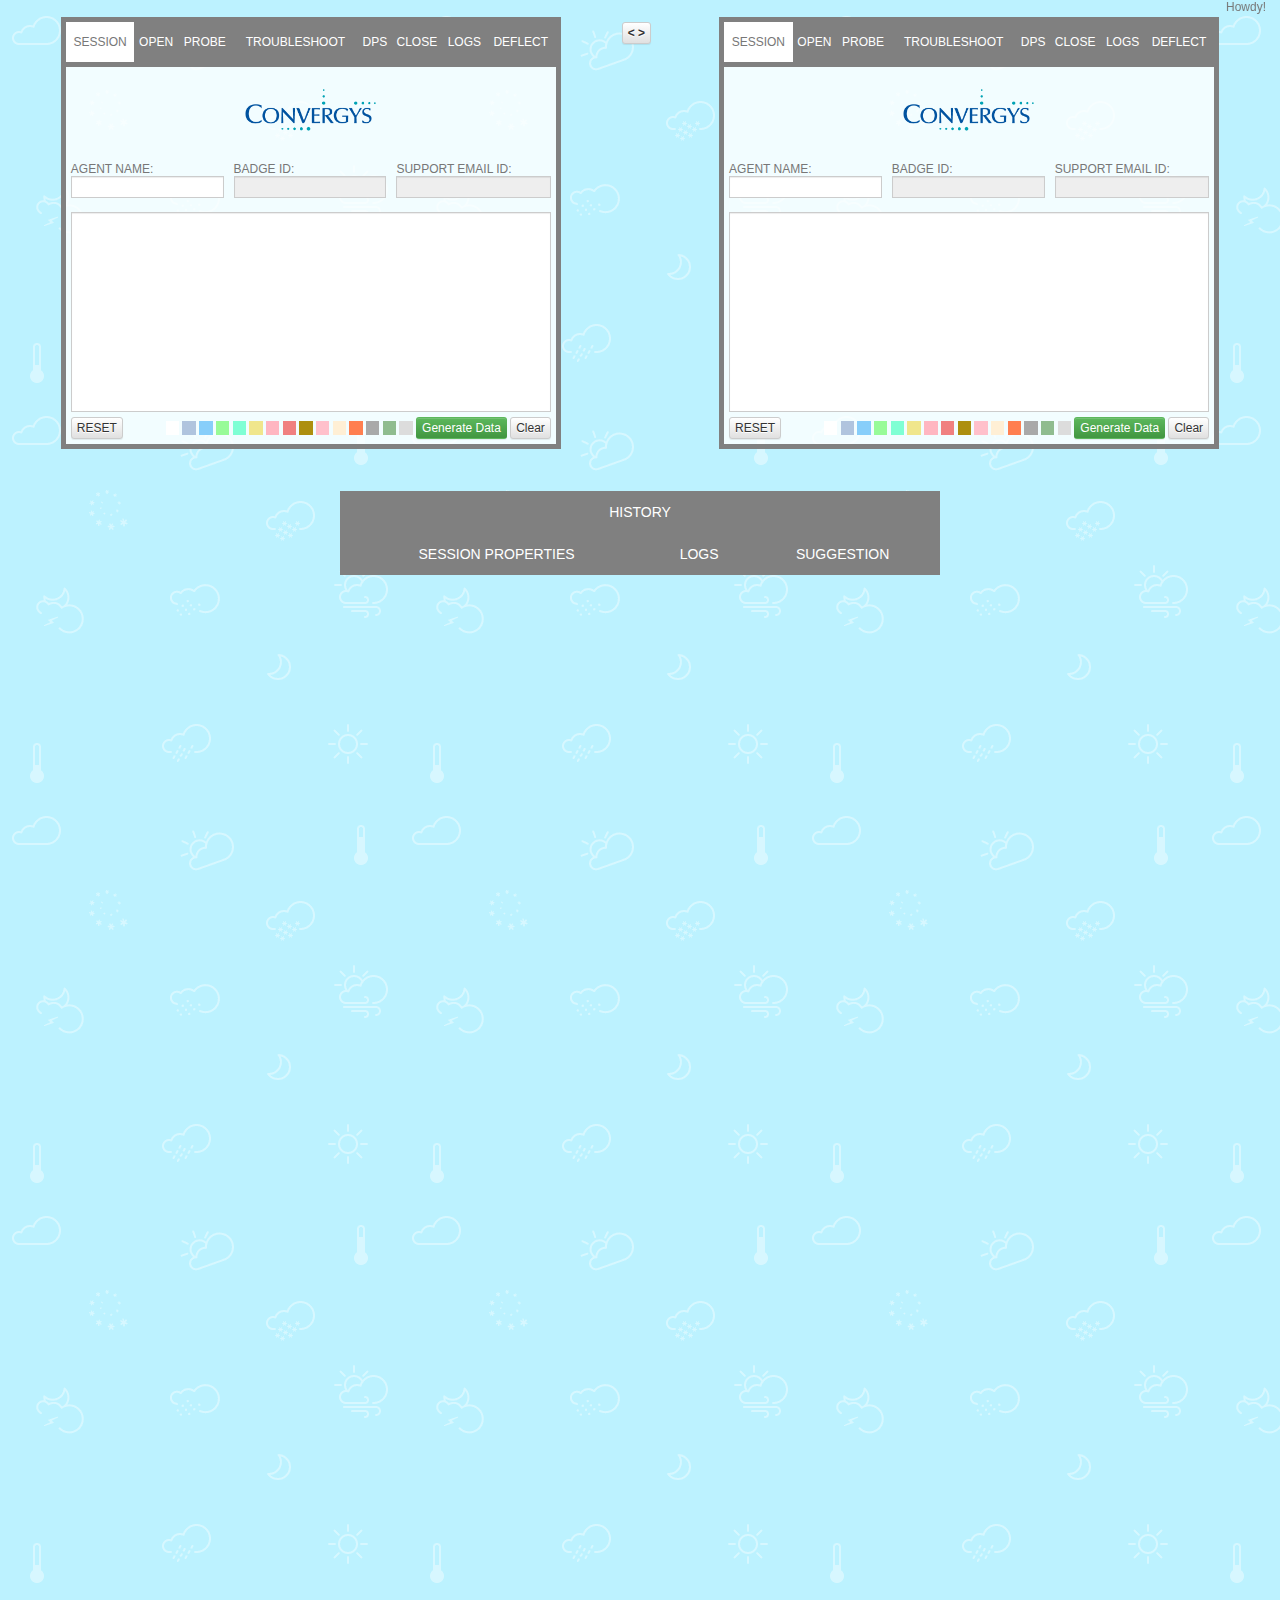
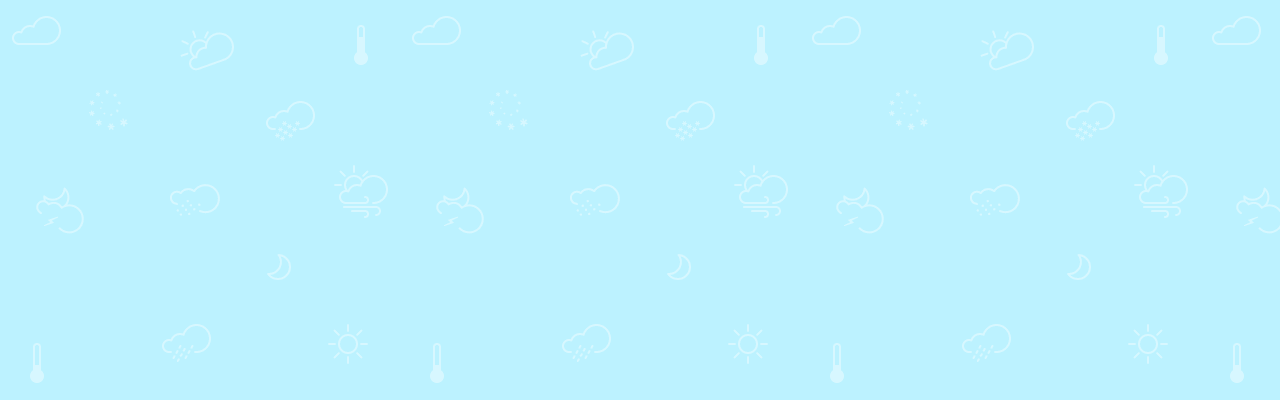
==== Chat Logger Pune v 1.html @ ad0ce176 "commit" ====
﻿
<!DOCTYPE html>
<html lang="en">
  <head>
    <title>***CHAT LOGGER 2 in 1</title>
	
	<meta http-equiv="X-UA-Compatible" content="IE=11" />
	<meta http-equiv="Cache-Control" content="no-cache, no-store, must-revalidate"> 

 <META HTTP-EQUIV="Pragma" CONTENT="no-cache"> 
 <META HTTP-EQUIV="Expires" CONTENT="-1"> 





<link rel="icon" href="favicon.ico" type="image/x-icon"/>
<link rel="shortcut icon" href="favicon.ico" type="image/x-icon"/>


	
	<link rel="stylesheet" type="text/css" href="style_ie11.css">
	
	<!-- <link rel="stylesheet" type="text/css" href="style.css"> -->
	
	<script>
	
	/*! jQuery v1.12.4 | (c) jQuery Foundation | jquery.org/license */
!function(a,b){"object"==typeof module&&"object"==typeof module.exports?module.exports=a.document?b(a,!0):function(a){if(!a.document)throw new Error("jQuery requires a window with a document");return b(a)}:b(a)}("undefined"!=typeof window?window:this,function(a,b){var c=[],d=a.document,e=c.slice,f=c.concat,g=c.push,h=c.indexOf,i={},j=i.toString,k=i.hasOwnProperty,l={},m="1.12.4",n=function(a,b){return new n.fn.init(a,b)},o=/^[\s\uFEFF\xA0]+|[\s\uFEFF\xA0]+$/g,p=/^-ms-/,q=/-([\da-z])/gi,r=function(a,b){return b.toUpperCase()};n.fn=n.prototype={jquery:m,constructor:n,selector:"",length:0,toArray:function(){return e.call(this)},get:function(a){return null!=a?0>a?this[a+this.length]:this[a]:e.call(this)},pushStack:function(a){var b=n.merge(this.constructor(),a);return b.prevObject=this,b.context=this.context,b},each:function(a){return n.each(this,a)},map:function(a){return this.pushStack(n.map(this,function(b,c){return a.call(b,c,b)}))},slice:function(){return this.pushStack(e.apply(this,arguments))},first:function(){return this.eq(0)},last:function(){return this.eq(-1)},eq:function(a){var b=this.length,c=+a+(0>a?b:0);return this.pushStack(c>=0&&b>c?[this[c]]:[])},end:function(){return this.prevObject||this.constructor()},push:g,sort:c.sort,splice:c.splice},n.extend=n.fn.extend=function(){var a,b,c,d,e,f,g=arguments[0]||{},h=1,i=arguments.length,j=!1;for("boolean"==typeof g&&(j=g,g=arguments[h]||{},h++),"object"==typeof g||n.isFunction(g)||(g={}),h===i&&(g=this,h--);i>h;h++)if(null!=(e=arguments[h]))for(d in e)a=g[d],c=e[d],g!==c&&(j&&c&&(n.isPlainObject(c)||(b=n.isArray(c)))?(b?(b=!1,f=a&&n.isArray(a)?a:[]):f=a&&n.isPlainObject(a)?a:{},g[d]=n.extend(j,f,c)):void 0!==c&&(g[d]=c));return g},n.extend({expando:"jQuery"+(m+Math.random()).replace(/\D/g,""),isReady:!0,error:function(a){throw new Error(a)},noop:function(){},isFunction:function(a){return"function"===n.type(a)},isArray:Array.isArray||function(a){return"array"===n.type(a)},isWindow:function(a){return null!=a&&a==a.window},isNumeric:function(a){var b=a&&a.toString();return!n.isArray(a)&&b-parseFloat(b)+1>=0},isEmptyObject:function(a){var b;for(b in a)return!1;return!0},isPlainObject:function(a){var b;if(!a||"object"!==n.type(a)||a.nodeType||n.isWindow(a))return!1;try{if(a.constructor&&!k.call(a,"constructor")&&!k.call(a.constructor.prototype,"isPrototypeOf"))return!1}catch(c){return!1}if(!l.ownFirst)for(b in a)return k.call(a,b);for(b in a);return void 0===b||k.call(a,b)},type:function(a){return null==a?a+"":"object"==typeof a||"function"==typeof a?i[j.call(a)]||"object":typeof a},globalEval:function(b){b&&n.trim(b)&&(a.execScript||function(b){a.eval.call(a,b)})(b)},camelCase:function(a){return a.replace(p,"ms-").replace(q,r)},nodeName:function(a,b){return a.nodeName&&a.nodeName.toLowerCase()===b.toLowerCase()},each:function(a,b){var c,d=0;if(s(a)){for(c=a.length;c>d;d++)if(b.call(a[d],d,a[d])===!1)break}else for(d in a)if(b.call(a[d],d,a[d])===!1)break;return a},trim:function(a){return null==a?"":(a+"").replace(o,"")},makeArray:function(a,b){var c=b||[];return null!=a&&(s(Object(a))?n.merge(c,"string"==typeof a?[a]:a):g.call(c,a)),c},inArray:function(a,b,c){var d;if(b){if(h)return h.call(b,a,c);for(d=b.length,c=c?0>c?Math.max(0,d+c):c:0;d>c;c++)if(c in b&&b[c]===a)return c}return-1},merge:function(a,b){var c=+b.length,d=0,e=a.length;while(c>d)a[e++]=b[d++];if(c!==c)while(void 0!==b[d])a[e++]=b[d++];return a.length=e,a},grep:function(a,b,c){for(var d,e=[],f=0,g=a.length,h=!c;g>f;f++)d=!b(a[f],f),d!==h&&e.push(a[f]);return e},map:function(a,b,c){var d,e,g=0,h=[];if(s(a))for(d=a.length;d>g;g++)e=b(a[g],g,c),null!=e&&h.push(e);else for(g in a)e=b(a[g],g,c),null!=e&&h.push(e);return f.apply([],h)},guid:1,proxy:function(a,b){var c,d,f;return"string"==typeof b&&(f=a[b],b=a,a=f),n.isFunction(a)?(c=e.call(arguments,2),d=function(){return a.apply(b||this,c.concat(e.call(arguments)))},d.guid=a.guid=a.guid||n.guid++,d):void 0},now:function(){return+new Date},support:l}),"function"==typeof Symbol&&(n.fn[Symbol.iterator]=c[Symbol.iterator]),n.each("Boolean Number String Function Array Date RegExp Object Error Symbol".split(" "),function(a,b){i["[object "+b+"]"]=b.toLowerCase()});function s(a){var b=!!a&&"length"in a&&a.length,c=n.type(a);return"function"===c||n.isWindow(a)?!1:"array"===c||0===b||"number"==typeof b&&b>0&&b-1 in a}var t=function(a){var b,c,d,e,f,g,h,i,j,k,l,m,n,o,p,q,r,s,t,u="sizzle"+1*new Date,v=a.document,w=0,x=0,y=ga(),z=ga(),A=ga(),B=function(a,b){return a===b&&(l=!0),0},C=1<<31,D={}.hasOwnProperty,E=[],F=E.pop,G=E.push,H=E.push,I=E.slice,J=function(a,b){for(var c=0,d=a.length;d>c;c++)if(a[c]===b)return c;return-1},K="checked|selected|async|autofocus|autoplay|controls|defer|disabled|hidden|ismap|loop|multiple|open|readonly|required|scoped",L="[\\x20\\t\\r\\n\\f]",M="(?:\\\\.|[\\w-]|[^\\x00-\\xa0])+",N="\\["+L+"*("+M+")(?:"+L+"*([*^$|!~]?=)"+L+"*(?:'((?:\\\\.|[^\\\\'])*)'|\"((?:\\\\.|[^\\\\\"])*)\"|("+M+"))|)"+L+"*\\]",O=":("+M+")(?:\\((('((?:\\\\.|[^\\\\'])*)'|\"((?:\\\\.|[^\\\\\"])*)\")|((?:\\\\.|[^\\\\()[\\]]|"+N+")*)|.*)\\)|)",P=new RegExp(L+"+","g"),Q=new RegExp("^"+L+"+|((?:^|[^\\\\])(?:\\\\.)*)"+L+"+$","g"),R=new RegExp("^"+L+"*,"+L+"*"),S=new RegExp("^"+L+"*([>+~]|"+L+")"+L+"*"),T=new RegExp("="+L+"*([^\\]'\"]*?)"+L+"*\\]","g"),U=new RegExp(O),V=new RegExp("^"+M+"$"),W={ID:new RegExp("^#("+M+")"),CLASS:new RegExp("^\\.("+M+")"),TAG:new RegExp("^("+M+"|[*])"),ATTR:new RegExp("^"+N),PSEUDO:new RegExp("^"+O),CHILD:new RegExp("^:(only|first|last|nth|nth-last)-(child|of-type)(?:\\("+L+"*(even|odd|(([+-]|)(\\d*)n|)"+L+"*(?:([+-]|)"+L+"*(\\d+)|))"+L+"*\\)|)","i"),bool:new RegExp("^(?:"+K+")$","i"),needsContext:new RegExp("^"+L+"*[>+~]|:(even|odd|eq|gt|lt|nth|first|last)(?:\\("+L+"*((?:-\\d)?\\d*)"+L+"*\\)|)(?=[^-]|$)","i")},X=/^(?:input|select|textarea|button)$/i,Y=/^h\d$/i,Z=/^[^{]+\{\s*\[native \w/,$=/^(?:#([\w-]+)|(\w+)|\.([\w-]+))$/,_=/[+~]/,aa=/'|\\/g,ba=new RegExp("\\\\([\\da-f]{1,6}"+L+"?|("+L+")|.)","ig"),ca=function(a,b,c){var d="0x"+b-65536;return d!==d||c?b:0>d?String.fromCharCode(d+65536):String.fromCharCode(d>>10|55296,1023&d|56320)},da=function(){m()};try{H.apply(E=I.call(v.childNodes),v.childNodes),E[v.childNodes.length].nodeType}catch(ea){H={apply:E.length?function(a,b){G.apply(a,I.call(b))}:function(a,b){var c=a.length,d=0;while(a[c++]=b[d++]);a.length=c-1}}}function fa(a,b,d,e){var f,h,j,k,l,o,r,s,w=b&&b.ownerDocument,x=b?b.nodeType:9;if(d=d||[],"string"!=typeof a||!a||1!==x&&9!==x&&11!==x)return d;if(!e&&((b?b.ownerDocument||b:v)!==n&&m(b),b=b||n,p)){if(11!==x&&(o=$.exec(a)))if(f=o[1]){if(9===x){if(!(j=b.getElementById(f)))return d;if(j.id===f)return d.push(j),d}else if(w&&(j=w.getElementById(f))&&t(b,j)&&j.id===f)return d.push(j),d}else{if(o[2])return H.apply(d,b.getElementsByTagName(a)),d;if((f=o[3])&&c.getElementsByClassName&&b.getElementsByClassName)return H.apply(d,b.getElementsByClassName(f)),d}if(c.qsa&&!A[a+" "]&&(!q||!q.test(a))){if(1!==x)w=b,s=a;else if("object"!==b.nodeName.toLowerCase()){(k=b.getAttribute("id"))?k=k.replace(aa,"\\$&"):b.setAttribute("id",k=u),r=g(a),h=r.length,l=V.test(k)?"#"+k:"[id='"+k+"']";while(h--)r[h]=l+" "+qa(r[h]);s=r.join(","),w=_.test(a)&&oa(b.parentNode)||b}if(s)try{return H.apply(d,w.querySelectorAll(s)),d}catch(y){}finally{k===u&&b.removeAttribute("id")}}}return i(a.replace(Q,"$1"),b,d,e)}function ga(){var a=[];function b(c,e){return a.push(c+" ")>d.cacheLength&&delete b[a.shift()],b[c+" "]=e}return b}function ha(a){return a[u]=!0,a}function ia(a){var b=n.createElement("div");try{return!!a(b)}catch(c){return!1}finally{b.parentNode&&b.parentNode.removeChild(b),b=null}}function ja(a,b){var c=a.split("|"),e=c.length;while(e--)d.attrHandle[c[e]]=b}function ka(a,b){var c=b&&a,d=c&&1===a.nodeType&&1===b.nodeType&&(~b.sourceIndex||C)-(~a.sourceIndex||C);if(d)return d;if(c)while(c=c.nextSibling)if(c===b)return-1;return a?1:-1}function la(a){return function(b){var c=b.nodeName.toLowerCase();return"input"===c&&b.type===a}}function ma(a){return function(b){var c=b.nodeName.toLowerCase();return("input"===c||"button"===c)&&b.type===a}}function na(a){return ha(function(b){return b=+b,ha(function(c,d){var e,f=a([],c.length,b),g=f.length;while(g--)c[e=f[g]]&&(c[e]=!(d[e]=c[e]))})})}function oa(a){return a&&"undefined"!=typeof a.getElementsByTagName&&a}c=fa.support={},f=fa.isXML=function(a){var b=a&&(a.ownerDocument||a).documentElement;return b?"HTML"!==b.nodeName:!1},m=fa.setDocument=function(a){var b,e,g=a?a.ownerDocument||a:v;return g!==n&&9===g.nodeType&&g.documentElement?(n=g,o=n.documentElement,p=!f(n),(e=n.defaultView)&&e.top!==e&&(e.addEventListener?e.addEventListener("unload",da,!1):e.attachEvent&&e.attachEvent("onunload",da)),c.attributes=ia(function(a){return a.className="i",!a.getAttribute("className")}),c.getElementsByTagName=ia(function(a){return a.appendChild(n.createComment("")),!a.getElementsByTagName("*").length}),c.getElementsByClassName=Z.test(n.getElementsByClassName),c.getById=ia(function(a){return o.appendChild(a).id=u,!n.getElementsByName||!n.getElementsByName(u).length}),c.getById?(d.find.ID=function(a,b){if("undefined"!=typeof b.getElementById&&p){var c=b.getElementById(a);return c?[c]:[]}},d.filter.ID=function(a){var b=a.replace(ba,ca);return function(a){return a.getAttribute("id")===b}}):(delete d.find.ID,d.filter.ID=function(a){var b=a.replace(ba,ca);return function(a){var c="undefined"!=typeof a.getAttributeNode&&a.getAttributeNode("id");return c&&c.value===b}}),d.find.TAG=c.getElementsByTagName?function(a,b){return"undefined"!=typeof b.getElementsByTagName?b.getElementsByTagName(a):c.qsa?b.querySelectorAll(a):void 0}:function(a,b){var c,d=[],e=0,f=b.getElementsByTagName(a);if("*"===a){while(c=f[e++])1===c.nodeType&&d.push(c);return d}return f},d.find.CLASS=c.getElementsByClassName&&function(a,b){return"undefined"!=typeof b.getElementsByClassName&&p?b.getElementsByClassName(a):void 0},r=[],q=[],(c.qsa=Z.test(n.querySelectorAll))&&(ia(function(a){o.appendChild(a).innerHTML="<a id='"+u+"'></a><select id='"+u+"-\r\\' msallowcapture=''><option selected=''></option></select>",a.querySelectorAll("[msallowcapture^='']").length&&q.push("[*^$]="+L+"*(?:''|\"\")"),a.querySelectorAll("[selected]").length||q.push("\\["+L+"*(?:value|"+K+")"),a.querySelectorAll("[id~="+u+"-]").length||q.push("~="),a.querySelectorAll(":checked").length||q.push(":checked"),a.querySelectorAll("a#"+u+"+*").length||q.push(".#.+[+~]")}),ia(function(a){var b=n.createElement("input");b.setAttribute("type","hidden"),a.appendChild(b).setAttribute("name","D"),a.querySelectorAll("[name=d]").length&&q.push("name"+L+"*[*^$|!~]?="),a.querySelectorAll(":enabled").length||q.push(":enabled",":disabled"),a.querySelectorAll("*,:x"),q.push(",.*:")})),(c.matchesSelector=Z.test(s=o.matches||o.webkitMatchesSelector||o.mozMatchesSelector||o.oMatchesSelector||o.msMatchesSelector))&&ia(function(a){c.disconnectedMatch=s.call(a,"div"),s.call(a,"[s!='']:x"),r.push("!=",O)}),q=q.length&&new RegExp(q.join("|")),r=r.length&&new RegExp(r.join("|")),b=Z.test(o.compareDocumentPosition),t=b||Z.test(o.contains)?function(a,b){var c=9===a.nodeType?a.documentElement:a,d=b&&b.parentNode;return a===d||!(!d||1!==d.nodeType||!(c.contains?c.contains(d):a.compareDocumentPosition&&16&a.compareDocumentPosition(d)))}:function(a,b){if(b)while(b=b.parentNode)if(b===a)return!0;return!1},B=b?function(a,b){if(a===b)return l=!0,0;var d=!a.compareDocumentPosition-!b.compareDocumentPosition;return d?d:(d=(a.ownerDocument||a)===(b.ownerDocument||b)?a.compareDocumentPosition(b):1,1&d||!c.sortDetached&&b.compareDocumentPosition(a)===d?a===n||a.ownerDocument===v&&t(v,a)?-1:b===n||b.ownerDocument===v&&t(v,b)?1:k?J(k,a)-J(k,b):0:4&d?-1:1)}:function(a,b){if(a===b)return l=!0,0;var c,d=0,e=a.parentNode,f=b.parentNode,g=[a],h=[b];if(!e||!f)return a===n?-1:b===n?1:e?-1:f?1:k?J(k,a)-J(k,b):0;if(e===f)return ka(a,b);c=a;while(c=c.parentNode)g.unshift(c);c=b;while(c=c.parentNode)h.unshift(c);while(g[d]===h[d])d++;return d?ka(g[d],h[d]):g[d]===v?-1:h[d]===v?1:0},n):n},fa.matches=function(a,b){return fa(a,null,null,b)},fa.matchesSelector=function(a,b){if((a.ownerDocument||a)!==n&&m(a),b=b.replace(T,"='$1']"),c.matchesSelector&&p&&!A[b+" "]&&(!r||!r.test(b))&&(!q||!q.test(b)))try{var d=s.call(a,b);if(d||c.disconnectedMatch||a.document&&11!==a.document.nodeType)return d}catch(e){}return fa(b,n,null,[a]).length>0},fa.contains=function(a,b){return(a.ownerDocument||a)!==n&&m(a),t(a,b)},fa.attr=function(a,b){(a.ownerDocument||a)!==n&&m(a);var e=d.attrHandle[b.toLowerCase()],f=e&&D.call(d.attrHandle,b.toLowerCase())?e(a,b,!p):void 0;return void 0!==f?f:c.attributes||!p?a.getAttribute(b):(f=a.getAttributeNode(b))&&f.specified?f.value:null},fa.error=function(a){throw new Error("Syntax error, unrecognized expression: "+a)},fa.uniqueSort=function(a){var b,d=[],e=0,f=0;if(l=!c.detectDuplicates,k=!c.sortStable&&a.slice(0),a.sort(B),l){while(b=a[f++])b===a[f]&&(e=d.push(f));while(e--)a.splice(d[e],1)}return k=null,a},e=fa.getText=function(a){var b,c="",d=0,f=a.nodeType;if(f){if(1===f||9===f||11===f){if("string"==typeof a.textContent)return a.textContent;for(a=a.firstChild;a;a=a.nextSibling)c+=e(a)}else if(3===f||4===f)return a.nodeValue}else while(b=a[d++])c+=e(b);return c},d=fa.selectors={cacheLength:50,createPseudo:ha,match:W,attrHandle:{},find:{},relative:{">":{dir:"parentNode",first:!0}," ":{dir:"parentNode"},"+":{dir:"previousSibling",first:!0},"~":{dir:"previousSibling"}},preFilter:{ATTR:function(a){return a[1]=a[1].replace(ba,ca),a[3]=(a[3]||a[4]||a[5]||"").replace(ba,ca),"~="===a[2]&&(a[3]=" "+a[3]+" "),a.slice(0,4)},CHILD:function(a){return a[1]=a[1].toLowerCase(),"nth"===a[1].slice(0,3)?(a[3]||fa.error(a[0]),a[4]=+(a[4]?a[5]+(a[6]||1):2*("even"===a[3]||"odd"===a[3])),a[5]=+(a[7]+a[8]||"odd"===a[3])):a[3]&&fa.error(a[0]),a},PSEUDO:function(a){var b,c=!a[6]&&a[2];return W.CHILD.test(a[0])?null:(a[3]?a[2]=a[4]||a[5]||"":c&&U.test(c)&&(b=g(c,!0))&&(b=c.indexOf(")",c.length-b)-c.length)&&(a[0]=a[0].slice(0,b),a[2]=c.slice(0,b)),a.slice(0,3))}},filter:{TAG:function(a){var b=a.replace(ba,ca).toLowerCase();return"*"===a?function(){return!0}:function(a){return a.nodeName&&a.nodeName.toLowerCase()===b}},CLASS:function(a){var b=y[a+" "];return b||(b=new RegExp("(^|"+L+")"+a+"("+L+"|$)"))&&y(a,function(a){return b.test("string"==typeof a.className&&a.className||"undefined"!=typeof a.getAttribute&&a.getAttribute("class")||"")})},ATTR:function(a,b,c){return function(d){var e=fa.attr(d,a);return null==e?"!="===b:b?(e+="","="===b?e===c:"!="===b?e!==c:"^="===b?c&&0===e.indexOf(c):"*="===b?c&&e.indexOf(c)>-1:"$="===b?c&&e.slice(-c.length)===c:"~="===b?(" "+e.replace(P," ")+" ").indexOf(c)>-1:"|="===b?e===c||e.slice(0,c.length+1)===c+"-":!1):!0}},CHILD:function(a,b,c,d,e){var f="nth"!==a.slice(0,3),g="last"!==a.slice(-4),h="of-type"===b;return 1===d&&0===e?function(a){return!!a.parentNode}:function(b,c,i){var j,k,l,m,n,o,p=f!==g?"nextSibling":"previousSibling",q=b.parentNode,r=h&&b.nodeName.toLowerCase(),s=!i&&!h,t=!1;if(q){if(f){while(p){m=b;while(m=m[p])if(h?m.nodeName.toLowerCase()===r:1===m.nodeType)return!1;o=p="only"===a&&!o&&"nextSibling"}return!0}if(o=[g?q.firstChild:q.lastChild],g&&s){m=q,l=m[u]||(m[u]={}),k=l[m.uniqueID]||(l[m.uniqueID]={}),j=k[a]||[],n=j[0]===w&&j[1],t=n&&j[2],m=n&&q.childNodes[n];while(m=++n&&m&&m[p]||(t=n=0)||o.pop())if(1===m.nodeType&&++t&&m===b){k[a]=[w,n,t];break}}else if(s&&(m=b,l=m[u]||(m[u]={}),k=l[m.uniqueID]||(l[m.uniqueID]={}),j=k[a]||[],n=j[0]===w&&j[1],t=n),t===!1)while(m=++n&&m&&m[p]||(t=n=0)||o.pop())if((h?m.nodeName.toLowerCase()===r:1===m.nodeType)&&++t&&(s&&(l=m[u]||(m[u]={}),k=l[m.uniqueID]||(l[m.uniqueID]={}),k[a]=[w,t]),m===b))break;return t-=e,t===d||t%d===0&&t/d>=0}}},PSEUDO:function(a,b){var c,e=d.pseudos[a]||d.setFilters[a.toLowerCase()]||fa.error("unsupported pseudo: "+a);return e[u]?e(b):e.length>1?(c=[a,a,"",b],d.setFilters.hasOwnProperty(a.toLowerCase())?ha(function(a,c){var d,f=e(a,b),g=f.length;while(g--)d=J(a,f[g]),a[d]=!(c[d]=f[g])}):function(a){return e(a,0,c)}):e}},pseudos:{not:ha(function(a){var b=[],c=[],d=h(a.replace(Q,"$1"));return d[u]?ha(function(a,b,c,e){var f,g=d(a,null,e,[]),h=a.length;while(h--)(f=g[h])&&(a[h]=!(b[h]=f))}):function(a,e,f){return b[0]=a,d(b,null,f,c),b[0]=null,!c.pop()}}),has:ha(function(a){return function(b){return fa(a,b).length>0}}),contains:ha(function(a){return a=a.replace(ba,ca),function(b){return(b.textContent||b.innerText||e(b)).indexOf(a)>-1}}),lang:ha(function(a){return V.test(a||"")||fa.error("unsupported lang: "+a),a=a.replace(ba,ca).toLowerCase(),function(b){var c;do if(c=p?b.lang:b.getAttribute("xml:lang")||b.getAttribute("lang"))return c=c.toLowerCase(),c===a||0===c.indexOf(a+"-");while((b=b.parentNode)&&1===b.nodeType);return!1}}),target:function(b){var c=a.location&&a.location.hash;return c&&c.slice(1)===b.id},root:function(a){return a===o},focus:function(a){return a===n.activeElement&&(!n.hasFocus||n.hasFocus())&&!!(a.type||a.href||~a.tabIndex)},enabled:function(a){return a.disabled===!1},disabled:function(a){return a.disabled===!0},checked:function(a){var b=a.nodeName.toLowerCase();return"input"===b&&!!a.checked||"option"===b&&!!a.selected},selected:function(a){return a.parentNode&&a.parentNode.selectedIndex,a.selected===!0},empty:function(a){for(a=a.firstChild;a;a=a.nextSibling)if(a.nodeType<6)return!1;return!0},parent:function(a){return!d.pseudos.empty(a)},header:function(a){return Y.test(a.nodeName)},input:function(a){return X.test(a.nodeName)},button:function(a){var b=a.nodeName.toLowerCase();return"input"===b&&"button"===a.type||"button"===b},text:function(a){var b;return"input"===a.nodeName.toLowerCase()&&"text"===a.type&&(null==(b=a.getAttribute("type"))||"text"===b.toLowerCase())},first:na(function(){return[0]}),last:na(function(a,b){return[b-1]}),eq:na(function(a,b,c){return[0>c?c+b:c]}),even:na(function(a,b){for(var c=0;b>c;c+=2)a.push(c);return a}),odd:na(function(a,b){for(var c=1;b>c;c+=2)a.push(c);return a}),lt:na(function(a,b,c){for(var d=0>c?c+b:c;--d>=0;)a.push(d);return a}),gt:na(function(a,b,c){for(var d=0>c?c+b:c;++d<b;)a.push(d);return a})}},d.pseudos.nth=d.pseudos.eq;for(b in{radio:!0,checkbox:!0,file:!0,password:!0,image:!0})d.pseudos[b]=la(b);for(b in{submit:!0,reset:!0})d.pseudos[b]=ma(b);function pa(){}pa.prototype=d.filters=d.pseudos,d.setFilters=new pa,g=fa.tokenize=function(a,b){var c,e,f,g,h,i,j,k=z[a+" "];if(k)return b?0:k.slice(0);h=a,i=[],j=d.preFilter;while(h){c&&!(e=R.exec(h))||(e&&(h=h.slice(e[0].length)||h),i.push(f=[])),c=!1,(e=S.exec(h))&&(c=e.shift(),f.push({value:c,type:e[0].replace(Q," ")}),h=h.slice(c.length));for(g in d.filter)!(e=W[g].exec(h))||j[g]&&!(e=j[g](e))||(c=e.shift(),f.push({value:c,type:g,matches:e}),h=h.slice(c.length));if(!c)break}return b?h.length:h?fa.error(a):z(a,i).slice(0)};function qa(a){for(var b=0,c=a.length,d="";c>b;b++)d+=a[b].value;return d}function ra(a,b,c){var d=b.dir,e=c&&"parentNode"===d,f=x++;return b.first?function(b,c,f){while(b=b[d])if(1===b.nodeType||e)return a(b,c,f)}:function(b,c,g){var h,i,j,k=[w,f];if(g){while(b=b[d])if((1===b.nodeType||e)&&a(b,c,g))return!0}else while(b=b[d])if(1===b.nodeType||e){if(j=b[u]||(b[u]={}),i=j[b.uniqueID]||(j[b.uniqueID]={}),(h=i[d])&&h[0]===w&&h[1]===f)return k[2]=h[2];if(i[d]=k,k[2]=a(b,c,g))return!0}}}function sa(a){return a.length>1?function(b,c,d){var e=a.length;while(e--)if(!a[e](b,c,d))return!1;return!0}:a[0]}function ta(a,b,c){for(var d=0,e=b.length;e>d;d++)fa(a,b[d],c);return c}function ua(a,b,c,d,e){for(var f,g=[],h=0,i=a.length,j=null!=b;i>h;h++)(f=a[h])&&(c&&!c(f,d,e)||(g.push(f),j&&b.push(h)));return g}function va(a,b,c,d,e,f){return d&&!d[u]&&(d=va(d)),e&&!e[u]&&(e=va(e,f)),ha(function(f,g,h,i){var j,k,l,m=[],n=[],o=g.length,p=f||ta(b||"*",h.nodeType?[h]:h,[]),q=!a||!f&&b?p:ua(p,m,a,h,i),r=c?e||(f?a:o||d)?[]:g:q;if(c&&c(q,r,h,i),d){j=ua(r,n),d(j,[],h,i),k=j.length;while(k--)(l=j[k])&&(r[n[k]]=!(q[n[k]]=l))}if(f){if(e||a){if(e){j=[],k=r.length;while(k--)(l=r[k])&&j.push(q[k]=l);e(null,r=[],j,i)}k=r.length;while(k--)(l=r[k])&&(j=e?J(f,l):m[k])>-1&&(f[j]=!(g[j]=l))}}else r=ua(r===g?r.splice(o,r.length):r),e?e(null,g,r,i):H.apply(g,r)})}function wa(a){for(var b,c,e,f=a.length,g=d.relative[a[0].type],h=g||d.relative[" "],i=g?1:0,k=ra(function(a){return a===b},h,!0),l=ra(function(a){return J(b,a)>-1},h,!0),m=[function(a,c,d){var e=!g&&(d||c!==j)||((b=c).nodeType?k(a,c,d):l(a,c,d));return b=null,e}];f>i;i++)if(c=d.relative[a[i].type])m=[ra(sa(m),c)];else{if(c=d.filter[a[i].type].apply(null,a[i].matches),c[u]){for(e=++i;f>e;e++)if(d.relative[a[e].type])break;return va(i>1&&sa(m),i>1&&qa(a.slice(0,i-1).concat({value:" "===a[i-2].type?"*":""})).replace(Q,"$1"),c,e>i&&wa(a.slice(i,e)),f>e&&wa(a=a.slice(e)),f>e&&qa(a))}m.push(c)}return sa(m)}function xa(a,b){var c=b.length>0,e=a.length>0,f=function(f,g,h,i,k){var l,o,q,r=0,s="0",t=f&&[],u=[],v=j,x=f||e&&d.find.TAG("*",k),y=w+=null==v?1:Math.random()||.1,z=x.length;for(k&&(j=g===n||g||k);s!==z&&null!=(l=x[s]);s++){if(e&&l){o=0,g||l.ownerDocument===n||(m(l),h=!p);while(q=a[o++])if(q(l,g||n,h)){i.push(l);break}k&&(w=y)}c&&((l=!q&&l)&&r--,f&&t.push(l))}if(r+=s,c&&s!==r){o=0;while(q=b[o++])q(t,u,g,h);if(f){if(r>0)while(s--)t[s]||u[s]||(u[s]=F.call(i));u=ua(u)}H.apply(i,u),k&&!f&&u.length>0&&r+b.length>1&&fa.uniqueSort(i)}return k&&(w=y,j=v),t};return c?ha(f):f}return h=fa.compile=function(a,b){var c,d=[],e=[],f=A[a+" "];if(!f){b||(b=g(a)),c=b.length;while(c--)f=wa(b[c]),f[u]?d.push(f):e.push(f);f=A(a,xa(e,d)),f.selector=a}return f},i=fa.select=function(a,b,e,f){var i,j,k,l,m,n="function"==typeof a&&a,o=!f&&g(a=n.selector||a);if(e=e||[],1===o.length){if(j=o[0]=o[0].slice(0),j.length>2&&"ID"===(k=j[0]).type&&c.getById&&9===b.nodeType&&p&&d.relative[j[1].type]){if(b=(d.find.ID(k.matches[0].replace(ba,ca),b)||[])[0],!b)return e;n&&(b=b.parentNode),a=a.slice(j.shift().value.length)}i=W.needsContext.test(a)?0:j.length;while(i--){if(k=j[i],d.relative[l=k.type])break;if((m=d.find[l])&&(f=m(k.matches[0].replace(ba,ca),_.test(j[0].type)&&oa(b.parentNode)||b))){if(j.splice(i,1),a=f.length&&qa(j),!a)return H.apply(e,f),e;break}}}return(n||h(a,o))(f,b,!p,e,!b||_.test(a)&&oa(b.parentNode)||b),e},c.sortStable=u.split("").sort(B).join("")===u,c.detectDuplicates=!!l,m(),c.sortDetached=ia(function(a){return 1&a.compareDocumentPosition(n.createElement("div"))}),ia(function(a){return a.innerHTML="<a href='#'></a>","#"===a.firstChild.getAttribute("href")})||ja("type|href|height|width",function(a,b,c){return c?void 0:a.getAttribute(b,"type"===b.toLowerCase()?1:2)}),c.attributes&&ia(function(a){return a.innerHTML="<input/>",a.firstChild.setAttribute("value",""),""===a.firstChild.getAttribute("value")})||ja("value",function(a,b,c){return c||"input"!==a.nodeName.toLowerCase()?void 0:a.defaultValue}),ia(function(a){return null==a.getAttribute("disabled")})||ja(K,function(a,b,c){var d;return c?void 0:a[b]===!0?b.toLowerCase():(d=a.getAttributeNode(b))&&d.specified?d.value:null}),fa}(a);n.find=t,n.expr=t.selectors,n.expr[":"]=n.expr.pseudos,n.uniqueSort=n.unique=t.uniqueSort,n.text=t.getText,n.isXMLDoc=t.isXML,n.contains=t.contains;var u=function(a,b,c){var d=[],e=void 0!==c;while((a=a[b])&&9!==a.nodeType)if(1===a.nodeType){if(e&&n(a).is(c))break;d.push(a)}return d},v=function(a,b){for(var c=[];a;a=a.nextSibling)1===a.nodeType&&a!==b&&c.push(a);return c},w=n.expr.match.needsContext,x=/^<([\w-]+)\s*\/?>(?:<\/\1>|)$/,y=/^.[^:#\[\.,]*$/;function z(a,b,c){if(n.isFunction(b))return n.grep(a,function(a,d){return!!b.call(a,d,a)!==c});if(b.nodeType)return n.grep(a,function(a){return a===b!==c});if("string"==typeof b){if(y.test(b))return n.filter(b,a,c);b=n.filter(b,a)}return n.grep(a,function(a){return n.inArray(a,b)>-1!==c})}n.filter=function(a,b,c){var d=b[0];return c&&(a=":not("+a+")"),1===b.length&&1===d.nodeType?n.find.matchesSelector(d,a)?[d]:[]:n.find.matches(a,n.grep(b,function(a){return 1===a.nodeType}))},n.fn.extend({find:function(a){var b,c=[],d=this,e=d.length;if("string"!=typeof a)return this.pushStack(n(a).filter(function(){for(b=0;e>b;b++)if(n.contains(d[b],this))return!0}));for(b=0;e>b;b++)n.find(a,d[b],c);return c=this.pushStack(e>1?n.unique(c):c),c.selector=this.selector?this.selector+" "+a:a,c},filter:function(a){return this.pushStack(z(this,a||[],!1))},not:function(a){return this.pushStack(z(this,a||[],!0))},is:function(a){return!!z(this,"string"==typeof a&&w.test(a)?n(a):a||[],!1).length}});var A,B=/^(?:\s*(<[\w\W]+>)[^>]*|#([\w-]*))$/,C=n.fn.init=function(a,b,c){var e,f;if(!a)return this;if(c=c||A,"string"==typeof a){if(e="<"===a.charAt(0)&&">"===a.charAt(a.length-1)&&a.length>=3?[null,a,null]:B.exec(a),!e||!e[1]&&b)return!b||b.jquery?(b||c).find(a):this.constructor(b).find(a);if(e[1]){if(b=b instanceof n?b[0]:b,n.merge(this,n.parseHTML(e[1],b&&b.nodeType?b.ownerDocument||b:d,!0)),x.test(e[1])&&n.isPlainObject(b))for(e in b)n.isFunction(this[e])?this[e](b[e]):this.attr(e,b[e]);return this}if(f=d.getElementById(e[2]),f&&f.parentNode){if(f.id!==e[2])return A.find(a);this.length=1,this[0]=f}return this.context=d,this.selector=a,this}return a.nodeType?(this.context=this[0]=a,this.length=1,this):n.isFunction(a)?"undefined"!=typeof c.ready?c.ready(a):a(n):(void 0!==a.selector&&(this.selector=a.selector,this.context=a.context),n.makeArray(a,this))};C.prototype=n.fn,A=n(d);var D=/^(?:parents|prev(?:Until|All))/,E={children:!0,contents:!0,next:!0,prev:!0};n.fn.extend({has:function(a){var b,c=n(a,this),d=c.length;return this.filter(function(){for(b=0;d>b;b++)if(n.contains(this,c[b]))return!0})},closest:function(a,b){for(var c,d=0,e=this.length,f=[],g=w.test(a)||"string"!=typeof a?n(a,b||this.context):0;e>d;d++)for(c=this[d];c&&c!==b;c=c.parentNode)if(c.nodeType<11&&(g?g.index(c)>-1:1===c.nodeType&&n.find.matchesSelector(c,a))){f.push(c);break}return this.pushStack(f.length>1?n.uniqueSort(f):f)},index:function(a){return a?"string"==typeof a?n.inArray(this[0],n(a)):n.inArray(a.jquery?a[0]:a,this):this[0]&&this[0].parentNode?this.first().prevAll().length:-1},add:function(a,b){return this.pushStack(n.uniqueSort(n.merge(this.get(),n(a,b))))},addBack:function(a){return this.add(null==a?this.prevObject:this.prevObject.filter(a))}});function F(a,b){do a=a[b];while(a&&1!==a.nodeType);return a}n.each({parent:function(a){var b=a.parentNode;return b&&11!==b.nodeType?b:null},parents:function(a){return u(a,"parentNode")},parentsUntil:function(a,b,c){return u(a,"parentNode",c)},next:function(a){return F(a,"nextSibling")},prev:function(a){return F(a,"previousSibling")},nextAll:function(a){return u(a,"nextSibling")},prevAll:function(a){return u(a,"previousSibling")},nextUntil:function(a,b,c){return u(a,"nextSibling",c)},prevUntil:function(a,b,c){return u(a,"previousSibling",c)},siblings:function(a){return v((a.parentNode||{}).firstChild,a)},children:function(a){return v(a.firstChild)},contents:function(a){return n.nodeName(a,"iframe")?a.contentDocument||a.contentWindow.document:n.merge([],a.childNodes)}},function(a,b){n.fn[a]=function(c,d){var e=n.map(this,b,c);return"Until"!==a.slice(-5)&&(d=c),d&&"string"==typeof d&&(e=n.filter(d,e)),this.length>1&&(E[a]||(e=n.uniqueSort(e)),D.test(a)&&(e=e.reverse())),this.pushStack(e)}});var G=/\S+/g;function H(a){var b={};return n.each(a.match(G)||[],function(a,c){b[c]=!0}),b}n.Callbacks=function(a){a="string"==typeof a?H(a):n.extend({},a);var b,c,d,e,f=[],g=[],h=-1,i=function(){for(e=a.once,d=b=!0;g.length;h=-1){c=g.shift();while(++h<f.length)f[h].apply(c[0],c[1])===!1&&a.stopOnFalse&&(h=f.length,c=!1)}a.memory||(c=!1),b=!1,e&&(f=c?[]:"")},j={add:function(){return f&&(c&&!b&&(h=f.length-1,g.push(c)),function d(b){n.each(b,function(b,c){n.isFunction(c)?a.unique&&j.has(c)||f.push(c):c&&c.length&&"string"!==n.type(c)&&d(c)})}(arguments),c&&!b&&i()),this},remove:function(){return n.each(arguments,function(a,b){var c;while((c=n.inArray(b,f,c))>-1)f.splice(c,1),h>=c&&h--}),this},has:function(a){return a?n.inArray(a,f)>-1:f.length>0},empty:function(){return f&&(f=[]),this},disable:function(){return e=g=[],f=c="",this},disabled:function(){return!f},lock:function(){return e=!0,c||j.disable(),this},locked:function(){return!!e},fireWith:function(a,c){return e||(c=c||[],c=[a,c.slice?c.slice():c],g.push(c),b||i()),this},fire:function(){return j.fireWith(this,arguments),this},fired:function(){return!!d}};return j},n.extend({Deferred:function(a){var b=[["resolve","done",n.Callbacks("once memory"),"resolved"],["reject","fail",n.Callbacks("once memory"),"rejected"],["notify","progress",n.Callbacks("memory")]],c="pending",d={state:function(){return c},always:function(){return e.done(arguments).fail(arguments),this},then:function(){var a=arguments;return n.Deferred(function(c){n.each(b,function(b,f){var g=n.isFunction(a[b])&&a[b];e[f[1]](function(){var a=g&&g.apply(this,arguments);a&&n.isFunction(a.promise)?a.promise().progress(c.notify).done(c.resolve).fail(c.reject):c[f[0]+"With"](this===d?c.promise():this,g?[a]:arguments)})}),a=null}).promise()},promise:function(a){return null!=a?n.extend(a,d):d}},e={};return d.pipe=d.then,n.each(b,function(a,f){var g=f[2],h=f[3];d[f[1]]=g.add,h&&g.add(function(){c=h},b[1^a][2].disable,b[2][2].lock),e[f[0]]=function(){return e[f[0]+"With"](this===e?d:this,arguments),this},e[f[0]+"With"]=g.fireWith}),d.promise(e),a&&a.call(e,e),e},when:function(a){var b=0,c=e.call(arguments),d=c.length,f=1!==d||a&&n.isFunction(a.promise)?d:0,g=1===f?a:n.Deferred(),h=function(a,b,c){return function(d){b[a]=this,c[a]=arguments.length>1?e.call(arguments):d,c===i?g.notifyWith(b,c):--f||g.resolveWith(b,c)}},i,j,k;if(d>1)for(i=new Array(d),j=new Array(d),k=new Array(d);d>b;b++)c[b]&&n.isFunction(c[b].promise)?c[b].promise().progress(h(b,j,i)).done(h(b,k,c)).fail(g.reject):--f;return f||g.resolveWith(k,c),g.promise()}});var I;n.fn.ready=function(a){return n.ready.promise().done(a),this},n.extend({isReady:!1,readyWait:1,holdReady:function(a){a?n.readyWait++:n.ready(!0)},ready:function(a){(a===!0?--n.readyWait:n.isReady)||(n.isReady=!0,a!==!0&&--n.readyWait>0||(I.resolveWith(d,[n]),n.fn.triggerHandler&&(n(d).triggerHandler("ready"),n(d).off("ready"))))}});function J(){d.addEventListener?(d.removeEventListener("DOMContentLoaded",K),a.removeEventListener("load",K)):(d.detachEvent("onreadystatechange",K),a.detachEvent("onload",K))}function K(){(d.addEventListener||"load"===a.event.type||"complete"===d.readyState)&&(J(),n.ready())}n.ready.promise=function(b){if(!I)if(I=n.Deferred(),"complete"===d.readyState||"loading"!==d.readyState&&!d.documentElement.doScroll)a.setTimeout(n.ready);else if(d.addEventListener)d.addEventListener("DOMContentLoaded",K),a.addEventListener("load",K);else{d.attachEvent("onreadystatechange",K),a.attachEvent("onload",K);var c=!1;try{c=null==a.frameElement&&d.documentElement}catch(e){}c&&c.doScroll&&!function f(){if(!n.isReady){try{c.doScroll("left")}catch(b){return a.setTimeout(f,50)}J(),n.ready()}}()}return I.promise(b)},n.ready.promise();var L;for(L in n(l))break;l.ownFirst="0"===L,l.inlineBlockNeedsLayout=!1,n(function(){var a,b,c,e;c=d.getElementsByTagName("body")[0],c&&c.style&&(b=d.createElement("div"),e=d.createElement("div"),e.style.cssText="position:absolute;border:0;width:0;height:0;top:0;left:-9999px",c.appendChild(e).appendChild(b),"undefined"!=typeof b.style.zoom&&(b.style.cssText="display:inline;margin:0;border:0;padding:1px;width:1px;zoom:1",l.inlineBlockNeedsLayout=a=3===b.offsetWidth,a&&(c.style.zoom=1)),c.removeChild(e))}),function(){var a=d.createElement("div");l.deleteExpando=!0;try{delete a.test}catch(b){l.deleteExpando=!1}a=null}();var M=function(a){var b=n.noData[(a.nodeName+" ").toLowerCase()],c=+a.nodeType||1;return 1!==c&&9!==c?!1:!b||b!==!0&&a.getAttribute("classid")===b},N=/^(?:\{[\w\W]*\}|\[[\w\W]*\])$/,O=/([A-Z])/g;function P(a,b,c){if(void 0===c&&1===a.nodeType){var d="data-"+b.replace(O,"-$1").toLowerCase();if(c=a.getAttribute(d),"string"==typeof c){try{c="true"===c?!0:"false"===c?!1:"null"===c?null:+c+""===c?+c:N.test(c)?n.parseJSON(c):c}catch(e){}n.data(a,b,c)}else c=void 0;
}return c}function Q(a){var b;for(b in a)if(("data"!==b||!n.isEmptyObject(a[b]))&&"toJSON"!==b)return!1;return!0}function R(a,b,d,e){if(M(a)){var f,g,h=n.expando,i=a.nodeType,j=i?n.cache:a,k=i?a[h]:a[h]&&h;if(k&&j[k]&&(e||j[k].data)||void 0!==d||"string"!=typeof b)return k||(k=i?a[h]=c.pop()||n.guid++:h),j[k]||(j[k]=i?{}:{toJSON:n.noop}),"object"!=typeof b&&"function"!=typeof b||(e?j[k]=n.extend(j[k],b):j[k].data=n.extend(j[k].data,b)),g=j[k],e||(g.data||(g.data={}),g=g.data),void 0!==d&&(g[n.camelCase(b)]=d),"string"==typeof b?(f=g[b],null==f&&(f=g[n.camelCase(b)])):f=g,f}}function S(a,b,c){if(M(a)){var d,e,f=a.nodeType,g=f?n.cache:a,h=f?a[n.expando]:n.expando;if(g[h]){if(b&&(d=c?g[h]:g[h].data)){n.isArray(b)?b=b.concat(n.map(b,n.camelCase)):b in d?b=[b]:(b=n.camelCase(b),b=b in d?[b]:b.split(" ")),e=b.length;while(e--)delete d[b[e]];if(c?!Q(d):!n.isEmptyObject(d))return}(c||(delete g[h].data,Q(g[h])))&&(f?n.cleanData([a],!0):l.deleteExpando||g!=g.window?delete g[h]:g[h]=void 0)}}}n.extend({cache:{},noData:{"applet ":!0,"embed ":!0,"object ":"clsid:D27CDB6E-AE6D-11cf-96B8-444553540000"},hasData:function(a){return a=a.nodeType?n.cache[a[n.expando]]:a[n.expando],!!a&&!Q(a)},data:function(a,b,c){return R(a,b,c)},removeData:function(a,b){return S(a,b)},_data:function(a,b,c){return R(a,b,c,!0)},_removeData:function(a,b){return S(a,b,!0)}}),n.fn.extend({data:function(a,b){var c,d,e,f=this[0],g=f&&f.attributes;if(void 0===a){if(this.length&&(e=n.data(f),1===f.nodeType&&!n._data(f,"parsedAttrs"))){c=g.length;while(c--)g[c]&&(d=g[c].name,0===d.indexOf("data-")&&(d=n.camelCase(d.slice(5)),P(f,d,e[d])));n._data(f,"parsedAttrs",!0)}return e}return"object"==typeof a?this.each(function(){n.data(this,a)}):arguments.length>1?this.each(function(){n.data(this,a,b)}):f?P(f,a,n.data(f,a)):void 0},removeData:function(a){return this.each(function(){n.removeData(this,a)})}}),n.extend({queue:function(a,b,c){var d;return a?(b=(b||"fx")+"queue",d=n._data(a,b),c&&(!d||n.isArray(c)?d=n._data(a,b,n.makeArray(c)):d.push(c)),d||[]):void 0},dequeue:function(a,b){b=b||"fx";var c=n.queue(a,b),d=c.length,e=c.shift(),f=n._queueHooks(a,b),g=function(){n.dequeue(a,b)};"inprogress"===e&&(e=c.shift(),d--),e&&("fx"===b&&c.unshift("inprogress"),delete f.stop,e.call(a,g,f)),!d&&f&&f.empty.fire()},_queueHooks:function(a,b){var c=b+"queueHooks";return n._data(a,c)||n._data(a,c,{empty:n.Callbacks("once memory").add(function(){n._removeData(a,b+"queue"),n._removeData(a,c)})})}}),n.fn.extend({queue:function(a,b){var c=2;return"string"!=typeof a&&(b=a,a="fx",c--),arguments.length<c?n.queue(this[0],a):void 0===b?this:this.each(function(){var c=n.queue(this,a,b);n._queueHooks(this,a),"fx"===a&&"inprogress"!==c[0]&&n.dequeue(this,a)})},dequeue:function(a){return this.each(function(){n.dequeue(this,a)})},clearQueue:function(a){return this.queue(a||"fx",[])},promise:function(a,b){var c,d=1,e=n.Deferred(),f=this,g=this.length,h=function(){--d||e.resolveWith(f,[f])};"string"!=typeof a&&(b=a,a=void 0),a=a||"fx";while(g--)c=n._data(f[g],a+"queueHooks"),c&&c.empty&&(d++,c.empty.add(h));return h(),e.promise(b)}}),function(){var a;l.shrinkWrapBlocks=function(){if(null!=a)return a;a=!1;var b,c,e;return c=d.getElementsByTagName("body")[0],c&&c.style?(b=d.createElement("div"),e=d.createElement("div"),e.style.cssText="position:absolute;border:0;width:0;height:0;top:0;left:-9999px",c.appendChild(e).appendChild(b),"undefined"!=typeof b.style.zoom&&(b.style.cssText="-webkit-box-sizing:content-box;-moz-box-sizing:content-box;box-sizing:content-box;display:block;margin:0;border:0;padding:1px;width:1px;zoom:1",b.appendChild(d.createElement("div")).style.width="5px",a=3!==b.offsetWidth),c.removeChild(e),a):void 0}}();var T=/[+-]?(?:\d*\.|)\d+(?:[eE][+-]?\d+|)/.source,U=new RegExp("^(?:([+-])=|)("+T+")([a-z%]*)$","i"),V=["Top","Right","Bottom","Left"],W=function(a,b){return a=b||a,"none"===n.css(a,"display")||!n.contains(a.ownerDocument,a)};function X(a,b,c,d){var e,f=1,g=20,h=d?function(){return d.cur()}:function(){return n.css(a,b,"")},i=h(),j=c&&c[3]||(n.cssNumber[b]?"":"px"),k=(n.cssNumber[b]||"px"!==j&&+i)&&U.exec(n.css(a,b));if(k&&k[3]!==j){j=j||k[3],c=c||[],k=+i||1;do f=f||".5",k/=f,n.style(a,b,k+j);while(f!==(f=h()/i)&&1!==f&&--g)}return c&&(k=+k||+i||0,e=c[1]?k+(c[1]+1)*c[2]:+c[2],d&&(d.unit=j,d.start=k,d.end=e)),e}var Y=function(a,b,c,d,e,f,g){var h=0,i=a.length,j=null==c;if("object"===n.type(c)){e=!0;for(h in c)Y(a,b,h,c[h],!0,f,g)}else if(void 0!==d&&(e=!0,n.isFunction(d)||(g=!0),j&&(g?(b.call(a,d),b=null):(j=b,b=function(a,b,c){return j.call(n(a),c)})),b))for(;i>h;h++)b(a[h],c,g?d:d.call(a[h],h,b(a[h],c)));return e?a:j?b.call(a):i?b(a[0],c):f},Z=/^(?:checkbox|radio)$/i,$=/<([\w:-]+)/,_=/^$|\/(?:java|ecma)script/i,aa=/^\s+/,ba="abbr|article|aside|audio|bdi|canvas|data|datalist|details|dialog|figcaption|figure|footer|header|hgroup|main|mark|meter|nav|output|picture|progress|section|summary|template|time|video";function ca(a){var b=ba.split("|"),c=a.createDocumentFragment();if(c.createElement)while(b.length)c.createElement(b.pop());return c}!function(){var a=d.createElement("div"),b=d.createDocumentFragment(),c=d.createElement("input");a.innerHTML="  <link/><table></table><a href='/a'>a</a><input type='checkbox'/>",l.leadingWhitespace=3===a.firstChild.nodeType,l.tbody=!a.getElementsByTagName("tbody").length,l.htmlSerialize=!!a.getElementsByTagName("link").length,l.html5Clone="<:nav></:nav>"!==d.createElement("nav").cloneNode(!0).outerHTML,c.type="checkbox",c.checked=!0,b.appendChild(c),l.appendChecked=c.checked,a.innerHTML="<textarea>x</textarea>",l.noCloneChecked=!!a.cloneNode(!0).lastChild.defaultValue,b.appendChild(a),c=d.createElement("input"),c.setAttribute("type","radio"),c.setAttribute("checked","checked"),c.setAttribute("name","t"),a.appendChild(c),l.checkClone=a.cloneNode(!0).cloneNode(!0).lastChild.checked,l.noCloneEvent=!!a.addEventListener,a[n.expando]=1,l.attributes=!a.getAttribute(n.expando)}();var da={option:[1,"<select multiple='multiple'>","</select>"],legend:[1,"<fieldset>","</fieldset>"],area:[1,"<map>","</map>"],param:[1,"<object>","</object>"],thead:[1,"<table>","</table>"],tr:[2,"<table><tbody>","</tbody></table>"],col:[2,"<table><tbody></tbody><colgroup>","</colgroup></table>"],td:[3,"<table><tbody><tr>","</tr></tbody></table>"],_default:l.htmlSerialize?[0,"",""]:[1,"X<div>","</div>"]};da.optgroup=da.option,da.tbody=da.tfoot=da.colgroup=da.caption=da.thead,da.th=da.td;function ea(a,b){var c,d,e=0,f="undefined"!=typeof a.getElementsByTagName?a.getElementsByTagName(b||"*"):"undefined"!=typeof a.querySelectorAll?a.querySelectorAll(b||"*"):void 0;if(!f)for(f=[],c=a.childNodes||a;null!=(d=c[e]);e++)!b||n.nodeName(d,b)?f.push(d):n.merge(f,ea(d,b));return void 0===b||b&&n.nodeName(a,b)?n.merge([a],f):f}function fa(a,b){for(var c,d=0;null!=(c=a[d]);d++)n._data(c,"globalEval",!b||n._data(b[d],"globalEval"))}var ga=/<|&#?\w+;/,ha=/<tbody/i;function ia(a){Z.test(a.type)&&(a.defaultChecked=a.checked)}function ja(a,b,c,d,e){for(var f,g,h,i,j,k,m,o=a.length,p=ca(b),q=[],r=0;o>r;r++)if(g=a[r],g||0===g)if("object"===n.type(g))n.merge(q,g.nodeType?[g]:g);else if(ga.test(g)){i=i||p.appendChild(b.createElement("div")),j=($.exec(g)||["",""])[1].toLowerCase(),m=da[j]||da._default,i.innerHTML=m[1]+n.htmlPrefilter(g)+m[2],f=m[0];while(f--)i=i.lastChild;if(!l.leadingWhitespace&&aa.test(g)&&q.push(b.createTextNode(aa.exec(g)[0])),!l.tbody){g="table"!==j||ha.test(g)?"<table>"!==m[1]||ha.test(g)?0:i:i.firstChild,f=g&&g.childNodes.length;while(f--)n.nodeName(k=g.childNodes[f],"tbody")&&!k.childNodes.length&&g.removeChild(k)}n.merge(q,i.childNodes),i.textContent="";while(i.firstChild)i.removeChild(i.firstChild);i=p.lastChild}else q.push(b.createTextNode(g));i&&p.removeChild(i),l.appendChecked||n.grep(ea(q,"input"),ia),r=0;while(g=q[r++])if(d&&n.inArray(g,d)>-1)e&&e.push(g);else if(h=n.contains(g.ownerDocument,g),i=ea(p.appendChild(g),"script"),h&&fa(i),c){f=0;while(g=i[f++])_.test(g.type||"")&&c.push(g)}return i=null,p}!function(){var b,c,e=d.createElement("div");for(b in{submit:!0,change:!0,focusin:!0})c="on"+b,(l[b]=c in a)||(e.setAttribute(c,"t"),l[b]=e.attributes[c].expando===!1);e=null}();var ka=/^(?:input|select|textarea)$/i,la=/^key/,ma=/^(?:mouse|pointer|contextmenu|drag|drop)|click/,na=/^(?:focusinfocus|focusoutblur)$/,oa=/^([^.]*)(?:\.(.+)|)/;function pa(){return!0}function qa(){return!1}function ra(){try{return d.activeElement}catch(a){}}function sa(a,b,c,d,e,f){var g,h;if("object"==typeof b){"string"!=typeof c&&(d=d||c,c=void 0);for(h in b)sa(a,h,c,d,b[h],f);return a}if(null==d&&null==e?(e=c,d=c=void 0):null==e&&("string"==typeof c?(e=d,d=void 0):(e=d,d=c,c=void 0)),e===!1)e=qa;else if(!e)return a;return 1===f&&(g=e,e=function(a){return n().off(a),g.apply(this,arguments)},e.guid=g.guid||(g.guid=n.guid++)),a.each(function(){n.event.add(this,b,e,d,c)})}n.event={global:{},add:function(a,b,c,d,e){var f,g,h,i,j,k,l,m,o,p,q,r=n._data(a);if(r){c.handler&&(i=c,c=i.handler,e=i.selector),c.guid||(c.guid=n.guid++),(g=r.events)||(g=r.events={}),(k=r.handle)||(k=r.handle=function(a){return"undefined"==typeof n||a&&n.event.triggered===a.type?void 0:n.event.dispatch.apply(k.elem,arguments)},k.elem=a),b=(b||"").match(G)||[""],h=b.length;while(h--)f=oa.exec(b[h])||[],o=q=f[1],p=(f[2]||"").split(".").sort(),o&&(j=n.event.special[o]||{},o=(e?j.delegateType:j.bindType)||o,j=n.event.special[o]||{},l=n.extend({type:o,origType:q,data:d,handler:c,guid:c.guid,selector:e,needsContext:e&&n.expr.match.needsContext.test(e),namespace:p.join(".")},i),(m=g[o])||(m=g[o]=[],m.delegateCount=0,j.setup&&j.setup.call(a,d,p,k)!==!1||(a.addEventListener?a.addEventListener(o,k,!1):a.attachEvent&&a.attachEvent("on"+o,k))),j.add&&(j.add.call(a,l),l.handler.guid||(l.handler.guid=c.guid)),e?m.splice(m.delegateCount++,0,l):m.push(l),n.event.global[o]=!0);a=null}},remove:function(a,b,c,d,e){var f,g,h,i,j,k,l,m,o,p,q,r=n.hasData(a)&&n._data(a);if(r&&(k=r.events)){b=(b||"").match(G)||[""],j=b.length;while(j--)if(h=oa.exec(b[j])||[],o=q=h[1],p=(h[2]||"").split(".").sort(),o){l=n.event.special[o]||{},o=(d?l.delegateType:l.bindType)||o,m=k[o]||[],h=h[2]&&new RegExp("(^|\\.)"+p.join("\\.(?:.*\\.|)")+"(\\.|$)"),i=f=m.length;while(f--)g=m[f],!e&&q!==g.origType||c&&c.guid!==g.guid||h&&!h.test(g.namespace)||d&&d!==g.selector&&("**"!==d||!g.selector)||(m.splice(f,1),g.selector&&m.delegateCount--,l.remove&&l.remove.call(a,g));i&&!m.length&&(l.teardown&&l.teardown.call(a,p,r.handle)!==!1||n.removeEvent(a,o,r.handle),delete k[o])}else for(o in k)n.event.remove(a,o+b[j],c,d,!0);n.isEmptyObject(k)&&(delete r.handle,n._removeData(a,"events"))}},trigger:function(b,c,e,f){var g,h,i,j,l,m,o,p=[e||d],q=k.call(b,"type")?b.type:b,r=k.call(b,"namespace")?b.namespace.split("."):[];if(i=m=e=e||d,3!==e.nodeType&&8!==e.nodeType&&!na.test(q+n.event.triggered)&&(q.indexOf(".")>-1&&(r=q.split("."),q=r.shift(),r.sort()),h=q.indexOf(":")<0&&"on"+q,b=b[n.expando]?b:new n.Event(q,"object"==typeof b&&b),b.isTrigger=f?2:3,b.namespace=r.join("."),b.rnamespace=b.namespace?new RegExp("(^|\\.)"+r.join("\\.(?:.*\\.|)")+"(\\.|$)"):null,b.result=void 0,b.target||(b.target=e),c=null==c?[b]:n.makeArray(c,[b]),l=n.event.special[q]||{},f||!l.trigger||l.trigger.apply(e,c)!==!1)){if(!f&&!l.noBubble&&!n.isWindow(e)){for(j=l.delegateType||q,na.test(j+q)||(i=i.parentNode);i;i=i.parentNode)p.push(i),m=i;m===(e.ownerDocument||d)&&p.push(m.defaultView||m.parentWindow||a)}o=0;while((i=p[o++])&&!b.isPropagationStopped())b.type=o>1?j:l.bindType||q,g=(n._data(i,"events")||{})[b.type]&&n._data(i,"handle"),g&&g.apply(i,c),g=h&&i[h],g&&g.apply&&M(i)&&(b.result=g.apply(i,c),b.result===!1&&b.preventDefault());if(b.type=q,!f&&!b.isDefaultPrevented()&&(!l._default||l._default.apply(p.pop(),c)===!1)&&M(e)&&h&&e[q]&&!n.isWindow(e)){m=e[h],m&&(e[h]=null),n.event.triggered=q;try{e[q]()}catch(s){}n.event.triggered=void 0,m&&(e[h]=m)}return b.result}},dispatch:function(a){a=n.event.fix(a);var b,c,d,f,g,h=[],i=e.call(arguments),j=(n._data(this,"events")||{})[a.type]||[],k=n.event.special[a.type]||{};if(i[0]=a,a.delegateTarget=this,!k.preDispatch||k.preDispatch.call(this,a)!==!1){h=n.event.handlers.call(this,a,j),b=0;while((f=h[b++])&&!a.isPropagationStopped()){a.currentTarget=f.elem,c=0;while((g=f.handlers[c++])&&!a.isImmediatePropagationStopped())a.rnamespace&&!a.rnamespace.test(g.namespace)||(a.handleObj=g,a.data=g.data,d=((n.event.special[g.origType]||{}).handle||g.handler).apply(f.elem,i),void 0!==d&&(a.result=d)===!1&&(a.preventDefault(),a.stopPropagation()))}return k.postDispatch&&k.postDispatch.call(this,a),a.result}},handlers:function(a,b){var c,d,e,f,g=[],h=b.delegateCount,i=a.target;if(h&&i.nodeType&&("click"!==a.type||isNaN(a.button)||a.button<1))for(;i!=this;i=i.parentNode||this)if(1===i.nodeType&&(i.disabled!==!0||"click"!==a.type)){for(d=[],c=0;h>c;c++)f=b[c],e=f.selector+" ",void 0===d[e]&&(d[e]=f.needsContext?n(e,this).index(i)>-1:n.find(e,this,null,[i]).length),d[e]&&d.push(f);d.length&&g.push({elem:i,handlers:d})}return h<b.length&&g.push({elem:this,handlers:b.slice(h)}),g},fix:function(a){if(a[n.expando])return a;var b,c,e,f=a.type,g=a,h=this.fixHooks[f];h||(this.fixHooks[f]=h=ma.test(f)?this.mouseHooks:la.test(f)?this.keyHooks:{}),e=h.props?this.props.concat(h.props):this.props,a=new n.Event(g),b=e.length;while(b--)c=e[b],a[c]=g[c];return a.target||(a.target=g.srcElement||d),3===a.target.nodeType&&(a.target=a.target.parentNode),a.metaKey=!!a.metaKey,h.filter?h.filter(a,g):a},props:"altKey bubbles cancelable ctrlKey currentTarget detail eventPhase metaKey relatedTarget shiftKey target timeStamp view which".split(" "),fixHooks:{},keyHooks:{props:"char charCode key keyCode".split(" "),filter:function(a,b){return null==a.which&&(a.which=null!=b.charCode?b.charCode:b.keyCode),a}},mouseHooks:{props:"button buttons clientX clientY fromElement offsetX offsetY pageX pageY screenX screenY toElement".split(" "),filter:function(a,b){var c,e,f,g=b.button,h=b.fromElement;return null==a.pageX&&null!=b.clientX&&(e=a.target.ownerDocument||d,f=e.documentElement,c=e.body,a.pageX=b.clientX+(f&&f.scrollLeft||c&&c.scrollLeft||0)-(f&&f.clientLeft||c&&c.clientLeft||0),a.pageY=b.clientY+(f&&f.scrollTop||c&&c.scrollTop||0)-(f&&f.clientTop||c&&c.clientTop||0)),!a.relatedTarget&&h&&(a.relatedTarget=h===a.target?b.toElement:h),a.which||void 0===g||(a.which=1&g?1:2&g?3:4&g?2:0),a}},special:{load:{noBubble:!0},focus:{trigger:function(){if(this!==ra()&&this.focus)try{return this.focus(),!1}catch(a){}},delegateType:"focusin"},blur:{trigger:function(){return this===ra()&&this.blur?(this.blur(),!1):void 0},delegateType:"focusout"},click:{trigger:function(){return n.nodeName(this,"input")&&"checkbox"===this.type&&this.click?(this.click(),!1):void 0},_default:function(a){return n.nodeName(a.target,"a")}},beforeunload:{postDispatch:function(a){void 0!==a.result&&a.originalEvent&&(a.originalEvent.returnValue=a.result)}}},simulate:function(a,b,c){var d=n.extend(new n.Event,c,{type:a,isSimulated:!0});n.event.trigger(d,null,b),d.isDefaultPrevented()&&c.preventDefault()}},n.removeEvent=d.removeEventListener?function(a,b,c){a.removeEventListener&&a.removeEventListener(b,c)}:function(a,b,c){var d="on"+b;a.detachEvent&&("undefined"==typeof a[d]&&(a[d]=null),a.detachEvent(d,c))},n.Event=function(a,b){return this instanceof n.Event?(a&&a.type?(this.originalEvent=a,this.type=a.type,this.isDefaultPrevented=a.defaultPrevented||void 0===a.defaultPrevented&&a.returnValue===!1?pa:qa):this.type=a,b&&n.extend(this,b),this.timeStamp=a&&a.timeStamp||n.now(),void(this[n.expando]=!0)):new n.Event(a,b)},n.Event.prototype={constructor:n.Event,isDefaultPrevented:qa,isPropagationStopped:qa,isImmediatePropagationStopped:qa,preventDefault:function(){var a=this.originalEvent;this.isDefaultPrevented=pa,a&&(a.preventDefault?a.preventDefault():a.returnValue=!1)},stopPropagation:function(){var a=this.originalEvent;this.isPropagationStopped=pa,a&&!this.isSimulated&&(a.stopPropagation&&a.stopPropagation(),a.cancelBubble=!0)},stopImmediatePropagation:function(){var a=this.originalEvent;this.isImmediatePropagationStopped=pa,a&&a.stopImmediatePropagation&&a.stopImmediatePropagation(),this.stopPropagation()}},n.each({mouseenter:"mouseover",mouseleave:"mouseout",pointerenter:"pointerover",pointerleave:"pointerout"},function(a,b){n.event.special[a]={delegateType:b,bindType:b,handle:function(a){var c,d=this,e=a.relatedTarget,f=a.handleObj;return e&&(e===d||n.contains(d,e))||(a.type=f.origType,c=f.handler.apply(this,arguments),a.type=b),c}}}),l.submit||(n.event.special.submit={setup:function(){return n.nodeName(this,"form")?!1:void n.event.add(this,"click._submit keypress._submit",function(a){var b=a.target,c=n.nodeName(b,"input")||n.nodeName(b,"button")?n.prop(b,"form"):void 0;c&&!n._data(c,"submit")&&(n.event.add(c,"submit._submit",function(a){a._submitBubble=!0}),n._data(c,"submit",!0))})},postDispatch:function(a){a._submitBubble&&(delete a._submitBubble,this.parentNode&&!a.isTrigger&&n.event.simulate("submit",this.parentNode,a))},teardown:function(){return n.nodeName(this,"form")?!1:void n.event.remove(this,"._submit")}}),l.change||(n.event.special.change={setup:function(){return ka.test(this.nodeName)?("checkbox"!==this.type&&"radio"!==this.type||(n.event.add(this,"propertychange._change",function(a){"checked"===a.originalEvent.propertyName&&(this._justChanged=!0)}),n.event.add(this,"click._change",function(a){this._justChanged&&!a.isTrigger&&(this._justChanged=!1),n.event.simulate("change",this,a)})),!1):void n.event.add(this,"beforeactivate._change",function(a){var b=a.target;ka.test(b.nodeName)&&!n._data(b,"change")&&(n.event.add(b,"change._change",function(a){!this.parentNode||a.isSimulated||a.isTrigger||n.event.simulate("change",this.parentNode,a)}),n._data(b,"change",!0))})},handle:function(a){var b=a.target;return this!==b||a.isSimulated||a.isTrigger||"radio"!==b.type&&"checkbox"!==b.type?a.handleObj.handler.apply(this,arguments):void 0},teardown:function(){return n.event.remove(this,"._change"),!ka.test(this.nodeName)}}),l.focusin||n.each({focus:"focusin",blur:"focusout"},function(a,b){var c=function(a){n.event.simulate(b,a.target,n.event.fix(a))};n.event.special[b]={setup:function(){var d=this.ownerDocument||this,e=n._data(d,b);e||d.addEventListener(a,c,!0),n._data(d,b,(e||0)+1)},teardown:function(){var d=this.ownerDocument||this,e=n._data(d,b)-1;e?n._data(d,b,e):(d.removeEventListener(a,c,!0),n._removeData(d,b))}}}),n.fn.extend({on:function(a,b,c,d){return sa(this,a,b,c,d)},one:function(a,b,c,d){return sa(this,a,b,c,d,1)},off:function(a,b,c){var d,e;if(a&&a.preventDefault&&a.handleObj)return d=a.handleObj,n(a.delegateTarget).off(d.namespace?d.origType+"."+d.namespace:d.origType,d.selector,d.handler),this;if("object"==typeof a){for(e in a)this.off(e,b,a[e]);return this}return b!==!1&&"function"!=typeof b||(c=b,b=void 0),c===!1&&(c=qa),this.each(function(){n.event.remove(this,a,c,b)})},trigger:function(a,b){return this.each(function(){n.event.trigger(a,b,this)})},triggerHandler:function(a,b){var c=this[0];return c?n.event.trigger(a,b,c,!0):void 0}});var ta=/ jQuery\d+="(?:null|\d+)"/g,ua=new RegExp("<(?:"+ba+")[\\s/>]","i"),va=/<(?!area|br|col|embed|hr|img|input|link|meta|param)(([\w:-]+)[^>]*)\/>/gi,wa=/<script|<style|<link/i,xa=/checked\s*(?:[^=]|=\s*.checked.)/i,ya=/^true\/(.*)/,za=/^\s*<!(?:\[CDATA\[|--)|(?:\]\]|--)>\s*$/g,Aa=ca(d),Ba=Aa.appendChild(d.createElement("div"));function Ca(a,b){return n.nodeName(a,"table")&&n.nodeName(11!==b.nodeType?b:b.firstChild,"tr")?a.getElementsByTagName("tbody")[0]||a.appendChild(a.ownerDocument.createElement("tbody")):a}function Da(a){return a.type=(null!==n.find.attr(a,"type"))+"/"+a.type,a}function Ea(a){var b=ya.exec(a.type);return b?a.type=b[1]:a.removeAttribute("type"),a}function Fa(a,b){if(1===b.nodeType&&n.hasData(a)){var c,d,e,f=n._data(a),g=n._data(b,f),h=f.events;if(h){delete g.handle,g.events={};for(c in h)for(d=0,e=h[c].length;e>d;d++)n.event.add(b,c,h[c][d])}g.data&&(g.data=n.extend({},g.data))}}function Ga(a,b){var c,d,e;if(1===b.nodeType){if(c=b.nodeName.toLowerCase(),!l.noCloneEvent&&b[n.expando]){e=n._data(b);for(d in e.events)n.removeEvent(b,d,e.handle);b.removeAttribute(n.expando)}"script"===c&&b.text!==a.text?(Da(b).text=a.text,Ea(b)):"object"===c?(b.parentNode&&(b.outerHTML=a.outerHTML),l.html5Clone&&a.innerHTML&&!n.trim(b.innerHTML)&&(b.innerHTML=a.innerHTML)):"input"===c&&Z.test(a.type)?(b.defaultChecked=b.checked=a.checked,b.value!==a.value&&(b.value=a.value)):"option"===c?b.defaultSelected=b.selected=a.defaultSelected:"input"!==c&&"textarea"!==c||(b.defaultValue=a.defaultValue)}}function Ha(a,b,c,d){b=f.apply([],b);var e,g,h,i,j,k,m=0,o=a.length,p=o-1,q=b[0],r=n.isFunction(q);if(r||o>1&&"string"==typeof q&&!l.checkClone&&xa.test(q))return a.each(function(e){var f=a.eq(e);r&&(b[0]=q.call(this,e,f.html())),Ha(f,b,c,d)});if(o&&(k=ja(b,a[0].ownerDocument,!1,a,d),e=k.firstChild,1===k.childNodes.length&&(k=e),e||d)){for(i=n.map(ea(k,"script"),Da),h=i.length;o>m;m++)g=k,m!==p&&(g=n.clone(g,!0,!0),h&&n.merge(i,ea(g,"script"))),c.call(a[m],g,m);if(h)for(j=i[i.length-1].ownerDocument,n.map(i,Ea),m=0;h>m;m++)g=i[m],_.test(g.type||"")&&!n._data(g,"globalEval")&&n.contains(j,g)&&(g.src?n._evalUrl&&n._evalUrl(g.src):n.globalEval((g.text||g.textContent||g.innerHTML||"").replace(za,"")));k=e=null}return a}function Ia(a,b,c){for(var d,e=b?n.filter(b,a):a,f=0;null!=(d=e[f]);f++)c||1!==d.nodeType||n.cleanData(ea(d)),d.parentNode&&(c&&n.contains(d.ownerDocument,d)&&fa(ea(d,"script")),d.parentNode.removeChild(d));return a}n.extend({htmlPrefilter:function(a){return a.replace(va,"<$1></$2>")},clone:function(a,b,c){var d,e,f,g,h,i=n.contains(a.ownerDocument,a);if(l.html5Clone||n.isXMLDoc(a)||!ua.test("<"+a.nodeName+">")?f=a.cloneNode(!0):(Ba.innerHTML=a.outerHTML,Ba.removeChild(f=Ba.firstChild)),!(l.noCloneEvent&&l.noCloneChecked||1!==a.nodeType&&11!==a.nodeType||n.isXMLDoc(a)))for(d=ea(f),h=ea(a),g=0;null!=(e=h[g]);++g)d[g]&&Ga(e,d[g]);if(b)if(c)for(h=h||ea(a),d=d||ea(f),g=0;null!=(e=h[g]);g++)Fa(e,d[g]);else Fa(a,f);return d=ea(f,"script"),d.length>0&&fa(d,!i&&ea(a,"script")),d=h=e=null,f},cleanData:function(a,b){for(var d,e,f,g,h=0,i=n.expando,j=n.cache,k=l.attributes,m=n.event.special;null!=(d=a[h]);h++)if((b||M(d))&&(f=d[i],g=f&&j[f])){if(g.events)for(e in g.events)m[e]?n.event.remove(d,e):n.removeEvent(d,e,g.handle);j[f]&&(delete j[f],k||"undefined"==typeof d.removeAttribute?d[i]=void 0:d.removeAttribute(i),c.push(f))}}}),n.fn.extend({domManip:Ha,detach:function(a){return Ia(this,a,!0)},remove:function(a){return Ia(this,a)},text:function(a){return Y(this,function(a){return void 0===a?n.text(this):this.empty().append((this[0]&&this[0].ownerDocument||d).createTextNode(a))},null,a,arguments.length)},append:function(){return Ha(this,arguments,function(a){if(1===this.nodeType||11===this.nodeType||9===this.nodeType){var b=Ca(this,a);b.appendChild(a)}})},prepend:function(){return Ha(this,arguments,function(a){if(1===this.nodeType||11===this.nodeType||9===this.nodeType){var b=Ca(this,a);b.insertBefore(a,b.firstChild)}})},before:function(){return Ha(this,arguments,function(a){this.parentNode&&this.parentNode.insertBefore(a,this)})},after:function(){return Ha(this,arguments,function(a){this.parentNode&&this.parentNode.insertBefore(a,this.nextSibling)})},empty:function(){for(var a,b=0;null!=(a=this[b]);b++){1===a.nodeType&&n.cleanData(ea(a,!1));while(a.firstChild)a.removeChild(a.firstChild);a.options&&n.nodeName(a,"select")&&(a.options.length=0)}return this},clone:function(a,b){return a=null==a?!1:a,b=null==b?a:b,this.map(function(){return n.clone(this,a,b)})},html:function(a){return Y(this,function(a){var b=this[0]||{},c=0,d=this.length;if(void 0===a)return 1===b.nodeType?b.innerHTML.replace(ta,""):void 0;if("string"==typeof a&&!wa.test(a)&&(l.htmlSerialize||!ua.test(a))&&(l.leadingWhitespace||!aa.test(a))&&!da[($.exec(a)||["",""])[1].toLowerCase()]){a=n.htmlPrefilter(a);try{for(;d>c;c++)b=this[c]||{},1===b.nodeType&&(n.cleanData(ea(b,!1)),b.innerHTML=a);b=0}catch(e){}}b&&this.empty().append(a)},null,a,arguments.length)},replaceWith:function(){var a=[];return Ha(this,arguments,function(b){var c=this.parentNode;n.inArray(this,a)<0&&(n.cleanData(ea(this)),c&&c.replaceChild(b,this))},a)}}),n.each({appendTo:"append",prependTo:"prepend",insertBefore:"before",insertAfter:"after",replaceAll:"replaceWith"},function(a,b){n.fn[a]=function(a){for(var c,d=0,e=[],f=n(a),h=f.length-1;h>=d;d++)c=d===h?this:this.clone(!0),n(f[d])[b](c),g.apply(e,c.get());return this.pushStack(e)}});var Ja,Ka={HTML:"block",BODY:"block"};function La(a,b){var c=n(b.createElement(a)).appendTo(b.body),d=n.css(c[0],"display");return c.detach(),d}function Ma(a){var b=d,c=Ka[a];return c||(c=La(a,b),"none"!==c&&c||(Ja=(Ja||n("<iframe frameborder='0' width='0' height='0'/>")).appendTo(b.documentElement),b=(Ja[0].contentWindow||Ja[0].contentDocument).document,b.write(),b.close(),c=La(a,b),Ja.detach()),Ka[a]=c),c}var Na=/^margin/,Oa=new RegExp("^("+T+")(?!px)[a-z%]+$","i"),Pa=function(a,b,c,d){var e,f,g={};for(f in b)g[f]=a.style[f],a.style[f]=b[f];e=c.apply(a,d||[]);for(f in b)a.style[f]=g[f];return e},Qa=d.documentElement;!function(){var b,c,e,f,g,h,i=d.createElement("div"),j=d.createElement("div");if(j.style){j.style.cssText="float:left;opacity:.5",l.opacity="0.5"===j.style.opacity,l.cssFloat=!!j.style.cssFloat,j.style.backgroundClip="content-box",j.cloneNode(!0).style.backgroundClip="",l.clearCloneStyle="content-box"===j.style.backgroundClip,i=d.createElement("div"),i.style.cssText="border:0;width:8px;height:0;top:0;left:-9999px;padding:0;margin-top:1px;position:absolute",j.innerHTML="",i.appendChild(j),l.boxSizing=""===j.style.boxSizing||""===j.style.MozBoxSizing||""===j.style.WebkitBoxSizing,n.extend(l,{reliableHiddenOffsets:function(){return null==b&&k(),f},boxSizingReliable:function(){return null==b&&k(),e},pixelMarginRight:function(){return null==b&&k(),c},pixelPosition:function(){return null==b&&k(),b},reliableMarginRight:function(){return null==b&&k(),g},reliableMarginLeft:function(){return null==b&&k(),h}});function k(){var k,l,m=d.documentElement;m.appendChild(i),j.style.cssText="-webkit-box-sizing:border-box;box-sizing:border-box;position:relative;display:block;margin:auto;border:1px;padding:1px;top:1%;width:50%",b=e=h=!1,c=g=!0,a.getComputedStyle&&(l=a.getComputedStyle(j),b="1%"!==(l||{}).top,h="2px"===(l||{}).marginLeft,e="4px"===(l||{width:"4px"}).width,j.style.marginRight="50%",c="4px"===(l||{marginRight:"4px"}).marginRight,k=j.appendChild(d.createElement("div")),k.style.cssText=j.style.cssText="-webkit-box-sizing:content-box;-moz-box-sizing:content-box;box-sizing:content-box;display:block;margin:0;border:0;padding:0",k.style.marginRight=k.style.width="0",j.style.width="1px",g=!parseFloat((a.getComputedStyle(k)||{}).marginRight),j.removeChild(k)),j.style.display="none",f=0===j.getClientRects().length,f&&(j.style.display="",j.innerHTML="<table><tr><td></td><td>t</td></tr></table>",j.childNodes[0].style.borderCollapse="separate",k=j.getElementsByTagName("td"),k[0].style.cssText="margin:0;border:0;padding:0;display:none",f=0===k[0].offsetHeight,f&&(k[0].style.display="",k[1].style.display="none",f=0===k[0].offsetHeight)),m.removeChild(i)}}}();var Ra,Sa,Ta=/^(top|right|bottom|left)$/;a.getComputedStyle?(Ra=function(b){var c=b.ownerDocument.defaultView;return c&&c.opener||(c=a),c.getComputedStyle(b)},Sa=function(a,b,c){var d,e,f,g,h=a.style;return c=c||Ra(a),g=c?c.getPropertyValue(b)||c[b]:void 0,""!==g&&void 0!==g||n.contains(a.ownerDocument,a)||(g=n.style(a,b)),c&&!l.pixelMarginRight()&&Oa.test(g)&&Na.test(b)&&(d=h.width,e=h.minWidth,f=h.maxWidth,h.minWidth=h.maxWidth=h.width=g,g=c.width,h.width=d,h.minWidth=e,h.maxWidth=f),void 0===g?g:g+""}):Qa.currentStyle&&(Ra=function(a){return a.currentStyle},Sa=function(a,b,c){var d,e,f,g,h=a.style;return c=c||Ra(a),g=c?c[b]:void 0,null==g&&h&&h[b]&&(g=h[b]),Oa.test(g)&&!Ta.test(b)&&(d=h.left,e=a.runtimeStyle,f=e&&e.left,f&&(e.left=a.currentStyle.left),h.left="fontSize"===b?"1em":g,g=h.pixelLeft+"px",h.left=d,f&&(e.left=f)),void 0===g?g:g+""||"auto"});function Ua(a,b){return{get:function(){return a()?void delete this.get:(this.get=b).apply(this,arguments)}}}var Va=/alpha\([^)]*\)/i,Wa=/opacity\s*=\s*([^)]*)/i,Xa=/^(none|table(?!-c[ea]).+)/,Ya=new RegExp("^("+T+")(.*)$","i"),Za={position:"absolute",visibility:"hidden",display:"block"},$a={letterSpacing:"0",fontWeight:"400"},_a=["Webkit","O","Moz","ms"],ab=d.createElement("div").style;function bb(a){if(a in ab)return a;var b=a.charAt(0).toUpperCase()+a.slice(1),c=_a.length;while(c--)if(a=_a[c]+b,a in ab)return a}function cb(a,b){for(var c,d,e,f=[],g=0,h=a.length;h>g;g++)d=a[g],d.style&&(f[g]=n._data(d,"olddisplay"),c=d.style.display,b?(f[g]||"none"!==c||(d.style.display=""),""===d.style.display&&W(d)&&(f[g]=n._data(d,"olddisplay",Ma(d.nodeName)))):(e=W(d),(c&&"none"!==c||!e)&&n._data(d,"olddisplay",e?c:n.css(d,"display"))));for(g=0;h>g;g++)d=a[g],d.style&&(b&&"none"!==d.style.display&&""!==d.style.display||(d.style.display=b?f[g]||"":"none"));return a}function db(a,b,c){var d=Ya.exec(b);return d?Math.max(0,d[1]-(c||0))+(d[2]||"px"):b}function eb(a,b,c,d,e){for(var f=c===(d?"border":"content")?4:"width"===b?1:0,g=0;4>f;f+=2)"margin"===c&&(g+=n.css(a,c+V[f],!0,e)),d?("content"===c&&(g-=n.css(a,"padding"+V[f],!0,e)),"margin"!==c&&(g-=n.css(a,"border"+V[f]+"Width",!0,e))):(g+=n.css(a,"padding"+V[f],!0,e),"padding"!==c&&(g+=n.css(a,"border"+V[f]+"Width",!0,e)));return g}function fb(a,b,c){var d=!0,e="width"===b?a.offsetWidth:a.offsetHeight,f=Ra(a),g=l.boxSizing&&"border-box"===n.css(a,"boxSizing",!1,f);if(0>=e||null==e){if(e=Sa(a,b,f),(0>e||null==e)&&(e=a.style[b]),Oa.test(e))return e;d=g&&(l.boxSizingReliable()||e===a.style[b]),e=parseFloat(e)||0}return e+eb(a,b,c||(g?"border":"content"),d,f)+"px"}n.extend({cssHooks:{opacity:{get:function(a,b){if(b){var c=Sa(a,"opacity");return""===c?"1":c}}}},cssNumber:{animationIterationCount:!0,columnCount:!0,fillOpacity:!0,flexGrow:!0,flexShrink:!0,fontWeight:!0,lineHeight:!0,opacity:!0,order:!0,orphans:!0,widows:!0,zIndex:!0,zoom:!0},cssProps:{"float":l.cssFloat?"cssFloat":"styleFloat"},style:function(a,b,c,d){if(a&&3!==a.nodeType&&8!==a.nodeType&&a.style){var e,f,g,h=n.camelCase(b),i=a.style;if(b=n.cssProps[h]||(n.cssProps[h]=bb(h)||h),g=n.cssHooks[b]||n.cssHooks[h],void 0===c)return g&&"get"in g&&void 0!==(e=g.get(a,!1,d))?e:i[b];if(f=typeof c,"string"===f&&(e=U.exec(c))&&e[1]&&(c=X(a,b,e),f="number"),null!=c&&c===c&&("number"===f&&(c+=e&&e[3]||(n.cssNumber[h]?"":"px")),l.clearCloneStyle||""!==c||0!==b.indexOf("background")||(i[b]="inherit"),!(g&&"set"in g&&void 0===(c=g.set(a,c,d)))))try{i[b]=c}catch(j){}}},css:function(a,b,c,d){var e,f,g,h=n.camelCase(b);return b=n.cssProps[h]||(n.cssProps[h]=bb(h)||h),g=n.cssHooks[b]||n.cssHooks[h],g&&"get"in g&&(f=g.get(a,!0,c)),void 0===f&&(f=Sa(a,b,d)),"normal"===f&&b in $a&&(f=$a[b]),""===c||c?(e=parseFloat(f),c===!0||isFinite(e)?e||0:f):f}}),n.each(["height","width"],function(a,b){n.cssHooks[b]={get:function(a,c,d){return c?Xa.test(n.css(a,"display"))&&0===a.offsetWidth?Pa(a,Za,function(){return fb(a,b,d)}):fb(a,b,d):void 0},set:function(a,c,d){var e=d&&Ra(a);return db(a,c,d?eb(a,b,d,l.boxSizing&&"border-box"===n.css(a,"boxSizing",!1,e),e):0)}}}),l.opacity||(n.cssHooks.opacity={get:function(a,b){return Wa.test((b&&a.currentStyle?a.currentStyle.filter:a.style.filter)||"")?.01*parseFloat(RegExp.$1)+"":b?"1":""},set:function(a,b){var c=a.style,d=a.currentStyle,e=n.isNumeric(b)?"alpha(opacity="+100*b+")":"",f=d&&d.filter||c.filter||"";c.zoom=1,(b>=1||""===b)&&""===n.trim(f.replace(Va,""))&&c.removeAttribute&&(c.removeAttribute("filter"),""===b||d&&!d.filter)||(c.filter=Va.test(f)?f.replace(Va,e):f+" "+e)}}),n.cssHooks.marginRight=Ua(l.reliableMarginRight,function(a,b){return b?Pa(a,{display:"inline-block"},Sa,[a,"marginRight"]):void 0}),n.cssHooks.marginLeft=Ua(l.reliableMarginLeft,function(a,b){return b?(parseFloat(Sa(a,"marginLeft"))||(n.contains(a.ownerDocument,a)?a.getBoundingClientRect().left-Pa(a,{
marginLeft:0},function(){return a.getBoundingClientRect().left}):0))+"px":void 0}),n.each({margin:"",padding:"",border:"Width"},function(a,b){n.cssHooks[a+b]={expand:function(c){for(var d=0,e={},f="string"==typeof c?c.split(" "):[c];4>d;d++)e[a+V[d]+b]=f[d]||f[d-2]||f[0];return e}},Na.test(a)||(n.cssHooks[a+b].set=db)}),n.fn.extend({css:function(a,b){return Y(this,function(a,b,c){var d,e,f={},g=0;if(n.isArray(b)){for(d=Ra(a),e=b.length;e>g;g++)f[b[g]]=n.css(a,b[g],!1,d);return f}return void 0!==c?n.style(a,b,c):n.css(a,b)},a,b,arguments.length>1)},show:function(){return cb(this,!0)},hide:function(){return cb(this)},toggle:function(a){return"boolean"==typeof a?a?this.show():this.hide():this.each(function(){W(this)?n(this).show():n(this).hide()})}});function gb(a,b,c,d,e){return new gb.prototype.init(a,b,c,d,e)}n.Tween=gb,gb.prototype={constructor:gb,init:function(a,b,c,d,e,f){this.elem=a,this.prop=c,this.easing=e||n.easing._default,this.options=b,this.start=this.now=this.cur(),this.end=d,this.unit=f||(n.cssNumber[c]?"":"px")},cur:function(){var a=gb.propHooks[this.prop];return a&&a.get?a.get(this):gb.propHooks._default.get(this)},run:function(a){var b,c=gb.propHooks[this.prop];return this.options.duration?this.pos=b=n.easing[this.easing](a,this.options.duration*a,0,1,this.options.duration):this.pos=b=a,this.now=(this.end-this.start)*b+this.start,this.options.step&&this.options.step.call(this.elem,this.now,this),c&&c.set?c.set(this):gb.propHooks._default.set(this),this}},gb.prototype.init.prototype=gb.prototype,gb.propHooks={_default:{get:function(a){var b;return 1!==a.elem.nodeType||null!=a.elem[a.prop]&&null==a.elem.style[a.prop]?a.elem[a.prop]:(b=n.css(a.elem,a.prop,""),b&&"auto"!==b?b:0)},set:function(a){n.fx.step[a.prop]?n.fx.step[a.prop](a):1!==a.elem.nodeType||null==a.elem.style[n.cssProps[a.prop]]&&!n.cssHooks[a.prop]?a.elem[a.prop]=a.now:n.style(a.elem,a.prop,a.now+a.unit)}}},gb.propHooks.scrollTop=gb.propHooks.scrollLeft={set:function(a){a.elem.nodeType&&a.elem.parentNode&&(a.elem[a.prop]=a.now)}},n.easing={linear:function(a){return a},swing:function(a){return.5-Math.cos(a*Math.PI)/2},_default:"swing"},n.fx=gb.prototype.init,n.fx.step={};var hb,ib,jb=/^(?:toggle|show|hide)$/,kb=/queueHooks$/;function lb(){return a.setTimeout(function(){hb=void 0}),hb=n.now()}function mb(a,b){var c,d={height:a},e=0;for(b=b?1:0;4>e;e+=2-b)c=V[e],d["margin"+c]=d["padding"+c]=a;return b&&(d.opacity=d.width=a),d}function nb(a,b,c){for(var d,e=(qb.tweeners[b]||[]).concat(qb.tweeners["*"]),f=0,g=e.length;g>f;f++)if(d=e[f].call(c,b,a))return d}function ob(a,b,c){var d,e,f,g,h,i,j,k,m=this,o={},p=a.style,q=a.nodeType&&W(a),r=n._data(a,"fxshow");c.queue||(h=n._queueHooks(a,"fx"),null==h.unqueued&&(h.unqueued=0,i=h.empty.fire,h.empty.fire=function(){h.unqueued||i()}),h.unqueued++,m.always(function(){m.always(function(){h.unqueued--,n.queue(a,"fx").length||h.empty.fire()})})),1===a.nodeType&&("height"in b||"width"in b)&&(c.overflow=[p.overflow,p.overflowX,p.overflowY],j=n.css(a,"display"),k="none"===j?n._data(a,"olddisplay")||Ma(a.nodeName):j,"inline"===k&&"none"===n.css(a,"float")&&(l.inlineBlockNeedsLayout&&"inline"!==Ma(a.nodeName)?p.zoom=1:p.display="inline-block")),c.overflow&&(p.overflow="hidden",l.shrinkWrapBlocks()||m.always(function(){p.overflow=c.overflow[0],p.overflowX=c.overflow[1],p.overflowY=c.overflow[2]}));for(d in b)if(e=b[d],jb.exec(e)){if(delete b[d],f=f||"toggle"===e,e===(q?"hide":"show")){if("show"!==e||!r||void 0===r[d])continue;q=!0}o[d]=r&&r[d]||n.style(a,d)}else j=void 0;if(n.isEmptyObject(o))"inline"===("none"===j?Ma(a.nodeName):j)&&(p.display=j);else{r?"hidden"in r&&(q=r.hidden):r=n._data(a,"fxshow",{}),f&&(r.hidden=!q),q?n(a).show():m.done(function(){n(a).hide()}),m.done(function(){var b;n._removeData(a,"fxshow");for(b in o)n.style(a,b,o[b])});for(d in o)g=nb(q?r[d]:0,d,m),d in r||(r[d]=g.start,q&&(g.end=g.start,g.start="width"===d||"height"===d?1:0))}}function pb(a,b){var c,d,e,f,g;for(c in a)if(d=n.camelCase(c),e=b[d],f=a[c],n.isArray(f)&&(e=f[1],f=a[c]=f[0]),c!==d&&(a[d]=f,delete a[c]),g=n.cssHooks[d],g&&"expand"in g){f=g.expand(f),delete a[d];for(c in f)c in a||(a[c]=f[c],b[c]=e)}else b[d]=e}function qb(a,b,c){var d,e,f=0,g=qb.prefilters.length,h=n.Deferred().always(function(){delete i.elem}),i=function(){if(e)return!1;for(var b=hb||lb(),c=Math.max(0,j.startTime+j.duration-b),d=c/j.duration||0,f=1-d,g=0,i=j.tweens.length;i>g;g++)j.tweens[g].run(f);return h.notifyWith(a,[j,f,c]),1>f&&i?c:(h.resolveWith(a,[j]),!1)},j=h.promise({elem:a,props:n.extend({},b),opts:n.extend(!0,{specialEasing:{},easing:n.easing._default},c),originalProperties:b,originalOptions:c,startTime:hb||lb(),duration:c.duration,tweens:[],createTween:function(b,c){var d=n.Tween(a,j.opts,b,c,j.opts.specialEasing[b]||j.opts.easing);return j.tweens.push(d),d},stop:function(b){var c=0,d=b?j.tweens.length:0;if(e)return this;for(e=!0;d>c;c++)j.tweens[c].run(1);return b?(h.notifyWith(a,[j,1,0]),h.resolveWith(a,[j,b])):h.rejectWith(a,[j,b]),this}}),k=j.props;for(pb(k,j.opts.specialEasing);g>f;f++)if(d=qb.prefilters[f].call(j,a,k,j.opts))return n.isFunction(d.stop)&&(n._queueHooks(j.elem,j.opts.queue).stop=n.proxy(d.stop,d)),d;return n.map(k,nb,j),n.isFunction(j.opts.start)&&j.opts.start.call(a,j),n.fx.timer(n.extend(i,{elem:a,anim:j,queue:j.opts.queue})),j.progress(j.opts.progress).done(j.opts.done,j.opts.complete).fail(j.opts.fail).always(j.opts.always)}n.Animation=n.extend(qb,{tweeners:{"*":[function(a,b){var c=this.createTween(a,b);return X(c.elem,a,U.exec(b),c),c}]},tweener:function(a,b){n.isFunction(a)?(b=a,a=["*"]):a=a.match(G);for(var c,d=0,e=a.length;e>d;d++)c=a[d],qb.tweeners[c]=qb.tweeners[c]||[],qb.tweeners[c].unshift(b)},prefilters:[ob],prefilter:function(a,b){b?qb.prefilters.unshift(a):qb.prefilters.push(a)}}),n.speed=function(a,b,c){var d=a&&"object"==typeof a?n.extend({},a):{complete:c||!c&&b||n.isFunction(a)&&a,duration:a,easing:c&&b||b&&!n.isFunction(b)&&b};return d.duration=n.fx.off?0:"number"==typeof d.duration?d.duration:d.duration in n.fx.speeds?n.fx.speeds[d.duration]:n.fx.speeds._default,null!=d.queue&&d.queue!==!0||(d.queue="fx"),d.old=d.complete,d.complete=function(){n.isFunction(d.old)&&d.old.call(this),d.queue&&n.dequeue(this,d.queue)},d},n.fn.extend({fadeTo:function(a,b,c,d){return this.filter(W).css("opacity",0).show().end().animate({opacity:b},a,c,d)},animate:function(a,b,c,d){var e=n.isEmptyObject(a),f=n.speed(b,c,d),g=function(){var b=qb(this,n.extend({},a),f);(e||n._data(this,"finish"))&&b.stop(!0)};return g.finish=g,e||f.queue===!1?this.each(g):this.queue(f.queue,g)},stop:function(a,b,c){var d=function(a){var b=a.stop;delete a.stop,b(c)};return"string"!=typeof a&&(c=b,b=a,a=void 0),b&&a!==!1&&this.queue(a||"fx",[]),this.each(function(){var b=!0,e=null!=a&&a+"queueHooks",f=n.timers,g=n._data(this);if(e)g[e]&&g[e].stop&&d(g[e]);else for(e in g)g[e]&&g[e].stop&&kb.test(e)&&d(g[e]);for(e=f.length;e--;)f[e].elem!==this||null!=a&&f[e].queue!==a||(f[e].anim.stop(c),b=!1,f.splice(e,1));!b&&c||n.dequeue(this,a)})},finish:function(a){return a!==!1&&(a=a||"fx"),this.each(function(){var b,c=n._data(this),d=c[a+"queue"],e=c[a+"queueHooks"],f=n.timers,g=d?d.length:0;for(c.finish=!0,n.queue(this,a,[]),e&&e.stop&&e.stop.call(this,!0),b=f.length;b--;)f[b].elem===this&&f[b].queue===a&&(f[b].anim.stop(!0),f.splice(b,1));for(b=0;g>b;b++)d[b]&&d[b].finish&&d[b].finish.call(this);delete c.finish})}}),n.each(["toggle","show","hide"],function(a,b){var c=n.fn[b];n.fn[b]=function(a,d,e){return null==a||"boolean"==typeof a?c.apply(this,arguments):this.animate(mb(b,!0),a,d,e)}}),n.each({slideDown:mb("show"),slideUp:mb("hide"),slideToggle:mb("toggle"),fadeIn:{opacity:"show"},fadeOut:{opacity:"hide"},fadeToggle:{opacity:"toggle"}},function(a,b){n.fn[a]=function(a,c,d){return this.animate(b,a,c,d)}}),n.timers=[],n.fx.tick=function(){var a,b=n.timers,c=0;for(hb=n.now();c<b.length;c++)a=b[c],a()||b[c]!==a||b.splice(c--,1);b.length||n.fx.stop(),hb=void 0},n.fx.timer=function(a){n.timers.push(a),a()?n.fx.start():n.timers.pop()},n.fx.interval=13,n.fx.start=function(){ib||(ib=a.setInterval(n.fx.tick,n.fx.interval))},n.fx.stop=function(){a.clearInterval(ib),ib=null},n.fx.speeds={slow:600,fast:200,_default:400},n.fn.delay=function(b,c){return b=n.fx?n.fx.speeds[b]||b:b,c=c||"fx",this.queue(c,function(c,d){var e=a.setTimeout(c,b);d.stop=function(){a.clearTimeout(e)}})},function(){var a,b=d.createElement("input"),c=d.createElement("div"),e=d.createElement("select"),f=e.appendChild(d.createElement("option"));c=d.createElement("div"),c.setAttribute("className","t"),c.innerHTML="  <link/><table></table><a href='/a'>a</a><input type='checkbox'/>",a=c.getElementsByTagName("a")[0],b.setAttribute("type","checkbox"),c.appendChild(b),a=c.getElementsByTagName("a")[0],a.style.cssText="top:1px",l.getSetAttribute="t"!==c.className,l.style=/top/.test(a.getAttribute("style")),l.hrefNormalized="/a"===a.getAttribute("href"),l.checkOn=!!b.value,l.optSelected=f.selected,l.enctype=!!d.createElement("form").enctype,e.disabled=!0,l.optDisabled=!f.disabled,b=d.createElement("input"),b.setAttribute("value",""),l.input=""===b.getAttribute("value"),b.value="t",b.setAttribute("type","radio"),l.radioValue="t"===b.value}();var rb=/\r/g,sb=/[\x20\t\r\n\f]+/g;n.fn.extend({val:function(a){var b,c,d,e=this[0];{if(arguments.length)return d=n.isFunction(a),this.each(function(c){var e;1===this.nodeType&&(e=d?a.call(this,c,n(this).val()):a,null==e?e="":"number"==typeof e?e+="":n.isArray(e)&&(e=n.map(e,function(a){return null==a?"":a+""})),b=n.valHooks[this.type]||n.valHooks[this.nodeName.toLowerCase()],b&&"set"in b&&void 0!==b.set(this,e,"value")||(this.value=e))});if(e)return b=n.valHooks[e.type]||n.valHooks[e.nodeName.toLowerCase()],b&&"get"in b&&void 0!==(c=b.get(e,"value"))?c:(c=e.value,"string"==typeof c?c.replace(rb,""):null==c?"":c)}}}),n.extend({valHooks:{option:{get:function(a){var b=n.find.attr(a,"value");return null!=b?b:n.trim(n.text(a)).replace(sb," ")}},select:{get:function(a){for(var b,c,d=a.options,e=a.selectedIndex,f="select-one"===a.type||0>e,g=f?null:[],h=f?e+1:d.length,i=0>e?h:f?e:0;h>i;i++)if(c=d[i],(c.selected||i===e)&&(l.optDisabled?!c.disabled:null===c.getAttribute("disabled"))&&(!c.parentNode.disabled||!n.nodeName(c.parentNode,"optgroup"))){if(b=n(c).val(),f)return b;g.push(b)}return g},set:function(a,b){var c,d,e=a.options,f=n.makeArray(b),g=e.length;while(g--)if(d=e[g],n.inArray(n.valHooks.option.get(d),f)>-1)try{d.selected=c=!0}catch(h){d.scrollHeight}else d.selected=!1;return c||(a.selectedIndex=-1),e}}}}),n.each(["radio","checkbox"],function(){n.valHooks[this]={set:function(a,b){return n.isArray(b)?a.checked=n.inArray(n(a).val(),b)>-1:void 0}},l.checkOn||(n.valHooks[this].get=function(a){return null===a.getAttribute("value")?"on":a.value})});var tb,ub,vb=n.expr.attrHandle,wb=/^(?:checked|selected)$/i,xb=l.getSetAttribute,yb=l.input;n.fn.extend({attr:function(a,b){return Y(this,n.attr,a,b,arguments.length>1)},removeAttr:function(a){return this.each(function(){n.removeAttr(this,a)})}}),n.extend({attr:function(a,b,c){var d,e,f=a.nodeType;if(3!==f&&8!==f&&2!==f)return"undefined"==typeof a.getAttribute?n.prop(a,b,c):(1===f&&n.isXMLDoc(a)||(b=b.toLowerCase(),e=n.attrHooks[b]||(n.expr.match.bool.test(b)?ub:tb)),void 0!==c?null===c?void n.removeAttr(a,b):e&&"set"in e&&void 0!==(d=e.set(a,c,b))?d:(a.setAttribute(b,c+""),c):e&&"get"in e&&null!==(d=e.get(a,b))?d:(d=n.find.attr(a,b),null==d?void 0:d))},attrHooks:{type:{set:function(a,b){if(!l.radioValue&&"radio"===b&&n.nodeName(a,"input")){var c=a.value;return a.setAttribute("type",b),c&&(a.value=c),b}}}},removeAttr:function(a,b){var c,d,e=0,f=b&&b.match(G);if(f&&1===a.nodeType)while(c=f[e++])d=n.propFix[c]||c,n.expr.match.bool.test(c)?yb&&xb||!wb.test(c)?a[d]=!1:a[n.camelCase("default-"+c)]=a[d]=!1:n.attr(a,c,""),a.removeAttribute(xb?c:d)}}),ub={set:function(a,b,c){return b===!1?n.removeAttr(a,c):yb&&xb||!wb.test(c)?a.setAttribute(!xb&&n.propFix[c]||c,c):a[n.camelCase("default-"+c)]=a[c]=!0,c}},n.each(n.expr.match.bool.source.match(/\w+/g),function(a,b){var c=vb[b]||n.find.attr;yb&&xb||!wb.test(b)?vb[b]=function(a,b,d){var e,f;return d||(f=vb[b],vb[b]=e,e=null!=c(a,b,d)?b.toLowerCase():null,vb[b]=f),e}:vb[b]=function(a,b,c){return c?void 0:a[n.camelCase("default-"+b)]?b.toLowerCase():null}}),yb&&xb||(n.attrHooks.value={set:function(a,b,c){return n.nodeName(a,"input")?void(a.defaultValue=b):tb&&tb.set(a,b,c)}}),xb||(tb={set:function(a,b,c){var d=a.getAttributeNode(c);return d||a.setAttributeNode(d=a.ownerDocument.createAttribute(c)),d.value=b+="","value"===c||b===a.getAttribute(c)?b:void 0}},vb.id=vb.name=vb.coords=function(a,b,c){var d;return c?void 0:(d=a.getAttributeNode(b))&&""!==d.value?d.value:null},n.valHooks.button={get:function(a,b){var c=a.getAttributeNode(b);return c&&c.specified?c.value:void 0},set:tb.set},n.attrHooks.contenteditable={set:function(a,b,c){tb.set(a,""===b?!1:b,c)}},n.each(["width","height"],function(a,b){n.attrHooks[b]={set:function(a,c){return""===c?(a.setAttribute(b,"auto"),c):void 0}}})),l.style||(n.attrHooks.style={get:function(a){return a.style.cssText||void 0},set:function(a,b){return a.style.cssText=b+""}});var zb=/^(?:input|select|textarea|button|object)$/i,Ab=/^(?:a|area)$/i;n.fn.extend({prop:function(a,b){return Y(this,n.prop,a,b,arguments.length>1)},removeProp:function(a){return a=n.propFix[a]||a,this.each(function(){try{this[a]=void 0,delete this[a]}catch(b){}})}}),n.extend({prop:function(a,b,c){var d,e,f=a.nodeType;if(3!==f&&8!==f&&2!==f)return 1===f&&n.isXMLDoc(a)||(b=n.propFix[b]||b,e=n.propHooks[b]),void 0!==c?e&&"set"in e&&void 0!==(d=e.set(a,c,b))?d:a[b]=c:e&&"get"in e&&null!==(d=e.get(a,b))?d:a[b]},propHooks:{tabIndex:{get:function(a){var b=n.find.attr(a,"tabindex");return b?parseInt(b,10):zb.test(a.nodeName)||Ab.test(a.nodeName)&&a.href?0:-1}}},propFix:{"for":"htmlFor","class":"className"}}),l.hrefNormalized||n.each(["href","src"],function(a,b){n.propHooks[b]={get:function(a){return a.getAttribute(b,4)}}}),l.optSelected||(n.propHooks.selected={get:function(a){var b=a.parentNode;return b&&(b.selectedIndex,b.parentNode&&b.parentNode.selectedIndex),null},set:function(a){var b=a.parentNode;b&&(b.selectedIndex,b.parentNode&&b.parentNode.selectedIndex)}}),n.each(["tabIndex","readOnly","maxLength","cellSpacing","cellPadding","rowSpan","colSpan","useMap","frameBorder","contentEditable"],function(){n.propFix[this.toLowerCase()]=this}),l.enctype||(n.propFix.enctype="encoding");var Bb=/[\t\r\n\f]/g;function Cb(a){return n.attr(a,"class")||""}n.fn.extend({addClass:function(a){var b,c,d,e,f,g,h,i=0;if(n.isFunction(a))return this.each(function(b){n(this).addClass(a.call(this,b,Cb(this)))});if("string"==typeof a&&a){b=a.match(G)||[];while(c=this[i++])if(e=Cb(c),d=1===c.nodeType&&(" "+e+" ").replace(Bb," ")){g=0;while(f=b[g++])d.indexOf(" "+f+" ")<0&&(d+=f+" ");h=n.trim(d),e!==h&&n.attr(c,"class",h)}}return this},removeClass:function(a){var b,c,d,e,f,g,h,i=0;if(n.isFunction(a))return this.each(function(b){n(this).removeClass(a.call(this,b,Cb(this)))});if(!arguments.length)return this.attr("class","");if("string"==typeof a&&a){b=a.match(G)||[];while(c=this[i++])if(e=Cb(c),d=1===c.nodeType&&(" "+e+" ").replace(Bb," ")){g=0;while(f=b[g++])while(d.indexOf(" "+f+" ")>-1)d=d.replace(" "+f+" "," ");h=n.trim(d),e!==h&&n.attr(c,"class",h)}}return this},toggleClass:function(a,b){var c=typeof a;return"boolean"==typeof b&&"string"===c?b?this.addClass(a):this.removeClass(a):n.isFunction(a)?this.each(function(c){n(this).toggleClass(a.call(this,c,Cb(this),b),b)}):this.each(function(){var b,d,e,f;if("string"===c){d=0,e=n(this),f=a.match(G)||[];while(b=f[d++])e.hasClass(b)?e.removeClass(b):e.addClass(b)}else void 0!==a&&"boolean"!==c||(b=Cb(this),b&&n._data(this,"__className__",b),n.attr(this,"class",b||a===!1?"":n._data(this,"__className__")||""))})},hasClass:function(a){var b,c,d=0;b=" "+a+" ";while(c=this[d++])if(1===c.nodeType&&(" "+Cb(c)+" ").replace(Bb," ").indexOf(b)>-1)return!0;return!1}}),n.each("blur focus focusin focusout load resize scroll unload click dblclick mousedown mouseup mousemove mouseover mouseout mouseenter mouseleave change select submit keydown keypress keyup error contextmenu".split(" "),function(a,b){n.fn[b]=function(a,c){return arguments.length>0?this.on(b,null,a,c):this.trigger(b)}}),n.fn.extend({hover:function(a,b){return this.mouseenter(a).mouseleave(b||a)}});var Db=a.location,Eb=n.now(),Fb=/\?/,Gb=/(,)|(\[|{)|(}|])|"(?:[^"\\\r\n]|\\["\\\/bfnrt]|\\u[\da-fA-F]{4})*"\s*:?|true|false|null|-?(?!0\d)\d+(?:\.\d+|)(?:[eE][+-]?\d+|)/g;n.parseJSON=function(b){if(a.JSON&&a.JSON.parse)return a.JSON.parse(b+"");var c,d=null,e=n.trim(b+"");return e&&!n.trim(e.replace(Gb,function(a,b,e,f){return c&&b&&(d=0),0===d?a:(c=e||b,d+=!f-!e,"")}))?Function("return "+e)():n.error("Invalid JSON: "+b)},n.parseXML=function(b){var c,d;if(!b||"string"!=typeof b)return null;try{a.DOMParser?(d=new a.DOMParser,c=d.parseFromString(b,"text/xml")):(c=new a.ActiveXObject("Microsoft.XMLDOM"),c.async="false",c.loadXML(b))}catch(e){c=void 0}return c&&c.documentElement&&!c.getElementsByTagName("parsererror").length||n.error("Invalid XML: "+b),c};var Hb=/#.*$/,Ib=/([?&])_=[^&]*/,Jb=/^(.*?):[ \t]*([^\r\n]*)\r?$/gm,Kb=/^(?:about|app|app-storage|.+-extension|file|res|widget):$/,Lb=/^(?:GET|HEAD)$/,Mb=/^\/\//,Nb=/^([\w.+-]+:)(?:\/\/(?:[^\/?#]*@|)([^\/?#:]*)(?::(\d+)|)|)/,Ob={},Pb={},Qb="*/".concat("*"),Rb=Db.href,Sb=Nb.exec(Rb.toLowerCase())||[];function Tb(a){return function(b,c){"string"!=typeof b&&(c=b,b="*");var d,e=0,f=b.toLowerCase().match(G)||[];if(n.isFunction(c))while(d=f[e++])"+"===d.charAt(0)?(d=d.slice(1)||"*",(a[d]=a[d]||[]).unshift(c)):(a[d]=a[d]||[]).push(c)}}function Ub(a,b,c,d){var e={},f=a===Pb;function g(h){var i;return e[h]=!0,n.each(a[h]||[],function(a,h){var j=h(b,c,d);return"string"!=typeof j||f||e[j]?f?!(i=j):void 0:(b.dataTypes.unshift(j),g(j),!1)}),i}return g(b.dataTypes[0])||!e["*"]&&g("*")}function Vb(a,b){var c,d,e=n.ajaxSettings.flatOptions||{};for(d in b)void 0!==b[d]&&((e[d]?a:c||(c={}))[d]=b[d]);return c&&n.extend(!0,a,c),a}function Wb(a,b,c){var d,e,f,g,h=a.contents,i=a.dataTypes;while("*"===i[0])i.shift(),void 0===e&&(e=a.mimeType||b.getResponseHeader("Content-Type"));if(e)for(g in h)if(h[g]&&h[g].test(e)){i.unshift(g);break}if(i[0]in c)f=i[0];else{for(g in c){if(!i[0]||a.converters[g+" "+i[0]]){f=g;break}d||(d=g)}f=f||d}return f?(f!==i[0]&&i.unshift(f),c[f]):void 0}function Xb(a,b,c,d){var e,f,g,h,i,j={},k=a.dataTypes.slice();if(k[1])for(g in a.converters)j[g.toLowerCase()]=a.converters[g];f=k.shift();while(f)if(a.responseFields[f]&&(c[a.responseFields[f]]=b),!i&&d&&a.dataFilter&&(b=a.dataFilter(b,a.dataType)),i=f,f=k.shift())if("*"===f)f=i;else if("*"!==i&&i!==f){if(g=j[i+" "+f]||j["* "+f],!g)for(e in j)if(h=e.split(" "),h[1]===f&&(g=j[i+" "+h[0]]||j["* "+h[0]])){g===!0?g=j[e]:j[e]!==!0&&(f=h[0],k.unshift(h[1]));break}if(g!==!0)if(g&&a["throws"])b=g(b);else try{b=g(b)}catch(l){return{state:"parsererror",error:g?l:"No conversion from "+i+" to "+f}}}return{state:"success",data:b}}n.extend({active:0,lastModified:{},etag:{},ajaxSettings:{url:Rb,type:"GET",isLocal:Kb.test(Sb[1]),global:!0,processData:!0,async:!0,contentType:"application/x-www-form-urlencoded; charset=UTF-8",accepts:{"*":Qb,text:"text/plain",html:"text/html",xml:"application/xml, text/xml",json:"application/json, text/javascript"},contents:{xml:/\bxml\b/,html:/\bhtml/,json:/\bjson\b/},responseFields:{xml:"responseXML",text:"responseText",json:"responseJSON"},converters:{"* text":String,"text html":!0,"text json":n.parseJSON,"text xml":n.parseXML},flatOptions:{url:!0,context:!0}},ajaxSetup:function(a,b){return b?Vb(Vb(a,n.ajaxSettings),b):Vb(n.ajaxSettings,a)},ajaxPrefilter:Tb(Ob),ajaxTransport:Tb(Pb),ajax:function(b,c){"object"==typeof b&&(c=b,b=void 0),c=c||{};var d,e,f,g,h,i,j,k,l=n.ajaxSetup({},c),m=l.context||l,o=l.context&&(m.nodeType||m.jquery)?n(m):n.event,p=n.Deferred(),q=n.Callbacks("once memory"),r=l.statusCode||{},s={},t={},u=0,v="canceled",w={readyState:0,getResponseHeader:function(a){var b;if(2===u){if(!k){k={};while(b=Jb.exec(g))k[b[1].toLowerCase()]=b[2]}b=k[a.toLowerCase()]}return null==b?null:b},getAllResponseHeaders:function(){return 2===u?g:null},setRequestHeader:function(a,b){var c=a.toLowerCase();return u||(a=t[c]=t[c]||a,s[a]=b),this},overrideMimeType:function(a){return u||(l.mimeType=a),this},statusCode:function(a){var b;if(a)if(2>u)for(b in a)r[b]=[r[b],a[b]];else w.always(a[w.status]);return this},abort:function(a){var b=a||v;return j&&j.abort(b),y(0,b),this}};if(p.promise(w).complete=q.add,w.success=w.done,w.error=w.fail,l.url=((b||l.url||Rb)+"").replace(Hb,"").replace(Mb,Sb[1]+"//"),l.type=c.method||c.type||l.method||l.type,l.dataTypes=n.trim(l.dataType||"*").toLowerCase().match(G)||[""],null==l.crossDomain&&(d=Nb.exec(l.url.toLowerCase()),l.crossDomain=!(!d||d[1]===Sb[1]&&d[2]===Sb[2]&&(d[3]||("http:"===d[1]?"80":"443"))===(Sb[3]||("http:"===Sb[1]?"80":"443")))),l.data&&l.processData&&"string"!=typeof l.data&&(l.data=n.param(l.data,l.traditional)),Ub(Ob,l,c,w),2===u)return w;i=n.event&&l.global,i&&0===n.active++&&n.event.trigger("ajaxStart"),l.type=l.type.toUpperCase(),l.hasContent=!Lb.test(l.type),f=l.url,l.hasContent||(l.data&&(f=l.url+=(Fb.test(f)?"&":"?")+l.data,delete l.data),l.cache===!1&&(l.url=Ib.test(f)?f.replace(Ib,"$1_="+Eb++):f+(Fb.test(f)?"&":"?")+"_="+Eb++)),l.ifModified&&(n.lastModified[f]&&w.setRequestHeader("If-Modified-Since",n.lastModified[f]),n.etag[f]&&w.setRequestHeader("If-None-Match",n.etag[f])),(l.data&&l.hasContent&&l.contentType!==!1||c.contentType)&&w.setRequestHeader("Content-Type",l.contentType),w.setRequestHeader("Accept",l.dataTypes[0]&&l.accepts[l.dataTypes[0]]?l.accepts[l.dataTypes[0]]+("*"!==l.dataTypes[0]?", "+Qb+"; q=0.01":""):l.accepts["*"]);for(e in l.headers)w.setRequestHeader(e,l.headers[e]);if(l.beforeSend&&(l.beforeSend.call(m,w,l)===!1||2===u))return w.abort();v="abort";for(e in{success:1,error:1,complete:1})w[e](l[e]);if(j=Ub(Pb,l,c,w)){if(w.readyState=1,i&&o.trigger("ajaxSend",[w,l]),2===u)return w;l.async&&l.timeout>0&&(h=a.setTimeout(function(){w.abort("timeout")},l.timeout));try{u=1,j.send(s,y)}catch(x){if(!(2>u))throw x;y(-1,x)}}else y(-1,"No Transport");function y(b,c,d,e){var k,s,t,v,x,y=c;2!==u&&(u=2,h&&a.clearTimeout(h),j=void 0,g=e||"",w.readyState=b>0?4:0,k=b>=200&&300>b||304===b,d&&(v=Wb(l,w,d)),v=Xb(l,v,w,k),k?(l.ifModified&&(x=w.getResponseHeader("Last-Modified"),x&&(n.lastModified[f]=x),x=w.getResponseHeader("etag"),x&&(n.etag[f]=x)),204===b||"HEAD"===l.type?y="nocontent":304===b?y="notmodified":(y=v.state,s=v.data,t=v.error,k=!t)):(t=y,!b&&y||(y="error",0>b&&(b=0))),w.status=b,w.statusText=(c||y)+"",k?p.resolveWith(m,[s,y,w]):p.rejectWith(m,[w,y,t]),w.statusCode(r),r=void 0,i&&o.trigger(k?"ajaxSuccess":"ajaxError",[w,l,k?s:t]),q.fireWith(m,[w,y]),i&&(o.trigger("ajaxComplete",[w,l]),--n.active||n.event.trigger("ajaxStop")))}return w},getJSON:function(a,b,c){return n.get(a,b,c,"json")},getScript:function(a,b){return n.get(a,void 0,b,"script")}}),n.each(["get","post"],function(a,b){n[b]=function(a,c,d,e){return n.isFunction(c)&&(e=e||d,d=c,c=void 0),n.ajax(n.extend({url:a,type:b,dataType:e,data:c,success:d},n.isPlainObject(a)&&a))}}),n._evalUrl=function(a){return n.ajax({url:a,type:"GET",dataType:"script",cache:!0,async:!1,global:!1,"throws":!0})},n.fn.extend({wrapAll:function(a){if(n.isFunction(a))return this.each(function(b){n(this).wrapAll(a.call(this,b))});if(this[0]){var b=n(a,this[0].ownerDocument).eq(0).clone(!0);this[0].parentNode&&b.insertBefore(this[0]),b.map(function(){var a=this;while(a.firstChild&&1===a.firstChild.nodeType)a=a.firstChild;return a}).append(this)}return this},wrapInner:function(a){return n.isFunction(a)?this.each(function(b){n(this).wrapInner(a.call(this,b))}):this.each(function(){var b=n(this),c=b.contents();c.length?c.wrapAll(a):b.append(a)})},wrap:function(a){var b=n.isFunction(a);return this.each(function(c){n(this).wrapAll(b?a.call(this,c):a)})},unwrap:function(){return this.parent().each(function(){n.nodeName(this,"body")||n(this).replaceWith(this.childNodes)}).end()}});function Yb(a){return a.style&&a.style.display||n.css(a,"display")}function Zb(a){if(!n.contains(a.ownerDocument||d,a))return!0;while(a&&1===a.nodeType){if("none"===Yb(a)||"hidden"===a.type)return!0;a=a.parentNode}return!1}n.expr.filters.hidden=function(a){return l.reliableHiddenOffsets()?a.offsetWidth<=0&&a.offsetHeight<=0&&!a.getClientRects().length:Zb(a)},n.expr.filters.visible=function(a){return!n.expr.filters.hidden(a)};var $b=/%20/g,_b=/\[\]$/,ac=/\r?\n/g,bc=/^(?:submit|button|image|reset|file)$/i,cc=/^(?:input|select|textarea|keygen)/i;function dc(a,b,c,d){var e;if(n.isArray(b))n.each(b,function(b,e){c||_b.test(a)?d(a,e):dc(a+"["+("object"==typeof e&&null!=e?b:"")+"]",e,c,d)});else if(c||"object"!==n.type(b))d(a,b);else for(e in b)dc(a+"["+e+"]",b[e],c,d)}n.param=function(a,b){var c,d=[],e=function(a,b){b=n.isFunction(b)?b():null==b?"":b,d[d.length]=encodeURIComponent(a)+"="+encodeURIComponent(b)};if(void 0===b&&(b=n.ajaxSettings&&n.ajaxSettings.traditional),n.isArray(a)||a.jquery&&!n.isPlainObject(a))n.each(a,function(){e(this.name,this.value)});else for(c in a)dc(c,a[c],b,e);return d.join("&").replace($b,"+")},n.fn.extend({serialize:function(){return n.param(this.serializeArray())},serializeArray:function(){return this.map(function(){var a=n.prop(this,"elements");return a?n.makeArray(a):this}).filter(function(){var a=this.type;return this.name&&!n(this).is(":disabled")&&cc.test(this.nodeName)&&!bc.test(a)&&(this.checked||!Z.test(a))}).map(function(a,b){var c=n(this).val();return null==c?null:n.isArray(c)?n.map(c,function(a){return{name:b.name,value:a.replace(ac,"\r\n")}}):{name:b.name,value:c.replace(ac,"\r\n")}}).get()}}),n.ajaxSettings.xhr=void 0!==a.ActiveXObject?function(){return this.isLocal?ic():d.documentMode>8?hc():/^(get|post|head|put|delete|options)$/i.test(this.type)&&hc()||ic()}:hc;var ec=0,fc={},gc=n.ajaxSettings.xhr();a.attachEvent&&a.attachEvent("onunload",function(){for(var a in fc)fc[a](void 0,!0)}),l.cors=!!gc&&"withCredentials"in gc,gc=l.ajax=!!gc,gc&&n.ajaxTransport(function(b){if(!b.crossDomain||l.cors){var c;return{send:function(d,e){var f,g=b.xhr(),h=++ec;if(g.open(b.type,b.url,b.async,b.username,b.password),b.xhrFields)for(f in b.xhrFields)g[f]=b.xhrFields[f];b.mimeType&&g.overrideMimeType&&g.overrideMimeType(b.mimeType),b.crossDomain||d["X-Requested-With"]||(d["X-Requested-With"]="XMLHttpRequest");for(f in d)void 0!==d[f]&&g.setRequestHeader(f,d[f]+"");g.send(b.hasContent&&b.data||null),c=function(a,d){var f,i,j;if(c&&(d||4===g.readyState))if(delete fc[h],c=void 0,g.onreadystatechange=n.noop,d)4!==g.readyState&&g.abort();else{j={},f=g.status,"string"==typeof g.responseText&&(j.text=g.responseText);try{i=g.statusText}catch(k){i=""}f||!b.isLocal||b.crossDomain?1223===f&&(f=204):f=j.text?200:404}j&&e(f,i,j,g.getAllResponseHeaders())},b.async?4===g.readyState?a.setTimeout(c):g.onreadystatechange=fc[h]=c:c()},abort:function(){c&&c(void 0,!0)}}}});function hc(){try{return new a.XMLHttpRequest}catch(b){}}function ic(){try{return new a.ActiveXObject("Microsoft.XMLHTTP")}catch(b){}}n.ajaxSetup({accepts:{script:"text/javascript, application/javascript, application/ecmascript, application/x-ecmascript"},contents:{script:/\b(?:java|ecma)script\b/},converters:{"text script":function(a){return n.globalEval(a),a}}}),n.ajaxPrefilter("script",function(a){void 0===a.cache&&(a.cache=!1),a.crossDomain&&(a.type="GET",a.global=!1)}),n.ajaxTransport("script",function(a){if(a.crossDomain){var b,c=d.head||n("head")[0]||d.documentElement;return{send:function(e,f){b=d.createElement("script"),b.async=!0,a.scriptCharset&&(b.charset=a.scriptCharset),b.src=a.url,b.onload=b.onreadystatechange=function(a,c){(c||!b.readyState||/loaded|complete/.test(b.readyState))&&(b.onload=b.onreadystatechange=null,b.parentNode&&b.parentNode.removeChild(b),b=null,c||f(200,"success"))},c.insertBefore(b,c.firstChild)},abort:function(){b&&b.onload(void 0,!0)}}}});var jc=[],kc=/(=)\?(?=&|$)|\?\?/;n.ajaxSetup({jsonp:"callback",jsonpCallback:function(){var a=jc.pop()||n.expando+"_"+Eb++;return this[a]=!0,a}}),n.ajaxPrefilter("json jsonp",function(b,c,d){var e,f,g,h=b.jsonp!==!1&&(kc.test(b.url)?"url":"string"==typeof b.data&&0===(b.contentType||"").indexOf("application/x-www-form-urlencoded")&&kc.test(b.data)&&"data");return h||"jsonp"===b.dataTypes[0]?(e=b.jsonpCallback=n.isFunction(b.jsonpCallback)?b.jsonpCallback():b.jsonpCallback,h?b[h]=b[h].replace(kc,"$1"+e):b.jsonp!==!1&&(b.url+=(Fb.test(b.url)?"&":"?")+b.jsonp+"="+e),b.converters["script json"]=function(){return g||n.error(e+" was not called"),g[0]},b.dataTypes[0]="json",f=a[e],a[e]=function(){g=arguments},d.always(function(){void 0===f?n(a).removeProp(e):a[e]=f,b[e]&&(b.jsonpCallback=c.jsonpCallback,jc.push(e)),g&&n.isFunction(f)&&f(g[0]),g=f=void 0}),"script"):void 0}),n.parseHTML=function(a,b,c){if(!a||"string"!=typeof a)return null;"boolean"==typeof b&&(c=b,b=!1),b=b||d;var e=x.exec(a),f=!c&&[];return e?[b.createElement(e[1])]:(e=ja([a],b,f),f&&f.length&&n(f).remove(),n.merge([],e.childNodes))};var lc=n.fn.load;n.fn.load=function(a,b,c){if("string"!=typeof a&&lc)return lc.apply(this,arguments);var d,e,f,g=this,h=a.indexOf(" ");return h>-1&&(d=n.trim(a.slice(h,a.length)),a=a.slice(0,h)),n.isFunction(b)?(c=b,b=void 0):b&&"object"==typeof b&&(e="POST"),g.length>0&&n.ajax({url:a,type:e||"GET",dataType:"html",data:b}).done(function(a){f=arguments,g.html(d?n("<div>").append(n.parseHTML(a)).find(d):a)}).always(c&&function(a,b){g.each(function(){c.apply(this,f||[a.responseText,b,a])})}),this},n.each(["ajaxStart","ajaxStop","ajaxComplete","ajaxError","ajaxSuccess","ajaxSend"],function(a,b){n.fn[b]=function(a){return this.on(b,a)}}),n.expr.filters.animated=function(a){return n.grep(n.timers,function(b){return a===b.elem}).length};function mc(a){return n.isWindow(a)?a:9===a.nodeType?a.defaultView||a.parentWindow:!1}n.offset={setOffset:function(a,b,c){var d,e,f,g,h,i,j,k=n.css(a,"position"),l=n(a),m={};"static"===k&&(a.style.position="relative"),h=l.offset(),f=n.css(a,"top"),i=n.css(a,"left"),j=("absolute"===k||"fixed"===k)&&n.inArray("auto",[f,i])>-1,j?(d=l.position(),g=d.top,e=d.left):(g=parseFloat(f)||0,e=parseFloat(i)||0),n.isFunction(b)&&(b=b.call(a,c,n.extend({},h))),null!=b.top&&(m.top=b.top-h.top+g),null!=b.left&&(m.left=b.left-h.left+e),"using"in b?b.using.call(a,m):l.css(m)}},n.fn.extend({offset:function(a){if(arguments.length)return void 0===a?this:this.each(function(b){n.offset.setOffset(this,a,b)});var b,c,d={top:0,left:0},e=this[0],f=e&&e.ownerDocument;if(f)return b=f.documentElement,n.contains(b,e)?("undefined"!=typeof e.getBoundingClientRect&&(d=e.getBoundingClientRect()),c=mc(f),{top:d.top+(c.pageYOffset||b.scrollTop)-(b.clientTop||0),left:d.left+(c.pageXOffset||b.scrollLeft)-(b.clientLeft||0)}):d},position:function(){if(this[0]){var a,b,c={top:0,left:0},d=this[0];return"fixed"===n.css(d,"position")?b=d.getBoundingClientRect():(a=this.offsetParent(),b=this.offset(),n.nodeName(a[0],"html")||(c=a.offset()),c.top+=n.css(a[0],"borderTopWidth",!0),c.left+=n.css(a[0],"borderLeftWidth",!0)),{top:b.top-c.top-n.css(d,"marginTop",!0),left:b.left-c.left-n.css(d,"marginLeft",!0)}}},offsetParent:function(){return this.map(function(){var a=this.offsetParent;while(a&&!n.nodeName(a,"html")&&"static"===n.css(a,"position"))a=a.offsetParent;return a||Qa})}}),n.each({scrollLeft:"pageXOffset",scrollTop:"pageYOffset"},function(a,b){var c=/Y/.test(b);n.fn[a]=function(d){return Y(this,function(a,d,e){var f=mc(a);return void 0===e?f?b in f?f[b]:f.document.documentElement[d]:a[d]:void(f?f.scrollTo(c?n(f).scrollLeft():e,c?e:n(f).scrollTop()):a[d]=e)},a,d,arguments.length,null)}}),n.each(["top","left"],function(a,b){n.cssHooks[b]=Ua(l.pixelPosition,function(a,c){return c?(c=Sa(a,b),Oa.test(c)?n(a).position()[b]+"px":c):void 0})}),n.each({Height:"height",Width:"width"},function(a,b){n.each({
padding:"inner"+a,content:b,"":"outer"+a},function(c,d){n.fn[d]=function(d,e){var f=arguments.length&&(c||"boolean"!=typeof d),g=c||(d===!0||e===!0?"margin":"border");return Y(this,function(b,c,d){var e;return n.isWindow(b)?b.document.documentElement["client"+a]:9===b.nodeType?(e=b.documentElement,Math.max(b.body["scroll"+a],e["scroll"+a],b.body["offset"+a],e["offset"+a],e["client"+a])):void 0===d?n.css(b,c,g):n.style(b,c,d,g)},b,f?d:void 0,f,null)}})}),n.fn.extend({bind:function(a,b,c){return this.on(a,null,b,c)},unbind:function(a,b){return this.off(a,null,b)},delegate:function(a,b,c,d){return this.on(b,a,c,d)},undelegate:function(a,b,c){return 1===arguments.length?this.off(a,"**"):this.off(b,a||"**",c)}}),n.fn.size=function(){return this.length},n.fn.andSelf=n.fn.addBack,"function"==typeof define&&define.amd&&define("jquery",[],function(){return n});var nc=a.jQuery,oc=a.$;return n.noConflict=function(b){return a.$===n&&(a.$=oc),b&&a.jQuery===n&&(a.jQuery=nc),n},b||(a.jQuery=a.$=n),n});

	
	</script>
	
	
	
	
	<script>
	
	
	/*! jQuery UI - v1.12.1 - 2016-09-14
* http://jqueryui.com
* Includes: widget.js, position.js, data.js, disable-selection.js, effect.js, effects/effect-blind.js, effects/effect-bounce.js, effects/effect-clip.js, effects/effect-drop.js, effects/effect-explode.js, effects/effect-fade.js, effects/effect-fold.js, effects/effect-highlight.js, effects/effect-puff.js, effects/effect-pulsate.js, effects/effect-scale.js, effects/effect-shake.js, effects/effect-size.js, effects/effect-slide.js, effects/effect-transfer.js, focusable.js, form-reset-mixin.js, jquery-1-7.js, keycode.js, labels.js, scroll-parent.js, tabbable.js, unique-id.js, widgets/accordion.js, widgets/autocomplete.js, widgets/button.js, widgets/checkboxradio.js, widgets/controlgroup.js, widgets/datepicker.js, widgets/dialog.js, widgets/draggable.js, widgets/droppable.js, widgets/menu.js, widgets/mouse.js, widgets/progressbar.js, widgets/resizable.js, widgets/selectable.js, widgets/selectmenu.js, widgets/slider.js, widgets/sortable.js, widgets/spinner.js, widgets/tabs.js, widgets/tooltip.js
* Copyright jQuery Foundation and other contributors; Licensed MIT */

(function( factory ) {
	if ( typeof define === "function" && define.amd ) {

		// AMD. Register as an anonymous module.
		define([ "jquery" ], factory );
	} else {

		// Browser globals
		factory( jQuery );
	}
}(function( $ ) {

$.ui = $.ui || {};

var version = $.ui.version = "1.12.1";


/*!
 * jQuery UI Widget 1.12.1
 * http://jqueryui.com
 *
 * Copyright jQuery Foundation and other contributors
 * Released under the MIT license.
 * http://jquery.org/license
 */

//>>label: Widget
//>>group: Core
//>>description: Provides a factory for creating stateful widgets with a common API.
//>>docs: http://api.jqueryui.com/jQuery.widget/
//>>demos: http://jqueryui.com/widget/



var widgetUuid = 0;
var widgetSlice = Array.prototype.slice;

$.cleanData = ( function( orig ) {
	return function( elems ) {
		var events, elem, i;
		for ( i = 0; ( elem = elems[ i ] ) != null; i++ ) {
			try {

				// Only trigger remove when necessary to save time
				events = $._data( elem, "events" );
				if ( events && events.remove ) {
					$( elem ).triggerHandler( "remove" );
				}

			// Http://bugs.jquery.com/ticket/8235
			} catch ( e ) {}
		}
		orig( elems );
	};
} )( $.cleanData );

$.widget = function( name, base, prototype ) {
	var existingConstructor, constructor, basePrototype;

	// ProxiedPrototype allows the provided prototype to remain unmodified
	// so that it can be used as a mixin for multiple widgets (#8876)
	var proxiedPrototype = {};

	var namespace = name.split( "." )[ 0 ];
	name = name.split( "." )[ 1 ];
	var fullName = namespace + "-" + name;

	if ( !prototype ) {
		prototype = base;
		base = $.Widget;
	}

	if ( $.isArray( prototype ) ) {
		prototype = $.extend.apply( null, [ {} ].concat( prototype ) );
	}

	// Create selector for plugin
	$.expr[ ":" ][ fullName.toLowerCase() ] = function( elem ) {
		return !!$.data( elem, fullName );
	};

	$[ namespace ] = $[ namespace ] || {};
	existingConstructor = $[ namespace ][ name ];
	constructor = $[ namespace ][ name ] = function( options, element ) {

		// Allow instantiation without "new" keyword
		if ( !this._createWidget ) {
			return new constructor( options, element );
		}

		// Allow instantiation without initializing for simple inheritance
		// must use "new" keyword (the code above always passes args)
		if ( arguments.length ) {
			this._createWidget( options, element );
		}
	};

	// Extend with the existing constructor to carry over any static properties
	$.extend( constructor, existingConstructor, {
		version: prototype.version,

		// Copy the object used to create the prototype in case we need to
		// redefine the widget later
		_proto: $.extend( {}, prototype ),

		// Track widgets that inherit from this widget in case this widget is
		// redefined after a widget inherits from it
		_childConstructors: []
	} );

	basePrototype = new base();

	// We need to make the options hash a property directly on the new instance
	// otherwise we'll modify the options hash on the prototype that we're
	// inheriting from
	basePrototype.options = $.widget.extend( {}, basePrototype.options );
	$.each( prototype, function( prop, value ) {
		if ( !$.isFunction( value ) ) {
			proxiedPrototype[ prop ] = value;
			return;
		}
		proxiedPrototype[ prop ] = ( function() {
			function _super() {
				return base.prototype[ prop ].apply( this, arguments );
			}

			function _superApply( args ) {
				return base.prototype[ prop ].apply( this, args );
			}

			return function() {
				var __super = this._super;
				var __superApply = this._superApply;
				var returnValue;

				this._super = _super;
				this._superApply = _superApply;

				returnValue = value.apply( this, arguments );

				this._super = __super;
				this._superApply = __superApply;

				return returnValue;
			};
		} )();
	} );
	constructor.prototype = $.widget.extend( basePrototype, {

		// TODO: remove support for widgetEventPrefix
		// always use the name + a colon as the prefix, e.g., draggable:start
		// don't prefix for widgets that aren't DOM-based
		widgetEventPrefix: existingConstructor ? ( basePrototype.widgetEventPrefix || name ) : name
	}, proxiedPrototype, {
		constructor: constructor,
		namespace: namespace,
		widgetName: name,
		widgetFullName: fullName
	} );

	// If this widget is being redefined then we need to find all widgets that
	// are inheriting from it and redefine all of them so that they inherit from
	// the new version of this widget. We're essentially trying to replace one
	// level in the prototype chain.
	if ( existingConstructor ) {
		$.each( existingConstructor._childConstructors, function( i, child ) {
			var childPrototype = child.prototype;

			// Redefine the child widget using the same prototype that was
			// originally used, but inherit from the new version of the base
			$.widget( childPrototype.namespace + "." + childPrototype.widgetName, constructor,
				child._proto );
		} );

		// Remove the list of existing child constructors from the old constructor
		// so the old child constructors can be garbage collected
		delete existingConstructor._childConstructors;
	} else {
		base._childConstructors.push( constructor );
	}

	$.widget.bridge( name, constructor );

	return constructor;
};

$.widget.extend = function( target ) {
	var input = widgetSlice.call( arguments, 1 );
	var inputIndex = 0;
	var inputLength = input.length;
	var key;
	var value;

	for ( ; inputIndex < inputLength; inputIndex++ ) {
		for ( key in input[ inputIndex ] ) {
			value = input[ inputIndex ][ key ];
			if ( input[ inputIndex ].hasOwnProperty( key ) && value !== undefined ) {

				// Clone objects
				if ( $.isPlainObject( value ) ) {
					target[ key ] = $.isPlainObject( target[ key ] ) ?
						$.widget.extend( {}, target[ key ], value ) :

						// Don't extend strings, arrays, etc. with objects
						$.widget.extend( {}, value );

				// Copy everything else by reference
				} else {
					target[ key ] = value;
				}
			}
		}
	}
	return target;
};

$.widget.bridge = function( name, object ) {
	var fullName = object.prototype.widgetFullName || name;
	$.fn[ name ] = function( options ) {
		var isMethodCall = typeof options === "string";
		var args = widgetSlice.call( arguments, 1 );
		var returnValue = this;

		if ( isMethodCall ) {

			// If this is an empty collection, we need to have the instance method
			// return undefined instead of the jQuery instance
			if ( !this.length && options === "instance" ) {
				returnValue = undefined;
			} else {
				this.each( function() {
					var methodValue;
					var instance = $.data( this, fullName );

					if ( options === "instance" ) {
						returnValue = instance;
						return false;
					}

					if ( !instance ) {
						return $.error( "cannot call methods on " + name +
							" prior to initialization; " +
							"attempted to call method '" + options + "'" );
					}

					if ( !$.isFunction( instance[ options ] ) || options.charAt( 0 ) === "_" ) {
						return $.error( "no such method '" + options + "' for " + name +
							" widget instance" );
					}

					methodValue = instance[ options ].apply( instance, args );

					if ( methodValue !== instance && methodValue !== undefined ) {
						returnValue = methodValue && methodValue.jquery ?
							returnValue.pushStack( methodValue.get() ) :
							methodValue;
						return false;
					}
				} );
			}
		} else {

			// Allow multiple hashes to be passed on init
			if ( args.length ) {
				options = $.widget.extend.apply( null, [ options ].concat( args ) );
			}

			this.each( function() {
				var instance = $.data( this, fullName );
				if ( instance ) {
					instance.option( options || {} );
					if ( instance._init ) {
						instance._init();
					}
				} else {
					$.data( this, fullName, new object( options, this ) );
				}
			} );
		}

		return returnValue;
	};
};

$.Widget = function( /* options, element */ ) {};
$.Widget._childConstructors = [];

$.Widget.prototype = {
	widgetName: "widget",
	widgetEventPrefix: "",
	defaultElement: "<div>",

	options: {
		classes: {},
		disabled: false,

		// Callbacks
		create: null
	},

	_createWidget: function( options, element ) {
		element = $( element || this.defaultElement || this )[ 0 ];
		this.element = $( element );
		this.uuid = widgetUuid++;
		this.eventNamespace = "." + this.widgetName + this.uuid;

		this.bindings = $();
		this.hoverable = $();
		this.focusable = $();
		this.classesElementLookup = {};

		if ( element !== this ) {
			$.data( element, this.widgetFullName, this );
			this._on( true, this.element, {
				remove: function( event ) {
					if ( event.target === element ) {
						this.destroy();
					}
				}
			} );
			this.document = $( element.style ?

				// Element within the document
				element.ownerDocument :

				// Element is window or document
				element.document || element );
			this.window = $( this.document[ 0 ].defaultView || this.document[ 0 ].parentWindow );
		}

		this.options = $.widget.extend( {},
			this.options,
			this._getCreateOptions(),
			options );

		this._create();

		if ( this.options.disabled ) {
			this._setOptionDisabled( this.options.disabled );
		}

		this._trigger( "create", null, this._getCreateEventData() );
		this._init();
	},

	_getCreateOptions: function() {
		return {};
	},

	_getCreateEventData: $.noop,

	_create: $.noop,

	_init: $.noop,

	destroy: function() {
		var that = this;

		this._destroy();
		$.each( this.classesElementLookup, function( key, value ) {
			that._removeClass( value, key );
		} );

		// We can probably remove the unbind calls in 2.0
		// all event bindings should go through this._on()
		this.element
			.off( this.eventNamespace )
			.removeData( this.widgetFullName );
		this.widget()
			.off( this.eventNamespace )
			.removeAttr( "aria-disabled" );

		// Clean up events and states
		this.bindings.off( this.eventNamespace );
	},

	_destroy: $.noop,

	widget: function() {
		return this.element;
	},

	option: function( key, value ) {
		var options = key;
		var parts;
		var curOption;
		var i;

		if ( arguments.length === 0 ) {

			// Don't return a reference to the internal hash
			return $.widget.extend( {}, this.options );
		}

		if ( typeof key === "string" ) {

			// Handle nested keys, e.g., "foo.bar" => { foo: { bar: ___ } }
			options = {};
			parts = key.split( "." );
			key = parts.shift();
			if ( parts.length ) {
				curOption = options[ key ] = $.widget.extend( {}, this.options[ key ] );
				for ( i = 0; i < parts.length - 1; i++ ) {
					curOption[ parts[ i ] ] = curOption[ parts[ i ] ] || {};
					curOption = curOption[ parts[ i ] ];
				}
				key = parts.pop();
				if ( arguments.length === 1 ) {
					return curOption[ key ] === undefined ? null : curOption[ key ];
				}
				curOption[ key ] = value;
			} else {
				if ( arguments.length === 1 ) {
					return this.options[ key ] === undefined ? null : this.options[ key ];
				}
				options[ key ] = value;
			}
		}

		this._setOptions( options );

		return this;
	},

	_setOptions: function( options ) {
		var key;

		for ( key in options ) {
			this._setOption( key, options[ key ] );
		}

		return this;
	},

	_setOption: function( key, value ) {
		if ( key === "classes" ) {
			this._setOptionClasses( value );
		}

		this.options[ key ] = value;

		if ( key === "disabled" ) {
			this._setOptionDisabled( value );
		}

		return this;
	},

	_setOptionClasses: function( value ) {
		var classKey, elements, currentElements;

		for ( classKey in value ) {
			currentElements = this.classesElementLookup[ classKey ];
			if ( value[ classKey ] === this.options.classes[ classKey ] ||
					!currentElements ||
					!currentElements.length ) {
				continue;
			}

			// We are doing this to create a new jQuery object because the _removeClass() call
			// on the next line is going to destroy the reference to the current elements being
			// tracked. We need to save a copy of this collection so that we can add the new classes
			// below.
			elements = $( currentElements.get() );
			this._removeClass( currentElements, classKey );

			// We don't use _addClass() here, because that uses this.options.classes
			// for generating the string of classes. We want to use the value passed in from
			// _setOption(), this is the new value of the classes option which was passed to
			// _setOption(). We pass this value directly to _classes().
			elements.addClass( this._classes( {
				element: elements,
				keys: classKey,
				classes: value,
				add: true
			} ) );
		}
	},

	_setOptionDisabled: function( value ) {
		this._toggleClass( this.widget(), this.widgetFullName + "-disabled", null, !!value );

		// If the widget is becoming disabled, then nothing is interactive
		if ( value ) {
			this._removeClass( this.hoverable, null, "ui-state-hover" );
			this._removeClass( this.focusable, null, "ui-state-focus" );
		}
	},

	enable: function() {
		return this._setOptions( { disabled: false } );
	},

	disable: function() {
		return this._setOptions( { disabled: true } );
	},

	_classes: function( options ) {
		var full = [];
		var that = this;

		options = $.extend( {
			element: this.element,
			classes: this.options.classes || {}
		}, options );

		function processClassString( classes, checkOption ) {
			var current, i;
			for ( i = 0; i < classes.length; i++ ) {
				current = that.classesElementLookup[ classes[ i ] ] || $();
				if ( options.add ) {
					current = $( $.unique( current.get().concat( options.element.get() ) ) );
				} else {
					current = $( current.not( options.element ).get() );
				}
				that.classesElementLookup[ classes[ i ] ] = current;
				full.push( classes[ i ] );
				if ( checkOption && options.classes[ classes[ i ] ] ) {
					full.push( options.classes[ classes[ i ] ] );
				}
			}
		}

		this._on( options.element, {
			"remove": "_untrackClassesElement"
		} );

		if ( options.keys ) {
			processClassString( options.keys.match( /\S+/g ) || [], true );
		}
		if ( options.extra ) {
			processClassString( options.extra.match( /\S+/g ) || [] );
		}

		return full.join( " " );
	},

	_untrackClassesElement: function( event ) {
		var that = this;
		$.each( that.classesElementLookup, function( key, value ) {
			if ( $.inArray( event.target, value ) !== -1 ) {
				that.classesElementLookup[ key ] = $( value.not( event.target ).get() );
			}
		} );
	},

	_removeClass: function( element, keys, extra ) {
		return this._toggleClass( element, keys, extra, false );
	},

	_addClass: function( element, keys, extra ) {
		return this._toggleClass( element, keys, extra, true );
	},

	_toggleClass: function( element, keys, extra, add ) {
		add = ( typeof add === "boolean" ) ? add : extra;
		var shift = ( typeof element === "string" || element === null ),
			options = {
				extra: shift ? keys : extra,
				keys: shift ? element : keys,
				element: shift ? this.element : element,
				add: add
			};
		options.element.toggleClass( this._classes( options ), add );
		return this;
	},

	_on: function( suppressDisabledCheck, element, handlers ) {
		var delegateElement;
		var instance = this;

		// No suppressDisabledCheck flag, shuffle arguments
		if ( typeof suppressDisabledCheck !== "boolean" ) {
			handlers = element;
			element = suppressDisabledCheck;
			suppressDisabledCheck = false;
		}

		// No element argument, shuffle and use this.element
		if ( !handlers ) {
			handlers = element;
			element = this.element;
			delegateElement = this.widget();
		} else {
			element = delegateElement = $( element );
			this.bindings = this.bindings.add( element );
		}

		$.each( handlers, function( event, handler ) {
			function handlerProxy() {

				// Allow widgets to customize the disabled handling
				// - disabled as an array instead of boolean
				// - disabled class as method for disabling individual parts
				if ( !suppressDisabledCheck &&
						( instance.options.disabled === true ||
						$( this ).hasClass( "ui-state-disabled" ) ) ) {
					return;
				}
				return ( typeof handler === "string" ? instance[ handler ] : handler )
					.apply( instance, arguments );
			}

			// Copy the guid so direct unbinding works
			if ( typeof handler !== "string" ) {
				handlerProxy.guid = handler.guid =
					handler.guid || handlerProxy.guid || $.guid++;
			}

			var match = event.match( /^([\w:-]*)\s*(.*)$/ );
			var eventName = match[ 1 ] + instance.eventNamespace;
			var selector = match[ 2 ];

			if ( selector ) {
				delegateElement.on( eventName, selector, handlerProxy );
			} else {
				element.on( eventName, handlerProxy );
			}
		} );
	},

	_off: function( element, eventName ) {
		eventName = ( eventName || "" ).split( " " ).join( this.eventNamespace + " " ) +
			this.eventNamespace;
		element.off( eventName ).off( eventName );

		// Clear the stack to avoid memory leaks (#10056)
		this.bindings = $( this.bindings.not( element ).get() );
		this.focusable = $( this.focusable.not( element ).get() );
		this.hoverable = $( this.hoverable.not( element ).get() );
	},

	_delay: function( handler, delay ) {
		function handlerProxy() {
			return ( typeof handler === "string" ? instance[ handler ] : handler )
				.apply( instance, arguments );
		}
		var instance = this;
		return setTimeout( handlerProxy, delay || 0 );
	},

	_hoverable: function( element ) {
		this.hoverable = this.hoverable.add( element );
		this._on( element, {
			mouseenter: function( event ) {
				this._addClass( $( event.currentTarget ), null, "ui-state-hover" );
			},
			mouseleave: function( event ) {
				this._removeClass( $( event.currentTarget ), null, "ui-state-hover" );
			}
		} );
	},

	_focusable: function( element ) {
		this.focusable = this.focusable.add( element );
		this._on( element, {
			focusin: function( event ) {
				this._addClass( $( event.currentTarget ), null, "ui-state-focus" );
			},
			focusout: function( event ) {
				this._removeClass( $( event.currentTarget ), null, "ui-state-focus" );
			}
		} );
	},

	_trigger: function( type, event, data ) {
		var prop, orig;
		var callback = this.options[ type ];

		data = data || {};
		event = $.Event( event );
		event.type = ( type === this.widgetEventPrefix ?
			type :
			this.widgetEventPrefix + type ).toLowerCase();

		// The original event may come from any element
		// so we need to reset the target on the new event
		event.target = this.element[ 0 ];

		// Copy original event properties over to the new event
		orig = event.originalEvent;
		if ( orig ) {
			for ( prop in orig ) {
				if ( !( prop in event ) ) {
					event[ prop ] = orig[ prop ];
				}
			}
		}

		this.element.trigger( event, data );
		return !( $.isFunction( callback ) &&
			callback.apply( this.element[ 0 ], [ event ].concat( data ) ) === false ||
			event.isDefaultPrevented() );
	}
};

$.each( { show: "fadeIn", hide: "fadeOut" }, function( method, defaultEffect ) {
	$.Widget.prototype[ "_" + method ] = function( element, options, callback ) {
		if ( typeof options === "string" ) {
			options = { effect: options };
		}

		var hasOptions;
		var effectName = !options ?
			method :
			options === true || typeof options === "number" ?
				defaultEffect :
				options.effect || defaultEffect;

		options = options || {};
		if ( typeof options === "number" ) {
			options = { duration: options };
		}

		hasOptions = !$.isEmptyObject( options );
		options.complete = callback;

		if ( options.delay ) {
			element.delay( options.delay );
		}

		if ( hasOptions && $.effects && $.effects.effect[ effectName ] ) {
			element[ method ]( options );
		} else if ( effectName !== method && element[ effectName ] ) {
			element[ effectName ]( options.duration, options.easing, callback );
		} else {
			element.queue( function( next ) {
				$( this )[ method ]();
				if ( callback ) {
					callback.call( element[ 0 ] );
				}
				next();
			} );
		}
	};
} );

var widget = $.widget;


/*!
 * jQuery UI Position 1.12.1
 * http://jqueryui.com
 *
 * Copyright jQuery Foundation and other contributors
 * Released under the MIT license.
 * http://jquery.org/license
 *
 * http://api.jqueryui.com/position/
 */

//>>label: Position
//>>group: Core
//>>description: Positions elements relative to other elements.
//>>docs: http://api.jqueryui.com/position/
//>>demos: http://jqueryui.com/position/


( function() {
var cachedScrollbarWidth,
	max = Math.max,
	abs = Math.abs,
	rhorizontal = /left|center|right/,
	rvertical = /top|center|bottom/,
	roffset = /[\+\-]\d+(\.[\d]+)?%?/,
	rposition = /^\w+/,
	rpercent = /%$/,
	_position = $.fn.position;

function getOffsets( offsets, width, height ) {
	return [
		parseFloat( offsets[ 0 ] ) * ( rpercent.test( offsets[ 0 ] ) ? width / 100 : 1 ),
		parseFloat( offsets[ 1 ] ) * ( rpercent.test( offsets[ 1 ] ) ? height / 100 : 1 )
	];
}

function parseCss( element, property ) {
	return parseInt( $.css( element, property ), 10 ) || 0;
}

function getDimensions( elem ) {
	var raw = elem[ 0 ];
	if ( raw.nodeType === 9 ) {
		return {
			width: elem.width(),
			height: elem.height(),
			offset: { top: 0, left: 0 }
		};
	}
	if ( $.isWindow( raw ) ) {
		return {
			width: elem.width(),
			height: elem.height(),
			offset: { top: elem.scrollTop(), left: elem.scrollLeft() }
		};
	}
	if ( raw.preventDefault ) {
		return {
			width: 0,
			height: 0,
			offset: { top: raw.pageY, left: raw.pageX }
		};
	}
	return {
		width: elem.outerWidth(),
		height: elem.outerHeight(),
		offset: elem.offset()
	};
}

$.position = {
	scrollbarWidth: function() {
		if ( cachedScrollbarWidth !== undefined ) {
			return cachedScrollbarWidth;
		}
		var w1, w2,
			div = $( "<div " +
				"style='display:block;position:absolute;width:50px;height:50px;overflow:hidden;'>" +
				"<div style='height:100px;width:auto;'></div></div>" ),
			innerDiv = div.children()[ 0 ];

		$( "body" ).append( div );
		w1 = innerDiv.offsetWidth;
		div.css( "overflow", "scroll" );

		w2 = innerDiv.offsetWidth;

		if ( w1 === w2 ) {
			w2 = div[ 0 ].clientWidth;
		}

		div.remove();

		return ( cachedScrollbarWidth = w1 - w2 );
	},
	getScrollInfo: function( within ) {
		var overflowX = within.isWindow || within.isDocument ? "" :
				within.element.css( "overflow-x" ),
			overflowY = within.isWindow || within.isDocument ? "" :
				within.element.css( "overflow-y" ),
			hasOverflowX = overflowX === "scroll" ||
				( overflowX === "auto" && within.width < within.element[ 0 ].scrollWidth ),
			hasOverflowY = overflowY === "scroll" ||
				( overflowY === "auto" && within.height < within.element[ 0 ].scrollHeight );
		return {
			width: hasOverflowY ? $.position.scrollbarWidth() : 0,
			height: hasOverflowX ? $.position.scrollbarWidth() : 0
		};
	},
	getWithinInfo: function( element ) {
		var withinElement = $( element || window ),
			isWindow = $.isWindow( withinElement[ 0 ] ),
			isDocument = !!withinElement[ 0 ] && withinElement[ 0 ].nodeType === 9,
			hasOffset = !isWindow && !isDocument;
		return {
			element: withinElement,
			isWindow: isWindow,
			isDocument: isDocument,
			offset: hasOffset ? $( element ).offset() : { left: 0, top: 0 },
			scrollLeft: withinElement.scrollLeft(),
			scrollTop: withinElement.scrollTop(),
			width: withinElement.outerWidth(),
			height: withinElement.outerHeight()
		};
	}
};

$.fn.position = function( options ) {
	if ( !options || !options.of ) {
		return _position.apply( this, arguments );
	}

	// Make a copy, we don't want to modify arguments
	options = $.extend( {}, options );

	var atOffset, targetWidth, targetHeight, targetOffset, basePosition, dimensions,
		target = $( options.of ),
		within = $.position.getWithinInfo( options.within ),
		scrollInfo = $.position.getScrollInfo( within ),
		collision = ( options.collision || "flip" ).split( " " ),
		offsets = {};

	dimensions = getDimensions( target );
	if ( target[ 0 ].preventDefault ) {

		// Force left top to allow flipping
		options.at = "left top";
	}
	targetWidth = dimensions.width;
	targetHeight = dimensions.height;
	targetOffset = dimensions.offset;

	// Clone to reuse original targetOffset later
	basePosition = $.extend( {}, targetOffset );

	// Force my and at to have valid horizontal and vertical positions
	// if a value is missing or invalid, it will be converted to center
	$.each( [ "my", "at" ], function() {
		var pos = ( options[ this ] || "" ).split( " " ),
			horizontalOffset,
			verticalOffset;

		if ( pos.length === 1 ) {
			pos = rhorizontal.test( pos[ 0 ] ) ?
				pos.concat( [ "center" ] ) :
				rvertical.test( pos[ 0 ] ) ?
					[ "center" ].concat( pos ) :
					[ "center", "center" ];
		}
		pos[ 0 ] = rhorizontal.test( pos[ 0 ] ) ? pos[ 0 ] : "center";
		pos[ 1 ] = rvertical.test( pos[ 1 ] ) ? pos[ 1 ] : "center";

		// Calculate offsets
		horizontalOffset = roffset.exec( pos[ 0 ] );
		verticalOffset = roffset.exec( pos[ 1 ] );
		offsets[ this ] = [
			horizontalOffset ? horizontalOffset[ 0 ] : 0,
			verticalOffset ? verticalOffset[ 0 ] : 0
		];

		// Reduce to just the positions without the offsets
		options[ this ] = [
			rposition.exec( pos[ 0 ] )[ 0 ],
			rposition.exec( pos[ 1 ] )[ 0 ]
		];
	} );

	// Normalize collision option
	if ( collision.length === 1 ) {
		collision[ 1 ] = collision[ 0 ];
	}

	if ( options.at[ 0 ] === "right" ) {
		basePosition.left += targetWidth;
	} else if ( options.at[ 0 ] === "center" ) {
		basePosition.left += targetWidth / 2;
	}

	if ( options.at[ 1 ] === "bottom" ) {
		basePosition.top += targetHeight;
	} else if ( options.at[ 1 ] === "center" ) {
		basePosition.top += targetHeight / 2;
	}

	atOffset = getOffsets( offsets.at, targetWidth, targetHeight );
	basePosition.left += atOffset[ 0 ];
	basePosition.top += atOffset[ 1 ];

	return this.each( function() {
		var collisionPosition, using,
			elem = $( this ),
			elemWidth = elem.outerWidth(),
			elemHeight = elem.outerHeight(),
			marginLeft = parseCss( this, "marginLeft" ),
			marginTop = parseCss( this, "marginTop" ),
			collisionWidth = elemWidth + marginLeft + parseCss( this, "marginRight" ) +
				scrollInfo.width,
			collisionHeight = elemHeight + marginTop + parseCss( this, "marginBottom" ) +
				scrollInfo.height,
			position = $.extend( {}, basePosition ),
			myOffset = getOffsets( offsets.my, elem.outerWidth(), elem.outerHeight() );

		if ( options.my[ 0 ] === "right" ) {
			position.left -= elemWidth;
		} else if ( options.my[ 0 ] === "center" ) {
			position.left -= elemWidth / 2;
		}

		if ( options.my[ 1 ] === "bottom" ) {
			position.top -= elemHeight;
		} else if ( options.my[ 1 ] === "center" ) {
			position.top -= elemHeight / 2;
		}

		position.left += myOffset[ 0 ];
		position.top += myOffset[ 1 ];

		collisionPosition = {
			marginLeft: marginLeft,
			marginTop: marginTop
		};

		$.each( [ "left", "top" ], function( i, dir ) {
			if ( $.ui.position[ collision[ i ] ] ) {
				$.ui.position[ collision[ i ] ][ dir ]( position, {
					targetWidth: targetWidth,
					targetHeight: targetHeight,
					elemWidth: elemWidth,
					elemHeight: elemHeight,
					collisionPosition: collisionPosition,
					collisionWidth: collisionWidth,
					collisionHeight: collisionHeight,
					offset: [ atOffset[ 0 ] + myOffset[ 0 ], atOffset [ 1 ] + myOffset[ 1 ] ],
					my: options.my,
					at: options.at,
					within: within,
					elem: elem
				} );
			}
		} );

		if ( options.using ) {

			// Adds feedback as second argument to using callback, if present
			using = function( props ) {
				var left = targetOffset.left - position.left,
					right = left + targetWidth - elemWidth,
					top = targetOffset.top - position.top,
					bottom = top + targetHeight - elemHeight,
					feedback = {
						target: {
							element: target,
							left: targetOffset.left,
							top: targetOffset.top,
							width: targetWidth,
							height: targetHeight
						},
						element: {
							element: elem,
							left: position.left,
							top: position.top,
							width: elemWidth,
							height: elemHeight
						},
						horizontal: right < 0 ? "left" : left > 0 ? "right" : "center",
						vertical: bottom < 0 ? "top" : top > 0 ? "bottom" : "middle"
					};
				if ( targetWidth < elemWidth && abs( left + right ) < targetWidth ) {
					feedback.horizontal = "center";
				}
				if ( targetHeight < elemHeight && abs( top + bottom ) < targetHeight ) {
					feedback.vertical = "middle";
				}
				if ( max( abs( left ), abs( right ) ) > max( abs( top ), abs( bottom ) ) ) {
					feedback.important = "horizontal";
				} else {
					feedback.important = "vertical";
				}
				options.using.call( this, props, feedback );
			};
		}

		elem.offset( $.extend( position, { using: using } ) );
	} );
};

$.ui.position = {
	fit: {
		left: function( position, data ) {
			var within = data.within,
				withinOffset = within.isWindow ? within.scrollLeft : within.offset.left,
				outerWidth = within.width,
				collisionPosLeft = position.left - data.collisionPosition.marginLeft,
				overLeft = withinOffset - collisionPosLeft,
				overRight = collisionPosLeft + data.collisionWidth - outerWidth - withinOffset,
				newOverRight;

			// Element is wider than within
			if ( data.collisionWidth > outerWidth ) {

				// Element is initially over the left side of within
				if ( overLeft > 0 && overRight <= 0 ) {
					newOverRight = position.left + overLeft + data.collisionWidth - outerWidth -
						withinOffset;
					position.left += overLeft - newOverRight;

				// Element is initially over right side of within
				} else if ( overRight > 0 && overLeft <= 0 ) {
					position.left = withinOffset;

				// Element is initially over both left and right sides of within
				} else {
					if ( overLeft > overRight ) {
						position.left = withinOffset + outerWidth - data.collisionWidth;
					} else {
						position.left = withinOffset;
					}
				}

			// Too far left -> align with left edge
			} else if ( overLeft > 0 ) {
				position.left += overLeft;

			// Too far right -> align with right edge
			} else if ( overRight > 0 ) {
				position.left -= overRight;

			// Adjust based on position and margin
			} else {
				position.left = max( position.left - collisionPosLeft, position.left );
			}
		},
		top: function( position, data ) {
			var within = data.within,
				withinOffset = within.isWindow ? within.scrollTop : within.offset.top,
				outerHeight = data.within.height,
				collisionPosTop = position.top - data.collisionPosition.marginTop,
				overTop = withinOffset - collisionPosTop,
				overBottom = collisionPosTop + data.collisionHeight - outerHeight - withinOffset,
				newOverBottom;

			// Element is taller than within
			if ( data.collisionHeight > outerHeight ) {

				// Element is initially over the top of within
				if ( overTop > 0 && overBottom <= 0 ) {
					newOverBottom = position.top + overTop + data.collisionHeight - outerHeight -
						withinOffset;
					position.top += overTop - newOverBottom;

				// Element is initially over bottom of within
				} else if ( overBottom > 0 && overTop <= 0 ) {
					position.top = withinOffset;

				// Element is initially over both top and bottom of within
				} else {
					if ( overTop > overBottom ) {
						position.top = withinOffset + outerHeight - data.collisionHeight;
					} else {
						position.top = withinOffset;
					}
				}

			// Too far up -> align with top
			} else if ( overTop > 0 ) {
				position.top += overTop;

			// Too far down -> align with bottom edge
			} else if ( overBottom > 0 ) {
				position.top -= overBottom;

			// Adjust based on position and margin
			} else {
				position.top = max( position.top - collisionPosTop, position.top );
			}
		}
	},
	flip: {
		left: function( position, data ) {
			var within = data.within,
				withinOffset = within.offset.left + within.scrollLeft,
				outerWidth = within.width,
				offsetLeft = within.isWindow ? within.scrollLeft : within.offset.left,
				collisionPosLeft = position.left - data.collisionPosition.marginLeft,
				overLeft = collisionPosLeft - offsetLeft,
				overRight = collisionPosLeft + data.collisionWidth - outerWidth - offsetLeft,
				myOffset = data.my[ 0 ] === "left" ?
					-data.elemWidth :
					data.my[ 0 ] === "right" ?
						data.elemWidth :
						0,
				atOffset = data.at[ 0 ] === "left" ?
					data.targetWidth :
					data.at[ 0 ] === "right" ?
						-data.targetWidth :
						0,
				offset = -2 * data.offset[ 0 ],
				newOverRight,
				newOverLeft;

			if ( overLeft < 0 ) {
				newOverRight = position.left + myOffset + atOffset + offset + data.collisionWidth -
					outerWidth - withinOffset;
				if ( newOverRight < 0 || newOverRight < abs( overLeft ) ) {
					position.left += myOffset + atOffset + offset;
				}
			} else if ( overRight > 0 ) {
				newOverLeft = position.left - data.collisionPosition.marginLeft + myOffset +
					atOffset + offset - offsetLeft;
				if ( newOverLeft > 0 || abs( newOverLeft ) < overRight ) {
					position.left += myOffset + atOffset + offset;
				}
			}
		},
		top: function( position, data ) {
			var within = data.within,
				withinOffset = within.offset.top + within.scrollTop,
				outerHeight = within.height,
				offsetTop = within.isWindow ? within.scrollTop : within.offset.top,
				collisionPosTop = position.top - data.collisionPosition.marginTop,
				overTop = collisionPosTop - offsetTop,
				overBottom = collisionPosTop + data.collisionHeight - outerHeight - offsetTop,
				top = data.my[ 1 ] === "top",
				myOffset = top ?
					-data.elemHeight :
					data.my[ 1 ] === "bottom" ?
						data.elemHeight :
						0,
				atOffset = data.at[ 1 ] === "top" ?
					data.targetHeight :
					data.at[ 1 ] === "bottom" ?
						-data.targetHeight :
						0,
				offset = -2 * data.offset[ 1 ],
				newOverTop,
				newOverBottom;
			if ( overTop < 0 ) {
				newOverBottom = position.top + myOffset + atOffset + offset + data.collisionHeight -
					outerHeight - withinOffset;
				if ( newOverBottom < 0 || newOverBottom < abs( overTop ) ) {
					position.top += myOffset + atOffset + offset;
				}
			} else if ( overBottom > 0 ) {
				newOverTop = position.top - data.collisionPosition.marginTop + myOffset + atOffset +
					offset - offsetTop;
				if ( newOverTop > 0 || abs( newOverTop ) < overBottom ) {
					position.top += myOffset + atOffset + offset;
				}
			}
		}
	},
	flipfit: {
		left: function() {
			$.ui.position.flip.left.apply( this, arguments );
			$.ui.position.fit.left.apply( this, arguments );
		},
		top: function() {
			$.ui.position.flip.top.apply( this, arguments );
			$.ui.position.fit.top.apply( this, arguments );
		}
	}
};

} )();

var position = $.ui.position;


/*!
 * jQuery UI :data 1.12.1
 * http://jqueryui.com
 *
 * Copyright jQuery Foundation and other contributors
 * Released under the MIT license.
 * http://jquery.org/license
 */

//>>label: :data Selector
//>>group: Core
//>>description: Selects elements which have data stored under the specified key.
//>>docs: http://api.jqueryui.com/data-selector/


var data = $.extend( $.expr[ ":" ], {
	data: $.expr.createPseudo ?
		$.expr.createPseudo( function( dataName ) {
			return function( elem ) {
				return !!$.data( elem, dataName );
			};
		} ) :

		// Support: jQuery <1.8
		function( elem, i, match ) {
			return !!$.data( elem, match[ 3 ] );
		}
} );

/*!
 * jQuery UI Disable Selection 1.12.1
 * http://jqueryui.com
 *
 * Copyright jQuery Foundation and other contributors
 * Released under the MIT license.
 * http://jquery.org/license
 */

//>>label: disableSelection
//>>group: Core
//>>description: Disable selection of text content within the set of matched elements.
//>>docs: http://api.jqueryui.com/disableSelection/

// This file is deprecated


var disableSelection = $.fn.extend( {
	disableSelection: ( function() {
		var eventType = "onselectstart" in document.createElement( "div" ) ?
			"selectstart" :
			"mousedown";

		return function() {
			return this.on( eventType + ".ui-disableSelection", function( event ) {
				event.preventDefault();
			} );
		};
	} )(),

	enableSelection: function() {
		return this.off( ".ui-disableSelection" );
	}
} );


/*!
 * jQuery UI Effects 1.12.1
 * http://jqueryui.com
 *
 * Copyright jQuery Foundation and other contributors
 * Released under the MIT license.
 * http://jquery.org/license
 */

//>>label: Effects Core
//>>group: Effects
// jscs:disable maximumLineLength
//>>description: Extends the internal jQuery effects. Includes morphing and easing. Required by all other effects.
// jscs:enable maximumLineLength
//>>docs: http://api.jqueryui.com/category/effects-core/
//>>demos: http://jqueryui.com/effect/



var dataSpace = "ui-effects-",
	dataSpaceStyle = "ui-effects-style",
	dataSpaceAnimated = "ui-effects-animated",

	// Create a local jQuery because jQuery Color relies on it and the
	// global may not exist with AMD and a custom build (#10199)
	jQuery = $;

$.effects = {
	effect: {}
};

/*!
 * jQuery Color Animations v2.1.2
 * https://github.com/jquery/jquery-color
 *
 * Copyright 2014 jQuery Foundation and other contributors
 * Released under the MIT license.
 * http://jquery.org/license
 *
 * Date: Wed Jan 16 08:47:09 2013 -0600
 */
( function( jQuery, undefined ) {

	var stepHooks = "backgroundColor borderBottomColor borderLeftColor borderRightColor " +
		"borderTopColor color columnRuleColor outlineColor textDecorationColor textEmphasisColor",

	// Plusequals test for += 100 -= 100
	rplusequals = /^([\-+])=\s*(\d+\.?\d*)/,

	// A set of RE's that can match strings and generate color tuples.
	stringParsers = [ {
			re: /rgba?\(\s*(\d{1,3})\s*,\s*(\d{1,3})\s*,\s*(\d{1,3})\s*(?:,\s*(\d?(?:\.\d+)?)\s*)?\)/,
			parse: function( execResult ) {
				return [
					execResult[ 1 ],
					execResult[ 2 ],
					execResult[ 3 ],
					execResult[ 4 ]
				];
			}
		}, {
			re: /rgba?\(\s*(\d+(?:\.\d+)?)\%\s*,\s*(\d+(?:\.\d+)?)\%\s*,\s*(\d+(?:\.\d+)?)\%\s*(?:,\s*(\d?(?:\.\d+)?)\s*)?\)/,
			parse: function( execResult ) {
				return [
					execResult[ 1 ] * 2.55,
					execResult[ 2 ] * 2.55,
					execResult[ 3 ] * 2.55,
					execResult[ 4 ]
				];
			}
		}, {

			// This regex ignores A-F because it's compared against an already lowercased string
			re: /#([a-f0-9]{2})([a-f0-9]{2})([a-f0-9]{2})/,
			parse: function( execResult ) {
				return [
					parseInt( execResult[ 1 ], 16 ),
					parseInt( execResult[ 2 ], 16 ),
					parseInt( execResult[ 3 ], 16 )
				];
			}
		}, {

			// This regex ignores A-F because it's compared against an already lowercased string
			re: /#([a-f0-9])([a-f0-9])([a-f0-9])/,
			parse: function( execResult ) {
				return [
					parseInt( execResult[ 1 ] + execResult[ 1 ], 16 ),
					parseInt( execResult[ 2 ] + execResult[ 2 ], 16 ),
					parseInt( execResult[ 3 ] + execResult[ 3 ], 16 )
				];
			}
		}, {
			re: /hsla?\(\s*(\d+(?:\.\d+)?)\s*,\s*(\d+(?:\.\d+)?)\%\s*,\s*(\d+(?:\.\d+)?)\%\s*(?:,\s*(\d?(?:\.\d+)?)\s*)?\)/,
			space: "hsla",
			parse: function( execResult ) {
				return [
					execResult[ 1 ],
					execResult[ 2 ] / 100,
					execResult[ 3 ] / 100,
					execResult[ 4 ]
				];
			}
		} ],

	// JQuery.Color( )
	color = jQuery.Color = function( color, green, blue, alpha ) {
		return new jQuery.Color.fn.parse( color, green, blue, alpha );
	},
	spaces = {
		rgba: {
			props: {
				red: {
					idx: 0,
					type: "byte"
				},
				green: {
					idx: 1,
					type: "byte"
				},
				blue: {
					idx: 2,
					type: "byte"
				}
			}
		},

		hsla: {
			props: {
				hue: {
					idx: 0,
					type: "degrees"
				},
				saturation: {
					idx: 1,
					type: "percent"
				},
				lightness: {
					idx: 2,
					type: "percent"
				}
			}
		}
	},
	propTypes = {
		"byte": {
			floor: true,
			max: 255
		},
		"percent": {
			max: 1
		},
		"degrees": {
			mod: 360,
			floor: true
		}
	},
	support = color.support = {},

	// Element for support tests
	supportElem = jQuery( "<p>" )[ 0 ],

	// Colors = jQuery.Color.names
	colors,

	// Local aliases of functions called often
	each = jQuery.each;

// Determine rgba support immediately
supportElem.style.cssText = "background-color:rgba(1,1,1,.5)";
support.rgba = supportElem.style.backgroundColor.indexOf( "rgba" ) > -1;

// Define cache name and alpha properties
// for rgba and hsla spaces
each( spaces, function( spaceName, space ) {
	space.cache = "_" + spaceName;
	space.props.alpha = {
		idx: 3,
		type: "percent",
		def: 1
	};
} );

function clamp( value, prop, allowEmpty ) {
	var type = propTypes[ prop.type ] || {};

	if ( value == null ) {
		return ( allowEmpty || !prop.def ) ? null : prop.def;
	}

	// ~~ is an short way of doing floor for positive numbers
	value = type.floor ? ~~value : parseFloat( value );

	// IE will pass in empty strings as value for alpha,
	// which will hit this case
	if ( isNaN( value ) ) {
		return prop.def;
	}

	if ( type.mod ) {

		// We add mod before modding to make sure that negatives values
		// get converted properly: -10 -> 350
		return ( value + type.mod ) % type.mod;
	}

	// For now all property types without mod have min and max
	return 0 > value ? 0 : type.max < value ? type.max : value;
}

function stringParse( string ) {
	var inst = color(),
		rgba = inst._rgba = [];

	string = string.toLowerCase();

	each( stringParsers, function( i, parser ) {
		var parsed,
			match = parser.re.exec( string ),
			values = match && parser.parse( match ),
			spaceName = parser.space || "rgba";

		if ( values ) {
			parsed = inst[ spaceName ]( values );

			// If this was an rgba parse the assignment might happen twice
			// oh well....
			inst[ spaces[ spaceName ].cache ] = parsed[ spaces[ spaceName ].cache ];
			rgba = inst._rgba = parsed._rgba;

			// Exit each( stringParsers ) here because we matched
			return false;
		}
	} );

	// Found a stringParser that handled it
	if ( rgba.length ) {

		// If this came from a parsed string, force "transparent" when alpha is 0
		// chrome, (and maybe others) return "transparent" as rgba(0,0,0,0)
		if ( rgba.join() === "0,0,0,0" ) {
			jQuery.extend( rgba, colors.transparent );
		}
		return inst;
	}

	// Named colors
	return colors[ string ];
}

color.fn = jQuery.extend( color.prototype, {
	parse: function( red, green, blue, alpha ) {
		if ( red === undefined ) {
			this._rgba = [ null, null, null, null ];
			return this;
		}
		if ( red.jquery || red.nodeType ) {
			red = jQuery( red ).css( green );
			green = undefined;
		}

		var inst = this,
			type = jQuery.type( red ),
			rgba = this._rgba = [];

		// More than 1 argument specified - assume ( red, green, blue, alpha )
		if ( green !== undefined ) {
			red = [ red, green, blue, alpha ];
			type = "array";
		}

		if ( type === "string" ) {
			return this.parse( stringParse( red ) || colors._default );
		}

		if ( type === "array" ) {
			each( spaces.rgba.props, function( key, prop ) {
				rgba[ prop.idx ] = clamp( red[ prop.idx ], prop );
			} );
			return this;
		}

		if ( type === "object" ) {
			if ( red instanceof color ) {
				each( spaces, function( spaceName, space ) {
					if ( red[ space.cache ] ) {
						inst[ space.cache ] = red[ space.cache ].slice();
					}
				} );
			} else {
				each( spaces, function( spaceName, space ) {
					var cache = space.cache;
					each( space.props, function( key, prop ) {

						// If the cache doesn't exist, and we know how to convert
						if ( !inst[ cache ] && space.to ) {

							// If the value was null, we don't need to copy it
							// if the key was alpha, we don't need to copy it either
							if ( key === "alpha" || red[ key ] == null ) {
								return;
							}
							inst[ cache ] = space.to( inst._rgba );
						}

						// This is the only case where we allow nulls for ALL properties.
						// call clamp with alwaysAllowEmpty
						inst[ cache ][ prop.idx ] = clamp( red[ key ], prop, true );
					} );

					// Everything defined but alpha?
					if ( inst[ cache ] &&
							jQuery.inArray( null, inst[ cache ].slice( 0, 3 ) ) < 0 ) {

						// Use the default of 1
						inst[ cache ][ 3 ] = 1;
						if ( space.from ) {
							inst._rgba = space.from( inst[ cache ] );
						}
					}
				} );
			}
			return this;
		}
	},
	is: function( compare ) {
		var is = color( compare ),
			same = true,
			inst = this;

		each( spaces, function( _, space ) {
			var localCache,
				isCache = is[ space.cache ];
			if ( isCache ) {
				localCache = inst[ space.cache ] || space.to && space.to( inst._rgba ) || [];
				each( space.props, function( _, prop ) {
					if ( isCache[ prop.idx ] != null ) {
						same = ( isCache[ prop.idx ] === localCache[ prop.idx ] );
						return same;
					}
				} );
			}
			return same;
		} );
		return same;
	},
	_space: function() {
		var used = [],
			inst = this;
		each( spaces, function( spaceName, space ) {
			if ( inst[ space.cache ] ) {
				used.push( spaceName );
			}
		} );
		return used.pop();
	},
	transition: function( other, distance ) {
		var end = color( other ),
			spaceName = end._space(),
			space = spaces[ spaceName ],
			startColor = this.alpha() === 0 ? color( "transparent" ) : this,
			start = startColor[ space.cache ] || space.to( startColor._rgba ),
			result = start.slice();

		end = end[ space.cache ];
		each( space.props, function( key, prop ) {
			var index = prop.idx,
				startValue = start[ index ],
				endValue = end[ index ],
				type = propTypes[ prop.type ] || {};

			// If null, don't override start value
			if ( endValue === null ) {
				return;
			}

			// If null - use end
			if ( startValue === null ) {
				result[ index ] = endValue;
			} else {
				if ( type.mod ) {
					if ( endValue - startValue > type.mod / 2 ) {
						startValue += type.mod;
					} else if ( startValue - endValue > type.mod / 2 ) {
						startValue -= type.mod;
					}
				}
				result[ index ] = clamp( ( endValue - startValue ) * distance + startValue, prop );
			}
		} );
		return this[ spaceName ]( result );
	},
	blend: function( opaque ) {

		// If we are already opaque - return ourself
		if ( this._rgba[ 3 ] === 1 ) {
			return this;
		}

		var rgb = this._rgba.slice(),
			a = rgb.pop(),
			blend = color( opaque )._rgba;

		return color( jQuery.map( rgb, function( v, i ) {
			return ( 1 - a ) * blend[ i ] + a * v;
		} ) );
	},
	toRgbaString: function() {
		var prefix = "rgba(",
			rgba = jQuery.map( this._rgba, function( v, i ) {
				return v == null ? ( i > 2 ? 1 : 0 ) : v;
			} );

		if ( rgba[ 3 ] === 1 ) {
			rgba.pop();
			prefix = "rgb(";
		}

		return prefix + rgba.join() + ")";
	},
	toHslaString: function() {
		var prefix = "hsla(",
			hsla = jQuery.map( this.hsla(), function( v, i ) {
				if ( v == null ) {
					v = i > 2 ? 1 : 0;
				}

				// Catch 1 and 2
				if ( i && i < 3 ) {
					v = Math.round( v * 100 ) + "%";
				}
				return v;
			} );

		if ( hsla[ 3 ] === 1 ) {
			hsla.pop();
			prefix = "hsl(";
		}
		return prefix + hsla.join() + ")";
	},
	toHexString: function( includeAlpha ) {
		var rgba = this._rgba.slice(),
			alpha = rgba.pop();

		if ( includeAlpha ) {
			rgba.push( ~~( alpha * 255 ) );
		}

		return "#" + jQuery.map( rgba, function( v ) {

			// Default to 0 when nulls exist
			v = ( v || 0 ).toString( 16 );
			return v.length === 1 ? "0" + v : v;
		} ).join( "" );
	},
	toString: function() {
		return this._rgba[ 3 ] === 0 ? "transparent" : this.toRgbaString();
	}
} );
color.fn.parse.prototype = color.fn;

// Hsla conversions adapted from:
// https://code.google.com/p/maashaack/source/browse/packages/graphics/trunk/src/graphics/colors/HUE2RGB.as?r=5021

function hue2rgb( p, q, h ) {
	h = ( h + 1 ) % 1;
	if ( h * 6 < 1 ) {
		return p + ( q - p ) * h * 6;
	}
	if ( h * 2 < 1 ) {
		return q;
	}
	if ( h * 3 < 2 ) {
		return p + ( q - p ) * ( ( 2 / 3 ) - h ) * 6;
	}
	return p;
}

spaces.hsla.to = function( rgba ) {
	if ( rgba[ 0 ] == null || rgba[ 1 ] == null || rgba[ 2 ] == null ) {
		return [ null, null, null, rgba[ 3 ] ];
	}
	var r = rgba[ 0 ] / 255,
		g = rgba[ 1 ] / 255,
		b = rgba[ 2 ] / 255,
		a = rgba[ 3 ],
		max = Math.max( r, g, b ),
		min = Math.min( r, g, b ),
		diff = max - min,
		add = max + min,
		l = add * 0.5,
		h, s;

	if ( min === max ) {
		h = 0;
	} else if ( r === max ) {
		h = ( 60 * ( g - b ) / diff ) + 360;
	} else if ( g === max ) {
		h = ( 60 * ( b - r ) / diff ) + 120;
	} else {
		h = ( 60 * ( r - g ) / diff ) + 240;
	}

	// Chroma (diff) == 0 means greyscale which, by definition, saturation = 0%
	// otherwise, saturation is based on the ratio of chroma (diff) to lightness (add)
	if ( diff === 0 ) {
		s = 0;
	} else if ( l <= 0.5 ) {
		s = diff / add;
	} else {
		s = diff / ( 2 - add );
	}
	return [ Math.round( h ) % 360, s, l, a == null ? 1 : a ];
};

spaces.hsla.from = function( hsla ) {
	if ( hsla[ 0 ] == null || hsla[ 1 ] == null || hsla[ 2 ] == null ) {
		return [ null, null, null, hsla[ 3 ] ];
	}
	var h = hsla[ 0 ] / 360,
		s = hsla[ 1 ],
		l = hsla[ 2 ],
		a = hsla[ 3 ],
		q = l <= 0.5 ? l * ( 1 + s ) : l + s - l * s,
		p = 2 * l - q;

	return [
		Math.round( hue2rgb( p, q, h + ( 1 / 3 ) ) * 255 ),
		Math.round( hue2rgb( p, q, h ) * 255 ),
		Math.round( hue2rgb( p, q, h - ( 1 / 3 ) ) * 255 ),
		a
	];
};

each( spaces, function( spaceName, space ) {
	var props = space.props,
		cache = space.cache,
		to = space.to,
		from = space.from;

	// Makes rgba() and hsla()
	color.fn[ spaceName ] = function( value ) {

		// Generate a cache for this space if it doesn't exist
		if ( to && !this[ cache ] ) {
			this[ cache ] = to( this._rgba );
		}
		if ( value === undefined ) {
			return this[ cache ].slice();
		}

		var ret,
			type = jQuery.type( value ),
			arr = ( type === "array" || type === "object" ) ? value : arguments,
			local = this[ cache ].slice();

		each( props, function( key, prop ) {
			var val = arr[ type === "object" ? key : prop.idx ];
			if ( val == null ) {
				val = local[ prop.idx ];
			}
			local[ prop.idx ] = clamp( val, prop );
		} );

		if ( from ) {
			ret = color( from( local ) );
			ret[ cache ] = local;
			return ret;
		} else {
			return color( local );
		}
	};

	// Makes red() green() blue() alpha() hue() saturation() lightness()
	each( props, function( key, prop ) {

		// Alpha is included in more than one space
		if ( color.fn[ key ] ) {
			return;
		}
		color.fn[ key ] = function( value ) {
			var vtype = jQuery.type( value ),
				fn = ( key === "alpha" ? ( this._hsla ? "hsla" : "rgba" ) : spaceName ),
				local = this[ fn ](),
				cur = local[ prop.idx ],
				match;

			if ( vtype === "undefined" ) {
				return cur;
			}

			if ( vtype === "function" ) {
				value = value.call( this, cur );
				vtype = jQuery.type( value );
			}
			if ( value == null && prop.empty ) {
				return this;
			}
			if ( vtype === "string" ) {
				match = rplusequals.exec( value );
				if ( match ) {
					value = cur + parseFloat( match[ 2 ] ) * ( match[ 1 ] === "+" ? 1 : -1 );
				}
			}
			local[ prop.idx ] = value;
			return this[ fn ]( local );
		};
	} );
} );

// Add cssHook and .fx.step function for each named hook.
// accept a space separated string of properties
color.hook = function( hook ) {
	var hooks = hook.split( " " );
	each( hooks, function( i, hook ) {
		jQuery.cssHooks[ hook ] = {
			set: function( elem, value ) {
				var parsed, curElem,
					backgroundColor = "";

				if ( value !== "transparent" && ( jQuery.type( value ) !== "string" ||
						( parsed = stringParse( value ) ) ) ) {
					value = color( parsed || value );
					if ( !support.rgba && value._rgba[ 3 ] !== 1 ) {
						curElem = hook === "backgroundColor" ? elem.parentNode : elem;
						while (
							( backgroundColor === "" || backgroundColor === "transparent" ) &&
							curElem && curElem.style
						) {
							try {
								backgroundColor = jQuery.css( curElem, "backgroundColor" );
								curElem = curElem.parentNode;
							} catch ( e ) {
							}
						}

						value = value.blend( backgroundColor && backgroundColor !== "transparent" ?
							backgroundColor :
							"_default" );
					}

					value = value.toRgbaString();
				}
				try {
					elem.style[ hook ] = value;
				} catch ( e ) {

					// Wrapped to prevent IE from throwing errors on "invalid" values like
					// 'auto' or 'inherit'
				}
			}
		};
		jQuery.fx.step[ hook ] = function( fx ) {
			if ( !fx.colorInit ) {
				fx.start = color( fx.elem, hook );
				fx.end = color( fx.end );
				fx.colorInit = true;
			}
			jQuery.cssHooks[ hook ].set( fx.elem, fx.start.transition( fx.end, fx.pos ) );
		};
	} );

};

color.hook( stepHooks );

jQuery.cssHooks.borderColor = {
	expand: function( value ) {
		var expanded = {};

		each( [ "Top", "Right", "Bottom", "Left" ], function( i, part ) {
			expanded[ "border" + part + "Color" ] = value;
		} );
		return expanded;
	}
};

// Basic color names only.
// Usage of any of the other color names requires adding yourself or including
// jquery.color.svg-names.js.
colors = jQuery.Color.names = {

	// 4.1. Basic color keywords
	aqua: "#00ffff",
	black: "#000000",
	blue: "#0000ff",
	fuchsia: "#ff00ff",
	gray: "#808080",
	green: "#008000",
	lime: "#00ff00",
	maroon: "#800000",
	navy: "#000080",
	olive: "#808000",
	purple: "#800080",
	red: "#ff0000",
	silver: "#c0c0c0",
	teal: "#008080",
	white: "#ffffff",
	yellow: "#ffff00",

	// 4.2.3. "transparent" color keyword
	transparent: [ null, null, null, 0 ],

	_default: "#ffffff"
};

} )( jQuery );

/******************************************************************************/
/****************************** CLASS ANIMATIONS ******************************/
/******************************************************************************/
( function() {

var classAnimationActions = [ "add", "remove", "toggle" ],
	shorthandStyles = {
		border: 1,
		borderBottom: 1,
		borderColor: 1,
		borderLeft: 1,
		borderRight: 1,
		borderTop: 1,
		borderWidth: 1,
		margin: 1,
		padding: 1
	};

$.each(
	[ "borderLeftStyle", "borderRightStyle", "borderBottomStyle", "borderTopStyle" ],
	function( _, prop ) {
		$.fx.step[ prop ] = function( fx ) {
			if ( fx.end !== "none" && !fx.setAttr || fx.pos === 1 && !fx.setAttr ) {
				jQuery.style( fx.elem, prop, fx.end );
				fx.setAttr = true;
			}
		};
	}
);

function getElementStyles( elem ) {
	var key, len,
		style = elem.ownerDocument.defaultView ?
			elem.ownerDocument.defaultView.getComputedStyle( elem, null ) :
			elem.currentStyle,
		styles = {};

	if ( style && style.length && style[ 0 ] && style[ style[ 0 ] ] ) {
		len = style.length;
		while ( len-- ) {
			key = style[ len ];
			if ( typeof style[ key ] === "string" ) {
				styles[ $.camelCase( key ) ] = style[ key ];
			}
		}

	// Support: Opera, IE <9
	} else {
		for ( key in style ) {
			if ( typeof style[ key ] === "string" ) {
				styles[ key ] = style[ key ];
			}
		}
	}

	return styles;
}

function styleDifference( oldStyle, newStyle ) {
	var diff = {},
		name, value;

	for ( name in newStyle ) {
		value = newStyle[ name ];
		if ( oldStyle[ name ] !== value ) {
			if ( !shorthandStyles[ name ] ) {
				if ( $.fx.step[ name ] || !isNaN( parseFloat( value ) ) ) {
					diff[ name ] = value;
				}
			}
		}
	}

	return diff;
}

// Support: jQuery <1.8
if ( !$.fn.addBack ) {
	$.fn.addBack = function( selector ) {
		return this.add( selector == null ?
			this.prevObject : this.prevObject.filter( selector )
		);
	};
}

$.effects.animateClass = function( value, duration, easing, callback ) {
	var o = $.speed( duration, easing, callback );

	return this.queue( function() {
		var animated = $( this ),
			baseClass = animated.attr( "class" ) || "",
			applyClassChange,
			allAnimations = o.children ? animated.find( "*" ).addBack() : animated;

		// Map the animated objects to store the original styles.
		allAnimations = allAnimations.map( function() {
			var el = $( this );
			return {
				el: el,
				start: getElementStyles( this )
			};
		} );

		// Apply class change
		applyClassChange = function() {
			$.each( classAnimationActions, function( i, action ) {
				if ( value[ action ] ) {
					animated[ action + "Class" ]( value[ action ] );
				}
			} );
		};
		applyClassChange();

		// Map all animated objects again - calculate new styles and diff
		allAnimations = allAnimations.map( function() {
			this.end = getElementStyles( this.el[ 0 ] );
			this.diff = styleDifference( this.start, this.end );
			return this;
		} );

		// Apply original class
		animated.attr( "class", baseClass );

		// Map all animated objects again - this time collecting a promise
		allAnimations = allAnimations.map( function() {
			var styleInfo = this,
				dfd = $.Deferred(),
				opts = $.extend( {}, o, {
					queue: false,
					complete: function() {
						dfd.resolve( styleInfo );
					}
				} );

			this.el.animate( this.diff, opts );
			return dfd.promise();
		} );

		// Once all animations have completed:
		$.when.apply( $, allAnimations.get() ).done( function() {

			// Set the final class
			applyClassChange();

			// For each animated element,
			// clear all css properties that were animated
			$.each( arguments, function() {
				var el = this.el;
				$.each( this.diff, function( key ) {
					el.css( key, "" );
				} );
			} );

			// This is guarnteed to be there if you use jQuery.speed()
			// it also handles dequeuing the next anim...
			o.complete.call( animated[ 0 ] );
		} );
	} );
};

$.fn.extend( {
	addClass: ( function( orig ) {
		return function( classNames, speed, easing, callback ) {
			return speed ?
				$.effects.animateClass.call( this,
					{ add: classNames }, speed, easing, callback ) :
				orig.apply( this, arguments );
		};
	} )( $.fn.addClass ),

	removeClass: ( function( orig ) {
		return function( classNames, speed, easing, callback ) {
			return arguments.length > 1 ?
				$.effects.animateClass.call( this,
					{ remove: classNames }, speed, easing, callback ) :
				orig.apply( this, arguments );
		};
	} )( $.fn.removeClass ),

	toggleClass: ( function( orig ) {
		return function( classNames, force, speed, easing, callback ) {
			if ( typeof force === "boolean" || force === undefined ) {
				if ( !speed ) {

					// Without speed parameter
					return orig.apply( this, arguments );
				} else {
					return $.effects.animateClass.call( this,
						( force ? { add: classNames } : { remove: classNames } ),
						speed, easing, callback );
				}
			} else {

				// Without force parameter
				return $.effects.animateClass.call( this,
					{ toggle: classNames }, force, speed, easing );
			}
		};
	} )( $.fn.toggleClass ),

	switchClass: function( remove, add, speed, easing, callback ) {
		return $.effects.animateClass.call( this, {
			add: add,
			remove: remove
		}, speed, easing, callback );
	}
} );

} )();

/******************************************************************************/
/*********************************** EFFECTS **********************************/
/******************************************************************************/

( function() {

if ( $.expr && $.expr.filters && $.expr.filters.animated ) {
	$.expr.filters.animated = ( function( orig ) {
		return function( elem ) {
			return !!$( elem ).data( dataSpaceAnimated ) || orig( elem );
		};
	} )( $.expr.filters.animated );
}

if ( $.uiBackCompat !== false ) {
	$.extend( $.effects, {

		// Saves a set of properties in a data storage
		save: function( element, set ) {
			var i = 0, length = set.length;
			for ( ; i < length; i++ ) {
				if ( set[ i ] !== null ) {
					element.data( dataSpace + set[ i ], element[ 0 ].style[ set[ i ] ] );
				}
			}
		},

		// Restores a set of previously saved properties from a data storage
		restore: function( element, set ) {
			var val, i = 0, length = set.length;
			for ( ; i < length; i++ ) {
				if ( set[ i ] !== null ) {
					val = element.data( dataSpace + set[ i ] );
					element.css( set[ i ], val );
				}
			}
		},

		setMode: function( el, mode ) {
			if ( mode === "toggle" ) {
				mode = el.is( ":hidden" ) ? "show" : "hide";
			}
			return mode;
		},

		// Wraps the element around a wrapper that copies position properties
		createWrapper: function( element ) {

			// If the element is already wrapped, return it
			if ( element.parent().is( ".ui-effects-wrapper" ) ) {
				return element.parent();
			}

			// Wrap the element
			var props = {
					width: element.outerWidth( true ),
					height: element.outerHeight( true ),
					"float": element.css( "float" )
				},
				wrapper = $( "<div></div>" )
					.addClass( "ui-effects-wrapper" )
					.css( {
						fontSize: "100%",
						background: "transparent",
						border: "none",
						margin: 0,
						padding: 0
					} ),

				// Store the size in case width/height are defined in % - Fixes #5245
				size = {
					width: element.width(),
					height: element.height()
				},
				active = document.activeElement;

			// Support: Firefox
			// Firefox incorrectly exposes anonymous content
			// https://bugzilla.mozilla.org/show_bug.cgi?id=561664
			try {
				active.id;
			} catch ( e ) {
				active = document.body;
			}

			element.wrap( wrapper );

			// Fixes #7595 - Elements lose focus when wrapped.
			if ( element[ 0 ] === active || $.contains( element[ 0 ], active ) ) {
				$( active ).trigger( "focus" );
			}

			// Hotfix for jQuery 1.4 since some change in wrap() seems to actually
			// lose the reference to the wrapped element
			wrapper = element.parent();

			// Transfer positioning properties to the wrapper
			if ( element.css( "position" ) === "static" ) {
				wrapper.css( { position: "relative" } );
				element.css( { position: "relative" } );
			} else {
				$.extend( props, {
					position: element.css( "position" ),
					zIndex: element.css( "z-index" )
				} );
				$.each( [ "top", "left", "bottom", "right" ], function( i, pos ) {
					props[ pos ] = element.css( pos );
					if ( isNaN( parseInt( props[ pos ], 10 ) ) ) {
						props[ pos ] = "auto";
					}
				} );
				element.css( {
					position: "relative",
					top: 0,
					left: 0,
					right: "auto",
					bottom: "auto"
				} );
			}
			element.css( size );

			return wrapper.css( props ).show();
		},

		removeWrapper: function( element ) {
			var active = document.activeElement;

			if ( element.parent().is( ".ui-effects-wrapper" ) ) {
				element.parent().replaceWith( element );

				// Fixes #7595 - Elements lose focus when wrapped.
				if ( element[ 0 ] === active || $.contains( element[ 0 ], active ) ) {
					$( active ).trigger( "focus" );
				}
			}

			return element;
		}
	} );
}

$.extend( $.effects, {
	version: "1.12.1",

	define: function( name, mode, effect ) {
		if ( !effect ) {
			effect = mode;
			mode = "effect";
		}

		$.effects.effect[ name ] = effect;
		$.effects.effect[ name ].mode = mode;

		return effect;
	},

	scaledDimensions: function( element, percent, direction ) {
		if ( percent === 0 ) {
			return {
				height: 0,
				width: 0,
				outerHeight: 0,
				outerWidth: 0
			};
		}

		var x = direction !== "horizontal" ? ( ( percent || 100 ) / 100 ) : 1,
			y = direction !== "vertical" ? ( ( percent || 100 ) / 100 ) : 1;

		return {
			height: element.height() * y,
			width: element.width() * x,
			outerHeight: element.outerHeight() * y,
			outerWidth: element.outerWidth() * x
		};

	},

	clipToBox: function( animation ) {
		return {
			width: animation.clip.right - animation.clip.left,
			height: animation.clip.bottom - animation.clip.top,
			left: animation.clip.left,
			top: animation.clip.top
		};
	},

	// Injects recently queued functions to be first in line (after "inprogress")
	unshift: function( element, queueLength, count ) {
		var queue = element.queue();

		if ( queueLength > 1 ) {
			queue.splice.apply( queue,
				[ 1, 0 ].concat( queue.splice( queueLength, count ) ) );
		}
		element.dequeue();
	},

	saveStyle: function( element ) {
		element.data( dataSpaceStyle, element[ 0 ].style.cssText );
	},

	restoreStyle: function( element ) {
		element[ 0 ].style.cssText = element.data( dataSpaceStyle ) || "";
		element.removeData( dataSpaceStyle );
	},

	mode: function( element, mode ) {
		var hidden = element.is( ":hidden" );

		if ( mode === "toggle" ) {
			mode = hidden ? "show" : "hide";
		}
		if ( hidden ? mode === "hide" : mode === "show" ) {
			mode = "none";
		}
		return mode;
	},

	// Translates a [top,left] array into a baseline value
	getBaseline: function( origin, original ) {
		var y, x;

		switch ( origin[ 0 ] ) {
		case "top":
			y = 0;
			break;
		case "middle":
			y = 0.5;
			break;
		case "bottom":
			y = 1;
			break;
		default:
			y = origin[ 0 ] / original.height;
		}

		switch ( origin[ 1 ] ) {
		case "left":
			x = 0;
			break;
		case "center":
			x = 0.5;
			break;
		case "right":
			x = 1;
			break;
		default:
			x = origin[ 1 ] / original.width;
		}

		return {
			x: x,
			y: y
		};
	},

	// Creates a placeholder element so that the original element can be made absolute
	createPlaceholder: function( element ) {
		var placeholder,
			cssPosition = element.css( "position" ),
			position = element.position();

		// Lock in margins first to account for form elements, which
		// will change margin if you explicitly set height
		// see: http://jsfiddle.net/JZSMt/3/ https://bugs.webkit.org/show_bug.cgi?id=107380
		// Support: Safari
		element.css( {
			marginTop: element.css( "marginTop" ),
			marginBottom: element.css( "marginBottom" ),
			marginLeft: element.css( "marginLeft" ),
			marginRight: element.css( "marginRight" )
		} )
		.outerWidth( element.outerWidth() )
		.outerHeight( element.outerHeight() );

		if ( /^(static|relative)/.test( cssPosition ) ) {
			cssPosition = "absolute";

			placeholder = $( "<" + element[ 0 ].nodeName + ">" ).insertAfter( element ).css( {

				// Convert inline to inline block to account for inline elements
				// that turn to inline block based on content (like img)
				display: /^(inline|ruby)/.test( element.css( "display" ) ) ?
					"inline-block" :
					"block",
				visibility: "hidden",

				// Margins need to be set to account for margin collapse
				marginTop: element.css( "marginTop" ),
				marginBottom: element.css( "marginBottom" ),
				marginLeft: element.css( "marginLeft" ),
				marginRight: element.css( "marginRight" ),
				"float": element.css( "float" )
			} )
			.outerWidth( element.outerWidth() )
			.outerHeight( element.outerHeight() )
			.addClass( "ui-effects-placeholder" );

			element.data( dataSpace + "placeholder", placeholder );
		}

		element.css( {
			position: cssPosition,
			left: position.left,
			top: position.top
		} );

		return placeholder;
	},

	removePlaceholder: function( element ) {
		var dataKey = dataSpace + "placeholder",
				placeholder = element.data( dataKey );

		if ( placeholder ) {
			placeholder.remove();
			element.removeData( dataKey );
		}
	},

	// Removes a placeholder if it exists and restores
	// properties that were modified during placeholder creation
	cleanUp: function( element ) {
		$.effects.restoreStyle( element );
		$.effects.removePlaceholder( element );
	},

	setTransition: function( element, list, factor, value ) {
		value = value || {};
		$.each( list, function( i, x ) {
			var unit = element.cssUnit( x );
			if ( unit[ 0 ] > 0 ) {
				value[ x ] = unit[ 0 ] * factor + unit[ 1 ];
			}
		} );
		return value;
	}
} );

// Return an effect options object for the given parameters:
function _normalizeArguments( effect, options, speed, callback ) {

	// Allow passing all options as the first parameter
	if ( $.isPlainObject( effect ) ) {
		options = effect;
		effect = effect.effect;
	}

	// Convert to an object
	effect = { effect: effect };

	// Catch (effect, null, ...)
	if ( options == null ) {
		options = {};
	}

	// Catch (effect, callback)
	if ( $.isFunction( options ) ) {
		callback = options;
		speed = null;
		options = {};
	}

	// Catch (effect, speed, ?)
	if ( typeof options === "number" || $.fx.speeds[ options ] ) {
		callback = speed;
		speed = options;
		options = {};
	}

	// Catch (effect, options, callback)
	if ( $.isFunction( speed ) ) {
		callback = speed;
		speed = null;
	}

	// Add options to effect
	if ( options ) {
		$.extend( effect, options );
	}

	speed = speed || options.duration;
	effect.duration = $.fx.off ? 0 :
		typeof speed === "number" ? speed :
		speed in $.fx.speeds ? $.fx.speeds[ speed ] :
		$.fx.speeds._default;

	effect.complete = callback || options.complete;

	return effect;
}

function standardAnimationOption( option ) {

	// Valid standard speeds (nothing, number, named speed)
	if ( !option || typeof option === "number" || $.fx.speeds[ option ] ) {
		return true;
	}

	// Invalid strings - treat as "normal" speed
	if ( typeof option === "string" && !$.effects.effect[ option ] ) {
		return true;
	}

	// Complete callback
	if ( $.isFunction( option ) ) {
		return true;
	}

	// Options hash (but not naming an effect)
	if ( typeof option === "object" && !option.effect ) {
		return true;
	}

	// Didn't match any standard API
	return false;
}

$.fn.extend( {
	effect: function( /* effect, options, speed, callback */ ) {
		var args = _normalizeArguments.apply( this, arguments ),
			effectMethod = $.effects.effect[ args.effect ],
			defaultMode = effectMethod.mode,
			queue = args.queue,
			queueName = queue || "fx",
			complete = args.complete,
			mode = args.mode,
			modes = [],
			prefilter = function( next ) {
				var el = $( this ),
					normalizedMode = $.effects.mode( el, mode ) || defaultMode;

				// Sentinel for duck-punching the :animated psuedo-selector
				el.data( dataSpaceAnimated, true );

				// Save effect mode for later use,
				// we can't just call $.effects.mode again later,
				// as the .show() below destroys the initial state
				modes.push( normalizedMode );

				// See $.uiBackCompat inside of run() for removal of defaultMode in 1.13
				if ( defaultMode && ( normalizedMode === "show" ||
						( normalizedMode === defaultMode && normalizedMode === "hide" ) ) ) {
					el.show();
				}

				if ( !defaultMode || normalizedMode !== "none" ) {
					$.effects.saveStyle( el );
				}

				if ( $.isFunction( next ) ) {
					next();
				}
			};

		if ( $.fx.off || !effectMethod ) {

			// Delegate to the original method (e.g., .show()) if possible
			if ( mode ) {
				return this[ mode ]( args.duration, complete );
			} else {
				return this.each( function() {
					if ( complete ) {
						complete.call( this );
					}
				} );
			}
		}

		function run( next ) {
			var elem = $( this );

			function cleanup() {
				elem.removeData( dataSpaceAnimated );

				$.effects.cleanUp( elem );

				if ( args.mode === "hide" ) {
					elem.hide();
				}

				done();
			}

			function done() {
				if ( $.isFunction( complete ) ) {
					complete.call( elem[ 0 ] );
				}

				if ( $.isFunction( next ) ) {
					next();
				}
			}

			// Override mode option on a per element basis,
			// as toggle can be either show or hide depending on element state
			args.mode = modes.shift();

			if ( $.uiBackCompat !== false && !defaultMode ) {
				if ( elem.is( ":hidden" ) ? mode === "hide" : mode === "show" ) {

					// Call the core method to track "olddisplay" properly
					elem[ mode ]();
					done();
				} else {
					effectMethod.call( elem[ 0 ], args, done );
				}
			} else {
				if ( args.mode === "none" ) {

					// Call the core method to track "olddisplay" properly
					elem[ mode ]();
					done();
				} else {
					effectMethod.call( elem[ 0 ], args, cleanup );
				}
			}
		}

		// Run prefilter on all elements first to ensure that
		// any showing or hiding happens before placeholder creation,
		// which ensures that any layout changes are correctly captured.
		return queue === false ?
			this.each( prefilter ).each( run ) :
			this.queue( queueName, prefilter ).queue( queueName, run );
	},

	show: ( function( orig ) {
		return function( option ) {
			if ( standardAnimationOption( option ) ) {
				return orig.apply( this, arguments );
			} else {
				var args = _normalizeArguments.apply( this, arguments );
				args.mode = "show";
				return this.effect.call( this, args );
			}
		};
	} )( $.fn.show ),

	hide: ( function( orig ) {
		return function( option ) {
			if ( standardAnimationOption( option ) ) {
				return orig.apply( this, arguments );
			} else {
				var args = _normalizeArguments.apply( this, arguments );
				args.mode = "hide";
				return this.effect.call( this, args );
			}
		};
	} )( $.fn.hide ),

	toggle: ( function( orig ) {
		return function( option ) {
			if ( standardAnimationOption( option ) || typeof option === "boolean" ) {
				return orig.apply( this, arguments );
			} else {
				var args = _normalizeArguments.apply( this, arguments );
				args.mode = "toggle";
				return this.effect.call( this, args );
			}
		};
	} )( $.fn.toggle ),

	cssUnit: function( key ) {
		var style = this.css( key ),
			val = [];

		$.each( [ "em", "px", "%", "pt" ], function( i, unit ) {
			if ( style.indexOf( unit ) > 0 ) {
				val = [ parseFloat( style ), unit ];
			}
		} );
		return val;
	},

	cssClip: function( clipObj ) {
		if ( clipObj ) {
			return this.css( "clip", "rect(" + clipObj.top + "px " + clipObj.right + "px " +
				clipObj.bottom + "px " + clipObj.left + "px)" );
		}
		return parseClip( this.css( "clip" ), this );
	},

	transfer: function( options, done ) {
		var element = $( this ),
			target = $( options.to ),
			targetFixed = target.css( "position" ) === "fixed",
			body = $( "body" ),
			fixTop = targetFixed ? body.scrollTop() : 0,
			fixLeft = targetFixed ? body.scrollLeft() : 0,
			endPosition = target.offset(),
			animation = {
				top: endPosition.top - fixTop,
				left: endPosition.left - fixLeft,
				height: target.innerHeight(),
				width: target.innerWidth()
			},
			startPosition = element.offset(),
			transfer = $( "<div class='ui-effects-transfer'></div>" )
				.appendTo( "body" )
				.addClass( options.className )
				.css( {
					top: startPosition.top - fixTop,
					left: startPosition.left - fixLeft,
					height: element.innerHeight(),
					width: element.innerWidth(),
					position: targetFixed ? "fixed" : "absolute"
				} )
				.animate( animation, options.duration, options.easing, function() {
					transfer.remove();
					if ( $.isFunction( done ) ) {
						done();
					}
				} );
	}
} );

function parseClip( str, element ) {
		var outerWidth = element.outerWidth(),
			outerHeight = element.outerHeight(),
			clipRegex = /^rect\((-?\d*\.?\d*px|-?\d+%|auto),?\s*(-?\d*\.?\d*px|-?\d+%|auto),?\s*(-?\d*\.?\d*px|-?\d+%|auto),?\s*(-?\d*\.?\d*px|-?\d+%|auto)\)$/,
			values = clipRegex.exec( str ) || [ "", 0, outerWidth, outerHeight, 0 ];

		return {
			top: parseFloat( values[ 1 ] ) || 0,
			right: values[ 2 ] === "auto" ? outerWidth : parseFloat( values[ 2 ] ),
			bottom: values[ 3 ] === "auto" ? outerHeight : parseFloat( values[ 3 ] ),
			left: parseFloat( values[ 4 ] ) || 0
		};
}

$.fx.step.clip = function( fx ) {
	if ( !fx.clipInit ) {
		fx.start = $( fx.elem ).cssClip();
		if ( typeof fx.end === "string" ) {
			fx.end = parseClip( fx.end, fx.elem );
		}
		fx.clipInit = true;
	}

	$( fx.elem ).cssClip( {
		top: fx.pos * ( fx.end.top - fx.start.top ) + fx.start.top,
		right: fx.pos * ( fx.end.right - fx.start.right ) + fx.start.right,
		bottom: fx.pos * ( fx.end.bottom - fx.start.bottom ) + fx.start.bottom,
		left: fx.pos * ( fx.end.left - fx.start.left ) + fx.start.left
	} );
};

} )();

/******************************************************************************/
/*********************************** EASING ***********************************/
/******************************************************************************/

( function() {

// Based on easing equations from Robert Penner (http://www.robertpenner.com/easing)

var baseEasings = {};

$.each( [ "Quad", "Cubic", "Quart", "Quint", "Expo" ], function( i, name ) {
	baseEasings[ name ] = function( p ) {
		return Math.pow( p, i + 2 );
	};
} );

$.extend( baseEasings, {
	Sine: function( p ) {
		return 1 - Math.cos( p * Math.PI / 2 );
	},
	Circ: function( p ) {
		return 1 - Math.sqrt( 1 - p * p );
	},
	Elastic: function( p ) {
		return p === 0 || p === 1 ? p :
			-Math.pow( 2, 8 * ( p - 1 ) ) * Math.sin( ( ( p - 1 ) * 80 - 7.5 ) * Math.PI / 15 );
	},
	Back: function( p ) {
		return p * p * ( 3 * p - 2 );
	},
	Bounce: function( p ) {
		var pow2,
			bounce = 4;

		while ( p < ( ( pow2 = Math.pow( 2, --bounce ) ) - 1 ) / 11 ) {}
		return 1 / Math.pow( 4, 3 - bounce ) - 7.5625 * Math.pow( ( pow2 * 3 - 2 ) / 22 - p, 2 );
	}
} );

$.each( baseEasings, function( name, easeIn ) {
	$.easing[ "easeIn" + name ] = easeIn;
	$.easing[ "easeOut" + name ] = function( p ) {
		return 1 - easeIn( 1 - p );
	};
	$.easing[ "easeInOut" + name ] = function( p ) {
		return p < 0.5 ?
			easeIn( p * 2 ) / 2 :
			1 - easeIn( p * -2 + 2 ) / 2;
	};
} );

} )();

var effect = $.effects;


/*!
 * jQuery UI Effects Blind 1.12.1
 * http://jqueryui.com
 *
 * Copyright jQuery Foundation and other contributors
 * Released under the MIT license.
 * http://jquery.org/license
 */

//>>label: Blind Effect
//>>group: Effects
//>>description: Blinds the element.
//>>docs: http://api.jqueryui.com/blind-effect/
//>>demos: http://jqueryui.com/effect/



var effectsEffectBlind = $.effects.define( "blind", "hide", function( options, done ) {
	var map = {
			up: [ "bottom", "top" ],
			vertical: [ "bottom", "top" ],
			down: [ "top", "bottom" ],
			left: [ "right", "left" ],
			horizontal: [ "right", "left" ],
			right: [ "left", "right" ]
		},
		element = $( this ),
		direction = options.direction || "up",
		start = element.cssClip(),
		animate = { clip: $.extend( {}, start ) },
		placeholder = $.effects.createPlaceholder( element );

	animate.clip[ map[ direction ][ 0 ] ] = animate.clip[ map[ direction ][ 1 ] ];

	if ( options.mode === "show" ) {
		element.cssClip( animate.clip );
		if ( placeholder ) {
			placeholder.css( $.effects.clipToBox( animate ) );
		}

		animate.clip = start;
	}

	if ( placeholder ) {
		placeholder.animate( $.effects.clipToBox( animate ), options.duration, options.easing );
	}

	element.animate( animate, {
		queue: false,
		duration: options.duration,
		easing: options.easing,
		complete: done
	} );
} );


/*!
 * jQuery UI Effects Bounce 1.12.1
 * http://jqueryui.com
 *
 * Copyright jQuery Foundation and other contributors
 * Released under the MIT license.
 * http://jquery.org/license
 */

//>>label: Bounce Effect
//>>group: Effects
//>>description: Bounces an element horizontally or vertically n times.
//>>docs: http://api.jqueryui.com/bounce-effect/
//>>demos: http://jqueryui.com/effect/



var effectsEffectBounce = $.effects.define( "bounce", function( options, done ) {
	var upAnim, downAnim, refValue,
		element = $( this ),

		// Defaults:
		mode = options.mode,
		hide = mode === "hide",
		show = mode === "show",
		direction = options.direction || "up",
		distance = options.distance,
		times = options.times || 5,

		// Number of internal animations
		anims = times * 2 + ( show || hide ? 1 : 0 ),
		speed = options.duration / anims,
		easing = options.easing,

		// Utility:
		ref = ( direction === "up" || direction === "down" ) ? "top" : "left",
		motion = ( direction === "up" || direction === "left" ),
		i = 0,

		queuelen = element.queue().length;

	$.effects.createPlaceholder( element );

	refValue = element.css( ref );

	// Default distance for the BIGGEST bounce is the outer Distance / 3
	if ( !distance ) {
		distance = element[ ref === "top" ? "outerHeight" : "outerWidth" ]() / 3;
	}

	if ( show ) {
		downAnim = { opacity: 1 };
		downAnim[ ref ] = refValue;

		// If we are showing, force opacity 0 and set the initial position
		// then do the "first" animation
		element
			.css( "opacity", 0 )
			.css( ref, motion ? -distance * 2 : distance * 2 )
			.animate( downAnim, speed, easing );
	}

	// Start at the smallest distance if we are hiding
	if ( hide ) {
		distance = distance / Math.pow( 2, times - 1 );
	}

	downAnim = {};
	downAnim[ ref ] = refValue;

	// Bounces up/down/left/right then back to 0 -- times * 2 animations happen here
	for ( ; i < times; i++ ) {
		upAnim = {};
		upAnim[ ref ] = ( motion ? "-=" : "+=" ) + distance;

		element
			.animate( upAnim, speed, easing )
			.animate( downAnim, speed, easing );

		distance = hide ? distance * 2 : distance / 2;
	}

	// Last Bounce when Hiding
	if ( hide ) {
		upAnim = { opacity: 0 };
		upAnim[ ref ] = ( motion ? "-=" : "+=" ) + distance;

		element.animate( upAnim, speed, easing );
	}

	element.queue( done );

	$.effects.unshift( element, queuelen, anims + 1 );
} );


/*!
 * jQuery UI Effects Clip 1.12.1
 * http://jqueryui.com
 *
 * Copyright jQuery Foundation and other contributors
 * Released under the MIT license.
 * http://jquery.org/license
 */

//>>label: Clip Effect
//>>group: Effects
//>>description: Clips the element on and off like an old TV.
//>>docs: http://api.jqueryui.com/clip-effect/
//>>demos: http://jqueryui.com/effect/



var effectsEffectClip = $.effects.define( "clip", "hide", function( options, done ) {
	var start,
		animate = {},
		element = $( this ),
		direction = options.direction || "vertical",
		both = direction === "both",
		horizontal = both || direction === "horizontal",
		vertical = both || direction === "vertical";

	start = element.cssClip();
	animate.clip = {
		top: vertical ? ( start.bottom - start.top ) / 2 : start.top,
		right: horizontal ? ( start.right - start.left ) / 2 : start.right,
		bottom: vertical ? ( start.bottom - start.top ) / 2 : start.bottom,
		left: horizontal ? ( start.right - start.left ) / 2 : start.left
	};

	$.effects.createPlaceholder( element );

	if ( options.mode === "show" ) {
		element.cssClip( animate.clip );
		animate.clip = start;
	}

	element.animate( animate, {
		queue: false,
		duration: options.duration,
		easing: options.easing,
		complete: done
	} );

} );


/*!
 * jQuery UI Effects Drop 1.12.1
 * http://jqueryui.com
 *
 * Copyright jQuery Foundation and other contributors
 * Released under the MIT license.
 * http://jquery.org/license
 */

//>>label: Drop Effect
//>>group: Effects
//>>description: Moves an element in one direction and hides it at the same time.
//>>docs: http://api.jqueryui.com/drop-effect/
//>>demos: http://jqueryui.com/effect/



var effectsEffectDrop = $.effects.define( "drop", "hide", function( options, done ) {

	var distance,
		element = $( this ),
		mode = options.mode,
		show = mode === "show",
		direction = options.direction || "left",
		ref = ( direction === "up" || direction === "down" ) ? "top" : "left",
		motion = ( direction === "up" || direction === "left" ) ? "-=" : "+=",
		oppositeMotion = ( motion === "+=" ) ? "-=" : "+=",
		animation = {
			opacity: 0
		};

	$.effects.createPlaceholder( element );

	distance = options.distance ||
		element[ ref === "top" ? "outerHeight" : "outerWidth" ]( true ) / 2;

	animation[ ref ] = motion + distance;

	if ( show ) {
		element.css( animation );

		animation[ ref ] = oppositeMotion + distance;
		animation.opacity = 1;
	}

	// Animate
	element.animate( animation, {
		queue: false,
		duration: options.duration,
		easing: options.easing,
		complete: done
	} );
} );


/*!
 * jQuery UI Effects Explode 1.12.1
 * http://jqueryui.com
 *
 * Copyright jQuery Foundation and other contributors
 * Released under the MIT license.
 * http://jquery.org/license
 */

//>>label: Explode Effect
//>>group: Effects
// jscs:disable maximumLineLength
//>>description: Explodes an element in all directions into n pieces. Implodes an element to its original wholeness.
// jscs:enable maximumLineLength
//>>docs: http://api.jqueryui.com/explode-effect/
//>>demos: http://jqueryui.com/effect/



var effectsEffectExplode = $.effects.define( "explode", "hide", function( options, done ) {

	var i, j, left, top, mx, my,
		rows = options.pieces ? Math.round( Math.sqrt( options.pieces ) ) : 3,
		cells = rows,
		element = $( this ),
		mode = options.mode,
		show = mode === "show",

		// Show and then visibility:hidden the element before calculating offset
		offset = element.show().css( "visibility", "hidden" ).offset(),

		// Width and height of a piece
		width = Math.ceil( element.outerWidth() / cells ),
		height = Math.ceil( element.outerHeight() / rows ),
		pieces = [];

	// Children animate complete:
	function childComplete() {
		pieces.push( this );
		if ( pieces.length === rows * cells ) {
			animComplete();
		}
	}

	// Clone the element for each row and cell.
	for ( i = 0; i < rows; i++ ) { // ===>
		top = offset.top + i * height;
		my = i - ( rows - 1 ) / 2;

		for ( j = 0; j < cells; j++ ) { // |||
			left = offset.left + j * width;
			mx = j - ( cells - 1 ) / 2;

			// Create a clone of the now hidden main element that will be absolute positioned
			// within a wrapper div off the -left and -top equal to size of our pieces
			element
				.clone()
				.appendTo( "body" )
				.wrap( "<div></div>" )
				.css( {
					position: "absolute",
					visibility: "visible",
					left: -j * width,
					top: -i * height
				} )

				// Select the wrapper - make it overflow: hidden and absolute positioned based on
				// where the original was located +left and +top equal to the size of pieces
				.parent()
					.addClass( "ui-effects-explode" )
					.css( {
						position: "absolute",
						overflow: "hidden",
						width: width,
						height: height,
						left: left + ( show ? mx * width : 0 ),
						top: top + ( show ? my * height : 0 ),
						opacity: show ? 0 : 1
					} )
					.animate( {
						left: left + ( show ? 0 : mx * width ),
						top: top + ( show ? 0 : my * height ),
						opacity: show ? 1 : 0
					}, options.duration || 500, options.easing, childComplete );
		}
	}

	function animComplete() {
		element.css( {
			visibility: "visible"
		} );
		$( pieces ).remove();
		done();
	}
} );


/*!
 * jQuery UI Effects Fade 1.12.1
 * http://jqueryui.com
 *
 * Copyright jQuery Foundation and other contributors
 * Released under the MIT license.
 * http://jquery.org/license
 */

//>>label: Fade Effect
//>>group: Effects
//>>description: Fades the element.
//>>docs: http://api.jqueryui.com/fade-effect/
//>>demos: http://jqueryui.com/effect/



var effectsEffectFade = $.effects.define( "fade", "toggle", function( options, done ) {
	var show = options.mode === "show";

	$( this )
		.css( "opacity", show ? 0 : 1 )
		.animate( {
			opacity: show ? 1 : 0
		}, {
			queue: false,
			duration: options.duration,
			easing: options.easing,
			complete: done
		} );
} );


/*!
 * jQuery UI Effects Fold 1.12.1
 * http://jqueryui.com
 *
 * Copyright jQuery Foundation and other contributors
 * Released under the MIT license.
 * http://jquery.org/license
 */

//>>label: Fold Effect
//>>group: Effects
//>>description: Folds an element first horizontally and then vertically.
//>>docs: http://api.jqueryui.com/fold-effect/
//>>demos: http://jqueryui.com/effect/



var effectsEffectFold = $.effects.define( "fold", "hide", function( options, done ) {

	// Create element
	var element = $( this ),
		mode = options.mode,
		show = mode === "show",
		hide = mode === "hide",
		size = options.size || 15,
		percent = /([0-9]+)%/.exec( size ),
		horizFirst = !!options.horizFirst,
		ref = horizFirst ? [ "right", "bottom" ] : [ "bottom", "right" ],
		duration = options.duration / 2,

		placeholder = $.effects.createPlaceholder( element ),

		start = element.cssClip(),
		animation1 = { clip: $.extend( {}, start ) },
		animation2 = { clip: $.extend( {}, start ) },

		distance = [ start[ ref[ 0 ] ], start[ ref[ 1 ] ] ],

		queuelen = element.queue().length;

	if ( percent ) {
		size = parseInt( percent[ 1 ], 10 ) / 100 * distance[ hide ? 0 : 1 ];
	}
	animation1.clip[ ref[ 0 ] ] = size;
	animation2.clip[ ref[ 0 ] ] = size;
	animation2.clip[ ref[ 1 ] ] = 0;

	if ( show ) {
		element.cssClip( animation2.clip );
		if ( placeholder ) {
			placeholder.css( $.effects.clipToBox( animation2 ) );
		}

		animation2.clip = start;
	}

	// Animate
	element
		.queue( function( next ) {
			if ( placeholder ) {
				placeholder
					.animate( $.effects.clipToBox( animation1 ), duration, options.easing )
					.animate( $.effects.clipToBox( animation2 ), duration, options.easing );
			}

			next();
		} )
		.animate( animation1, duration, options.easing )
		.animate( animation2, duration, options.easing )
		.queue( done );

	$.effects.unshift( element, queuelen, 4 );
} );


/*!
 * jQuery UI Effects Highlight 1.12.1
 * http://jqueryui.com
 *
 * Copyright jQuery Foundation and other contributors
 * Released under the MIT license.
 * http://jquery.org/license
 */

//>>label: Highlight Effect
//>>group: Effects
//>>description: Highlights the background of an element in a defined color for a custom duration.
//>>docs: http://api.jqueryui.com/highlight-effect/
//>>demos: http://jqueryui.com/effect/



var effectsEffectHighlight = $.effects.define( "highlight", "show", function( options, done ) {
	var element = $( this ),
		animation = {
			backgroundColor: element.css( "backgroundColor" )
		};

	if ( options.mode === "hide" ) {
		animation.opacity = 0;
	}

	$.effects.saveStyle( element );

	element
		.css( {
			backgroundImage: "none",
			backgroundColor: options.color || "#ffff99"
		} )
		.animate( animation, {
			queue: false,
			duration: options.duration,
			easing: options.easing,
			complete: done
		} );
} );


/*!
 * jQuery UI Effects Size 1.12.1
 * http://jqueryui.com
 *
 * Copyright jQuery Foundation and other contributors
 * Released under the MIT license.
 * http://jquery.org/license
 */

//>>label: Size Effect
//>>group: Effects
//>>description: Resize an element to a specified width and height.
//>>docs: http://api.jqueryui.com/size-effect/
//>>demos: http://jqueryui.com/effect/



var effectsEffectSize = $.effects.define( "size", function( options, done ) {

	// Create element
	var baseline, factor, temp,
		element = $( this ),

		// Copy for children
		cProps = [ "fontSize" ],
		vProps = [ "borderTopWidth", "borderBottomWidth", "paddingTop", "paddingBottom" ],
		hProps = [ "borderLeftWidth", "borderRightWidth", "paddingLeft", "paddingRight" ],

		// Set options
		mode = options.mode,
		restore = mode !== "effect",
		scale = options.scale || "both",
		origin = options.origin || [ "middle", "center" ],
		position = element.css( "position" ),
		pos = element.position(),
		original = $.effects.scaledDimensions( element ),
		from = options.from || original,
		to = options.to || $.effects.scaledDimensions( element, 0 );

	$.effects.createPlaceholder( element );

	if ( mode === "show" ) {
		temp = from;
		from = to;
		to = temp;
	}

	// Set scaling factor
	factor = {
		from: {
			y: from.height / original.height,
			x: from.width / original.width
		},
		to: {
			y: to.height / original.height,
			x: to.width / original.width
		}
	};

	// Scale the css box
	if ( scale === "box" || scale === "both" ) {

		// Vertical props scaling
		if ( factor.from.y !== factor.to.y ) {
			from = $.effects.setTransition( element, vProps, factor.from.y, from );
			to = $.effects.setTransition( element, vProps, factor.to.y, to );
		}

		// Horizontal props scaling
		if ( factor.from.x !== factor.to.x ) {
			from = $.effects.setTransition( element, hProps, factor.from.x, from );
			to = $.effects.setTransition( element, hProps, factor.to.x, to );
		}
	}

	// Scale the content
	if ( scale === "content" || scale === "both" ) {

		// Vertical props scaling
		if ( factor.from.y !== factor.to.y ) {
			from = $.effects.setTransition( element, cProps, factor.from.y, from );
			to = $.effects.setTransition( element, cProps, factor.to.y, to );
		}
	}

	// Adjust the position properties based on the provided origin points
	if ( origin ) {
		baseline = $.effects.getBaseline( origin, original );
		from.top = ( original.outerHeight - from.outerHeight ) * baseline.y + pos.top;
		from.left = ( original.outerWidth - from.outerWidth ) * baseline.x + pos.left;
		to.top = ( original.outerHeight - to.outerHeight ) * baseline.y + pos.top;
		to.left = ( original.outerWidth - to.outerWidth ) * baseline.x + pos.left;
	}
	element.css( from );

	// Animate the children if desired
	if ( scale === "content" || scale === "both" ) {

		vProps = vProps.concat( [ "marginTop", "marginBottom" ] ).concat( cProps );
		hProps = hProps.concat( [ "marginLeft", "marginRight" ] );

		// Only animate children with width attributes specified
		// TODO: is this right? should we include anything with css width specified as well
		element.find( "*[width]" ).each( function() {
			var child = $( this ),
				childOriginal = $.effects.scaledDimensions( child ),
				childFrom = {
					height: childOriginal.height * factor.from.y,
					width: childOriginal.width * factor.from.x,
					outerHeight: childOriginal.outerHeight * factor.from.y,
					outerWidth: childOriginal.outerWidth * factor.from.x
				},
				childTo = {
					height: childOriginal.height * factor.to.y,
					width: childOriginal.width * factor.to.x,
					outerHeight: childOriginal.height * factor.to.y,
					outerWidth: childOriginal.width * factor.to.x
				};

			// Vertical props scaling
			if ( factor.from.y !== factor.to.y ) {
				childFrom = $.effects.setTransition( child, vProps, factor.from.y, childFrom );
				childTo = $.effects.setTransition( child, vProps, factor.to.y, childTo );
			}

			// Horizontal props scaling
			if ( factor.from.x !== factor.to.x ) {
				childFrom = $.effects.setTransition( child, hProps, factor.from.x, childFrom );
				childTo = $.effects.setTransition( child, hProps, factor.to.x, childTo );
			}

			if ( restore ) {
				$.effects.saveStyle( child );
			}

			// Animate children
			child.css( childFrom );
			child.animate( childTo, options.duration, options.easing, function() {

				// Restore children
				if ( restore ) {
					$.effects.restoreStyle( child );
				}
			} );
		} );
	}

	// Animate
	element.animate( to, {
		queue: false,
		duration: options.duration,
		easing: options.easing,
		complete: function() {

			var offset = element.offset();

			if ( to.opacity === 0 ) {
				element.css( "opacity", from.opacity );
			}

			if ( !restore ) {
				element
					.css( "position", position === "static" ? "relative" : position )
					.offset( offset );

				// Need to save style here so that automatic style restoration
				// doesn't restore to the original styles from before the animation.
				$.effects.saveStyle( element );
			}

			done();
		}
	} );

} );


/*!
 * jQuery UI Effects Scale 1.12.1
 * http://jqueryui.com
 *
 * Copyright jQuery Foundation and other contributors
 * Released under the MIT license.
 * http://jquery.org/license
 */

//>>label: Scale Effect
//>>group: Effects
//>>description: Grows or shrinks an element and its content.
//>>docs: http://api.jqueryui.com/scale-effect/
//>>demos: http://jqueryui.com/effect/



var effectsEffectScale = $.effects.define( "scale", function( options, done ) {

	// Create element
	var el = $( this ),
		mode = options.mode,
		percent = parseInt( options.percent, 10 ) ||
			( parseInt( options.percent, 10 ) === 0 ? 0 : ( mode !== "effect" ? 0 : 100 ) ),

		newOptions = $.extend( true, {
			from: $.effects.scaledDimensions( el ),
			to: $.effects.scaledDimensions( el, percent, options.direction || "both" ),
			origin: options.origin || [ "middle", "center" ]
		}, options );

	// Fade option to support puff
	if ( options.fade ) {
		newOptions.from.opacity = 1;
		newOptions.to.opacity = 0;
	}

	$.effects.effect.size.call( this, newOptions, done );
} );


/*!
 * jQuery UI Effects Puff 1.12.1
 * http://jqueryui.com
 *
 * Copyright jQuery Foundation and other contributors
 * Released under the MIT license.
 * http://jquery.org/license
 */

//>>label: Puff Effect
//>>group: Effects
//>>description: Creates a puff effect by scaling the element up and hiding it at the same time.
//>>docs: http://api.jqueryui.com/puff-effect/
//>>demos: http://jqueryui.com/effect/



var effectsEffectPuff = $.effects.define( "puff", "hide", function( options, done ) {
	var newOptions = $.extend( true, {}, options, {
		fade: true,
		percent: parseInt( options.percent, 10 ) || 150
	} );

	$.effects.effect.scale.call( this, newOptions, done );
} );


/*!
 * jQuery UI Effects Pulsate 1.12.1
 * http://jqueryui.com
 *
 * Copyright jQuery Foundation and other contributors
 * Released under the MIT license.
 * http://jquery.org/license
 */

//>>label: Pulsate Effect
//>>group: Effects
//>>description: Pulsates an element n times by changing the opacity to zero and back.
//>>docs: http://api.jqueryui.com/pulsate-effect/
//>>demos: http://jqueryui.com/effect/



var effectsEffectPulsate = $.effects.define( "pulsate", "show", function( options, done ) {
	var element = $( this ),
		mode = options.mode,
		show = mode === "show",
		hide = mode === "hide",
		showhide = show || hide,

		// Showing or hiding leaves off the "last" animation
		anims = ( ( options.times || 5 ) * 2 ) + ( showhide ? 1 : 0 ),
		duration = options.duration / anims,
		animateTo = 0,
		i = 1,
		queuelen = element.queue().length;

	if ( show || !element.is( ":visible" ) ) {
		element.css( "opacity", 0 ).show();
		animateTo = 1;
	}

	// Anims - 1 opacity "toggles"
	for ( ; i < anims; i++ ) {
		element.animate( { opacity: animateTo }, duration, options.easing );
		animateTo = 1 - animateTo;
	}

	element.animate( { opacity: animateTo }, duration, options.easing );

	element.queue( done );

	$.effects.unshift( element, queuelen, anims + 1 );
} );


/*!
 * jQuery UI Effects Shake 1.12.1
 * http://jqueryui.com
 *
 * Copyright jQuery Foundation and other contributors
 * Released under the MIT license.
 * http://jquery.org/license
 */

//>>label: Shake Effect
//>>group: Effects
//>>description: Shakes an element horizontally or vertically n times.
//>>docs: http://api.jqueryui.com/shake-effect/
//>>demos: http://jqueryui.com/effect/



var effectsEffectShake = $.effects.define( "shake", function( options, done ) {

	var i = 1,
		element = $( this ),
		direction = options.direction || "left",
		distance = options.distance || 20,
		times = options.times || 3,
		anims = times * 2 + 1,
		speed = Math.round( options.duration / anims ),
		ref = ( direction === "up" || direction === "down" ) ? "top" : "left",
		positiveMotion = ( direction === "up" || direction === "left" ),
		animation = {},
		animation1 = {},
		animation2 = {},

		queuelen = element.queue().length;

	$.effects.createPlaceholder( element );

	// Animation
	animation[ ref ] = ( positiveMotion ? "-=" : "+=" ) + distance;
	animation1[ ref ] = ( positiveMotion ? "+=" : "-=" ) + distance * 2;
	animation2[ ref ] = ( positiveMotion ? "-=" : "+=" ) + distance * 2;

	// Animate
	element.animate( animation, speed, options.easing );

	// Shakes
	for ( ; i < times; i++ ) {
		element
			.animate( animation1, speed, options.easing )
			.animate( animation2, speed, options.easing );
	}

	element
		.animate( animation1, speed, options.easing )
		.animate( animation, speed / 2, options.easing )
		.queue( done );

	$.effects.unshift( element, queuelen, anims + 1 );
} );


/*!
 * jQuery UI Effects Slide 1.12.1
 * http://jqueryui.com
 *
 * Copyright jQuery Foundation and other contributors
 * Released under the MIT license.
 * http://jquery.org/license
 */

//>>label: Slide Effect
//>>group: Effects
//>>description: Slides an element in and out of the viewport.
//>>docs: http://api.jqueryui.com/slide-effect/
//>>demos: http://jqueryui.com/effect/



var effectsEffectSlide = $.effects.define( "slide", "show", function( options, done ) {
	var startClip, startRef,
		element = $( this ),
		map = {
			up: [ "bottom", "top" ],
			down: [ "top", "bottom" ],
			left: [ "right", "left" ],
			right: [ "left", "right" ]
		},
		mode = options.mode,
		direction = options.direction || "left",
		ref = ( direction === "up" || direction === "down" ) ? "top" : "left",
		positiveMotion = ( direction === "up" || direction === "left" ),
		distance = options.distance ||
			element[ ref === "top" ? "outerHeight" : "outerWidth" ]( true ),
		animation = {};

	$.effects.createPlaceholder( element );

	startClip = element.cssClip();
	startRef = element.position()[ ref ];

	// Define hide animation
	animation[ ref ] = ( positiveMotion ? -1 : 1 ) * distance + startRef;
	animation.clip = element.cssClip();
	animation.clip[ map[ direction ][ 1 ] ] = animation.clip[ map[ direction ][ 0 ] ];

	// Reverse the animation if we're showing
	if ( mode === "show" ) {
		element.cssClip( animation.clip );
		element.css( ref, animation[ ref ] );
		animation.clip = startClip;
		animation[ ref ] = startRef;
	}

	// Actually animate
	element.animate( animation, {
		queue: false,
		duration: options.duration,
		easing: options.easing,
		complete: done
	} );
} );


/*!
 * jQuery UI Effects Transfer 1.12.1
 * http://jqueryui.com
 *
 * Copyright jQuery Foundation and other contributors
 * Released under the MIT license.
 * http://jquery.org/license
 */

//>>label: Transfer Effect
//>>group: Effects
//>>description: Displays a transfer effect from one element to another.
//>>docs: http://api.jqueryui.com/transfer-effect/
//>>demos: http://jqueryui.com/effect/



var effect;
if ( $.uiBackCompat !== false ) {
	effect = $.effects.define( "transfer", function( options, done ) {
		$( this ).transfer( options, done );
	} );
}
var effectsEffectTransfer = effect;


/*!
 * jQuery UI Focusable 1.12.1
 * http://jqueryui.com
 *
 * Copyright jQuery Foundation and other contributors
 * Released under the MIT license.
 * http://jquery.org/license
 */

//>>label: :focusable Selector
//>>group: Core
//>>description: Selects elements which can be focused.
//>>docs: http://api.jqueryui.com/focusable-selector/



// Selectors
$.ui.focusable = function( element, hasTabindex ) {
	var map, mapName, img, focusableIfVisible, fieldset,
		nodeName = element.nodeName.toLowerCase();

	if ( "area" === nodeName ) {
		map = element.parentNode;
		mapName = map.name;
		if ( !element.href || !mapName || map.nodeName.toLowerCase() !== "map" ) {
			return false;
		}
		img = $( "img[usemap='#" + mapName + "']" );
		return img.length > 0 && img.is( ":visible" );
	}

	if ( /^(input|select|textarea|button|object)$/.test( nodeName ) ) {
		focusableIfVisible = !element.disabled;

		if ( focusableIfVisible ) {

			// Form controls within a disabled fieldset are disabled.
			// However, controls within the fieldset's legend do not get disabled.
			// Since controls generally aren't placed inside legends, we skip
			// this portion of the check.
			fieldset = $( element ).closest( "fieldset" )[ 0 ];
			if ( fieldset ) {
				focusableIfVisible = !fieldset.disabled;
			}
		}
	} else if ( "a" === nodeName ) {
		focusableIfVisible = element.href || hasTabindex;
	} else {
		focusableIfVisible = hasTabindex;
	}

	return focusableIfVisible && $( element ).is( ":visible" ) && visible( $( element ) );
};

// Support: IE 8 only
// IE 8 doesn't resolve inherit to visible/hidden for computed values
function visible( element ) {
	var visibility = element.css( "visibility" );
	while ( visibility === "inherit" ) {
		element = element.parent();
		visibility = element.css( "visibility" );
	}
	return visibility !== "hidden";
}

$.extend( $.expr[ ":" ], {
	focusable: function( element ) {
		return $.ui.focusable( element, $.attr( element, "tabindex" ) != null );
	}
} );

var focusable = $.ui.focusable;




// Support: IE8 Only
// IE8 does not support the form attribute and when it is supplied. It overwrites the form prop
// with a string, so we need to find the proper form.
var form = $.fn.form = function() {
	return typeof this[ 0 ].form === "string" ? this.closest( "form" ) : $( this[ 0 ].form );
};


/*!
 * jQuery UI Form Reset Mixin 1.12.1
 * http://jqueryui.com
 *
 * Copyright jQuery Foundation and other contributors
 * Released under the MIT license.
 * http://jquery.org/license
 */

//>>label: Form Reset Mixin
//>>group: Core
//>>description: Refresh input widgets when their form is reset
//>>docs: http://api.jqueryui.com/form-reset-mixin/



var formResetMixin = $.ui.formResetMixin = {
	_formResetHandler: function() {
		var form = $( this );

		// Wait for the form reset to actually happen before refreshing
		setTimeout( function() {
			var instances = form.data( "ui-form-reset-instances" );
			$.each( instances, function() {
				this.refresh();
			} );
		} );
	},

	_bindFormResetHandler: function() {
		this.form = this.element.form();
		if ( !this.form.length ) {
			return;
		}

		var instances = this.form.data( "ui-form-reset-instances" ) || [];
		if ( !instances.length ) {

			// We don't use _on() here because we use a single event handler per form
			this.form.on( "reset.ui-form-reset", this._formResetHandler );
		}
		instances.push( this );
		this.form.data( "ui-form-reset-instances", instances );
	},

	_unbindFormResetHandler: function() {
		if ( !this.form.length ) {
			return;
		}

		var instances = this.form.data( "ui-form-reset-instances" );
		instances.splice( $.inArray( this, instances ), 1 );
		if ( instances.length ) {
			this.form.data( "ui-form-reset-instances", instances );
		} else {
			this.form
				.removeData( "ui-form-reset-instances" )
				.off( "reset.ui-form-reset" );
		}
	}
};


/*!
 * jQuery UI Support for jQuery core 1.7.x 1.12.1
 * http://jqueryui.com
 *
 * Copyright jQuery Foundation and other contributors
 * Released under the MIT license.
 * http://jquery.org/license
 *
 */

//>>label: jQuery 1.7 Support
//>>group: Core
//>>description: Support version 1.7.x of jQuery core



// Support: jQuery 1.7 only
// Not a great way to check versions, but since we only support 1.7+ and only
// need to detect <1.8, this is a simple check that should suffice. Checking
// for "1.7." would be a bit safer, but the version string is 1.7, not 1.7.0
// and we'll never reach 1.70.0 (if we do, we certainly won't be supporting
// 1.7 anymore). See #11197 for why we're not using feature detection.
if ( $.fn.jquery.substring( 0, 3 ) === "1.7" ) {

	// Setters for .innerWidth(), .innerHeight(), .outerWidth(), .outerHeight()
	// Unlike jQuery Core 1.8+, these only support numeric values to set the
	// dimensions in pixels
	$.each( [ "Width", "Height" ], function( i, name ) {
		var side = name === "Width" ? [ "Left", "Right" ] : [ "Top", "Bottom" ],
			type = name.toLowerCase(),
			orig = {
				innerWidth: $.fn.innerWidth,
				innerHeight: $.fn.innerHeight,
				outerWidth: $.fn.outerWidth,
				outerHeight: $.fn.outerHeight
			};

		function reduce( elem, size, border, margin ) {
			$.each( side, function() {
				size -= parseFloat( $.css( elem, "padding" + this ) ) || 0;
				if ( border ) {
					size -= parseFloat( $.css( elem, "border" + this + "Width" ) ) || 0;
				}
				if ( margin ) {
					size -= parseFloat( $.css( elem, "margin" + this ) ) || 0;
				}
			} );
			return size;
		}

		$.fn[ "inner" + name ] = function( size ) {
			if ( size === undefined ) {
				return orig[ "inner" + name ].call( this );
			}

			return this.each( function() {
				$( this ).css( type, reduce( this, size ) + "px" );
			} );
		};

		$.fn[ "outer" + name ] = function( size, margin ) {
			if ( typeof size !== "number" ) {
				return orig[ "outer" + name ].call( this, size );
			}

			return this.each( function() {
				$( this ).css( type, reduce( this, size, true, margin ) + "px" );
			} );
		};
	} );

	$.fn.addBack = function( selector ) {
		return this.add( selector == null ?
			this.prevObject : this.prevObject.filter( selector )
		);
	};
}

;
/*!
 * jQuery UI Keycode 1.12.1
 * http://jqueryui.com
 *
 * Copyright jQuery Foundation and other contributors
 * Released under the MIT license.
 * http://jquery.org/license
 */

//>>label: Keycode
//>>group: Core
//>>description: Provide keycodes as keynames
//>>docs: http://api.jqueryui.com/jQuery.ui.keyCode/


var keycode = $.ui.keyCode = {
	BACKSPACE: 8,
	COMMA: 188,
	DELETE: 46,
	DOWN: 40,
	END: 35,
	ENTER: 13,
	ESCAPE: 27,
	HOME: 36,
	LEFT: 37,
	PAGE_DOWN: 34,
	PAGE_UP: 33,
	PERIOD: 190,
	RIGHT: 39,
	SPACE: 32,
	TAB: 9,
	UP: 38
};




// Internal use only
var escapeSelector = $.ui.escapeSelector = ( function() {
	var selectorEscape = /([!"#$%&'()*+,./:;<=>?@[\]^`{|}~])/g;
	return function( selector ) {
		return selector.replace( selectorEscape, "\\$1" );
	};
} )();


/*!
 * jQuery UI Labels 1.12.1
 * http://jqueryui.com
 *
 * Copyright jQuery Foundation and other contributors
 * Released under the MIT license.
 * http://jquery.org/license
 */

//>>label: labels
//>>group: Core
//>>description: Find all the labels associated with a given input
//>>docs: http://api.jqueryui.com/labels/



var labels = $.fn.labels = function() {
	var ancestor, selector, id, labels, ancestors;

	// Check control.labels first
	if ( this[ 0 ].labels && this[ 0 ].labels.length ) {
		return this.pushStack( this[ 0 ].labels );
	}

	// Support: IE <= 11, FF <= 37, Android <= 2.3 only
	// Above browsers do not support control.labels. Everything below is to support them
	// as well as document fragments. control.labels does not work on document fragments
	labels = this.eq( 0 ).parents( "label" );

	// Look for the label based on the id
	id = this.attr( "id" );
	if ( id ) {

		// We don't search against the document in case the element
		// is disconnected from the DOM
		ancestor = this.eq( 0 ).parents().last();

		// Get a full set of top level ancestors
		ancestors = ancestor.add( ancestor.length ? ancestor.siblings() : this.siblings() );

		// Create a selector for the label based on the id
		selector = "label[for='" + $.ui.escapeSelector( id ) + "']";

		labels = labels.add( ancestors.find( selector ).addBack( selector ) );

	}

	// Return whatever we have found for labels
	return this.pushStack( labels );
};


/*!
 * jQuery UI Scroll Parent 1.12.1
 * http://jqueryui.com
 *
 * Copyright jQuery Foundation and other contributors
 * Released under the MIT license.
 * http://jquery.org/license
 */

//>>label: scrollParent
//>>group: Core
//>>description: Get the closest ancestor element that is scrollable.
//>>docs: http://api.jqueryui.com/scrollParent/



var scrollParent = $.fn.scrollParent = function( includeHidden ) {
	var position = this.css( "position" ),
		excludeStaticParent = position === "absolute",
		overflowRegex = includeHidden ? /(auto|scroll|hidden)/ : /(auto|scroll)/,
		scrollParent = this.parents().filter( function() {
			var parent = $( this );
			if ( excludeStaticParent && parent.css( "position" ) === "static" ) {
				return false;
			}
			return overflowRegex.test( parent.css( "overflow" ) + parent.css( "overflow-y" ) +
				parent.css( "overflow-x" ) );
		} ).eq( 0 );

	return position === "fixed" || !scrollParent.length ?
		$( this[ 0 ].ownerDocument || document ) :
		scrollParent;
};


/*!
 * jQuery UI Tabbable 1.12.1
 * http://jqueryui.com
 *
 * Copyright jQuery Foundation and other contributors
 * Released under the MIT license.
 * http://jquery.org/license
 */

//>>label: :tabbable Selector
//>>group: Core
//>>description: Selects elements which can be tabbed to.
//>>docs: http://api.jqueryui.com/tabbable-selector/



var tabbable = $.extend( $.expr[ ":" ], {
	tabbable: function( element ) {
		var tabIndex = $.attr( element, "tabindex" ),
			hasTabindex = tabIndex != null;
		return ( !hasTabindex || tabIndex >= 0 ) && $.ui.focusable( element, hasTabindex );
	}
} );


/*!
 * jQuery UI Unique ID 1.12.1
 * http://jqueryui.com
 *
 * Copyright jQuery Foundation and other contributors
 * Released under the MIT license.
 * http://jquery.org/license
 */

//>>label: uniqueId
//>>group: Core
//>>description: Functions to generate and remove uniqueId's
//>>docs: http://api.jqueryui.com/uniqueId/



var uniqueId = $.fn.extend( {
	uniqueId: ( function() {
		var uuid = 0;

		return function() {
			return this.each( function() {
				if ( !this.id ) {
					this.id = "ui-id-" + ( ++uuid );
				}
			} );
		};
	} )(),

	removeUniqueId: function() {
		return this.each( function() {
			if ( /^ui-id-\d+$/.test( this.id ) ) {
				$( this ).removeAttr( "id" );
			}
		} );
	}
} );


/*!
 * jQuery UI Accordion 1.12.1
 * http://jqueryui.com
 *
 * Copyright jQuery Foundation and other contributors
 * Released under the MIT license.
 * http://jquery.org/license
 */

//>>label: Accordion
//>>group: Widgets
// jscs:disable maximumLineLength
//>>description: Displays collapsible content panels for presenting information in a limited amount of space.
// jscs:enable maximumLineLength
//>>docs: http://api.jqueryui.com/accordion/
//>>demos: http://jqueryui.com/accordion/
//>>css.structure: ../../themes/base/core.css
//>>css.structure: ../../themes/base/accordion.css
//>>css.theme: ../../themes/base/theme.css



var widgetsAccordion = $.widget( "ui.accordion", {
	version: "1.12.1",
	options: {
		active: 0,
		animate: {},
		classes: {
			"ui-accordion-header": "ui-corner-top",
			"ui-accordion-header-collapsed": "ui-corner-all",
			"ui-accordion-content": "ui-corner-bottom"
		},
		collapsible: false,
		event: "click",
		header: "> li > :first-child, > :not(li):even",
		heightStyle: "auto",
		icons: {
			activeHeader: "ui-icon-triangle-1-s",
			header: "ui-icon-triangle-1-e"
		},

		// Callbacks
		activate: null,
		beforeActivate: null
	},

	hideProps: {
		borderTopWidth: "hide",
		borderBottomWidth: "hide",
		paddingTop: "hide",
		paddingBottom: "hide",
		height: "hide"
	},

	showProps: {
		borderTopWidth: "show",
		borderBottomWidth: "show",
		paddingTop: "show",
		paddingBottom: "show",
		height: "show"
	},

	_create: function() {
		var options = this.options;

		this.prevShow = this.prevHide = $();
		this._addClass( "ui-accordion", "ui-widget ui-helper-reset" );
		this.element.attr( "role", "tablist" );

		// Don't allow collapsible: false and active: false / null
		if ( !options.collapsible && ( options.active === false || options.active == null ) ) {
			options.active = 0;
		}

		this._processPanels();

		// handle negative values
		if ( options.active < 0 ) {
			options.active += this.headers.length;
		}
		this._refresh();
	},

	_getCreateEventData: function() {
		return {
			header: this.active,
			panel: !this.active.length ? $() : this.active.next()
		};
	},

	_createIcons: function() {
		var icon, children,
			icons = this.options.icons;

		if ( icons ) {
			icon = $( "<span>" );
			this._addClass( icon, "ui-accordion-header-icon", "ui-icon " + icons.header );
			icon.prependTo( this.headers );
			children = this.active.children( ".ui-accordion-header-icon" );
			this._removeClass( children, icons.header )
				._addClass( children, null, icons.activeHeader )
				._addClass( this.headers, "ui-accordion-icons" );
		}
	},

	_destroyIcons: function() {
		this._removeClass( this.headers, "ui-accordion-icons" );
		this.headers.children( ".ui-accordion-header-icon" ).remove();
	},

	_destroy: function() {
		var contents;

		// Clean up main element
		this.element.removeAttr( "role" );

		// Clean up headers
		this.headers
			.removeAttr( "role aria-expanded aria-selected aria-controls tabIndex" )
			.removeUniqueId();

		this._destroyIcons();

		// Clean up content panels
		contents = this.headers.next()
			.css( "display", "" )
			.removeAttr( "role aria-hidden aria-labelledby" )
			.removeUniqueId();

		if ( this.options.heightStyle !== "content" ) {
			contents.css( "height", "" );
		}
	},

	_setOption: function( key, value ) {
		if ( key === "active" ) {

			// _activate() will handle invalid values and update this.options
			this._activate( value );
			return;
		}

		if ( key === "event" ) {
			if ( this.options.event ) {
				this._off( this.headers, this.options.event );
			}
			this._setupEvents( value );
		}

		this._super( key, value );

		// Setting collapsible: false while collapsed; open first panel
		if ( key === "collapsible" && !value && this.options.active === false ) {
			this._activate( 0 );
		}

		if ( key === "icons" ) {
			this._destroyIcons();
			if ( value ) {
				this._createIcons();
			}
		}
	},

	_setOptionDisabled: function( value ) {
		this._super( value );

		this.element.attr( "aria-disabled", value );

		// Support: IE8 Only
		// #5332 / #6059 - opacity doesn't cascade to positioned elements in IE
		// so we need to add the disabled class to the headers and panels
		this._toggleClass( null, "ui-state-disabled", !!value );
		this._toggleClass( this.headers.add( this.headers.next() ), null, "ui-state-disabled",
			!!value );
	},

	_keydown: function( event ) {
		if ( event.altKey || event.ctrlKey ) {
			return;
		}

		var keyCode = $.ui.keyCode,
			length = this.headers.length,
			currentIndex = this.headers.index( event.target ),
			toFocus = false;

		switch ( event.keyCode ) {
		case keyCode.RIGHT:
		case keyCode.DOWN:
			toFocus = this.headers[ ( currentIndex + 1 ) % length ];
			break;
		case keyCode.LEFT:
		case keyCode.UP:
			toFocus = this.headers[ ( currentIndex - 1 + length ) % length ];
			break;
		case keyCode.SPACE:
		case keyCode.ENTER:
			this._eventHandler( event );
			break;
		case keyCode.HOME:
			toFocus = this.headers[ 0 ];
			break;
		case keyCode.END:
			toFocus = this.headers[ length - 1 ];
			break;
		}

		if ( toFocus ) {
			$( event.target ).attr( "tabIndex", -1 );
			$( toFocus ).attr( "tabIndex", 0 );
			$( toFocus ).trigger( "focus" );
			event.preventDefault();
		}
	},

	_panelKeyDown: function( event ) {
		if ( event.keyCode === $.ui.keyCode.UP && event.ctrlKey ) {
			$( event.currentTarget ).prev().trigger( "focus" );
		}
	},

	refresh: function() {
		var options = this.options;
		this._processPanels();

		// Was collapsed or no panel
		if ( ( options.active === false && options.collapsible === true ) ||
				!this.headers.length ) {
			options.active = false;
			this.active = $();

		// active false only when collapsible is true
		} else if ( options.active === false ) {
			this._activate( 0 );

		// was active, but active panel is gone
		} else if ( this.active.length && !$.contains( this.element[ 0 ], this.active[ 0 ] ) ) {

			// all remaining panel are disabled
			if ( this.headers.length === this.headers.find( ".ui-state-disabled" ).length ) {
				options.active = false;
				this.active = $();

			// activate previous panel
			} else {
				this._activate( Math.max( 0, options.active - 1 ) );
			}

		// was active, active panel still exists
		} else {

			// make sure active index is correct
			options.active = this.headers.index( this.active );
		}

		this._destroyIcons();

		this._refresh();
	},

	_processPanels: function() {
		var prevHeaders = this.headers,
			prevPanels = this.panels;

		this.headers = this.element.find( this.options.header );
		this._addClass( this.headers, "ui-accordion-header ui-accordion-header-collapsed",
			"ui-state-default" );

		this.panels = this.headers.next().filter( ":not(.ui-accordion-content-active)" ).hide();
		this._addClass( this.panels, "ui-accordion-content", "ui-helper-reset ui-widget-content" );

		// Avoid memory leaks (#10056)
		if ( prevPanels ) {
			this._off( prevHeaders.not( this.headers ) );
			this._off( prevPanels.not( this.panels ) );
		}
	},

	_refresh: function() {
		var maxHeight,
			options = this.options,
			heightStyle = options.heightStyle,
			parent = this.element.parent();

		this.active = this._findActive( options.active );
		this._addClass( this.active, "ui-accordion-header-active", "ui-state-active" )
			._removeClass( this.active, "ui-accordion-header-collapsed" );
		this._addClass( this.active.next(), "ui-accordion-content-active" );
		this.active.next().show();

		this.headers
			.attr( "role", "tab" )
			.each( function() {
				var header = $( this ),
					headerId = header.uniqueId().attr( "id" ),
					panel = header.next(),
					panelId = panel.uniqueId().attr( "id" );
				header.attr( "aria-controls", panelId );
				panel.attr( "aria-labelledby", headerId );
			} )
			.next()
				.attr( "role", "tabpanel" );

		this.headers
			.not( this.active )
				.attr( {
					"aria-selected": "false",
					"aria-expanded": "false",
					tabIndex: -1
				} )
				.next()
					.attr( {
						"aria-hidden": "true"
					} )
					.hide();

		// Make sure at least one header is in the tab order
		if ( !this.active.length ) {
			this.headers.eq( 0 ).attr( "tabIndex", 0 );
		} else {
			this.active.attr( {
				"aria-selected": "true",
				"aria-expanded": "true",
				tabIndex: 0
			} )
				.next()
					.attr( {
						"aria-hidden": "false"
					} );
		}

		this._createIcons();

		this._setupEvents( options.event );

		if ( heightStyle === "fill" ) {
			maxHeight = parent.height();
			this.element.siblings( ":visible" ).each( function() {
				var elem = $( this ),
					position = elem.css( "position" );

				if ( position === "absolute" || position === "fixed" ) {
					return;
				}
				maxHeight -= elem.outerHeight( true );
			} );

			this.headers.each( function() {
				maxHeight -= $( this ).outerHeight( true );
			} );

			this.headers.next()
				.each( function() {
					$( this ).height( Math.max( 0, maxHeight -
						$( this ).innerHeight() + $( this ).height() ) );
				} )
				.css( "overflow", "auto" );
		} else if ( heightStyle === "auto" ) {
			maxHeight = 0;
			this.headers.next()
				.each( function() {
					var isVisible = $( this ).is( ":visible" );
					if ( !isVisible ) {
						$( this ).show();
					}
					maxHeight = Math.max( maxHeight, $( this ).css( "height", "" ).height() );
					if ( !isVisible ) {
						$( this ).hide();
					}
				} )
				.height( maxHeight );
		}
	},

	_activate: function( index ) {
		var active = this._findActive( index )[ 0 ];

		// Trying to activate the already active panel
		if ( active === this.active[ 0 ] ) {
			return;
		}

		// Trying to collapse, simulate a click on the currently active header
		active = active || this.active[ 0 ];

		this._eventHandler( {
			target: active,
			currentTarget: active,
			preventDefault: $.noop
		} );
	},

	_findActive: function( selector ) {
		return typeof selector === "number" ? this.headers.eq( selector ) : $();
	},

	_setupEvents: function( event ) {
		var events = {
			keydown: "_keydown"
		};
		if ( event ) {
			$.each( event.split( " " ), function( index, eventName ) {
				events[ eventName ] = "_eventHandler";
			} );
		}

		this._off( this.headers.add( this.headers.next() ) );
		this._on( this.headers, events );
		this._on( this.headers.next(), { keydown: "_panelKeyDown" } );
		this._hoverable( this.headers );
		this._focusable( this.headers );
	},

	_eventHandler: function( event ) {
		var activeChildren, clickedChildren,
			options = this.options,
			active = this.active,
			clicked = $( event.currentTarget ),
			clickedIsActive = clicked[ 0 ] === active[ 0 ],
			collapsing = clickedIsActive && options.collapsible,
			toShow = collapsing ? $() : clicked.next(),
			toHide = active.next(),
			eventData = {
				oldHeader: active,
				oldPanel: toHide,
				newHeader: collapsing ? $() : clicked,
				newPanel: toShow
			};

		event.preventDefault();

		if (

				// click on active header, but not collapsible
				( clickedIsActive && !options.collapsible ) ||

				// allow canceling activation
				( this._trigger( "beforeActivate", event, eventData ) === false ) ) {
			return;
		}

		options.active = collapsing ? false : this.headers.index( clicked );

		// When the call to ._toggle() comes after the class changes
		// it causes a very odd bug in IE 8 (see #6720)
		this.active = clickedIsActive ? $() : clicked;
		this._toggle( eventData );

		// Switch classes
		// corner classes on the previously active header stay after the animation
		this._removeClass( active, "ui-accordion-header-active", "ui-state-active" );
		if ( options.icons ) {
			activeChildren = active.children( ".ui-accordion-header-icon" );
			this._removeClass( activeChildren, null, options.icons.activeHeader )
				._addClass( activeChildren, null, options.icons.header );
		}

		if ( !clickedIsActive ) {
			this._removeClass( clicked, "ui-accordion-header-collapsed" )
				._addClass( clicked, "ui-accordion-header-active", "ui-state-active" );
			if ( options.icons ) {
				clickedChildren = clicked.children( ".ui-accordion-header-icon" );
				this._removeClass( clickedChildren, null, options.icons.header )
					._addClass( clickedChildren, null, options.icons.activeHeader );
			}

			this._addClass( clicked.next(), "ui-accordion-content-active" );
		}
	},

	_toggle: function( data ) {
		var toShow = data.newPanel,
			toHide = this.prevShow.length ? this.prevShow : data.oldPanel;

		// Handle activating a panel during the animation for another activation
		this.prevShow.add( this.prevHide ).stop( true, true );
		this.prevShow = toShow;
		this.prevHide = toHide;

		if ( this.options.animate ) {
			this._animate( toShow, toHide, data );
		} else {
			toHide.hide();
			toShow.show();
			this._toggleComplete( data );
		}

		toHide.attr( {
			"aria-hidden": "true"
		} );
		toHide.prev().attr( {
			"aria-selected": "false",
			"aria-expanded": "false"
		} );

		// if we're switching panels, remove the old header from the tab order
		// if we're opening from collapsed state, remove the previous header from the tab order
		// if we're collapsing, then keep the collapsing header in the tab order
		if ( toShow.length && toHide.length ) {
			toHide.prev().attr( {
				"tabIndex": -1,
				"aria-expanded": "false"
			} );
		} else if ( toShow.length ) {
			this.headers.filter( function() {
				return parseInt( $( this ).attr( "tabIndex" ), 10 ) === 0;
			} )
				.attr( "tabIndex", -1 );
		}

		toShow
			.attr( "aria-hidden", "false" )
			.prev()
				.attr( {
					"aria-selected": "true",
					"aria-expanded": "true",
					tabIndex: 0
				} );
	},

	_animate: function( toShow, toHide, data ) {
		var total, easing, duration,
			that = this,
			adjust = 0,
			boxSizing = toShow.css( "box-sizing" ),
			down = toShow.length &&
				( !toHide.length || ( toShow.index() < toHide.index() ) ),
			animate = this.options.animate || {},
			options = down && animate.down || animate,
			complete = function() {
				that._toggleComplete( data );
			};

		if ( typeof options === "number" ) {
			duration = options;
		}
		if ( typeof options === "string" ) {
			easing = options;
		}

		// fall back from options to animation in case of partial down settings
		easing = easing || options.easing || animate.easing;
		duration = duration || options.duration || animate.duration;

		if ( !toHide.length ) {
			return toShow.animate( this.showProps, duration, easing, complete );
		}
		if ( !toShow.length ) {
			return toHide.animate( this.hideProps, duration, easing, complete );
		}

		total = toShow.show().outerHeight();
		toHide.animate( this.hideProps, {
			duration: duration,
			easing: easing,
			step: function( now, fx ) {
				fx.now = Math.round( now );
			}
		} );
		toShow
			.hide()
			.animate( this.showProps, {
				duration: duration,
				easing: easing,
				complete: complete,
				step: function( now, fx ) {
					fx.now = Math.round( now );
					if ( fx.prop !== "height" ) {
						if ( boxSizing === "content-box" ) {
							adjust += fx.now;
						}
					} else if ( that.options.heightStyle !== "content" ) {
						fx.now = Math.round( total - toHide.outerHeight() - adjust );
						adjust = 0;
					}
				}
			} );
	},

	_toggleComplete: function( data ) {
		var toHide = data.oldPanel,
			prev = toHide.prev();

		this._removeClass( toHide, "ui-accordion-content-active" );
		this._removeClass( prev, "ui-accordion-header-active" )
			._addClass( prev, "ui-accordion-header-collapsed" );

		// Work around for rendering bug in IE (#5421)
		if ( toHide.length ) {
			toHide.parent()[ 0 ].className = toHide.parent()[ 0 ].className;
		}
		this._trigger( "activate", null, data );
	}
} );



var safeActiveElement = $.ui.safeActiveElement = function( document ) {
	var activeElement;

	// Support: IE 9 only
	// IE9 throws an "Unspecified error" accessing document.activeElement from an <iframe>
	try {
		activeElement = document.activeElement;
	} catch ( error ) {
		activeElement = document.body;
	}

	// Support: IE 9 - 11 only
	// IE may return null instead of an element
	// Interestingly, this only seems to occur when NOT in an iframe
	if ( !activeElement ) {
		activeElement = document.body;
	}

	// Support: IE 11 only
	// IE11 returns a seemingly empty object in some cases when accessing
	// document.activeElement from an <iframe>
	if ( !activeElement.nodeName ) {
		activeElement = document.body;
	}

	return activeElement;
};


/*!
 * jQuery UI Menu 1.12.1
 * http://jqueryui.com
 *
 * Copyright jQuery Foundation and other contributors
 * Released under the MIT license.
 * http://jquery.org/license
 */

//>>label: Menu
//>>group: Widgets
//>>description: Creates nestable menus.
//>>docs: http://api.jqueryui.com/menu/
//>>demos: http://jqueryui.com/menu/
//>>css.structure: ../../themes/base/core.css
//>>css.structure: ../../themes/base/menu.css
//>>css.theme: ../../themes/base/theme.css



var widgetsMenu = $.widget( "ui.menu", {
	version: "1.12.1",
	defaultElement: "<ul>",
	delay: 300,
	options: {
		icons: {
			submenu: "ui-icon-caret-1-e"
		},
		items: "> *",
		menus: "ul",
		position: {
			my: "left top",
			at: "right top"
		},
		role: "menu",

		// Callbacks
		blur: null,
		focus: null,
		select: null
	},

	_create: function() {
		this.activeMenu = this.element;

		// Flag used to prevent firing of the click handler
		// as the event bubbles up through nested menus
		this.mouseHandled = false;
		this.element
			.uniqueId()
			.attr( {
				role: this.options.role,
				tabIndex: 0
			} );

		this._addClass( "ui-menu", "ui-widget ui-widget-content" );
		this._on( {

			// Prevent focus from sticking to links inside menu after clicking
			// them (focus should always stay on UL during navigation).
			"mousedown .ui-menu-item": function( event ) {
				event.preventDefault();
			},
			"click .ui-menu-item": function( event ) {
				var target = $( event.target );
				var active = $( $.ui.safeActiveElement( this.document[ 0 ] ) );
				if ( !this.mouseHandled && target.not( ".ui-state-disabled" ).length ) {
					this.select( event );

					// Only set the mouseHandled flag if the event will bubble, see #9469.
					if ( !event.isPropagationStopped() ) {
						this.mouseHandled = true;
					}

					// Open submenu on click
					if ( target.has( ".ui-menu" ).length ) {
						this.expand( event );
					} else if ( !this.element.is( ":focus" ) &&
							active.closest( ".ui-menu" ).length ) {

						// Redirect focus to the menu
						this.element.trigger( "focus", [ true ] );

						// If the active item is on the top level, let it stay active.
						// Otherwise, blur the active item since it is no longer visible.
						if ( this.active && this.active.parents( ".ui-menu" ).length === 1 ) {
							clearTimeout( this.timer );
						}
					}
				}
			},
			"mouseenter .ui-menu-item": function( event ) {

				// Ignore mouse events while typeahead is active, see #10458.
				// Prevents focusing the wrong item when typeahead causes a scroll while the mouse
				// is over an item in the menu
				if ( this.previousFilter ) {
					return;
				}

				var actualTarget = $( event.target ).closest( ".ui-menu-item" ),
					target = $( event.currentTarget );

				// Ignore bubbled events on parent items, see #11641
				if ( actualTarget[ 0 ] !== target[ 0 ] ) {
					return;
				}

				// Remove ui-state-active class from siblings of the newly focused menu item
				// to avoid a jump caused by adjacent elements both having a class with a border
				this._removeClass( target.siblings().children( ".ui-state-active" ),
					null, "ui-state-active" );
				this.focus( event, target );
			},
			mouseleave: "collapseAll",
			"mouseleave .ui-menu": "collapseAll",
			focus: function( event, keepActiveItem ) {

				// If there's already an active item, keep it active
				// If not, activate the first item
				var item = this.active || this.element.find( this.options.items ).eq( 0 );

				if ( !keepActiveItem ) {
					this.focus( event, item );
				}
			},
			blur: function( event ) {
				this._delay( function() {
					var notContained = !$.contains(
						this.element[ 0 ],
						$.ui.safeActiveElement( this.document[ 0 ] )
					);
					if ( notContained ) {
						this.collapseAll( event );
					}
				} );
			},
			keydown: "_keydown"
		} );

		this.refresh();

		// Clicks outside of a menu collapse any open menus
		this._on( this.document, {
			click: function( event ) {
				if ( this._closeOnDocumentClick( event ) ) {
					this.collapseAll( event );
				}

				// Reset the mouseHandled flag
				this.mouseHandled = false;
			}
		} );
	},

	_destroy: function() {
		var items = this.element.find( ".ui-menu-item" )
				.removeAttr( "role aria-disabled" ),
			submenus = items.children( ".ui-menu-item-wrapper" )
				.removeUniqueId()
				.removeAttr( "tabIndex role aria-haspopup" );

		// Destroy (sub)menus
		this.element
			.removeAttr( "aria-activedescendant" )
			.find( ".ui-menu" ).addBack()
				.removeAttr( "role aria-labelledby aria-expanded aria-hidden aria-disabled " +
					"tabIndex" )
				.removeUniqueId()
				.show();

		submenus.children().each( function() {
			var elem = $( this );
			if ( elem.data( "ui-menu-submenu-caret" ) ) {
				elem.remove();
			}
		} );
	},

	_keydown: function( event ) {
		var match, prev, character, skip,
			preventDefault = true;

		switch ( event.keyCode ) {
		case $.ui.keyCode.PAGE_UP:
			this.previousPage( event );
			break;
		case $.ui.keyCode.PAGE_DOWN:
			this.nextPage( event );
			break;
		case $.ui.keyCode.HOME:
			this._move( "first", "first", event );
			break;
		case $.ui.keyCode.END:
			this._move( "last", "last", event );
			break;
		case $.ui.keyCode.UP:
			this.previous( event );
			break;
		case $.ui.keyCode.DOWN:
			this.next( event );
			break;
		case $.ui.keyCode.LEFT:
			this.collapse( event );
			break;
		case $.ui.keyCode.RIGHT:
			if ( this.active && !this.active.is( ".ui-state-disabled" ) ) {
				this.expand( event );
			}
			break;
		case $.ui.keyCode.ENTER:
		case $.ui.keyCode.SPACE:
			this._activate( event );
			break;
		case $.ui.keyCode.ESCAPE:
			this.collapse( event );
			break;
		default:
			preventDefault = false;
			prev = this.previousFilter || "";
			skip = false;

			// Support number pad values
			character = event.keyCode >= 96 && event.keyCode <= 105 ?
				( event.keyCode - 96 ).toString() : String.fromCharCode( event.keyCode );

			clearTimeout( this.filterTimer );

			if ( character === prev ) {
				skip = true;
			} else {
				character = prev + character;
			}

			match = this._filterMenuItems( character );
			match = skip && match.index( this.active.next() ) !== -1 ?
				this.active.nextAll( ".ui-menu-item" ) :
				match;

			// If no matches on the current filter, reset to the last character pressed
			// to move down the menu to the first item that starts with that character
			if ( !match.length ) {
				character = String.fromCharCode( event.keyCode );
				match = this._filterMenuItems( character );
			}

			if ( match.length ) {
				this.focus( event, match );
				this.previousFilter = character;
				this.filterTimer = this._delay( function() {
					delete this.previousFilter;
				}, 1000 );
			} else {
				delete this.previousFilter;
			}
		}

		if ( preventDefault ) {
			event.preventDefault();
		}
	},

	_activate: function( event ) {
		if ( this.active && !this.active.is( ".ui-state-disabled" ) ) {
			if ( this.active.children( "[aria-haspopup='true']" ).length ) {
				this.expand( event );
			} else {
				this.select( event );
			}
		}
	},

	refresh: function() {
		var menus, items, newSubmenus, newItems, newWrappers,
			that = this,
			icon = this.options.icons.submenu,
			submenus = this.element.find( this.options.menus );

		this._toggleClass( "ui-menu-icons", null, !!this.element.find( ".ui-icon" ).length );

		// Initialize nested menus
		newSubmenus = submenus.filter( ":not(.ui-menu)" )
			.hide()
			.attr( {
				role: this.options.role,
				"aria-hidden": "true",
				"aria-expanded": "false"
			} )
			.each( function() {
				var menu = $( this ),
					item = menu.prev(),
					submenuCaret = $( "<span>" ).data( "ui-menu-submenu-caret", true );

				that._addClass( submenuCaret, "ui-menu-icon", "ui-icon " + icon );
				item
					.attr( "aria-haspopup", "true" )
					.prepend( submenuCaret );
				menu.attr( "aria-labelledby", item.attr( "id" ) );
			} );

		this._addClass( newSubmenus, "ui-menu", "ui-widget ui-widget-content ui-front" );

		menus = submenus.add( this.element );
		items = menus.find( this.options.items );

		// Initialize menu-items containing spaces and/or dashes only as dividers
		items.not( ".ui-menu-item" ).each( function() {
			var item = $( this );
			if ( that._isDivider( item ) ) {
				that._addClass( item, "ui-menu-divider", "ui-widget-content" );
			}
		} );

		// Don't refresh list items that are already adapted
		newItems = items.not( ".ui-menu-item, .ui-menu-divider" );
		newWrappers = newItems.children()
			.not( ".ui-menu" )
				.uniqueId()
				.attr( {
					tabIndex: -1,
					role: this._itemRole()
				} );
		this._addClass( newItems, "ui-menu-item" )
			._addClass( newWrappers, "ui-menu-item-wrapper" );

		// Add aria-disabled attribute to any disabled menu item
		items.filter( ".ui-state-disabled" ).attr( "aria-disabled", "true" );

		// If the active item has been removed, blur the menu
		if ( this.active && !$.contains( this.element[ 0 ], this.active[ 0 ] ) ) {
			this.blur();
		}
	},

	_itemRole: function() {
		return {
			menu: "menuitem",
			listbox: "option"
		}[ this.options.role ];
	},

	_setOption: function( key, value ) {
		if ( key === "icons" ) {
			var icons = this.element.find( ".ui-menu-icon" );
			this._removeClass( icons, null, this.options.icons.submenu )
				._addClass( icons, null, value.submenu );
		}
		this._super( key, value );
	},

	_setOptionDisabled: function( value ) {
		this._super( value );

		this.element.attr( "aria-disabled", String( value ) );
		this._toggleClass( null, "ui-state-disabled", !!value );
	},

	focus: function( event, item ) {
		var nested, focused, activeParent;
		this.blur( event, event && event.type === "focus" );

		this._scrollIntoView( item );

		this.active = item.first();

		focused = this.active.children( ".ui-menu-item-wrapper" );
		this._addClass( focused, null, "ui-state-active" );

		// Only update aria-activedescendant if there's a role
		// otherwise we assume focus is managed elsewhere
		if ( this.options.role ) {
			this.element.attr( "aria-activedescendant", focused.attr( "id" ) );
		}

		// Highlight active parent menu item, if any
		activeParent = this.active
			.parent()
				.closest( ".ui-menu-item" )
					.children( ".ui-menu-item-wrapper" );
		this._addClass( activeParent, null, "ui-state-active" );

		if ( event && event.type === "keydown" ) {
			this._close();
		} else {
			this.timer = this._delay( function() {
				this._close();
			}, this.delay );
		}

		nested = item.children( ".ui-menu" );
		if ( nested.length && event && ( /^mouse/.test( event.type ) ) ) {
			this._startOpening( nested );
		}
		this.activeMenu = item.parent();

		this._trigger( "focus", event, { item: item } );
	},

	_scrollIntoView: function( item ) {
		var borderTop, paddingTop, offset, scroll, elementHeight, itemHeight;
		if ( this._hasScroll() ) {
			borderTop = parseFloat( $.css( this.activeMenu[ 0 ], "borderTopWidth" ) ) || 0;
			paddingTop = parseFloat( $.css( this.activeMenu[ 0 ], "paddingTop" ) ) || 0;
			offset = item.offset().top - this.activeMenu.offset().top - borderTop - paddingTop;
			scroll = this.activeMenu.scrollTop();
			elementHeight = this.activeMenu.height();
			itemHeight = item.outerHeight();

			if ( offset < 0 ) {
				this.activeMenu.scrollTop( scroll + offset );
			} else if ( offset + itemHeight > elementHeight ) {
				this.activeMenu.scrollTop( scroll + offset - elementHeight + itemHeight );
			}
		}
	},

	blur: function( event, fromFocus ) {
		if ( !fromFocus ) {
			clearTimeout( this.timer );
		}

		if ( !this.active ) {
			return;
		}

		this._removeClass( this.active.children( ".ui-menu-item-wrapper" ),
			null, "ui-state-active" );

		this._trigger( "blur", event, { item: this.active } );
		this.active = null;
	},

	_startOpening: function( submenu ) {
		clearTimeout( this.timer );

		// Don't open if already open fixes a Firefox bug that caused a .5 pixel
		// shift in the submenu position when mousing over the caret icon
		if ( submenu.attr( "aria-hidden" ) !== "true" ) {
			return;
		}

		this.timer = this._delay( function() {
			this._close();
			this._open( submenu );
		}, this.delay );
	},

	_open: function( submenu ) {
		var position = $.extend( {
			of: this.active
		}, this.options.position );

		clearTimeout( this.timer );
		this.element.find( ".ui-menu" ).not( submenu.parents( ".ui-menu" ) )
			.hide()
			.attr( "aria-hidden", "true" );

		submenu
			.show()
			.removeAttr( "aria-hidden" )
			.attr( "aria-expanded", "true" )
			.position( position );
	},

	collapseAll: function( event, all ) {
		clearTimeout( this.timer );
		this.timer = this._delay( function() {

			// If we were passed an event, look for the submenu that contains the event
			var currentMenu = all ? this.element :
				$( event && event.target ).closest( this.element.find( ".ui-menu" ) );

			// If we found no valid submenu ancestor, use the main menu to close all
			// sub menus anyway
			if ( !currentMenu.length ) {
				currentMenu = this.element;
			}

			this._close( currentMenu );

			this.blur( event );

			// Work around active item staying active after menu is blurred
			this._removeClass( currentMenu.find( ".ui-state-active" ), null, "ui-state-active" );

			this.activeMenu = currentMenu;
		}, this.delay );
	},

	// With no arguments, closes the currently active menu - if nothing is active
	// it closes all menus.  If passed an argument, it will search for menus BELOW
	_close: function( startMenu ) {
		if ( !startMenu ) {
			startMenu = this.active ? this.active.parent() : this.element;
		}

		startMenu.find( ".ui-menu" )
			.hide()
			.attr( "aria-hidden", "true" )
			.attr( "aria-expanded", "false" );
	},

	_closeOnDocumentClick: function( event ) {
		return !$( event.target ).closest( ".ui-menu" ).length;
	},

	_isDivider: function( item ) {

		// Match hyphen, em dash, en dash
		return !/[^\-\u2014\u2013\s]/.test( item.text() );
	},

	collapse: function( event ) {
		var newItem = this.active &&
			this.active.parent().closest( ".ui-menu-item", this.element );
		if ( newItem && newItem.length ) {
			this._close();
			this.focus( event, newItem );
		}
	},

	expand: function( event ) {
		var newItem = this.active &&
			this.active
				.children( ".ui-menu " )
					.find( this.options.items )
						.first();

		if ( newItem && newItem.length ) {
			this._open( newItem.parent() );

			// Delay so Firefox will not hide activedescendant change in expanding submenu from AT
			this._delay( function() {
				this.focus( event, newItem );
			} );
		}
	},

	next: function( event ) {
		this._move( "next", "first", event );
	},

	previous: function( event ) {
		this._move( "prev", "last", event );
	},

	isFirstItem: function() {
		return this.active && !this.active.prevAll( ".ui-menu-item" ).length;
	},

	isLastItem: function() {
		return this.active && !this.active.nextAll( ".ui-menu-item" ).length;
	},

	_move: function( direction, filter, event ) {
		var next;
		if ( this.active ) {
			if ( direction === "first" || direction === "last" ) {
				next = this.active
					[ direction === "first" ? "prevAll" : "nextAll" ]( ".ui-menu-item" )
					.eq( -1 );
			} else {
				next = this.active
					[ direction + "All" ]( ".ui-menu-item" )
					.eq( 0 );
			}
		}
		if ( !next || !next.length || !this.active ) {
			next = this.activeMenu.find( this.options.items )[ filter ]();
		}

		this.focus( event, next );
	},

	nextPage: function( event ) {
		var item, base, height;

		if ( !this.active ) {
			this.next( event );
			return;
		}
		if ( this.isLastItem() ) {
			return;
		}
		if ( this._hasScroll() ) {
			base = this.active.offset().top;
			height = this.element.height();
			this.active.nextAll( ".ui-menu-item" ).each( function() {
				item = $( this );
				return item.offset().top - base - height < 0;
			} );

			this.focus( event, item );
		} else {
			this.focus( event, this.activeMenu.find( this.options.items )
				[ !this.active ? "first" : "last" ]() );
		}
	},

	previousPage: function( event ) {
		var item, base, height;
		if ( !this.active ) {
			this.next( event );
			return;
		}
		if ( this.isFirstItem() ) {
			return;
		}
		if ( this._hasScroll() ) {
			base = this.active.offset().top;
			height = this.element.height();
			this.active.prevAll( ".ui-menu-item" ).each( function() {
				item = $( this );
				return item.offset().top - base + height > 0;
			} );

			this.focus( event, item );
		} else {
			this.focus( event, this.activeMenu.find( this.options.items ).first() );
		}
	},

	_hasScroll: function() {
		return this.element.outerHeight() < this.element.prop( "scrollHeight" );
	},

	select: function( event ) {

		// TODO: It should never be possible to not have an active item at this
		// point, but the tests don't trigger mouseenter before click.
		this.active = this.active || $( event.target ).closest( ".ui-menu-item" );
		var ui = { item: this.active };
		if ( !this.active.has( ".ui-menu" ).length ) {
			this.collapseAll( event, true );
		}
		this._trigger( "select", event, ui );
	},

	_filterMenuItems: function( character ) {
		var escapedCharacter = character.replace( /[\-\[\]{}()*+?.,\\\^$|#\s]/g, "\\$&" ),
			regex = new RegExp( "^" + escapedCharacter, "i" );

		return this.activeMenu
			.find( this.options.items )

				// Only match on items, not dividers or other content (#10571)
				.filter( ".ui-menu-item" )
					.filter( function() {
						return regex.test(
							$.trim( $( this ).children( ".ui-menu-item-wrapper" ).text() ) );
					} );
	}
} );


/*!
 * jQuery UI Autocomplete 1.12.1
 * http://jqueryui.com
 *
 * Copyright jQuery Foundation and other contributors
 * Released under the MIT license.
 * http://jquery.org/license
 */

//>>label: Autocomplete
//>>group: Widgets
//>>description: Lists suggested words as the user is typing.
//>>docs: http://api.jqueryui.com/autocomplete/
//>>demos: http://jqueryui.com/autocomplete/
//>>css.structure: ../../themes/base/core.css
//>>css.structure: ../../themes/base/autocomplete.css
//>>css.theme: ../../themes/base/theme.css



$.widget( "ui.autocomplete", {
	version: "1.12.1",
	defaultElement: "<input>",
	options: {
		appendTo: null,
		autoFocus: false,
		delay: 300,
		minLength: 1,
		position: {
			my: "left top",
			at: "left bottom",
			collision: "none"
		},
		source: null,

		// Callbacks
		change: null,
		close: null,
		focus: null,
		open: null,
		response: null,
		search: null,
		select: null
	},

	requestIndex: 0,
	pending: 0,

	_create: function() {

		// Some browsers only repeat keydown events, not keypress events,
		// so we use the suppressKeyPress flag to determine if we've already
		// handled the keydown event. #7269
		// Unfortunately the code for & in keypress is the same as the up arrow,
		// so we use the suppressKeyPressRepeat flag to avoid handling keypress
		// events when we know the keydown event was used to modify the
		// search term. #7799
		var suppressKeyPress, suppressKeyPressRepeat, suppressInput,
			nodeName = this.element[ 0 ].nodeName.toLowerCase(),
			isTextarea = nodeName === "textarea",
			isInput = nodeName === "input";

		// Textareas are always multi-line
		// Inputs are always single-line, even if inside a contentEditable element
		// IE also treats inputs as contentEditable
		// All other element types are determined by whether or not they're contentEditable
		this.isMultiLine = isTextarea || !isInput && this._isContentEditable( this.element );

		this.valueMethod = this.element[ isTextarea || isInput ? "val" : "text" ];
		this.isNewMenu = true;

		this._addClass( "ui-autocomplete-input" );
		this.element.attr( "autocomplete", "off" );

		this._on( this.element, {
			keydown: function( event ) {
				if ( this.element.prop( "readOnly" ) ) {
					suppressKeyPress = true;
					suppressInput = true;
					suppressKeyPressRepeat = true;
					return;
				}

				suppressKeyPress = false;
				suppressInput = false;
				suppressKeyPressRepeat = false;
				var keyCode = $.ui.keyCode;
				switch ( event.keyCode ) {
				case keyCode.PAGE_UP:
					suppressKeyPress = true;
					this._move( "previousPage", event );
					break;
				case keyCode.PAGE_DOWN:
					suppressKeyPress = true;
					this._move( "nextPage", event );
					break;
				case keyCode.UP:
					suppressKeyPress = true;
					this._keyEvent( "previous", event );
					break;
				case keyCode.DOWN:
					suppressKeyPress = true;
					this._keyEvent( "next", event );
					break;
				case keyCode.ENTER:

					// when menu is open and has focus
					if ( this.menu.active ) {

						// #6055 - Opera still allows the keypress to occur
						// which causes forms to submit
						suppressKeyPress = true;
						event.preventDefault();
						this.menu.select( event );
					}
					break;
				case keyCode.TAB:
					if ( this.menu.active ) {
						this.menu.select( event );
					}
					break;
				case keyCode.ESCAPE:
					if ( this.menu.element.is( ":visible" ) ) {
						if ( !this.isMultiLine ) {
							this._value( this.term );
						}
						this.close( event );

						// Different browsers have different default behavior for escape
						// Single press can mean undo or clear
						// Double press in IE means clear the whole form
						event.preventDefault();
					}
					break;
				default:
					suppressKeyPressRepeat = true;

					// search timeout should be triggered before the input value is changed
					this._searchTimeout( event );
					break;
				}
			},
			keypress: function( event ) {
				if ( suppressKeyPress ) {
					suppressKeyPress = false;
					if ( !this.isMultiLine || this.menu.element.is( ":visible" ) ) {
						event.preventDefault();
					}
					return;
				}
				if ( suppressKeyPressRepeat ) {
					return;
				}

				// Replicate some key handlers to allow them to repeat in Firefox and Opera
				var keyCode = $.ui.keyCode;
				switch ( event.keyCode ) {
				case keyCode.PAGE_UP:
					this._move( "previousPage", event );
					break;
				case keyCode.PAGE_DOWN:
					this._move( "nextPage", event );
					break;
				case keyCode.UP:
					this._keyEvent( "previous", event );
					break;
				case keyCode.DOWN:
					this._keyEvent( "next", event );
					break;
				}
			},
			input: function( event ) {
				if ( suppressInput ) {
					suppressInput = false;
					event.preventDefault();
					return;
				}
				this._searchTimeout( event );
			},
			focus: function() {
				this.selectedItem = null;
				this.previous = this._value();
			},
			blur: function( event ) {
				if ( this.cancelBlur ) {
					delete this.cancelBlur;
					return;
				}

				clearTimeout( this.searching );
				this.close( event );
				this._change( event );
			}
		} );

		this._initSource();
		this.menu = $( "<ul>" )
			.appendTo( this._appendTo() )
			.menu( {

				// disable ARIA support, the live region takes care of that
				role: null
			} )
			.hide()
			.menu( "instance" );

		this._addClass( this.menu.element, "ui-autocomplete", "ui-front" );
		this._on( this.menu.element, {
			mousedown: function( event ) {

				// prevent moving focus out of the text field
				event.preventDefault();

				// IE doesn't prevent moving focus even with event.preventDefault()
				// so we set a flag to know when we should ignore the blur event
				this.cancelBlur = true;
				this._delay( function() {
					delete this.cancelBlur;

					// Support: IE 8 only
					// Right clicking a menu item or selecting text from the menu items will
					// result in focus moving out of the input. However, we've already received
					// and ignored the blur event because of the cancelBlur flag set above. So
					// we restore focus to ensure that the menu closes properly based on the user's
					// next actions.
					if ( this.element[ 0 ] !== $.ui.safeActiveElement( this.document[ 0 ] ) ) {
						this.element.trigger( "focus" );
					}
				} );
			},
			menufocus: function( event, ui ) {
				var label, item;

				// support: Firefox
				// Prevent accidental activation of menu items in Firefox (#7024 #9118)
				if ( this.isNewMenu ) {
					this.isNewMenu = false;
					if ( event.originalEvent && /^mouse/.test( event.originalEvent.type ) ) {
						this.menu.blur();

						this.document.one( "mousemove", function() {
							$( event.target ).trigger( event.originalEvent );
						} );

						return;
					}
				}

				item = ui.item.data( "ui-autocomplete-item" );
				if ( false !== this._trigger( "focus", event, { item: item } ) ) {

					// use value to match what will end up in the input, if it was a key event
					if ( event.originalEvent && /^key/.test( event.originalEvent.type ) ) {
						this._value( item.value );
					}
				}

				// Announce the value in the liveRegion
				label = ui.item.attr( "aria-label" ) || item.value;
				if ( label && $.trim( label ).length ) {
					this.liveRegion.children().hide();
					$( "<div>" ).text( label ).appendTo( this.liveRegion );
				}
			},
			menuselect: function( event, ui ) {
				var item = ui.item.data( "ui-autocomplete-item" ),
					previous = this.previous;

				// Only trigger when focus was lost (click on menu)
				if ( this.element[ 0 ] !== $.ui.safeActiveElement( this.document[ 0 ] ) ) {
					this.element.trigger( "focus" );
					this.previous = previous;

					// #6109 - IE triggers two focus events and the second
					// is asynchronous, so we need to reset the previous
					// term synchronously and asynchronously :-(
					this._delay( function() {
						this.previous = previous;
						this.selectedItem = item;
					} );
				}

				if ( false !== this._trigger( "select", event, { item: item } ) ) {
					this._value( item.value );
				}

				// reset the term after the select event
				// this allows custom select handling to work properly
				this.term = this._value();

				this.close( event );
				this.selectedItem = item;
			}
		} );

		this.liveRegion = $( "<div>", {
			role: "status",
			"aria-live": "assertive",
			"aria-relevant": "additions"
		} )
			.appendTo( this.document[ 0 ].body );

		this._addClass( this.liveRegion, null, "ui-helper-hidden-accessible" );

		// Turning off autocomplete prevents the browser from remembering the
		// value when navigating through history, so we re-enable autocomplete
		// if the page is unloaded before the widget is destroyed. #7790
		this._on( this.window, {
			beforeunload: function() {
				this.element.removeAttr( "autocomplete" );
			}
		} );
	},

	_destroy: function() {
		clearTimeout( this.searching );
		this.element.removeAttr( "autocomplete" );
		this.menu.element.remove();
		this.liveRegion.remove();
	},

	_setOption: function( key, value ) {
		this._super( key, value );
		if ( key === "source" ) {
			this._initSource();
		}
		if ( key === "appendTo" ) {
			this.menu.element.appendTo( this._appendTo() );
		}
		if ( key === "disabled" && value && this.xhr ) {
			this.xhr.abort();
		}
	},

	_isEventTargetInWidget: function( event ) {
		var menuElement = this.menu.element[ 0 ];

		return event.target === this.element[ 0 ] ||
			event.target === menuElement ||
			$.contains( menuElement, event.target );
	},

	_closeOnClickOutside: function( event ) {
		if ( !this._isEventTargetInWidget( event ) ) {
			this.close();
		}
	},

	_appendTo: function() {
		var element = this.options.appendTo;

		if ( element ) {
			element = element.jquery || element.nodeType ?
				$( element ) :
				this.document.find( element ).eq( 0 );
		}

		if ( !element || !element[ 0 ] ) {
			element = this.element.closest( ".ui-front, dialog" );
		}

		if ( !element.length ) {
			element = this.document[ 0 ].body;
		}

		return element;
	},

	_initSource: function() {
		var array, url,
			that = this;
		if ( $.isArray( this.options.source ) ) {
			array = this.options.source;
			this.source = function( request, response ) {
				response( $.ui.autocomplete.filter( array, request.term ) );
			};
		} else if ( typeof this.options.source === "string" ) {
			url = this.options.source;
			this.source = function( request, response ) {
				if ( that.xhr ) {
					that.xhr.abort();
				}
				that.xhr = $.ajax( {
					url: url,
					data: request,
					dataType: "json",
					success: function( data ) {
						response( data );
					},
					error: function() {
						response( [] );
					}
				} );
			};
		} else {
			this.source = this.options.source;
		}
	},

	_searchTimeout: function( event ) {
		clearTimeout( this.searching );
		this.searching = this._delay( function() {

			// Search if the value has changed, or if the user retypes the same value (see #7434)
			var equalValues = this.term === this._value(),
				menuVisible = this.menu.element.is( ":visible" ),
				modifierKey = event.altKey || event.ctrlKey || event.metaKey || event.shiftKey;

			if ( !equalValues || ( equalValues && !menuVisible && !modifierKey ) ) {
				this.selectedItem = null;
				this.search( null, event );
			}
		}, this.options.delay );
	},

	search: function( value, event ) {
		value = value != null ? value : this._value();

		// Always save the actual value, not the one passed as an argument
		this.term = this._value();

		if ( value.length < this.options.minLength ) {
			return this.close( event );
		}

		if ( this._trigger( "search", event ) === false ) {
			return;
		}

		return this._search( value );
	},

	_search: function( value ) {
		this.pending++;
		this._addClass( "ui-autocomplete-loading" );
		this.cancelSearch = false;

		this.source( { term: value }, this._response() );
	},

	_response: function() {
		var index = ++this.requestIndex;

		return $.proxy( function( content ) {
			if ( index === this.requestIndex ) {
				this.__response( content );
			}

			this.pending--;
			if ( !this.pending ) {
				this._removeClass( "ui-autocomplete-loading" );
			}
		}, this );
	},

	__response: function( content ) {
		if ( content ) {
			content = this._normalize( content );
		}
		this._trigger( "response", null, { content: content } );
		if ( !this.options.disabled && content && content.length && !this.cancelSearch ) {
			this._suggest( content );
			this._trigger( "open" );
		} else {

			// use ._close() instead of .close() so we don't cancel future searches
			this._close();
		}
	},

	close: function( event ) {
		this.cancelSearch = true;
		this._close( event );
	},

	_close: function( event ) {

		// Remove the handler that closes the menu on outside clicks
		this._off( this.document, "mousedown" );

		if ( this.menu.element.is( ":visible" ) ) {
			this.menu.element.hide();
			this.menu.blur();
			this.isNewMenu = true;
			this._trigger( "close", event );
		}
	},

	_change: function( event ) {
		if ( this.previous !== this._value() ) {
			this._trigger( "change", event, { item: this.selectedItem } );
		}
	},

	_normalize: function( items ) {

		// assume all items have the right format when the first item is complete
		if ( items.length && items[ 0 ].label && items[ 0 ].value ) {
			return items;
		}
		return $.map( items, function( item ) {
			if ( typeof item === "string" ) {
				return {
					label: item,
					value: item
				};
			}
			return $.extend( {}, item, {
				label: item.label || item.value,
				value: item.value || item.label
			} );
		} );
	},

	_suggest: function( items ) {
		var ul = this.menu.element.empty();
		this._renderMenu( ul, items );
		this.isNewMenu = true;
		this.menu.refresh();

		// Size and position menu
		ul.show();
		this._resizeMenu();
		ul.position( $.extend( {
			of: this.element
		}, this.options.position ) );

		if ( this.options.autoFocus ) {
			this.menu.next();
		}

		// Listen for interactions outside of the widget (#6642)
		this._on( this.document, {
			mousedown: "_closeOnClickOutside"
		} );
	},

	_resizeMenu: function() {
		var ul = this.menu.element;
		ul.outerWidth( Math.max(

			// Firefox wraps long text (possibly a rounding bug)
			// so we add 1px to avoid the wrapping (#7513)
			ul.width( "" ).outerWidth() + 1,
			this.element.outerWidth()
		) );
	},

	_renderMenu: function( ul, items ) {
		var that = this;
		$.each( items, function( index, item ) {
			that._renderItemData( ul, item );
		} );
	},

	_renderItemData: function( ul, item ) {
		return this._renderItem( ul, item ).data( "ui-autocomplete-item", item );
	},

	_renderItem: function( ul, item ) {
		return $( "<li>" )
			.append( $( "<div>" ).text( item.label ) )
			.appendTo( ul );
	},

	_move: function( direction, event ) {
		if ( !this.menu.element.is( ":visible" ) ) {
			this.search( null, event );
			return;
		}
		if ( this.menu.isFirstItem() && /^previous/.test( direction ) ||
				this.menu.isLastItem() && /^next/.test( direction ) ) {

			if ( !this.isMultiLine ) {
				this._value( this.term );
			}

			this.menu.blur();
			return;
		}
		this.menu[ direction ]( event );
	},

	widget: function() {
		return this.menu.element;
	},

	_value: function() {
		return this.valueMethod.apply( this.element, arguments );
	},

	_keyEvent: function( keyEvent, event ) {
		if ( !this.isMultiLine || this.menu.element.is( ":visible" ) ) {
			this._move( keyEvent, event );

			// Prevents moving cursor to beginning/end of the text field in some browsers
			event.preventDefault();
		}
	},

	// Support: Chrome <=50
	// We should be able to just use this.element.prop( "isContentEditable" )
	// but hidden elements always report false in Chrome.
	// https://code.google.com/p/chromium/issues/detail?id=313082
	_isContentEditable: function( element ) {
		if ( !element.length ) {
			return false;
		}

		var editable = element.prop( "contentEditable" );

		if ( editable === "inherit" ) {
		  return this._isContentEditable( element.parent() );
		}

		return editable === "true";
	}
} );

$.extend( $.ui.autocomplete, {
	escapeRegex: function( value ) {
		return value.replace( /[\-\[\]{}()*+?.,\\\^$|#\s]/g, "\\$&" );
	},
	filter: function( array, term ) {
		var matcher = new RegExp( $.ui.autocomplete.escapeRegex( term ), "i" );
		return $.grep( array, function( value ) {
			return matcher.test( value.label || value.value || value );
		} );
	}
} );

// Live region extension, adding a `messages` option
// NOTE: This is an experimental API. We are still investigating
// a full solution for string manipulation and internationalization.
$.widget( "ui.autocomplete", $.ui.autocomplete, {
	options: {
		messages: {
			noResults: "No search results.",
			results: function( amount ) {
				return amount + ( amount > 1 ? " results are" : " result is" ) +
					" available, use up and down arrow keys to navigate.";
			}
		}
	},

	__response: function( content ) {
		var message;
		this._superApply( arguments );
		if ( this.options.disabled || this.cancelSearch ) {
			return;
		}
		if ( content && content.length ) {
			message = this.options.messages.results( content.length );
		} else {
			message = this.options.messages.noResults;
		}
		this.liveRegion.children().hide();
		$( "<div>" ).text( message ).appendTo( this.liveRegion );
	}
} );

var widgetsAutocomplete = $.ui.autocomplete;


/*!
 * jQuery UI Controlgroup 1.12.1
 * http://jqueryui.com
 *
 * Copyright jQuery Foundation and other contributors
 * Released under the MIT license.
 * http://jquery.org/license
 */

//>>label: Controlgroup
//>>group: Widgets
//>>description: Visually groups form control widgets
//>>docs: http://api.jqueryui.com/controlgroup/
//>>demos: http://jqueryui.com/controlgroup/
//>>css.structure: ../../themes/base/core.css
//>>css.structure: ../../themes/base/controlgroup.css
//>>css.theme: ../../themes/base/theme.css


var controlgroupCornerRegex = /ui-corner-([a-z]){2,6}/g;

var widgetsControlgroup = $.widget( "ui.controlgroup", {
	version: "1.12.1",
	defaultElement: "<div>",
	options: {
		direction: "horizontal",
		disabled: null,
		onlyVisible: true,
		items: {
			"button": "input[type=button], input[type=submit], input[type=reset], button, a",
			"controlgroupLabel": ".ui-controlgroup-label",
			"checkboxradio": "input[type='checkbox'], input[type='radio']",
			"selectmenu": "select",
			"spinner": ".ui-spinner-input"
		}
	},

	_create: function() {
		this._enhance();
	},

	// To support the enhanced option in jQuery Mobile, we isolate DOM manipulation
	_enhance: function() {
		this.element.attr( "role", "toolbar" );
		this.refresh();
	},

	_destroy: function() {
		this._callChildMethod( "destroy" );
		this.childWidgets.removeData( "ui-controlgroup-data" );
		this.element.removeAttr( "role" );
		if ( this.options.items.controlgroupLabel ) {
			this.element
				.find( this.options.items.controlgroupLabel )
				.find( ".ui-controlgroup-label-contents" )
				.contents().unwrap();
		}
	},

	_initWidgets: function() {
		var that = this,
			childWidgets = [];

		// First we iterate over each of the items options
		$.each( this.options.items, function( widget, selector ) {
			var labels;
			var options = {};

			// Make sure the widget has a selector set
			if ( !selector ) {
				return;
			}

			if ( widget === "controlgroupLabel" ) {
				labels = that.element.find( selector );
				labels.each( function() {
					var element = $( this );

					if ( element.children( ".ui-controlgroup-label-contents" ).length ) {
						return;
					}
					element.contents()
						.wrapAll( "<span class='ui-controlgroup-label-contents'></span>" );
				} );
				that._addClass( labels, null, "ui-widget ui-widget-content ui-state-default" );
				childWidgets = childWidgets.concat( labels.get() );
				return;
			}

			// Make sure the widget actually exists
			if ( !$.fn[ widget ] ) {
				return;
			}

			// We assume everything is in the middle to start because we can't determine
			// first / last elements until all enhancments are done.
			if ( that[ "_" + widget + "Options" ] ) {
				options = that[ "_" + widget + "Options" ]( "middle" );
			} else {
				options = { classes: {} };
			}

			// Find instances of this widget inside controlgroup and init them
			that.element
				.find( selector )
				.each( function() {
					var element = $( this );
					var instance = element[ widget ]( "instance" );

					// We need to clone the default options for this type of widget to avoid
					// polluting the variable options which has a wider scope than a single widget.
					var instanceOptions = $.widget.extend( {}, options );

					// If the button is the child of a spinner ignore it
					// TODO: Find a more generic solution
					if ( widget === "button" && element.parent( ".ui-spinner" ).length ) {
						return;
					}

					// Create the widget if it doesn't exist
					if ( !instance ) {
						instance = element[ widget ]()[ widget ]( "instance" );
					}
					if ( instance ) {
						instanceOptions.classes =
							that._resolveClassesValues( instanceOptions.classes, instance );
					}
					element[ widget ]( instanceOptions );

					// Store an instance of the controlgroup to be able to reference
					// from the outermost element for changing options and refresh
					var widgetElement = element[ widget ]( "widget" );
					$.data( widgetElement[ 0 ], "ui-controlgroup-data",
						instance ? instance : element[ widget ]( "instance" ) );

					childWidgets.push( widgetElement[ 0 ] );
				} );
		} );

		this.childWidgets = $( $.unique( childWidgets ) );
		this._addClass( this.childWidgets, "ui-controlgroup-item" );
	},

	_callChildMethod: function( method ) {
		this.childWidgets.each( function() {
			var element = $( this ),
				data = element.data( "ui-controlgroup-data" );
			if ( data && data[ method ] ) {
				data[ method ]();
			}
		} );
	},

	_updateCornerClass: function( element, position ) {
		var remove = "ui-corner-top ui-corner-bottom ui-corner-left ui-corner-right ui-corner-all";
		var add = this._buildSimpleOptions( position, "label" ).classes.label;

		this._removeClass( element, null, remove );
		this._addClass( element, null, add );
	},

	_buildSimpleOptions: function( position, key ) {
		var direction = this.options.direction === "vertical";
		var result = {
			classes: {}
		};
		result.classes[ key ] = {
			"middle": "",
			"first": "ui-corner-" + ( direction ? "top" : "left" ),
			"last": "ui-corner-" + ( direction ? "bottom" : "right" ),
			"only": "ui-corner-all"
		}[ position ];

		return result;
	},

	_spinnerOptions: function( position ) {
		var options = this._buildSimpleOptions( position, "ui-spinner" );

		options.classes[ "ui-spinner-up" ] = "";
		options.classes[ "ui-spinner-down" ] = "";

		return options;
	},

	_buttonOptions: function( position ) {
		return this._buildSimpleOptions( position, "ui-button" );
	},

	_checkboxradioOptions: function( position ) {
		return this._buildSimpleOptions( position, "ui-checkboxradio-label" );
	},

	_selectmenuOptions: function( position ) {
		var direction = this.options.direction === "vertical";
		return {
			width: direction ? "auto" : false,
			classes: {
				middle: {
					"ui-selectmenu-button-open": "",
					"ui-selectmenu-button-closed": ""
				},
				first: {
					"ui-selectmenu-button-open": "ui-corner-" + ( direction ? "top" : "tl" ),
					"ui-selectmenu-button-closed": "ui-corner-" + ( direction ? "top" : "left" )
				},
				last: {
					"ui-selectmenu-button-open": direction ? "" : "ui-corner-tr",
					"ui-selectmenu-button-closed": "ui-corner-" + ( direction ? "bottom" : "right" )
				},
				only: {
					"ui-selectmenu-button-open": "ui-corner-top",
					"ui-selectmenu-button-closed": "ui-corner-all"
				}

			}[ position ]
		};
	},

	_resolveClassesValues: function( classes, instance ) {
		var result = {};
		$.each( classes, function( key ) {
			var current = instance.options.classes[ key ] || "";
			current = $.trim( current.replace( controlgroupCornerRegex, "" ) );
			result[ key ] = ( current + " " + classes[ key ] ).replace( /\s+/g, " " );
		} );
		return result;
	},

	_setOption: function( key, value ) {
		if ( key === "direction" ) {
			this._removeClass( "ui-controlgroup-" + this.options.direction );
		}

		this._super( key, value );
		if ( key === "disabled" ) {
			this._callChildMethod( value ? "disable" : "enable" );
			return;
		}

		this.refresh();
	},

	refresh: function() {
		var children,
			that = this;

		this._addClass( "ui-controlgroup ui-controlgroup-" + this.options.direction );

		if ( this.options.direction === "horizontal" ) {
			this._addClass( null, "ui-helper-clearfix" );
		}
		this._initWidgets();

		children = this.childWidgets;

		// We filter here because we need to track all childWidgets not just the visible ones
		if ( this.options.onlyVisible ) {
			children = children.filter( ":visible" );
		}

		if ( children.length ) {

			// We do this last because we need to make sure all enhancment is done
			// before determining first and last
			$.each( [ "first", "last" ], function( index, value ) {
				var instance = children[ value ]().data( "ui-controlgroup-data" );

				if ( instance && that[ "_" + instance.widgetName + "Options" ] ) {
					var options = that[ "_" + instance.widgetName + "Options" ](
						children.length === 1 ? "only" : value
					);
					options.classes = that._resolveClassesValues( options.classes, instance );
					instance.element[ instance.widgetName ]( options );
				} else {
					that._updateCornerClass( children[ value ](), value );
				}
			} );

			// Finally call the refresh method on each of the child widgets.
			this._callChildMethod( "refresh" );
		}
	}
} );

/*!
 * jQuery UI Checkboxradio 1.12.1
 * http://jqueryui.com
 *
 * Copyright jQuery Foundation and other contributors
 * Released under the MIT license.
 * http://jquery.org/license
 */

//>>label: Checkboxradio
//>>group: Widgets
//>>description: Enhances a form with multiple themeable checkboxes or radio buttons.
//>>docs: http://api.jqueryui.com/checkboxradio/
//>>demos: http://jqueryui.com/checkboxradio/
//>>css.structure: ../../themes/base/core.css
//>>css.structure: ../../themes/base/button.css
//>>css.structure: ../../themes/base/checkboxradio.css
//>>css.theme: ../../themes/base/theme.css



$.widget( "ui.checkboxradio", [ $.ui.formResetMixin, {
	version: "1.12.1",
	options: {
		disabled: null,
		label: null,
		icon: true,
		classes: {
			"ui-checkboxradio-label": "ui-corner-all",
			"ui-checkboxradio-icon": "ui-corner-all"
		}
	},

	_getCreateOptions: function() {
		var disabled, labels;
		var that = this;
		var options = this._super() || {};

		// We read the type here, because it makes more sense to throw a element type error first,
		// rather then the error for lack of a label. Often if its the wrong type, it
		// won't have a label (e.g. calling on a div, btn, etc)
		this._readType();

		labels = this.element.labels();

		// If there are multiple labels, use the last one
		this.label = $( labels[ labels.length - 1 ] );
		if ( !this.label.length ) {
			$.error( "No label found for checkboxradio widget" );
		}

		this.originalLabel = "";

		// We need to get the label text but this may also need to make sure it does not contain the
		// input itself.
		this.label.contents().not( this.element[ 0 ] ).each( function() {

			// The label contents could be text, html, or a mix. We concat each element to get a
			// string representation of the label, without the input as part of it.
			that.originalLabel += this.nodeType === 3 ? $( this ).text() : this.outerHTML;
		} );

		// Set the label option if we found label text
		if ( this.originalLabel ) {
			options.label = this.originalLabel;
		}

		disabled = this.element[ 0 ].disabled;
		if ( disabled != null ) {
			options.disabled = disabled;
		}
		return options;
	},

	_create: function() {
		var checked = this.element[ 0 ].checked;

		this._bindFormResetHandler();

		if ( this.options.disabled == null ) {
			this.options.disabled = this.element[ 0 ].disabled;
		}

		this._setOption( "disabled", this.options.disabled );
		this._addClass( "ui-checkboxradio", "ui-helper-hidden-accessible" );
		this._addClass( this.label, "ui-checkboxradio-label", "ui-button ui-widget" );

		if ( this.type === "radio" ) {
			this._addClass( this.label, "ui-checkboxradio-radio-label" );
		}

		if ( this.options.label && this.options.label !== this.originalLabel ) {
			this._updateLabel();
		} else if ( this.originalLabel ) {
			this.options.label = this.originalLabel;
		}

		this._enhance();

		if ( checked ) {
			this._addClass( this.label, "ui-checkboxradio-checked", "ui-state-active" );
			if ( this.icon ) {
				this._addClass( this.icon, null, "ui-state-hover" );
			}
		}

		this._on( {
			change: "_toggleClasses",
			focus: function() {
				this._addClass( this.label, null, "ui-state-focus ui-visual-focus" );
			},
			blur: function() {
				this._removeClass( this.label, null, "ui-state-focus ui-visual-focus" );
			}
		} );
	},

	_readType: function() {
		var nodeName = this.element[ 0 ].nodeName.toLowerCase();
		this.type = this.element[ 0 ].type;
		if ( nodeName !== "input" || !/radio|checkbox/.test( this.type ) ) {
			$.error( "Can't create checkboxradio on element.nodeName=" + nodeName +
				" and element.type=" + this.type );
		}
	},

	// Support jQuery Mobile enhanced option
	_enhance: function() {
		this._updateIcon( this.element[ 0 ].checked );
	},

	widget: function() {
		return this.label;
	},

	_getRadioGroup: function() {
		var group;
		var name = this.element[ 0 ].name;
		var nameSelector = "input[name='" + $.ui.escapeSelector( name ) + "']";

		if ( !name ) {
			return $( [] );
		}

		if ( this.form.length ) {
			group = $( this.form[ 0 ].elements ).filter( nameSelector );
		} else {

			// Not inside a form, check all inputs that also are not inside a form
			group = $( nameSelector ).filter( function() {
				return $( this ).form().length === 0;
			} );
		}

		return group.not( this.element );
	},

	_toggleClasses: function() {
		var checked = this.element[ 0 ].checked;
		this._toggleClass( this.label, "ui-checkboxradio-checked", "ui-state-active", checked );

		if ( this.options.icon && this.type === "checkbox" ) {
			this._toggleClass( this.icon, null, "ui-icon-check ui-state-checked", checked )
				._toggleClass( this.icon, null, "ui-icon-blank", !checked );
		}

		if ( this.type === "radio" ) {
			this._getRadioGroup()
				.each( function() {
					var instance = $( this ).checkboxradio( "instance" );

					if ( instance ) {
						instance._removeClass( instance.label,
							"ui-checkboxradio-checked", "ui-state-active" );
					}
				} );
		}
	},

	_destroy: function() {
		this._unbindFormResetHandler();

		if ( this.icon ) {
			this.icon.remove();
			this.iconSpace.remove();
		}
	},

	_setOption: function( key, value ) {

		// We don't allow the value to be set to nothing
		if ( key === "label" && !value ) {
			return;
		}

		this._super( key, value );

		if ( key === "disabled" ) {
			this._toggleClass( this.label, null, "ui-state-disabled", value );
			this.element[ 0 ].disabled = value;

			// Don't refresh when setting disabled
			return;
		}
		this.refresh();
	},

	_updateIcon: function( checked ) {
		var toAdd = "ui-icon ui-icon-background ";

		if ( this.options.icon ) {
			if ( !this.icon ) {
				this.icon = $( "<span>" );
				this.iconSpace = $( "<span> </span>" );
				this._addClass( this.iconSpace, "ui-checkboxradio-icon-space" );
			}

			if ( this.type === "checkbox" ) {
				toAdd += checked ? "ui-icon-check ui-state-checked" : "ui-icon-blank";
				this._removeClass( this.icon, null, checked ? "ui-icon-blank" : "ui-icon-check" );
			} else {
				toAdd += "ui-icon-blank";
			}
			this._addClass( this.icon, "ui-checkboxradio-icon", toAdd );
			if ( !checked ) {
				this._removeClass( this.icon, null, "ui-icon-check ui-state-checked" );
			}
			this.icon.prependTo( this.label ).after( this.iconSpace );
		} else if ( this.icon !== undefined ) {
			this.icon.remove();
			this.iconSpace.remove();
			delete this.icon;
		}
	},

	_updateLabel: function() {

		// Remove the contents of the label ( minus the icon, icon space, and input )
		var contents = this.label.contents().not( this.element[ 0 ] );
		if ( this.icon ) {
			contents = contents.not( this.icon[ 0 ] );
		}
		if ( this.iconSpace ) {
			contents = contents.not( this.iconSpace[ 0 ] );
		}
		contents.remove();

		this.label.append( this.options.label );
	},

	refresh: function() {
		var checked = this.element[ 0 ].checked,
			isDisabled = this.element[ 0 ].disabled;

		this._updateIcon( checked );
		this._toggleClass( this.label, "ui-checkboxradio-checked", "ui-state-active", checked );
		if ( this.options.label !== null ) {
			this._updateLabel();
		}

		if ( isDisabled !== this.options.disabled ) {
			this._setOptions( { "disabled": isDisabled } );
		}
	}

} ] );

var widgetsCheckboxradio = $.ui.checkboxradio;


/*!
 * jQuery UI Button 1.12.1
 * http://jqueryui.com
 *
 * Copyright jQuery Foundation and other contributors
 * Released under the MIT license.
 * http://jquery.org/license
 */

//>>label: Button
//>>group: Widgets
//>>description: Enhances a form with themeable buttons.
//>>docs: http://api.jqueryui.com/button/
//>>demos: http://jqueryui.com/button/
//>>css.structure: ../../themes/base/core.css
//>>css.structure: ../../themes/base/button.css
//>>css.theme: ../../themes/base/theme.css



$.widget( "ui.button", {
	version: "1.12.1",
	defaultElement: "<button>",
	options: {
		classes: {
			"ui-button": "ui-corner-all"
		},
		disabled: null,
		icon: null,
		iconPosition: "beginning",
		label: null,
		showLabel: true
	},

	_getCreateOptions: function() {
		var disabled,

			// This is to support cases like in jQuery Mobile where the base widget does have
			// an implementation of _getCreateOptions
			options = this._super() || {};

		this.isInput = this.element.is( "input" );

		disabled = this.element[ 0 ].disabled;
		if ( disabled != null ) {
			options.disabled = disabled;
		}

		this.originalLabel = this.isInput ? this.element.val() : this.element.html();
		if ( this.originalLabel ) {
			options.label = this.originalLabel;
		}

		return options;
	},

	_create: function() {
		if ( !this.option.showLabel & !this.options.icon ) {
			this.options.showLabel = true;
		}

		// We have to check the option again here even though we did in _getCreateOptions,
		// because null may have been passed on init which would override what was set in
		// _getCreateOptions
		if ( this.options.disabled == null ) {
			this.options.disabled = this.element[ 0 ].disabled || false;
		}

		this.hasTitle = !!this.element.attr( "title" );

		// Check to see if the label needs to be set or if its already correct
		if ( this.options.label && this.options.label !== this.originalLabel ) {
			if ( this.isInput ) {
				this.element.val( this.options.label );
			} else {
				this.element.html( this.options.label );
			}
		}
		this._addClass( "ui-button", "ui-widget" );
		this._setOption( "disabled", this.options.disabled );
		this._enhance();

		if ( this.element.is( "a" ) ) {
			this._on( {
				"keyup": function( event ) {
					if ( event.keyCode === $.ui.keyCode.SPACE ) {
						event.preventDefault();

						// Support: PhantomJS <= 1.9, IE 8 Only
						// If a native click is available use it so we actually cause navigation
						// otherwise just trigger a click event
						if ( this.element[ 0 ].click ) {
							this.element[ 0 ].click();
						} else {
							this.element.trigger( "click" );
						}
					}
				}
			} );
		}
	},

	_enhance: function() {
		if ( !this.element.is( "button" ) ) {
			this.element.attr( "role", "button" );
		}

		if ( this.options.icon ) {
			this._updateIcon( "icon", this.options.icon );
			this._updateTooltip();
		}
	},

	_updateTooltip: function() {
		this.title = this.element.attr( "title" );

		if ( !this.options.showLabel && !this.title ) {
			this.element.attr( "title", this.options.label );
		}
	},

	_updateIcon: function( option, value ) {
		var icon = option !== "iconPosition",
			position = icon ? this.options.iconPosition : value,
			displayBlock = position === "top" || position === "bottom";

		// Create icon
		if ( !this.icon ) {
			this.icon = $( "<span>" );

			this._addClass( this.icon, "ui-button-icon", "ui-icon" );

			if ( !this.options.showLabel ) {
				this._addClass( "ui-button-icon-only" );
			}
		} else if ( icon ) {

			// If we are updating the icon remove the old icon class
			this._removeClass( this.icon, null, this.options.icon );
		}

		// If we are updating the icon add the new icon class
		if ( icon ) {
			this._addClass( this.icon, null, value );
		}

		this._attachIcon( position );

		// If the icon is on top or bottom we need to add the ui-widget-icon-block class and remove
		// the iconSpace if there is one.
		if ( displayBlock ) {
			this._addClass( this.icon, null, "ui-widget-icon-block" );
			if ( this.iconSpace ) {
				this.iconSpace.remove();
			}
		} else {

			// Position is beginning or end so remove the ui-widget-icon-block class and add the
			// space if it does not exist
			if ( !this.iconSpace ) {
				this.iconSpace = $( "<span> </span>" );
				this._addClass( this.iconSpace, "ui-button-icon-space" );
			}
			this._removeClass( this.icon, null, "ui-wiget-icon-block" );
			this._attachIconSpace( position );
		}
	},

	_destroy: function() {
		this.element.removeAttr( "role" );

		if ( this.icon ) {
			this.icon.remove();
		}
		if ( this.iconSpace ) {
			this.iconSpace.remove();
		}
		if ( !this.hasTitle ) {
			this.element.removeAttr( "title" );
		}
	},

	_attachIconSpace: function( iconPosition ) {
		this.icon[ /^(?:end|bottom)/.test( iconPosition ) ? "before" : "after" ]( this.iconSpace );
	},

	_attachIcon: function( iconPosition ) {
		this.element[ /^(?:end|bottom)/.test( iconPosition ) ? "append" : "prepend" ]( this.icon );
	},

	_setOptions: function( options ) {
		var newShowLabel = options.showLabel === undefined ?
				this.options.showLabel :
				options.showLabel,
			newIcon = options.icon === undefined ? this.options.icon : options.icon;

		if ( !newShowLabel && !newIcon ) {
			options.showLabel = true;
		}
		this._super( options );
	},

	_setOption: function( key, value ) {
		if ( key === "icon" ) {
			if ( value ) {
				this._updateIcon( key, value );
			} else if ( this.icon ) {
				this.icon.remove();
				if ( this.iconSpace ) {
					this.iconSpace.remove();
				}
			}
		}

		if ( key === "iconPosition" ) {
			this._updateIcon( key, value );
		}

		// Make sure we can't end up with a button that has neither text nor icon
		if ( key === "showLabel" ) {
				this._toggleClass( "ui-button-icon-only", null, !value );
				this._updateTooltip();
		}

		if ( key === "label" ) {
			if ( this.isInput ) {
				this.element.val( value );
			} else {

				// If there is an icon, append it, else nothing then append the value
				// this avoids removal of the icon when setting label text
				this.element.html( value );
				if ( this.icon ) {
					this._attachIcon( this.options.iconPosition );
					this._attachIconSpace( this.options.iconPosition );
				}
			}
		}

		this._super( key, value );

		if ( key === "disabled" ) {
			this._toggleClass( null, "ui-state-disabled", value );
			this.element[ 0 ].disabled = value;
			if ( value ) {
				this.element.blur();
			}
		}
	},

	refresh: function() {

		// Make sure to only check disabled if its an element that supports this otherwise
		// check for the disabled class to determine state
		var isDisabled = this.element.is( "input, button" ) ?
			this.element[ 0 ].disabled : this.element.hasClass( "ui-button-disabled" );

		if ( isDisabled !== this.options.disabled ) {
			this._setOptions( { disabled: isDisabled } );
		}

		this._updateTooltip();
	}
} );

// DEPRECATED
if ( $.uiBackCompat !== false ) {

	// Text and Icons options
	$.widget( "ui.button", $.ui.button, {
		options: {
			text: true,
			icons: {
				primary: null,
				secondary: null
			}
		},

		_create: function() {
			if ( this.options.showLabel && !this.options.text ) {
				this.options.showLabel = this.options.text;
			}
			if ( !this.options.showLabel && this.options.text ) {
				this.options.text = this.options.showLabel;
			}
			if ( !this.options.icon && ( this.options.icons.primary ||
					this.options.icons.secondary ) ) {
				if ( this.options.icons.primary ) {
					this.options.icon = this.options.icons.primary;
				} else {
					this.options.icon = this.options.icons.secondary;
					this.options.iconPosition = "end";
				}
			} else if ( this.options.icon ) {
				this.options.icons.primary = this.options.icon;
			}
			this._super();
		},

		_setOption: function( key, value ) {
			if ( key === "text" ) {
				this._super( "showLabel", value );
				return;
			}
			if ( key === "showLabel" ) {
				this.options.text = value;
			}
			if ( key === "icon" ) {
				this.options.icons.primary = value;
			}
			if ( key === "icons" ) {
				if ( value.primary ) {
					this._super( "icon", value.primary );
					this._super( "iconPosition", "beginning" );
				} else if ( value.secondary ) {
					this._super( "icon", value.secondary );
					this._super( "iconPosition", "end" );
				}
			}
			this._superApply( arguments );
		}
	} );

	$.fn.button = ( function( orig ) {
		return function() {
			if ( !this.length || ( this.length && this[ 0 ].tagName !== "INPUT" ) ||
					( this.length && this[ 0 ].tagName === "INPUT" && (
						this.attr( "type" ) !== "checkbox" && this.attr( "type" ) !== "radio"
					) ) ) {
				return orig.apply( this, arguments );
			}
			if ( !$.ui.checkboxradio ) {
				$.error( "Checkboxradio widget missing" );
			}
			if ( arguments.length === 0 ) {
				return this.checkboxradio( {
					"icon": false
				} );
			}
			return this.checkboxradio.apply( this, arguments );
		};
	} )( $.fn.button );

	$.fn.buttonset = function() {
		if ( !$.ui.controlgroup ) {
			$.error( "Controlgroup widget missing" );
		}
		if ( arguments[ 0 ] === "option" && arguments[ 1 ] === "items" && arguments[ 2 ] ) {
			return this.controlgroup.apply( this,
				[ arguments[ 0 ], "items.button", arguments[ 2 ] ] );
		}
		if ( arguments[ 0 ] === "option" && arguments[ 1 ] === "items" ) {
			return this.controlgroup.apply( this, [ arguments[ 0 ], "items.button" ] );
		}
		if ( typeof arguments[ 0 ] === "object" && arguments[ 0 ].items ) {
			arguments[ 0 ].items = {
				button: arguments[ 0 ].items
			};
		}
		return this.controlgroup.apply( this, arguments );
	};
}

var widgetsButton = $.ui.button;


// jscs:disable maximumLineLength
/* jscs:disable requireCamelCaseOrUpperCaseIdentifiers */
/*!
 * jQuery UI Datepicker 1.12.1
 * http://jqueryui.com
 *
 * Copyright jQuery Foundation and other contributors
 * Released under the MIT license.
 * http://jquery.org/license
 */

//>>label: Datepicker
//>>group: Widgets
//>>description: Displays a calendar from an input or inline for selecting dates.
//>>docs: http://api.jqueryui.com/datepicker/
//>>demos: http://jqueryui.com/datepicker/
//>>css.structure: ../../themes/base/core.css
//>>css.structure: ../../themes/base/datepicker.css
//>>css.theme: ../../themes/base/theme.css



$.extend( $.ui, { datepicker: { version: "1.12.1" } } );

var datepicker_instActive;

function datepicker_getZindex( elem ) {
	var position, value;
	while ( elem.length && elem[ 0 ] !== document ) {

		// Ignore z-index if position is set to a value where z-index is ignored by the browser
		// This makes behavior of this function consistent across browsers
		// WebKit always returns auto if the element is positioned
		position = elem.css( "position" );
		if ( position === "absolute" || position === "relative" || position === "fixed" ) {

			// IE returns 0 when zIndex is not specified
			// other browsers return a string
			// we ignore the case of nested elements with an explicit value of 0
			// <div style="z-index: -10;"><div style="z-index: 0;"></div></div>
			value = parseInt( elem.css( "zIndex" ), 10 );
			if ( !isNaN( value ) && value !== 0 ) {
				return value;
			}
		}
		elem = elem.parent();
	}

	return 0;
}
/* Date picker manager.
   Use the singleton instance of this class, $.datepicker, to interact with the date picker.
   Settings for (groups of) date pickers are maintained in an instance object,
   allowing multiple different settings on the same page. */

function Datepicker() {
	this._curInst = null; // The current instance in use
	this._keyEvent = false; // If the last event was a key event
	this._disabledInputs = []; // List of date picker inputs that have been disabled
	this._datepickerShowing = false; // True if the popup picker is showing , false if not
	this._inDialog = false; // True if showing within a "dialog", false if not
	this._mainDivId = "ui-datepicker-div"; // The ID of the main datepicker division
	this._inlineClass = "ui-datepicker-inline"; // The name of the inline marker class
	this._appendClass = "ui-datepicker-append"; // The name of the append marker class
	this._triggerClass = "ui-datepicker-trigger"; // The name of the trigger marker class
	this._dialogClass = "ui-datepicker-dialog"; // The name of the dialog marker class
	this._disableClass = "ui-datepicker-disabled"; // The name of the disabled covering marker class
	this._unselectableClass = "ui-datepicker-unselectable"; // The name of the unselectable cell marker class
	this._currentClass = "ui-datepicker-current-day"; // The name of the current day marker class
	this._dayOverClass = "ui-datepicker-days-cell-over"; // The name of the day hover marker class
	this.regional = []; // Available regional settings, indexed by language code
	this.regional[ "" ] = { // Default regional settings
		closeText: "Done", // Display text for close link
		prevText: "Prev", // Display text for previous month link
		nextText: "Next", // Display text for next month link
		currentText: "Today", // Display text for current month link
		monthNames: [ "January","February","March","April","May","June",
			"July","August","September","October","November","December" ], // Names of months for drop-down and formatting
		monthNamesShort: [ "Jan", "Feb", "Mar", "Apr", "May", "Jun", "Jul", "Aug", "Sep", "Oct", "Nov", "Dec" ], // For formatting
		dayNames: [ "Sunday", "Monday", "Tuesday", "Wednesday", "Thursday", "Friday", "Saturday" ], // For formatting
		dayNamesShort: [ "Sun", "Mon", "Tue", "Wed", "Thu", "Fri", "Sat" ], // For formatting
		dayNamesMin: [ "Su","Mo","Tu","We","Th","Fr","Sa" ], // Column headings for days starting at Sunday
		weekHeader: "Wk", // Column header for week of the year
		dateFormat: "mm/dd/yy", // See format options on parseDate
		firstDay: 0, // The first day of the week, Sun = 0, Mon = 1, ...
		isRTL: false, // True if right-to-left language, false if left-to-right
		showMonthAfterYear: false, // True if the year select precedes month, false for month then year
		yearSuffix: "" // Additional text to append to the year in the month headers
	};
	this._defaults = { // Global defaults for all the date picker instances
		showOn: "focus", // "focus" for popup on focus,
			// "button" for trigger button, or "both" for either
		showAnim: "fadeIn", // Name of jQuery animation for popup
		showOptions: {}, // Options for enhanced animations
		defaultDate: null, // Used when field is blank: actual date,
			// +/-number for offset from today, null for today
		appendText: "", // Display text following the input box, e.g. showing the format
		buttonText: "...", // Text for trigger button
		buttonImage: "", // URL for trigger button image
		buttonImageOnly: false, // True if the image appears alone, false if it appears on a button
		hideIfNoPrevNext: false, // True to hide next/previous month links
			// if not applicable, false to just disable them
		navigationAsDateFormat: false, // True if date formatting applied to prev/today/next links
		gotoCurrent: false, // True if today link goes back to current selection instead
		changeMonth: false, // True if month can be selected directly, false if only prev/next
		changeYear: false, // True if year can be selected directly, false if only prev/next
		yearRange: "c-10:c+10", // Range of years to display in drop-down,
			// either relative to today's year (-nn:+nn), relative to currently displayed year
			// (c-nn:c+nn), absolute (nnnn:nnnn), or a combination of the above (nnnn:-n)
		showOtherMonths: false, // True to show dates in other months, false to leave blank
		selectOtherMonths: false, // True to allow selection of dates in other months, false for unselectable
		showWeek: false, // True to show week of the year, false to not show it
		calculateWeek: this.iso8601Week, // How to calculate the week of the year,
			// takes a Date and returns the number of the week for it
		shortYearCutoff: "+10", // Short year values < this are in the current century,
			// > this are in the previous century,
			// string value starting with "+" for current year + value
		minDate: null, // The earliest selectable date, or null for no limit
		maxDate: null, // The latest selectable date, or null for no limit
		duration: "fast", // Duration of display/closure
		beforeShowDay: null, // Function that takes a date and returns an array with
			// [0] = true if selectable, false if not, [1] = custom CSS class name(s) or "",
			// [2] = cell title (optional), e.g. $.datepicker.noWeekends
		beforeShow: null, // Function that takes an input field and
			// returns a set of custom settings for the date picker
		onSelect: null, // Define a callback function when a date is selected
		onChangeMonthYear: null, // Define a callback function when the month or year is changed
		onClose: null, // Define a callback function when the datepicker is closed
		numberOfMonths: 1, // Number of months to show at a time
		showCurrentAtPos: 0, // The position in multipe months at which to show the current month (starting at 0)
		stepMonths: 1, // Number of months to step back/forward
		stepBigMonths: 12, // Number of months to step back/forward for the big links
		altField: "", // Selector for an alternate field to store selected dates into
		altFormat: "", // The date format to use for the alternate field
		constrainInput: true, // The input is constrained by the current date format
		showButtonPanel: false, // True to show button panel, false to not show it
		autoSize: false, // True to size the input for the date format, false to leave as is
		disabled: false // The initial disabled state
	};
	$.extend( this._defaults, this.regional[ "" ] );
	this.regional.en = $.extend( true, {}, this.regional[ "" ] );
	this.regional[ "en-US" ] = $.extend( true, {}, this.regional.en );
	this.dpDiv = datepicker_bindHover( $( "<div id='" + this._mainDivId + "' class='ui-datepicker ui-widget ui-widget-content ui-helper-clearfix ui-corner-all'></div>" ) );
}

$.extend( Datepicker.prototype, {
	/* Class name added to elements to indicate already configured with a date picker. */
	markerClassName: "hasDatepicker",

	//Keep track of the maximum number of rows displayed (see #7043)
	maxRows: 4,

	// TODO rename to "widget" when switching to widget factory
	_widgetDatepicker: function() {
		return this.dpDiv;
	},

	/* Override the default settings for all instances of the date picker.
	 * @param  settings  object - the new settings to use as defaults (anonymous object)
	 * @return the manager object
	 */
	setDefaults: function( settings ) {
		datepicker_extendRemove( this._defaults, settings || {} );
		return this;
	},

	/* Attach the date picker to a jQuery selection.
	 * @param  target	element - the target input field or division or span
	 * @param  settings  object - the new settings to use for this date picker instance (anonymous)
	 */
	_attachDatepicker: function( target, settings ) {
		var nodeName, inline, inst;
		nodeName = target.nodeName.toLowerCase();
		inline = ( nodeName === "div" || nodeName === "span" );
		if ( !target.id ) {
			this.uuid += 1;
			target.id = "dp" + this.uuid;
		}
		inst = this._newInst( $( target ), inline );
		inst.settings = $.extend( {}, settings || {} );
		if ( nodeName === "input" ) {
			this._connectDatepicker( target, inst );
		} else if ( inline ) {
			this._inlineDatepicker( target, inst );
		}
	},

	/* Create a new instance object. */
	_newInst: function( target, inline ) {
		var id = target[ 0 ].id.replace( /([^A-Za-z0-9_\-])/g, "\\\\$1" ); // escape jQuery meta chars
		return { id: id, input: target, // associated target
			selectedDay: 0, selectedMonth: 0, selectedYear: 0, // current selection
			drawMonth: 0, drawYear: 0, // month being drawn
			inline: inline, // is datepicker inline or not
			dpDiv: ( !inline ? this.dpDiv : // presentation div
			datepicker_bindHover( $( "<div class='" + this._inlineClass + " ui-datepicker ui-widget ui-widget-content ui-helper-clearfix ui-corner-all'></div>" ) ) ) };
	},

	/* Attach the date picker to an input field. */
	_connectDatepicker: function( target, inst ) {
		var input = $( target );
		inst.append = $( [] );
		inst.trigger = $( [] );
		if ( input.hasClass( this.markerClassName ) ) {
			return;
		}
		this._attachments( input, inst );
		input.addClass( this.markerClassName ).on( "keydown", this._doKeyDown ).
			on( "keypress", this._doKeyPress ).on( "keyup", this._doKeyUp );
		this._autoSize( inst );
		$.data( target, "datepicker", inst );

		//If disabled option is true, disable the datepicker once it has been attached to the input (see ticket #5665)
		if ( inst.settings.disabled ) {
			this._disableDatepicker( target );
		}
	},

	/* Make attachments based on settings. */
	_attachments: function( input, inst ) {
		var showOn, buttonText, buttonImage,
			appendText = this._get( inst, "appendText" ),
			isRTL = this._get( inst, "isRTL" );

		if ( inst.append ) {
			inst.append.remove();
		}
		if ( appendText ) {
			inst.append = $( "<span class='" + this._appendClass + "'>" + appendText + "</span>" );
			input[ isRTL ? "before" : "after" ]( inst.append );
		}

		input.off( "focus", this._showDatepicker );

		if ( inst.trigger ) {
			inst.trigger.remove();
		}

		showOn = this._get( inst, "showOn" );
		if ( showOn === "focus" || showOn === "both" ) { // pop-up date picker when in the marked field
			input.on( "focus", this._showDatepicker );
		}
		if ( showOn === "button" || showOn === "both" ) { // pop-up date picker when button clicked
			buttonText = this._get( inst, "buttonText" );
			buttonImage = this._get( inst, "buttonImage" );
			inst.trigger = $( this._get( inst, "buttonImageOnly" ) ?
				$( "<img/>" ).addClass( this._triggerClass ).
					attr( { src: buttonImage, alt: buttonText, title: buttonText } ) :
				$( "<button type='button'></button>" ).addClass( this._triggerClass ).
					html( !buttonImage ? buttonText : $( "<img/>" ).attr(
					{ src:buttonImage, alt:buttonText, title:buttonText } ) ) );
			input[ isRTL ? "before" : "after" ]( inst.trigger );
			inst.trigger.on( "click", function() {
				if ( $.datepicker._datepickerShowing && $.datepicker._lastInput === input[ 0 ] ) {
					$.datepicker._hideDatepicker();
				} else if ( $.datepicker._datepickerShowing && $.datepicker._lastInput !== input[ 0 ] ) {
					$.datepicker._hideDatepicker();
					$.datepicker._showDatepicker( input[ 0 ] );
				} else {
					$.datepicker._showDatepicker( input[ 0 ] );
				}
				return false;
			} );
		}
	},

	/* Apply the maximum length for the date format. */
	_autoSize: function( inst ) {
		if ( this._get( inst, "autoSize" ) && !inst.inline ) {
			var findMax, max, maxI, i,
				date = new Date( 2009, 12 - 1, 20 ), // Ensure double digits
				dateFormat = this._get( inst, "dateFormat" );

			if ( dateFormat.match( /[DM]/ ) ) {
				findMax = function( names ) {
					max = 0;
					maxI = 0;
					for ( i = 0; i < names.length; i++ ) {
						if ( names[ i ].length > max ) {
							max = names[ i ].length;
							maxI = i;
						}
					}
					return maxI;
				};
				date.setMonth( findMax( this._get( inst, ( dateFormat.match( /MM/ ) ?
					"monthNames" : "monthNamesShort" ) ) ) );
				date.setDate( findMax( this._get( inst, ( dateFormat.match( /DD/ ) ?
					"dayNames" : "dayNamesShort" ) ) ) + 20 - date.getDay() );
			}
			inst.input.attr( "size", this._formatDate( inst, date ).length );
		}
	},

	/* Attach an inline date picker to a div. */
	_inlineDatepicker: function( target, inst ) {
		var divSpan = $( target );
		if ( divSpan.hasClass( this.markerClassName ) ) {
			return;
		}
		divSpan.addClass( this.markerClassName ).append( inst.dpDiv );
		$.data( target, "datepicker", inst );
		this._setDate( inst, this._getDefaultDate( inst ), true );
		this._updateDatepicker( inst );
		this._updateAlternate( inst );

		//If disabled option is true, disable the datepicker before showing it (see ticket #5665)
		if ( inst.settings.disabled ) {
			this._disableDatepicker( target );
		}

		// Set display:block in place of inst.dpDiv.show() which won't work on disconnected elements
		// http://bugs.jqueryui.com/ticket/7552 - A Datepicker created on a detached div has zero height
		inst.dpDiv.css( "display", "block" );
	},

	/* Pop-up the date picker in a "dialog" box.
	 * @param  input element - ignored
	 * @param  date	string or Date - the initial date to display
	 * @param  onSelect  function - the function to call when a date is selected
	 * @param  settings  object - update the dialog date picker instance's settings (anonymous object)
	 * @param  pos int[2] - coordinates for the dialog's position within the screen or
	 *					event - with x/y coordinates or
	 *					leave empty for default (screen centre)
	 * @return the manager object
	 */
	_dialogDatepicker: function( input, date, onSelect, settings, pos ) {
		var id, browserWidth, browserHeight, scrollX, scrollY,
			inst = this._dialogInst; // internal instance

		if ( !inst ) {
			this.uuid += 1;
			id = "dp" + this.uuid;
			this._dialogInput = $( "<input type='text' id='" + id +
				"' style='position: absolute; top: -100px; width: 0px;'/>" );
			this._dialogInput.on( "keydown", this._doKeyDown );
			$( "body" ).append( this._dialogInput );
			inst = this._dialogInst = this._newInst( this._dialogInput, false );
			inst.settings = {};
			$.data( this._dialogInput[ 0 ], "datepicker", inst );
		}
		datepicker_extendRemove( inst.settings, settings || {} );
		date = ( date && date.constructor === Date ? this._formatDate( inst, date ) : date );
		this._dialogInput.val( date );

		this._pos = ( pos ? ( pos.length ? pos : [ pos.pageX, pos.pageY ] ) : null );
		if ( !this._pos ) {
			browserWidth = document.documentElement.clientWidth;
			browserHeight = document.documentElement.clientHeight;
			scrollX = document.documentElement.scrollLeft || document.body.scrollLeft;
			scrollY = document.documentElement.scrollTop || document.body.scrollTop;
			this._pos = // should use actual width/height below
				[ ( browserWidth / 2 ) - 100 + scrollX, ( browserHeight / 2 ) - 150 + scrollY ];
		}

		// Move input on screen for focus, but hidden behind dialog
		this._dialogInput.css( "left", ( this._pos[ 0 ] + 20 ) + "px" ).css( "top", this._pos[ 1 ] + "px" );
		inst.settings.onSelect = onSelect;
		this._inDialog = true;
		this.dpDiv.addClass( this._dialogClass );
		this._showDatepicker( this._dialogInput[ 0 ] );
		if ( $.blockUI ) {
			$.blockUI( this.dpDiv );
		}
		$.data( this._dialogInput[ 0 ], "datepicker", inst );
		return this;
	},

	/* Detach a datepicker from its control.
	 * @param  target	element - the target input field or division or span
	 */
	_destroyDatepicker: function( target ) {
		var nodeName,
			$target = $( target ),
			inst = $.data( target, "datepicker" );

		if ( !$target.hasClass( this.markerClassName ) ) {
			return;
		}

		nodeName = target.nodeName.toLowerCase();
		$.removeData( target, "datepicker" );
		if ( nodeName === "input" ) {
			inst.append.remove();
			inst.trigger.remove();
			$target.removeClass( this.markerClassName ).
				off( "focus", this._showDatepicker ).
				off( "keydown", this._doKeyDown ).
				off( "keypress", this._doKeyPress ).
				off( "keyup", this._doKeyUp );
		} else if ( nodeName === "div" || nodeName === "span" ) {
			$target.removeClass( this.markerClassName ).empty();
		}

		if ( datepicker_instActive === inst ) {
			datepicker_instActive = null;
		}
	},

	/* Enable the date picker to a jQuery selection.
	 * @param  target	element - the target input field or division or span
	 */
	_enableDatepicker: function( target ) {
		var nodeName, inline,
			$target = $( target ),
			inst = $.data( target, "datepicker" );

		if ( !$target.hasClass( this.markerClassName ) ) {
			return;
		}

		nodeName = target.nodeName.toLowerCase();
		if ( nodeName === "input" ) {
			target.disabled = false;
			inst.trigger.filter( "button" ).
				each( function() { this.disabled = false; } ).end().
				filter( "img" ).css( { opacity: "1.0", cursor: "" } );
		} else if ( nodeName === "div" || nodeName === "span" ) {
			inline = $target.children( "." + this._inlineClass );
			inline.children().removeClass( "ui-state-disabled" );
			inline.find( "select.ui-datepicker-month, select.ui-datepicker-year" ).
				prop( "disabled", false );
		}
		this._disabledInputs = $.map( this._disabledInputs,
			function( value ) { return ( value === target ? null : value ); } ); // delete entry
	},

	/* Disable the date picker to a jQuery selection.
	 * @param  target	element - the target input field or division or span
	 */
	_disableDatepicker: function( target ) {
		var nodeName, inline,
			$target = $( target ),
			inst = $.data( target, "datepicker" );

		if ( !$target.hasClass( this.markerClassName ) ) {
			return;
		}

		nodeName = target.nodeName.toLowerCase();
		if ( nodeName === "input" ) {
			target.disabled = true;
			inst.trigger.filter( "button" ).
				each( function() { this.disabled = true; } ).end().
				filter( "img" ).css( { opacity: "0.5", cursor: "default" } );
		} else if ( nodeName === "div" || nodeName === "span" ) {
			inline = $target.children( "." + this._inlineClass );
			inline.children().addClass( "ui-state-disabled" );
			inline.find( "select.ui-datepicker-month, select.ui-datepicker-year" ).
				prop( "disabled", true );
		}
		this._disabledInputs = $.map( this._disabledInputs,
			function( value ) { return ( value === target ? null : value ); } ); // delete entry
		this._disabledInputs[ this._disabledInputs.length ] = target;
	},

	/* Is the first field in a jQuery collection disabled as a datepicker?
	 * @param  target	element - the target input field or division or span
	 * @return boolean - true if disabled, false if enabled
	 */
	_isDisabledDatepicker: function( target ) {
		if ( !target ) {
			return false;
		}
		for ( var i = 0; i < this._disabledInputs.length; i++ ) {
			if ( this._disabledInputs[ i ] === target ) {
				return true;
			}
		}
		return false;
	},

	/* Retrieve the instance data for the target control.
	 * @param  target  element - the target input field or division or span
	 * @return  object - the associated instance data
	 * @throws  error if a jQuery problem getting data
	 */
	_getInst: function( target ) {
		try {
			return $.data( target, "datepicker" );
		}
		catch ( err ) {
			throw "Missing instance data for this datepicker";
		}
	},

	/* Update or retrieve the settings for a date picker attached to an input field or division.
	 * @param  target  element - the target input field or division or span
	 * @param  name	object - the new settings to update or
	 *				string - the name of the setting to change or retrieve,
	 *				when retrieving also "all" for all instance settings or
	 *				"defaults" for all global defaults
	 * @param  value   any - the new value for the setting
	 *				(omit if above is an object or to retrieve a value)
	 */
	_optionDatepicker: function( target, name, value ) {
		var settings, date, minDate, maxDate,
			inst = this._getInst( target );

		if ( arguments.length === 2 && typeof name === "string" ) {
			return ( name === "defaults" ? $.extend( {}, $.datepicker._defaults ) :
				( inst ? ( name === "all" ? $.extend( {}, inst.settings ) :
				this._get( inst, name ) ) : null ) );
		}

		settings = name || {};
		if ( typeof name === "string" ) {
			settings = {};
			settings[ name ] = value;
		}

		if ( inst ) {
			if ( this._curInst === inst ) {
				this._hideDatepicker();
			}

			date = this._getDateDatepicker( target, true );
			minDate = this._getMinMaxDate( inst, "min" );
			maxDate = this._getMinMaxDate( inst, "max" );
			datepicker_extendRemove( inst.settings, settings );

			// reformat the old minDate/maxDate values if dateFormat changes and a new minDate/maxDate isn't provided
			if ( minDate !== null && settings.dateFormat !== undefined && settings.minDate === undefined ) {
				inst.settings.minDate = this._formatDate( inst, minDate );
			}
			if ( maxDate !== null && settings.dateFormat !== undefined && settings.maxDate === undefined ) {
				inst.settings.maxDate = this._formatDate( inst, maxDate );
			}
			if ( "disabled" in settings ) {
				if ( settings.disabled ) {
					this._disableDatepicker( target );
				} else {
					this._enableDatepicker( target );
				}
			}
			this._attachments( $( target ), inst );
			this._autoSize( inst );
			this._setDate( inst, date );
			this._updateAlternate( inst );
			this._updateDatepicker( inst );
		}
	},

	// Change method deprecated
	_changeDatepicker: function( target, name, value ) {
		this._optionDatepicker( target, name, value );
	},

	/* Redraw the date picker attached to an input field or division.
	 * @param  target  element - the target input field or division or span
	 */
	_refreshDatepicker: function( target ) {
		var inst = this._getInst( target );
		if ( inst ) {
			this._updateDatepicker( inst );
		}
	},

	/* Set the dates for a jQuery selection.
	 * @param  target element - the target input field or division or span
	 * @param  date	Date - the new date
	 */
	_setDateDatepicker: function( target, date ) {
		var inst = this._getInst( target );
		if ( inst ) {
			this._setDate( inst, date );
			this._updateDatepicker( inst );
			this._updateAlternate( inst );
		}
	},

	/* Get the date(s) for the first entry in a jQuery selection.
	 * @param  target element - the target input field or division or span
	 * @param  noDefault boolean - true if no default date is to be used
	 * @return Date - the current date
	 */
	_getDateDatepicker: function( target, noDefault ) {
		var inst = this._getInst( target );
		if ( inst && !inst.inline ) {
			this._setDateFromField( inst, noDefault );
		}
		return ( inst ? this._getDate( inst ) : null );
	},

	/* Handle keystrokes. */
	_doKeyDown: function( event ) {
		var onSelect, dateStr, sel,
			inst = $.datepicker._getInst( event.target ),
			handled = true,
			isRTL = inst.dpDiv.is( ".ui-datepicker-rtl" );

		inst._keyEvent = true;
		if ( $.datepicker._datepickerShowing ) {
			switch ( event.keyCode ) {
				case 9: $.datepicker._hideDatepicker();
						handled = false;
						break; // hide on tab out
				case 13: sel = $( "td." + $.datepicker._dayOverClass + ":not(." +
									$.datepicker._currentClass + ")", inst.dpDiv );
						if ( sel[ 0 ] ) {
							$.datepicker._selectDay( event.target, inst.selectedMonth, inst.selectedYear, sel[ 0 ] );
						}

						onSelect = $.datepicker._get( inst, "onSelect" );
						if ( onSelect ) {
							dateStr = $.datepicker._formatDate( inst );

							// Trigger custom callback
							onSelect.apply( ( inst.input ? inst.input[ 0 ] : null ), [ dateStr, inst ] );
						} else {
							$.datepicker._hideDatepicker();
						}

						return false; // don't submit the form
				case 27: $.datepicker._hideDatepicker();
						break; // hide on escape
				case 33: $.datepicker._adjustDate( event.target, ( event.ctrlKey ?
							-$.datepicker._get( inst, "stepBigMonths" ) :
							-$.datepicker._get( inst, "stepMonths" ) ), "M" );
						break; // previous month/year on page up/+ ctrl
				case 34: $.datepicker._adjustDate( event.target, ( event.ctrlKey ?
							+$.datepicker._get( inst, "stepBigMonths" ) :
							+$.datepicker._get( inst, "stepMonths" ) ), "M" );
						break; // next month/year on page down/+ ctrl
				case 35: if ( event.ctrlKey || event.metaKey ) {
							$.datepicker._clearDate( event.target );
						}
						handled = event.ctrlKey || event.metaKey;
						break; // clear on ctrl or command +end
				case 36: if ( event.ctrlKey || event.metaKey ) {
							$.datepicker._gotoToday( event.target );
						}
						handled = event.ctrlKey || event.metaKey;
						break; // current on ctrl or command +home
				case 37: if ( event.ctrlKey || event.metaKey ) {
							$.datepicker._adjustDate( event.target, ( isRTL ? +1 : -1 ), "D" );
						}
						handled = event.ctrlKey || event.metaKey;

						// -1 day on ctrl or command +left
						if ( event.originalEvent.altKey ) {
							$.datepicker._adjustDate( event.target, ( event.ctrlKey ?
								-$.datepicker._get( inst, "stepBigMonths" ) :
								-$.datepicker._get( inst, "stepMonths" ) ), "M" );
						}

						// next month/year on alt +left on Mac
						break;
				case 38: if ( event.ctrlKey || event.metaKey ) {
							$.datepicker._adjustDate( event.target, -7, "D" );
						}
						handled = event.ctrlKey || event.metaKey;
						break; // -1 week on ctrl or command +up
				case 39: if ( event.ctrlKey || event.metaKey ) {
							$.datepicker._adjustDate( event.target, ( isRTL ? -1 : +1 ), "D" );
						}
						handled = event.ctrlKey || event.metaKey;

						// +1 day on ctrl or command +right
						if ( event.originalEvent.altKey ) {
							$.datepicker._adjustDate( event.target, ( event.ctrlKey ?
								+$.datepicker._get( inst, "stepBigMonths" ) :
								+$.datepicker._get( inst, "stepMonths" ) ), "M" );
						}

						// next month/year on alt +right
						break;
				case 40: if ( event.ctrlKey || event.metaKey ) {
							$.datepicker._adjustDate( event.target, +7, "D" );
						}
						handled = event.ctrlKey || event.metaKey;
						break; // +1 week on ctrl or command +down
				default: handled = false;
			}
		} else if ( event.keyCode === 36 && event.ctrlKey ) { // display the date picker on ctrl+home
			$.datepicker._showDatepicker( this );
		} else {
			handled = false;
		}

		if ( handled ) {
			event.preventDefault();
			event.stopPropagation();
		}
	},

	/* Filter entered characters - based on date format. */
	_doKeyPress: function( event ) {
		var chars, chr,
			inst = $.datepicker._getInst( event.target );

		if ( $.datepicker._get( inst, "constrainInput" ) ) {
			chars = $.datepicker._possibleChars( $.datepicker._get( inst, "dateFormat" ) );
			chr = String.fromCharCode( event.charCode == null ? event.keyCode : event.charCode );
			return event.ctrlKey || event.metaKey || ( chr < " " || !chars || chars.indexOf( chr ) > -1 );
		}
	},

	/* Synchronise manual entry and field/alternate field. */
	_doKeyUp: function( event ) {
		var date,
			inst = $.datepicker._getInst( event.target );

		if ( inst.input.val() !== inst.lastVal ) {
			try {
				date = $.datepicker.parseDate( $.datepicker._get( inst, "dateFormat" ),
					( inst.input ? inst.input.val() : null ),
					$.datepicker._getFormatConfig( inst ) );

				if ( date ) { // only if valid
					$.datepicker._setDateFromField( inst );
					$.datepicker._updateAlternate( inst );
					$.datepicker._updateDatepicker( inst );
				}
			}
			catch ( err ) {
			}
		}
		return true;
	},

	/* Pop-up the date picker for a given input field.
	 * If false returned from beforeShow event handler do not show.
	 * @param  input  element - the input field attached to the date picker or
	 *					event - if triggered by focus
	 */
	_showDatepicker: function( input ) {
		input = input.target || input;
		if ( input.nodeName.toLowerCase() !== "input" ) { // find from button/image trigger
			input = $( "input", input.parentNode )[ 0 ];
		}

		if ( $.datepicker._isDisabledDatepicker( input ) || $.datepicker._lastInput === input ) { // already here
			return;
		}

		var inst, beforeShow, beforeShowSettings, isFixed,
			offset, showAnim, duration;

		inst = $.datepicker._getInst( input );
		if ( $.datepicker._curInst && $.datepicker._curInst !== inst ) {
			$.datepicker._curInst.dpDiv.stop( true, true );
			if ( inst && $.datepicker._datepickerShowing ) {
				$.datepicker._hideDatepicker( $.datepicker._curInst.input[ 0 ] );
			}
		}

		beforeShow = $.datepicker._get( inst, "beforeShow" );
		beforeShowSettings = beforeShow ? beforeShow.apply( input, [ input, inst ] ) : {};
		if ( beforeShowSettings === false ) {
			return;
		}
		datepicker_extendRemove( inst.settings, beforeShowSettings );

		inst.lastVal = null;
		$.datepicker._lastInput = input;
		$.datepicker._setDateFromField( inst );

		if ( $.datepicker._inDialog ) { // hide cursor
			input.value = "";
		}
		if ( !$.datepicker._pos ) { // position below input
			$.datepicker._pos = $.datepicker._findPos( input );
			$.datepicker._pos[ 1 ] += input.offsetHeight; // add the height
		}

		isFixed = false;
		$( input ).parents().each( function() {
			isFixed |= $( this ).css( "position" ) === "fixed";
			return !isFixed;
		} );

		offset = { left: $.datepicker._pos[ 0 ], top: $.datepicker._pos[ 1 ] };
		$.datepicker._pos = null;

		//to avoid flashes on Firefox
		inst.dpDiv.empty();

		// determine sizing offscreen
		inst.dpDiv.css( { position: "absolute", display: "block", top: "-1000px" } );
		$.datepicker._updateDatepicker( inst );

		// fix width for dynamic number of date pickers
		// and adjust position before showing
		offset = $.datepicker._checkOffset( inst, offset, isFixed );
		inst.dpDiv.css( { position: ( $.datepicker._inDialog && $.blockUI ?
			"static" : ( isFixed ? "fixed" : "absolute" ) ), display: "none",
			left: offset.left + "px", top: offset.top + "px" } );

		if ( !inst.inline ) {
			showAnim = $.datepicker._get( inst, "showAnim" );
			duration = $.datepicker._get( inst, "duration" );
			inst.dpDiv.css( "z-index", datepicker_getZindex( $( input ) ) + 1 );
			$.datepicker._datepickerShowing = true;

			if ( $.effects && $.effects.effect[ showAnim ] ) {
				inst.dpDiv.show( showAnim, $.datepicker._get( inst, "showOptions" ), duration );
			} else {
				inst.dpDiv[ showAnim || "show" ]( showAnim ? duration : null );
			}

			if ( $.datepicker._shouldFocusInput( inst ) ) {
				inst.input.trigger( "focus" );
			}

			$.datepicker._curInst = inst;
		}
	},

	/* Generate the date picker content. */
	_updateDatepicker: function( inst ) {
		this.maxRows = 4; //Reset the max number of rows being displayed (see #7043)
		datepicker_instActive = inst; // for delegate hover events
		inst.dpDiv.empty().append( this._generateHTML( inst ) );
		this._attachHandlers( inst );

		var origyearshtml,
			numMonths = this._getNumberOfMonths( inst ),
			cols = numMonths[ 1 ],
			width = 17,
			activeCell = inst.dpDiv.find( "." + this._dayOverClass + " a" );

		if ( activeCell.length > 0 ) {
			datepicker_handleMouseover.apply( activeCell.get( 0 ) );
		}

		inst.dpDiv.removeClass( "ui-datepicker-multi-2 ui-datepicker-multi-3 ui-datepicker-multi-4" ).width( "" );
		if ( cols > 1 ) {
			inst.dpDiv.addClass( "ui-datepicker-multi-" + cols ).css( "width", ( width * cols ) + "em" );
		}
		inst.dpDiv[ ( numMonths[ 0 ] !== 1 || numMonths[ 1 ] !== 1 ? "add" : "remove" ) +
			"Class" ]( "ui-datepicker-multi" );
		inst.dpDiv[ ( this._get( inst, "isRTL" ) ? "add" : "remove" ) +
			"Class" ]( "ui-datepicker-rtl" );

		if ( inst === $.datepicker._curInst && $.datepicker._datepickerShowing && $.datepicker._shouldFocusInput( inst ) ) {
			inst.input.trigger( "focus" );
		}

		// Deffered render of the years select (to avoid flashes on Firefox)
		if ( inst.yearshtml ) {
			origyearshtml = inst.yearshtml;
			setTimeout( function() {

				//assure that inst.yearshtml didn't change.
				if ( origyearshtml === inst.yearshtml && inst.yearshtml ) {
					inst.dpDiv.find( "select.ui-datepicker-year:first" ).replaceWith( inst.yearshtml );
				}
				origyearshtml = inst.yearshtml = null;
			}, 0 );
		}
	},

	// #6694 - don't focus the input if it's already focused
	// this breaks the change event in IE
	// Support: IE and jQuery <1.9
	_shouldFocusInput: function( inst ) {
		return inst.input && inst.input.is( ":visible" ) && !inst.input.is( ":disabled" ) && !inst.input.is( ":focus" );
	},

	/* Check positioning to remain on screen. */
	_checkOffset: function( inst, offset, isFixed ) {
		var dpWidth = inst.dpDiv.outerWidth(),
			dpHeight = inst.dpDiv.outerHeight(),
			inputWidth = inst.input ? inst.input.outerWidth() : 0,
			inputHeight = inst.input ? inst.input.outerHeight() : 0,
			viewWidth = document.documentElement.clientWidth + ( isFixed ? 0 : $( document ).scrollLeft() ),
			viewHeight = document.documentElement.clientHeight + ( isFixed ? 0 : $( document ).scrollTop() );

		offset.left -= ( this._get( inst, "isRTL" ) ? ( dpWidth - inputWidth ) : 0 );
		offset.left -= ( isFixed && offset.left === inst.input.offset().left ) ? $( document ).scrollLeft() : 0;
		offset.top -= ( isFixed && offset.top === ( inst.input.offset().top + inputHeight ) ) ? $( document ).scrollTop() : 0;

		// Now check if datepicker is showing outside window viewport - move to a better place if so.
		offset.left -= Math.min( offset.left, ( offset.left + dpWidth > viewWidth && viewWidth > dpWidth ) ?
			Math.abs( offset.left + dpWidth - viewWidth ) : 0 );
		offset.top -= Math.min( offset.top, ( offset.top + dpHeight > viewHeight && viewHeight > dpHeight ) ?
			Math.abs( dpHeight + inputHeight ) : 0 );

		return offset;
	},

	/* Find an object's position on the screen. */
	_findPos: function( obj ) {
		var position,
			inst = this._getInst( obj ),
			isRTL = this._get( inst, "isRTL" );

		while ( obj && ( obj.type === "hidden" || obj.nodeType !== 1 || $.expr.filters.hidden( obj ) ) ) {
			obj = obj[ isRTL ? "previousSibling" : "nextSibling" ];
		}

		position = $( obj ).offset();
		return [ position.left, position.top ];
	},

	/* Hide the date picker from view.
	 * @param  input  element - the input field attached to the date picker
	 */
	_hideDatepicker: function( input ) {
		var showAnim, duration, postProcess, onClose,
			inst = this._curInst;

		if ( !inst || ( input && inst !== $.data( input, "datepicker" ) ) ) {
			return;
		}

		if ( this._datepickerShowing ) {
			showAnim = this._get( inst, "showAnim" );
			duration = this._get( inst, "duration" );
			postProcess = function() {
				$.datepicker._tidyDialog( inst );
			};

			// DEPRECATED: after BC for 1.8.x $.effects[ showAnim ] is not needed
			if ( $.effects && ( $.effects.effect[ showAnim ] || $.effects[ showAnim ] ) ) {
				inst.dpDiv.hide( showAnim, $.datepicker._get( inst, "showOptions" ), duration, postProcess );
			} else {
				inst.dpDiv[ ( showAnim === "slideDown" ? "slideUp" :
					( showAnim === "fadeIn" ? "fadeOut" : "hide" ) ) ]( ( showAnim ? duration : null ), postProcess );
			}

			if ( !showAnim ) {
				postProcess();
			}
			this._datepickerShowing = false;

			onClose = this._get( inst, "onClose" );
			if ( onClose ) {
				onClose.apply( ( inst.input ? inst.input[ 0 ] : null ), [ ( inst.input ? inst.input.val() : "" ), inst ] );
			}

			this._lastInput = null;
			if ( this._inDialog ) {
				this._dialogInput.css( { position: "absolute", left: "0", top: "-100px" } );
				if ( $.blockUI ) {
					$.unblockUI();
					$( "body" ).append( this.dpDiv );
				}
			}
			this._inDialog = false;
		}
	},

	/* Tidy up after a dialog display. */
	_tidyDialog: function( inst ) {
		inst.dpDiv.removeClass( this._dialogClass ).off( ".ui-datepicker-calendar" );
	},

	/* Close date picker if clicked elsewhere. */
	_checkExternalClick: function( event ) {
		if ( !$.datepicker._curInst ) {
			return;
		}

		var $target = $( event.target ),
			inst = $.datepicker._getInst( $target[ 0 ] );

		if ( ( ( $target[ 0 ].id !== $.datepicker._mainDivId &&
				$target.parents( "#" + $.datepicker._mainDivId ).length === 0 &&
				!$target.hasClass( $.datepicker.markerClassName ) &&
				!$target.closest( "." + $.datepicker._triggerClass ).length &&
				$.datepicker._datepickerShowing && !( $.datepicker._inDialog && $.blockUI ) ) ) ||
			( $target.hasClass( $.datepicker.markerClassName ) && $.datepicker._curInst !== inst ) ) {
				$.datepicker._hideDatepicker();
		}
	},

	/* Adjust one of the date sub-fields. */
	_adjustDate: function( id, offset, period ) {
		var target = $( id ),
			inst = this._getInst( target[ 0 ] );

		if ( this._isDisabledDatepicker( target[ 0 ] ) ) {
			return;
		}
		this._adjustInstDate( inst, offset +
			( period === "M" ? this._get( inst, "showCurrentAtPos" ) : 0 ), // undo positioning
			period );
		this._updateDatepicker( inst );
	},

	/* Action for current link. */
	_gotoToday: function( id ) {
		var date,
			target = $( id ),
			inst = this._getInst( target[ 0 ] );

		if ( this._get( inst, "gotoCurrent" ) && inst.currentDay ) {
			inst.selectedDay = inst.currentDay;
			inst.drawMonth = inst.selectedMonth = inst.currentMonth;
			inst.drawYear = inst.selectedYear = inst.currentYear;
		} else {
			date = new Date();
			inst.selectedDay = date.getDate();
			inst.drawMonth = inst.selectedMonth = date.getMonth();
			inst.drawYear = inst.selectedYear = date.getFullYear();
		}
		this._notifyChange( inst );
		this._adjustDate( target );
	},

	/* Action for selecting a new month/year. */
	_selectMonthYear: function( id, select, period ) {
		var target = $( id ),
			inst = this._getInst( target[ 0 ] );

		inst[ "selected" + ( period === "M" ? "Month" : "Year" ) ] =
		inst[ "draw" + ( period === "M" ? "Month" : "Year" ) ] =
			parseInt( select.options[ select.selectedIndex ].value, 10 );

		this._notifyChange( inst );
		this._adjustDate( target );
	},

	/* Action for selecting a day. */
	_selectDay: function( id, month, year, td ) {
		var inst,
			target = $( id );

		if ( $( td ).hasClass( this._unselectableClass ) || this._isDisabledDatepicker( target[ 0 ] ) ) {
			return;
		}

		inst = this._getInst( target[ 0 ] );
		inst.selectedDay = inst.currentDay = $( "a", td ).html();
		inst.selectedMonth = inst.currentMonth = month;
		inst.selectedYear = inst.currentYear = year;
		this._selectDate( id, this._formatDate( inst,
			inst.currentDay, inst.currentMonth, inst.currentYear ) );
	},

	/* Erase the input field and hide the date picker. */
	_clearDate: function( id ) {
		var target = $( id );
		this._selectDate( target, "" );
	},

	/* Update the input field with the selected date. */
	_selectDate: function( id, dateStr ) {
		var onSelect,
			target = $( id ),
			inst = this._getInst( target[ 0 ] );

		dateStr = ( dateStr != null ? dateStr : this._formatDate( inst ) );
		if ( inst.input ) {
			inst.input.val( dateStr );
		}
		this._updateAlternate( inst );

		onSelect = this._get( inst, "onSelect" );
		if ( onSelect ) {
			onSelect.apply( ( inst.input ? inst.input[ 0 ] : null ), [ dateStr, inst ] );  // trigger custom callback
		} else if ( inst.input ) {
			inst.input.trigger( "change" ); // fire the change event
		}

		if ( inst.inline ) {
			this._updateDatepicker( inst );
		} else {
			this._hideDatepicker();
			this._lastInput = inst.input[ 0 ];
			if ( typeof( inst.input[ 0 ] ) !== "object" ) {
				inst.input.trigger( "focus" ); // restore focus
			}
			this._lastInput = null;
		}
	},

	/* Update any alternate field to synchronise with the main field. */
	_updateAlternate: function( inst ) {
		var altFormat, date, dateStr,
			altField = this._get( inst, "altField" );

		if ( altField ) { // update alternate field too
			altFormat = this._get( inst, "altFormat" ) || this._get( inst, "dateFormat" );
			date = this._getDate( inst );
			dateStr = this.formatDate( altFormat, date, this._getFormatConfig( inst ) );
			$( altField ).val( dateStr );
		}
	},

	/* Set as beforeShowDay function to prevent selection of weekends.
	 * @param  date  Date - the date to customise
	 * @return [boolean, string] - is this date selectable?, what is its CSS class?
	 */
	noWeekends: function( date ) {
		var day = date.getDay();
		return [ ( day > 0 && day < 6 ), "" ];
	},

	/* Set as calculateWeek to determine the week of the year based on the ISO 8601 definition.
	 * @param  date  Date - the date to get the week for
	 * @return  number - the number of the week within the year that contains this date
	 */
	iso8601Week: function( date ) {
		var time,
			checkDate = new Date( date.getTime() );

		// Find Thursday of this week starting on Monday
		checkDate.setDate( checkDate.getDate() + 4 - ( checkDate.getDay() || 7 ) );

		time = checkDate.getTime();
		checkDate.setMonth( 0 ); // Compare with Jan 1
		checkDate.setDate( 1 );
		return Math.floor( Math.round( ( time - checkDate ) / 86400000 ) / 7 ) + 1;
	},

	/* Parse a string value into a date object.
	 * See formatDate below for the possible formats.
	 *
	 * @param  format string - the expected format of the date
	 * @param  value string - the date in the above format
	 * @param  settings Object - attributes include:
	 *					shortYearCutoff  number - the cutoff year for determining the century (optional)
	 *					dayNamesShort	string[7] - abbreviated names of the days from Sunday (optional)
	 *					dayNames		string[7] - names of the days from Sunday (optional)
	 *					monthNamesShort string[12] - abbreviated names of the months (optional)
	 *					monthNames		string[12] - names of the months (optional)
	 * @return  Date - the extracted date value or null if value is blank
	 */
	parseDate: function( format, value, settings ) {
		if ( format == null || value == null ) {
			throw "Invalid arguments";
		}

		value = ( typeof value === "object" ? value.toString() : value + "" );
		if ( value === "" ) {
			return null;
		}

		var iFormat, dim, extra,
			iValue = 0,
			shortYearCutoffTemp = ( settings ? settings.shortYearCutoff : null ) || this._defaults.shortYearCutoff,
			shortYearCutoff = ( typeof shortYearCutoffTemp !== "string" ? shortYearCutoffTemp :
				new Date().getFullYear() % 100 + parseInt( shortYearCutoffTemp, 10 ) ),
			dayNamesShort = ( settings ? settings.dayNamesShort : null ) || this._defaults.dayNamesShort,
			dayNames = ( settings ? settings.dayNames : null ) || this._defaults.dayNames,
			monthNamesShort = ( settings ? settings.monthNamesShort : null ) || this._defaults.monthNamesShort,
			monthNames = ( settings ? settings.monthNames : null ) || this._defaults.monthNames,
			year = -1,
			month = -1,
			day = -1,
			doy = -1,
			literal = false,
			date,

			// Check whether a format character is doubled
			lookAhead = function( match ) {
				var matches = ( iFormat + 1 < format.length && format.charAt( iFormat + 1 ) === match );
				if ( matches ) {
					iFormat++;
				}
				return matches;
			},

			// Extract a number from the string value
			getNumber = function( match ) {
				var isDoubled = lookAhead( match ),
					size = ( match === "@" ? 14 : ( match === "!" ? 20 :
					( match === "y" && isDoubled ? 4 : ( match === "o" ? 3 : 2 ) ) ) ),
					minSize = ( match === "y" ? size : 1 ),
					digits = new RegExp( "^\\d{" + minSize + "," + size + "}" ),
					num = value.substring( iValue ).match( digits );
				if ( !num ) {
					throw "Missing number at position " + iValue;
				}
				iValue += num[ 0 ].length;
				return parseInt( num[ 0 ], 10 );
			},

			// Extract a name from the string value and convert to an index
			getName = function( match, shortNames, longNames ) {
				var index = -1,
					names = $.map( lookAhead( match ) ? longNames : shortNames, function( v, k ) {
						return [ [ k, v ] ];
					} ).sort( function( a, b ) {
						return -( a[ 1 ].length - b[ 1 ].length );
					} );

				$.each( names, function( i, pair ) {
					var name = pair[ 1 ];
					if ( value.substr( iValue, name.length ).toLowerCase() === name.toLowerCase() ) {
						index = pair[ 0 ];
						iValue += name.length;
						return false;
					}
				} );
				if ( index !== -1 ) {
					return index + 1;
				} else {
					throw "Unknown name at position " + iValue;
				}
			},

			// Confirm that a literal character matches the string value
			checkLiteral = function() {
				if ( value.charAt( iValue ) !== format.charAt( iFormat ) ) {
					throw "Unexpected literal at position " + iValue;
				}
				iValue++;
			};

		for ( iFormat = 0; iFormat < format.length; iFormat++ ) {
			if ( literal ) {
				if ( format.charAt( iFormat ) === "'" && !lookAhead( "'" ) ) {
					literal = false;
				} else {
					checkLiteral();
				}
			} else {
				switch ( format.charAt( iFormat ) ) {
					case "d":
						day = getNumber( "d" );
						break;
					case "D":
						getName( "D", dayNamesShort, dayNames );
						break;
					case "o":
						doy = getNumber( "o" );
						break;
					case "m":
						month = getNumber( "m" );
						break;
					case "M":
						month = getName( "M", monthNamesShort, monthNames );
						break;
					case "y":
						year = getNumber( "y" );
						break;
					case "@":
						date = new Date( getNumber( "@" ) );
						year = date.getFullYear();
						month = date.getMonth() + 1;
						day = date.getDate();
						break;
					case "!":
						date = new Date( ( getNumber( "!" ) - this._ticksTo1970 ) / 10000 );
						year = date.getFullYear();
						month = date.getMonth() + 1;
						day = date.getDate();
						break;
					case "'":
						if ( lookAhead( "'" ) ) {
							checkLiteral();
						} else {
							literal = true;
						}
						break;
					default:
						checkLiteral();
				}
			}
		}

		if ( iValue < value.length ) {
			extra = value.substr( iValue );
			if ( !/^\s+/.test( extra ) ) {
				throw "Extra/unparsed characters found in date: " + extra;
			}
		}

		if ( year === -1 ) {
			year = new Date().getFullYear();
		} else if ( year < 100 ) {
			year += new Date().getFullYear() - new Date().getFullYear() % 100 +
				( year <= shortYearCutoff ? 0 : -100 );
		}

		if ( doy > -1 ) {
			month = 1;
			day = doy;
			do {
				dim = this._getDaysInMonth( year, month - 1 );
				if ( day <= dim ) {
					break;
				}
				month++;
				day -= dim;
			} while ( true );
		}

		date = this._daylightSavingAdjust( new Date( year, month - 1, day ) );
		if ( date.getFullYear() !== year || date.getMonth() + 1 !== month || date.getDate() !== day ) {
			throw "Invalid date"; // E.g. 31/02/00
		}
		return date;
	},

	/* Standard date formats. */
	ATOM: "yy-mm-dd", // RFC 3339 (ISO 8601)
	COOKIE: "D, dd M yy",
	ISO_8601: "yy-mm-dd",
	RFC_822: "D, d M y",
	RFC_850: "DD, dd-M-y",
	RFC_1036: "D, d M y",
	RFC_1123: "D, d M yy",
	RFC_2822: "D, d M yy",
	RSS: "D, d M y", // RFC 822
	TICKS: "!",
	TIMESTAMP: "@",
	W3C: "yy-mm-dd", // ISO 8601

	_ticksTo1970: ( ( ( 1970 - 1 ) * 365 + Math.floor( 1970 / 4 ) - Math.floor( 1970 / 100 ) +
		Math.floor( 1970 / 400 ) ) * 24 * 60 * 60 * 10000000 ),

	/* Format a date object into a string value.
	 * The format can be combinations of the following:
	 * d  - day of month (no leading zero)
	 * dd - day of month (two digit)
	 * o  - day of year (no leading zeros)
	 * oo - day of year (three digit)
	 * D  - day name short
	 * DD - day name long
	 * m  - month of year (no leading zero)
	 * mm - month of year (two digit)
	 * M  - month name short
	 * MM - month name long
	 * y  - year (two digit)
	 * yy - year (four digit)
	 * @ - Unix timestamp (ms since 01/01/1970)
	 * ! - Windows ticks (100ns since 01/01/0001)
	 * "..." - literal text
	 * '' - single quote
	 *
	 * @param  format string - the desired format of the date
	 * @param  date Date - the date value to format
	 * @param  settings Object - attributes include:
	 *					dayNamesShort	string[7] - abbreviated names of the days from Sunday (optional)
	 *					dayNames		string[7] - names of the days from Sunday (optional)
	 *					monthNamesShort string[12] - abbreviated names of the months (optional)
	 *					monthNames		string[12] - names of the months (optional)
	 * @return  string - the date in the above format
	 */
	formatDate: function( format, date, settings ) {
		if ( !date ) {
			return "";
		}

		var iFormat,
			dayNamesShort = ( settings ? settings.dayNamesShort : null ) || this._defaults.dayNamesShort,
			dayNames = ( settings ? settings.dayNames : null ) || this._defaults.dayNames,
			monthNamesShort = ( settings ? settings.monthNamesShort : null ) || this._defaults.monthNamesShort,
			monthNames = ( settings ? settings.monthNames : null ) || this._defaults.monthNames,

			// Check whether a format character is doubled
			lookAhead = function( match ) {
				var matches = ( iFormat + 1 < format.length && format.charAt( iFormat + 1 ) === match );
				if ( matches ) {
					iFormat++;
				}
				return matches;
			},

			// Format a number, with leading zero if necessary
			formatNumber = function( match, value, len ) {
				var num = "" + value;
				if ( lookAhead( match ) ) {
					while ( num.length < len ) {
						num = "0" + num;
					}
				}
				return num;
			},

			// Format a name, short or long as requested
			formatName = function( match, value, shortNames, longNames ) {
				return ( lookAhead( match ) ? longNames[ value ] : shortNames[ value ] );
			},
			output = "",
			literal = false;

		if ( date ) {
			for ( iFormat = 0; iFormat < format.length; iFormat++ ) {
				if ( literal ) {
					if ( format.charAt( iFormat ) === "'" && !lookAhead( "'" ) ) {
						literal = false;
					} else {
						output += format.charAt( iFormat );
					}
				} else {
					switch ( format.charAt( iFormat ) ) {
						case "d":
							output += formatNumber( "d", date.getDate(), 2 );
							break;
						case "D":
							output += formatName( "D", date.getDay(), dayNamesShort, dayNames );
							break;
						case "o":
							output += formatNumber( "o",
								Math.round( ( new Date( date.getFullYear(), date.getMonth(), date.getDate() ).getTime() - new Date( date.getFullYear(), 0, 0 ).getTime() ) / 86400000 ), 3 );
							break;
						case "m":
							output += formatNumber( "m", date.getMonth() + 1, 2 );
							break;
						case "M":
							output += formatName( "M", date.getMonth(), monthNamesShort, monthNames );
							break;
						case "y":
							output += ( lookAhead( "y" ) ? date.getFullYear() :
								( date.getFullYear() % 100 < 10 ? "0" : "" ) + date.getFullYear() % 100 );
							break;
						case "@":
							output += date.getTime();
							break;
						case "!":
							output += date.getTime() * 10000 + this._ticksTo1970;
							break;
						case "'":
							if ( lookAhead( "'" ) ) {
								output += "'";
							} else {
								literal = true;
							}
							break;
						default:
							output += format.charAt( iFormat );
					}
				}
			}
		}
		return output;
	},

	/* Extract all possible characters from the date format. */
	_possibleChars: function( format ) {
		var iFormat,
			chars = "",
			literal = false,

			// Check whether a format character is doubled
			lookAhead = function( match ) {
				var matches = ( iFormat + 1 < format.length && format.charAt( iFormat + 1 ) === match );
				if ( matches ) {
					iFormat++;
				}
				return matches;
			};

		for ( iFormat = 0; iFormat < format.length; iFormat++ ) {
			if ( literal ) {
				if ( format.charAt( iFormat ) === "'" && !lookAhead( "'" ) ) {
					literal = false;
				} else {
					chars += format.charAt( iFormat );
				}
			} else {
				switch ( format.charAt( iFormat ) ) {
					case "d": case "m": case "y": case "@":
						chars += "0123456789";
						break;
					case "D": case "M":
						return null; // Accept anything
					case "'":
						if ( lookAhead( "'" ) ) {
							chars += "'";
						} else {
							literal = true;
						}
						break;
					default:
						chars += format.charAt( iFormat );
				}
			}
		}
		return chars;
	},

	/* Get a setting value, defaulting if necessary. */
	_get: function( inst, name ) {
		return inst.settings[ name ] !== undefined ?
			inst.settings[ name ] : this._defaults[ name ];
	},

	/* Parse existing date and initialise date picker. */
	_setDateFromField: function( inst, noDefault ) {
		if ( inst.input.val() === inst.lastVal ) {
			return;
		}

		var dateFormat = this._get( inst, "dateFormat" ),
			dates = inst.lastVal = inst.input ? inst.input.val() : null,
			defaultDate = this._getDefaultDate( inst ),
			date = defaultDate,
			settings = this._getFormatConfig( inst );

		try {
			date = this.parseDate( dateFormat, dates, settings ) || defaultDate;
		} catch ( event ) {
			dates = ( noDefault ? "" : dates );
		}
		inst.selectedDay = date.getDate();
		inst.drawMonth = inst.selectedMonth = date.getMonth();
		inst.drawYear = inst.selectedYear = date.getFullYear();
		inst.currentDay = ( dates ? date.getDate() : 0 );
		inst.currentMonth = ( dates ? date.getMonth() : 0 );
		inst.currentYear = ( dates ? date.getFullYear() : 0 );
		this._adjustInstDate( inst );
	},

	/* Retrieve the default date shown on opening. */
	_getDefaultDate: function( inst ) {
		return this._restrictMinMax( inst,
			this._determineDate( inst, this._get( inst, "defaultDate" ), new Date() ) );
	},

	/* A date may be specified as an exact value or a relative one. */
	_determineDate: function( inst, date, defaultDate ) {
		var offsetNumeric = function( offset ) {
				var date = new Date();
				date.setDate( date.getDate() + offset );
				return date;
			},
			offsetString = function( offset ) {
				try {
					return $.datepicker.parseDate( $.datepicker._get( inst, "dateFormat" ),
						offset, $.datepicker._getFormatConfig( inst ) );
				}
				catch ( e ) {

					// Ignore
				}

				var date = ( offset.toLowerCase().match( /^c/ ) ?
					$.datepicker._getDate( inst ) : null ) || new Date(),
					year = date.getFullYear(),
					month = date.getMonth(),
					day = date.getDate(),
					pattern = /([+\-]?[0-9]+)\s*(d|D|w|W|m|M|y|Y)?/g,
					matches = pattern.exec( offset );

				while ( matches ) {
					switch ( matches[ 2 ] || "d" ) {
						case "d" : case "D" :
							day += parseInt( matches[ 1 ], 10 ); break;
						case "w" : case "W" :
							day += parseInt( matches[ 1 ], 10 ) * 7; break;
						case "m" : case "M" :
							month += parseInt( matches[ 1 ], 10 );
							day = Math.min( day, $.datepicker._getDaysInMonth( year, month ) );
							break;
						case "y": case "Y" :
							year += parseInt( matches[ 1 ], 10 );
							day = Math.min( day, $.datepicker._getDaysInMonth( year, month ) );
							break;
					}
					matches = pattern.exec( offset );
				}
				return new Date( year, month, day );
			},
			newDate = ( date == null || date === "" ? defaultDate : ( typeof date === "string" ? offsetString( date ) :
				( typeof date === "number" ? ( isNaN( date ) ? defaultDate : offsetNumeric( date ) ) : new Date( date.getTime() ) ) ) );

		newDate = ( newDate && newDate.toString() === "Invalid Date" ? defaultDate : newDate );
		if ( newDate ) {
			newDate.setHours( 0 );
			newDate.setMinutes( 0 );
			newDate.setSeconds( 0 );
			newDate.setMilliseconds( 0 );
		}
		return this._daylightSavingAdjust( newDate );
	},

	/* Handle switch to/from daylight saving.
	 * Hours may be non-zero on daylight saving cut-over:
	 * > 12 when midnight changeover, but then cannot generate
	 * midnight datetime, so jump to 1AM, otherwise reset.
	 * @param  date  (Date) the date to check
	 * @return  (Date) the corrected date
	 */
	_daylightSavingAdjust: function( date ) {
		if ( !date ) {
			return null;
		}
		date.setHours( date.getHours() > 12 ? date.getHours() + 2 : 0 );
		return date;
	},

	/* Set the date(s) directly. */
	_setDate: function( inst, date, noChange ) {
		var clear = !date,
			origMonth = inst.selectedMonth,
			origYear = inst.selectedYear,
			newDate = this._restrictMinMax( inst, this._determineDate( inst, date, new Date() ) );

		inst.selectedDay = inst.currentDay = newDate.getDate();
		inst.drawMonth = inst.selectedMonth = inst.currentMonth = newDate.getMonth();
		inst.drawYear = inst.selectedYear = inst.currentYear = newDate.getFullYear();
		if ( ( origMonth !== inst.selectedMonth || origYear !== inst.selectedYear ) && !noChange ) {
			this._notifyChange( inst );
		}
		this._adjustInstDate( inst );
		if ( inst.input ) {
			inst.input.val( clear ? "" : this._formatDate( inst ) );
		}
	},

	/* Retrieve the date(s) directly. */
	_getDate: function( inst ) {
		var startDate = ( !inst.currentYear || ( inst.input && inst.input.val() === "" ) ? null :
			this._daylightSavingAdjust( new Date(
			inst.currentYear, inst.currentMonth, inst.currentDay ) ) );
			return startDate;
	},

	/* Attach the onxxx handlers.  These are declared statically so
	 * they work with static code transformers like Caja.
	 */
	_attachHandlers: function( inst ) {
		var stepMonths = this._get( inst, "stepMonths" ),
			id = "#" + inst.id.replace( /\\\\/g, "\\" );
		inst.dpDiv.find( "[data-handler]" ).map( function() {
			var handler = {
				prev: function() {
					$.datepicker._adjustDate( id, -stepMonths, "M" );
				},
				next: function() {
					$.datepicker._adjustDate( id, +stepMonths, "M" );
				},
				hide: function() {
					$.datepicker._hideDatepicker();
				},
				today: function() {
					$.datepicker._gotoToday( id );
				},
				selectDay: function() {
					$.datepicker._selectDay( id, +this.getAttribute( "data-month" ), +this.getAttribute( "data-year" ), this );
					return false;
				},
				selectMonth: function() {
					$.datepicker._selectMonthYear( id, this, "M" );
					return false;
				},
				selectYear: function() {
					$.datepicker._selectMonthYear( id, this, "Y" );
					return false;
				}
			};
			$( this ).on( this.getAttribute( "data-event" ), handler[ this.getAttribute( "data-handler" ) ] );
		} );
	},

	/* Generate the HTML for the current state of the date picker. */
	_generateHTML: function( inst ) {
		var maxDraw, prevText, prev, nextText, next, currentText, gotoDate,
			controls, buttonPanel, firstDay, showWeek, dayNames, dayNamesMin,
			monthNames, monthNamesShort, beforeShowDay, showOtherMonths,
			selectOtherMonths, defaultDate, html, dow, row, group, col, selectedDate,
			cornerClass, calender, thead, day, daysInMonth, leadDays, curRows, numRows,
			printDate, dRow, tbody, daySettings, otherMonth, unselectable,
			tempDate = new Date(),
			today = this._daylightSavingAdjust(
				new Date( tempDate.getFullYear(), tempDate.getMonth(), tempDate.getDate() ) ), // clear time
			isRTL = this._get( inst, "isRTL" ),
			showButtonPanel = this._get( inst, "showButtonPanel" ),
			hideIfNoPrevNext = this._get( inst, "hideIfNoPrevNext" ),
			navigationAsDateFormat = this._get( inst, "navigationAsDateFormat" ),
			numMonths = this._getNumberOfMonths( inst ),
			showCurrentAtPos = this._get( inst, "showCurrentAtPos" ),
			stepMonths = this._get( inst, "stepMonths" ),
			isMultiMonth = ( numMonths[ 0 ] !== 1 || numMonths[ 1 ] !== 1 ),
			currentDate = this._daylightSavingAdjust( ( !inst.currentDay ? new Date( 9999, 9, 9 ) :
				new Date( inst.currentYear, inst.currentMonth, inst.currentDay ) ) ),
			minDate = this._getMinMaxDate( inst, "min" ),
			maxDate = this._getMinMaxDate( inst, "max" ),
			drawMonth = inst.drawMonth - showCurrentAtPos,
			drawYear = inst.drawYear;

		if ( drawMonth < 0 ) {
			drawMonth += 12;
			drawYear--;
		}
		if ( maxDate ) {
			maxDraw = this._daylightSavingAdjust( new Date( maxDate.getFullYear(),
				maxDate.getMonth() - ( numMonths[ 0 ] * numMonths[ 1 ] ) + 1, maxDate.getDate() ) );
			maxDraw = ( minDate && maxDraw < minDate ? minDate : maxDraw );
			while ( this._daylightSavingAdjust( new Date( drawYear, drawMonth, 1 ) ) > maxDraw ) {
				drawMonth--;
				if ( drawMonth < 0 ) {
					drawMonth = 11;
					drawYear--;
				}
			}
		}
		inst.drawMonth = drawMonth;
		inst.drawYear = drawYear;

		prevText = this._get( inst, "prevText" );
		prevText = ( !navigationAsDateFormat ? prevText : this.formatDate( prevText,
			this._daylightSavingAdjust( new Date( drawYear, drawMonth - stepMonths, 1 ) ),
			this._getFormatConfig( inst ) ) );

		prev = ( this._canAdjustMonth( inst, -1, drawYear, drawMonth ) ?
			"<a class='ui-datepicker-prev ui-corner-all' data-handler='prev' data-event='click'" +
			" title='" + prevText + "'><span class='ui-icon ui-icon-circle-triangle-" + ( isRTL ? "e" : "w" ) + "'>" + prevText + "</span></a>" :
			( hideIfNoPrevNext ? "" : "<a class='ui-datepicker-prev ui-corner-all ui-state-disabled' title='" + prevText + "'><span class='ui-icon ui-icon-circle-triangle-" + ( isRTL ? "e" : "w" ) + "'>" + prevText + "</span></a>" ) );

		nextText = this._get( inst, "nextText" );
		nextText = ( !navigationAsDateFormat ? nextText : this.formatDate( nextText,
			this._daylightSavingAdjust( new Date( drawYear, drawMonth + stepMonths, 1 ) ),
			this._getFormatConfig( inst ) ) );

		next = ( this._canAdjustMonth( inst, +1, drawYear, drawMonth ) ?
			"<a class='ui-datepicker-next ui-corner-all' data-handler='next' data-event='click'" +
			" title='" + nextText + "'><span class='ui-icon ui-icon-circle-triangle-" + ( isRTL ? "w" : "e" ) + "'>" + nextText + "</span></a>" :
			( hideIfNoPrevNext ? "" : "<a class='ui-datepicker-next ui-corner-all ui-state-disabled' title='" + nextText + "'><span class='ui-icon ui-icon-circle-triangle-" + ( isRTL ? "w" : "e" ) + "'>" + nextText + "</span></a>" ) );

		currentText = this._get( inst, "currentText" );
		gotoDate = ( this._get( inst, "gotoCurrent" ) && inst.currentDay ? currentDate : today );
		currentText = ( !navigationAsDateFormat ? currentText :
			this.formatDate( currentText, gotoDate, this._getFormatConfig( inst ) ) );

		controls = ( !inst.inline ? "<button type='button' class='ui-datepicker-close ui-state-default ui-priority-primary ui-corner-all' data-handler='hide' data-event='click'>" +
			this._get( inst, "closeText" ) + "</button>" : "" );

		buttonPanel = ( showButtonPanel ) ? "<div class='ui-datepicker-buttonpane ui-widget-content'>" + ( isRTL ? controls : "" ) +
			( this._isInRange( inst, gotoDate ) ? "<button type='button' class='ui-datepicker-current ui-state-default ui-priority-secondary ui-corner-all' data-handler='today' data-event='click'" +
			">" + currentText + "</button>" : "" ) + ( isRTL ? "" : controls ) + "</div>" : "";

		firstDay = parseInt( this._get( inst, "firstDay" ), 10 );
		firstDay = ( isNaN( firstDay ) ? 0 : firstDay );

		showWeek = this._get( inst, "showWeek" );
		dayNames = this._get( inst, "dayNames" );
		dayNamesMin = this._get( inst, "dayNamesMin" );
		monthNames = this._get( inst, "monthNames" );
		monthNamesShort = this._get( inst, "monthNamesShort" );
		beforeShowDay = this._get( inst, "beforeShowDay" );
		showOtherMonths = this._get( inst, "showOtherMonths" );
		selectOtherMonths = this._get( inst, "selectOtherMonths" );
		defaultDate = this._getDefaultDate( inst );
		html = "";

		for ( row = 0; row < numMonths[ 0 ]; row++ ) {
			group = "";
			this.maxRows = 4;
			for ( col = 0; col < numMonths[ 1 ]; col++ ) {
				selectedDate = this._daylightSavingAdjust( new Date( drawYear, drawMonth, inst.selectedDay ) );
				cornerClass = " ui-corner-all";
				calender = "";
				if ( isMultiMonth ) {
					calender += "<div class='ui-datepicker-group";
					if ( numMonths[ 1 ] > 1 ) {
						switch ( col ) {
							case 0: calender += " ui-datepicker-group-first";
								cornerClass = " ui-corner-" + ( isRTL ? "right" : "left" ); break;
							case numMonths[ 1 ] - 1: calender += " ui-datepicker-group-last";
								cornerClass = " ui-corner-" + ( isRTL ? "left" : "right" ); break;
							default: calender += " ui-datepicker-group-middle"; cornerClass = ""; break;
						}
					}
					calender += "'>";
				}
				calender += "<div class='ui-datepicker-header ui-widget-header ui-helper-clearfix" + cornerClass + "'>" +
					( /all|left/.test( cornerClass ) && row === 0 ? ( isRTL ? next : prev ) : "" ) +
					( /all|right/.test( cornerClass ) && row === 0 ? ( isRTL ? prev : next ) : "" ) +
					this._generateMonthYearHeader( inst, drawMonth, drawYear, minDate, maxDate,
					row > 0 || col > 0, monthNames, monthNamesShort ) + // draw month headers
					"</div><table class='ui-datepicker-calendar'><thead>" +
					"<tr>";
				thead = ( showWeek ? "<th class='ui-datepicker-week-col'>" + this._get( inst, "weekHeader" ) + "</th>" : "" );
				for ( dow = 0; dow < 7; dow++ ) { // days of the week
					day = ( dow + firstDay ) % 7;
					thead += "<th scope='col'" + ( ( dow + firstDay + 6 ) % 7 >= 5 ? " class='ui-datepicker-week-end'" : "" ) + ">" +
						"<span title='" + dayNames[ day ] + "'>" + dayNamesMin[ day ] + "</span></th>";
				}
				calender += thead + "</tr></thead><tbody>";
				daysInMonth = this._getDaysInMonth( drawYear, drawMonth );
				if ( drawYear === inst.selectedYear && drawMonth === inst.selectedMonth ) {
					inst.selectedDay = Math.min( inst.selectedDay, daysInMonth );
				}
				leadDays = ( this._getFirstDayOfMonth( drawYear, drawMonth ) - firstDay + 7 ) % 7;
				curRows = Math.ceil( ( leadDays + daysInMonth ) / 7 ); // calculate the number of rows to generate
				numRows = ( isMultiMonth ? this.maxRows > curRows ? this.maxRows : curRows : curRows ); //If multiple months, use the higher number of rows (see #7043)
				this.maxRows = numRows;
				printDate = this._daylightSavingAdjust( new Date( drawYear, drawMonth, 1 - leadDays ) );
				for ( dRow = 0; dRow < numRows; dRow++ ) { // create date picker rows
					calender += "<tr>";
					tbody = ( !showWeek ? "" : "<td class='ui-datepicker-week-col'>" +
						this._get( inst, "calculateWeek" )( printDate ) + "</td>" );
					for ( dow = 0; dow < 7; dow++ ) { // create date picker days
						daySettings = ( beforeShowDay ?
							beforeShowDay.apply( ( inst.input ? inst.input[ 0 ] : null ), [ printDate ] ) : [ true, "" ] );
						otherMonth = ( printDate.getMonth() !== drawMonth );
						unselectable = ( otherMonth && !selectOtherMonths ) || !daySettings[ 0 ] ||
							( minDate && printDate < minDate ) || ( maxDate && printDate > maxDate );
						tbody += "<td class='" +
							( ( dow + firstDay + 6 ) % 7 >= 5 ? " ui-datepicker-week-end" : "" ) + // highlight weekends
							( otherMonth ? " ui-datepicker-other-month" : "" ) + // highlight days from other months
							( ( printDate.getTime() === selectedDate.getTime() && drawMonth === inst.selectedMonth && inst._keyEvent ) || // user pressed key
							( defaultDate.getTime() === printDate.getTime() && defaultDate.getTime() === selectedDate.getTime() ) ?

							// or defaultDate is current printedDate and defaultDate is selectedDate
							" " + this._dayOverClass : "" ) + // highlight selected day
							( unselectable ? " " + this._unselectableClass + " ui-state-disabled" : "" ) +  // highlight unselectable days
							( otherMonth && !showOtherMonths ? "" : " " + daySettings[ 1 ] + // highlight custom dates
							( printDate.getTime() === currentDate.getTime() ? " " + this._currentClass : "" ) + // highlight selected day
							( printDate.getTime() === today.getTime() ? " ui-datepicker-today" : "" ) ) + "'" + // highlight today (if different)
							( ( !otherMonth || showOtherMonths ) && daySettings[ 2 ] ? " title='" + daySettings[ 2 ].replace( /'/g, "&#39;" ) + "'" : "" ) + // cell title
							( unselectable ? "" : " data-handler='selectDay' data-event='click' data-month='" + printDate.getMonth() + "' data-year='" + printDate.getFullYear() + "'" ) + ">" + // actions
							( otherMonth && !showOtherMonths ? "&#xa0;" : // display for other months
							( unselectable ? "<span class='ui-state-default'>" + printDate.getDate() + "</span>" : "<a class='ui-state-default" +
							( printDate.getTime() === today.getTime() ? " ui-state-highlight" : "" ) +
							( printDate.getTime() === currentDate.getTime() ? " ui-state-active" : "" ) + // highlight selected day
							( otherMonth ? " ui-priority-secondary" : "" ) + // distinguish dates from other months
							"' href='#'>" + printDate.getDate() + "</a>" ) ) + "</td>"; // display selectable date
						printDate.setDate( printDate.getDate() + 1 );
						printDate = this._daylightSavingAdjust( printDate );
					}
					calender += tbody + "</tr>";
				}
				drawMonth++;
				if ( drawMonth > 11 ) {
					drawMonth = 0;
					drawYear++;
				}
				calender += "</tbody></table>" + ( isMultiMonth ? "</div>" +
							( ( numMonths[ 0 ] > 0 && col === numMonths[ 1 ] - 1 ) ? "<div class='ui-datepicker-row-break'></div>" : "" ) : "" );
				group += calender;
			}
			html += group;
		}
		html += buttonPanel;
		inst._keyEvent = false;
		return html;
	},

	/* Generate the month and year header. */
	_generateMonthYearHeader: function( inst, drawMonth, drawYear, minDate, maxDate,
			secondary, monthNames, monthNamesShort ) {

		var inMinYear, inMaxYear, month, years, thisYear, determineYear, year, endYear,
			changeMonth = this._get( inst, "changeMonth" ),
			changeYear = this._get( inst, "changeYear" ),
			showMonthAfterYear = this._get( inst, "showMonthAfterYear" ),
			html = "<div class='ui-datepicker-title'>",
			monthHtml = "";

		// Month selection
		if ( secondary || !changeMonth ) {
			monthHtml += "<span class='ui-datepicker-month'>" + monthNames[ drawMonth ] + "</span>";
		} else {
			inMinYear = ( minDate && minDate.getFullYear() === drawYear );
			inMaxYear = ( maxDate && maxDate.getFullYear() === drawYear );
			monthHtml += "<select class='ui-datepicker-month' data-handler='selectMonth' data-event='change'>";
			for ( month = 0; month < 12; month++ ) {
				if ( ( !inMinYear || month >= minDate.getMonth() ) && ( !inMaxYear || month <= maxDate.getMonth() ) ) {
					monthHtml += "<option value='" + month + "'" +
						( month === drawMonth ? " selected='selected'" : "" ) +
						">" + monthNamesShort[ month ] + "</option>";
				}
			}
			monthHtml += "</select>";
		}

		if ( !showMonthAfterYear ) {
			html += monthHtml + ( secondary || !( changeMonth && changeYear ) ? "&#xa0;" : "" );
		}

		// Year selection
		if ( !inst.yearshtml ) {
			inst.yearshtml = "";
			if ( secondary || !changeYear ) {
				html += "<span class='ui-datepicker-year'>" + drawYear + "</span>";
			} else {

				// determine range of years to display
				years = this._get( inst, "yearRange" ).split( ":" );
				thisYear = new Date().getFullYear();
				determineYear = function( value ) {
					var year = ( value.match( /c[+\-].*/ ) ? drawYear + parseInt( value.substring( 1 ), 10 ) :
						( value.match( /[+\-].*/ ) ? thisYear + parseInt( value, 10 ) :
						parseInt( value, 10 ) ) );
					return ( isNaN( year ) ? thisYear : year );
				};
				year = determineYear( years[ 0 ] );
				endYear = Math.max( year, determineYear( years[ 1 ] || "" ) );
				year = ( minDate ? Math.max( year, minDate.getFullYear() ) : year );
				endYear = ( maxDate ? Math.min( endYear, maxDate.getFullYear() ) : endYear );
				inst.yearshtml += "<select class='ui-datepicker-year' data-handler='selectYear' data-event='change'>";
				for ( ; year <= endYear; year++ ) {
					inst.yearshtml += "<option value='" + year + "'" +
						( year === drawYear ? " selected='selected'" : "" ) +
						">" + year + "</option>";
				}
				inst.yearshtml += "</select>";

				html += inst.yearshtml;
				inst.yearshtml = null;
			}
		}

		html += this._get( inst, "yearSuffix" );
		if ( showMonthAfterYear ) {
			html += ( secondary || !( changeMonth && changeYear ) ? "&#xa0;" : "" ) + monthHtml;
		}
		html += "</div>"; // Close datepicker_header
		return html;
	},

	/* Adjust one of the date sub-fields. */
	_adjustInstDate: function( inst, offset, period ) {
		var year = inst.selectedYear + ( period === "Y" ? offset : 0 ),
			month = inst.selectedMonth + ( period === "M" ? offset : 0 ),
			day = Math.min( inst.selectedDay, this._getDaysInMonth( year, month ) ) + ( period === "D" ? offset : 0 ),
			date = this._restrictMinMax( inst, this._daylightSavingAdjust( new Date( year, month, day ) ) );

		inst.selectedDay = date.getDate();
		inst.drawMonth = inst.selectedMonth = date.getMonth();
		inst.drawYear = inst.selectedYear = date.getFullYear();
		if ( period === "M" || period === "Y" ) {
			this._notifyChange( inst );
		}
	},

	/* Ensure a date is within any min/max bounds. */
	_restrictMinMax: function( inst, date ) {
		var minDate = this._getMinMaxDate( inst, "min" ),
			maxDate = this._getMinMaxDate( inst, "max" ),
			newDate = ( minDate && date < minDate ? minDate : date );
		return ( maxDate && newDate > maxDate ? maxDate : newDate );
	},

	/* Notify change of month/year. */
	_notifyChange: function( inst ) {
		var onChange = this._get( inst, "onChangeMonthYear" );
		if ( onChange ) {
			onChange.apply( ( inst.input ? inst.input[ 0 ] : null ),
				[ inst.selectedYear, inst.selectedMonth + 1, inst ] );
		}
	},

	/* Determine the number of months to show. */
	_getNumberOfMonths: function( inst ) {
		var numMonths = this._get( inst, "numberOfMonths" );
		return ( numMonths == null ? [ 1, 1 ] : ( typeof numMonths === "number" ? [ 1, numMonths ] : numMonths ) );
	},

	/* Determine the current maximum date - ensure no time components are set. */
	_getMinMaxDate: function( inst, minMax ) {
		return this._determineDate( inst, this._get( inst, minMax + "Date" ), null );
	},

	/* Find the number of days in a given month. */
	_getDaysInMonth: function( year, month ) {
		return 32 - this._daylightSavingAdjust( new Date( year, month, 32 ) ).getDate();
	},

	/* Find the day of the week of the first of a month. */
	_getFirstDayOfMonth: function( year, month ) {
		return new Date( year, month, 1 ).getDay();
	},

	/* Determines if we should allow a "next/prev" month display change. */
	_canAdjustMonth: function( inst, offset, curYear, curMonth ) {
		var numMonths = this._getNumberOfMonths( inst ),
			date = this._daylightSavingAdjust( new Date( curYear,
			curMonth + ( offset < 0 ? offset : numMonths[ 0 ] * numMonths[ 1 ] ), 1 ) );

		if ( offset < 0 ) {
			date.setDate( this._getDaysInMonth( date.getFullYear(), date.getMonth() ) );
		}
		return this._isInRange( inst, date );
	},

	/* Is the given date in the accepted range? */
	_isInRange: function( inst, date ) {
		var yearSplit, currentYear,
			minDate = this._getMinMaxDate( inst, "min" ),
			maxDate = this._getMinMaxDate( inst, "max" ),
			minYear = null,
			maxYear = null,
			years = this._get( inst, "yearRange" );
			if ( years ) {
				yearSplit = years.split( ":" );
				currentYear = new Date().getFullYear();
				minYear = parseInt( yearSplit[ 0 ], 10 );
				maxYear = parseInt( yearSplit[ 1 ], 10 );
				if ( yearSplit[ 0 ].match( /[+\-].*/ ) ) {
					minYear += currentYear;
				}
				if ( yearSplit[ 1 ].match( /[+\-].*/ ) ) {
					maxYear += currentYear;
				}
			}

		return ( ( !minDate || date.getTime() >= minDate.getTime() ) &&
			( !maxDate || date.getTime() <= maxDate.getTime() ) &&
			( !minYear || date.getFullYear() >= minYear ) &&
			( !maxYear || date.getFullYear() <= maxYear ) );
	},

	/* Provide the configuration settings for formatting/parsing. */
	_getFormatConfig: function( inst ) {
		var shortYearCutoff = this._get( inst, "shortYearCutoff" );
		shortYearCutoff = ( typeof shortYearCutoff !== "string" ? shortYearCutoff :
			new Date().getFullYear() % 100 + parseInt( shortYearCutoff, 10 ) );
		return { shortYearCutoff: shortYearCutoff,
			dayNamesShort: this._get( inst, "dayNamesShort" ), dayNames: this._get( inst, "dayNames" ),
			monthNamesShort: this._get( inst, "monthNamesShort" ), monthNames: this._get( inst, "monthNames" ) };
	},

	/* Format the given date for display. */
	_formatDate: function( inst, day, month, year ) {
		if ( !day ) {
			inst.currentDay = inst.selectedDay;
			inst.currentMonth = inst.selectedMonth;
			inst.currentYear = inst.selectedYear;
		}
		var date = ( day ? ( typeof day === "object" ? day :
			this._daylightSavingAdjust( new Date( year, month, day ) ) ) :
			this._daylightSavingAdjust( new Date( inst.currentYear, inst.currentMonth, inst.currentDay ) ) );
		return this.formatDate( this._get( inst, "dateFormat" ), date, this._getFormatConfig( inst ) );
	}
} );

/*
 * Bind hover events for datepicker elements.
 * Done via delegate so the binding only occurs once in the lifetime of the parent div.
 * Global datepicker_instActive, set by _updateDatepicker allows the handlers to find their way back to the active picker.
 */
function datepicker_bindHover( dpDiv ) {
	var selector = "button, .ui-datepicker-prev, .ui-datepicker-next, .ui-datepicker-calendar td a";
	return dpDiv.on( "mouseout", selector, function() {
			$( this ).removeClass( "ui-state-hover" );
			if ( this.className.indexOf( "ui-datepicker-prev" ) !== -1 ) {
				$( this ).removeClass( "ui-datepicker-prev-hover" );
			}
			if ( this.className.indexOf( "ui-datepicker-next" ) !== -1 ) {
				$( this ).removeClass( "ui-datepicker-next-hover" );
			}
		} )
		.on( "mouseover", selector, datepicker_handleMouseover );
}

function datepicker_handleMouseover() {
	if ( !$.datepicker._isDisabledDatepicker( datepicker_instActive.inline ? datepicker_instActive.dpDiv.parent()[ 0 ] : datepicker_instActive.input[ 0 ] ) ) {
		$( this ).parents( ".ui-datepicker-calendar" ).find( "a" ).removeClass( "ui-state-hover" );
		$( this ).addClass( "ui-state-hover" );
		if ( this.className.indexOf( "ui-datepicker-prev" ) !== -1 ) {
			$( this ).addClass( "ui-datepicker-prev-hover" );
		}
		if ( this.className.indexOf( "ui-datepicker-next" ) !== -1 ) {
			$( this ).addClass( "ui-datepicker-next-hover" );
		}
	}
}

/* jQuery extend now ignores nulls! */
function datepicker_extendRemove( target, props ) {
	$.extend( target, props );
	for ( var name in props ) {
		if ( props[ name ] == null ) {
			target[ name ] = props[ name ];
		}
	}
	return target;
}

/* Invoke the datepicker functionality.
   @param  options  string - a command, optionally followed by additional parameters or
					Object - settings for attaching new datepicker functionality
   @return  jQuery object */
$.fn.datepicker = function( options ) {

	/* Verify an empty collection wasn't passed - Fixes #6976 */
	if ( !this.length ) {
		return this;
	}

	/* Initialise the date picker. */
	if ( !$.datepicker.initialized ) {
		$( document ).on( "mousedown", $.datepicker._checkExternalClick );
		$.datepicker.initialized = true;
	}

	/* Append datepicker main container to body if not exist. */
	if ( $( "#" + $.datepicker._mainDivId ).length === 0 ) {
		$( "body" ).append( $.datepicker.dpDiv );
	}

	var otherArgs = Array.prototype.slice.call( arguments, 1 );
	if ( typeof options === "string" && ( options === "isDisabled" || options === "getDate" || options === "widget" ) ) {
		return $.datepicker[ "_" + options + "Datepicker" ].
			apply( $.datepicker, [ this[ 0 ] ].concat( otherArgs ) );
	}
	if ( options === "option" && arguments.length === 2 && typeof arguments[ 1 ] === "string" ) {
		return $.datepicker[ "_" + options + "Datepicker" ].
			apply( $.datepicker, [ this[ 0 ] ].concat( otherArgs ) );
	}
	return this.each( function() {
		typeof options === "string" ?
			$.datepicker[ "_" + options + "Datepicker" ].
				apply( $.datepicker, [ this ].concat( otherArgs ) ) :
			$.datepicker._attachDatepicker( this, options );
	} );
};

$.datepicker = new Datepicker(); // singleton instance
$.datepicker.initialized = false;
$.datepicker.uuid = new Date().getTime();
$.datepicker.version = "1.12.1";

var widgetsDatepicker = $.datepicker;




// This file is deprecated
var ie = $.ui.ie = !!/msie [\w.]+/.exec( navigator.userAgent.toLowerCase() );

/*!
 * jQuery UI Mouse 1.12.1
 * http://jqueryui.com
 *
 * Copyright jQuery Foundation and other contributors
 * Released under the MIT license.
 * http://jquery.org/license
 */

//>>label: Mouse
//>>group: Widgets
//>>description: Abstracts mouse-based interactions to assist in creating certain widgets.
//>>docs: http://api.jqueryui.com/mouse/



var mouseHandled = false;
$( document ).on( "mouseup", function() {
	mouseHandled = false;
} );

var widgetsMouse = $.widget( "ui.mouse", {
	version: "1.12.1",
	options: {
		cancel: "input, textarea, button, select, option",
		distance: 1,
		delay: 0
	},
	_mouseInit: function() {
		var that = this;

		this.element
			.on( "mousedown." + this.widgetName, function( event ) {
				return that._mouseDown( event );
			} )
			.on( "click." + this.widgetName, function( event ) {
				if ( true === $.data( event.target, that.widgetName + ".preventClickEvent" ) ) {
					$.removeData( event.target, that.widgetName + ".preventClickEvent" );
					event.stopImmediatePropagation();
					return false;
				}
			} );

		this.started = false;
	},

	// TODO: make sure destroying one instance of mouse doesn't mess with
	// other instances of mouse
	_mouseDestroy: function() {
		this.element.off( "." + this.widgetName );
		if ( this._mouseMoveDelegate ) {
			this.document
				.off( "mousemove." + this.widgetName, this._mouseMoveDelegate )
				.off( "mouseup." + this.widgetName, this._mouseUpDelegate );
		}
	},

	_mouseDown: function( event ) {

		// don't let more than one widget handle mouseStart
		if ( mouseHandled ) {
			return;
		}

		this._mouseMoved = false;

		// We may have missed mouseup (out of window)
		( this._mouseStarted && this._mouseUp( event ) );

		this._mouseDownEvent = event;

		var that = this,
			btnIsLeft = ( event.which === 1 ),

			// event.target.nodeName works around a bug in IE 8 with
			// disabled inputs (#7620)
			elIsCancel = ( typeof this.options.cancel === "string" && event.target.nodeName ?
				$( event.target ).closest( this.options.cancel ).length : false );
		if ( !btnIsLeft || elIsCancel || !this._mouseCapture( event ) ) {
			return true;
		}

		this.mouseDelayMet = !this.options.delay;
		if ( !this.mouseDelayMet ) {
			this._mouseDelayTimer = setTimeout( function() {
				that.mouseDelayMet = true;
			}, this.options.delay );
		}

		if ( this._mouseDistanceMet( event ) && this._mouseDelayMet( event ) ) {
			this._mouseStarted = ( this._mouseStart( event ) !== false );
			if ( !this._mouseStarted ) {
				event.preventDefault();
				return true;
			}
		}

		// Click event may never have fired (Gecko & Opera)
		if ( true === $.data( event.target, this.widgetName + ".preventClickEvent" ) ) {
			$.removeData( event.target, this.widgetName + ".preventClickEvent" );
		}

		// These delegates are required to keep context
		this._mouseMoveDelegate = function( event ) {
			return that._mouseMove( event );
		};
		this._mouseUpDelegate = function( event ) {
			return that._mouseUp( event );
		};

		this.document
			.on( "mousemove." + this.widgetName, this._mouseMoveDelegate )
			.on( "mouseup." + this.widgetName, this._mouseUpDelegate );

		event.preventDefault();

		mouseHandled = true;
		return true;
	},

	_mouseMove: function( event ) {

		// Only check for mouseups outside the document if you've moved inside the document
		// at least once. This prevents the firing of mouseup in the case of IE<9, which will
		// fire a mousemove event if content is placed under the cursor. See #7778
		// Support: IE <9
		if ( this._mouseMoved ) {

			// IE mouseup check - mouseup happened when mouse was out of window
			if ( $.ui.ie && ( !document.documentMode || document.documentMode < 9 ) &&
					!event.button ) {
				return this._mouseUp( event );

			// Iframe mouseup check - mouseup occurred in another document
			} else if ( !event.which ) {

				// Support: Safari <=8 - 9
				// Safari sets which to 0 if you press any of the following keys
				// during a drag (#14461)
				if ( event.originalEvent.altKey || event.originalEvent.ctrlKey ||
						event.originalEvent.metaKey || event.originalEvent.shiftKey ) {
					this.ignoreMissingWhich = true;
				} else if ( !this.ignoreMissingWhich ) {
					return this._mouseUp( event );
				}
			}
		}

		if ( event.which || event.button ) {
			this._mouseMoved = true;
		}

		if ( this._mouseStarted ) {
			this._mouseDrag( event );
			return event.preventDefault();
		}

		if ( this._mouseDistanceMet( event ) && this._mouseDelayMet( event ) ) {
			this._mouseStarted =
				( this._mouseStart( this._mouseDownEvent, event ) !== false );
			( this._mouseStarted ? this._mouseDrag( event ) : this._mouseUp( event ) );
		}

		return !this._mouseStarted;
	},

	_mouseUp: function( event ) {
		this.document
			.off( "mousemove." + this.widgetName, this._mouseMoveDelegate )
			.off( "mouseup." + this.widgetName, this._mouseUpDelegate );

		if ( this._mouseStarted ) {
			this._mouseStarted = false;

			if ( event.target === this._mouseDownEvent.target ) {
				$.data( event.target, this.widgetName + ".preventClickEvent", true );
			}

			this._mouseStop( event );
		}

		if ( this._mouseDelayTimer ) {
			clearTimeout( this._mouseDelayTimer );
			delete this._mouseDelayTimer;
		}

		this.ignoreMissingWhich = false;
		mouseHandled = false;
		event.preventDefault();
	},

	_mouseDistanceMet: function( event ) {
		return ( Math.max(
				Math.abs( this._mouseDownEvent.pageX - event.pageX ),
				Math.abs( this._mouseDownEvent.pageY - event.pageY )
			) >= this.options.distance
		);
	},

	_mouseDelayMet: function( /* event */ ) {
		return this.mouseDelayMet;
	},

	// These are placeholder methods, to be overriden by extending plugin
	_mouseStart: function( /* event */ ) {},
	_mouseDrag: function( /* event */ ) {},
	_mouseStop: function( /* event */ ) {},
	_mouseCapture: function( /* event */ ) { return true; }
} );




// $.ui.plugin is deprecated. Use $.widget() extensions instead.
var plugin = $.ui.plugin = {
	add: function( module, option, set ) {
		var i,
			proto = $.ui[ module ].prototype;
		for ( i in set ) {
			proto.plugins[ i ] = proto.plugins[ i ] || [];
			proto.plugins[ i ].push( [ option, set[ i ] ] );
		}
	},
	call: function( instance, name, args, allowDisconnected ) {
		var i,
			set = instance.plugins[ name ];

		if ( !set ) {
			return;
		}

		if ( !allowDisconnected && ( !instance.element[ 0 ].parentNode ||
				instance.element[ 0 ].parentNode.nodeType === 11 ) ) {
			return;
		}

		for ( i = 0; i < set.length; i++ ) {
			if ( instance.options[ set[ i ][ 0 ] ] ) {
				set[ i ][ 1 ].apply( instance.element, args );
			}
		}
	}
};



var safeBlur = $.ui.safeBlur = function( element ) {

	// Support: IE9 - 10 only
	// If the <body> is blurred, IE will switch windows, see #9420
	if ( element && element.nodeName.toLowerCase() !== "body" ) {
		$( element ).trigger( "blur" );
	}
};


/*!
 * jQuery UI Draggable 1.12.1
 * http://jqueryui.com
 *
 * Copyright jQuery Foundation and other contributors
 * Released under the MIT license.
 * http://jquery.org/license
 */

//>>label: Draggable
//>>group: Interactions
//>>description: Enables dragging functionality for any element.
//>>docs: http://api.jqueryui.com/draggable/
//>>demos: http://jqueryui.com/draggable/
//>>css.structure: ../../themes/base/draggable.css



$.widget( "ui.draggable", $.ui.mouse, {
	version: "1.12.1",
	widgetEventPrefix: "drag",
	options: {
		addClasses: true,
		appendTo: "parent",
		axis: false,
		connectToSortable: false,
		containment: false,
		cursor: "auto",
		cursorAt: false,
		grid: false,
		handle: false,
		helper: "original",
		iframeFix: false,
		opacity: false,
		refreshPositions: false,
		revert: false,
		revertDuration: 500,
		scope: "default",
		scroll: true,
		scrollSensitivity: 20,
		scrollSpeed: 20,
		snap: false,
		snapMode: "both",
		snapTolerance: 20,
		stack: false,
		zIndex: false,

		// Callbacks
		drag: null,
		start: null,
		stop: null
	},
	_create: function() {

		if ( this.options.helper === "original" ) {
			this._setPositionRelative();
		}
		if ( this.options.addClasses ) {
			this._addClass( "ui-draggable" );
		}
		this._setHandleClassName();

		this._mouseInit();
	},

	_setOption: function( key, value ) {
		this._super( key, value );
		if ( key === "handle" ) {
			this._removeHandleClassName();
			this._setHandleClassName();
		}
	},

	_destroy: function() {
		if ( ( this.helper || this.element ).is( ".ui-draggable-dragging" ) ) {
			this.destroyOnClear = true;
			return;
		}
		this._removeHandleClassName();
		this._mouseDestroy();
	},

	_mouseCapture: function( event ) {
		var o = this.options;

		// Among others, prevent a drag on a resizable-handle
		if ( this.helper || o.disabled ||
				$( event.target ).closest( ".ui-resizable-handle" ).length > 0 ) {
			return false;
		}

		//Quit if we're not on a valid handle
		this.handle = this._getHandle( event );
		if ( !this.handle ) {
			return false;
		}

		this._blurActiveElement( event );

		this._blockFrames( o.iframeFix === true ? "iframe" : o.iframeFix );

		return true;

	},

	_blockFrames: function( selector ) {
		this.iframeBlocks = this.document.find( selector ).map( function() {
			var iframe = $( this );

			return $( "<div>" )
				.css( "position", "absolute" )
				.appendTo( iframe.parent() )
				.outerWidth( iframe.outerWidth() )
				.outerHeight( iframe.outerHeight() )
				.offset( iframe.offset() )[ 0 ];
		} );
	},

	_unblockFrames: function() {
		if ( this.iframeBlocks ) {
			this.iframeBlocks.remove();
			delete this.iframeBlocks;
		}
	},

	_blurActiveElement: function( event ) {
		var activeElement = $.ui.safeActiveElement( this.document[ 0 ] ),
			target = $( event.target );

		// Don't blur if the event occurred on an element that is within
		// the currently focused element
		// See #10527, #12472
		if ( target.closest( activeElement ).length ) {
			return;
		}

		// Blur any element that currently has focus, see #4261
		$.ui.safeBlur( activeElement );
	},

	_mouseStart: function( event ) {

		var o = this.options;

		//Create and append the visible helper
		this.helper = this._createHelper( event );

		this._addClass( this.helper, "ui-draggable-dragging" );

		//Cache the helper size
		this._cacheHelperProportions();

		//If ddmanager is used for droppables, set the global draggable
		if ( $.ui.ddmanager ) {
			$.ui.ddmanager.current = this;
		}

		/*
		 * - Position generation -
		 * This block generates everything position related - it's the core of draggables.
		 */

		//Cache the margins of the original element
		this._cacheMargins();

		//Store the helper's css position
		this.cssPosition = this.helper.css( "position" );
		this.scrollParent = this.helper.scrollParent( true );
		this.offsetParent = this.helper.offsetParent();
		this.hasFixedAncestor = this.helper.parents().filter( function() {
				return $( this ).css( "position" ) === "fixed";
			} ).length > 0;

		//The element's absolute position on the page minus margins
		this.positionAbs = this.element.offset();
		this._refreshOffsets( event );

		//Generate the original position
		this.originalPosition = this.position = this._generatePosition( event, false );
		this.originalPageX = event.pageX;
		this.originalPageY = event.pageY;

		//Adjust the mouse offset relative to the helper if "cursorAt" is supplied
		( o.cursorAt && this._adjustOffsetFromHelper( o.cursorAt ) );

		//Set a containment if given in the options
		this._setContainment();

		//Trigger event + callbacks
		if ( this._trigger( "start", event ) === false ) {
			this._clear();
			return false;
		}

		//Recache the helper size
		this._cacheHelperProportions();

		//Prepare the droppable offsets
		if ( $.ui.ddmanager && !o.dropBehaviour ) {
			$.ui.ddmanager.prepareOffsets( this, event );
		}

		// Execute the drag once - this causes the helper not to be visible before getting its
		// correct position
		this._mouseDrag( event, true );

		// If the ddmanager is used for droppables, inform the manager that dragging has started
		// (see #5003)
		if ( $.ui.ddmanager ) {
			$.ui.ddmanager.dragStart( this, event );
		}

		return true;
	},

	_refreshOffsets: function( event ) {
		this.offset = {
			top: this.positionAbs.top - this.margins.top,
			left: this.positionAbs.left - this.margins.left,
			scroll: false,
			parent: this._getParentOffset(),
			relative: this._getRelativeOffset()
		};

		this.offset.click = {
			left: event.pageX - this.offset.left,
			top: event.pageY - this.offset.top
		};
	},

	_mouseDrag: function( event, noPropagation ) {

		// reset any necessary cached properties (see #5009)
		if ( this.hasFixedAncestor ) {
			this.offset.parent = this._getParentOffset();
		}

		//Compute the helpers position
		this.position = this._generatePosition( event, true );
		this.positionAbs = this._convertPositionTo( "absolute" );

		//Call plugins and callbacks and use the resulting position if something is returned
		if ( !noPropagation ) {
			var ui = this._uiHash();
			if ( this._trigger( "drag", event, ui ) === false ) {
				this._mouseUp( new $.Event( "mouseup", event ) );
				return false;
			}
			this.position = ui.position;
		}

		this.helper[ 0 ].style.left = this.position.left + "px";
		this.helper[ 0 ].style.top = this.position.top + "px";

		if ( $.ui.ddmanager ) {
			$.ui.ddmanager.drag( this, event );
		}

		return false;
	},

	_mouseStop: function( event ) {

		//If we are using droppables, inform the manager about the drop
		var that = this,
			dropped = false;
		if ( $.ui.ddmanager && !this.options.dropBehaviour ) {
			dropped = $.ui.ddmanager.drop( this, event );
		}

		//if a drop comes from outside (a sortable)
		if ( this.dropped ) {
			dropped = this.dropped;
			this.dropped = false;
		}

		if ( ( this.options.revert === "invalid" && !dropped ) ||
				( this.options.revert === "valid" && dropped ) ||
				this.options.revert === true || ( $.isFunction( this.options.revert ) &&
				this.options.revert.call( this.element, dropped ) )
		) {
			$( this.helper ).animate(
				this.originalPosition,
				parseInt( this.options.revertDuration, 10 ),
				function() {
					if ( that._trigger( "stop", event ) !== false ) {
						that._clear();
					}
				}
			);
		} else {
			if ( this._trigger( "stop", event ) !== false ) {
				this._clear();
			}
		}

		return false;
	},

	_mouseUp: function( event ) {
		this._unblockFrames();

		// If the ddmanager is used for droppables, inform the manager that dragging has stopped
		// (see #5003)
		if ( $.ui.ddmanager ) {
			$.ui.ddmanager.dragStop( this, event );
		}

		// Only need to focus if the event occurred on the draggable itself, see #10527
		if ( this.handleElement.is( event.target ) ) {

			// The interaction is over; whether or not the click resulted in a drag,
			// focus the element
			this.element.trigger( "focus" );
		}

		return $.ui.mouse.prototype._mouseUp.call( this, event );
	},

	cancel: function() {

		if ( this.helper.is( ".ui-draggable-dragging" ) ) {
			this._mouseUp( new $.Event( "mouseup", { target: this.element[ 0 ] } ) );
		} else {
			this._clear();
		}

		return this;

	},

	_getHandle: function( event ) {
		return this.options.handle ?
			!!$( event.target ).closest( this.element.find( this.options.handle ) ).length :
			true;
	},

	_setHandleClassName: function() {
		this.handleElement = this.options.handle ?
			this.element.find( this.options.handle ) : this.element;
		this._addClass( this.handleElement, "ui-draggable-handle" );
	},

	_removeHandleClassName: function() {
		this._removeClass( this.handleElement, "ui-draggable-handle" );
	},

	_createHelper: function( event ) {

		var o = this.options,
			helperIsFunction = $.isFunction( o.helper ),
			helper = helperIsFunction ?
				$( o.helper.apply( this.element[ 0 ], [ event ] ) ) :
				( o.helper === "clone" ?
					this.element.clone().removeAttr( "id" ) :
					this.element );

		if ( !helper.parents( "body" ).length ) {
			helper.appendTo( ( o.appendTo === "parent" ?
				this.element[ 0 ].parentNode :
				o.appendTo ) );
		}

		// Http://bugs.jqueryui.com/ticket/9446
		// a helper function can return the original element
		// which wouldn't have been set to relative in _create
		if ( helperIsFunction && helper[ 0 ] === this.element[ 0 ] ) {
			this._setPositionRelative();
		}

		if ( helper[ 0 ] !== this.element[ 0 ] &&
				!( /(fixed|absolute)/ ).test( helper.css( "position" ) ) ) {
			helper.css( "position", "absolute" );
		}

		return helper;

	},

	_setPositionRelative: function() {
		if ( !( /^(?:r|a|f)/ ).test( this.element.css( "position" ) ) ) {
			this.element[ 0 ].style.position = "relative";
		}
	},

	_adjustOffsetFromHelper: function( obj ) {
		if ( typeof obj === "string" ) {
			obj = obj.split( " " );
		}
		if ( $.isArray( obj ) ) {
			obj = { left: +obj[ 0 ], top: +obj[ 1 ] || 0 };
		}
		if ( "left" in obj ) {
			this.offset.click.left = obj.left + this.margins.left;
		}
		if ( "right" in obj ) {
			this.offset.click.left = this.helperProportions.width - obj.right + this.margins.left;
		}
		if ( "top" in obj ) {
			this.offset.click.top = obj.top + this.margins.top;
		}
		if ( "bottom" in obj ) {
			this.offset.click.top = this.helperProportions.height - obj.bottom + this.margins.top;
		}
	},

	_isRootNode: function( element ) {
		return ( /(html|body)/i ).test( element.tagName ) || element === this.document[ 0 ];
	},

	_getParentOffset: function() {

		//Get the offsetParent and cache its position
		var po = this.offsetParent.offset(),
			document = this.document[ 0 ];

		// This is a special case where we need to modify a offset calculated on start, since the
		// following happened:
		// 1. The position of the helper is absolute, so it's position is calculated based on the
		// next positioned parent
		// 2. The actual offset parent is a child of the scroll parent, and the scroll parent isn't
		// the document, which means that the scroll is included in the initial calculation of the
		// offset of the parent, and never recalculated upon drag
		if ( this.cssPosition === "absolute" && this.scrollParent[ 0 ] !== document &&
				$.contains( this.scrollParent[ 0 ], this.offsetParent[ 0 ] ) ) {
			po.left += this.scrollParent.scrollLeft();
			po.top += this.scrollParent.scrollTop();
		}

		if ( this._isRootNode( this.offsetParent[ 0 ] ) ) {
			po = { top: 0, left: 0 };
		}

		return {
			top: po.top + ( parseInt( this.offsetParent.css( "borderTopWidth" ), 10 ) || 0 ),
			left: po.left + ( parseInt( this.offsetParent.css( "borderLeftWidth" ), 10 ) || 0 )
		};

	},

	_getRelativeOffset: function() {
		if ( this.cssPosition !== "relative" ) {
			return { top: 0, left: 0 };
		}

		var p = this.element.position(),
			scrollIsRootNode = this._isRootNode( this.scrollParent[ 0 ] );

		return {
			top: p.top - ( parseInt( this.helper.css( "top" ), 10 ) || 0 ) +
				( !scrollIsRootNode ? this.scrollParent.scrollTop() : 0 ),
			left: p.left - ( parseInt( this.helper.css( "left" ), 10 ) || 0 ) +
				( !scrollIsRootNode ? this.scrollParent.scrollLeft() : 0 )
		};

	},

	_cacheMargins: function() {
		this.margins = {
			left: ( parseInt( this.element.css( "marginLeft" ), 10 ) || 0 ),
			top: ( parseInt( this.element.css( "marginTop" ), 10 ) || 0 ),
			right: ( parseInt( this.element.css( "marginRight" ), 10 ) || 0 ),
			bottom: ( parseInt( this.element.css( "marginBottom" ), 10 ) || 0 )
		};
	},

	_cacheHelperProportions: function() {
		this.helperProportions = {
			width: this.helper.outerWidth(),
			height: this.helper.outerHeight()
		};
	},

	_setContainment: function() {

		var isUserScrollable, c, ce,
			o = this.options,
			document = this.document[ 0 ];

		this.relativeContainer = null;

		if ( !o.containment ) {
			this.containment = null;
			return;
		}

		if ( o.containment === "window" ) {
			this.containment = [
				$( window ).scrollLeft() - this.offset.relative.left - this.offset.parent.left,
				$( window ).scrollTop() - this.offset.relative.top - this.offset.parent.top,
				$( window ).scrollLeft() + $( window ).width() -
					this.helperProportions.width - this.margins.left,
				$( window ).scrollTop() +
					( $( window ).height() || document.body.parentNode.scrollHeight ) -
					this.helperProportions.height - this.margins.top
			];
			return;
		}

		if ( o.containment === "document" ) {
			this.containment = [
				0,
				0,
				$( document ).width() - this.helperProportions.width - this.margins.left,
				( $( document ).height() || document.body.parentNode.scrollHeight ) -
					this.helperProportions.height - this.margins.top
			];
			return;
		}

		if ( o.containment.constructor === Array ) {
			this.containment = o.containment;
			return;
		}

		if ( o.containment === "parent" ) {
			o.containment = this.helper[ 0 ].parentNode;
		}

		c = $( o.containment );
		ce = c[ 0 ];

		if ( !ce ) {
			return;
		}

		isUserScrollable = /(scroll|auto)/.test( c.css( "overflow" ) );

		this.containment = [
			( parseInt( c.css( "borderLeftWidth" ), 10 ) || 0 ) +
				( parseInt( c.css( "paddingLeft" ), 10 ) || 0 ),
			( parseInt( c.css( "borderTopWidth" ), 10 ) || 0 ) +
				( parseInt( c.css( "paddingTop" ), 10 ) || 0 ),
			( isUserScrollable ? Math.max( ce.scrollWidth, ce.offsetWidth ) : ce.offsetWidth ) -
				( parseInt( c.css( "borderRightWidth" ), 10 ) || 0 ) -
				( parseInt( c.css( "paddingRight" ), 10 ) || 0 ) -
				this.helperProportions.width -
				this.margins.left -
				this.margins.right,
			( isUserScrollable ? Math.max( ce.scrollHeight, ce.offsetHeight ) : ce.offsetHeight ) -
				( parseInt( c.css( "borderBottomWidth" ), 10 ) || 0 ) -
				( parseInt( c.css( "paddingBottom" ), 10 ) || 0 ) -
				this.helperProportions.height -
				this.margins.top -
				this.margins.bottom
		];
		this.relativeContainer = c;
	},

	_convertPositionTo: function( d, pos ) {

		if ( !pos ) {
			pos = this.position;
		}

		var mod = d === "absolute" ? 1 : -1,
			scrollIsRootNode = this._isRootNode( this.scrollParent[ 0 ] );

		return {
			top: (

				// The absolute mouse position
				pos.top	+

				// Only for relative positioned nodes: Relative offset from element to offset parent
				this.offset.relative.top * mod +

				// The offsetParent's offset without borders (offset + border)
				this.offset.parent.top * mod -
				( ( this.cssPosition === "fixed" ?
					-this.offset.scroll.top :
					( scrollIsRootNode ? 0 : this.offset.scroll.top ) ) * mod )
			),
			left: (

				// The absolute mouse position
				pos.left +

				// Only for relative positioned nodes: Relative offset from element to offset parent
				this.offset.relative.left * mod +

				// The offsetParent's offset without borders (offset + border)
				this.offset.parent.left * mod	-
				( ( this.cssPosition === "fixed" ?
					-this.offset.scroll.left :
					( scrollIsRootNode ? 0 : this.offset.scroll.left ) ) * mod )
			)
		};

	},

	_generatePosition: function( event, constrainPosition ) {

		var containment, co, top, left,
			o = this.options,
			scrollIsRootNode = this._isRootNode( this.scrollParent[ 0 ] ),
			pageX = event.pageX,
			pageY = event.pageY;

		// Cache the scroll
		if ( !scrollIsRootNode || !this.offset.scroll ) {
			this.offset.scroll = {
				top: this.scrollParent.scrollTop(),
				left: this.scrollParent.scrollLeft()
			};
		}

		/*
		 * - Position constraining -
		 * Constrain the position to a mix of grid, containment.
		 */

		// If we are not dragging yet, we won't check for options
		if ( constrainPosition ) {
			if ( this.containment ) {
				if ( this.relativeContainer ) {
					co = this.relativeContainer.offset();
					containment = [
						this.containment[ 0 ] + co.left,
						this.containment[ 1 ] + co.top,
						this.containment[ 2 ] + co.left,
						this.containment[ 3 ] + co.top
					];
				} else {
					containment = this.containment;
				}

				if ( event.pageX - this.offset.click.left < containment[ 0 ] ) {
					pageX = containment[ 0 ] + this.offset.click.left;
				}
				if ( event.pageY - this.offset.click.top < containment[ 1 ] ) {
					pageY = containment[ 1 ] + this.offset.click.top;
				}
				if ( event.pageX - this.offset.click.left > containment[ 2 ] ) {
					pageX = containment[ 2 ] + this.offset.click.left;
				}
				if ( event.pageY - this.offset.click.top > containment[ 3 ] ) {
					pageY = containment[ 3 ] + this.offset.click.top;
				}
			}

			if ( o.grid ) {

				//Check for grid elements set to 0 to prevent divide by 0 error causing invalid
				// argument errors in IE (see ticket #6950)
				top = o.grid[ 1 ] ? this.originalPageY + Math.round( ( pageY -
					this.originalPageY ) / o.grid[ 1 ] ) * o.grid[ 1 ] : this.originalPageY;
				pageY = containment ? ( ( top - this.offset.click.top >= containment[ 1 ] ||
					top - this.offset.click.top > containment[ 3 ] ) ?
						top :
						( ( top - this.offset.click.top >= containment[ 1 ] ) ?
							top - o.grid[ 1 ] : top + o.grid[ 1 ] ) ) : top;

				left = o.grid[ 0 ] ? this.originalPageX +
					Math.round( ( pageX - this.originalPageX ) / o.grid[ 0 ] ) * o.grid[ 0 ] :
					this.originalPageX;
				pageX = containment ? ( ( left - this.offset.click.left >= containment[ 0 ] ||
					left - this.offset.click.left > containment[ 2 ] ) ?
						left :
						( ( left - this.offset.click.left >= containment[ 0 ] ) ?
							left - o.grid[ 0 ] : left + o.grid[ 0 ] ) ) : left;
			}

			if ( o.axis === "y" ) {
				pageX = this.originalPageX;
			}

			if ( o.axis === "x" ) {
				pageY = this.originalPageY;
			}
		}

		return {
			top: (

				// The absolute mouse position
				pageY -

				// Click offset (relative to the element)
				this.offset.click.top -

				// Only for relative positioned nodes: Relative offset from element to offset parent
				this.offset.relative.top -

				// The offsetParent's offset without borders (offset + border)
				this.offset.parent.top +
				( this.cssPosition === "fixed" ?
					-this.offset.scroll.top :
					( scrollIsRootNode ? 0 : this.offset.scroll.top ) )
			),
			left: (

				// The absolute mouse position
				pageX -

				// Click offset (relative to the element)
				this.offset.click.left -

				// Only for relative positioned nodes: Relative offset from element to offset parent
				this.offset.relative.left -

				// The offsetParent's offset without borders (offset + border)
				this.offset.parent.left +
				( this.cssPosition === "fixed" ?
					-this.offset.scroll.left :
					( scrollIsRootNode ? 0 : this.offset.scroll.left ) )
			)
		};

	},

	_clear: function() {
		this._removeClass( this.helper, "ui-draggable-dragging" );
		if ( this.helper[ 0 ] !== this.element[ 0 ] && !this.cancelHelperRemoval ) {
			this.helper.remove();
		}
		this.helper = null;
		this.cancelHelperRemoval = false;
		if ( this.destroyOnClear ) {
			this.destroy();
		}
	},

	// From now on bulk stuff - mainly helpers

	_trigger: function( type, event, ui ) {
		ui = ui || this._uiHash();
		$.ui.plugin.call( this, type, [ event, ui, this ], true );

		// Absolute position and offset (see #6884 ) have to be recalculated after plugins
		if ( /^(drag|start|stop)/.test( type ) ) {
			this.positionAbs = this._convertPositionTo( "absolute" );
			ui.offset = this.positionAbs;
		}
		return $.Widget.prototype._trigger.call( this, type, event, ui );
	},

	plugins: {},

	_uiHash: function() {
		return {
			helper: this.helper,
			position: this.position,
			originalPosition: this.originalPosition,
			offset: this.positionAbs
		};
	}

} );

$.ui.plugin.add( "draggable", "connectToSortable", {
	start: function( event, ui, draggable ) {
		var uiSortable = $.extend( {}, ui, {
			item: draggable.element
		} );

		draggable.sortables = [];
		$( draggable.options.connectToSortable ).each( function() {
			var sortable = $( this ).sortable( "instance" );

			if ( sortable && !sortable.options.disabled ) {
				draggable.sortables.push( sortable );

				// RefreshPositions is called at drag start to refresh the containerCache
				// which is used in drag. This ensures it's initialized and synchronized
				// with any changes that might have happened on the page since initialization.
				sortable.refreshPositions();
				sortable._trigger( "activate", event, uiSortable );
			}
		} );
	},
	stop: function( event, ui, draggable ) {
		var uiSortable = $.extend( {}, ui, {
			item: draggable.element
		} );

		draggable.cancelHelperRemoval = false;

		$.each( draggable.sortables, function() {
			var sortable = this;

			if ( sortable.isOver ) {
				sortable.isOver = 0;

				// Allow this sortable to handle removing the helper
				draggable.cancelHelperRemoval = true;
				sortable.cancelHelperRemoval = false;

				// Use _storedCSS To restore properties in the sortable,
				// as this also handles revert (#9675) since the draggable
				// may have modified them in unexpected ways (#8809)
				sortable._storedCSS = {
					position: sortable.placeholder.css( "position" ),
					top: sortable.placeholder.css( "top" ),
					left: sortable.placeholder.css( "left" )
				};

				sortable._mouseStop( event );

				// Once drag has ended, the sortable should return to using
				// its original helper, not the shared helper from draggable
				sortable.options.helper = sortable.options._helper;
			} else {

				// Prevent this Sortable from removing the helper.
				// However, don't set the draggable to remove the helper
				// either as another connected Sortable may yet handle the removal.
				sortable.cancelHelperRemoval = true;

				sortable._trigger( "deactivate", event, uiSortable );
			}
		} );
	},
	drag: function( event, ui, draggable ) {
		$.each( draggable.sortables, function() {
			var innermostIntersecting = false,
				sortable = this;

			// Copy over variables that sortable's _intersectsWith uses
			sortable.positionAbs = draggable.positionAbs;
			sortable.helperProportions = draggable.helperProportions;
			sortable.offset.click = draggable.offset.click;

			if ( sortable._intersectsWith( sortable.containerCache ) ) {
				innermostIntersecting = true;

				$.each( draggable.sortables, function() {

					// Copy over variables that sortable's _intersectsWith uses
					this.positionAbs = draggable.positionAbs;
					this.helperProportions = draggable.helperProportions;
					this.offset.click = draggable.offset.click;

					if ( this !== sortable &&
							this._intersectsWith( this.containerCache ) &&
							$.contains( sortable.element[ 0 ], this.element[ 0 ] ) ) {
						innermostIntersecting = false;
					}

					return innermostIntersecting;
				} );
			}

			if ( innermostIntersecting ) {

				// If it intersects, we use a little isOver variable and set it once,
				// so that the move-in stuff gets fired only once.
				if ( !sortable.isOver ) {
					sortable.isOver = 1;

					// Store draggable's parent in case we need to reappend to it later.
					draggable._parent = ui.helper.parent();

					sortable.currentItem = ui.helper
						.appendTo( sortable.element )
						.data( "ui-sortable-item", true );

					// Store helper option to later restore it
					sortable.options._helper = sortable.options.helper;

					sortable.options.helper = function() {
						return ui.helper[ 0 ];
					};

					// Fire the start events of the sortable with our passed browser event,
					// and our own helper (so it doesn't create a new one)
					event.target = sortable.currentItem[ 0 ];
					sortable._mouseCapture( event, true );
					sortable._mouseStart( event, true, true );

					// Because the browser event is way off the new appended portlet,
					// modify necessary variables to reflect the changes
					sortable.offset.click.top = draggable.offset.click.top;
					sortable.offset.click.left = draggable.offset.click.left;
					sortable.offset.parent.left -= draggable.offset.parent.left -
						sortable.offset.parent.left;
					sortable.offset.parent.top -= draggable.offset.parent.top -
						sortable.offset.parent.top;

					draggable._trigger( "toSortable", event );

					// Inform draggable that the helper is in a valid drop zone,
					// used solely in the revert option to handle "valid/invalid".
					draggable.dropped = sortable.element;

					// Need to refreshPositions of all sortables in the case that
					// adding to one sortable changes the location of the other sortables (#9675)
					$.each( draggable.sortables, function() {
						this.refreshPositions();
					} );

					// Hack so receive/update callbacks work (mostly)
					draggable.currentItem = draggable.element;
					sortable.fromOutside = draggable;
				}

				if ( sortable.currentItem ) {
					sortable._mouseDrag( event );

					// Copy the sortable's position because the draggable's can potentially reflect
					// a relative position, while sortable is always absolute, which the dragged
					// element has now become. (#8809)
					ui.position = sortable.position;
				}
			} else {

				// If it doesn't intersect with the sortable, and it intersected before,
				// we fake the drag stop of the sortable, but make sure it doesn't remove
				// the helper by using cancelHelperRemoval.
				if ( sortable.isOver ) {

					sortable.isOver = 0;
					sortable.cancelHelperRemoval = true;

					// Calling sortable's mouseStop would trigger a revert,
					// so revert must be temporarily false until after mouseStop is called.
					sortable.options._revert = sortable.options.revert;
					sortable.options.revert = false;

					sortable._trigger( "out", event, sortable._uiHash( sortable ) );
					sortable._mouseStop( event, true );

					// Restore sortable behaviors that were modfied
					// when the draggable entered the sortable area (#9481)
					sortable.options.revert = sortable.options._revert;
					sortable.options.helper = sortable.options._helper;

					if ( sortable.placeholder ) {
						sortable.placeholder.remove();
					}

					// Restore and recalculate the draggable's offset considering the sortable
					// may have modified them in unexpected ways. (#8809, #10669)
					ui.helper.appendTo( draggable._parent );
					draggable._refreshOffsets( event );
					ui.position = draggable._generatePosition( event, true );

					draggable._trigger( "fromSortable", event );

					// Inform draggable that the helper is no longer in a valid drop zone
					draggable.dropped = false;

					// Need to refreshPositions of all sortables just in case removing
					// from one sortable changes the location of other sortables (#9675)
					$.each( draggable.sortables, function() {
						this.refreshPositions();
					} );
				}
			}
		} );
	}
} );

$.ui.plugin.add( "draggable", "cursor", {
	start: function( event, ui, instance ) {
		var t = $( "body" ),
			o = instance.options;

		if ( t.css( "cursor" ) ) {
			o._cursor = t.css( "cursor" );
		}
		t.css( "cursor", o.cursor );
	},
	stop: function( event, ui, instance ) {
		var o = instance.options;
		if ( o._cursor ) {
			$( "body" ).css( "cursor", o._cursor );
		}
	}
} );

$.ui.plugin.add( "draggable", "opacity", {
	start: function( event, ui, instance ) {
		var t = $( ui.helper ),
			o = instance.options;
		if ( t.css( "opacity" ) ) {
			o._opacity = t.css( "opacity" );
		}
		t.css( "opacity", o.opacity );
	},
	stop: function( event, ui, instance ) {
		var o = instance.options;
		if ( o._opacity ) {
			$( ui.helper ).css( "opacity", o._opacity );
		}
	}
} );

$.ui.plugin.add( "draggable", "scroll", {
	start: function( event, ui, i ) {
		if ( !i.scrollParentNotHidden ) {
			i.scrollParentNotHidden = i.helper.scrollParent( false );
		}

		if ( i.scrollParentNotHidden[ 0 ] !== i.document[ 0 ] &&
				i.scrollParentNotHidden[ 0 ].tagName !== "HTML" ) {
			i.overflowOffset = i.scrollParentNotHidden.offset();
		}
	},
	drag: function( event, ui, i  ) {

		var o = i.options,
			scrolled = false,
			scrollParent = i.scrollParentNotHidden[ 0 ],
			document = i.document[ 0 ];

		if ( scrollParent !== document && scrollParent.tagName !== "HTML" ) {
			if ( !o.axis || o.axis !== "x" ) {
				if ( ( i.overflowOffset.top + scrollParent.offsetHeight ) - event.pageY <
						o.scrollSensitivity ) {
					scrollParent.scrollTop = scrolled = scrollParent.scrollTop + o.scrollSpeed;
				} else if ( event.pageY - i.overflowOffset.top < o.scrollSensitivity ) {
					scrollParent.scrollTop = scrolled = scrollParent.scrollTop - o.scrollSpeed;
				}
			}

			if ( !o.axis || o.axis !== "y" ) {
				if ( ( i.overflowOffset.left + scrollParent.offsetWidth ) - event.pageX <
						o.scrollSensitivity ) {
					scrollParent.scrollLeft = scrolled = scrollParent.scrollLeft + o.scrollSpeed;
				} else if ( event.pageX - i.overflowOffset.left < o.scrollSensitivity ) {
					scrollParent.scrollLeft = scrolled = scrollParent.scrollLeft - o.scrollSpeed;
				}
			}

		} else {

			if ( !o.axis || o.axis !== "x" ) {
				if ( event.pageY - $( document ).scrollTop() < o.scrollSensitivity ) {
					scrolled = $( document ).scrollTop( $( document ).scrollTop() - o.scrollSpeed );
				} else if ( $( window ).height() - ( event.pageY - $( document ).scrollTop() ) <
						o.scrollSensitivity ) {
					scrolled = $( document ).scrollTop( $( document ).scrollTop() + o.scrollSpeed );
				}
			}

			if ( !o.axis || o.axis !== "y" ) {
				if ( event.pageX - $( document ).scrollLeft() < o.scrollSensitivity ) {
					scrolled = $( document ).scrollLeft(
						$( document ).scrollLeft() - o.scrollSpeed
					);
				} else if ( $( window ).width() - ( event.pageX - $( document ).scrollLeft() ) <
						o.scrollSensitivity ) {
					scrolled = $( document ).scrollLeft(
						$( document ).scrollLeft() + o.scrollSpeed
					);
				}
			}

		}

		if ( scrolled !== false && $.ui.ddmanager && !o.dropBehaviour ) {
			$.ui.ddmanager.prepareOffsets( i, event );
		}

	}
} );

$.ui.plugin.add( "draggable", "snap", {
	start: function( event, ui, i ) {

		var o = i.options;

		i.snapElements = [];

		$( o.snap.constructor !== String ? ( o.snap.items || ":data(ui-draggable)" ) : o.snap )
			.each( function() {
				var $t = $( this ),
					$o = $t.offset();
				if ( this !== i.element[ 0 ] ) {
					i.snapElements.push( {
						item: this,
						width: $t.outerWidth(), height: $t.outerHeight(),
						top: $o.top, left: $o.left
					} );
				}
			} );

	},
	drag: function( event, ui, inst ) {

		var ts, bs, ls, rs, l, r, t, b, i, first,
			o = inst.options,
			d = o.snapTolerance,
			x1 = ui.offset.left, x2 = x1 + inst.helperProportions.width,
			y1 = ui.offset.top, y2 = y1 + inst.helperProportions.height;

		for ( i = inst.snapElements.length - 1; i >= 0; i-- ) {

			l = inst.snapElements[ i ].left - inst.margins.left;
			r = l + inst.snapElements[ i ].width;
			t = inst.snapElements[ i ].top - inst.margins.top;
			b = t + inst.snapElements[ i ].height;

			if ( x2 < l - d || x1 > r + d || y2 < t - d || y1 > b + d ||
					!$.contains( inst.snapElements[ i ].item.ownerDocument,
					inst.snapElements[ i ].item ) ) {
				if ( inst.snapElements[ i ].snapping ) {
					( inst.options.snap.release &&
						inst.options.snap.release.call(
							inst.element,
							event,
							$.extend( inst._uiHash(), { snapItem: inst.snapElements[ i ].item } )
						) );
				}
				inst.snapElements[ i ].snapping = false;
				continue;
			}

			if ( o.snapMode !== "inner" ) {
				ts = Math.abs( t - y2 ) <= d;
				bs = Math.abs( b - y1 ) <= d;
				ls = Math.abs( l - x2 ) <= d;
				rs = Math.abs( r - x1 ) <= d;
				if ( ts ) {
					ui.position.top = inst._convertPositionTo( "relative", {
						top: t - inst.helperProportions.height,
						left: 0
					} ).top;
				}
				if ( bs ) {
					ui.position.top = inst._convertPositionTo( "relative", {
						top: b,
						left: 0
					} ).top;
				}
				if ( ls ) {
					ui.position.left = inst._convertPositionTo( "relative", {
						top: 0,
						left: l - inst.helperProportions.width
					} ).left;
				}
				if ( rs ) {
					ui.position.left = inst._convertPositionTo( "relative", {
						top: 0,
						left: r
					} ).left;
				}
			}

			first = ( ts || bs || ls || rs );

			if ( o.snapMode !== "outer" ) {
				ts = Math.abs( t - y1 ) <= d;
				bs = Math.abs( b - y2 ) <= d;
				ls = Math.abs( l - x1 ) <= d;
				rs = Math.abs( r - x2 ) <= d;
				if ( ts ) {
					ui.position.top = inst._convertPositionTo( "relative", {
						top: t,
						left: 0
					} ).top;
				}
				if ( bs ) {
					ui.position.top = inst._convertPositionTo( "relative", {
						top: b - inst.helperProportions.height,
						left: 0
					} ).top;
				}
				if ( ls ) {
					ui.position.left = inst._convertPositionTo( "relative", {
						top: 0,
						left: l
					} ).left;
				}
				if ( rs ) {
					ui.position.left = inst._convertPositionTo( "relative", {
						top: 0,
						left: r - inst.helperProportions.width
					} ).left;
				}
			}

			if ( !inst.snapElements[ i ].snapping && ( ts || bs || ls || rs || first ) ) {
				( inst.options.snap.snap &&
					inst.options.snap.snap.call(
						inst.element,
						event,
						$.extend( inst._uiHash(), {
							snapItem: inst.snapElements[ i ].item
						} ) ) );
			}
			inst.snapElements[ i ].snapping = ( ts || bs || ls || rs || first );

		}

	}
} );

$.ui.plugin.add( "draggable", "stack", {
	start: function( event, ui, instance ) {
		var min,
			o = instance.options,
			group = $.makeArray( $( o.stack ) ).sort( function( a, b ) {
				return ( parseInt( $( a ).css( "zIndex" ), 10 ) || 0 ) -
					( parseInt( $( b ).css( "zIndex" ), 10 ) || 0 );
			} );

		if ( !group.length ) { return; }

		min = parseInt( $( group[ 0 ] ).css( "zIndex" ), 10 ) || 0;
		$( group ).each( function( i ) {
			$( this ).css( "zIndex", min + i );
		} );
		this.css( "zIndex", ( min + group.length ) );
	}
} );

$.ui.plugin.add( "draggable", "zIndex", {
	start: function( event, ui, instance ) {
		var t = $( ui.helper ),
			o = instance.options;

		if ( t.css( "zIndex" ) ) {
			o._zIndex = t.css( "zIndex" );
		}
		t.css( "zIndex", o.zIndex );
	},
	stop: function( event, ui, instance ) {
		var o = instance.options;

		if ( o._zIndex ) {
			$( ui.helper ).css( "zIndex", o._zIndex );
		}
	}
} );

var widgetsDraggable = $.ui.draggable;


/*!
 * jQuery UI Resizable 1.12.1
 * http://jqueryui.com
 *
 * Copyright jQuery Foundation and other contributors
 * Released under the MIT license.
 * http://jquery.org/license
 */

//>>label: Resizable
//>>group: Interactions
//>>description: Enables resize functionality for any element.
//>>docs: http://api.jqueryui.com/resizable/
//>>demos: http://jqueryui.com/resizable/
//>>css.structure: ../../themes/base/core.css
//>>css.structure: ../../themes/base/resizable.css
//>>css.theme: ../../themes/base/theme.css



$.widget( "ui.resizable", $.ui.mouse, {
	version: "1.12.1",
	widgetEventPrefix: "resize",
	options: {
		alsoResize: false,
		animate: false,
		animateDuration: "slow",
		animateEasing: "swing",
		aspectRatio: false,
		autoHide: false,
		classes: {
			"ui-resizable-se": "ui-icon ui-icon-gripsmall-diagonal-se"
		},
		containment: false,
		ghost: false,
		grid: false,
		handles: "e,s,se",
		helper: false,
		maxHeight: null,
		maxWidth: null,
		minHeight: 10,
		minWidth: 10,

		// See #7960
		zIndex: 90,

		// Callbacks
		resize: null,
		start: null,
		stop: null
	},

	_num: function( value ) {
		return parseFloat( value ) || 0;
	},

	_isNumber: function( value ) {
		return !isNaN( parseFloat( value ) );
	},

	_hasScroll: function( el, a ) {

		if ( $( el ).css( "overflow" ) === "hidden" ) {
			return false;
		}

		var scroll = ( a && a === "left" ) ? "scrollLeft" : "scrollTop",
			has = false;

		if ( el[ scroll ] > 0 ) {
			return true;
		}

		// TODO: determine which cases actually cause this to happen
		// if the element doesn't have the scroll set, see if it's possible to
		// set the scroll
		el[ scroll ] = 1;
		has = ( el[ scroll ] > 0 );
		el[ scroll ] = 0;
		return has;
	},

	_create: function() {

		var margins,
			o = this.options,
			that = this;
		this._addClass( "ui-resizable" );

		$.extend( this, {
			_aspectRatio: !!( o.aspectRatio ),
			aspectRatio: o.aspectRatio,
			originalElement: this.element,
			_proportionallyResizeElements: [],
			_helper: o.helper || o.ghost || o.animate ? o.helper || "ui-resizable-helper" : null
		} );

		// Wrap the element if it cannot hold child nodes
		if ( this.element[ 0 ].nodeName.match( /^(canvas|textarea|input|select|button|img)$/i ) ) {

			this.element.wrap(
				$( "<div class='ui-wrapper' style='overflow: hidden;'></div>" ).css( {
					position: this.element.css( "position" ),
					width: this.element.outerWidth(),
					height: this.element.outerHeight(),
					top: this.element.css( "top" ),
					left: this.element.css( "left" )
				} )
			);

			this.element = this.element.parent().data(
				"ui-resizable", this.element.resizable( "instance" )
			);

			this.elementIsWrapper = true;

			margins = {
				marginTop: this.originalElement.css( "marginTop" ),
				marginRight: this.originalElement.css( "marginRight" ),
				marginBottom: this.originalElement.css( "marginBottom" ),
				marginLeft: this.originalElement.css( "marginLeft" )
			};

			this.element.css( margins );
			this.originalElement.css( "margin", 0 );

			// support: Safari
			// Prevent Safari textarea resize
			this.originalResizeStyle = this.originalElement.css( "resize" );
			this.originalElement.css( "resize", "none" );

			this._proportionallyResizeElements.push( this.originalElement.css( {
				position: "static",
				zoom: 1,
				display: "block"
			} ) );

			// Support: IE9
			// avoid IE jump (hard set the margin)
			this.originalElement.css( margins );

			this._proportionallyResize();
		}

		this._setupHandles();

		if ( o.autoHide ) {
			$( this.element )
				.on( "mouseenter", function() {
					if ( o.disabled ) {
						return;
					}
					that._removeClass( "ui-resizable-autohide" );
					that._handles.show();
				} )
				.on( "mouseleave", function() {
					if ( o.disabled ) {
						return;
					}
					if ( !that.resizing ) {
						that._addClass( "ui-resizable-autohide" );
						that._handles.hide();
					}
				} );
		}

		this._mouseInit();
	},

	_destroy: function() {

		this._mouseDestroy();

		var wrapper,
			_destroy = function( exp ) {
				$( exp )
					.removeData( "resizable" )
					.removeData( "ui-resizable" )
					.off( ".resizable" )
					.find( ".ui-resizable-handle" )
						.remove();
			};

		// TODO: Unwrap at same DOM position
		if ( this.elementIsWrapper ) {
			_destroy( this.element );
			wrapper = this.element;
			this.originalElement.css( {
				position: wrapper.css( "position" ),
				width: wrapper.outerWidth(),
				height: wrapper.outerHeight(),
				top: wrapper.css( "top" ),
				left: wrapper.css( "left" )
			} ).insertAfter( wrapper );
			wrapper.remove();
		}

		this.originalElement.css( "resize", this.originalResizeStyle );
		_destroy( this.originalElement );

		return this;
	},

	_setOption: function( key, value ) {
		this._super( key, value );

		switch ( key ) {
		case "handles":
			this._removeHandles();
			this._setupHandles();
			break;
		default:
			break;
		}
	},

	_setupHandles: function() {
		var o = this.options, handle, i, n, hname, axis, that = this;
		this.handles = o.handles ||
			( !$( ".ui-resizable-handle", this.element ).length ?
				"e,s,se" : {
					n: ".ui-resizable-n",
					e: ".ui-resizable-e",
					s: ".ui-resizable-s",
					w: ".ui-resizable-w",
					se: ".ui-resizable-se",
					sw: ".ui-resizable-sw",
					ne: ".ui-resizable-ne",
					nw: ".ui-resizable-nw"
				} );

		this._handles = $();
		if ( this.handles.constructor === String ) {

			if ( this.handles === "all" ) {
				this.handles = "n,e,s,w,se,sw,ne,nw";
			}

			n = this.handles.split( "," );
			this.handles = {};

			for ( i = 0; i < n.length; i++ ) {

				handle = $.trim( n[ i ] );
				hname = "ui-resizable-" + handle;
				axis = $( "<div>" );
				this._addClass( axis, "ui-resizable-handle " + hname );

				axis.css( { zIndex: o.zIndex } );

				this.handles[ handle ] = ".ui-resizable-" + handle;
				this.element.append( axis );
			}

		}

		this._renderAxis = function( target ) {

			var i, axis, padPos, padWrapper;

			target = target || this.element;

			for ( i in this.handles ) {

				if ( this.handles[ i ].constructor === String ) {
					this.handles[ i ] = this.element.children( this.handles[ i ] ).first().show();
				} else if ( this.handles[ i ].jquery || this.handles[ i ].nodeType ) {
					this.handles[ i ] = $( this.handles[ i ] );
					this._on( this.handles[ i ], { "mousedown": that._mouseDown } );
				}

				if ( this.elementIsWrapper &&
						this.originalElement[ 0 ]
							.nodeName
							.match( /^(textarea|input|select|button)$/i ) ) {
					axis = $( this.handles[ i ], this.element );

					padWrapper = /sw|ne|nw|se|n|s/.test( i ) ?
						axis.outerHeight() :
						axis.outerWidth();

					padPos = [ "padding",
						/ne|nw|n/.test( i ) ? "Top" :
						/se|sw|s/.test( i ) ? "Bottom" :
						/^e$/.test( i ) ? "Right" : "Left" ].join( "" );

					target.css( padPos, padWrapper );

					this._proportionallyResize();
				}

				this._handles = this._handles.add( this.handles[ i ] );
			}
		};

		// TODO: make renderAxis a prototype function
		this._renderAxis( this.element );

		this._handles = this._handles.add( this.element.find( ".ui-resizable-handle" ) );
		this._handles.disableSelection();

		this._handles.on( "mouseover", function() {
			if ( !that.resizing ) {
				if ( this.className ) {
					axis = this.className.match( /ui-resizable-(se|sw|ne|nw|n|e|s|w)/i );
				}
				that.axis = axis && axis[ 1 ] ? axis[ 1 ] : "se";
			}
		} );

		if ( o.autoHide ) {
			this._handles.hide();
			this._addClass( "ui-resizable-autohide" );
		}
	},

	_removeHandles: function() {
		this._handles.remove();
	},

	_mouseCapture: function( event ) {
		var i, handle,
			capture = false;

		for ( i in this.handles ) {
			handle = $( this.handles[ i ] )[ 0 ];
			if ( handle === event.target || $.contains( handle, event.target ) ) {
				capture = true;
			}
		}

		return !this.options.disabled && capture;
	},

	_mouseStart: function( event ) {

		var curleft, curtop, cursor,
			o = this.options,
			el = this.element;

		this.resizing = true;

		this._renderProxy();

		curleft = this._num( this.helper.css( "left" ) );
		curtop = this._num( this.helper.css( "top" ) );

		if ( o.containment ) {
			curleft += $( o.containment ).scrollLeft() || 0;
			curtop += $( o.containment ).scrollTop() || 0;
		}

		this.offset = this.helper.offset();
		this.position = { left: curleft, top: curtop };

		this.size = this._helper ? {
				width: this.helper.width(),
				height: this.helper.height()
			} : {
				width: el.width(),
				height: el.height()
			};

		this.originalSize = this._helper ? {
				width: el.outerWidth(),
				height: el.outerHeight()
			} : {
				width: el.width(),
				height: el.height()
			};

		this.sizeDiff = {
			width: el.outerWidth() - el.width(),
			height: el.outerHeight() - el.height()
		};

		this.originalPosition = { left: curleft, top: curtop };
		this.originalMousePosition = { left: event.pageX, top: event.pageY };

		this.aspectRatio = ( typeof o.aspectRatio === "number" ) ?
			o.aspectRatio :
			( ( this.originalSize.width / this.originalSize.height ) || 1 );

		cursor = $( ".ui-resizable-" + this.axis ).css( "cursor" );
		$( "body" ).css( "cursor", cursor === "auto" ? this.axis + "-resize" : cursor );

		this._addClass( "ui-resizable-resizing" );
		this._propagate( "start", event );
		return true;
	},

	_mouseDrag: function( event ) {

		var data, props,
			smp = this.originalMousePosition,
			a = this.axis,
			dx = ( event.pageX - smp.left ) || 0,
			dy = ( event.pageY - smp.top ) || 0,
			trigger = this._change[ a ];

		this._updatePrevProperties();

		if ( !trigger ) {
			return false;
		}

		data = trigger.apply( this, [ event, dx, dy ] );

		this._updateVirtualBoundaries( event.shiftKey );
		if ( this._aspectRatio || event.shiftKey ) {
			data = this._updateRatio( data, event );
		}

		data = this._respectSize( data, event );

		this._updateCache( data );

		this._propagate( "resize", event );

		props = this._applyChanges();

		if ( !this._helper && this._proportionallyResizeElements.length ) {
			this._proportionallyResize();
		}

		if ( !$.isEmptyObject( props ) ) {
			this._updatePrevProperties();
			this._trigger( "resize", event, this.ui() );
			this._applyChanges();
		}

		return false;
	},

	_mouseStop: function( event ) {

		this.resizing = false;
		var pr, ista, soffseth, soffsetw, s, left, top,
			o = this.options, that = this;

		if ( this._helper ) {

			pr = this._proportionallyResizeElements;
			ista = pr.length && ( /textarea/i ).test( pr[ 0 ].nodeName );
			soffseth = ista && this._hasScroll( pr[ 0 ], "left" ) ? 0 : that.sizeDiff.height;
			soffsetw = ista ? 0 : that.sizeDiff.width;

			s = {
				width: ( that.helper.width()  - soffsetw ),
				height: ( that.helper.height() - soffseth )
			};
			left = ( parseFloat( that.element.css( "left" ) ) +
				( that.position.left - that.originalPosition.left ) ) || null;
			top = ( parseFloat( that.element.css( "top" ) ) +
				( that.position.top - that.originalPosition.top ) ) || null;

			if ( !o.animate ) {
				this.element.css( $.extend( s, { top: top, left: left } ) );
			}

			that.helper.height( that.size.height );
			that.helper.width( that.size.width );

			if ( this._helper && !o.animate ) {
				this._proportionallyResize();
			}
		}

		$( "body" ).css( "cursor", "auto" );

		this._removeClass( "ui-resizable-resizing" );

		this._propagate( "stop", event );

		if ( this._helper ) {
			this.helper.remove();
		}

		return false;

	},

	_updatePrevProperties: function() {
		this.prevPosition = {
			top: this.position.top,
			left: this.position.left
		};
		this.prevSize = {
			width: this.size.width,
			height: this.size.height
		};
	},

	_applyChanges: function() {
		var props = {};

		if ( this.position.top !== this.prevPosition.top ) {
			props.top = this.position.top + "px";
		}
		if ( this.position.left !== this.prevPosition.left ) {
			props.left = this.position.left + "px";
		}
		if ( this.size.width !== this.prevSize.width ) {
			props.width = this.size.width + "px";
		}
		if ( this.size.height !== this.prevSize.height ) {
			props.height = this.size.height + "px";
		}

		this.helper.css( props );

		return props;
	},

	_updateVirtualBoundaries: function( forceAspectRatio ) {
		var pMinWidth, pMaxWidth, pMinHeight, pMaxHeight, b,
			o = this.options;

		b = {
			minWidth: this._isNumber( o.minWidth ) ? o.minWidth : 0,
			maxWidth: this._isNumber( o.maxWidth ) ? o.maxWidth : Infinity,
			minHeight: this._isNumber( o.minHeight ) ? o.minHeight : 0,
			maxHeight: this._isNumber( o.maxHeight ) ? o.maxHeight : Infinity
		};

		if ( this._aspectRatio || forceAspectRatio ) {
			pMinWidth = b.minHeight * this.aspectRatio;
			pMinHeight = b.minWidth / this.aspectRatio;
			pMaxWidth = b.maxHeight * this.aspectRatio;
			pMaxHeight = b.maxWidth / this.aspectRatio;

			if ( pMinWidth > b.minWidth ) {
				b.minWidth = pMinWidth;
			}
			if ( pMinHeight > b.minHeight ) {
				b.minHeight = pMinHeight;
			}
			if ( pMaxWidth < b.maxWidth ) {
				b.maxWidth = pMaxWidth;
			}
			if ( pMaxHeight < b.maxHeight ) {
				b.maxHeight = pMaxHeight;
			}
		}
		this._vBoundaries = b;
	},

	_updateCache: function( data ) {
		this.offset = this.helper.offset();
		if ( this._isNumber( data.left ) ) {
			this.position.left = data.left;
		}
		if ( this._isNumber( data.top ) ) {
			this.position.top = data.top;
		}
		if ( this._isNumber( data.height ) ) {
			this.size.height = data.height;
		}
		if ( this._isNumber( data.width ) ) {
			this.size.width = data.width;
		}
	},

	_updateRatio: function( data ) {

		var cpos = this.position,
			csize = this.size,
			a = this.axis;

		if ( this._isNumber( data.height ) ) {
			data.width = ( data.height * this.aspectRatio );
		} else if ( this._isNumber( data.width ) ) {
			data.height = ( data.width / this.aspectRatio );
		}

		if ( a === "sw" ) {
			data.left = cpos.left + ( csize.width - data.width );
			data.top = null;
		}
		if ( a === "nw" ) {
			data.top = cpos.top + ( csize.height - data.height );
			data.left = cpos.left + ( csize.width - data.width );
		}

		return data;
	},

	_respectSize: function( data ) {

		var o = this._vBoundaries,
			a = this.axis,
			ismaxw = this._isNumber( data.width ) && o.maxWidth && ( o.maxWidth < data.width ),
			ismaxh = this._isNumber( data.height ) && o.maxHeight && ( o.maxHeight < data.height ),
			isminw = this._isNumber( data.width ) && o.minWidth && ( o.minWidth > data.width ),
			isminh = this._isNumber( data.height ) && o.minHeight && ( o.minHeight > data.height ),
			dw = this.originalPosition.left + this.originalSize.width,
			dh = this.originalPosition.top + this.originalSize.height,
			cw = /sw|nw|w/.test( a ), ch = /nw|ne|n/.test( a );
		if ( isminw ) {
			data.width = o.minWidth;
		}
		if ( isminh ) {
			data.height = o.minHeight;
		}
		if ( ismaxw ) {
			data.width = o.maxWidth;
		}
		if ( ismaxh ) {
			data.height = o.maxHeight;
		}

		if ( isminw && cw ) {
			data.left = dw - o.minWidth;
		}
		if ( ismaxw && cw ) {
			data.left = dw - o.maxWidth;
		}
		if ( isminh && ch ) {
			data.top = dh - o.minHeight;
		}
		if ( ismaxh && ch ) {
			data.top = dh - o.maxHeight;
		}

		// Fixing jump error on top/left - bug #2330
		if ( !data.width && !data.height && !data.left && data.top ) {
			data.top = null;
		} else if ( !data.width && !data.height && !data.top && data.left ) {
			data.left = null;
		}

		return data;
	},

	_getPaddingPlusBorderDimensions: function( element ) {
		var i = 0,
			widths = [],
			borders = [
				element.css( "borderTopWidth" ),
				element.css( "borderRightWidth" ),
				element.css( "borderBottomWidth" ),
				element.css( "borderLeftWidth" )
			],
			paddings = [
				element.css( "paddingTop" ),
				element.css( "paddingRight" ),
				element.css( "paddingBottom" ),
				element.css( "paddingLeft" )
			];

		for ( ; i < 4; i++ ) {
			widths[ i ] = ( parseFloat( borders[ i ] ) || 0 );
			widths[ i ] += ( parseFloat( paddings[ i ] ) || 0 );
		}

		return {
			height: widths[ 0 ] + widths[ 2 ],
			width: widths[ 1 ] + widths[ 3 ]
		};
	},

	_proportionallyResize: function() {

		if ( !this._proportionallyResizeElements.length ) {
			return;
		}

		var prel,
			i = 0,
			element = this.helper || this.element;

		for ( ; i < this._proportionallyResizeElements.length; i++ ) {

			prel = this._proportionallyResizeElements[ i ];

			// TODO: Seems like a bug to cache this.outerDimensions
			// considering that we are in a loop.
			if ( !this.outerDimensions ) {
				this.outerDimensions = this._getPaddingPlusBorderDimensions( prel );
			}

			prel.css( {
				height: ( element.height() - this.outerDimensions.height ) || 0,
				width: ( element.width() - this.outerDimensions.width ) || 0
			} );

		}

	},

	_renderProxy: function() {

		var el = this.element, o = this.options;
		this.elementOffset = el.offset();

		if ( this._helper ) {

			this.helper = this.helper || $( "<div style='overflow:hidden;'></div>" );

			this._addClass( this.helper, this._helper );
			this.helper.css( {
				width: this.element.outerWidth(),
				height: this.element.outerHeight(),
				position: "absolute",
				left: this.elementOffset.left + "px",
				top: this.elementOffset.top + "px",
				zIndex: ++o.zIndex //TODO: Don't modify option
			} );

			this.helper
				.appendTo( "body" )
				.disableSelection();

		} else {
			this.helper = this.element;
		}

	},

	_change: {
		e: function( event, dx ) {
			return { width: this.originalSize.width + dx };
		},
		w: function( event, dx ) {
			var cs = this.originalSize, sp = this.originalPosition;
			return { left: sp.left + dx, width: cs.width - dx };
		},
		n: function( event, dx, dy ) {
			var cs = this.originalSize, sp = this.originalPosition;
			return { top: sp.top + dy, height: cs.height - dy };
		},
		s: function( event, dx, dy ) {
			return { height: this.originalSize.height + dy };
		},
		se: function( event, dx, dy ) {
			return $.extend( this._change.s.apply( this, arguments ),
				this._change.e.apply( this, [ event, dx, dy ] ) );
		},
		sw: function( event, dx, dy ) {
			return $.extend( this._change.s.apply( this, arguments ),
				this._change.w.apply( this, [ event, dx, dy ] ) );
		},
		ne: function( event, dx, dy ) {
			return $.extend( this._change.n.apply( this, arguments ),
				this._change.e.apply( this, [ event, dx, dy ] ) );
		},
		nw: function( event, dx, dy ) {
			return $.extend( this._change.n.apply( this, arguments ),
				this._change.w.apply( this, [ event, dx, dy ] ) );
		}
	},

	_propagate: function( n, event ) {
		$.ui.plugin.call( this, n, [ event, this.ui() ] );
		( n !== "resize" && this._trigger( n, event, this.ui() ) );
	},

	plugins: {},

	ui: function() {
		return {
			originalElement: this.originalElement,
			element: this.element,
			helper: this.helper,
			position: this.position,
			size: this.size,
			originalSize: this.originalSize,
			originalPosition: this.originalPosition
		};
	}

} );

/*
 * Resizable Extensions
 */

$.ui.plugin.add( "resizable", "animate", {

	stop: function( event ) {
		var that = $( this ).resizable( "instance" ),
			o = that.options,
			pr = that._proportionallyResizeElements,
			ista = pr.length && ( /textarea/i ).test( pr[ 0 ].nodeName ),
			soffseth = ista && that._hasScroll( pr[ 0 ], "left" ) ? 0 : that.sizeDiff.height,
			soffsetw = ista ? 0 : that.sizeDiff.width,
			style = {
				width: ( that.size.width - soffsetw ),
				height: ( that.size.height - soffseth )
			},
			left = ( parseFloat( that.element.css( "left" ) ) +
				( that.position.left - that.originalPosition.left ) ) || null,
			top = ( parseFloat( that.element.css( "top" ) ) +
				( that.position.top - that.originalPosition.top ) ) || null;

		that.element.animate(
			$.extend( style, top && left ? { top: top, left: left } : {} ), {
				duration: o.animateDuration,
				easing: o.animateEasing,
				step: function() {

					var data = {
						width: parseFloat( that.element.css( "width" ) ),
						height: parseFloat( that.element.css( "height" ) ),
						top: parseFloat( that.element.css( "top" ) ),
						left: parseFloat( that.element.css( "left" ) )
					};

					if ( pr && pr.length ) {
						$( pr[ 0 ] ).css( { width: data.width, height: data.height } );
					}

					// Propagating resize, and updating values for each animation step
					that._updateCache( data );
					that._propagate( "resize", event );

				}
			}
		);
	}

} );

$.ui.plugin.add( "resizable", "containment", {

	start: function() {
		var element, p, co, ch, cw, width, height,
			that = $( this ).resizable( "instance" ),
			o = that.options,
			el = that.element,
			oc = o.containment,
			ce = ( oc instanceof $ ) ?
				oc.get( 0 ) :
				( /parent/.test( oc ) ) ? el.parent().get( 0 ) : oc;

		if ( !ce ) {
			return;
		}

		that.containerElement = $( ce );

		if ( /document/.test( oc ) || oc === document ) {
			that.containerOffset = {
				left: 0,
				top: 0
			};
			that.containerPosition = {
				left: 0,
				top: 0
			};

			that.parentData = {
				element: $( document ),
				left: 0,
				top: 0,
				width: $( document ).width(),
				height: $( document ).height() || document.body.parentNode.scrollHeight
			};
		} else {
			element = $( ce );
			p = [];
			$( [ "Top", "Right", "Left", "Bottom" ] ).each( function( i, name ) {
				p[ i ] = that._num( element.css( "padding" + name ) );
			} );

			that.containerOffset = element.offset();
			that.containerPosition = element.position();
			that.containerSize = {
				height: ( element.innerHeight() - p[ 3 ] ),
				width: ( element.innerWidth() - p[ 1 ] )
			};

			co = that.containerOffset;
			ch = that.containerSize.height;
			cw = that.containerSize.width;
			width = ( that._hasScroll ( ce, "left" ) ? ce.scrollWidth : cw );
			height = ( that._hasScroll ( ce ) ? ce.scrollHeight : ch ) ;

			that.parentData = {
				element: ce,
				left: co.left,
				top: co.top,
				width: width,
				height: height
			};
		}
	},

	resize: function( event ) {
		var woset, hoset, isParent, isOffsetRelative,
			that = $( this ).resizable( "instance" ),
			o = that.options,
			co = that.containerOffset,
			cp = that.position,
			pRatio = that._aspectRatio || event.shiftKey,
			cop = {
				top: 0,
				left: 0
			},
			ce = that.containerElement,
			continueResize = true;

		if ( ce[ 0 ] !== document && ( /static/ ).test( ce.css( "position" ) ) ) {
			cop = co;
		}

		if ( cp.left < ( that._helper ? co.left : 0 ) ) {
			that.size.width = that.size.width +
				( that._helper ?
					( that.position.left - co.left ) :
					( that.position.left - cop.left ) );

			if ( pRatio ) {
				that.size.height = that.size.width / that.aspectRatio;
				continueResize = false;
			}
			that.position.left = o.helper ? co.left : 0;
		}

		if ( cp.top < ( that._helper ? co.top : 0 ) ) {
			that.size.height = that.size.height +
				( that._helper ?
					( that.position.top - co.top ) :
					that.position.top );

			if ( pRatio ) {
				that.size.width = that.size.height * that.aspectRatio;
				continueResize = false;
			}
			that.position.top = that._helper ? co.top : 0;
		}

		isParent = that.containerElement.get( 0 ) === that.element.parent().get( 0 );
		isOffsetRelative = /relative|absolute/.test( that.containerElement.css( "position" ) );

		if ( isParent && isOffsetRelative ) {
			that.offset.left = that.parentData.left + that.position.left;
			that.offset.top = that.parentData.top + that.position.top;
		} else {
			that.offset.left = that.element.offset().left;
			that.offset.top = that.element.offset().top;
		}

		woset = Math.abs( that.sizeDiff.width +
			( that._helper ?
				that.offset.left - cop.left :
				( that.offset.left - co.left ) ) );

		hoset = Math.abs( that.sizeDiff.height +
			( that._helper ?
				that.offset.top - cop.top :
				( that.offset.top - co.top ) ) );

		if ( woset + that.size.width >= that.parentData.width ) {
			that.size.width = that.parentData.width - woset;
			if ( pRatio ) {
				that.size.height = that.size.width / that.aspectRatio;
				continueResize = false;
			}
		}

		if ( hoset + that.size.height >= that.parentData.height ) {
			that.size.height = that.parentData.height - hoset;
			if ( pRatio ) {
				that.size.width = that.size.height * that.aspectRatio;
				continueResize = false;
			}
		}

		if ( !continueResize ) {
			that.position.left = that.prevPosition.left;
			that.position.top = that.prevPosition.top;
			that.size.width = that.prevSize.width;
			that.size.height = that.prevSize.height;
		}
	},

	stop: function() {
		var that = $( this ).resizable( "instance" ),
			o = that.options,
			co = that.containerOffset,
			cop = that.containerPosition,
			ce = that.containerElement,
			helper = $( that.helper ),
			ho = helper.offset(),
			w = helper.outerWidth() - that.sizeDiff.width,
			h = helper.outerHeight() - that.sizeDiff.height;

		if ( that._helper && !o.animate && ( /relative/ ).test( ce.css( "position" ) ) ) {
			$( this ).css( {
				left: ho.left - cop.left - co.left,
				width: w,
				height: h
			} );
		}

		if ( that._helper && !o.animate && ( /static/ ).test( ce.css( "position" ) ) ) {
			$( this ).css( {
				left: ho.left - cop.left - co.left,
				width: w,
				height: h
			} );
		}
	}
} );

$.ui.plugin.add( "resizable", "alsoResize", {

	start: function() {
		var that = $( this ).resizable( "instance" ),
			o = that.options;

		$( o.alsoResize ).each( function() {
			var el = $( this );
			el.data( "ui-resizable-alsoresize", {
				width: parseFloat( el.width() ), height: parseFloat( el.height() ),
				left: parseFloat( el.css( "left" ) ), top: parseFloat( el.css( "top" ) )
			} );
		} );
	},

	resize: function( event, ui ) {
		var that = $( this ).resizable( "instance" ),
			o = that.options,
			os = that.originalSize,
			op = that.originalPosition,
			delta = {
				height: ( that.size.height - os.height ) || 0,
				width: ( that.size.width - os.width ) || 0,
				top: ( that.position.top - op.top ) || 0,
				left: ( that.position.left - op.left ) || 0
			};

			$( o.alsoResize ).each( function() {
				var el = $( this ), start = $( this ).data( "ui-resizable-alsoresize" ), style = {},
					css = el.parents( ui.originalElement[ 0 ] ).length ?
							[ "width", "height" ] :
							[ "width", "height", "top", "left" ];

				$.each( css, function( i, prop ) {
					var sum = ( start[ prop ] || 0 ) + ( delta[ prop ] || 0 );
					if ( sum && sum >= 0 ) {
						style[ prop ] = sum || null;
					}
				} );

				el.css( style );
			} );
	},

	stop: function() {
		$( this ).removeData( "ui-resizable-alsoresize" );
	}
} );

$.ui.plugin.add( "resizable", "ghost", {

	start: function() {

		var that = $( this ).resizable( "instance" ), cs = that.size;

		that.ghost = that.originalElement.clone();
		that.ghost.css( {
			opacity: 0.25,
			display: "block",
			position: "relative",
			height: cs.height,
			width: cs.width,
			margin: 0,
			left: 0,
			top: 0
		} );

		that._addClass( that.ghost, "ui-resizable-ghost" );

		// DEPRECATED
		// TODO: remove after 1.12
		if ( $.uiBackCompat !== false && typeof that.options.ghost === "string" ) {

			// Ghost option
			that.ghost.addClass( this.options.ghost );
		}

		that.ghost.appendTo( that.helper );

	},

	resize: function() {
		var that = $( this ).resizable( "instance" );
		if ( that.ghost ) {
			that.ghost.css( {
				position: "relative",
				height: that.size.height,
				width: that.size.width
			} );
		}
	},

	stop: function() {
		var that = $( this ).resizable( "instance" );
		if ( that.ghost && that.helper ) {
			that.helper.get( 0 ).removeChild( that.ghost.get( 0 ) );
		}
	}

} );

$.ui.plugin.add( "resizable", "grid", {

	resize: function() {
		var outerDimensions,
			that = $( this ).resizable( "instance" ),
			o = that.options,
			cs = that.size,
			os = that.originalSize,
			op = that.originalPosition,
			a = that.axis,
			grid = typeof o.grid === "number" ? [ o.grid, o.grid ] : o.grid,
			gridX = ( grid[ 0 ] || 1 ),
			gridY = ( grid[ 1 ] || 1 ),
			ox = Math.round( ( cs.width - os.width ) / gridX ) * gridX,
			oy = Math.round( ( cs.height - os.height ) / gridY ) * gridY,
			newWidth = os.width + ox,
			newHeight = os.height + oy,
			isMaxWidth = o.maxWidth && ( o.maxWidth < newWidth ),
			isMaxHeight = o.maxHeight && ( o.maxHeight < newHeight ),
			isMinWidth = o.minWidth && ( o.minWidth > newWidth ),
			isMinHeight = o.minHeight && ( o.minHeight > newHeight );

		o.grid = grid;

		if ( isMinWidth ) {
			newWidth += gridX;
		}
		if ( isMinHeight ) {
			newHeight += gridY;
		}
		if ( isMaxWidth ) {
			newWidth -= gridX;
		}
		if ( isMaxHeight ) {
			newHeight -= gridY;
		}

		if ( /^(se|s|e)$/.test( a ) ) {
			that.size.width = newWidth;
			that.size.height = newHeight;
		} else if ( /^(ne)$/.test( a ) ) {
			that.size.width = newWidth;
			that.size.height = newHeight;
			that.position.top = op.top - oy;
		} else if ( /^(sw)$/.test( a ) ) {
			that.size.width = newWidth;
			that.size.height = newHeight;
			that.position.left = op.left - ox;
		} else {
			if ( newHeight - gridY <= 0 || newWidth - gridX <= 0 ) {
				outerDimensions = that._getPaddingPlusBorderDimensions( this );
			}

			if ( newHeight - gridY > 0 ) {
				that.size.height = newHeight;
				that.position.top = op.top - oy;
			} else {
				newHeight = gridY - outerDimensions.height;
				that.size.height = newHeight;
				that.position.top = op.top + os.height - newHeight;
			}
			if ( newWidth - gridX > 0 ) {
				that.size.width = newWidth;
				that.position.left = op.left - ox;
			} else {
				newWidth = gridX - outerDimensions.width;
				that.size.width = newWidth;
				that.position.left = op.left + os.width - newWidth;
			}
		}
	}

} );

var widgetsResizable = $.ui.resizable;


/*!
 * jQuery UI Dialog 1.12.1
 * http://jqueryui.com
 *
 * Copyright jQuery Foundation and other contributors
 * Released under the MIT license.
 * http://jquery.org/license
 */

//>>label: Dialog
//>>group: Widgets
//>>description: Displays customizable dialog windows.
//>>docs: http://api.jqueryui.com/dialog/
//>>demos: http://jqueryui.com/dialog/
//>>css.structure: ../../themes/base/core.css
//>>css.structure: ../../themes/base/dialog.css
//>>css.theme: ../../themes/base/theme.css



$.widget( "ui.dialog", {
	version: "1.12.1",
	options: {
		appendTo: "body",
		autoOpen: true,
		buttons: [],
		classes: {
			"ui-dialog": "ui-corner-all",
			"ui-dialog-titlebar": "ui-corner-all"
		},
		closeOnEscape: true,
		closeText: "Close",
		draggable: true,
		hide: null,
		height: "auto",
		maxHeight: null,
		maxWidth: null,
		minHeight: 150,
		minWidth: 150,
		modal: false,
		position: {
			my: "center",
			at: "center",
			of: window,
			collision: "fit",

			// Ensure the titlebar is always visible
			using: function( pos ) {
				var topOffset = $( this ).css( pos ).offset().top;
				if ( topOffset < 0 ) {
					$( this ).css( "top", pos.top - topOffset );
				}
			}
		},
		resizable: true,
		show: null,
		title: null,
		width: 300,

		// Callbacks
		beforeClose: null,
		close: null,
		drag: null,
		dragStart: null,
		dragStop: null,
		focus: null,
		open: null,
		resize: null,
		resizeStart: null,
		resizeStop: null
	},

	sizeRelatedOptions: {
		buttons: true,
		height: true,
		maxHeight: true,
		maxWidth: true,
		minHeight: true,
		minWidth: true,
		width: true
	},

	resizableRelatedOptions: {
		maxHeight: true,
		maxWidth: true,
		minHeight: true,
		minWidth: true
	},

	_create: function() {
		this.originalCss = {
			display: this.element[ 0 ].style.display,
			width: this.element[ 0 ].style.width,
			minHeight: this.element[ 0 ].style.minHeight,
			maxHeight: this.element[ 0 ].style.maxHeight,
			height: this.element[ 0 ].style.height
		};
		this.originalPosition = {
			parent: this.element.parent(),
			index: this.element.parent().children().index( this.element )
		};
		this.originalTitle = this.element.attr( "title" );
		if ( this.options.title == null && this.originalTitle != null ) {
			this.options.title = this.originalTitle;
		}

		// Dialogs can't be disabled
		if ( this.options.disabled ) {
			this.options.disabled = false;
		}

		this._createWrapper();

		this.element
			.show()
			.removeAttr( "title" )
			.appendTo( this.uiDialog );

		this._addClass( "ui-dialog-content", "ui-widget-content" );

		this._createTitlebar();
		this._createButtonPane();

		if ( this.options.draggable && $.fn.draggable ) {
			this._makeDraggable();
		}
		if ( this.options.resizable && $.fn.resizable ) {
			this._makeResizable();
		}

		this._isOpen = false;

		this._trackFocus();
	},

	_init: function() {
		if ( this.options.autoOpen ) {
			this.open();
		}
	},

	_appendTo: function() {
		var element = this.options.appendTo;
		if ( element && ( element.jquery || element.nodeType ) ) {
			return $( element );
		}
		return this.document.find( element || "body" ).eq( 0 );
	},

	_destroy: function() {
		var next,
			originalPosition = this.originalPosition;

		this._untrackInstance();
		this._destroyOverlay();

		this.element
			.removeUniqueId()
			.css( this.originalCss )

			// Without detaching first, the following becomes really slow
			.detach();

		this.uiDialog.remove();

		if ( this.originalTitle ) {
			this.element.attr( "title", this.originalTitle );
		}

		next = originalPosition.parent.children().eq( originalPosition.index );

		// Don't try to place the dialog next to itself (#8613)
		if ( next.length && next[ 0 ] !== this.element[ 0 ] ) {
			next.before( this.element );
		} else {
			originalPosition.parent.append( this.element );
		}
	},

	widget: function() {
		return this.uiDialog;
	},

	disable: $.noop,
	enable: $.noop,

	close: function( event ) {
		var that = this;

		if ( !this._isOpen || this._trigger( "beforeClose", event ) === false ) {
			return;
		}

		this._isOpen = false;
		this._focusedElement = null;
		this._destroyOverlay();
		this._untrackInstance();

		if ( !this.opener.filter( ":focusable" ).trigger( "focus" ).length ) {

			// Hiding a focused element doesn't trigger blur in WebKit
			// so in case we have nothing to focus on, explicitly blur the active element
			// https://bugs.webkit.org/show_bug.cgi?id=47182
			$.ui.safeBlur( $.ui.safeActiveElement( this.document[ 0 ] ) );
		}

		this._hide( this.uiDialog, this.options.hide, function() {
			that._trigger( "close", event );
		} );
	},

	isOpen: function() {
		return this._isOpen;
	},

	moveToTop: function() {
		this._moveToTop();
	},

	_moveToTop: function( event, silent ) {
		var moved = false,
			zIndices = this.uiDialog.siblings( ".ui-front:visible" ).map( function() {
				return +$( this ).css( "z-index" );
			} ).get(),
			zIndexMax = Math.max.apply( null, zIndices );

		if ( zIndexMax >= +this.uiDialog.css( "z-index" ) ) {
			this.uiDialog.css( "z-index", zIndexMax + 1 );
			moved = true;
		}

		if ( moved && !silent ) {
			this._trigger( "focus", event );
		}
		return moved;
	},

	open: function() {
		var that = this;
		if ( this._isOpen ) {
			if ( this._moveToTop() ) {
				this._focusTabbable();
			}
			return;
		}

		this._isOpen = true;
		this.opener = $( $.ui.safeActiveElement( this.document[ 0 ] ) );

		this._size();
		this._position();
		this._createOverlay();
		this._moveToTop( null, true );

		// Ensure the overlay is moved to the top with the dialog, but only when
		// opening. The overlay shouldn't move after the dialog is open so that
		// modeless dialogs opened after the modal dialog stack properly.
		if ( this.overlay ) {
			this.overlay.css( "z-index", this.uiDialog.css( "z-index" ) - 1 );
		}

		this._show( this.uiDialog, this.options.show, function() {
			that._focusTabbable();
			that._trigger( "focus" );
		} );

		// Track the dialog immediately upon openening in case a focus event
		// somehow occurs outside of the dialog before an element inside the
		// dialog is focused (#10152)
		this._makeFocusTarget();

		this._trigger( "open" );
	},

	_focusTabbable: function() {

		// Set focus to the first match:
		// 1. An element that was focused previously
		// 2. First element inside the dialog matching [autofocus]
		// 3. Tabbable element inside the content element
		// 4. Tabbable element inside the buttonpane
		// 5. The close button
		// 6. The dialog itself
		var hasFocus = this._focusedElement;
		if ( !hasFocus ) {
			hasFocus = this.element.find( "[autofocus]" );
		}
		if ( !hasFocus.length ) {
			hasFocus = this.element.find( ":tabbable" );
		}
		if ( !hasFocus.length ) {
			hasFocus = this.uiDialogButtonPane.find( ":tabbable" );
		}
		if ( !hasFocus.length ) {
			hasFocus = this.uiDialogTitlebarClose.filter( ":tabbable" );
		}
		if ( !hasFocus.length ) {
			hasFocus = this.uiDialog;
		}
		hasFocus.eq( 0 ).trigger( "focus" );
	},

	_keepFocus: function( event ) {
		function checkFocus() {
			var activeElement = $.ui.safeActiveElement( this.document[ 0 ] ),
				isActive = this.uiDialog[ 0 ] === activeElement ||
					$.contains( this.uiDialog[ 0 ], activeElement );
			if ( !isActive ) {
				this._focusTabbable();
			}
		}
		event.preventDefault();
		checkFocus.call( this );

		// support: IE
		// IE <= 8 doesn't prevent moving focus even with event.preventDefault()
		// so we check again later
		this._delay( checkFocus );
	},

	_createWrapper: function() {
		this.uiDialog = $( "<div>" )
			.hide()
			.attr( {

				// Setting tabIndex makes the div focusable
				tabIndex: -1,
				role: "dialog"
			} )
			.appendTo( this._appendTo() );

		this._addClass( this.uiDialog, "ui-dialog", "ui-widget ui-widget-content ui-front" );
		this._on( this.uiDialog, {
			keydown: function( event ) {
				if ( this.options.closeOnEscape && !event.isDefaultPrevented() && event.keyCode &&
						event.keyCode === $.ui.keyCode.ESCAPE ) {
					event.preventDefault();
					this.close( event );
					return;
				}

				// Prevent tabbing out of dialogs
				if ( event.keyCode !== $.ui.keyCode.TAB || event.isDefaultPrevented() ) {
					return;
				}
				var tabbables = this.uiDialog.find( ":tabbable" ),
					first = tabbables.filter( ":first" ),
					last = tabbables.filter( ":last" );

				if ( ( event.target === last[ 0 ] || event.target === this.uiDialog[ 0 ] ) &&
						!event.shiftKey ) {
					this._delay( function() {
						first.trigger( "focus" );
					} );
					event.preventDefault();
				} else if ( ( event.target === first[ 0 ] ||
						event.target === this.uiDialog[ 0 ] ) && event.shiftKey ) {
					this._delay( function() {
						last.trigger( "focus" );
					} );
					event.preventDefault();
				}
			},
			mousedown: function( event ) {
				if ( this._moveToTop( event ) ) {
					this._focusTabbable();
				}
			}
		} );

		// We assume that any existing aria-describedby attribute means
		// that the dialog content is marked up properly
		// otherwise we brute force the content as the description
		if ( !this.element.find( "[aria-describedby]" ).length ) {
			this.uiDialog.attr( {
				"aria-describedby": this.element.uniqueId().attr( "id" )
			} );
		}
	},

	_createTitlebar: function() {
		var uiDialogTitle;

		this.uiDialogTitlebar = $( "<div>" );
		this._addClass( this.uiDialogTitlebar,
			"ui-dialog-titlebar", "ui-widget-header ui-helper-clearfix" );
		this._on( this.uiDialogTitlebar, {
			mousedown: function( event ) {

				// Don't prevent click on close button (#8838)
				// Focusing a dialog that is partially scrolled out of view
				// causes the browser to scroll it into view, preventing the click event
				if ( !$( event.target ).closest( ".ui-dialog-titlebar-close" ) ) {

					// Dialog isn't getting focus when dragging (#8063)
					this.uiDialog.trigger( "focus" );
				}
			}
		} );

		// Support: IE
		// Use type="button" to prevent enter keypresses in textboxes from closing the
		// dialog in IE (#9312)
		this.uiDialogTitlebarClose = $( "<button type='button'></button>" )
			.button( {
				label: $( "<a>" ).text( this.options.closeText ).html(),
				icon: "ui-icon-closethick",
				showLabel: false
			} )
			.appendTo( this.uiDialogTitlebar );

		this._addClass( this.uiDialogTitlebarClose, "ui-dialog-titlebar-close" );
		this._on( this.uiDialogTitlebarClose, {
			click: function( event ) {
				event.preventDefault();
				this.close( event );
			}
		} );

		uiDialogTitle = $( "<span>" ).uniqueId().prependTo( this.uiDialogTitlebar );
		this._addClass( uiDialogTitle, "ui-dialog-title" );
		this._title( uiDialogTitle );

		this.uiDialogTitlebar.prependTo( this.uiDialog );

		this.uiDialog.attr( {
			"aria-labelledby": uiDialogTitle.attr( "id" )
		} );
	},

	_title: function( title ) {
		if ( this.options.title ) {
			title.text( this.options.title );
		} else {
			title.html( "&#160;" );
		}
	},

	_createButtonPane: function() {
		this.uiDialogButtonPane = $( "<div>" );
		this._addClass( this.uiDialogButtonPane, "ui-dialog-buttonpane",
			"ui-widget-content ui-helper-clearfix" );

		this.uiButtonSet = $( "<div>" )
			.appendTo( this.uiDialogButtonPane );
		this._addClass( this.uiButtonSet, "ui-dialog-buttonset" );

		this._createButtons();
	},

	_createButtons: function() {
		var that = this,
			buttons = this.options.buttons;

		// If we already have a button pane, remove it
		this.uiDialogButtonPane.remove();
		this.uiButtonSet.empty();

		if ( $.isEmptyObject( buttons ) || ( $.isArray( buttons ) && !buttons.length ) ) {
			this._removeClass( this.uiDialog, "ui-dialog-buttons" );
			return;
		}

		$.each( buttons, function( name, props ) {
			var click, buttonOptions;
			props = $.isFunction( props ) ?
				{ click: props, text: name } :
				props;

			// Default to a non-submitting button
			props = $.extend( { type: "button" }, props );

			// Change the context for the click callback to be the main element
			click = props.click;
			buttonOptions = {
				icon: props.icon,
				iconPosition: props.iconPosition,
				showLabel: props.showLabel,

				// Deprecated options
				icons: props.icons,
				text: props.text
			};

			delete props.click;
			delete props.icon;
			delete props.iconPosition;
			delete props.showLabel;

			// Deprecated options
			delete props.icons;
			if ( typeof props.text === "boolean" ) {
				delete props.text;
			}

			$( "<button></button>", props )
				.button( buttonOptions )
				.appendTo( that.uiButtonSet )
				.on( "click", function() {
					click.apply( that.element[ 0 ], arguments );
				} );
		} );
		this._addClass( this.uiDialog, "ui-dialog-buttons" );
		this.uiDialogButtonPane.appendTo( this.uiDialog );
	},

	_makeDraggable: function() {
		var that = this,
			options = this.options;

		function filteredUi( ui ) {
			return {
				position: ui.position,
				offset: ui.offset
			};
		}

		this.uiDialog.draggable( {
			cancel: ".ui-dialog-content, .ui-dialog-titlebar-close",
			handle: ".ui-dialog-titlebar",
			containment: "document",
			start: function( event, ui ) {
				that._addClass( $( this ), "ui-dialog-dragging" );
				that._blockFrames();
				that._trigger( "dragStart", event, filteredUi( ui ) );
			},
			drag: function( event, ui ) {
				that._trigger( "drag", event, filteredUi( ui ) );
			},
			stop: function( event, ui ) {
				var left = ui.offset.left - that.document.scrollLeft(),
					top = ui.offset.top - that.document.scrollTop();

				options.position = {
					my: "left top",
					at: "left" + ( left >= 0 ? "+" : "" ) + left + " " +
						"top" + ( top >= 0 ? "+" : "" ) + top,
					of: that.window
				};
				that._removeClass( $( this ), "ui-dialog-dragging" );
				that._unblockFrames();
				that._trigger( "dragStop", event, filteredUi( ui ) );
			}
		} );
	},

	_makeResizable: function() {
		var that = this,
			options = this.options,
			handles = options.resizable,

			// .ui-resizable has position: relative defined in the stylesheet
			// but dialogs have to use absolute or fixed positioning
			position = this.uiDialog.css( "position" ),
			resizeHandles = typeof handles === "string" ?
				handles :
				"n,e,s,w,se,sw,ne,nw";

		function filteredUi( ui ) {
			return {
				originalPosition: ui.originalPosition,
				originalSize: ui.originalSize,
				position: ui.position,
				size: ui.size
			};
		}

		this.uiDialog.resizable( {
			cancel: ".ui-dialog-content",
			containment: "document",
			alsoResize: this.element,
			maxWidth: options.maxWidth,
			maxHeight: options.maxHeight,
			minWidth: options.minWidth,
			minHeight: this._minHeight(),
			handles: resizeHandles,
			start: function( event, ui ) {
				that._addClass( $( this ), "ui-dialog-resizing" );
				that._blockFrames();
				that._trigger( "resizeStart", event, filteredUi( ui ) );
			},
			resize: function( event, ui ) {
				that._trigger( "resize", event, filteredUi( ui ) );
			},
			stop: function( event, ui ) {
				var offset = that.uiDialog.offset(),
					left = offset.left - that.document.scrollLeft(),
					top = offset.top - that.document.scrollTop();

				options.height = that.uiDialog.height();
				options.width = that.uiDialog.width();
				options.position = {
					my: "left top",
					at: "left" + ( left >= 0 ? "+" : "" ) + left + " " +
						"top" + ( top >= 0 ? "+" : "" ) + top,
					of: that.window
				};
				that._removeClass( $( this ), "ui-dialog-resizing" );
				that._unblockFrames();
				that._trigger( "resizeStop", event, filteredUi( ui ) );
			}
		} )
			.css( "position", position );
	},

	_trackFocus: function() {
		this._on( this.widget(), {
			focusin: function( event ) {
				this._makeFocusTarget();
				this._focusedElement = $( event.target );
			}
		} );
	},

	_makeFocusTarget: function() {
		this._untrackInstance();
		this._trackingInstances().unshift( this );
	},

	_untrackInstance: function() {
		var instances = this._trackingInstances(),
			exists = $.inArray( this, instances );
		if ( exists !== -1 ) {
			instances.splice( exists, 1 );
		}
	},

	_trackingInstances: function() {
		var instances = this.document.data( "ui-dialog-instances" );
		if ( !instances ) {
			instances = [];
			this.document.data( "ui-dialog-instances", instances );
		}
		return instances;
	},

	_minHeight: function() {
		var options = this.options;

		return options.height === "auto" ?
			options.minHeight :
			Math.min( options.minHeight, options.height );
	},

	_position: function() {

		// Need to show the dialog to get the actual offset in the position plugin
		var isVisible = this.uiDialog.is( ":visible" );
		if ( !isVisible ) {
			this.uiDialog.show();
		}
		this.uiDialog.position( this.options.position );
		if ( !isVisible ) {
			this.uiDialog.hide();
		}
	},

	_setOptions: function( options ) {
		var that = this,
			resize = false,
			resizableOptions = {};

		$.each( options, function( key, value ) {
			that._setOption( key, value );

			if ( key in that.sizeRelatedOptions ) {
				resize = true;
			}
			if ( key in that.resizableRelatedOptions ) {
				resizableOptions[ key ] = value;
			}
		} );

		if ( resize ) {
			this._size();
			this._position();
		}
		if ( this.uiDialog.is( ":data(ui-resizable)" ) ) {
			this.uiDialog.resizable( "option", resizableOptions );
		}
	},

	_setOption: function( key, value ) {
		var isDraggable, isResizable,
			uiDialog = this.uiDialog;

		if ( key === "disabled" ) {
			return;
		}

		this._super( key, value );

		if ( key === "appendTo" ) {
			this.uiDialog.appendTo( this._appendTo() );
		}

		if ( key === "buttons" ) {
			this._createButtons();
		}

		if ( key === "closeText" ) {
			this.uiDialogTitlebarClose.button( {

				// Ensure that we always pass a string
				label: $( "<a>" ).text( "" + this.options.closeText ).html()
			} );
		}

		if ( key === "draggable" ) {
			isDraggable = uiDialog.is( ":data(ui-draggable)" );
			if ( isDraggable && !value ) {
				uiDialog.draggable( "destroy" );
			}

			if ( !isDraggable && value ) {
				this._makeDraggable();
			}
		}

		if ( key === "position" ) {
			this._position();
		}

		if ( key === "resizable" ) {

			// currently resizable, becoming non-resizable
			isResizable = uiDialog.is( ":data(ui-resizable)" );
			if ( isResizable && !value ) {
				uiDialog.resizable( "destroy" );
			}

			// Currently resizable, changing handles
			if ( isResizable && typeof value === "string" ) {
				uiDialog.resizable( "option", "handles", value );
			}

			// Currently non-resizable, becoming resizable
			if ( !isResizable && value !== false ) {
				this._makeResizable();
			}
		}

		if ( key === "title" ) {
			this._title( this.uiDialogTitlebar.find( ".ui-dialog-title" ) );
		}
	},

	_size: function() {

		// If the user has resized the dialog, the .ui-dialog and .ui-dialog-content
		// divs will both have width and height set, so we need to reset them
		var nonContentHeight, minContentHeight, maxContentHeight,
			options = this.options;

		// Reset content sizing
		this.element.show().css( {
			width: "auto",
			minHeight: 0,
			maxHeight: "none",
			height: 0
		} );

		if ( options.minWidth > options.width ) {
			options.width = options.minWidth;
		}

		// Reset wrapper sizing
		// determine the height of all the non-content elements
		nonContentHeight = this.uiDialog.css( {
			height: "auto",
			width: options.width
		} )
			.outerHeight();
		minContentHeight = Math.max( 0, options.minHeight - nonContentHeight );
		maxContentHeight = typeof options.maxHeight === "number" ?
			Math.max( 0, options.maxHeight - nonContentHeight ) :
			"none";

		if ( options.height === "auto" ) {
			this.element.css( {
				minHeight: minContentHeight,
				maxHeight: maxContentHeight,
				height: "auto"
			} );
		} else {
			this.element.height( Math.max( 0, options.height - nonContentHeight ) );
		}

		if ( this.uiDialog.is( ":data(ui-resizable)" ) ) {
			this.uiDialog.resizable( "option", "minHeight", this._minHeight() );
		}
	},

	_blockFrames: function() {
		this.iframeBlocks = this.document.find( "iframe" ).map( function() {
			var iframe = $( this );

			return $( "<div>" )
				.css( {
					position: "absolute",
					width: iframe.outerWidth(),
					height: iframe.outerHeight()
				} )
				.appendTo( iframe.parent() )
				.offset( iframe.offset() )[ 0 ];
		} );
	},

	_unblockFrames: function() {
		if ( this.iframeBlocks ) {
			this.iframeBlocks.remove();
			delete this.iframeBlocks;
		}
	},

	_allowInteraction: function( event ) {
		if ( $( event.target ).closest( ".ui-dialog" ).length ) {
			return true;
		}

		// TODO: Remove hack when datepicker implements
		// the .ui-front logic (#8989)
		return !!$( event.target ).closest( ".ui-datepicker" ).length;
	},

	_createOverlay: function() {
		if ( !this.options.modal ) {
			return;
		}

		// We use a delay in case the overlay is created from an
		// event that we're going to be cancelling (#2804)
		var isOpening = true;
		this._delay( function() {
			isOpening = false;
		} );

		if ( !this.document.data( "ui-dialog-overlays" ) ) {

			// Prevent use of anchors and inputs
			// Using _on() for an event handler shared across many instances is
			// safe because the dialogs stack and must be closed in reverse order
			this._on( this.document, {
				focusin: function( event ) {
					if ( isOpening ) {
						return;
					}

					if ( !this._allowInteraction( event ) ) {
						event.preventDefault();
						this._trackingInstances()[ 0 ]._focusTabbable();
					}
				}
			} );
		}

		this.overlay = $( "<div>" )
			.appendTo( this._appendTo() );

		this._addClass( this.overlay, null, "ui-widget-overlay ui-front" );
		this._on( this.overlay, {
			mousedown: "_keepFocus"
		} );
		this.document.data( "ui-dialog-overlays",
			( this.document.data( "ui-dialog-overlays" ) || 0 ) + 1 );
	},

	_destroyOverlay: function() {
		if ( !this.options.modal ) {
			return;
		}

		if ( this.overlay ) {
			var overlays = this.document.data( "ui-dialog-overlays" ) - 1;

			if ( !overlays ) {
				this._off( this.document, "focusin" );
				this.document.removeData( "ui-dialog-overlays" );
			} else {
				this.document.data( "ui-dialog-overlays", overlays );
			}

			this.overlay.remove();
			this.overlay = null;
		}
	}
} );

// DEPRECATED
// TODO: switch return back to widget declaration at top of file when this is removed
if ( $.uiBackCompat !== false ) {

	// Backcompat for dialogClass option
	$.widget( "ui.dialog", $.ui.dialog, {
		options: {
			dialogClass: ""
		},
		_createWrapper: function() {
			this._super();
			this.uiDialog.addClass( this.options.dialogClass );
		},
		_setOption: function( key, value ) {
			if ( key === "dialogClass" ) {
				this.uiDialog
					.removeClass( this.options.dialogClass )
					.addClass( value );
			}
			this._superApply( arguments );
		}
	} );
}

var widgetsDialog = $.ui.dialog;


/*!
 * jQuery UI Droppable 1.12.1
 * http://jqueryui.com
 *
 * Copyright jQuery Foundation and other contributors
 * Released under the MIT license.
 * http://jquery.org/license
 */

//>>label: Droppable
//>>group: Interactions
//>>description: Enables drop targets for draggable elements.
//>>docs: http://api.jqueryui.com/droppable/
//>>demos: http://jqueryui.com/droppable/



$.widget( "ui.droppable", {
	version: "1.12.1",
	widgetEventPrefix: "drop",
	options: {
		accept: "*",
		addClasses: true,
		greedy: false,
		scope: "default",
		tolerance: "intersect",

		// Callbacks
		activate: null,
		deactivate: null,
		drop: null,
		out: null,
		over: null
	},
	_create: function() {

		var proportions,
			o = this.options,
			accept = o.accept;

		this.isover = false;
		this.isout = true;

		this.accept = $.isFunction( accept ) ? accept : function( d ) {
			return d.is( accept );
		};

		this.proportions = function( /* valueToWrite */ ) {
			if ( arguments.length ) {

				// Store the droppable's proportions
				proportions = arguments[ 0 ];
			} else {

				// Retrieve or derive the droppable's proportions
				return proportions ?
					proportions :
					proportions = {
						width: this.element[ 0 ].offsetWidth,
						height: this.element[ 0 ].offsetHeight
					};
			}
		};

		this._addToManager( o.scope );

		o.addClasses && this._addClass( "ui-droppable" );

	},

	_addToManager: function( scope ) {

		// Add the reference and positions to the manager
		$.ui.ddmanager.droppables[ scope ] = $.ui.ddmanager.droppables[ scope ] || [];
		$.ui.ddmanager.droppables[ scope ].push( this );
	},

	_splice: function( drop ) {
		var i = 0;
		for ( ; i < drop.length; i++ ) {
			if ( drop[ i ] === this ) {
				drop.splice( i, 1 );
			}
		}
	},

	_destroy: function() {
		var drop = $.ui.ddmanager.droppables[ this.options.scope ];

		this._splice( drop );
	},

	_setOption: function( key, value ) {

		if ( key === "accept" ) {
			this.accept = $.isFunction( value ) ? value : function( d ) {
				return d.is( value );
			};
		} else if ( key === "scope" ) {
			var drop = $.ui.ddmanager.droppables[ this.options.scope ];

			this._splice( drop );
			this._addToManager( value );
		}

		this._super( key, value );
	},

	_activate: function( event ) {
		var draggable = $.ui.ddmanager.current;

		this._addActiveClass();
		if ( draggable ) {
			this._trigger( "activate", event, this.ui( draggable ) );
		}
	},

	_deactivate: function( event ) {
		var draggable = $.ui.ddmanager.current;

		this._removeActiveClass();
		if ( draggable ) {
			this._trigger( "deactivate", event, this.ui( draggable ) );
		}
	},

	_over: function( event ) {

		var draggable = $.ui.ddmanager.current;

		// Bail if draggable and droppable are same element
		if ( !draggable || ( draggable.currentItem ||
				draggable.element )[ 0 ] === this.element[ 0 ] ) {
			return;
		}

		if ( this.accept.call( this.element[ 0 ], ( draggable.currentItem ||
				draggable.element ) ) ) {
			this._addHoverClass();
			this._trigger( "over", event, this.ui( draggable ) );
		}

	},

	_out: function( event ) {

		var draggable = $.ui.ddmanager.current;

		// Bail if draggable and droppable are same element
		if ( !draggable || ( draggable.currentItem ||
				draggable.element )[ 0 ] === this.element[ 0 ] ) {
			return;
		}

		if ( this.accept.call( this.element[ 0 ], ( draggable.currentItem ||
				draggable.element ) ) ) {
			this._removeHoverClass();
			this._trigger( "out", event, this.ui( draggable ) );
		}

	},

	_drop: function( event, custom ) {

		var draggable = custom || $.ui.ddmanager.current,
			childrenIntersection = false;

		// Bail if draggable and droppable are same element
		if ( !draggable || ( draggable.currentItem ||
				draggable.element )[ 0 ] === this.element[ 0 ] ) {
			return false;
		}

		this.element
			.find( ":data(ui-droppable)" )
			.not( ".ui-draggable-dragging" )
			.each( function() {
				var inst = $( this ).droppable( "instance" );
				if (
					inst.options.greedy &&
					!inst.options.disabled &&
					inst.options.scope === draggable.options.scope &&
					inst.accept.call(
						inst.element[ 0 ], ( draggable.currentItem || draggable.element )
					) &&
					intersect(
						draggable,
						$.extend( inst, { offset: inst.element.offset() } ),
						inst.options.tolerance, event
					)
				) {
					childrenIntersection = true;
					return false; }
			} );
		if ( childrenIntersection ) {
			return false;
		}

		if ( this.accept.call( this.element[ 0 ],
				( draggable.currentItem || draggable.element ) ) ) {
			this._removeActiveClass();
			this._removeHoverClass();

			this._trigger( "drop", event, this.ui( draggable ) );
			return this.element;
		}

		return false;

	},

	ui: function( c ) {
		return {
			draggable: ( c.currentItem || c.element ),
			helper: c.helper,
			position: c.position,
			offset: c.positionAbs
		};
	},

	// Extension points just to make backcompat sane and avoid duplicating logic
	// TODO: Remove in 1.13 along with call to it below
	_addHoverClass: function() {
		this._addClass( "ui-droppable-hover" );
	},

	_removeHoverClass: function() {
		this._removeClass( "ui-droppable-hover" );
	},

	_addActiveClass: function() {
		this._addClass( "ui-droppable-active" );
	},

	_removeActiveClass: function() {
		this._removeClass( "ui-droppable-active" );
	}
} );

var intersect = $.ui.intersect = ( function() {
	function isOverAxis( x, reference, size ) {
		return ( x >= reference ) && ( x < ( reference + size ) );
	}

	return function( draggable, droppable, toleranceMode, event ) {

		if ( !droppable.offset ) {
			return false;
		}

		var x1 = ( draggable.positionAbs ||
				draggable.position.absolute ).left + draggable.margins.left,
			y1 = ( draggable.positionAbs ||
				draggable.position.absolute ).top + draggable.margins.top,
			x2 = x1 + draggable.helperProportions.width,
			y2 = y1 + draggable.helperProportions.height,
			l = droppable.offset.left,
			t = droppable.offset.top,
			r = l + droppable.proportions().width,
			b = t + droppable.proportions().height;

		switch ( toleranceMode ) {
		case "fit":
			return ( l <= x1 && x2 <= r && t <= y1 && y2 <= b );
		case "intersect":
			return ( l < x1 + ( draggable.helperProportions.width / 2 ) && // Right Half
				x2 - ( draggable.helperProportions.width / 2 ) < r && // Left Half
				t < y1 + ( draggable.helperProportions.height / 2 ) && // Bottom Half
				y2 - ( draggable.helperProportions.height / 2 ) < b ); // Top Half
		case "pointer":
			return isOverAxis( event.pageY, t, droppable.proportions().height ) &&
				isOverAxis( event.pageX, l, droppable.proportions().width );
		case "touch":
			return (
				( y1 >= t && y1 <= b ) || // Top edge touching
				( y2 >= t && y2 <= b ) || // Bottom edge touching
				( y1 < t && y2 > b ) // Surrounded vertically
			) && (
				( x1 >= l && x1 <= r ) || // Left edge touching
				( x2 >= l && x2 <= r ) || // Right edge touching
				( x1 < l && x2 > r ) // Surrounded horizontally
			);
		default:
			return false;
		}
	};
} )();

/*
	This manager tracks offsets of draggables and droppables
*/
$.ui.ddmanager = {
	current: null,
	droppables: { "default": [] },
	prepareOffsets: function( t, event ) {

		var i, j,
			m = $.ui.ddmanager.droppables[ t.options.scope ] || [],
			type = event ? event.type : null, // workaround for #2317
			list = ( t.currentItem || t.element ).find( ":data(ui-droppable)" ).addBack();

		droppablesLoop: for ( i = 0; i < m.length; i++ ) {

			// No disabled and non-accepted
			if ( m[ i ].options.disabled || ( t && !m[ i ].accept.call( m[ i ].element[ 0 ],
					( t.currentItem || t.element ) ) ) ) {
				continue;
			}

			// Filter out elements in the current dragged item
			for ( j = 0; j < list.length; j++ ) {
				if ( list[ j ] === m[ i ].element[ 0 ] ) {
					m[ i ].proportions().height = 0;
					continue droppablesLoop;
				}
			}

			m[ i ].visible = m[ i ].element.css( "display" ) !== "none";
			if ( !m[ i ].visible ) {
				continue;
			}

			// Activate the droppable if used directly from draggables
			if ( type === "mousedown" ) {
				m[ i ]._activate.call( m[ i ], event );
			}

			m[ i ].offset = m[ i ].element.offset();
			m[ i ].proportions( {
				width: m[ i ].element[ 0 ].offsetWidth,
				height: m[ i ].element[ 0 ].offsetHeight
			} );

		}

	},
	drop: function( draggable, event ) {

		var dropped = false;

		// Create a copy of the droppables in case the list changes during the drop (#9116)
		$.each( ( $.ui.ddmanager.droppables[ draggable.options.scope ] || [] ).slice(), function() {

			if ( !this.options ) {
				return;
			}
			if ( !this.options.disabled && this.visible &&
					intersect( draggable, this, this.options.tolerance, event ) ) {
				dropped = this._drop.call( this, event ) || dropped;
			}

			if ( !this.options.disabled && this.visible && this.accept.call( this.element[ 0 ],
					( draggable.currentItem || draggable.element ) ) ) {
				this.isout = true;
				this.isover = false;
				this._deactivate.call( this, event );
			}

		} );
		return dropped;

	},
	dragStart: function( draggable, event ) {

		// Listen for scrolling so that if the dragging causes scrolling the position of the
		// droppables can be recalculated (see #5003)
		draggable.element.parentsUntil( "body" ).on( "scroll.droppable", function() {
			if ( !draggable.options.refreshPositions ) {
				$.ui.ddmanager.prepareOffsets( draggable, event );
			}
		} );
	},
	drag: function( draggable, event ) {

		// If you have a highly dynamic page, you might try this option. It renders positions
		// every time you move the mouse.
		if ( draggable.options.refreshPositions ) {
			$.ui.ddmanager.prepareOffsets( draggable, event );
		}

		// Run through all droppables and check their positions based on specific tolerance options
		$.each( $.ui.ddmanager.droppables[ draggable.options.scope ] || [], function() {

			if ( this.options.disabled || this.greedyChild || !this.visible ) {
				return;
			}

			var parentInstance, scope, parent,
				intersects = intersect( draggable, this, this.options.tolerance, event ),
				c = !intersects && this.isover ?
					"isout" :
					( intersects && !this.isover ? "isover" : null );
			if ( !c ) {
				return;
			}

			if ( this.options.greedy ) {

				// find droppable parents with same scope
				scope = this.options.scope;
				parent = this.element.parents( ":data(ui-droppable)" ).filter( function() {
					return $( this ).droppable( "instance" ).options.scope === scope;
				} );

				if ( parent.length ) {
					parentInstance = $( parent[ 0 ] ).droppable( "instance" );
					parentInstance.greedyChild = ( c === "isover" );
				}
			}

			// We just moved into a greedy child
			if ( parentInstance && c === "isover" ) {
				parentInstance.isover = false;
				parentInstance.isout = true;
				parentInstance._out.call( parentInstance, event );
			}

			this[ c ] = true;
			this[ c === "isout" ? "isover" : "isout" ] = false;
			this[ c === "isover" ? "_over" : "_out" ].call( this, event );

			// We just moved out of a greedy child
			if ( parentInstance && c === "isout" ) {
				parentInstance.isout = false;
				parentInstance.isover = true;
				parentInstance._over.call( parentInstance, event );
			}
		} );

	},
	dragStop: function( draggable, event ) {
		draggable.element.parentsUntil( "body" ).off( "scroll.droppable" );

		// Call prepareOffsets one final time since IE does not fire return scroll events when
		// overflow was caused by drag (see #5003)
		if ( !draggable.options.refreshPositions ) {
			$.ui.ddmanager.prepareOffsets( draggable, event );
		}
	}
};

// DEPRECATED
// TODO: switch return back to widget declaration at top of file when this is removed
if ( $.uiBackCompat !== false ) {

	// Backcompat for activeClass and hoverClass options
	$.widget( "ui.droppable", $.ui.droppable, {
		options: {
			hoverClass: false,
			activeClass: false
		},
		_addActiveClass: function() {
			this._super();
			if ( this.options.activeClass ) {
				this.element.addClass( this.options.activeClass );
			}
		},
		_removeActiveClass: function() {
			this._super();
			if ( this.options.activeClass ) {
				this.element.removeClass( this.options.activeClass );
			}
		},
		_addHoverClass: function() {
			this._super();
			if ( this.options.hoverClass ) {
				this.element.addClass( this.options.hoverClass );
			}
		},
		_removeHoverClass: function() {
			this._super();
			if ( this.options.hoverClass ) {
				this.element.removeClass( this.options.hoverClass );
			}
		}
	} );
}

var widgetsDroppable = $.ui.droppable;


/*!
 * jQuery UI Progressbar 1.12.1
 * http://jqueryui.com
 *
 * Copyright jQuery Foundation and other contributors
 * Released under the MIT license.
 * http://jquery.org/license
 */

//>>label: Progressbar
//>>group: Widgets
// jscs:disable maximumLineLength
//>>description: Displays a status indicator for loading state, standard percentage, and other progress indicators.
// jscs:enable maximumLineLength
//>>docs: http://api.jqueryui.com/progressbar/
//>>demos: http://jqueryui.com/progressbar/
//>>css.structure: ../../themes/base/core.css
//>>css.structure: ../../themes/base/progressbar.css
//>>css.theme: ../../themes/base/theme.css



var widgetsProgressbar = $.widget( "ui.progressbar", {
	version: "1.12.1",
	options: {
		classes: {
			"ui-progressbar": "ui-corner-all",
			"ui-progressbar-value": "ui-corner-left",
			"ui-progressbar-complete": "ui-corner-right"
		},
		max: 100,
		value: 0,

		change: null,
		complete: null
	},

	min: 0,

	_create: function() {

		// Constrain initial value
		this.oldValue = this.options.value = this._constrainedValue();

		this.element.attr( {

			// Only set static values; aria-valuenow and aria-valuemax are
			// set inside _refreshValue()
			role: "progressbar",
			"aria-valuemin": this.min
		} );
		this._addClass( "ui-progressbar", "ui-widget ui-widget-content" );

		this.valueDiv = $( "<div>" ).appendTo( this.element );
		this._addClass( this.valueDiv, "ui-progressbar-value", "ui-widget-header" );
		this._refreshValue();
	},

	_destroy: function() {
		this.element.removeAttr( "role aria-valuemin aria-valuemax aria-valuenow" );

		this.valueDiv.remove();
	},

	value: function( newValue ) {
		if ( newValue === undefined ) {
			return this.options.value;
		}

		this.options.value = this._constrainedValue( newValue );
		this._refreshValue();
	},

	_constrainedValue: function( newValue ) {
		if ( newValue === undefined ) {
			newValue = this.options.value;
		}

		this.indeterminate = newValue === false;

		// Sanitize value
		if ( typeof newValue !== "number" ) {
			newValue = 0;
		}

		return this.indeterminate ? false :
			Math.min( this.options.max, Math.max( this.min, newValue ) );
	},

	_setOptions: function( options ) {

		// Ensure "value" option is set after other values (like max)
		var value = options.value;
		delete options.value;

		this._super( options );

		this.options.value = this._constrainedValue( value );
		this._refreshValue();
	},

	_setOption: function( key, value ) {
		if ( key === "max" ) {

			// Don't allow a max less than min
			value = Math.max( this.min, value );
		}
		this._super( key, value );
	},

	_setOptionDisabled: function( value ) {
		this._super( value );

		this.element.attr( "aria-disabled", value );
		this._toggleClass( null, "ui-state-disabled", !!value );
	},

	_percentage: function() {
		return this.indeterminate ?
			100 :
			100 * ( this.options.value - this.min ) / ( this.options.max - this.min );
	},

	_refreshValue: function() {
		var value = this.options.value,
			percentage = this._percentage();

		this.valueDiv
			.toggle( this.indeterminate || value > this.min )
			.width( percentage.toFixed( 0 ) + "%" );

		this
			._toggleClass( this.valueDiv, "ui-progressbar-complete", null,
				value === this.options.max )
			._toggleClass( "ui-progressbar-indeterminate", null, this.indeterminate );

		if ( this.indeterminate ) {
			this.element.removeAttr( "aria-valuenow" );
			if ( !this.overlayDiv ) {
				this.overlayDiv = $( "<div>" ).appendTo( this.valueDiv );
				this._addClass( this.overlayDiv, "ui-progressbar-overlay" );
			}
		} else {
			this.element.attr( {
				"aria-valuemax": this.options.max,
				"aria-valuenow": value
			} );
			if ( this.overlayDiv ) {
				this.overlayDiv.remove();
				this.overlayDiv = null;
			}
		}

		if ( this.oldValue !== value ) {
			this.oldValue = value;
			this._trigger( "change" );
		}
		if ( value === this.options.max ) {
			this._trigger( "complete" );
		}
	}
} );


/*!
 * jQuery UI Selectable 1.12.1
 * http://jqueryui.com
 *
 * Copyright jQuery Foundation and other contributors
 * Released under the MIT license.
 * http://jquery.org/license
 */

//>>label: Selectable
//>>group: Interactions
//>>description: Allows groups of elements to be selected with the mouse.
//>>docs: http://api.jqueryui.com/selectable/
//>>demos: http://jqueryui.com/selectable/
//>>css.structure: ../../themes/base/selectable.css



var widgetsSelectable = $.widget( "ui.selectable", $.ui.mouse, {
	version: "1.12.1",
	options: {
		appendTo: "body",
		autoRefresh: true,
		distance: 0,
		filter: "*",
		tolerance: "touch",

		// Callbacks
		selected: null,
		selecting: null,
		start: null,
		stop: null,
		unselected: null,
		unselecting: null
	},
	_create: function() {
		var that = this;

		this._addClass( "ui-selectable" );

		this.dragged = false;

		// Cache selectee children based on filter
		this.refresh = function() {
			that.elementPos = $( that.element[ 0 ] ).offset();
			that.selectees = $( that.options.filter, that.element[ 0 ] );
			that._addClass( that.selectees, "ui-selectee" );
			that.selectees.each( function() {
				var $this = $( this ),
					selecteeOffset = $this.offset(),
					pos = {
						left: selecteeOffset.left - that.elementPos.left,
						top: selecteeOffset.top - that.elementPos.top
					};
				$.data( this, "selectable-item", {
					element: this,
					$element: $this,
					left: pos.left,
					top: pos.top,
					right: pos.left + $this.outerWidth(),
					bottom: pos.top + $this.outerHeight(),
					startselected: false,
					selected: $this.hasClass( "ui-selected" ),
					selecting: $this.hasClass( "ui-selecting" ),
					unselecting: $this.hasClass( "ui-unselecting" )
				} );
			} );
		};
		this.refresh();

		this._mouseInit();

		this.helper = $( "<div>" );
		this._addClass( this.helper, "ui-selectable-helper" );
	},

	_destroy: function() {
		this.selectees.removeData( "selectable-item" );
		this._mouseDestroy();
	},

	_mouseStart: function( event ) {
		var that = this,
			options = this.options;

		this.opos = [ event.pageX, event.pageY ];
		this.elementPos = $( this.element[ 0 ] ).offset();

		if ( this.options.disabled ) {
			return;
		}

		this.selectees = $( options.filter, this.element[ 0 ] );

		this._trigger( "start", event );

		$( options.appendTo ).append( this.helper );

		// position helper (lasso)
		this.helper.css( {
			"left": event.pageX,
			"top": event.pageY,
			"width": 0,
			"height": 0
		} );

		if ( options.autoRefresh ) {
			this.refresh();
		}

		this.selectees.filter( ".ui-selected" ).each( function() {
			var selectee = $.data( this, "selectable-item" );
			selectee.startselected = true;
			if ( !event.metaKey && !event.ctrlKey ) {
				that._removeClass( selectee.$element, "ui-selected" );
				selectee.selected = false;
				that._addClass( selectee.$element, "ui-unselecting" );
				selectee.unselecting = true;

				// selectable UNSELECTING callback
				that._trigger( "unselecting", event, {
					unselecting: selectee.element
				} );
			}
		} );

		$( event.target ).parents().addBack().each( function() {
			var doSelect,
				selectee = $.data( this, "selectable-item" );
			if ( selectee ) {
				doSelect = ( !event.metaKey && !event.ctrlKey ) ||
					!selectee.$element.hasClass( "ui-selected" );
				that._removeClass( selectee.$element, doSelect ? "ui-unselecting" : "ui-selected" )
					._addClass( selectee.$element, doSelect ? "ui-selecting" : "ui-unselecting" );
				selectee.unselecting = !doSelect;
				selectee.selecting = doSelect;
				selectee.selected = doSelect;

				// selectable (UN)SELECTING callback
				if ( doSelect ) {
					that._trigger( "selecting", event, {
						selecting: selectee.element
					} );
				} else {
					that._trigger( "unselecting", event, {
						unselecting: selectee.element
					} );
				}
				return false;
			}
		} );

	},

	_mouseDrag: function( event ) {

		this.dragged = true;

		if ( this.options.disabled ) {
			return;
		}

		var tmp,
			that = this,
			options = this.options,
			x1 = this.opos[ 0 ],
			y1 = this.opos[ 1 ],
			x2 = event.pageX,
			y2 = event.pageY;

		if ( x1 > x2 ) { tmp = x2; x2 = x1; x1 = tmp; }
		if ( y1 > y2 ) { tmp = y2; y2 = y1; y1 = tmp; }
		this.helper.css( { left: x1, top: y1, width: x2 - x1, height: y2 - y1 } );

		this.selectees.each( function() {
			var selectee = $.data( this, "selectable-item" ),
				hit = false,
				offset = {};

			//prevent helper from being selected if appendTo: selectable
			if ( !selectee || selectee.element === that.element[ 0 ] ) {
				return;
			}

			offset.left   = selectee.left   + that.elementPos.left;
			offset.right  = selectee.right  + that.elementPos.left;
			offset.top    = selectee.top    + that.elementPos.top;
			offset.bottom = selectee.bottom + that.elementPos.top;

			if ( options.tolerance === "touch" ) {
				hit = ( !( offset.left > x2 || offset.right < x1 || offset.top > y2 ||
                    offset.bottom < y1 ) );
			} else if ( options.tolerance === "fit" ) {
				hit = ( offset.left > x1 && offset.right < x2 && offset.top > y1 &&
                    offset.bottom < y2 );
			}

			if ( hit ) {

				// SELECT
				if ( selectee.selected ) {
					that._removeClass( selectee.$element, "ui-selected" );
					selectee.selected = false;
				}
				if ( selectee.unselecting ) {
					that._removeClass( selectee.$element, "ui-unselecting" );
					selectee.unselecting = false;
				}
				if ( !selectee.selecting ) {
					that._addClass( selectee.$element, "ui-selecting" );
					selectee.selecting = true;

					// selectable SELECTING callback
					that._trigger( "selecting", event, {
						selecting: selectee.element
					} );
				}
			} else {

				// UNSELECT
				if ( selectee.selecting ) {
					if ( ( event.metaKey || event.ctrlKey ) && selectee.startselected ) {
						that._removeClass( selectee.$element, "ui-selecting" );
						selectee.selecting = false;
						that._addClass( selectee.$element, "ui-selected" );
						selectee.selected = true;
					} else {
						that._removeClass( selectee.$element, "ui-selecting" );
						selectee.selecting = false;
						if ( selectee.startselected ) {
							that._addClass( selectee.$element, "ui-unselecting" );
							selectee.unselecting = true;
						}

						// selectable UNSELECTING callback
						that._trigger( "unselecting", event, {
							unselecting: selectee.element
						} );
					}
				}
				if ( selectee.selected ) {
					if ( !event.metaKey && !event.ctrlKey && !selectee.startselected ) {
						that._removeClass( selectee.$element, "ui-selected" );
						selectee.selected = false;

						that._addClass( selectee.$element, "ui-unselecting" );
						selectee.unselecting = true;

						// selectable UNSELECTING callback
						that._trigger( "unselecting", event, {
							unselecting: selectee.element
						} );
					}
				}
			}
		} );

		return false;
	},

	_mouseStop: function( event ) {
		var that = this;

		this.dragged = false;

		$( ".ui-unselecting", this.element[ 0 ] ).each( function() {
			var selectee = $.data( this, "selectable-item" );
			that._removeClass( selectee.$element, "ui-unselecting" );
			selectee.unselecting = false;
			selectee.startselected = false;
			that._trigger( "unselected", event, {
				unselected: selectee.element
			} );
		} );
		$( ".ui-selecting", this.element[ 0 ] ).each( function() {
			var selectee = $.data( this, "selectable-item" );
			that._removeClass( selectee.$element, "ui-selecting" )
				._addClass( selectee.$element, "ui-selected" );
			selectee.selecting = false;
			selectee.selected = true;
			selectee.startselected = true;
			that._trigger( "selected", event, {
				selected: selectee.element
			} );
		} );
		this._trigger( "stop", event );

		this.helper.remove();

		return false;
	}

} );


/*!
 * jQuery UI Selectmenu 1.12.1
 * http://jqueryui.com
 *
 * Copyright jQuery Foundation and other contributors
 * Released under the MIT license.
 * http://jquery.org/license
 */

//>>label: Selectmenu
//>>group: Widgets
// jscs:disable maximumLineLength
//>>description: Duplicates and extends the functionality of a native HTML select element, allowing it to be customizable in behavior and appearance far beyond the limitations of a native select.
// jscs:enable maximumLineLength
//>>docs: http://api.jqueryui.com/selectmenu/
//>>demos: http://jqueryui.com/selectmenu/
//>>css.structure: ../../themes/base/core.css
//>>css.structure: ../../themes/base/selectmenu.css, ../../themes/base/button.css
//>>css.theme: ../../themes/base/theme.css



var widgetsSelectmenu = $.widget( "ui.selectmenu", [ $.ui.formResetMixin, {
	version: "1.12.1",
	defaultElement: "<select>",
	options: {
		appendTo: null,
		classes: {
			"ui-selectmenu-button-open": "ui-corner-top",
			"ui-selectmenu-button-closed": "ui-corner-all"
		},
		disabled: null,
		icons: {
			button: "ui-icon-triangle-1-s"
		},
		position: {
			my: "left top",
			at: "left bottom",
			collision: "none"
		},
		width: false,

		// Callbacks
		change: null,
		close: null,
		focus: null,
		open: null,
		select: null
	},

	_create: function() {
		var selectmenuId = this.element.uniqueId().attr( "id" );
		this.ids = {
			element: selectmenuId,
			button: selectmenuId + "-button",
			menu: selectmenuId + "-menu"
		};

		this._drawButton();
		this._drawMenu();
		this._bindFormResetHandler();

		this._rendered = false;
		this.menuItems = $();
	},

	_drawButton: function() {
		var icon,
			that = this,
			item = this._parseOption(
				this.element.find( "option:selected" ),
				this.element[ 0 ].selectedIndex
			);

		// Associate existing label with the new button
		this.labels = this.element.labels().attr( "for", this.ids.button );
		this._on( this.labels, {
			click: function( event ) {
				this.button.focus();
				event.preventDefault();
			}
		} );

		// Hide original select element
		this.element.hide();

		// Create button
		this.button = $( "<span>", {
			tabindex: this.options.disabled ? -1 : 0,
			id: this.ids.button,
			role: "combobox",
			"aria-expanded": "false",
			"aria-autocomplete": "list",
			"aria-owns": this.ids.menu,
			"aria-haspopup": "true",
			title: this.element.attr( "title" )
		} )
			.insertAfter( this.element );

		this._addClass( this.button, "ui-selectmenu-button ui-selectmenu-button-closed",
			"ui-button ui-widget" );

		icon = $( "<span>" ).appendTo( this.button );
		this._addClass( icon, "ui-selectmenu-icon", "ui-icon " + this.options.icons.button );
		this.buttonItem = this._renderButtonItem( item )
			.appendTo( this.button );

		if ( this.options.width !== false ) {
			this._resizeButton();
		}

		this._on( this.button, this._buttonEvents );
		this.button.one( "focusin", function() {

			// Delay rendering the menu items until the button receives focus.
			// The menu may have already been rendered via a programmatic open.
			if ( !that._rendered ) {
				that._refreshMenu();
			}
		} );
	},

	_drawMenu: function() {
		var that = this;

		// Create menu
		this.menu = $( "<ul>", {
			"aria-hidden": "true",
			"aria-labelledby": this.ids.button,
			id: this.ids.menu
		} );

		// Wrap menu
		this.menuWrap = $( "<div>" ).append( this.menu );
		this._addClass( this.menuWrap, "ui-selectmenu-menu", "ui-front" );
		this.menuWrap.appendTo( this._appendTo() );

		// Initialize menu widget
		this.menuInstance = this.menu
			.menu( {
				classes: {
					"ui-menu": "ui-corner-bottom"
				},
				role: "listbox",
				select: function( event, ui ) {
					event.preventDefault();

					// Support: IE8
					// If the item was selected via a click, the text selection
					// will be destroyed in IE
					that._setSelection();

					that._select( ui.item.data( "ui-selectmenu-item" ), event );
				},
				focus: function( event, ui ) {
					var item = ui.item.data( "ui-selectmenu-item" );

					// Prevent inital focus from firing and check if its a newly focused item
					if ( that.focusIndex != null && item.index !== that.focusIndex ) {
						that._trigger( "focus", event, { item: item } );
						if ( !that.isOpen ) {
							that._select( item, event );
						}
					}
					that.focusIndex = item.index;

					that.button.attr( "aria-activedescendant",
						that.menuItems.eq( item.index ).attr( "id" ) );
				}
			} )
			.menu( "instance" );

		// Don't close the menu on mouseleave
		this.menuInstance._off( this.menu, "mouseleave" );

		// Cancel the menu's collapseAll on document click
		this.menuInstance._closeOnDocumentClick = function() {
			return false;
		};

		// Selects often contain empty items, but never contain dividers
		this.menuInstance._isDivider = function() {
			return false;
		};
	},

	refresh: function() {
		this._refreshMenu();
		this.buttonItem.replaceWith(
			this.buttonItem = this._renderButtonItem(

				// Fall back to an empty object in case there are no options
				this._getSelectedItem().data( "ui-selectmenu-item" ) || {}
			)
		);
		if ( this.options.width === null ) {
			this._resizeButton();
		}
	},

	_refreshMenu: function() {
		var item,
			options = this.element.find( "option" );

		this.menu.empty();

		this._parseOptions( options );
		this._renderMenu( this.menu, this.items );

		this.menuInstance.refresh();
		this.menuItems = this.menu.find( "li" )
			.not( ".ui-selectmenu-optgroup" )
				.find( ".ui-menu-item-wrapper" );

		this._rendered = true;

		if ( !options.length ) {
			return;
		}

		item = this._getSelectedItem();

		// Update the menu to have the correct item focused
		this.menuInstance.focus( null, item );
		this._setAria( item.data( "ui-selectmenu-item" ) );

		// Set disabled state
		this._setOption( "disabled", this.element.prop( "disabled" ) );
	},

	open: function( event ) {
		if ( this.options.disabled ) {
			return;
		}

		// If this is the first time the menu is being opened, render the items
		if ( !this._rendered ) {
			this._refreshMenu();
		} else {

			// Menu clears focus on close, reset focus to selected item
			this._removeClass( this.menu.find( ".ui-state-active" ), null, "ui-state-active" );
			this.menuInstance.focus( null, this._getSelectedItem() );
		}

		// If there are no options, don't open the menu
		if ( !this.menuItems.length ) {
			return;
		}

		this.isOpen = true;
		this._toggleAttr();
		this._resizeMenu();
		this._position();

		this._on( this.document, this._documentClick );

		this._trigger( "open", event );
	},

	_position: function() {
		this.menuWrap.position( $.extend( { of: this.button }, this.options.position ) );
	},

	close: function( event ) {
		if ( !this.isOpen ) {
			return;
		}

		this.isOpen = false;
		this._toggleAttr();

		this.range = null;
		this._off( this.document );

		this._trigger( "close", event );
	},

	widget: function() {
		return this.button;
	},

	menuWidget: function() {
		return this.menu;
	},

	_renderButtonItem: function( item ) {
		var buttonItem = $( "<span>" );

		this._setText( buttonItem, item.label );
		this._addClass( buttonItem, "ui-selectmenu-text" );

		return buttonItem;
	},

	_renderMenu: function( ul, items ) {
		var that = this,
			currentOptgroup = "";

		$.each( items, function( index, item ) {
			var li;

			if ( item.optgroup !== currentOptgroup ) {
				li = $( "<li>", {
					text: item.optgroup
				} );
				that._addClass( li, "ui-selectmenu-optgroup", "ui-menu-divider" +
					( item.element.parent( "optgroup" ).prop( "disabled" ) ?
						" ui-state-disabled" :
						"" ) );

				li.appendTo( ul );

				currentOptgroup = item.optgroup;
			}

			that._renderItemData( ul, item );
		} );
	},

	_renderItemData: function( ul, item ) {
		return this._renderItem( ul, item ).data( "ui-selectmenu-item", item );
	},

	_renderItem: function( ul, item ) {
		var li = $( "<li>" ),
			wrapper = $( "<div>", {
				title: item.element.attr( "title" )
			} );

		if ( item.disabled ) {
			this._addClass( li, null, "ui-state-disabled" );
		}
		this._setText( wrapper, item.label );

		return li.append( wrapper ).appendTo( ul );
	},

	_setText: function( element, value ) {
		if ( value ) {
			element.text( value );
		} else {
			element.html( "&#160;" );
		}
	},

	_move: function( direction, event ) {
		var item, next,
			filter = ".ui-menu-item";

		if ( this.isOpen ) {
			item = this.menuItems.eq( this.focusIndex ).parent( "li" );
		} else {
			item = this.menuItems.eq( this.element[ 0 ].selectedIndex ).parent( "li" );
			filter += ":not(.ui-state-disabled)";
		}

		if ( direction === "first" || direction === "last" ) {
			next = item[ direction === "first" ? "prevAll" : "nextAll" ]( filter ).eq( -1 );
		} else {
			next = item[ direction + "All" ]( filter ).eq( 0 );
		}

		if ( next.length ) {
			this.menuInstance.focus( event, next );
		}
	},

	_getSelectedItem: function() {
		return this.menuItems.eq( this.element[ 0 ].selectedIndex ).parent( "li" );
	},

	_toggle: function( event ) {
		this[ this.isOpen ? "close" : "open" ]( event );
	},

	_setSelection: function() {
		var selection;

		if ( !this.range ) {
			return;
		}

		if ( window.getSelection ) {
			selection = window.getSelection();
			selection.removeAllRanges();
			selection.addRange( this.range );

		// Support: IE8
		} else {
			this.range.select();
		}

		// Support: IE
		// Setting the text selection kills the button focus in IE, but
		// restoring the focus doesn't kill the selection.
		this.button.focus();
	},

	_documentClick: {
		mousedown: function( event ) {
			if ( !this.isOpen ) {
				return;
			}

			if ( !$( event.target ).closest( ".ui-selectmenu-menu, #" +
					$.ui.escapeSelector( this.ids.button ) ).length ) {
				this.close( event );
			}
		}
	},

	_buttonEvents: {

		// Prevent text selection from being reset when interacting with the selectmenu (#10144)
		mousedown: function() {
			var selection;

			if ( window.getSelection ) {
				selection = window.getSelection();
				if ( selection.rangeCount ) {
					this.range = selection.getRangeAt( 0 );
				}

			// Support: IE8
			} else {
				this.range = document.selection.createRange();
			}
		},

		click: function( event ) {
			this._setSelection();
			this._toggle( event );
		},

		keydown: function( event ) {
			var preventDefault = true;
			switch ( event.keyCode ) {
			case $.ui.keyCode.TAB:
			case $.ui.keyCode.ESCAPE:
				this.close( event );
				preventDefault = false;
				break;
			case $.ui.keyCode.ENTER:
				if ( this.isOpen ) {
					this._selectFocusedItem( event );
				}
				break;
			case $.ui.keyCode.UP:
				if ( event.altKey ) {
					this._toggle( event );
				} else {
					this._move( "prev", event );
				}
				break;
			case $.ui.keyCode.DOWN:
				if ( event.altKey ) {
					this._toggle( event );
				} else {
					this._move( "next", event );
				}
				break;
			case $.ui.keyCode.SPACE:
				if ( this.isOpen ) {
					this._selectFocusedItem( event );
				} else {
					this._toggle( event );
				}
				break;
			case $.ui.keyCode.LEFT:
				this._move( "prev", event );
				break;
			case $.ui.keyCode.RIGHT:
				this._move( "next", event );
				break;
			case $.ui.keyCode.HOME:
			case $.ui.keyCode.PAGE_UP:
				this._move( "first", event );
				break;
			case $.ui.keyCode.END:
			case $.ui.keyCode.PAGE_DOWN:
				this._move( "last", event );
				break;
			default:
				this.menu.trigger( event );
				preventDefault = false;
			}

			if ( preventDefault ) {
				event.preventDefault();
			}
		}
	},

	_selectFocusedItem: function( event ) {
		var item = this.menuItems.eq( this.focusIndex ).parent( "li" );
		if ( !item.hasClass( "ui-state-disabled" ) ) {
			this._select( item.data( "ui-selectmenu-item" ), event );
		}
	},

	_select: function( item, event ) {
		var oldIndex = this.element[ 0 ].selectedIndex;

		// Change native select element
		this.element[ 0 ].selectedIndex = item.index;
		this.buttonItem.replaceWith( this.buttonItem = this._renderButtonItem( item ) );
		this._setAria( item );
		this._trigger( "select", event, { item: item } );

		if ( item.index !== oldIndex ) {
			this._trigger( "change", event, { item: item } );
		}

		this.close( event );
	},

	_setAria: function( item ) {
		var id = this.menuItems.eq( item.index ).attr( "id" );

		this.button.attr( {
			"aria-labelledby": id,
			"aria-activedescendant": id
		} );
		this.menu.attr( "aria-activedescendant", id );
	},

	_setOption: function( key, value ) {
		if ( key === "icons" ) {
			var icon = this.button.find( "span.ui-icon" );
			this._removeClass( icon, null, this.options.icons.button )
				._addClass( icon, null, value.button );
		}

		this._super( key, value );

		if ( key === "appendTo" ) {
			this.menuWrap.appendTo( this._appendTo() );
		}

		if ( key === "width" ) {
			this._resizeButton();
		}
	},

	_setOptionDisabled: function( value ) {
		this._super( value );

		this.menuInstance.option( "disabled", value );
		this.button.attr( "aria-disabled", value );
		this._toggleClass( this.button, null, "ui-state-disabled", value );

		this.element.prop( "disabled", value );
		if ( value ) {
			this.button.attr( "tabindex", -1 );
			this.close();
		} else {
			this.button.attr( "tabindex", 0 );
		}
	},

	_appendTo: function() {
		var element = this.options.appendTo;

		if ( element ) {
			element = element.jquery || element.nodeType ?
				$( element ) :
				this.document.find( element ).eq( 0 );
		}

		if ( !element || !element[ 0 ] ) {
			element = this.element.closest( ".ui-front, dialog" );
		}

		if ( !element.length ) {
			element = this.document[ 0 ].body;
		}

		return element;
	},

	_toggleAttr: function() {
		this.button.attr( "aria-expanded", this.isOpen );

		// We can't use two _toggleClass() calls here, because we need to make sure
		// we always remove classes first and add them second, otherwise if both classes have the
		// same theme class, it will be removed after we add it.
		this._removeClass( this.button, "ui-selectmenu-button-" +
			( this.isOpen ? "closed" : "open" ) )
			._addClass( this.button, "ui-selectmenu-button-" +
				( this.isOpen ? "open" : "closed" ) )
			._toggleClass( this.menuWrap, "ui-selectmenu-open", null, this.isOpen );

		this.menu.attr( "aria-hidden", !this.isOpen );
	},

	_resizeButton: function() {
		var width = this.options.width;

		// For `width: false`, just remove inline style and stop
		if ( width === false ) {
			this.button.css( "width", "" );
			return;
		}

		// For `width: null`, match the width of the original element
		if ( width === null ) {
			width = this.element.show().outerWidth();
			this.element.hide();
		}

		this.button.outerWidth( width );
	},

	_resizeMenu: function() {
		this.menu.outerWidth( Math.max(
			this.button.outerWidth(),

			// Support: IE10
			// IE10 wraps long text (possibly a rounding bug)
			// so we add 1px to avoid the wrapping
			this.menu.width( "" ).outerWidth() + 1
		) );
	},

	_getCreateOptions: function() {
		var options = this._super();

		options.disabled = this.element.prop( "disabled" );

		return options;
	},

	_parseOptions: function( options ) {
		var that = this,
			data = [];
		options.each( function( index, item ) {
			data.push( that._parseOption( $( item ), index ) );
		} );
		this.items = data;
	},

	_parseOption: function( option, index ) {
		var optgroup = option.parent( "optgroup" );

		return {
			element: option,
			index: index,
			value: option.val(),
			label: option.text(),
			optgroup: optgroup.attr( "label" ) || "",
			disabled: optgroup.prop( "disabled" ) || option.prop( "disabled" )
		};
	},

	_destroy: function() {
		this._unbindFormResetHandler();
		this.menuWrap.remove();
		this.button.remove();
		this.element.show();
		this.element.removeUniqueId();
		this.labels.attr( "for", this.ids.element );
	}
} ] );


/*!
 * jQuery UI Slider 1.12.1
 * http://jqueryui.com
 *
 * Copyright jQuery Foundation and other contributors
 * Released under the MIT license.
 * http://jquery.org/license
 */

//>>label: Slider
//>>group: Widgets
//>>description: Displays a flexible slider with ranges and accessibility via keyboard.
//>>docs: http://api.jqueryui.com/slider/
//>>demos: http://jqueryui.com/slider/
//>>css.structure: ../../themes/base/core.css
//>>css.structure: ../../themes/base/slider.css
//>>css.theme: ../../themes/base/theme.css



var widgetsSlider = $.widget( "ui.slider", $.ui.mouse, {
	version: "1.12.1",
	widgetEventPrefix: "slide",

	options: {
		animate: false,
		classes: {
			"ui-slider": "ui-corner-all",
			"ui-slider-handle": "ui-corner-all",

			// Note: ui-widget-header isn't the most fittingly semantic framework class for this
			// element, but worked best visually with a variety of themes
			"ui-slider-range": "ui-corner-all ui-widget-header"
		},
		distance: 0,
		max: 100,
		min: 0,
		orientation: "horizontal",
		range: false,
		step: 1,
		value: 0,
		values: null,

		// Callbacks
		change: null,
		slide: null,
		start: null,
		stop: null
	},

	// Number of pages in a slider
	// (how many times can you page up/down to go through the whole range)
	numPages: 5,

	_create: function() {
		this._keySliding = false;
		this._mouseSliding = false;
		this._animateOff = true;
		this._handleIndex = null;
		this._detectOrientation();
		this._mouseInit();
		this._calculateNewMax();

		this._addClass( "ui-slider ui-slider-" + this.orientation,
			"ui-widget ui-widget-content" );

		this._refresh();

		this._animateOff = false;
	},

	_refresh: function() {
		this._createRange();
		this._createHandles();
		this._setupEvents();
		this._refreshValue();
	},

	_createHandles: function() {
		var i, handleCount,
			options = this.options,
			existingHandles = this.element.find( ".ui-slider-handle" ),
			handle = "<span tabindex='0'></span>",
			handles = [];

		handleCount = ( options.values && options.values.length ) || 1;

		if ( existingHandles.length > handleCount ) {
			existingHandles.slice( handleCount ).remove();
			existingHandles = existingHandles.slice( 0, handleCount );
		}

		for ( i = existingHandles.length; i < handleCount; i++ ) {
			handles.push( handle );
		}

		this.handles = existingHandles.add( $( handles.join( "" ) ).appendTo( this.element ) );

		this._addClass( this.handles, "ui-slider-handle", "ui-state-default" );

		this.handle = this.handles.eq( 0 );

		this.handles.each( function( i ) {
			$( this )
				.data( "ui-slider-handle-index", i )
				.attr( "tabIndex", 0 );
		} );
	},

	_createRange: function() {
		var options = this.options;

		if ( options.range ) {
			if ( options.range === true ) {
				if ( !options.values ) {
					options.values = [ this._valueMin(), this._valueMin() ];
				} else if ( options.values.length && options.values.length !== 2 ) {
					options.values = [ options.values[ 0 ], options.values[ 0 ] ];
				} else if ( $.isArray( options.values ) ) {
					options.values = options.values.slice( 0 );
				}
			}

			if ( !this.range || !this.range.length ) {
				this.range = $( "<div>" )
					.appendTo( this.element );

				this._addClass( this.range, "ui-slider-range" );
			} else {
				this._removeClass( this.range, "ui-slider-range-min ui-slider-range-max" );

				// Handle range switching from true to min/max
				this.range.css( {
					"left": "",
					"bottom": ""
				} );
			}
			if ( options.range === "min" || options.range === "max" ) {
				this._addClass( this.range, "ui-slider-range-" + options.range );
			}
		} else {
			if ( this.range ) {
				this.range.remove();
			}
			this.range = null;
		}
	},

	_setupEvents: function() {
		this._off( this.handles );
		this._on( this.handles, this._handleEvents );
		this._hoverable( this.handles );
		this._focusable( this.handles );
	},

	_destroy: function() {
		this.handles.remove();
		if ( this.range ) {
			this.range.remove();
		}

		this._mouseDestroy();
	},

	_mouseCapture: function( event ) {
		var position, normValue, distance, closestHandle, index, allowed, offset, mouseOverHandle,
			that = this,
			o = this.options;

		if ( o.disabled ) {
			return false;
		}

		this.elementSize = {
			width: this.element.outerWidth(),
			height: this.element.outerHeight()
		};
		this.elementOffset = this.element.offset();

		position = { x: event.pageX, y: event.pageY };
		normValue = this._normValueFromMouse( position );
		distance = this._valueMax() - this._valueMin() + 1;
		this.handles.each( function( i ) {
			var thisDistance = Math.abs( normValue - that.values( i ) );
			if ( ( distance > thisDistance ) ||
				( distance === thisDistance &&
					( i === that._lastChangedValue || that.values( i ) === o.min ) ) ) {
				distance = thisDistance;
				closestHandle = $( this );
				index = i;
			}
		} );

		allowed = this._start( event, index );
		if ( allowed === false ) {
			return false;
		}
		this._mouseSliding = true;

		this._handleIndex = index;

		this._addClass( closestHandle, null, "ui-state-active" );
		closestHandle.trigger( "focus" );

		offset = closestHandle.offset();
		mouseOverHandle = !$( event.target ).parents().addBack().is( ".ui-slider-handle" );
		this._clickOffset = mouseOverHandle ? { left: 0, top: 0 } : {
			left: event.pageX - offset.left - ( closestHandle.width() / 2 ),
			top: event.pageY - offset.top -
				( closestHandle.height() / 2 ) -
				( parseInt( closestHandle.css( "borderTopWidth" ), 10 ) || 0 ) -
				( parseInt( closestHandle.css( "borderBottomWidth" ), 10 ) || 0 ) +
				( parseInt( closestHandle.css( "marginTop" ), 10 ) || 0 )
		};

		if ( !this.handles.hasClass( "ui-state-hover" ) ) {
			this._slide( event, index, normValue );
		}
		this._animateOff = true;
		return true;
	},

	_mouseStart: function() {
		return true;
	},

	_mouseDrag: function( event ) {
		var position = { x: event.pageX, y: event.pageY },
			normValue = this._normValueFromMouse( position );

		this._slide( event, this._handleIndex, normValue );

		return false;
	},

	_mouseStop: function( event ) {
		this._removeClass( this.handles, null, "ui-state-active" );
		this._mouseSliding = false;

		this._stop( event, this._handleIndex );
		this._change( event, this._handleIndex );

		this._handleIndex = null;
		this._clickOffset = null;
		this._animateOff = false;

		return false;
	},

	_detectOrientation: function() {
		this.orientation = ( this.options.orientation === "vertical" ) ? "vertical" : "horizontal";
	},

	_normValueFromMouse: function( position ) {
		var pixelTotal,
			pixelMouse,
			percentMouse,
			valueTotal,
			valueMouse;

		if ( this.orientation === "horizontal" ) {
			pixelTotal = this.elementSize.width;
			pixelMouse = position.x - this.elementOffset.left -
				( this._clickOffset ? this._clickOffset.left : 0 );
		} else {
			pixelTotal = this.elementSize.height;
			pixelMouse = position.y - this.elementOffset.top -
				( this._clickOffset ? this._clickOffset.top : 0 );
		}

		percentMouse = ( pixelMouse / pixelTotal );
		if ( percentMouse > 1 ) {
			percentMouse = 1;
		}
		if ( percentMouse < 0 ) {
			percentMouse = 0;
		}
		if ( this.orientation === "vertical" ) {
			percentMouse = 1 - percentMouse;
		}

		valueTotal = this._valueMax() - this._valueMin();
		valueMouse = this._valueMin() + percentMouse * valueTotal;

		return this._trimAlignValue( valueMouse );
	},

	_uiHash: function( index, value, values ) {
		var uiHash = {
			handle: this.handles[ index ],
			handleIndex: index,
			value: value !== undefined ? value : this.value()
		};

		if ( this._hasMultipleValues() ) {
			uiHash.value = value !== undefined ? value : this.values( index );
			uiHash.values = values || this.values();
		}

		return uiHash;
	},

	_hasMultipleValues: function() {
		return this.options.values && this.options.values.length;
	},

	_start: function( event, index ) {
		return this._trigger( "start", event, this._uiHash( index ) );
	},

	_slide: function( event, index, newVal ) {
		var allowed, otherVal,
			currentValue = this.value(),
			newValues = this.values();

		if ( this._hasMultipleValues() ) {
			otherVal = this.values( index ? 0 : 1 );
			currentValue = this.values( index );

			if ( this.options.values.length === 2 && this.options.range === true ) {
				newVal =  index === 0 ? Math.min( otherVal, newVal ) : Math.max( otherVal, newVal );
			}

			newValues[ index ] = newVal;
		}

		if ( newVal === currentValue ) {
			return;
		}

		allowed = this._trigger( "slide", event, this._uiHash( index, newVal, newValues ) );

		// A slide can be canceled by returning false from the slide callback
		if ( allowed === false ) {
			return;
		}

		if ( this._hasMultipleValues() ) {
			this.values( index, newVal );
		} else {
			this.value( newVal );
		}
	},

	_stop: function( event, index ) {
		this._trigger( "stop", event, this._uiHash( index ) );
	},

	_change: function( event, index ) {
		if ( !this._keySliding && !this._mouseSliding ) {

			//store the last changed value index for reference when handles overlap
			this._lastChangedValue = index;
			this._trigger( "change", event, this._uiHash( index ) );
		}
	},

	value: function( newValue ) {
		if ( arguments.length ) {
			this.options.value = this._trimAlignValue( newValue );
			this._refreshValue();
			this._change( null, 0 );
			return;
		}

		return this._value();
	},

	values: function( index, newValue ) {
		var vals,
			newValues,
			i;

		if ( arguments.length > 1 ) {
			this.options.values[ index ] = this._trimAlignValue( newValue );
			this._refreshValue();
			this._change( null, index );
			return;
		}

		if ( arguments.length ) {
			if ( $.isArray( arguments[ 0 ] ) ) {
				vals = this.options.values;
				newValues = arguments[ 0 ];
				for ( i = 0; i < vals.length; i += 1 ) {
					vals[ i ] = this._trimAlignValue( newValues[ i ] );
					this._change( null, i );
				}
				this._refreshValue();
			} else {
				if ( this._hasMultipleValues() ) {
					return this._values( index );
				} else {
					return this.value();
				}
			}
		} else {
			return this._values();
		}
	},

	_setOption: function( key, value ) {
		var i,
			valsLength = 0;

		if ( key === "range" && this.options.range === true ) {
			if ( value === "min" ) {
				this.options.value = this._values( 0 );
				this.options.values = null;
			} else if ( value === "max" ) {
				this.options.value = this._values( this.options.values.length - 1 );
				this.options.values = null;
			}
		}

		if ( $.isArray( this.options.values ) ) {
			valsLength = this.options.values.length;
		}

		this._super( key, value );

		switch ( key ) {
			case "orientation":
				this._detectOrientation();
				this._removeClass( "ui-slider-horizontal ui-slider-vertical" )
					._addClass( "ui-slider-" + this.orientation );
				this._refreshValue();
				if ( this.options.range ) {
					this._refreshRange( value );
				}

				// Reset positioning from previous orientation
				this.handles.css( value === "horizontal" ? "bottom" : "left", "" );
				break;
			case "value":
				this._animateOff = true;
				this._refreshValue();
				this._change( null, 0 );
				this._animateOff = false;
				break;
			case "values":
				this._animateOff = true;
				this._refreshValue();

				// Start from the last handle to prevent unreachable handles (#9046)
				for ( i = valsLength - 1; i >= 0; i-- ) {
					this._change( null, i );
				}
				this._animateOff = false;
				break;
			case "step":
			case "min":
			case "max":
				this._animateOff = true;
				this._calculateNewMax();
				this._refreshValue();
				this._animateOff = false;
				break;
			case "range":
				this._animateOff = true;
				this._refresh();
				this._animateOff = false;
				break;
		}
	},

	_setOptionDisabled: function( value ) {
		this._super( value );

		this._toggleClass( null, "ui-state-disabled", !!value );
	},

	//internal value getter
	// _value() returns value trimmed by min and max, aligned by step
	_value: function() {
		var val = this.options.value;
		val = this._trimAlignValue( val );

		return val;
	},

	//internal values getter
	// _values() returns array of values trimmed by min and max, aligned by step
	// _values( index ) returns single value trimmed by min and max, aligned by step
	_values: function( index ) {
		var val,
			vals,
			i;

		if ( arguments.length ) {
			val = this.options.values[ index ];
			val = this._trimAlignValue( val );

			return val;
		} else if ( this._hasMultipleValues() ) {

			// .slice() creates a copy of the array
			// this copy gets trimmed by min and max and then returned
			vals = this.options.values.slice();
			for ( i = 0; i < vals.length; i += 1 ) {
				vals[ i ] = this._trimAlignValue( vals[ i ] );
			}

			return vals;
		} else {
			return [];
		}
	},

	// Returns the step-aligned value that val is closest to, between (inclusive) min and max
	_trimAlignValue: function( val ) {
		if ( val <= this._valueMin() ) {
			return this._valueMin();
		}
		if ( val >= this._valueMax() ) {
			return this._valueMax();
		}
		var step = ( this.options.step > 0 ) ? this.options.step : 1,
			valModStep = ( val - this._valueMin() ) % step,
			alignValue = val - valModStep;

		if ( Math.abs( valModStep ) * 2 >= step ) {
			alignValue += ( valModStep > 0 ) ? step : ( -step );
		}

		// Since JavaScript has problems with large floats, round
		// the final value to 5 digits after the decimal point (see #4124)
		return parseFloat( alignValue.toFixed( 5 ) );
	},

	_calculateNewMax: function() {
		var max = this.options.max,
			min = this._valueMin(),
			step = this.options.step,
			aboveMin = Math.round( ( max - min ) / step ) * step;
		max = aboveMin + min;
		if ( max > this.options.max ) {

			//If max is not divisible by step, rounding off may increase its value
			max -= step;
		}
		this.max = parseFloat( max.toFixed( this._precision() ) );
	},

	_precision: function() {
		var precision = this._precisionOf( this.options.step );
		if ( this.options.min !== null ) {
			precision = Math.max( precision, this._precisionOf( this.options.min ) );
		}
		return precision;
	},

	_precisionOf: function( num ) {
		var str = num.toString(),
			decimal = str.indexOf( "." );
		return decimal === -1 ? 0 : str.length - decimal - 1;
	},

	_valueMin: function() {
		return this.options.min;
	},

	_valueMax: function() {
		return this.max;
	},

	_refreshRange: function( orientation ) {
		if ( orientation === "vertical" ) {
			this.range.css( { "width": "", "left": "" } );
		}
		if ( orientation === "horizontal" ) {
			this.range.css( { "height": "", "bottom": "" } );
		}
	},

	_refreshValue: function() {
		var lastValPercent, valPercent, value, valueMin, valueMax,
			oRange = this.options.range,
			o = this.options,
			that = this,
			animate = ( !this._animateOff ) ? o.animate : false,
			_set = {};

		if ( this._hasMultipleValues() ) {
			this.handles.each( function( i ) {
				valPercent = ( that.values( i ) - that._valueMin() ) / ( that._valueMax() -
					that._valueMin() ) * 100;
				_set[ that.orientation === "horizontal" ? "left" : "bottom" ] = valPercent + "%";
				$( this ).stop( 1, 1 )[ animate ? "animate" : "css" ]( _set, o.animate );
				if ( that.options.range === true ) {
					if ( that.orientation === "horizontal" ) {
						if ( i === 0 ) {
							that.range.stop( 1, 1 )[ animate ? "animate" : "css" ]( {
								left: valPercent + "%"
							}, o.animate );
						}
						if ( i === 1 ) {
							that.range[ animate ? "animate" : "css" ]( {
								width: ( valPercent - lastValPercent ) + "%"
							}, {
								queue: false,
								duration: o.animate
							} );
						}
					} else {
						if ( i === 0 ) {
							that.range.stop( 1, 1 )[ animate ? "animate" : "css" ]( {
								bottom: ( valPercent ) + "%"
							}, o.animate );
						}
						if ( i === 1 ) {
							that.range[ animate ? "animate" : "css" ]( {
								height: ( valPercent - lastValPercent ) + "%"
							}, {
								queue: false,
								duration: o.animate
							} );
						}
					}
				}
				lastValPercent = valPercent;
			} );
		} else {
			value = this.value();
			valueMin = this._valueMin();
			valueMax = this._valueMax();
			valPercent = ( valueMax !== valueMin ) ?
					( value - valueMin ) / ( valueMax - valueMin ) * 100 :
					0;
			_set[ this.orientation === "horizontal" ? "left" : "bottom" ] = valPercent + "%";
			this.handle.stop( 1, 1 )[ animate ? "animate" : "css" ]( _set, o.animate );

			if ( oRange === "min" && this.orientation === "horizontal" ) {
				this.range.stop( 1, 1 )[ animate ? "animate" : "css" ]( {
					width: valPercent + "%"
				}, o.animate );
			}
			if ( oRange === "max" && this.orientation === "horizontal" ) {
				this.range.stop( 1, 1 )[ animate ? "animate" : "css" ]( {
					width: ( 100 - valPercent ) + "%"
				}, o.animate );
			}
			if ( oRange === "min" && this.orientation === "vertical" ) {
				this.range.stop( 1, 1 )[ animate ? "animate" : "css" ]( {
					height: valPercent + "%"
				}, o.animate );
			}
			if ( oRange === "max" && this.orientation === "vertical" ) {
				this.range.stop( 1, 1 )[ animate ? "animate" : "css" ]( {
					height: ( 100 - valPercent ) + "%"
				}, o.animate );
			}
		}
	},

	_handleEvents: {
		keydown: function( event ) {
			var allowed, curVal, newVal, step,
				index = $( event.target ).data( "ui-slider-handle-index" );

			switch ( event.keyCode ) {
				case $.ui.keyCode.HOME:
				case $.ui.keyCode.END:
				case $.ui.keyCode.PAGE_UP:
				case $.ui.keyCode.PAGE_DOWN:
				case $.ui.keyCode.UP:
				case $.ui.keyCode.RIGHT:
				case $.ui.keyCode.DOWN:
				case $.ui.keyCode.LEFT:
					event.preventDefault();
					if ( !this._keySliding ) {
						this._keySliding = true;
						this._addClass( $( event.target ), null, "ui-state-active" );
						allowed = this._start( event, index );
						if ( allowed === false ) {
							return;
						}
					}
					break;
			}

			step = this.options.step;
			if ( this._hasMultipleValues() ) {
				curVal = newVal = this.values( index );
			} else {
				curVal = newVal = this.value();
			}

			switch ( event.keyCode ) {
				case $.ui.keyCode.HOME:
					newVal = this._valueMin();
					break;
				case $.ui.keyCode.END:
					newVal = this._valueMax();
					break;
				case $.ui.keyCode.PAGE_UP:
					newVal = this._trimAlignValue(
						curVal + ( ( this._valueMax() - this._valueMin() ) / this.numPages )
					);
					break;
				case $.ui.keyCode.PAGE_DOWN:
					newVal = this._trimAlignValue(
						curVal - ( ( this._valueMax() - this._valueMin() ) / this.numPages ) );
					break;
				case $.ui.keyCode.UP:
				case $.ui.keyCode.RIGHT:
					if ( curVal === this._valueMax() ) {
						return;
					}
					newVal = this._trimAlignValue( curVal + step );
					break;
				case $.ui.keyCode.DOWN:
				case $.ui.keyCode.LEFT:
					if ( curVal === this._valueMin() ) {
						return;
					}
					newVal = this._trimAlignValue( curVal - step );
					break;
			}

			this._slide( event, index, newVal );
		},
		keyup: function( event ) {
			var index = $( event.target ).data( "ui-slider-handle-index" );

			if ( this._keySliding ) {
				this._keySliding = false;
				this._stop( event, index );
				this._change( event, index );
				this._removeClass( $( event.target ), null, "ui-state-active" );
			}
		}
	}
} );


/*!
 * jQuery UI Sortable 1.12.1
 * http://jqueryui.com
 *
 * Copyright jQuery Foundation and other contributors
 * Released under the MIT license.
 * http://jquery.org/license
 */

//>>label: Sortable
//>>group: Interactions
//>>description: Enables items in a list to be sorted using the mouse.
//>>docs: http://api.jqueryui.com/sortable/
//>>demos: http://jqueryui.com/sortable/
//>>css.structure: ../../themes/base/sortable.css



var widgetsSortable = $.widget( "ui.sortable", $.ui.mouse, {
	version: "1.12.1",
	widgetEventPrefix: "sort",
	ready: false,
	options: {
		appendTo: "parent",
		axis: false,
		connectWith: false,
		containment: false,
		cursor: "auto",
		cursorAt: false,
		dropOnEmpty: true,
		forcePlaceholderSize: false,
		forceHelperSize: false,
		grid: false,
		handle: false,
		helper: "original",
		items: "> *",
		opacity: false,
		placeholder: false,
		revert: false,
		scroll: true,
		scrollSensitivity: 20,
		scrollSpeed: 20,
		scope: "default",
		tolerance: "intersect",
		zIndex: 1000,

		// Callbacks
		activate: null,
		beforeStop: null,
		change: null,
		deactivate: null,
		out: null,
		over: null,
		receive: null,
		remove: null,
		sort: null,
		start: null,
		stop: null,
		update: null
	},

	_isOverAxis: function( x, reference, size ) {
		return ( x >= reference ) && ( x < ( reference + size ) );
	},

	_isFloating: function( item ) {
		return ( /left|right/ ).test( item.css( "float" ) ) ||
			( /inline|table-cell/ ).test( item.css( "display" ) );
	},

	_create: function() {
		this.containerCache = {};
		this._addClass( "ui-sortable" );

		//Get the items
		this.refresh();

		//Let's determine the parent's offset
		this.offset = this.element.offset();

		//Initialize mouse events for interaction
		this._mouseInit();

		this._setHandleClassName();

		//We're ready to go
		this.ready = true;

	},

	_setOption: function( key, value ) {
		this._super( key, value );

		if ( key === "handle" ) {
			this._setHandleClassName();
		}
	},

	_setHandleClassName: function() {
		var that = this;
		this._removeClass( this.element.find( ".ui-sortable-handle" ), "ui-sortable-handle" );
		$.each( this.items, function() {
			that._addClass(
				this.instance.options.handle ?
					this.item.find( this.instance.options.handle ) :
					this.item,
				"ui-sortable-handle"
			);
		} );
	},

	_destroy: function() {
		this._mouseDestroy();

		for ( var i = this.items.length - 1; i >= 0; i-- ) {
			this.items[ i ].item.removeData( this.widgetName + "-item" );
		}

		return this;
	},

	_mouseCapture: function( event, overrideHandle ) {
		var currentItem = null,
			validHandle = false,
			that = this;

		if ( this.reverting ) {
			return false;
		}

		if ( this.options.disabled || this.options.type === "static" ) {
			return false;
		}

		//We have to refresh the items data once first
		this._refreshItems( event );

		//Find out if the clicked node (or one of its parents) is a actual item in this.items
		$( event.target ).parents().each( function() {
			if ( $.data( this, that.widgetName + "-item" ) === that ) {
				currentItem = $( this );
				return false;
			}
		} );
		if ( $.data( event.target, that.widgetName + "-item" ) === that ) {
			currentItem = $( event.target );
		}

		if ( !currentItem ) {
			return false;
		}
		if ( this.options.handle && !overrideHandle ) {
			$( this.options.handle, currentItem ).find( "*" ).addBack().each( function() {
				if ( this === event.target ) {
					validHandle = true;
				}
			} );
			if ( !validHandle ) {
				return false;
			}
		}

		this.currentItem = currentItem;
		this._removeCurrentsFromItems();
		return true;

	},

	_mouseStart: function( event, overrideHandle, noActivation ) {

		var i, body,
			o = this.options;

		this.currentContainer = this;

		//We only need to call refreshPositions, because the refreshItems call has been moved to
		// mouseCapture
		this.refreshPositions();

		//Create and append the visible helper
		this.helper = this._createHelper( event );

		//Cache the helper size
		this._cacheHelperProportions();

		/*
		 * - Position generation -
		 * This block generates everything position related - it's the core of draggables.
		 */

		//Cache the margins of the original element
		this._cacheMargins();

		//Get the next scrolling parent
		this.scrollParent = this.helper.scrollParent();

		//The element's absolute position on the page minus margins
		this.offset = this.currentItem.offset();
		this.offset = {
			top: this.offset.top - this.margins.top,
			left: this.offset.left - this.margins.left
		};

		$.extend( this.offset, {
			click: { //Where the click happened, relative to the element
				left: event.pageX - this.offset.left,
				top: event.pageY - this.offset.top
			},
			parent: this._getParentOffset(),

			// This is a relative to absolute position minus the actual position calculation -
			// only used for relative positioned helper
			relative: this._getRelativeOffset()
		} );

		// Only after we got the offset, we can change the helper's position to absolute
		// TODO: Still need to figure out a way to make relative sorting possible
		this.helper.css( "position", "absolute" );
		this.cssPosition = this.helper.css( "position" );

		//Generate the original position
		this.originalPosition = this._generatePosition( event );
		this.originalPageX = event.pageX;
		this.originalPageY = event.pageY;

		//Adjust the mouse offset relative to the helper if "cursorAt" is supplied
		( o.cursorAt && this._adjustOffsetFromHelper( o.cursorAt ) );

		//Cache the former DOM position
		this.domPosition = {
			prev: this.currentItem.prev()[ 0 ],
			parent: this.currentItem.parent()[ 0 ]
		};

		// If the helper is not the original, hide the original so it's not playing any role during
		// the drag, won't cause anything bad this way
		if ( this.helper[ 0 ] !== this.currentItem[ 0 ] ) {
			this.currentItem.hide();
		}

		//Create the placeholder
		this._createPlaceholder();

		//Set a containment if given in the options
		if ( o.containment ) {
			this._setContainment();
		}

		if ( o.cursor && o.cursor !== "auto" ) { // cursor option
			body = this.document.find( "body" );

			// Support: IE
			this.storedCursor = body.css( "cursor" );
			body.css( "cursor", o.cursor );

			this.storedStylesheet =
				$( "<style>*{ cursor: " + o.cursor + " !important; }</style>" ).appendTo( body );
		}

		if ( o.opacity ) { // opacity option
			if ( this.helper.css( "opacity" ) ) {
				this._storedOpacity = this.helper.css( "opacity" );
			}
			this.helper.css( "opacity", o.opacity );
		}

		if ( o.zIndex ) { // zIndex option
			if ( this.helper.css( "zIndex" ) ) {
				this._storedZIndex = this.helper.css( "zIndex" );
			}
			this.helper.css( "zIndex", o.zIndex );
		}

		//Prepare scrolling
		if ( this.scrollParent[ 0 ] !== this.document[ 0 ] &&
				this.scrollParent[ 0 ].tagName !== "HTML" ) {
			this.overflowOffset = this.scrollParent.offset();
		}

		//Call callbacks
		this._trigger( "start", event, this._uiHash() );

		//Recache the helper size
		if ( !this._preserveHelperProportions ) {
			this._cacheHelperProportions();
		}

		//Post "activate" events to possible containers
		if ( !noActivation ) {
			for ( i = this.containers.length - 1; i >= 0; i-- ) {
				this.containers[ i ]._trigger( "activate", event, this._uiHash( this ) );
			}
		}

		//Prepare possible droppables
		if ( $.ui.ddmanager ) {
			$.ui.ddmanager.current = this;
		}

		if ( $.ui.ddmanager && !o.dropBehaviour ) {
			$.ui.ddmanager.prepareOffsets( this, event );
		}

		this.dragging = true;

		this._addClass( this.helper, "ui-sortable-helper" );

		// Execute the drag once - this causes the helper not to be visiblebefore getting its
		// correct position
		this._mouseDrag( event );
		return true;

	},

	_mouseDrag: function( event ) {
		var i, item, itemElement, intersection,
			o = this.options,
			scrolled = false;

		//Compute the helpers position
		this.position = this._generatePosition( event );
		this.positionAbs = this._convertPositionTo( "absolute" );

		if ( !this.lastPositionAbs ) {
			this.lastPositionAbs = this.positionAbs;
		}

		//Do scrolling
		if ( this.options.scroll ) {
			if ( this.scrollParent[ 0 ] !== this.document[ 0 ] &&
					this.scrollParent[ 0 ].tagName !== "HTML" ) {

				if ( ( this.overflowOffset.top + this.scrollParent[ 0 ].offsetHeight ) -
						event.pageY < o.scrollSensitivity ) {
					this.scrollParent[ 0 ].scrollTop =
						scrolled = this.scrollParent[ 0 ].scrollTop + o.scrollSpeed;
				} else if ( event.pageY - this.overflowOffset.top < o.scrollSensitivity ) {
					this.scrollParent[ 0 ].scrollTop =
						scrolled = this.scrollParent[ 0 ].scrollTop - o.scrollSpeed;
				}

				if ( ( this.overflowOffset.left + this.scrollParent[ 0 ].offsetWidth ) -
						event.pageX < o.scrollSensitivity ) {
					this.scrollParent[ 0 ].scrollLeft = scrolled =
						this.scrollParent[ 0 ].scrollLeft + o.scrollSpeed;
				} else if ( event.pageX - this.overflowOffset.left < o.scrollSensitivity ) {
					this.scrollParent[ 0 ].scrollLeft = scrolled =
						this.scrollParent[ 0 ].scrollLeft - o.scrollSpeed;
				}

			} else {

				if ( event.pageY - this.document.scrollTop() < o.scrollSensitivity ) {
					scrolled = this.document.scrollTop( this.document.scrollTop() - o.scrollSpeed );
				} else if ( this.window.height() - ( event.pageY - this.document.scrollTop() ) <
						o.scrollSensitivity ) {
					scrolled = this.document.scrollTop( this.document.scrollTop() + o.scrollSpeed );
				}

				if ( event.pageX - this.document.scrollLeft() < o.scrollSensitivity ) {
					scrolled = this.document.scrollLeft(
						this.document.scrollLeft() - o.scrollSpeed
					);
				} else if ( this.window.width() - ( event.pageX - this.document.scrollLeft() ) <
						o.scrollSensitivity ) {
					scrolled = this.document.scrollLeft(
						this.document.scrollLeft() + o.scrollSpeed
					);
				}

			}

			if ( scrolled !== false && $.ui.ddmanager && !o.dropBehaviour ) {
				$.ui.ddmanager.prepareOffsets( this, event );
			}
		}

		//Regenerate the absolute position used for position checks
		this.positionAbs = this._convertPositionTo( "absolute" );

		//Set the helper position
		if ( !this.options.axis || this.options.axis !== "y" ) {
			this.helper[ 0 ].style.left = this.position.left + "px";
		}
		if ( !this.options.axis || this.options.axis !== "x" ) {
			this.helper[ 0 ].style.top = this.position.top + "px";
		}

		//Rearrange
		for ( i = this.items.length - 1; i >= 0; i-- ) {

			//Cache variables and intersection, continue if no intersection
			item = this.items[ i ];
			itemElement = item.item[ 0 ];
			intersection = this._intersectsWithPointer( item );
			if ( !intersection ) {
				continue;
			}

			// Only put the placeholder inside the current Container, skip all
			// items from other containers. This works because when moving
			// an item from one container to another the
			// currentContainer is switched before the placeholder is moved.
			//
			// Without this, moving items in "sub-sortables" can cause
			// the placeholder to jitter between the outer and inner container.
			if ( item.instance !== this.currentContainer ) {
				continue;
			}

			// Cannot intersect with itself
			// no useless actions that have been done before
			// no action if the item moved is the parent of the item checked
			if ( itemElement !== this.currentItem[ 0 ] &&
				this.placeholder[ intersection === 1 ? "next" : "prev" ]()[ 0 ] !== itemElement &&
				!$.contains( this.placeholder[ 0 ], itemElement ) &&
				( this.options.type === "semi-dynamic" ?
					!$.contains( this.element[ 0 ], itemElement ) :
					true
				)
			) {

				this.direction = intersection === 1 ? "down" : "up";

				if ( this.options.tolerance === "pointer" || this._intersectsWithSides( item ) ) {
					this._rearrange( event, item );
				} else {
					break;
				}

				this._trigger( "change", event, this._uiHash() );
				break;
			}
		}

		//Post events to containers
		this._contactContainers( event );

		//Interconnect with droppables
		if ( $.ui.ddmanager ) {
			$.ui.ddmanager.drag( this, event );
		}

		//Call callbacks
		this._trigger( "sort", event, this._uiHash() );

		this.lastPositionAbs = this.positionAbs;
		return false;

	},

	_mouseStop: function( event, noPropagation ) {

		if ( !event ) {
			return;
		}

		//If we are using droppables, inform the manager about the drop
		if ( $.ui.ddmanager && !this.options.dropBehaviour ) {
			$.ui.ddmanager.drop( this, event );
		}

		if ( this.options.revert ) {
			var that = this,
				cur = this.placeholder.offset(),
				axis = this.options.axis,
				animation = {};

			if ( !axis || axis === "x" ) {
				animation.left = cur.left - this.offset.parent.left - this.margins.left +
					( this.offsetParent[ 0 ] === this.document[ 0 ].body ?
						0 :
						this.offsetParent[ 0 ].scrollLeft
					);
			}
			if ( !axis || axis === "y" ) {
				animation.top = cur.top - this.offset.parent.top - this.margins.top +
					( this.offsetParent[ 0 ] === this.document[ 0 ].body ?
						0 :
						this.offsetParent[ 0 ].scrollTop
					);
			}
			this.reverting = true;
			$( this.helper ).animate(
				animation,
				parseInt( this.options.revert, 10 ) || 500,
				function() {
					that._clear( event );
				}
			);
		} else {
			this._clear( event, noPropagation );
		}

		return false;

	},

	cancel: function() {

		if ( this.dragging ) {

			this._mouseUp( new $.Event( "mouseup", { target: null } ) );

			if ( this.options.helper === "original" ) {
				this.currentItem.css( this._storedCSS );
				this._removeClass( this.currentItem, "ui-sortable-helper" );
			} else {
				this.currentItem.show();
			}

			//Post deactivating events to containers
			for ( var i = this.containers.length - 1; i >= 0; i-- ) {
				this.containers[ i ]._trigger( "deactivate", null, this._uiHash( this ) );
				if ( this.containers[ i ].containerCache.over ) {
					this.containers[ i ]._trigger( "out", null, this._uiHash( this ) );
					this.containers[ i ].containerCache.over = 0;
				}
			}

		}

		if ( this.placeholder ) {

			//$(this.placeholder[0]).remove(); would have been the jQuery way - unfortunately,
			// it unbinds ALL events from the original node!
			if ( this.placeholder[ 0 ].parentNode ) {
				this.placeholder[ 0 ].parentNode.removeChild( this.placeholder[ 0 ] );
			}
			if ( this.options.helper !== "original" && this.helper &&
					this.helper[ 0 ].parentNode ) {
				this.helper.remove();
			}

			$.extend( this, {
				helper: null,
				dragging: false,
				reverting: false,
				_noFinalSort: null
			} );

			if ( this.domPosition.prev ) {
				$( this.domPosition.prev ).after( this.currentItem );
			} else {
				$( this.domPosition.parent ).prepend( this.currentItem );
			}
		}

		return this;

	},

	serialize: function( o ) {

		var items = this._getItemsAsjQuery( o && o.connected ),
			str = [];
		o = o || {};

		$( items ).each( function() {
			var res = ( $( o.item || this ).attr( o.attribute || "id" ) || "" )
				.match( o.expression || ( /(.+)[\-=_](.+)/ ) );
			if ( res ) {
				str.push(
					( o.key || res[ 1 ] + "[]" ) +
					"=" + ( o.key && o.expression ? res[ 1 ] : res[ 2 ] ) );
			}
		} );

		if ( !str.length && o.key ) {
			str.push( o.key + "=" );
		}

		return str.join( "&" );

	},

	toArray: function( o ) {

		var items = this._getItemsAsjQuery( o && o.connected ),
			ret = [];

		o = o || {};

		items.each( function() {
			ret.push( $( o.item || this ).attr( o.attribute || "id" ) || "" );
		} );
		return ret;

	},

	/* Be careful with the following core functions */
	_intersectsWith: function( item ) {

		var x1 = this.positionAbs.left,
			x2 = x1 + this.helperProportions.width,
			y1 = this.positionAbs.top,
			y2 = y1 + this.helperProportions.height,
			l = item.left,
			r = l + item.width,
			t = item.top,
			b = t + item.height,
			dyClick = this.offset.click.top,
			dxClick = this.offset.click.left,
			isOverElementHeight = ( this.options.axis === "x" ) || ( ( y1 + dyClick ) > t &&
				( y1 + dyClick ) < b ),
			isOverElementWidth = ( this.options.axis === "y" ) || ( ( x1 + dxClick ) > l &&
				( x1 + dxClick ) < r ),
			isOverElement = isOverElementHeight && isOverElementWidth;

		if ( this.options.tolerance === "pointer" ||
			this.options.forcePointerForContainers ||
			( this.options.tolerance !== "pointer" &&
				this.helperProportions[ this.floating ? "width" : "height" ] >
				item[ this.floating ? "width" : "height" ] )
		) {
			return isOverElement;
		} else {

			return ( l < x1 + ( this.helperProportions.width / 2 ) && // Right Half
				x2 - ( this.helperProportions.width / 2 ) < r && // Left Half
				t < y1 + ( this.helperProportions.height / 2 ) && // Bottom Half
				y2 - ( this.helperProportions.height / 2 ) < b ); // Top Half

		}
	},

	_intersectsWithPointer: function( item ) {
		var verticalDirection, horizontalDirection,
			isOverElementHeight = ( this.options.axis === "x" ) ||
				this._isOverAxis(
					this.positionAbs.top + this.offset.click.top, item.top, item.height ),
			isOverElementWidth = ( this.options.axis === "y" ) ||
				this._isOverAxis(
					this.positionAbs.left + this.offset.click.left, item.left, item.width ),
			isOverElement = isOverElementHeight && isOverElementWidth;

		if ( !isOverElement ) {
			return false;
		}

		verticalDirection = this._getDragVerticalDirection();
		horizontalDirection = this._getDragHorizontalDirection();

		return this.floating ?
			( ( horizontalDirection === "right" || verticalDirection === "down" ) ? 2 : 1 )
			: ( verticalDirection && ( verticalDirection === "down" ? 2 : 1 ) );

	},

	_intersectsWithSides: function( item ) {

		var isOverBottomHalf = this._isOverAxis( this.positionAbs.top +
				this.offset.click.top, item.top + ( item.height / 2 ), item.height ),
			isOverRightHalf = this._isOverAxis( this.positionAbs.left +
				this.offset.click.left, item.left + ( item.width / 2 ), item.width ),
			verticalDirection = this._getDragVerticalDirection(),
			horizontalDirection = this._getDragHorizontalDirection();

		if ( this.floating && horizontalDirection ) {
			return ( ( horizontalDirection === "right" && isOverRightHalf ) ||
				( horizontalDirection === "left" && !isOverRightHalf ) );
		} else {
			return verticalDirection && ( ( verticalDirection === "down" && isOverBottomHalf ) ||
				( verticalDirection === "up" && !isOverBottomHalf ) );
		}

	},

	_getDragVerticalDirection: function() {
		var delta = this.positionAbs.top - this.lastPositionAbs.top;
		return delta !== 0 && ( delta > 0 ? "down" : "up" );
	},

	_getDragHorizontalDirection: function() {
		var delta = this.positionAbs.left - this.lastPositionAbs.left;
		return delta !== 0 && ( delta > 0 ? "right" : "left" );
	},

	refresh: function( event ) {
		this._refreshItems( event );
		this._setHandleClassName();
		this.refreshPositions();
		return this;
	},

	_connectWith: function() {
		var options = this.options;
		return options.connectWith.constructor === String ?
			[ options.connectWith ] :
			options.connectWith;
	},

	_getItemsAsjQuery: function( connected ) {

		var i, j, cur, inst,
			items = [],
			queries = [],
			connectWith = this._connectWith();

		if ( connectWith && connected ) {
			for ( i = connectWith.length - 1; i >= 0; i-- ) {
				cur = $( connectWith[ i ], this.document[ 0 ] );
				for ( j = cur.length - 1; j >= 0; j-- ) {
					inst = $.data( cur[ j ], this.widgetFullName );
					if ( inst && inst !== this && !inst.options.disabled ) {
						queries.push( [ $.isFunction( inst.options.items ) ?
							inst.options.items.call( inst.element ) :
							$( inst.options.items, inst.element )
								.not( ".ui-sortable-helper" )
								.not( ".ui-sortable-placeholder" ), inst ] );
					}
				}
			}
		}

		queries.push( [ $.isFunction( this.options.items ) ?
			this.options.items
				.call( this.element, null, { options: this.options, item: this.currentItem } ) :
			$( this.options.items, this.element )
				.not( ".ui-sortable-helper" )
				.not( ".ui-sortable-placeholder" ), this ] );

		function addItems() {
			items.push( this );
		}
		for ( i = queries.length - 1; i >= 0; i-- ) {
			queries[ i ][ 0 ].each( addItems );
		}

		return $( items );

	},

	_removeCurrentsFromItems: function() {

		var list = this.currentItem.find( ":data(" + this.widgetName + "-item)" );

		this.items = $.grep( this.items, function( item ) {
			for ( var j = 0; j < list.length; j++ ) {
				if ( list[ j ] === item.item[ 0 ] ) {
					return false;
				}
			}
			return true;
		} );

	},

	_refreshItems: function( event ) {

		this.items = [];
		this.containers = [ this ];

		var i, j, cur, inst, targetData, _queries, item, queriesLength,
			items = this.items,
			queries = [ [ $.isFunction( this.options.items ) ?
				this.options.items.call( this.element[ 0 ], event, { item: this.currentItem } ) :
				$( this.options.items, this.element ), this ] ],
			connectWith = this._connectWith();

		//Shouldn't be run the first time through due to massive slow-down
		if ( connectWith && this.ready ) {
			for ( i = connectWith.length - 1; i >= 0; i-- ) {
				cur = $( connectWith[ i ], this.document[ 0 ] );
				for ( j = cur.length - 1; j >= 0; j-- ) {
					inst = $.data( cur[ j ], this.widgetFullName );
					if ( inst && inst !== this && !inst.options.disabled ) {
						queries.push( [ $.isFunction( inst.options.items ) ?
							inst.options.items
								.call( inst.element[ 0 ], event, { item: this.currentItem } ) :
							$( inst.options.items, inst.element ), inst ] );
						this.containers.push( inst );
					}
				}
			}
		}

		for ( i = queries.length - 1; i >= 0; i-- ) {
			targetData = queries[ i ][ 1 ];
			_queries = queries[ i ][ 0 ];

			for ( j = 0, queriesLength = _queries.length; j < queriesLength; j++ ) {
				item = $( _queries[ j ] );

				// Data for target checking (mouse manager)
				item.data( this.widgetName + "-item", targetData );

				items.push( {
					item: item,
					instance: targetData,
					width: 0, height: 0,
					left: 0, top: 0
				} );
			}
		}

	},

	refreshPositions: function( fast ) {

		// Determine whether items are being displayed horizontally
		this.floating = this.items.length ?
			this.options.axis === "x" || this._isFloating( this.items[ 0 ].item ) :
			false;

		//This has to be redone because due to the item being moved out/into the offsetParent,
		// the offsetParent's position will change
		if ( this.offsetParent && this.helper ) {
			this.offset.parent = this._getParentOffset();
		}

		var i, item, t, p;

		for ( i = this.items.length - 1; i >= 0; i-- ) {
			item = this.items[ i ];

			//We ignore calculating positions of all connected containers when we're not over them
			if ( item.instance !== this.currentContainer && this.currentContainer &&
					item.item[ 0 ] !== this.currentItem[ 0 ] ) {
				continue;
			}

			t = this.options.toleranceElement ?
				$( this.options.toleranceElement, item.item ) :
				item.item;

			if ( !fast ) {
				item.width = t.outerWidth();
				item.height = t.outerHeight();
			}

			p = t.offset();
			item.left = p.left;
			item.top = p.top;
		}

		if ( this.options.custom && this.options.custom.refreshContainers ) {
			this.options.custom.refreshContainers.call( this );
		} else {
			for ( i = this.containers.length - 1; i >= 0; i-- ) {
				p = this.containers[ i ].element.offset();
				this.containers[ i ].containerCache.left = p.left;
				this.containers[ i ].containerCache.top = p.top;
				this.containers[ i ].containerCache.width =
					this.containers[ i ].element.outerWidth();
				this.containers[ i ].containerCache.height =
					this.containers[ i ].element.outerHeight();
			}
		}

		return this;
	},

	_createPlaceholder: function( that ) {
		that = that || this;
		var className,
			o = that.options;

		if ( !o.placeholder || o.placeholder.constructor === String ) {
			className = o.placeholder;
			o.placeholder = {
				element: function() {

					var nodeName = that.currentItem[ 0 ].nodeName.toLowerCase(),
						element = $( "<" + nodeName + ">", that.document[ 0 ] );

						that._addClass( element, "ui-sortable-placeholder",
								className || that.currentItem[ 0 ].className )
							._removeClass( element, "ui-sortable-helper" );

					if ( nodeName === "tbody" ) {
						that._createTrPlaceholder(
							that.currentItem.find( "tr" ).eq( 0 ),
							$( "<tr>", that.document[ 0 ] ).appendTo( element )
						);
					} else if ( nodeName === "tr" ) {
						that._createTrPlaceholder( that.currentItem, element );
					} else if ( nodeName === "img" ) {
						element.attr( "src", that.currentItem.attr( "src" ) );
					}

					if ( !className ) {
						element.css( "visibility", "hidden" );
					}

					return element;
				},
				update: function( container, p ) {

					// 1. If a className is set as 'placeholder option, we don't force sizes -
					// the class is responsible for that
					// 2. The option 'forcePlaceholderSize can be enabled to force it even if a
					// class name is specified
					if ( className && !o.forcePlaceholderSize ) {
						return;
					}

					//If the element doesn't have a actual height by itself (without styles coming
					// from a stylesheet), it receives the inline height from the dragged item
					if ( !p.height() ) {
						p.height(
							that.currentItem.innerHeight() -
							parseInt( that.currentItem.css( "paddingTop" ) || 0, 10 ) -
							parseInt( that.currentItem.css( "paddingBottom" ) || 0, 10 ) );
					}
					if ( !p.width() ) {
						p.width(
							that.currentItem.innerWidth() -
							parseInt( that.currentItem.css( "paddingLeft" ) || 0, 10 ) -
							parseInt( that.currentItem.css( "paddingRight" ) || 0, 10 ) );
					}
				}
			};
		}

		//Create the placeholder
		that.placeholder = $( o.placeholder.element.call( that.element, that.currentItem ) );

		//Append it after the actual current item
		that.currentItem.after( that.placeholder );

		//Update the size of the placeholder (TODO: Logic to fuzzy, see line 316/317)
		o.placeholder.update( that, that.placeholder );

	},

	_createTrPlaceholder: function( sourceTr, targetTr ) {
		var that = this;

		sourceTr.children().each( function() {
			$( "<td>&#160;</td>", that.document[ 0 ] )
				.attr( "colspan", $( this ).attr( "colspan" ) || 1 )
				.appendTo( targetTr );
		} );
	},

	_contactContainers: function( event ) {
		var i, j, dist, itemWithLeastDistance, posProperty, sizeProperty, cur, nearBottom,
			floating, axis,
			innermostContainer = null,
			innermostIndex = null;

		// Get innermost container that intersects with item
		for ( i = this.containers.length - 1; i >= 0; i-- ) {

			// Never consider a container that's located within the item itself
			if ( $.contains( this.currentItem[ 0 ], this.containers[ i ].element[ 0 ] ) ) {
				continue;
			}

			if ( this._intersectsWith( this.containers[ i ].containerCache ) ) {

				// If we've already found a container and it's more "inner" than this, then continue
				if ( innermostContainer &&
						$.contains(
							this.containers[ i ].element[ 0 ],
							innermostContainer.element[ 0 ] ) ) {
					continue;
				}

				innermostContainer = this.containers[ i ];
				innermostIndex = i;

			} else {

				// container doesn't intersect. trigger "out" event if necessary
				if ( this.containers[ i ].containerCache.over ) {
					this.containers[ i ]._trigger( "out", event, this._uiHash( this ) );
					this.containers[ i ].containerCache.over = 0;
				}
			}

		}

		// If no intersecting containers found, return
		if ( !innermostContainer ) {
			return;
		}

		// Move the item into the container if it's not there already
		if ( this.containers.length === 1 ) {
			if ( !this.containers[ innermostIndex ].containerCache.over ) {
				this.containers[ innermostIndex ]._trigger( "over", event, this._uiHash( this ) );
				this.containers[ innermostIndex ].containerCache.over = 1;
			}
		} else {

			// When entering a new container, we will find the item with the least distance and
			// append our item near it
			dist = 10000;
			itemWithLeastDistance = null;
			floating = innermostContainer.floating || this._isFloating( this.currentItem );
			posProperty = floating ? "left" : "top";
			sizeProperty = floating ? "width" : "height";
			axis = floating ? "pageX" : "pageY";

			for ( j = this.items.length - 1; j >= 0; j-- ) {
				if ( !$.contains(
						this.containers[ innermostIndex ].element[ 0 ], this.items[ j ].item[ 0 ] )
				) {
					continue;
				}
				if ( this.items[ j ].item[ 0 ] === this.currentItem[ 0 ] ) {
					continue;
				}

				cur = this.items[ j ].item.offset()[ posProperty ];
				nearBottom = false;
				if ( event[ axis ] - cur > this.items[ j ][ sizeProperty ] / 2 ) {
					nearBottom = true;
				}

				if ( Math.abs( event[ axis ] - cur ) < dist ) {
					dist = Math.abs( event[ axis ] - cur );
					itemWithLeastDistance = this.items[ j ];
					this.direction = nearBottom ? "up" : "down";
				}
			}

			//Check if dropOnEmpty is enabled
			if ( !itemWithLeastDistance && !this.options.dropOnEmpty ) {
				return;
			}

			if ( this.currentContainer === this.containers[ innermostIndex ] ) {
				if ( !this.currentContainer.containerCache.over ) {
					this.containers[ innermostIndex ]._trigger( "over", event, this._uiHash() );
					this.currentContainer.containerCache.over = 1;
				}
				return;
			}

			itemWithLeastDistance ?
				this._rearrange( event, itemWithLeastDistance, null, true ) :
				this._rearrange( event, null, this.containers[ innermostIndex ].element, true );
			this._trigger( "change", event, this._uiHash() );
			this.containers[ innermostIndex ]._trigger( "change", event, this._uiHash( this ) );
			this.currentContainer = this.containers[ innermostIndex ];

			//Update the placeholder
			this.options.placeholder.update( this.currentContainer, this.placeholder );

			this.containers[ innermostIndex ]._trigger( "over", event, this._uiHash( this ) );
			this.containers[ innermostIndex ].containerCache.over = 1;
		}

	},

	_createHelper: function( event ) {

		var o = this.options,
			helper = $.isFunction( o.helper ) ?
				$( o.helper.apply( this.element[ 0 ], [ event, this.currentItem ] ) ) :
				( o.helper === "clone" ? this.currentItem.clone() : this.currentItem );

		//Add the helper to the DOM if that didn't happen already
		if ( !helper.parents( "body" ).length ) {
			$( o.appendTo !== "parent" ?
				o.appendTo :
				this.currentItem[ 0 ].parentNode )[ 0 ].appendChild( helper[ 0 ] );
		}

		if ( helper[ 0 ] === this.currentItem[ 0 ] ) {
			this._storedCSS = {
				width: this.currentItem[ 0 ].style.width,
				height: this.currentItem[ 0 ].style.height,
				position: this.currentItem.css( "position" ),
				top: this.currentItem.css( "top" ),
				left: this.currentItem.css( "left" )
			};
		}

		if ( !helper[ 0 ].style.width || o.forceHelperSize ) {
			helper.width( this.currentItem.width() );
		}
		if ( !helper[ 0 ].style.height || o.forceHelperSize ) {
			helper.height( this.currentItem.height() );
		}

		return helper;

	},

	_adjustOffsetFromHelper: function( obj ) {
		if ( typeof obj === "string" ) {
			obj = obj.split( " " );
		}
		if ( $.isArray( obj ) ) {
			obj = { left: +obj[ 0 ], top: +obj[ 1 ] || 0 };
		}
		if ( "left" in obj ) {
			this.offset.click.left = obj.left + this.margins.left;
		}
		if ( "right" in obj ) {
			this.offset.click.left = this.helperProportions.width - obj.right + this.margins.left;
		}
		if ( "top" in obj ) {
			this.offset.click.top = obj.top + this.margins.top;
		}
		if ( "bottom" in obj ) {
			this.offset.click.top = this.helperProportions.height - obj.bottom + this.margins.top;
		}
	},

	_getParentOffset: function() {

		//Get the offsetParent and cache its position
		this.offsetParent = this.helper.offsetParent();
		var po = this.offsetParent.offset();

		// This is a special case where we need to modify a offset calculated on start, since the
		// following happened:
		// 1. The position of the helper is absolute, so it's position is calculated based on the
		// next positioned parent
		// 2. The actual offset parent is a child of the scroll parent, and the scroll parent isn't
		// the document, which means that the scroll is included in the initial calculation of the
		// offset of the parent, and never recalculated upon drag
		if ( this.cssPosition === "absolute" && this.scrollParent[ 0 ] !== this.document[ 0 ] &&
				$.contains( this.scrollParent[ 0 ], this.offsetParent[ 0 ] ) ) {
			po.left += this.scrollParent.scrollLeft();
			po.top += this.scrollParent.scrollTop();
		}

		// This needs to be actually done for all browsers, since pageX/pageY includes this
		// information with an ugly IE fix
		if ( this.offsetParent[ 0 ] === this.document[ 0 ].body ||
				( this.offsetParent[ 0 ].tagName &&
				this.offsetParent[ 0 ].tagName.toLowerCase() === "html" && $.ui.ie ) ) {
			po = { top: 0, left: 0 };
		}

		return {
			top: po.top + ( parseInt( this.offsetParent.css( "borderTopWidth" ), 10 ) || 0 ),
			left: po.left + ( parseInt( this.offsetParent.css( "borderLeftWidth" ), 10 ) || 0 )
		};

	},

	_getRelativeOffset: function() {

		if ( this.cssPosition === "relative" ) {
			var p = this.currentItem.position();
			return {
				top: p.top - ( parseInt( this.helper.css( "top" ), 10 ) || 0 ) +
					this.scrollParent.scrollTop(),
				left: p.left - ( parseInt( this.helper.css( "left" ), 10 ) || 0 ) +
					this.scrollParent.scrollLeft()
			};
		} else {
			return { top: 0, left: 0 };
		}

	},

	_cacheMargins: function() {
		this.margins = {
			left: ( parseInt( this.currentItem.css( "marginLeft" ), 10 ) || 0 ),
			top: ( parseInt( this.currentItem.css( "marginTop" ), 10 ) || 0 )
		};
	},

	_cacheHelperProportions: function() {
		this.helperProportions = {
			width: this.helper.outerWidth(),
			height: this.helper.outerHeight()
		};
	},

	_setContainment: function() {

		var ce, co, over,
			o = this.options;
		if ( o.containment === "parent" ) {
			o.containment = this.helper[ 0 ].parentNode;
		}
		if ( o.containment === "document" || o.containment === "window" ) {
			this.containment = [
				0 - this.offset.relative.left - this.offset.parent.left,
				0 - this.offset.relative.top - this.offset.parent.top,
				o.containment === "document" ?
					this.document.width() :
					this.window.width() - this.helperProportions.width - this.margins.left,
				( o.containment === "document" ?
					( this.document.height() || document.body.parentNode.scrollHeight ) :
					this.window.height() || this.document[ 0 ].body.parentNode.scrollHeight
				) - this.helperProportions.height - this.margins.top
			];
		}

		if ( !( /^(document|window|parent)$/ ).test( o.containment ) ) {
			ce = $( o.containment )[ 0 ];
			co = $( o.containment ).offset();
			over = ( $( ce ).css( "overflow" ) !== "hidden" );

			this.containment = [
				co.left + ( parseInt( $( ce ).css( "borderLeftWidth" ), 10 ) || 0 ) +
					( parseInt( $( ce ).css( "paddingLeft" ), 10 ) || 0 ) - this.margins.left,
				co.top + ( parseInt( $( ce ).css( "borderTopWidth" ), 10 ) || 0 ) +
					( parseInt( $( ce ).css( "paddingTop" ), 10 ) || 0 ) - this.margins.top,
				co.left + ( over ? Math.max( ce.scrollWidth, ce.offsetWidth ) : ce.offsetWidth ) -
					( parseInt( $( ce ).css( "borderLeftWidth" ), 10 ) || 0 ) -
					( parseInt( $( ce ).css( "paddingRight" ), 10 ) || 0 ) -
					this.helperProportions.width - this.margins.left,
				co.top + ( over ? Math.max( ce.scrollHeight, ce.offsetHeight ) : ce.offsetHeight ) -
					( parseInt( $( ce ).css( "borderTopWidth" ), 10 ) || 0 ) -
					( parseInt( $( ce ).css( "paddingBottom" ), 10 ) || 0 ) -
					this.helperProportions.height - this.margins.top
			];
		}

	},

	_convertPositionTo: function( d, pos ) {

		if ( !pos ) {
			pos = this.position;
		}
		var mod = d === "absolute" ? 1 : -1,
			scroll = this.cssPosition === "absolute" &&
				!( this.scrollParent[ 0 ] !== this.document[ 0 ] &&
				$.contains( this.scrollParent[ 0 ], this.offsetParent[ 0 ] ) ) ?
					this.offsetParent :
					this.scrollParent,
			scrollIsRootNode = ( /(html|body)/i ).test( scroll[ 0 ].tagName );

		return {
			top: (

				// The absolute mouse position
				pos.top	+

				// Only for relative positioned nodes: Relative offset from element to offset parent
				this.offset.relative.top * mod +

				// The offsetParent's offset without borders (offset + border)
				this.offset.parent.top * mod -
				( ( this.cssPosition === "fixed" ?
					-this.scrollParent.scrollTop() :
					( scrollIsRootNode ? 0 : scroll.scrollTop() ) ) * mod )
			),
			left: (

				// The absolute mouse position
				pos.left +

				// Only for relative positioned nodes: Relative offset from element to offset parent
				this.offset.relative.left * mod +

				// The offsetParent's offset without borders (offset + border)
				this.offset.parent.left * mod	-
				( ( this.cssPosition === "fixed" ?
					-this.scrollParent.scrollLeft() : scrollIsRootNode ? 0 :
					scroll.scrollLeft() ) * mod )
			)
		};

	},

	_generatePosition: function( event ) {

		var top, left,
			o = this.options,
			pageX = event.pageX,
			pageY = event.pageY,
			scroll = this.cssPosition === "absolute" &&
				!( this.scrollParent[ 0 ] !== this.document[ 0 ] &&
				$.contains( this.scrollParent[ 0 ], this.offsetParent[ 0 ] ) ) ?
					this.offsetParent :
					this.scrollParent,
				scrollIsRootNode = ( /(html|body)/i ).test( scroll[ 0 ].tagName );

		// This is another very weird special case that only happens for relative elements:
		// 1. If the css position is relative
		// 2. and the scroll parent is the document or similar to the offset parent
		// we have to refresh the relative offset during the scroll so there are no jumps
		if ( this.cssPosition === "relative" && !( this.scrollParent[ 0 ] !== this.document[ 0 ] &&
				this.scrollParent[ 0 ] !== this.offsetParent[ 0 ] ) ) {
			this.offset.relative = this._getRelativeOffset();
		}

		/*
		 * - Position constraining -
		 * Constrain the position to a mix of grid, containment.
		 */

		if ( this.originalPosition ) { //If we are not dragging yet, we won't check for options

			if ( this.containment ) {
				if ( event.pageX - this.offset.click.left < this.containment[ 0 ] ) {
					pageX = this.containment[ 0 ] + this.offset.click.left;
				}
				if ( event.pageY - this.offset.click.top < this.containment[ 1 ] ) {
					pageY = this.containment[ 1 ] + this.offset.click.top;
				}
				if ( event.pageX - this.offset.click.left > this.containment[ 2 ] ) {
					pageX = this.containment[ 2 ] + this.offset.click.left;
				}
				if ( event.pageY - this.offset.click.top > this.containment[ 3 ] ) {
					pageY = this.containment[ 3 ] + this.offset.click.top;
				}
			}

			if ( o.grid ) {
				top = this.originalPageY + Math.round( ( pageY - this.originalPageY ) /
					o.grid[ 1 ] ) * o.grid[ 1 ];
				pageY = this.containment ?
					( ( top - this.offset.click.top >= this.containment[ 1 ] &&
						top - this.offset.click.top <= this.containment[ 3 ] ) ?
							top :
							( ( top - this.offset.click.top >= this.containment[ 1 ] ) ?
								top - o.grid[ 1 ] : top + o.grid[ 1 ] ) ) :
								top;

				left = this.originalPageX + Math.round( ( pageX - this.originalPageX ) /
					o.grid[ 0 ] ) * o.grid[ 0 ];
				pageX = this.containment ?
					( ( left - this.offset.click.left >= this.containment[ 0 ] &&
						left - this.offset.click.left <= this.containment[ 2 ] ) ?
							left :
							( ( left - this.offset.click.left >= this.containment[ 0 ] ) ?
								left - o.grid[ 0 ] : left + o.grid[ 0 ] ) ) :
								left;
			}

		}

		return {
			top: (

				// The absolute mouse position
				pageY -

				// Click offset (relative to the element)
				this.offset.click.top -

				// Only for relative positioned nodes: Relative offset from element to offset parent
				this.offset.relative.top -

				// The offsetParent's offset without borders (offset + border)
				this.offset.parent.top +
				( ( this.cssPosition === "fixed" ?
					-this.scrollParent.scrollTop() :
					( scrollIsRootNode ? 0 : scroll.scrollTop() ) ) )
			),
			left: (

				// The absolute mouse position
				pageX -

				// Click offset (relative to the element)
				this.offset.click.left -

				// Only for relative positioned nodes: Relative offset from element to offset parent
				this.offset.relative.left -

				// The offsetParent's offset without borders (offset + border)
				this.offset.parent.left +
				( ( this.cssPosition === "fixed" ?
					-this.scrollParent.scrollLeft() :
					scrollIsRootNode ? 0 : scroll.scrollLeft() ) )
			)
		};

	},

	_rearrange: function( event, i, a, hardRefresh ) {

		a ? a[ 0 ].appendChild( this.placeholder[ 0 ] ) :
			i.item[ 0 ].parentNode.insertBefore( this.placeholder[ 0 ],
				( this.direction === "down" ? i.item[ 0 ] : i.item[ 0 ].nextSibling ) );

		//Various things done here to improve the performance:
		// 1. we create a setTimeout, that calls refreshPositions
		// 2. on the instance, we have a counter variable, that get's higher after every append
		// 3. on the local scope, we copy the counter variable, and check in the timeout,
		// if it's still the same
		// 4. this lets only the last addition to the timeout stack through
		this.counter = this.counter ? ++this.counter : 1;
		var counter = this.counter;

		this._delay( function() {
			if ( counter === this.counter ) {

				//Precompute after each DOM insertion, NOT on mousemove
				this.refreshPositions( !hardRefresh );
			}
		} );

	},

	_clear: function( event, noPropagation ) {

		this.reverting = false;

		// We delay all events that have to be triggered to after the point where the placeholder
		// has been removed and everything else normalized again
		var i,
			delayedTriggers = [];

		// We first have to update the dom position of the actual currentItem
		// Note: don't do it if the current item is already removed (by a user), or it gets
		// reappended (see #4088)
		if ( !this._noFinalSort && this.currentItem.parent().length ) {
			this.placeholder.before( this.currentItem );
		}
		this._noFinalSort = null;

		if ( this.helper[ 0 ] === this.currentItem[ 0 ] ) {
			for ( i in this._storedCSS ) {
				if ( this._storedCSS[ i ] === "auto" || this._storedCSS[ i ] === "static" ) {
					this._storedCSS[ i ] = "";
				}
			}
			this.currentItem.css( this._storedCSS );
			this._removeClass( this.currentItem, "ui-sortable-helper" );
		} else {
			this.currentItem.show();
		}

		if ( this.fromOutside && !noPropagation ) {
			delayedTriggers.push( function( event ) {
				this._trigger( "receive", event, this._uiHash( this.fromOutside ) );
			} );
		}
		if ( ( this.fromOutside ||
				this.domPosition.prev !==
				this.currentItem.prev().not( ".ui-sortable-helper" )[ 0 ] ||
				this.domPosition.parent !== this.currentItem.parent()[ 0 ] ) && !noPropagation ) {

			// Trigger update callback if the DOM position has changed
			delayedTriggers.push( function( event ) {
				this._trigger( "update", event, this._uiHash() );
			} );
		}

		// Check if the items Container has Changed and trigger appropriate
		// events.
		if ( this !== this.currentContainer ) {
			if ( !noPropagation ) {
				delayedTriggers.push( function( event ) {
					this._trigger( "remove", event, this._uiHash() );
				} );
				delayedTriggers.push( ( function( c ) {
					return function( event ) {
						c._trigger( "receive", event, this._uiHash( this ) );
					};
				} ).call( this, this.currentContainer ) );
				delayedTriggers.push( ( function( c ) {
					return function( event ) {
						c._trigger( "update", event, this._uiHash( this ) );
					};
				} ).call( this, this.currentContainer ) );
			}
		}

		//Post events to containers
		function delayEvent( type, instance, container ) {
			return function( event ) {
				container._trigger( type, event, instance._uiHash( instance ) );
			};
		}
		for ( i = this.containers.length - 1; i >= 0; i-- ) {
			if ( !noPropagation ) {
				delayedTriggers.push( delayEvent( "deactivate", this, this.containers[ i ] ) );
			}
			if ( this.containers[ i ].containerCache.over ) {
				delayedTriggers.push( delayEvent( "out", this, this.containers[ i ] ) );
				this.containers[ i ].containerCache.over = 0;
			}
		}

		//Do what was originally in plugins
		if ( this.storedCursor ) {
			this.document.find( "body" ).css( "cursor", this.storedCursor );
			this.storedStylesheet.remove();
		}
		if ( this._storedOpacity ) {
			this.helper.css( "opacity", this._storedOpacity );
		}
		if ( this._storedZIndex ) {
			this.helper.css( "zIndex", this._storedZIndex === "auto" ? "" : this._storedZIndex );
		}

		this.dragging = false;

		if ( !noPropagation ) {
			this._trigger( "beforeStop", event, this._uiHash() );
		}

		//$(this.placeholder[0]).remove(); would have been the jQuery way - unfortunately,
		// it unbinds ALL events from the original node!
		this.placeholder[ 0 ].parentNode.removeChild( this.placeholder[ 0 ] );

		if ( !this.cancelHelperRemoval ) {
			if ( this.helper[ 0 ] !== this.currentItem[ 0 ] ) {
				this.helper.remove();
			}
			this.helper = null;
		}

		if ( !noPropagation ) {
			for ( i = 0; i < delayedTriggers.length; i++ ) {

				// Trigger all delayed events
				delayedTriggers[ i ].call( this, event );
			}
			this._trigger( "stop", event, this._uiHash() );
		}

		this.fromOutside = false;
		return !this.cancelHelperRemoval;

	},

	_trigger: function() {
		if ( $.Widget.prototype._trigger.apply( this, arguments ) === false ) {
			this.cancel();
		}
	},

	_uiHash: function( _inst ) {
		var inst = _inst || this;
		return {
			helper: inst.helper,
			placeholder: inst.placeholder || $( [] ),
			position: inst.position,
			originalPosition: inst.originalPosition,
			offset: inst.positionAbs,
			item: inst.currentItem,
			sender: _inst ? _inst.element : null
		};
	}

} );


/*!
 * jQuery UI Spinner 1.12.1
 * http://jqueryui.com
 *
 * Copyright jQuery Foundation and other contributors
 * Released under the MIT license.
 * http://jquery.org/license
 */

//>>label: Spinner
//>>group: Widgets
//>>description: Displays buttons to easily input numbers via the keyboard or mouse.
//>>docs: http://api.jqueryui.com/spinner/
//>>demos: http://jqueryui.com/spinner/
//>>css.structure: ../../themes/base/core.css
//>>css.structure: ../../themes/base/spinner.css
//>>css.theme: ../../themes/base/theme.css



function spinnerModifer( fn ) {
	return function() {
		var previous = this.element.val();
		fn.apply( this, arguments );
		this._refresh();
		if ( previous !== this.element.val() ) {
			this._trigger( "change" );
		}
	};
}

$.widget( "ui.spinner", {
	version: "1.12.1",
	defaultElement: "<input>",
	widgetEventPrefix: "spin",
	options: {
		classes: {
			"ui-spinner": "ui-corner-all",
			"ui-spinner-down": "ui-corner-br",
			"ui-spinner-up": "ui-corner-tr"
		},
		culture: null,
		icons: {
			down: "ui-icon-triangle-1-s",
			up: "ui-icon-triangle-1-n"
		},
		incremental: true,
		max: null,
		min: null,
		numberFormat: null,
		page: 10,
		step: 1,

		change: null,
		spin: null,
		start: null,
		stop: null
	},

	_create: function() {

		// handle string values that need to be parsed
		this._setOption( "max", this.options.max );
		this._setOption( "min", this.options.min );
		this._setOption( "step", this.options.step );

		// Only format if there is a value, prevents the field from being marked
		// as invalid in Firefox, see #9573.
		if ( this.value() !== "" ) {

			// Format the value, but don't constrain.
			this._value( this.element.val(), true );
		}

		this._draw();
		this._on( this._events );
		this._refresh();

		// Turning off autocomplete prevents the browser from remembering the
		// value when navigating through history, so we re-enable autocomplete
		// if the page is unloaded before the widget is destroyed. #7790
		this._on( this.window, {
			beforeunload: function() {
				this.element.removeAttr( "autocomplete" );
			}
		} );
	},

	_getCreateOptions: function() {
		var options = this._super();
		var element = this.element;

		$.each( [ "min", "max", "step" ], function( i, option ) {
			var value = element.attr( option );
			if ( value != null && value.length ) {
				options[ option ] = value;
			}
		} );

		return options;
	},

	_events: {
		keydown: function( event ) {
			if ( this._start( event ) && this._keydown( event ) ) {
				event.preventDefault();
			}
		},
		keyup: "_stop",
		focus: function() {
			this.previous = this.element.val();
		},
		blur: function( event ) {
			if ( this.cancelBlur ) {
				delete this.cancelBlur;
				return;
			}

			this._stop();
			this._refresh();
			if ( this.previous !== this.element.val() ) {
				this._trigger( "change", event );
			}
		},
		mousewheel: function( event, delta ) {
			if ( !delta ) {
				return;
			}
			if ( !this.spinning && !this._start( event ) ) {
				return false;
			}

			this._spin( ( delta > 0 ? 1 : -1 ) * this.options.step, event );
			clearTimeout( this.mousewheelTimer );
			this.mousewheelTimer = this._delay( function() {
				if ( this.spinning ) {
					this._stop( event );
				}
			}, 100 );
			event.preventDefault();
		},
		"mousedown .ui-spinner-button": function( event ) {
			var previous;

			// We never want the buttons to have focus; whenever the user is
			// interacting with the spinner, the focus should be on the input.
			// If the input is focused then this.previous is properly set from
			// when the input first received focus. If the input is not focused
			// then we need to set this.previous based on the value before spinning.
			previous = this.element[ 0 ] === $.ui.safeActiveElement( this.document[ 0 ] ) ?
				this.previous : this.element.val();
			function checkFocus() {
				var isActive = this.element[ 0 ] === $.ui.safeActiveElement( this.document[ 0 ] );
				if ( !isActive ) {
					this.element.trigger( "focus" );
					this.previous = previous;

					// support: IE
					// IE sets focus asynchronously, so we need to check if focus
					// moved off of the input because the user clicked on the button.
					this._delay( function() {
						this.previous = previous;
					} );
				}
			}

			// Ensure focus is on (or stays on) the text field
			event.preventDefault();
			checkFocus.call( this );

			// Support: IE
			// IE doesn't prevent moving focus even with event.preventDefault()
			// so we set a flag to know when we should ignore the blur event
			// and check (again) if focus moved off of the input.
			this.cancelBlur = true;
			this._delay( function() {
				delete this.cancelBlur;
				checkFocus.call( this );
			} );

			if ( this._start( event ) === false ) {
				return;
			}

			this._repeat( null, $( event.currentTarget )
				.hasClass( "ui-spinner-up" ) ? 1 : -1, event );
		},
		"mouseup .ui-spinner-button": "_stop",
		"mouseenter .ui-spinner-button": function( event ) {

			// button will add ui-state-active if mouse was down while mouseleave and kept down
			if ( !$( event.currentTarget ).hasClass( "ui-state-active" ) ) {
				return;
			}

			if ( this._start( event ) === false ) {
				return false;
			}
			this._repeat( null, $( event.currentTarget )
				.hasClass( "ui-spinner-up" ) ? 1 : -1, event );
		},

		// TODO: do we really want to consider this a stop?
		// shouldn't we just stop the repeater and wait until mouseup before
		// we trigger the stop event?
		"mouseleave .ui-spinner-button": "_stop"
	},

	// Support mobile enhanced option and make backcompat more sane
	_enhance: function() {
		this.uiSpinner = this.element
			.attr( "autocomplete", "off" )
			.wrap( "<span>" )
			.parent()

				// Add buttons
				.append(
					"<a></a><a></a>"
				);
	},

	_draw: function() {
		this._enhance();

		this._addClass( this.uiSpinner, "ui-spinner", "ui-widget ui-widget-content" );
		this._addClass( "ui-spinner-input" );

		this.element.attr( "role", "spinbutton" );

		// Button bindings
		this.buttons = this.uiSpinner.children( "a" )
			.attr( "tabIndex", -1 )
			.attr( "aria-hidden", true )
			.button( {
				classes: {
					"ui-button": ""
				}
			} );

		// TODO: Right now button does not support classes this is already updated in button PR
		this._removeClass( this.buttons, "ui-corner-all" );

		this._addClass( this.buttons.first(), "ui-spinner-button ui-spinner-up" );
		this._addClass( this.buttons.last(), "ui-spinner-button ui-spinner-down" );
		this.buttons.first().button( {
			"icon": this.options.icons.up,
			"showLabel": false
		} );
		this.buttons.last().button( {
			"icon": this.options.icons.down,
			"showLabel": false
		} );

		// IE 6 doesn't understand height: 50% for the buttons
		// unless the wrapper has an explicit height
		if ( this.buttons.height() > Math.ceil( this.uiSpinner.height() * 0.5 ) &&
				this.uiSpinner.height() > 0 ) {
			this.uiSpinner.height( this.uiSpinner.height() );
		}
	},

	_keydown: function( event ) {
		var options = this.options,
			keyCode = $.ui.keyCode;

		switch ( event.keyCode ) {
		case keyCode.UP:
			this._repeat( null, 1, event );
			return true;
		case keyCode.DOWN:
			this._repeat( null, -1, event );
			return true;
		case keyCode.PAGE_UP:
			this._repeat( null, options.page, event );
			return true;
		case keyCode.PAGE_DOWN:
			this._repeat( null, -options.page, event );
			return true;
		}

		return false;
	},

	_start: function( event ) {
		if ( !this.spinning && this._trigger( "start", event ) === false ) {
			return false;
		}

		if ( !this.counter ) {
			this.counter = 1;
		}
		this.spinning = true;
		return true;
	},

	_repeat: function( i, steps, event ) {
		i = i || 500;

		clearTimeout( this.timer );
		this.timer = this._delay( function() {
			this._repeat( 40, steps, event );
		}, i );

		this._spin( steps * this.options.step, event );
	},

	_spin: function( step, event ) {
		var value = this.value() || 0;

		if ( !this.counter ) {
			this.counter = 1;
		}

		value = this._adjustValue( value + step * this._increment( this.counter ) );

		if ( !this.spinning || this._trigger( "spin", event, { value: value } ) !== false ) {
			this._value( value );
			this.counter++;
		}
	},

	_increment: function( i ) {
		var incremental = this.options.incremental;

		if ( incremental ) {
			return $.isFunction( incremental ) ?
				incremental( i ) :
				Math.floor( i * i * i / 50000 - i * i / 500 + 17 * i / 200 + 1 );
		}

		return 1;
	},

	_precision: function() {
		var precision = this._precisionOf( this.options.step );
		if ( this.options.min !== null ) {
			precision = Math.max( precision, this._precisionOf( this.options.min ) );
		}
		return precision;
	},

	_precisionOf: function( num ) {
		var str = num.toString(),
			decimal = str.indexOf( "." );
		return decimal === -1 ? 0 : str.length - decimal - 1;
	},

	_adjustValue: function( value ) {
		var base, aboveMin,
			options = this.options;

		// Make sure we're at a valid step
		// - find out where we are relative to the base (min or 0)
		base = options.min !== null ? options.min : 0;
		aboveMin = value - base;

		// - round to the nearest step
		aboveMin = Math.round( aboveMin / options.step ) * options.step;

		// - rounding is based on 0, so adjust back to our base
		value = base + aboveMin;

		// Fix precision from bad JS floating point math
		value = parseFloat( value.toFixed( this._precision() ) );

		// Clamp the value
		if ( options.max !== null && value > options.max ) {
			return options.max;
		}
		if ( options.min !== null && value < options.min ) {
			return options.min;
		}

		return value;
	},

	_stop: function( event ) {
		if ( !this.spinning ) {
			return;
		}

		clearTimeout( this.timer );
		clearTimeout( this.mousewheelTimer );
		this.counter = 0;
		this.spinning = false;
		this._trigger( "stop", event );
	},

	_setOption: function( key, value ) {
		var prevValue, first, last;

		if ( key === "culture" || key === "numberFormat" ) {
			prevValue = this._parse( this.element.val() );
			this.options[ key ] = value;
			this.element.val( this._format( prevValue ) );
			return;
		}

		if ( key === "max" || key === "min" || key === "step" ) {
			if ( typeof value === "string" ) {
				value = this._parse( value );
			}
		}
		if ( key === "icons" ) {
			first = this.buttons.first().find( ".ui-icon" );
			this._removeClass( first, null, this.options.icons.up );
			this._addClass( first, null, value.up );
			last = this.buttons.last().find( ".ui-icon" );
			this._removeClass( last, null, this.options.icons.down );
			this._addClass( last, null, value.down );
		}

		this._super( key, value );
	},

	_setOptionDisabled: function( value ) {
		this._super( value );

		this._toggleClass( this.uiSpinner, null, "ui-state-disabled", !!value );
		this.element.prop( "disabled", !!value );
		this.buttons.button( value ? "disable" : "enable" );
	},

	_setOptions: spinnerModifer( function( options ) {
		this._super( options );
	} ),

	_parse: function( val ) {
		if ( typeof val === "string" && val !== "" ) {
			val = window.Globalize && this.options.numberFormat ?
				Globalize.parseFloat( val, 10, this.options.culture ) : +val;
		}
		return val === "" || isNaN( val ) ? null : val;
	},

	_format: function( value ) {
		if ( value === "" ) {
			return "";
		}
		return window.Globalize && this.options.numberFormat ?
			Globalize.format( value, this.options.numberFormat, this.options.culture ) :
			value;
	},

	_refresh: function() {
		this.element.attr( {
			"aria-valuemin": this.options.min,
			"aria-valuemax": this.options.max,

			// TODO: what should we do with values that can't be parsed?
			"aria-valuenow": this._parse( this.element.val() )
		} );
	},

	isValid: function() {
		var value = this.value();

		// Null is invalid
		if ( value === null ) {
			return false;
		}

		// If value gets adjusted, it's invalid
		return value === this._adjustValue( value );
	},

	// Update the value without triggering change
	_value: function( value, allowAny ) {
		var parsed;
		if ( value !== "" ) {
			parsed = this._parse( value );
			if ( parsed !== null ) {
				if ( !allowAny ) {
					parsed = this._adjustValue( parsed );
				}
				value = this._format( parsed );
			}
		}
		this.element.val( value );
		this._refresh();
	},

	_destroy: function() {
		this.element
			.prop( "disabled", false )
			.removeAttr( "autocomplete role aria-valuemin aria-valuemax aria-valuenow" );

		this.uiSpinner.replaceWith( this.element );
	},

	stepUp: spinnerModifer( function( steps ) {
		this._stepUp( steps );
	} ),
	_stepUp: function( steps ) {
		if ( this._start() ) {
			this._spin( ( steps || 1 ) * this.options.step );
			this._stop();
		}
	},

	stepDown: spinnerModifer( function( steps ) {
		this._stepDown( steps );
	} ),
	_stepDown: function( steps ) {
		if ( this._start() ) {
			this._spin( ( steps || 1 ) * -this.options.step );
			this._stop();
		}
	},

	pageUp: spinnerModifer( function( pages ) {
		this._stepUp( ( pages || 1 ) * this.options.page );
	} ),

	pageDown: spinnerModifer( function( pages ) {
		this._stepDown( ( pages || 1 ) * this.options.page );
	} ),

	value: function( newVal ) {
		if ( !arguments.length ) {
			return this._parse( this.element.val() );
		}
		spinnerModifer( this._value ).call( this, newVal );
	},

	widget: function() {
		return this.uiSpinner;
	}
} );

// DEPRECATED
// TODO: switch return back to widget declaration at top of file when this is removed
if ( $.uiBackCompat !== false ) {

	// Backcompat for spinner html extension points
	$.widget( "ui.spinner", $.ui.spinner, {
		_enhance: function() {
			this.uiSpinner = this.element
				.attr( "autocomplete", "off" )
				.wrap( this._uiSpinnerHtml() )
				.parent()

					// Add buttons
					.append( this._buttonHtml() );
		},
		_uiSpinnerHtml: function() {
			return "<span>";
		},

		_buttonHtml: function() {
			return "<a></a><a></a>";
		}
	} );
}

var widgetsSpinner = $.ui.spinner;


/*!
 * jQuery UI Tabs 1.12.1
 * http://jqueryui.com
 *
 * Copyright jQuery Foundation and other contributors
 * Released under the MIT license.
 * http://jquery.org/license
 */

//>>label: Tabs
//>>group: Widgets
//>>description: Transforms a set of container elements into a tab structure.
//>>docs: http://api.jqueryui.com/tabs/
//>>demos: http://jqueryui.com/tabs/
//>>css.structure: ../../themes/base/core.css
//>>css.structure: ../../themes/base/tabs.css
//>>css.theme: ../../themes/base/theme.css



$.widget( "ui.tabs", {
	version: "1.12.1",
	delay: 300,
	options: {
		active: null,
		classes: {
			"ui-tabs": "ui-corner-all",
			"ui-tabs-nav": "ui-corner-all",
			"ui-tabs-panel": "ui-corner-bottom",
			"ui-tabs-tab": "ui-corner-top"
		},
		collapsible: false,
		event: "click",
		heightStyle: "content",
		hide: null,
		show: null,

		// Callbacks
		activate: null,
		beforeActivate: null,
		beforeLoad: null,
		load: null
	},

	_isLocal: ( function() {
		var rhash = /#.*$/;

		return function( anchor ) {
			var anchorUrl, locationUrl;

			anchorUrl = anchor.href.replace( rhash, "" );
			locationUrl = location.href.replace( rhash, "" );

			// Decoding may throw an error if the URL isn't UTF-8 (#9518)
			try {
				anchorUrl = decodeURIComponent( anchorUrl );
			} catch ( error ) {}
			try {
				locationUrl = decodeURIComponent( locationUrl );
			} catch ( error ) {}

			return anchor.hash.length > 1 && anchorUrl === locationUrl;
		};
	} )(),

	_create: function() {
		var that = this,
			options = this.options;

		this.running = false;

		this._addClass( "ui-tabs", "ui-widget ui-widget-content" );
		this._toggleClass( "ui-tabs-collapsible", null, options.collapsible );

		this._processTabs();
		options.active = this._initialActive();

		// Take disabling tabs via class attribute from HTML
		// into account and update option properly.
		if ( $.isArray( options.disabled ) ) {
			options.disabled = $.unique( options.disabled.concat(
				$.map( this.tabs.filter( ".ui-state-disabled" ), function( li ) {
					return that.tabs.index( li );
				} )
			) ).sort();
		}

		// Check for length avoids error when initializing empty list
		if ( this.options.active !== false && this.anchors.length ) {
			this.active = this._findActive( options.active );
		} else {
			this.active = $();
		}

		this._refresh();

		if ( this.active.length ) {
			this.load( options.active );
		}
	},

	_initialActive: function() {
		var active = this.options.active,
			collapsible = this.options.collapsible,
			locationHash = location.hash.substring( 1 );

		if ( active === null ) {

			// check the fragment identifier in the URL
			if ( locationHash ) {
				this.tabs.each( function( i, tab ) {
					if ( $( tab ).attr( "aria-controls" ) === locationHash ) {
						active = i;
						return false;
					}
				} );
			}

			// Check for a tab marked active via a class
			if ( active === null ) {
				active = this.tabs.index( this.tabs.filter( ".ui-tabs-active" ) );
			}

			// No active tab, set to false
			if ( active === null || active === -1 ) {
				active = this.tabs.length ? 0 : false;
			}
		}

		// Handle numbers: negative, out of range
		if ( active !== false ) {
			active = this.tabs.index( this.tabs.eq( active ) );
			if ( active === -1 ) {
				active = collapsible ? false : 0;
			}
		}

		// Don't allow collapsible: false and active: false
		if ( !collapsible && active === false && this.anchors.length ) {
			active = 0;
		}

		return active;
	},

	_getCreateEventData: function() {
		return {
			tab: this.active,
			panel: !this.active.length ? $() : this._getPanelForTab( this.active )
		};
	},

	_tabKeydown: function( event ) {
		var focusedTab = $( $.ui.safeActiveElement( this.document[ 0 ] ) ).closest( "li" ),
			selectedIndex = this.tabs.index( focusedTab ),
			goingForward = true;

		if ( this._handlePageNav( event ) ) {
			return;
		}

		switch ( event.keyCode ) {
		case $.ui.keyCode.RIGHT:
		case $.ui.keyCode.DOWN:
			selectedIndex++;
			break;
		case $.ui.keyCode.UP:
		case $.ui.keyCode.LEFT:
			goingForward = false;
			selectedIndex--;
			break;
		case $.ui.keyCode.END:
			selectedIndex = this.anchors.length - 1;
			break;
		case $.ui.keyCode.HOME:
			selectedIndex = 0;
			break;
		case $.ui.keyCode.SPACE:

			// Activate only, no collapsing
			event.preventDefault();
			clearTimeout( this.activating );
			this._activate( selectedIndex );
			return;
		case $.ui.keyCode.ENTER:

			// Toggle (cancel delayed activation, allow collapsing)
			event.preventDefault();
			clearTimeout( this.activating );

			// Determine if we should collapse or activate
			this._activate( selectedIndex === this.options.active ? false : selectedIndex );
			return;
		default:
			return;
		}

		// Focus the appropriate tab, based on which key was pressed
		event.preventDefault();
		clearTimeout( this.activating );
		selectedIndex = this._focusNextTab( selectedIndex, goingForward );

		// Navigating with control/command key will prevent automatic activation
		if ( !event.ctrlKey && !event.metaKey ) {

			// Update aria-selected immediately so that AT think the tab is already selected.
			// Otherwise AT may confuse the user by stating that they need to activate the tab,
			// but the tab will already be activated by the time the announcement finishes.
			focusedTab.attr( "aria-selected", "false" );
			this.tabs.eq( selectedIndex ).attr( "aria-selected", "true" );

			this.activating = this._delay( function() {
				this.option( "active", selectedIndex );
			}, this.delay );
		}
	},

	_panelKeydown: function( event ) {
		if ( this._handlePageNav( event ) ) {
			return;
		}

		// Ctrl+up moves focus to the current tab
		if ( event.ctrlKey && event.keyCode === $.ui.keyCode.UP ) {
			event.preventDefault();
			this.active.trigger( "focus" );
		}
	},

	// Alt+page up/down moves focus to the previous/next tab (and activates)
	_handlePageNav: function( event ) {
		if ( event.altKey && event.keyCode === $.ui.keyCode.PAGE_UP ) {
			this._activate( this._focusNextTab( this.options.active - 1, false ) );
			return true;
		}
		if ( event.altKey && event.keyCode === $.ui.keyCode.PAGE_DOWN ) {
			this._activate( this._focusNextTab( this.options.active + 1, true ) );
			return true;
		}
	},

	_findNextTab: function( index, goingForward ) {
		var lastTabIndex = this.tabs.length - 1;

		function constrain() {
			if ( index > lastTabIndex ) {
				index = 0;
			}
			if ( index < 0 ) {
				index = lastTabIndex;
			}
			return index;
		}

		while ( $.inArray( constrain(), this.options.disabled ) !== -1 ) {
			index = goingForward ? index + 1 : index - 1;
		}

		return index;
	},

	_focusNextTab: function( index, goingForward ) {
		index = this._findNextTab( index, goingForward );
		this.tabs.eq( index ).trigger( "focus" );
		return index;
	},

	_setOption: function( key, value ) {
		if ( key === "active" ) {

			// _activate() will handle invalid values and update this.options
			this._activate( value );
			return;
		}

		this._super( key, value );

		if ( key === "collapsible" ) {
			this._toggleClass( "ui-tabs-collapsible", null, value );

			// Setting collapsible: false while collapsed; open first panel
			if ( !value && this.options.active === false ) {
				this._activate( 0 );
			}
		}

		if ( key === "event" ) {
			this._setupEvents( value );
		}

		if ( key === "heightStyle" ) {
			this._setupHeightStyle( value );
		}
	},

	_sanitizeSelector: function( hash ) {
		return hash ? hash.replace( /[!"$%&'()*+,.\/:;<=>?@\[\]\^`{|}~]/g, "\\$&" ) : "";
	},

	refresh: function() {
		var options = this.options,
			lis = this.tablist.children( ":has(a[href])" );

		// Get disabled tabs from class attribute from HTML
		// this will get converted to a boolean if needed in _refresh()
		options.disabled = $.map( lis.filter( ".ui-state-disabled" ), function( tab ) {
			return lis.index( tab );
		} );

		this._processTabs();

		// Was collapsed or no tabs
		if ( options.active === false || !this.anchors.length ) {
			options.active = false;
			this.active = $();

		// was active, but active tab is gone
		} else if ( this.active.length && !$.contains( this.tablist[ 0 ], this.active[ 0 ] ) ) {

			// all remaining tabs are disabled
			if ( this.tabs.length === options.disabled.length ) {
				options.active = false;
				this.active = $();

			// activate previous tab
			} else {
				this._activate( this._findNextTab( Math.max( 0, options.active - 1 ), false ) );
			}

		// was active, active tab still exists
		} else {

			// make sure active index is correct
			options.active = this.tabs.index( this.active );
		}

		this._refresh();
	},

	_refresh: function() {
		this._setOptionDisabled( this.options.disabled );
		this._setupEvents( this.options.event );
		this._setupHeightStyle( this.options.heightStyle );

		this.tabs.not( this.active ).attr( {
			"aria-selected": "false",
			"aria-expanded": "false",
			tabIndex: -1
		} );
		this.panels.not( this._getPanelForTab( this.active ) )
			.hide()
			.attr( {
				"aria-hidden": "true"
			} );

		// Make sure one tab is in the tab order
		if ( !this.active.length ) {
			this.tabs.eq( 0 ).attr( "tabIndex", 0 );
		} else {
			this.active
				.attr( {
					"aria-selected": "true",
					"aria-expanded": "true",
					tabIndex: 0
				} );
			this._addClass( this.active, "ui-tabs-active", "ui-state-active" );
			this._getPanelForTab( this.active )
				.show()
				.attr( {
					"aria-hidden": "false"
				} );
		}
	},

	_processTabs: function() {
		var that = this,
			prevTabs = this.tabs,
			prevAnchors = this.anchors,
			prevPanels = this.panels;

		this.tablist = this._getList().attr( "role", "tablist" );
		this._addClass( this.tablist, "ui-tabs-nav",
			"ui-helper-reset ui-helper-clearfix ui-widget-header" );

		// Prevent users from focusing disabled tabs via click
		this.tablist
			.on( "mousedown" + this.eventNamespace, "> li", function( event ) {
				if ( $( this ).is( ".ui-state-disabled" ) ) {
					event.preventDefault();
				}
			} )

			// Support: IE <9
			// Preventing the default action in mousedown doesn't prevent IE
			// from focusing the element, so if the anchor gets focused, blur.
			// We don't have to worry about focusing the previously focused
			// element since clicking on a non-focusable element should focus
			// the body anyway.
			.on( "focus" + this.eventNamespace, ".ui-tabs-anchor", function() {
				if ( $( this ).closest( "li" ).is( ".ui-state-disabled" ) ) {
					this.blur();
				}
			} );

		this.tabs = this.tablist.find( "> li:has(a[href])" )
			.attr( {
				role: "tab",
				tabIndex: -1
			} );
		this._addClass( this.tabs, "ui-tabs-tab", "ui-state-default" );

		this.anchors = this.tabs.map( function() {
			return $( "a", this )[ 0 ];
		} )
			.attr( {
				role: "presentation",
				tabIndex: -1
			} );
		this._addClass( this.anchors, "ui-tabs-anchor" );

		this.panels = $();

		this.anchors.each( function( i, anchor ) {
			var selector, panel, panelId,
				anchorId = $( anchor ).uniqueId().attr( "id" ),
				tab = $( anchor ).closest( "li" ),
				originalAriaControls = tab.attr( "aria-controls" );

			// Inline tab
			if ( that._isLocal( anchor ) ) {
				selector = anchor.hash;
				panelId = selector.substring( 1 );
				panel = that.element.find( that._sanitizeSelector( selector ) );

			// remote tab
			} else {

				// If the tab doesn't already have aria-controls,
				// generate an id by using a throw-away element
				panelId = tab.attr( "aria-controls" ) || $( {} ).uniqueId()[ 0 ].id;
				selector = "#" + panelId;
				panel = that.element.find( selector );
				if ( !panel.length ) {
					panel = that._createPanel( panelId );
					panel.insertAfter( that.panels[ i - 1 ] || that.tablist );
				}
				panel.attr( "aria-live", "polite" );
			}

			if ( panel.length ) {
				that.panels = that.panels.add( panel );
			}
			if ( originalAriaControls ) {
				tab.data( "ui-tabs-aria-controls", originalAriaControls );
			}
			tab.attr( {
				"aria-controls": panelId,
				"aria-labelledby": anchorId
			} );
			panel.attr( "aria-labelledby", anchorId );
		} );

		this.panels.attr( "role", "tabpanel" );
		this._addClass( this.panels, "ui-tabs-panel", "ui-widget-content" );

		// Avoid memory leaks (#10056)
		if ( prevTabs ) {
			this._off( prevTabs.not( this.tabs ) );
			this._off( prevAnchors.not( this.anchors ) );
			this._off( prevPanels.not( this.panels ) );
		}
	},

	// Allow overriding how to find the list for rare usage scenarios (#7715)
	_getList: function() {
		return this.tablist || this.element.find( "ol, ul" ).eq( 0 );
	},

	_createPanel: function( id ) {
		return $( "<div>" )
			.attr( "id", id )
			.data( "ui-tabs-destroy", true );
	},

	_setOptionDisabled: function( disabled ) {
		var currentItem, li, i;

		if ( $.isArray( disabled ) ) {
			if ( !disabled.length ) {
				disabled = false;
			} else if ( disabled.length === this.anchors.length ) {
				disabled = true;
			}
		}

		// Disable tabs
		for ( i = 0; ( li = this.tabs[ i ] ); i++ ) {
			currentItem = $( li );
			if ( disabled === true || $.inArray( i, disabled ) !== -1 ) {
				currentItem.attr( "aria-disabled", "true" );
				this._addClass( currentItem, null, "ui-state-disabled" );
			} else {
				currentItem.removeAttr( "aria-disabled" );
				this._removeClass( currentItem, null, "ui-state-disabled" );
			}
		}

		this.options.disabled = disabled;

		this._toggleClass( this.widget(), this.widgetFullName + "-disabled", null,
			disabled === true );
	},

	_setupEvents: function( event ) {
		var events = {};
		if ( event ) {
			$.each( event.split( " " ), function( index, eventName ) {
				events[ eventName ] = "_eventHandler";
			} );
		}

		this._off( this.anchors.add( this.tabs ).add( this.panels ) );

		// Always prevent the default action, even when disabled
		this._on( true, this.anchors, {
			click: function( event ) {
				event.preventDefault();
			}
		} );
		this._on( this.anchors, events );
		this._on( this.tabs, { keydown: "_tabKeydown" } );
		this._on( this.panels, { keydown: "_panelKeydown" } );

		this._focusable( this.tabs );
		this._hoverable( this.tabs );
	},

	_setupHeightStyle: function( heightStyle ) {
		var maxHeight,
			parent = this.element.parent();

		if ( heightStyle === "fill" ) {
			maxHeight = parent.height();
			maxHeight -= this.element.outerHeight() - this.element.height();

			this.element.siblings( ":visible" ).each( function() {
				var elem = $( this ),
					position = elem.css( "position" );

				if ( position === "absolute" || position === "fixed" ) {
					return;
				}
				maxHeight -= elem.outerHeight( true );
			} );

			this.element.children().not( this.panels ).each( function() {
				maxHeight -= $( this ).outerHeight( true );
			} );

			this.panels.each( function() {
				$( this ).height( Math.max( 0, maxHeight -
					$( this ).innerHeight() + $( this ).height() ) );
			} )
				.css( "overflow", "auto" );
		} else if ( heightStyle === "auto" ) {
			maxHeight = 0;
			this.panels.each( function() {
				maxHeight = Math.max( maxHeight, $( this ).height( "" ).height() );
			} ).height( maxHeight );
		}
	},

	_eventHandler: function( event ) {
		var options = this.options,
			active = this.active,
			anchor = $( event.currentTarget ),
			tab = anchor.closest( "li" ),
			clickedIsActive = tab[ 0 ] === active[ 0 ],
			collapsing = clickedIsActive && options.collapsible,
			toShow = collapsing ? $() : this._getPanelForTab( tab ),
			toHide = !active.length ? $() : this._getPanelForTab( active ),
			eventData = {
				oldTab: active,
				oldPanel: toHide,
				newTab: collapsing ? $() : tab,
				newPanel: toShow
			};

		event.preventDefault();

		if ( tab.hasClass( "ui-state-disabled" ) ||

				// tab is already loading
				tab.hasClass( "ui-tabs-loading" ) ||

				// can't switch durning an animation
				this.running ||

				// click on active header, but not collapsible
				( clickedIsActive && !options.collapsible ) ||

				// allow canceling activation
				( this._trigger( "beforeActivate", event, eventData ) === false ) ) {
			return;
		}

		options.active = collapsing ? false : this.tabs.index( tab );

		this.active = clickedIsActive ? $() : tab;
		if ( this.xhr ) {
			this.xhr.abort();
		}

		if ( !toHide.length && !toShow.length ) {
			$.error( "jQuery UI Tabs: Mismatching fragment identifier." );
		}

		if ( toShow.length ) {
			this.load( this.tabs.index( tab ), event );
		}
		this._toggle( event, eventData );
	},

	// Handles show/hide for selecting tabs
	_toggle: function( event, eventData ) {
		var that = this,
			toShow = eventData.newPanel,
			toHide = eventData.oldPanel;

		this.running = true;

		function complete() {
			that.running = false;
			that._trigger( "activate", event, eventData );
		}

		function show() {
			that._addClass( eventData.newTab.closest( "li" ), "ui-tabs-active", "ui-state-active" );

			if ( toShow.length && that.options.show ) {
				that._show( toShow, that.options.show, complete );
			} else {
				toShow.show();
				complete();
			}
		}

		// Start out by hiding, then showing, then completing
		if ( toHide.length && this.options.hide ) {
			this._hide( toHide, this.options.hide, function() {
				that._removeClass( eventData.oldTab.closest( "li" ),
					"ui-tabs-active", "ui-state-active" );
				show();
			} );
		} else {
			this._removeClass( eventData.oldTab.closest( "li" ),
				"ui-tabs-active", "ui-state-active" );
			toHide.hide();
			show();
		}

		toHide.attr( "aria-hidden", "true" );
		eventData.oldTab.attr( {
			"aria-selected": "false",
			"aria-expanded": "false"
		} );

		// If we're switching tabs, remove the old tab from the tab order.
		// If we're opening from collapsed state, remove the previous tab from the tab order.
		// If we're collapsing, then keep the collapsing tab in the tab order.
		if ( toShow.length && toHide.length ) {
			eventData.oldTab.attr( "tabIndex", -1 );
		} else if ( toShow.length ) {
			this.tabs.filter( function() {
				return $( this ).attr( "tabIndex" ) === 0;
			} )
				.attr( "tabIndex", -1 );
		}

		toShow.attr( "aria-hidden", "false" );
		eventData.newTab.attr( {
			"aria-selected": "true",
			"aria-expanded": "true",
			tabIndex: 0
		} );
	},

	_activate: function( index ) {
		var anchor,
			active = this._findActive( index );

		// Trying to activate the already active panel
		if ( active[ 0 ] === this.active[ 0 ] ) {
			return;
		}

		// Trying to collapse, simulate a click on the current active header
		if ( !active.length ) {
			active = this.active;
		}

		anchor = active.find( ".ui-tabs-anchor" )[ 0 ];
		this._eventHandler( {
			target: anchor,
			currentTarget: anchor,
			preventDefault: $.noop
		} );
	},

	_findActive: function( index ) {
		return index === false ? $() : this.tabs.eq( index );
	},

	_getIndex: function( index ) {

		// meta-function to give users option to provide a href string instead of a numerical index.
		if ( typeof index === "string" ) {
			index = this.anchors.index( this.anchors.filter( "[href$='" +
				$.ui.escapeSelector( index ) + "']" ) );
		}

		return index;
	},

	_destroy: function() {
		if ( this.xhr ) {
			this.xhr.abort();
		}

		this.tablist
			.removeAttr( "role" )
			.off( this.eventNamespace );

		this.anchors
			.removeAttr( "role tabIndex" )
			.removeUniqueId();

		this.tabs.add( this.panels ).each( function() {
			if ( $.data( this, "ui-tabs-destroy" ) ) {
				$( this ).remove();
			} else {
				$( this ).removeAttr( "role tabIndex " +
					"aria-live aria-busy aria-selected aria-labelledby aria-hidden aria-expanded" );
			}
		} );

		this.tabs.each( function() {
			var li = $( this ),
				prev = li.data( "ui-tabs-aria-controls" );
			if ( prev ) {
				li
					.attr( "aria-controls", prev )
					.removeData( "ui-tabs-aria-controls" );
			} else {
				li.removeAttr( "aria-controls" );
			}
		} );

		this.panels.show();

		if ( this.options.heightStyle !== "content" ) {
			this.panels.css( "height", "" );
		}
	},

	enable: function( index ) {
		var disabled = this.options.disabled;
		if ( disabled === false ) {
			return;
		}

		if ( index === undefined ) {
			disabled = false;
		} else {
			index = this._getIndex( index );
			if ( $.isArray( disabled ) ) {
				disabled = $.map( disabled, function( num ) {
					return num !== index ? num : null;
				} );
			} else {
				disabled = $.map( this.tabs, function( li, num ) {
					return num !== index ? num : null;
				} );
			}
		}
		this._setOptionDisabled( disabled );
	},

	disable: function( index ) {
		var disabled = this.options.disabled;
		if ( disabled === true ) {
			return;
		}

		if ( index === undefined ) {
			disabled = true;
		} else {
			index = this._getIndex( index );
			if ( $.inArray( index, disabled ) !== -1 ) {
				return;
			}
			if ( $.isArray( disabled ) ) {
				disabled = $.merge( [ index ], disabled ).sort();
			} else {
				disabled = [ index ];
			}
		}
		this._setOptionDisabled( disabled );
	},

	load: function( index, event ) {
		index = this._getIndex( index );
		var that = this,
			tab = this.tabs.eq( index ),
			anchor = tab.find( ".ui-tabs-anchor" ),
			panel = this._getPanelForTab( tab ),
			eventData = {
				tab: tab,
				panel: panel
			},
			complete = function( jqXHR, status ) {
				if ( status === "abort" ) {
					that.panels.stop( false, true );
				}

				that._removeClass( tab, "ui-tabs-loading" );
				panel.removeAttr( "aria-busy" );

				if ( jqXHR === that.xhr ) {
					delete that.xhr;
				}
			};

		// Not remote
		if ( this._isLocal( anchor[ 0 ] ) ) {
			return;
		}

		this.xhr = $.ajax( this._ajaxSettings( anchor, event, eventData ) );

		// Support: jQuery <1.8
		// jQuery <1.8 returns false if the request is canceled in beforeSend,
		// but as of 1.8, $.ajax() always returns a jqXHR object.
		if ( this.xhr && this.xhr.statusText !== "canceled" ) {
			this._addClass( tab, "ui-tabs-loading" );
			panel.attr( "aria-busy", "true" );

			this.xhr
				.done( function( response, status, jqXHR ) {

					// support: jQuery <1.8
					// http://bugs.jquery.com/ticket/11778
					setTimeout( function() {
						panel.html( response );
						that._trigger( "load", event, eventData );

						complete( jqXHR, status );
					}, 1 );
				} )
				.fail( function( jqXHR, status ) {

					// support: jQuery <1.8
					// http://bugs.jquery.com/ticket/11778
					setTimeout( function() {
						complete( jqXHR, status );
					}, 1 );
				} );
		}
	},

	_ajaxSettings: function( anchor, event, eventData ) {
		var that = this;
		return {

			// Support: IE <11 only
			// Strip any hash that exists to prevent errors with the Ajax request
			url: anchor.attr( "href" ).replace( /#.*$/, "" ),
			beforeSend: function( jqXHR, settings ) {
				return that._trigger( "beforeLoad", event,
					$.extend( { jqXHR: jqXHR, ajaxSettings: settings }, eventData ) );
			}
		};
	},

	_getPanelForTab: function( tab ) {
		var id = $( tab ).attr( "aria-controls" );
		return this.element.find( this._sanitizeSelector( "#" + id ) );
	}
} );

// DEPRECATED
// TODO: Switch return back to widget declaration at top of file when this is removed
if ( $.uiBackCompat !== false ) {

	// Backcompat for ui-tab class (now ui-tabs-tab)
	$.widget( "ui.tabs", $.ui.tabs, {
		_processTabs: function() {
			this._superApply( arguments );
			this._addClass( this.tabs, "ui-tab" );
		}
	} );
}

var widgetsTabs = $.ui.tabs;


/*!
 * jQuery UI Tooltip 1.12.1
 * http://jqueryui.com
 *
 * Copyright jQuery Foundation and other contributors
 * Released under the MIT license.
 * http://jquery.org/license
 */

//>>label: Tooltip
//>>group: Widgets
//>>description: Shows additional information for any element on hover or focus.
//>>docs: http://api.jqueryui.com/tooltip/
//>>demos: http://jqueryui.com/tooltip/
//>>css.structure: ../../themes/base/core.css
//>>css.structure: ../../themes/base/tooltip.css
//>>css.theme: ../../themes/base/theme.css



$.widget( "ui.tooltip", {
	version: "1.12.1",
	options: {
		classes: {
			"ui-tooltip": "ui-corner-all ui-widget-shadow"
		},
		content: function() {

			// support: IE<9, Opera in jQuery <1.7
			// .text() can't accept undefined, so coerce to a string
			var title = $( this ).attr( "title" ) || "";

			// Escape title, since we're going from an attribute to raw HTML
			return $( "<a>" ).text( title ).html();
		},
		hide: true,

		// Disabled elements have inconsistent behavior across browsers (#8661)
		items: "[title]:not([disabled])",
		position: {
			my: "left top+15",
			at: "left bottom",
			collision: "flipfit flip"
		},
		show: true,
		track: false,

		// Callbacks
		close: null,
		open: null
	},

	_addDescribedBy: function( elem, id ) {
		var describedby = ( elem.attr( "aria-describedby" ) || "" ).split( /\s+/ );
		describedby.push( id );
		elem
			.data( "ui-tooltip-id", id )
			.attr( "aria-describedby", $.trim( describedby.join( " " ) ) );
	},

	_removeDescribedBy: function( elem ) {
		var id = elem.data( "ui-tooltip-id" ),
			describedby = ( elem.attr( "aria-describedby" ) || "" ).split( /\s+/ ),
			index = $.inArray( id, describedby );

		if ( index !== -1 ) {
			describedby.splice( index, 1 );
		}

		elem.removeData( "ui-tooltip-id" );
		describedby = $.trim( describedby.join( " " ) );
		if ( describedby ) {
			elem.attr( "aria-describedby", describedby );
		} else {
			elem.removeAttr( "aria-describedby" );
		}
	},

	_create: function() {
		this._on( {
			mouseover: "open",
			focusin: "open"
		} );

		// IDs of generated tooltips, needed for destroy
		this.tooltips = {};

		// IDs of parent tooltips where we removed the title attribute
		this.parents = {};

		// Append the aria-live region so tooltips announce correctly
		this.liveRegion = $( "<div>" )
			.attr( {
				role: "log",
				"aria-live": "assertive",
				"aria-relevant": "additions"
			} )
			.appendTo( this.document[ 0 ].body );
		this._addClass( this.liveRegion, null, "ui-helper-hidden-accessible" );

		this.disabledTitles = $( [] );
	},

	_setOption: function( key, value ) {
		var that = this;

		this._super( key, value );

		if ( key === "content" ) {
			$.each( this.tooltips, function( id, tooltipData ) {
				that._updateContent( tooltipData.element );
			} );
		}
	},

	_setOptionDisabled: function( value ) {
		this[ value ? "_disable" : "_enable" ]();
	},

	_disable: function() {
		var that = this;

		// Close open tooltips
		$.each( this.tooltips, function( id, tooltipData ) {
			var event = $.Event( "blur" );
			event.target = event.currentTarget = tooltipData.element[ 0 ];
			that.close( event, true );
		} );

		// Remove title attributes to prevent native tooltips
		this.disabledTitles = this.disabledTitles.add(
			this.element.find( this.options.items ).addBack()
				.filter( function() {
					var element = $( this );
					if ( element.is( "[title]" ) ) {
						return element
							.data( "ui-tooltip-title", element.attr( "title" ) )
							.removeAttr( "title" );
					}
				} )
		);
	},

	_enable: function() {

		// restore title attributes
		this.disabledTitles.each( function() {
			var element = $( this );
			if ( element.data( "ui-tooltip-title" ) ) {
				element.attr( "title", element.data( "ui-tooltip-title" ) );
			}
		} );
		this.disabledTitles = $( [] );
	},

	open: function( event ) {
		var that = this,
			target = $( event ? event.target : this.element )

				// we need closest here due to mouseover bubbling,
				// but always pointing at the same event target
				.closest( this.options.items );

		// No element to show a tooltip for or the tooltip is already open
		if ( !target.length || target.data( "ui-tooltip-id" ) ) {
			return;
		}

		if ( target.attr( "title" ) ) {
			target.data( "ui-tooltip-title", target.attr( "title" ) );
		}

		target.data( "ui-tooltip-open", true );

		// Kill parent tooltips, custom or native, for hover
		if ( event && event.type === "mouseover" ) {
			target.parents().each( function() {
				var parent = $( this ),
					blurEvent;
				if ( parent.data( "ui-tooltip-open" ) ) {
					blurEvent = $.Event( "blur" );
					blurEvent.target = blurEvent.currentTarget = this;
					that.close( blurEvent, true );
				}
				if ( parent.attr( "title" ) ) {
					parent.uniqueId();
					that.parents[ this.id ] = {
						element: this,
						title: parent.attr( "title" )
					};
					parent.attr( "title", "" );
				}
			} );
		}

		this._registerCloseHandlers( event, target );
		this._updateContent( target, event );
	},

	_updateContent: function( target, event ) {
		var content,
			contentOption = this.options.content,
			that = this,
			eventType = event ? event.type : null;

		if ( typeof contentOption === "string" || contentOption.nodeType ||
				contentOption.jquery ) {
			return this._open( event, target, contentOption );
		}

		content = contentOption.call( target[ 0 ], function( response ) {

			// IE may instantly serve a cached response for ajax requests
			// delay this call to _open so the other call to _open runs first
			that._delay( function() {

				// Ignore async response if tooltip was closed already
				if ( !target.data( "ui-tooltip-open" ) ) {
					return;
				}

				// JQuery creates a special event for focusin when it doesn't
				// exist natively. To improve performance, the native event
				// object is reused and the type is changed. Therefore, we can't
				// rely on the type being correct after the event finished
				// bubbling, so we set it back to the previous value. (#8740)
				if ( event ) {
					event.type = eventType;
				}
				this._open( event, target, response );
			} );
		} );
		if ( content ) {
			this._open( event, target, content );
		}
	},

	_open: function( event, target, content ) {
		var tooltipData, tooltip, delayedShow, a11yContent,
			positionOption = $.extend( {}, this.options.position );

		if ( !content ) {
			return;
		}

		// Content can be updated multiple times. If the tooltip already
		// exists, then just update the content and bail.
		tooltipData = this._find( target );
		if ( tooltipData ) {
			tooltipData.tooltip.find( ".ui-tooltip-content" ).html( content );
			return;
		}

		// If we have a title, clear it to prevent the native tooltip
		// we have to check first to avoid defining a title if none exists
		// (we don't want to cause an element to start matching [title])
		//
		// We use removeAttr only for key events, to allow IE to export the correct
		// accessible attributes. For mouse events, set to empty string to avoid
		// native tooltip showing up (happens only when removing inside mouseover).
		if ( target.is( "[title]" ) ) {
			if ( event && event.type === "mouseover" ) {
				target.attr( "title", "" );
			} else {
				target.removeAttr( "title" );
			}
		}

		tooltipData = this._tooltip( target );
		tooltip = tooltipData.tooltip;
		this._addDescribedBy( target, tooltip.attr( "id" ) );
		tooltip.find( ".ui-tooltip-content" ).html( content );

		// Support: Voiceover on OS X, JAWS on IE <= 9
		// JAWS announces deletions even when aria-relevant="additions"
		// Voiceover will sometimes re-read the entire log region's contents from the beginning
		this.liveRegion.children().hide();
		a11yContent = $( "<div>" ).html( tooltip.find( ".ui-tooltip-content" ).html() );
		a11yContent.removeAttr( "name" ).find( "[name]" ).removeAttr( "name" );
		a11yContent.removeAttr( "id" ).find( "[id]" ).removeAttr( "id" );
		a11yContent.appendTo( this.liveRegion );

		function position( event ) {
			positionOption.of = event;
			if ( tooltip.is( ":hidden" ) ) {
				return;
			}
			tooltip.position( positionOption );
		}
		if ( this.options.track && event && /^mouse/.test( event.type ) ) {
			this._on( this.document, {
				mousemove: position
			} );

			// trigger once to override element-relative positioning
			position( event );
		} else {
			tooltip.position( $.extend( {
				of: target
			}, this.options.position ) );
		}

		tooltip.hide();

		this._show( tooltip, this.options.show );

		// Handle tracking tooltips that are shown with a delay (#8644). As soon
		// as the tooltip is visible, position the tooltip using the most recent
		// event.
		// Adds the check to add the timers only when both delay and track options are set (#14682)
		if ( this.options.track && this.options.show && this.options.show.delay ) {
			delayedShow = this.delayedShow = setInterval( function() {
				if ( tooltip.is( ":visible" ) ) {
					position( positionOption.of );
					clearInterval( delayedShow );
				}
			}, $.fx.interval );
		}

		this._trigger( "open", event, { tooltip: tooltip } );
	},

	_registerCloseHandlers: function( event, target ) {
		var events = {
			keyup: function( event ) {
				if ( event.keyCode === $.ui.keyCode.ESCAPE ) {
					var fakeEvent = $.Event( event );
					fakeEvent.currentTarget = target[ 0 ];
					this.close( fakeEvent, true );
				}
			}
		};

		// Only bind remove handler for delegated targets. Non-delegated
		// tooltips will handle this in destroy.
		if ( target[ 0 ] !== this.element[ 0 ] ) {
			events.remove = function() {
				this._removeTooltip( this._find( target ).tooltip );
			};
		}

		if ( !event || event.type === "mouseover" ) {
			events.mouseleave = "close";
		}
		if ( !event || event.type === "focusin" ) {
			events.focusout = "close";
		}
		this._on( true, target, events );
	},

	close: function( event ) {
		var tooltip,
			that = this,
			target = $( event ? event.currentTarget : this.element ),
			tooltipData = this._find( target );

		// The tooltip may already be closed
		if ( !tooltipData ) {

			// We set ui-tooltip-open immediately upon open (in open()), but only set the
			// additional data once there's actually content to show (in _open()). So even if the
			// tooltip doesn't have full data, we always remove ui-tooltip-open in case we're in
			// the period between open() and _open().
			target.removeData( "ui-tooltip-open" );
			return;
		}

		tooltip = tooltipData.tooltip;

		// Disabling closes the tooltip, so we need to track when we're closing
		// to avoid an infinite loop in case the tooltip becomes disabled on close
		if ( tooltipData.closing ) {
			return;
		}

		// Clear the interval for delayed tracking tooltips
		clearInterval( this.delayedShow );

		// Only set title if we had one before (see comment in _open())
		// If the title attribute has changed since open(), don't restore
		if ( target.data( "ui-tooltip-title" ) && !target.attr( "title" ) ) {
			target.attr( "title", target.data( "ui-tooltip-title" ) );
		}

		this._removeDescribedBy( target );

		tooltipData.hiding = true;
		tooltip.stop( true );
		this._hide( tooltip, this.options.hide, function() {
			that._removeTooltip( $( this ) );
		} );

		target.removeData( "ui-tooltip-open" );
		this._off( target, "mouseleave focusout keyup" );

		// Remove 'remove' binding only on delegated targets
		if ( target[ 0 ] !== this.element[ 0 ] ) {
			this._off( target, "remove" );
		}
		this._off( this.document, "mousemove" );

		if ( event && event.type === "mouseleave" ) {
			$.each( this.parents, function( id, parent ) {
				$( parent.element ).attr( "title", parent.title );
				delete that.parents[ id ];
			} );
		}

		tooltipData.closing = true;
		this._trigger( "close", event, { tooltip: tooltip } );
		if ( !tooltipData.hiding ) {
			tooltipData.closing = false;
		}
	},

	_tooltip: function( element ) {
		var tooltip = $( "<div>" ).attr( "role", "tooltip" ),
			content = $( "<div>" ).appendTo( tooltip ),
			id = tooltip.uniqueId().attr( "id" );

		this._addClass( content, "ui-tooltip-content" );
		this._addClass( tooltip, "ui-tooltip", "ui-widget ui-widget-content" );

		tooltip.appendTo( this._appendTo( element ) );

		return this.tooltips[ id ] = {
			element: element,
			tooltip: tooltip
		};
	},

	_find: function( target ) {
		var id = target.data( "ui-tooltip-id" );
		return id ? this.tooltips[ id ] : null;
	},

	_removeTooltip: function( tooltip ) {
		tooltip.remove();
		delete this.tooltips[ tooltip.attr( "id" ) ];
	},

	_appendTo: function( target ) {
		var element = target.closest( ".ui-front, dialog" );

		if ( !element.length ) {
			element = this.document[ 0 ].body;
		}

		return element;
	},

	_destroy: function() {
		var that = this;

		// Close open tooltips
		$.each( this.tooltips, function( id, tooltipData ) {

			// Delegate to close method to handle common cleanup
			var event = $.Event( "blur" ),
				element = tooltipData.element;
			event.target = event.currentTarget = element[ 0 ];
			that.close( event, true );

			// Remove immediately; destroying an open tooltip doesn't use the
			// hide animation
			$( "#" + id ).remove();

			// Restore the title
			if ( element.data( "ui-tooltip-title" ) ) {

				// If the title attribute has changed since open(), don't restore
				if ( !element.attr( "title" ) ) {
					element.attr( "title", element.data( "ui-tooltip-title" ) );
				}
				element.removeData( "ui-tooltip-title" );
			}
		} );
		this.liveRegion.remove();
	}
} );

// DEPRECATED
// TODO: Switch return back to widget declaration at top of file when this is removed
if ( $.uiBackCompat !== false ) {

	// Backcompat for tooltipClass option
	$.widget( "ui.tooltip", $.ui.tooltip, {
		options: {
			tooltipClass: null
		},
		_tooltip: function() {
			var tooltipData = this._superApply( arguments );
			if ( this.options.tooltipClass ) {
				tooltipData.tooltip.addClass( this.options.tooltipClass );
			}
			return tooltipData;
		}
	} );
}

var widgetsTooltip = $.ui.tooltip;




}));
	
	
	</script>
	
	
	
	<script>
	

	
	<!-- Jquery start -->


	<!-- var request = new XMLHttpRequest(); -->

	<!-- request.onreadystatechange = function() { -->
	<!-- jsontext = request.responseText; -->
	
	<!-- //var justtext = jsontext.match("<th>Service Tag:  <span class=" + "not-bold" + ">(.*)</span></th>"); -->
	
	<!-- alert(jsontext); -->
	
	<!-- } -->

	<!-- request.open("GET", "http://www.dell.com/support/home/in/en/inbsdt1/product-support/servicetag/Y4R1B/warranty", true); -->

	<!-- request.send(); -->
	
	$(document).ready(function(){
	
	<!-- var x = 0; -->
        <!-- setInterval(function(){ -->
            <!-- x-=1; -->
            <!-- $('body').css('background-position', x + 'px 0'); -->
        <!-- }, 100); -->
	
    // $(".tblMainContainer tr").append($(".tblMainContainer td").clone(true));
	 //$(".tblMainContainer td:nth-child(2)").append($(".table1").clone(true));
	 
	 $(".tdSecond").append($(".table1").clone(true));
	 //$(".tdSecond table:nth-child(2)").prop('id', 'tblcl2');
	 
	 
	 $(".tdSecond .tblcl").prop('id', 'tblcl2');
	 //$("body .table:nth-child(2) table").prop('id', 'tblcl2');
	 
	 
	 //$("body table:nth-child(1)").prop('id', 'table1');
	 //$("body table:nth-child(2)").prop('id', 'table2');
	 
	 
	 $('.btnSwitchSide').click(function() {
				
		var table1 = $('.tdFirst .table1').clone(true);
		var table2 = $('.tdSecond .table1').clone(true);
		
		//.clone(true)
		
		$('.tdFirst').html("");
		$('.tdFirst').html(table2);
		
		$('.tdSecond').html("");
		$('.tdSecond').html(table1);
		
	 });
	 //:nth-child(4)
	 
	 //$(".location table tbody tr:first td:first-child").addClass("black");
     
	 //$(".location table tbody tr:first td:nth-child(4)").addClass("blue");
	 
	 //.find(".tblcl1").prop('id', 'klon')
	 //.find(".tblcl1").prop('id', 'klon')
	 // .find(".tblcl1")
	 //$(".table:eq(1)").attr("id","newId");
	 //.("table(1)").css( "color", "red" );
	 // .("table:eq(2)").attr("id","newId")
	
	
	
	var availableTags = [
      "SLN303445 Imaging Fax Issues",
"SLN302380 Imaging No Power/No Post/Blank OP Panel",
"SLN303086 Imaging Print Quality",
"SLN304250 Imaging Wireless Setup",
"SLN297603 No Boot",
"SLN303906 NO POST AIO Desktop",
"SLN303443 No POST Alienware Mobile",
"SLN297848 No POST Inspiron Mobile",
"SLN297593 No POST Inspiron Desktop",
"SLN297847 No POST Latitude",
"SLN297592 No POST OptiPlex",
"SLN301442 No POST Precision Mobile",
"SLN302823 No POST XPS Desktop",
"SLN304251 No POST XPS Mobile",
"SLN303444 No Power AIO Desktop",
"SLN297604 No Power Desktop",
"SLN302822 No Power Micro Desktop (AC Adapter)",
"SLN297606 No Power Notebook",
"SLN303919 No Video/Distorted Video AIO Desktop",
"SLN297605 No Video/Distorted Video Desktop",
"SLN297609 No Video/Distorted Video Notebook",
"SLN301952 AC Adapter",
"SLN302276 Battery",
"SLN297845 Blue Screen",
"SLN297591 Driver Firmware BIOS",
"SLN301941 E-Series Docking Station",
"SLN301096 ePSA Guided Path",
"SLN297599 Fingerprint Reader",
"SLN297608 Full OS Re-Installation",
"SLN297597 Hard Drive",
"SLN302274 Keyboard",
"SLN301957 Media Card Reader",
"SLN304252 Multi-Monitor Troubleshooting",
"SLN297602 No Audio/Distorted Audio",
"SLN303904 Noise Issues Troubleshooting",
"SLN297844 Onscreen Error",
"SLN301940 Optical Drive",
"SLN297595 Performance Issues",
"SLN302275 Product Key and Activation",
"SLN303118 RAID Configuration and Troubleshooting",
"SLN297843 Shutdown, Reboot-Restart, Lockup/Freeze",
"SLN303085 Sleep and Hibernate Issues For Win7, 8, 10",
"SLN302606 Thermal / Heat Troubleshooting",
"SLN301958 Touchpad/Trackstick",
"SLN297600 Touchscreen w/ or w/o Digitizer",
"SLN301965 USB Troubleshooting",
"SLN297596 Webcam",
"SLN303905 Windows Tablet Hardware and Software Troubleshooting",
"SLN303907 Windows Upgrade/Update Configuration and Troubleshooting",
"SLN297598 Wired Connectivity",
"SLN297601 Wireless Connectivity"
    ];
    function split( val ) {
      return val.split( /,\s*/ );
    }
    function extractLast( term ) {
      return split( term ).pop();
    }
 
    $(".txtOracleID")
      // don't navigate away from the field on tab when selecting an item
      .on( "keydown", function( event ) {
        if ( event.keyCode === $.ui.keyCode.TAB &&
            $( this ).autocomplete( "instance" ).menu.active ) {
          event.preventDefault();
        }
      })
      .autocomplete({
        minLength: 0,
        source: function( request, response ) {
          // delegate back to autocomplete, but extract the last term
          response( $.ui.autocomplete.filter(
            availableTags, extractLast( request.term ) ) );
        },
        focus: function() {
          // prevent value inserted on focus
          return false;
        },
        select: function( event, ui ) {
          var terms = split( this.value );
          // remove the current input
          terms.pop();
          // add the selected item
          terms.push( ui.item.value );
          // add placeholder to get the comma-and-space at the end
          terms.push( "" );
          this.value = terms.join( ", " );
          return false;
        }
      });
	
	
	
	
	
	
	<!-- var availableTagsss = [ -->
      <!-- "Hard Reset failed", -->
	  <!-- "Hard Reset resolved the issue", -->
	  <!-- "LCD BIST failed", -->
	  <!-- "LCD BIST resolved the issue", -->
	  <!-- "PSU BIST failed", -->
	  <!-- "PSU BIST resolved the issue", -->
	  <!-- "FPD BIST failed", -->
	  <!-- "FPD BIST resolved the issue", -->
	  <!-- "BIOS updated", -->
	  <!-- "Chipset drivers update", -->
	  <!-- "Video drivers updated", -->
	  <!-- "OSRI performed", -->
	  <!-- "ePSA passed", -->
	  <!-- "ePSA Failed", -->
	  <!-- "Noise from CPU", -->
	  <!-- "Noise from system", -->
	  <!-- "Noise from CPU fan", -->
	  <!-- "BIOS updated", -->
	  <!-- "PSU fan not spinning", -->
	  <!-- "cpu fan not spinning", -->
	  <!-- "BIOS updated", -->
	  <!-- "Light on the power adaptor lit up", -->
	  <!-- "Light on the power adaptor goes off when plugged into the laptop", -->
	  <!-- "Power button light lit up", -->
	  <!-- "Known good ram working fine", -->
	  <!-- "Known good hard drive working fine", -->
	  <!-- "Tried reseating the hard drive", -->
	  <!-- "Tried reseating the RAM" -->
    <!-- ]; -->
    <!-- function split( val ) { -->
      <!-- return val.split( /,\s*/ ); -->
    <!-- } -->
    <!-- function extractLast( term ) { -->
      <!-- return split( term ).pop(); -->
    <!-- } -->
 
    <!-- $(".taTroubleshootingLogs") -->
      <!-- // don't navigate away from the field on tab when selecting an item -->
      <!-- .on( "keydown", function( event ) { -->
        <!-- if ( event.keyCode === $.ui.keyCode.TAB && -->
            <!-- $( this ).autocomplete( "instance" ).menu.active ) { -->
          <!-- event.preventDefault(); -->
        <!-- } -->
      <!-- }) -->
      <!-- .autocomplete({ -->
        <!-- minLength: 0, -->
		<!-- maxResults: 5, -->
		<!-- multiple: true, -->
        <!-- multipleSeparator: "\n", -->
        <!-- source: function( request, response ) { -->
          <!-- // delegate back to autocomplete, but extract the last term -->
          <!-- response( $.ui.autocomplete.filter( -->
            <!-- availableTagsss, extractLast( request.term ) ) ); -->
        <!-- }, -->
        <!-- focus: function() { -->
          <!-- // prevent value inserted on focus -->
          <!-- return false; -->
        <!-- }, -->
        <!-- select: function( event, ui ) { -->
          <!-- var terms = split( this.value ); -->
          <!-- // remove the current input -->
          <!-- terms.pop(); -->
          <!-- // add the selected item -->
          <!-- terms.push( ui.item.value ); -->
          <!-- // add placeholder to get the comma-and-space at the end -->
          <!-- terms.push( "" ); -->
          <!-- this.value = terms.join( ", " ); -->
          <!-- return false; -->
        <!-- } -->
      <!-- }); -->
	
	
	
	
	
	
	

  
	
	//function disableF5(e) { if ((e.which || e.keyCode) == 116) e.preventDefault(); };
	// slight update to account for browsers not supporting e.which
	//this code handles the F5/Ctrl+F5/Ctrl+R
    document.onkeydown = checkKeycode
    function checkKeycode(e) {
        var keycode;
        if (window.event)
            keycode = window.event.keyCode;
        else if (e)
            keycode = e.which;

       
        // IE
        else if ($.browser.msie) {
            if (keycode == 116 || (window.event.ctrlKey && keycode == 82)) {
                window.event.returnValue = false;
                window.event.keyCode = 0;
                window.status = "Refresh is disabled";
            }
        }
    }
	
	
	// Refresh End
		
	//var id = $(this).closest('.tblcl').attr('id');
	//alert(id);
	
	$('.tblNoDiagTestRan').show();
	$('.tblEpsaDiagTest').hide();
	$('.tblOtherDiagTestRan').hide();
	
	$('.tblEpsaErrorCodes').hide();
	
	$(".tblAllPageSpiels").hide();
	$('.tblContainerCustInfo').hide();
	$('.tblOpening').hide();
	
	$('.tblProbe').hide();
	
	$('.tblTs').hide();
	
	$(".txtPhysicalDamageDesc").prop('disabled',true);
	$(".txtPhysicalDamageDesc").css('background-color',"#EEE");
	
	$('#divTroubleshootingStepsContainer').hide();
	
	//$("#taTroubleshootingSteps").hide();
	
	//$(".tblDispatch").hide();
	
	$('.tblDispatchContainer').hide();
	
	$('.tblPartsToReplace').hide();
	$('.tblDispatchPOS').hide();
	$('.tblDispatchNBD').hide();
	$('.tblDispatchRTD').hide();
	$('.tblDispatchSYSXC').hide();
	
	
	$('.tblVprsk').hide();
	$('.tblL2Name').hide();
	$('.tblHddConcent').hide();
	$('.tblAddress').hide();
	$('.tblDispatchNotes').hide();
	
	
	$('.tblStamps').hide();
	$('.tblClosing').hide();
	$('.tblMisc').hide();
	$('.tblLogs').hide();
	$('.tblCopyText').hide();
	
	
	//$(document).on("keydown", disableF5);
	
	//alert(node);
	//var node = document.getElementById('#nav-container').childNodes;
	//alert(node);
	
	//var node = $( "#nav-container" ).children().removeClass('active');
	//alert("Remove Class");
	
	//var node = $( "#nav-container" ).children().addClass('active');
	//alert("Add Class");
	
	// Function Generate Data
	
	
	
	
	$('.btnColorPicker').click(function() {
		var id = $(this).closest('.tblcl').attr('id');
		var color = $(this).attr("name");
		$("#" + id).css('background-color', '#'+ color);
	});
	
	
	
	$('.tblMenu td').click(function() {
		
		//$('this').parent('.tblcl').css("background-color", "yellow");
		//$('this').css("background-color", "yellow");
		
		//alert($('this').parent('.tblcl').attr('id'));
		
		var id = $(this).closest('.tblcl').attr('id');
		
		//alert(id);
		
		$("#" + id + " .tblMenu tr").children().removeClass('tdActiveMenu');
		//$(id).addClass('tdActiveMenu');
		
		//$(".tblMenu tr").children().removeClass('tdActiveMenu');
		$(this).addClass('tdActiveMenu');
		
		
		
		
		
		switch($(this).attr('id')) {
			case "tdMenuSession":
				$("#" + id + " .tblSessionPorperties").show();
				$("#" + id + " .tblAllPageSpiels").hide();
				$("#" + id + " .tblContainerCustInfo").hide();
				$("#" + id + " .tblOpening").hide();
				
				$('.tblProbe').hide();
				
				$("#" + id + " .tblTs").hide();
				
				//$(".tblDispatch").hide();
				//$(".tblPartsToReplace").hide();
				//$(".tblDispatchPOS").hide();
				//$(".tblDispatchNBD").hide();
				//$(".tblDispatchRTD").hide();
				//$(".tblVprsk").hide();
				//$(".tblL2Name").hide();
				//$(".tblHddConcent").hide();
				
				//$(".tblAddress").hide();
				//$(".tblDispatchNotes").hide();
				
				$("#" + id + " .tblDispatchContainer").hide();
				
				$("#" + id + " .tblStamps").hide();
				$("#" + id + " .tblClosing").hide();
				$("#" + id + " .tblMisc").hide();
				$("#" + id + " .tblLogs").hide();
				$("#" + id + " .tblCopyText").hide();
				
				$("#" + id + " .taCopyText").val("");
				
				break;
			case "tdMenuOpening":
			
			<!-- Update the  Click trigger -->
			
				$("#" + id + " .tblSessionPorperties").hide();
				$("#" + id + " .tblAllPageSpiels").show();
				$("#" + id + " .tblContainerCustInfo").show();
				
				
				
				$("#" + id + " .tblOpening").show();
				
				$('.tblProbe').hide();
				
				$("#" + id + " .tblTs").hide();
				
				$("#" + id + " .tblDispatchContainer").hide();
				
				
				
				$("#" + id + " .tblStamps").show();
				$("#" + id + " .tblClosing").hide();
				$("#" + id + " .tblMisc").hide();
				$("#" + id + " .tblLogs").hide();
				$("#" + id + " .tblCopyText").show();
				
				$("#" + id + " .taCopyText").val("");
				
				break;
			case "tdMenuProbe":
				$("#" + id + " .tblSessionPorperties").hide();
				$("#" + id + " .tblAllPageSpiels").hide();
				$("#" + id + " .tblContainerCustInfo").hide();
				
				
				
				$("#" + id + " .tblOpening").hide();
				
				$("#" + id + " .tblProbe").show();
				
				var taVal = $("#" + id + " .taCustomerConcern").val();
				$("#" + id + " .taCustomerConcern-UnderProbe").val(taVal);
				
				//taCustomerConcern
				//
				
				$("#" + id + " .tblTs").hide();
				
				$("#" + id + " .tblDispatchContainer").hide();
				
								
				$("#" + id + " .tblStamps").hide();
				$("#" + id + " .tblClosing").hide();
				$("#" + id + " .tblMisc").hide();
				$("#" + id + " .tblLogs").hide();
				$("#" + id + " .tblCopyText").show();
				
				$("#" + id + " .taCopyText").val("");
				
				break;
			case "tdMenuTs":
				$("#" + id + " .tblSessionPorperties").hide();
				$("#" + id + " .tblAllPageSpiels").hide();
				$("#" + id + " .tblContainerCustInfo").hide();
				$("#" + id + " .tblOpening").hide();
				
				$('.tblProbe').hide();
				
				var taVal = $("#" + id + " .taCustomerConcern-UnderProbe").val();
				$("#" + id + " .taCustomerConcern").val(taVal);
				
				$("#" + id + " .tblTs").show();
				
				$("#" + id + " .tblDispatchContainer").hide();
				
				// $(".tblDispatch").hide();
				// $(".tblPartsToReplace").hide();
				// $(".tblDispatchPOS").hide();
				// $(".tblDispatchNBD").hide();
				// $(".tblDispatchRTD").hide();
				// $(".tblVprsk").hide();
				// $(".tblL2Name").hide();
				// $(".tblHddConcent").hide();
				
				// $(".tblAddress").hide();
				// $(".tblDispatchNotes").hide();
				
				$("#" + id + " .tblStamps").show();
				$("#" + id + " .tblClosing").hide();
				$("#" + id + " .tblMisc").hide();
				$("#" + id + " .tblLogs").hide();
				$("#" + id + " .tblCopyText").show();
				
				$("#" + id + " .taCopyText").val("");
				
				break;
			case "tdMenuDispatch":
				$("#" + id + " .tblSessionPorperties").hide();
				$("#" + id + " .tblAllPageSpiels").hide();
				$("#" + id + " .tblContainerCustInfo").hide();
				$("#" + id + " .tblOpening").hide();
				
				$('.tblProbe').hide();
				
				$("#" + id + " .tblTs").hide();
				
				$("#" + id + " .tblDispatchContainer").show();
				
				//$(".tblDispatch").show();
				//$(".tblPartsToReplace").hide();
				//$(".tblDispatchPOS").hide();
				//$(".tblDispatchNBD").hide();
				//$(".tblDispatchRTD").hide();
				//$(".tblVprsk").hide();
				//$(".tblL2Name").hide();
				//$(".tblHddConcent").hide();
				
				//$(".tblAddress").hide();
				//$(".tblDispatchNotes").hide();
				
				$("#" + id + " .tblStamps").show();
				$("#" + id + " .tblClosing").hide();
				$("#" + id + " .tblMisc").hide();
				$("#" + id + " .tblLogs").hide();
				//$(".tblCopyText").show();
				
				var currentValueSelDispatchType = $("#" + id + " .selDispatchType").val();
				
				if(currentValueSelDispatchType == "bbb") {
					$("#" + id + " .tblStamps").hide();
					$("#" + id + " .tblCopyText").hide();
				}
				else {
					$("#" + id + " .tblStamps").show();
					$("#" + id + " .tblCopyText").show();
				}
				
				$("#" + id + " .taCopyText").val("");
				
				break;
			case "tdMenuClosing":
				$("#" + id + " .tblSessionPorperties").hide();
				$("#" + id + " .tblAllPageSpiels").hide();
				$("#" + id + " .tblContainerCustInfo").hide();
				$("#" + id + " .tblOpening").hide();
				
				$('.tblProbe').hide();
				
				$("#" + id + " .tblTs").hide();
				
				$("#" + id + " .tblDispatchContainer").hide();
				
				//$(".tblDispatch").show();
				//$(".tblPartsToReplace").hide();
				//$(".tblDispatchPOS").hide();
				//$(".tblDispatchNBD").hide();
				//$(".tblDispatchRTD").hide();
				//$(".tblVprsk").hide();
				//$(".tblL2Name").hide();
				//$(".tblHddConcent").hide();
				
				//$(".tblAddress").hide();
				//$(".tblDispatchNotes").hide();
				
				$("#" + id + " .tblStamps").show();
				$("#" + id + " .tblClosing").show();
				$("#" + id + " .tblMisc").hide();
				$("#" + id + " .tblLogs").hide();
				$("#" + id + " .tblCopyText").show();
				
				$("#" + id + " .taCopyText").val("");
				
				break;
			case "tdMenuMisc":
				$("#" + id + " .tblSessionPorperties").hide();
				$("#" + id + " .tblAllPageSpiels").hide();
				$("#" + id + " .tblContainerCustInfo").hide();
				$("#" + id + " .tblOpening").hide();
				
				$('.tblProbe').hide();
				
				$("#" + id + " .tblTs").hide();
				
				$("#" + id + " .tblDispatchContainer").hide();
				
				//$(".tblDispatch").show();
				//$(".tblPartsToReplace").hide();
				//$(".tblDispatchPOS").hide();
				//$(".tblDispatchNBD").hide();
				//$(".tblDispatchRTD").hide();
				//$(".tblVprsk").hide();
				//$(".tblL2Name").hide();
				//$(".tblHddConcent").hide();
				
				//$(".tblAddress").hide();
				//$(".tblDispatchNotes").hide();
				
				$("#" + id + " .tblStamps").hide();
				$("#" + id + " .tblClosing").hide();
				$("#" + id + " .tblMisc").show();
				$("#" + id + " .tblLogs").hide();
				$("#" + id + " .tblCopyText").show();
				
				$("#" + id + " .taCopyText").val("");
				
				break;
			case "tdMenuLogs":
				$("#" + id + " .tblSessionPorperties").hide();
				$("#" + id + " .tblAllPageSpiels").hide();
				$("#" + id + " .tblContainerCustInfo").hide();
				$("#" + id + " .tblOpening").hide();
				
				$('.tblProbe').hide();
				
				$("#" + id + " .tblTs").hide();
				
				$("#" + id + " .tblDispatchContainer").hide();
				
				//$(".tblDispatch").show();
				//$(".tblPartsToReplace").hide();
				//$(".tblDispatchPOS").hide();
				//$(".tblDispatchNBD").hide();
				//$(".tblDispatchRTD").hide();
				//$(".tblVprsk").hide();
				//$(".tblL2Name").hide();
				//$(".tblHddConcent").hide();
				
				//$(".tblAddress").hide();
				//$(".tblDispatchNotes").hide();
				
				$("#" + id + " .tblStamps").hide();
				$("#" + id + " .tblClosing").hide();
				$("#" + id + " .tblMisc").hide();
				$("#" + id + " .tblLogs").show();
				$("#" + id + " .tblCopyText").hide();
				
				$("#" + id + " .taCopyText").val("");
				
				generateDeltaLogs(id);
				
				break;
			default:
				break;
		}
		
		
		
		
		
		
		//$("#nav-btn-home").hide();
		//$("#nav-btn-session").hide();
		//$("#nav-btn-opening").hide();
		//$("#nav-btn-ts").hide();
		//$("#nav-btn-dispatch").hide();
		//$("#nav-btn-closing").hide();
		//$("#nav-btn-gl").hide();
		//$("#nav-btn-delta").hide();
		
		//alert($(this).parent());
		
		//display:none;
		//mid-container-opening
		//mid-container-session
		
		//alert(attr);
		//$(this).addClass('active');
		//alert(this);
		//$(this).removeClass('myclass');
		//$(this).addClass('showhidenew');
		
		//var nodes = document.getElementById('#nav-container').childNodes;
		
		//for(var i=0; i<nodes.length; i++) {
			//if (nodes[i].nodeName.toLowerCase() == 'div') {
				 //nodes[i].removeClass('myclass');
			 //}
		//}
		
	});
	
	$( ".btnGenerateSessionData" ).click(function() {
		//alert( "Handler for .click() called." );
		
		var id = $(this).closest('.tblcl').attr('id');
		
		var text = $("#" + id + " .taSessionPorperties").val();
		
		var res = text.split("\n");
		
		var lineToOutput = text;
		
		lineToOutput = lineToOutput.replace(/\:/g, ' : ');
		<!-- lineToOutput = lineToOutput.replace(/(^[ \t]*\n)/gm, ""); -->
		<!-- lineToOutput = lineToOutput.replace("/^[\s\t]*[\r\n]+|[\r\n]+\Z/m", "\n");    // remove all blank (empty lines) -->
		<!-- lineToOutput = lineToOutput.replace("/[\t]/", " "); // convert tabs to spaces -->
		<!-- lineToOutput = lineToOutput.replace("/[\n] /", "\n");   // remove spaces at beginning of lines -->
		<!-- lineToOutput = lineToOutput.replace("/ [\n]/", "\n");   // remove spaces at end of lines -->
		
		<!-- lineToOutput = lineToOutput.replace(/ +(?= )/g,''); // convert multiple spaces to single spaces -->
		
		<!-- lineToOutput = lineToOutput.replace(/  +/g, ' '); -->
		<!-- lineToOutput = lineToOutput.replace(/\n{2,}/g, '\n'); -->
		<!-- lineToOutput = lineToOutput.replace(/(^[ \t]*\n)/gm, ''); -->
		<!-- lineToOutput = lineToOutput.replace(/\s\s+/g, ' '); -->
		<!-- lineToOutput = lineToOutput.replace(/\t/g, ' '); -->
		//lineToOutput = lineToOutput.replace(/[^a-z0-9-.@:\s\n_]/gi, '');
		<!-- lineToOutput = lineToOutput.trim(); //Trim -->
		
		
		$("#" + id + " .taSessionPorperties").val(lineToOutput);
		
		//lineToOutput = lineToOutput.replace("/^[\s\t]*[\r\n]+|[\r\n]+\Z/m", "\n", lineToOutput);    // remove all blank (empty lines)
		//lineToOutput = lineToOutput.replace("/[\t]/", " ", lineToOutput); // convert tabs to spaces
		//lineToOutput = lineToOutput.replace("/[ ]{2,}/", " ", lineToOutput);  // convert multiple spaces to single spaces
		//lineToOutput = lineToOutput.replace("/[\n] /", "\n", lineToOutput);   // remove spaces at beginning of lines
		//lineToOutput = lineToOutput.replace("/ [\n]/", "\n", lineToOutput);   // remove spaces at end of lines
		
		
		//lineToOutput = lineToOutput.replace("/[ ]{2,}/", " ");  // convert multiple spaces to single spaces
		
		//lineToOutput = lineToOutput.replace(':', ' : ');
		//lineToOutput = lineToOutput[i].replace(/[^a-z0-9-.@(),'':\s\n_]/gi, '');
		
		//START OF CODE
		
		//lineToOutput = lineToOutput.replace(/\:/g, ' : ');
		//lineToOutput = lineToOutput.replace(/(^[ \t]*\n)/gm, "");
		//lineToOutput = lineToOutput.replace("/^[\s\t]*[\r\n]+|[\r\n]+\Z/m", "\n");    // remove all blank (empty lines)
		//lineToOutput = lineToOutput.replace("/[\t]/", " "); // convert tabs to spaces
		//lineToOutput = lineToOutput.replace("/[\n] /", "\n");   // remove spaces at beginning of lines
		//lineToOutput = lineToOutput.replace("/ [\n]/", "\n");   // remove spaces at end of lines
		
		//lineToOutput = lineToOutput.replace(/ +(?= )/g,''); // convert multiple spaces to single spaces
		
		//lineToOutput = lineToOutput.replace(/  +/g, ' ');
		//lineToOutput = lineToOutput.replace(/\n{2,}/g, '\n');
		//lineToOutput = lineToOutput.replace(/(^[ \t]*\n)/gm, '');
		//lineToOutput = lineToOutput.replace(/\s\s+/g, ' ');
		//lineToOutput = lineToOutput.replace(/\t/g, ' ');
		//lineToOutput = lineToOutput.replace(/[^a-z0-9-.@:\s\n_]/gi, '');
		//lineToOutput = lineToOutput.trim(); //Trim
		
		
		var lines = lineToOutput.split("\n");  
		//alert(lines.length);
		
		
		for(var i = 0;i < lines.length;i++) {
			//alert(lines[i].replace(/[^a-z0-9-.@:\s\n_]/gi, ''));  // remove unwanted chatacters
			//.replace(/[^a-z0-9-.@:\s\n_]/gi, '')
			
		}
		
	
		//$("#txtSessionID").val("Sam");
		//$("#txtFname").val("Sam");
		//$("#txtLname").val("Sam");
		
		//$('input[type="text"]').css({'background-color' : 'yellow'});
		
		var lastProperty = "";
		
		for(var i = 0;i < lines.length;i++) {
			
			//lineToOutput[i].replace(/[^a-z0-9-.@:\s\n_]/gi, '');
			var data = lines[i].split(":");
			
			<!-- String.prototype.mySplit = function(char) {  -->
			  <!-- var arr = new Array();  -->
			  <!-- arr[0] = this.substring(0, this.indexOf(char));  -->
			  <!-- arr[1] = this.substring(this.indexOf(char) + 1);  -->
			  <!-- return arr;  -->
			<!-- } -->
			
			<!-- //var data = lines[i]; -->
		    <!-- //data.mySplit(':'); -->
		
			<!-- var data  = lines[i]; -->
<!-- data.mySplit(':'); -->
			
			//alert("Data " + i + ". " + data[0] + " & " + data[1]);
			
			

 
			
			
			
			if(data[0].trim() == "Information on Session Number") {
				//document.getElementById('txtSessionID').value = data[1].trim();
				//alert("Data " + i + ". " + data[0] + " & " + data[1]);
				lastProperty = "";
				$("#" + id + " .txtSessionID").val(data[1].trim());
				//$("#txtSessionID").attr('value', data[1] );
				//data = "";
				//alert(data[1].trim());
			}
			else if(data[0].trim() == "SERVICE_TAG" && data[1].trim() != "") {
				//document.getElementById('txtFname').value = data[1].trim();
				lastProperty = "";
				$("#" + id + " .txtSrvTag").val(data[1].trim());
				//data = "";
				//alert(data[1].trim());
			}
			else if(data[0].trim() == "Service_Tag" && data[1].trim() != "") {
				//document.getElementById('txtFname').value = data[1].trim();
				lastProperty = "";
				$("#" + id + " .txtSrvTag").val(data[1].trim());
				//data = "";
				//alert(data[1].trim());
			}
			else if(data[0].trim() == "CHATTRANSCRIPT_EMAIL"  && data[1].trim() != "") {
				//document.getElementById('txtLname').value = data[1].trim();
				lastProperty = "";
				$("#" + id + " .txtEmail").val(data[1].trim());
			//	data = "";
			//alert(data[1].trim());
			}
			else if(data[0].trim() == "EMAIL"  && data[1].trim() != "") {
				//document.getElementById('txtLname').value = data[1].trim();
				lastProperty = "";
				$("#" + id + " .txtEmail").val(data[1].trim());
			//	data = "";
			//alert(data[1].trim());
			}
			
			else if(data[0].trim() == "CompanyName") {
				//document.getElementById('txtCompanyName').value = data[1].trim();
				lastProperty = "";
				$("#" + id + " .txtCompanyName").val(data[1].trim());
				//data = "";
				///alert(data[1].trim());
			}
			else if(data[0].trim() == "LastName") {
				//document.getElementById('txtSrvTag').value = data[1].trim();
				lastProperty = "";
				$("#" + id + " .txtLname").val(data[1].trim());
				//data = "";
				//alert(data[1].trim());
			}
			else if(data[0].trim() == "LOGIN_NAME") {
			
			var strings = data[1].trim();
			var resp = strings.split(" ");
			//alert(resp.length);
			if(resp.length > 1) {
			$("#" + id + " .txtFname").val("");
			
			$("#" + id + " .txtFname").val(resp[0].trim());
			$("#" + id + " .txtLname").val(resp[1].trim());
			  
			}
			else {

				$("#" + id + " .txtFname").val(data[1].trim());
			<!-- }	//data = ""; -->
				<!-- //alert(data[1].trim()); -->
			}
			}
			else if(data[0].trim() == "Phonenum") {
				//document.getElementById('txtEmail').value = data[1].trim();
				lastProperty = "";
				$("#" + id + " .txtPhone").val(data[1].trim());
				//data = "";
				//alert(data[1].trim());
			}
else if(data[0].trim() == "Phone_Number") {
				//document.getElementById('txtEmail').value = data[1].trim();
				lastProperty = "";
				$("#" + id + " .txtPhone").val(data[1].trim());
				//data = "";
				//alert(data[1].trim());
			}
else if(data[0].trim() == "phonenum") {
				//document.getElementById('txtEmail').value = data[1].trim();
				lastProperty = "";
				$("#" + id + " .txtPhone").val(data[1].trim());
				//data = "";
				//alert(data[1].trim());
			}

 


			else if(data[0].trim() == "SUBJECT") {
				//document.getElementById('txtExpCode').value = data[1].trim();
				lastProperty = "";
				$("#" + id + " .taCustomerConcern").val('- ' + data[1].trim());
				//data = "";
				//alert(data[1].trim());
			}
			else if(data[0].trim() == "advancedTS") {
				//document.getElementById('txtExpCode').value = data[1].trim();
				lastProperty = "advancedTS";
				//alert(data[1].trim());
				$("#" + id + " .taTroubleshootingLogs").val(data[1].trim());
				//data = "";
				
			}
			else if(data[0].trim() == "advancedts") {
				//document.getElementById('txtExpCode').value = data[1].trim();
				lastProperty = "advancedTS";
				//alert(data[1].trim());
				$("#" + id + " .taTroubleshootingLogs").val(data[1].trim());
				//data = "";
				
			}
			
			
			else {
				if (lastProperty == "advancedTS") {
					var ats = $("#" + id + " .taTroubleshootingLogs").val();
					ats = ats + "\n" + data[0].trim();
					
					$("#" + id + " .taTroubleshootingLogs").val(ats);
				}
				
				//$("#" + id + " .taTroubleshootingLogs").val(data[1].trim());
				//alert("Line number : " + i + "error");
			}	
			//lineToOutput = lineToOutput.replace(':', ' : ');
			//alert(lines[i]);
			//lineToOutput = lineToOutput.replace(':', ' : ');
			
			//alert("SAM");
		}
		
		//document.getElementById('txtSessionID').value = "12345";
		
		//lineToOutput = lineToOutput.replace('\t','');
		
		
		//alert("sam");
		
				$("#" + id + " .tblSessionPorperties").hide();
				$("#" + id + " .tblAllPageSpiels").show();
				$("#" + id + " .tblContainerCustInfo").show();

				$("#" + id + " .tblOpening").show();
				
				$('.tblProbe').hide();
				
				$("#" + id + " .tblTs").hide();
				
				$("#" + id + " .tblDispatchContainer").hide();

				$("#" + id + " .tblStamps").show();
				$("#" + id + " .tblClosing").hide();
				$("#" + id + " .tblMisc").hide();
				$("#" + id + " .tblLogs").hide();
				$("#" + id + " .tblCopyText").show();
				
				$("#" + id + " .taCopyText").val("");
				
				$("#" + id + " .tblMenu tr").children().removeClass('tdActiveMenu');
		
		        $("#" + id + " .tblMenu td:nth-child(2)").addClass('tdActiveMenu');
		
	});
	
	
	$( ".btnClearSessionData" ).click(function() {
		var id = $(this).closest('.tblcl').attr('id');
		$("#" + id + " .taSessionPorperties").val("");
	});
	
	
	
	
	$('.selTsSteps').on('change', function (e) {
		
		var id = $(this).closest('.tblcl').attr('id');
		
		var valueSelected = this.value;
		
		if (valueSelected == "batterynotcharging") {
			$("#" + id + " divTroubleshootingStepsContainer").slideDown( "slow" );
		}
		else {
			$("#" + id + " divTroubleshootingStepsContainer").hide();
		}
		
	});
	
	
	
	
	$( ".btn-script" ).click(function() {
		//document.getElementById('textareaSessionData').value = "";
	});
	
	//END FUNCTION
	
	//.btn-script
	//.btn-primary
    //.btn-success
	
	
	
	
	
	
	
	
	
	function copyText(textId, id) {
		
		
		switch(textId) {
			case "Hello":
			
				
				//alert(id);
				
				//alert($(".selIsChatTransfered").val());
				//#" + id + " 
				
				if ($("#" + id + " .selIsChatTransfered").val() == "Yes") {
					
					$("#" + id + " .taCopyText").val("Hello " + $("#" + id + " .txtFname").val() + ". Your chat has been transferred to Dell Basic Warranty Support. My name is " + $("#" + id + " .txtAgentFName").val() + ".");

				}
				else {
					
					$("#" + id + " .taCopyText").val("Hello " + $("#" + id + " .txtFname").val() + ". Thank you for contacting Dell Basic Warranty Support. My name is " + $("#" + id + " .txtAgentFName").val() + ".");
					
				}
				
				$("#" + id + " .taCopyText").select();
				document.execCommand('copy');
				
			break;
			
			case "Repeat Caller":
				$("#" + id + " .taCopyText").val("Thank you for the info. Please allow me a few minutes to review your support history & read thru your recent case notes to avoid any duplication.");
				
				$("#" + id + " .taCopyText").select();
				document.execCommand('copy');
				
			break;
			
			case "Repeat Caller Apologise":
				$("#" + id + " .taCopyText").val("I've reviewed your previous case logs and I understand your concern. I apologize for any inconvenience & time taken to address this issue.");
				
				$("#" + id + " .taCopyText").select();
				document.execCommand('copy');
				
			break;
			
			
			case "Confirm Issue ?":
				var issue = prompt("As I understand, the issue with your system is that -");
				$("#" + id + " .taCopyText").val("As I understand, the issue with your system is that " + issue + ". Is that correct?");
				
				var issueTemp = issue
				issueTemp = "- " + issueTemp + "\n" + $("#" + id + " .taCustomerConcern").val();
				$("#" + id + " .taCustomerConcern").val(issueTemp);
				
				$("#" + id + " .hfIssueInShort").val(issue);
				
				
				$("#" + id + " .taCopyText").select();
				document.execCommand('copy');
				
			break;
			case "Empathy":
				$("#" + id + " .taCopyText").val("I apologize for any inconvenience this issue may have caused to you.");
				
				$("#" + id + " .taCopyText").select();
				document.execCommand('copy');
				
			break;
			case "Assurance":
				$("#" + id + " .taCopyText").val("Let's work together to ensure a quickest & best possible resolution to your issue.");
$("#" + id + " .taCopyText").select();
				document.execCommand('copy');
			break;
			case "Tag?":
				$("#" + id + " .taCopyText").val("Can you confirm that the System you need support with is " + $("#" + id + " .txtSysType").val() + " with Service Tag : " + $("#" + id + " .txtSrvTag").val() + "?");
				
				$("#" + id + " .taCopyText").select();
				document.execCommand('copy');
				
			break;
			
			case "In Warranty":
				$("#" + id + " .taCopyText").val("Thank you for your confirmation. Just to let you know, your System still has an active Hardware Warranty valid till " + $("#" + id + " .txtExpDate").val() + ".");
				
				$("#" + id + " .cbToade").prop('checked', true);

				$("#" + id + " .taCopyText").select();
				document.execCommand('copy');
				//pp
			break;
			case "Out Warranty":
				$("#" + id + " .taCopyText").val("Thank you for your confirmation. I'd like to inform you that your System's Hardware Warranty expired on " + $("#" + id + " .txtExpDate").val() + ".");
				
				$("#" + id + " .cbToade").prop('checked', true);
				
				$("#" + id + " .taCopyText").select();
				document.execCommand('copy');
				
			break;
			case "Confirm Contact":
				$("#" + id + " .taCopyText").val("I'd like to confirm that if in case we get disconnected from this chat, can I reach you on "+ $("#" + id + " .txtPhone").val() +" or email you at "+ $("#" + id + " .txtEmail").val() +"?");
				
				$("#" + id + " .taCopyText").select();
				document.execCommand('copy');
				
			break;
			case "I Will Call Back":
				$("#" + id + " .taCopyText").val("Perfect. If in case we get disconnected, keep your phone line free & please allow me 2-3 minutes to call you back. Alright?");
				
				$("#" + id + " .taCopyText").select();
				document.execCommand('copy');
				
			break;
			
			
			case "VA":
				$("#" + id + " .taCopyText").val("Could you please provide the name of the person who purchased this computer or the Company name wherein this computer is registered to?");
				
				$("#" + id + " .cbVa").prop('checked', true);
				
				$("#" + id + " .taCopyText").select();
				document.execCommand('copy');
				
			break;
			case "At System":
				$("#" + id + " .taCopyText").val("One more thing, are you near the System in question so that we can work on it? Are you chatting from the same System?");
				
				$("#" + id + " .taCopyText").select();
				document.execCommand('copy');
				
			break;
			
			case "Permit":
				$("#" + id + " .taCopyText").val("In order to identify & isolate the issue accurately, I'd like to ask you a few questions about your system. Hope that's alright with you.");
				
				$("#" + id + " .taCopyText").select();
				document.execCommand('copy');
				
			break;
			
			case "1st":
				$("#" + id + " .taCopyText").val("Since how long have you been experiencing this issue? Were there any HW/SW changes made to the system recently?");
				
				$("#" + id + " .taCopyText").select();
				document.execCommand('copy');
				
			break;
			
			case "Ts?":
				$("#" + id + " .taCopyText").val("Could you tell me if you've performed any additional steps on your own? So that we may skip those & save some time & trouble on this chat.");
				
				$("#" + id + " .taCopyText").select();
				document.execCommand('copy');
				
			break;
			
			case "Ts TY":
				$("#" + id + " .taCopyText").val("Steps you've carried out should help us reach a conclusion quickly. I truly appreciate your efforts & commitment to get this issue resolved.");
				
				$("#" + id + " .taCopyText").select();
				document.execCommand('copy');
				
			break;
			
			case "Diags?":
				$("#" + id + " .taCopyText").val("By any chance, have you ran any Diagnostics tests on your system? Do you have with any error-code from the tests you ran earlier?");
				
				$("#" + id + " .taCopyText").select();
				document.execCommand('copy');
				
			break;
			
			case "GAME-PLAN":
				var timeneeded = prompt("Inform customer the time you will need to resolve this issue in minutes. eg :- 5-7");
				//$("#" + id + " .taCopyText").val("As I understand, the issue with your system is that " + issue + ". Is that correct?");
				
				$("#" + id + " .taCopyText").val("Thanks for all the info. Let's work together to carry-out a few steps to pin-point the issue. We should be done in about " + timeneeded + " minutes.");
				
				$("#" + id + " .taCopyText").select();
				document.execCommand('copy');
				
			break;
			
			
			case "INTRO":
				$("#" + id + " .taCopyText").val("We need to run the Diagnostics to ensure there are no additional points-of-failures on the system. This would help us take care of this issue with just one dispatch & ensure we get it right the first time. This validation is also required by our Dispatch team prior to replacing any hardware. These tests typically only take a few minutes to run.");
				
				$("#" + id + " .taCopyText").select();
				document.execCommand('copy');
				
			break;
			
			
			case "PSA":
				$("#" + id + " .taCopyText").val("Steps to perform Pre-Boot System Assessment (PSA) \n\n A. Please turn off the computer. Press and hold the <Fn> key on your keyboard and press the power button to power the computer on. Then release both buttons. \n B. The PSA diagnostics sequence begins. Please take note of any Error-Codes & Validation-Codes it may generate.");
				
				$("#" + id + " .taCopyText").select();
				document.execCommand('copy');
				
			break;
			
			case "32-BitDiags":
				$("#" + id + " .taCopyText").val("Steps to perform 32-Bit Dell Diagnostics \n\n A. Kindly turn off the computer first. Then turn the system back on and repeatedly press F12 until you reach the Boot options screen.\n B. Then at the One Time Boot menu, press the <Down Arrow> to highlight Diagnostics, then press <Enter>. \n C. The 32-Bit Dell Diags sequence begins. Please take note of any Error-Codes & Validation-Codes it may generate.");
				
				$("#" + id + " .taCopyText").select();
				document.execCommand('copy');
				
			break;
			
			
			case "LCD BIST":
				$("#" + id + " .taCopyText").val("Dell Portables include a Built-In Self-Test for the LCD which can be accessed outside windows. \n\n Two-ways to initiate LCD-BIST as follows - \n\n I)  Turn-off the Computer. Press and hold the <D> key on your keyboard and press the power button to power the computer on. Then release both buttons. \n II) Turn-off the Computer. Press and hold the <Fn> key on your keyboard and press the power button to power the computer on. Then release both buttons. This would initiate PSA Diagnostics. Watch the screen or listen for beep sounds & when prompted, Press <N>. \n Patterns of flashing color should appear on the screen. Look for distortion, lines or whatever LCD issues you have been experiencing within Windows Operating System. Once the test is complete, the system will restart.");
				
				$("#" + id + " .taCopyText").select();
				document.execCommand('copy');
				
			break;
			
			case "FPD BIST":
				$("#" + id + " .taCopyText").val("Dell Monitors include a Built-In Self-Test which is a stand-alone test to isolate the issue with the Monitor screen. \n\n Steps to perform Monitor BIST \n\n A. Disconnect all signal cables and then power on the Monitor. Press button 1 and button 4 simultaneously for 2 seconds. \n B. Press button 4 to change the background color from gray, red, green, blue, and white. Kindly observe if the issue still exists on any of the colored screens. \n C. Old Monitors : Disconnect all signal cables and then power on the Monitor. A black screen with floating box will then appear on the screen. Kindly observe if the issue still exists.");
				
				$("#" + id + " .taCopyText").select();
				document.execCommand('copy');
				
			break;
			
			case "PSU BIST":
				$("#" + id + " .taCopyText").val("Dell Power Supply Units include a Self-Test ability in an isolation mode. A Test button and LED are on the Power-Supply where the AC cord is connected. Ensure the Power cable is connected & press the Test button to test the PSU.");
				
				$("#" + id + " .taCopyText").select();
				document.execCommand('copy');
				
			break;
			
			case "Hard Reset":
				$("#" + id + " .taCopyText").val("Disconnect all external devices and peripherals connected to your system. Disconnect the AC Power Cord too. Press and hold the Power button for 15 seconds to release the Flea-Power. Connect the power cord and Power the system on to check if the issue still persists.");
				
				$("#" + id + " .taCopyText").select();
				document.execCommand('copy');
				
			break;
			
			case "DC- 1":
				$("#" + id + " .taCopyText").val("For the next steps, I'd like to establish DellConnect, that would allow me to access your system & assist you remotely. Let me guide you through the steps for initiating DellConnect.");
				
				$("#" + id + " .taCopyText").select();
				document.execCommand('copy');
				
			break;
			
			case "DC- 2":
				$("#" + id + " .taCopyText").val("I'd also like to inform you that during the remote assistance session, I'd not access any of your personal files & you can disable or end the session anytime you wish.");
				
				$("#" + id + " .taCopyText").select();
				document.execCommand('copy');
				
			break;
			
			case "DC- 3":
				$("#" + id + " .taCopyText").val("Please click this link  {LINK} for us to get connected. Click Download Now button if you see one. Please grant permission by clicking on on-screen prompts with OK, YES or RUN.");
				
				$("#" + id + " .taCopyText").select();
				document.execCommand('copy');
				
			break;
			
			case "DC- 4":
				$("#" + id + " .taCopyText").val("Once our session begins, you will always have overriding control by movement of your mouse. You will also be able to discontinue the session at any time by clicking 'X' in the lower right hand corner of the desktop.");
				
				$("#" + id + " .taCopyText").select();
				document.execCommand('copy');
				
			break;
			
			case "DC- 5":
				$("#" + id + " .taCopyText").val("Great. We're connected now. While I'm working on the issue, I recommend you be in-front of the system. Let's continue to use this window for our conversation.");
				
				$("#" + id + " .taCopyText").select();
				document.execCommand('copy');
				
			break;
			
			case "BIOS":
				$("#" + id + " .taCopyText").val("Kindly turn off the computer first. Then turn the system back on and repeatedly press F2 when you see Dell Logo. You should boot into System Setup BIOS.");
				
				$("#" + id + " .taCopyText").select();
				document.execCommand('copy');
				
			break;
			
			
			
			
			case "HW-Isolation":
				$("#" + id + " .taCopyText").val("This could be a Hardware or a Software issue. Being a Hardware technician, I'd like to walk you through the required steps to ensure your Hardware is functioning correctly. Shall we go ahead with the diagnosis?");
				
				$("#" + id + " .taCopyText").select();
				document.execCommand('copy');
				
			break;
			
			
			
			case "HW-No-Fault":
				$("#" + id + " .taCopyText").val("So far, Dell Diagnostic test has confirmed that all hardware components on your computer are functioning properly. It appears that the issue is a Non-Hardware and more of a Software or Windows related. I could refer you to our specialized Software solutions team who would help you resolve this issue to your satisfaction.");
				
				$("#" + id + " .taCopyText").select();
				document.execCommand('copy');
				
			break;
			
			
			
			case "LAT-SelfHeal":
				$("#" + id + " .taCopyText").val("Self-heal option is available on your Latitude system and this will help recover your Systemboard from a No Post, No Power or No Video situation. Steps to initiate Self-Heal on your system \n 1.  Remove the primary Battery and disconnect the AC Adapter \n 2.  Remove the CMOS Battery too \n 3.  Release the Flea Power \n 4.  Please ensure the CMOS & Primary Battery are not plugged in to the System \n 5.  Plug in the AC Adapter & power on the System \n 6.  System will start with a Blank-Screen for a while and will shut down automatically (Watch for the LED lights turn on - Power, Wi-Fi, HDD etc.) \n 7.  Place back the primary Battery, CMOS Battery and connect the AC Adapter \n 8.  The System will try to restart twice and will boot on the Third attempt");
				
				$("#" + id + " .taCopyText").select();
				document.execCommand('copy');
				
			break;
			
			
			
			case "Battery-1Y":
				$("#" + id + " .taCopyText").val("Notebook battery is considered a consumable product and performance will gradually degrade as the battery is used. For this reason, Dell Portable computer batteries carry a 1-Year Limited Warranty. For more details, you may refer to http://www.dell.com/support/article/us/en/19/SLN155156");
				
				$("#" + id + " .taCopyText").select();
				document.execCommand('copy');
				
			break;
			
			
			case "Battery-Life":
				$("#" + id + " .taCopyText").val("The actual battery life varies depending on the battery size, computer configuration and how the computer is used. For a power user, reduction in run time generally may be experienced prior to 18 months. We recommend buying a new Dell Notebook battery when the run time does not meet your needs.");
				
				$("#" + id + " .taCopyText").select();
				document.execCommand('copy');
				
			break;
			
			
			case "Media-OOW":
				$("#" + id + " .taCopyText").val("As much as I would like to provide you with the free installation media, I am afraid that I will not be able to do. Let me check the available options for you.");
				
				$("#" + id + " .taCopyText").select();
				document.execCommand('copy');
				
			break;
			
			
			case "Media-NA":
				$("#" + id + " .taCopyText").val("If you do not have the Media Disc, you can easily download & create Windows Recovery & Installation media for your Dell device from http://www.dell.com/support/home/us/en/04/Drivers/OSISO/");
				
				$("#" + id + " .taCopyText").select();
				document.execCommand('copy');
				
			break;
			
			
			case "OS-Install":
				$("#" + id + " .taCopyText").val("Once you have the installation Media ready, instructions to Install your Windows OS can be located here http://www.dell.com/support/article/us/en/19/SLN299044");
				
				$("#" + id + " .taCopyText").select();
				document.execCommand('copy');
				
			break;
			
			
			
			case "WIN10>7-DN":
				$("#" + id + " .taCopyText").val("Step-by-Step guide to Downgrade to Windows-7 on a System with Windows-10 can be found here http://www.dell.com/support/article/us/en/19/SLN302339");
				
				$("#" + id + " .taCopyText").select();
				document.execCommand('copy');
				
			break;
			
			
			case "WIN7>10UP":
				$("#" + id + " .taCopyText").val("Step-by-Step guide to upgrade to or install Windows-10 on your System can be found here http://www.dell.com/support/article/us/en/19/SLN302339");
				
				$("#" + id + " .taCopyText").select();
				document.execCommand('copy');
				
			break;
			
			
			case "PWD_Probe":
				$("#" + id + " .taCopyText").val("Can you tell me if you are facing the Admin Password while in the System BIOS or while logging in to Windows? May I please have the exact error message?");
				
				$("#" + id + " .taCopyText").select();
				document.execCommand('copy');
				
			break;
			
			
			case "PWD_Reset":
				$("#" + id + " .taCopyText").val("In order to reset your Admin password, I need the System ID or the exact Error-Code. System ID will be in the format of xxxxx-D35B, xxxxxxx-D35B, xxxxxxx-595B, or xxxxxxx-A95B. System ID will be part of the password Error-Code. You can also find the System ID within BIOS.");
				
				$("#" + id + " .taCopyText").select();
				document.execCommand('copy');
				
			break;
			
			
			case "PWD-HDD":
				$("#" + id + " .taCopyText").val("In order to reset your Hard-Drive password, I would need following information - \n 1) System Service-Tag, \n 2) HDD Serial #, \n 3) Error-Code generated (if any). \n I recommend if you could email the error screenshot to me.");
				
				$("#" + id + " .taCopyText").select();
				document.execCommand('copy');
				
			break;
			
			
			case "PWD-TAT":
				$("#" + id + " .taCopyText").val("Thank you for all the info. I'd escalate & request for a Temp password for you from our L3 Team & will respond you via Email once we receive the Password. Standard TAT is 24-48 Hours.");
				
				$("#" + id + " .taCopyText").select();
				document.execCommand('copy');
				
			break;
			
			
			case "PWD-Here":
				$("#" + id + " .taCopyText").val("Here is your Temp Password - _______ Please take note that this Password is Case-Sensitive. Type the password exactly as shown and then hold down CTRL & press ENTER key twice. This will clear out the primary password and the admin password if one was set.");
				
				$("#" + id + " .taCopyText").select();
				document.execCommand('copy');
				
			break;
			
			
			
			
			case "Parts Only Dispatch":
				$("#" + id + " .taCopyText").val("Basis the symptoms, it appears that the issue is caused by a faulty "+ $("#" + id + " .txtPartToReplace").val() +". I'm going to setup a Parts-Only dispatch. Would you be comfortable installing the part yourself?");
				
				$("#" + id + " .taCopyText").select();
				document.execCommand('copy');
				
			break;
			
			case "Why POS":
				$("#" + id + " .taCopyText").val("Considering the ease of installation & replacement, certain parts on your system are classified as Customer-Replaceable-Unit. This is to ascertain time-efficient solution for you. For the more complex repairs, we will assign a Service Engineer as per your Warranty Entitlement.");
				
				$("#" + id + " .taCopyText").select();
				document.execCommand('copy');
				
			break;
			
			
			case "POS Manual":
				$("#" + id + " .taCopyText").val("You can refer to online Manual for your System here - http://www.dell.com/support/home/in/en/indhs1/Products?app=manuals");
				
				$("#" + id + " .taCopyText").select();
				document.execCommand('copy');
				
			break;
			
			
			case "Why Refurb":
				$("#" + id + " .taCopyText").val("Replacement part/s sent will be tagged as refurbished since the factory-seal has been opened and tested for quality. It doesn't necessarily mean that the part is used. Also replacement parts too are covered by System Warranty.");
				
				$("#" + id + " .taCopyText").select();
				document.execCommand('copy');
				
			break;
			
			
			case "HDD Data Loss":
				$("#" + id + " .taCopyText").val("Since we will be replacing your Hard Drive, I want to inform you that Dell is not liable for recovering the data that was stored on your Hard Drive. All data will be considered lost once the hard drive is replaced. You may avail of 3rd party data recovering services at your complete discretion.");
				$("#" + id + " .cbHddDl").prop('checked', true);
				
				$("#" + id + " .taCopyText").select();
				document.execCommand('copy');
				
			break;
			
			case "CIDAR":
				$("#" + id + " .taCopyText").val("Please confirm that there is No Physical-Damage to the System. Physical damage outside of a Complete Care/Accidental Damage contract (usually caused by drop, fall or liquid spills) is not covered under the System's Limited Hardware Warranty. If physical damage is discovered on the system, there may be an additional cost incurred by the end user in order to complete the service.");
				$("#" + id + " .cbCidar").prop('checked', true);
				
				$("#" + id + " .taCopyText").select();
				document.execCommand('copy');
				
			break;
			
			
			case "TAT":
				$("#" + id + " .taCopyText").val("Depending on Parts availability, weather conditions and shipping cut-off, you will receive the replacement part/s via Next Business Day carrier service.");
				$("#" + id + " .cbTat").prop('checked', true);
				
				$("#" + id + " .taCopyText").select();
				document.execCommand('copy');
				
			break;
			
			
			case "TARP":
				$("#" + id + " .taCopyText").val("Inside the box you will find instructions advising you as to whether or not the part needs to be returned. If the part is a returnable item, a pre-paid return waybill label will be included. Please use the box in which the replacement part arrived to return the original part, then contact the carrier to schedule a pick-up. Please make sure to return the faulty part/s within 10 days.");
				$("#" + id + " .cbTarp").prop('checked', true);
				
				$("#" + id + " .taCopyText").select();
				document.execCommand('copy');
				
			break;
			
			case "VDI":
				$("#" + id + " .taCopyText").val("Can you please provide \n1) Name and Phone Number (preferably of the person who will receive the Parts) &\n2) Complete Address including Zip-Code where Replacement parts need to be dispatched?");
				$("#" + id + " .cbVdi").prop('checked', true);
				
				$("#" + id + " .taCopyText").select();
				document.execCommand('copy');
				
			break;
			
			case "VDI NBD":
				$("#" + id + " .taCopyText").val("Can you please provide\n\n1) Name and Phone Number (preferably of the person who will co-ordinate with the Technician) &\n2) Complete Address including Zip-Code where the service needs to be conducted?");
				$("#" + id + " .cbVdi").prop('checked', true);
				
				$("#" + id + " .taCopyText").select();
				document.execCommand('copy');
				
			break;
			
			case "VDI DEPOT":
				$("#" + id + " .taCopyText").val("Can you please provide\n\n1) Name and Phone Number (preferably of the person who will send the System to Depot) &\n2) Complete Address including Zip-Code where the Empty-Box & later the Repaired-System needs to be delivered?");
				$("#" + id + " .cbVdi").prop('checked', true);
				
				$("#" + id + " .taCopyText").select();
				document.execCommand('copy');
				
			break;
			
		    //NBD
			
			
			case "Dispatch NBD":
				$("#" + id + " .taCopyText").val("Based on the symptoms & results of troubleshooting indicates that the "+ $("#" + id + " .txtPartToReplace").val() +" needs to be replaced. I'm going to setup for an On-Site service. I'll arrange for a Dell Certified Technician visit with the Replacement parts to make sure that all parts are installed & checked properly. In case the problem persists, the Onsite Technician will take necessary actions. Should I go ahead and set that up for you?");
				//$("#" + id + " .cbVdi").prop('checked', true);
				
				$("#" + id + " .taCopyText").select();
				document.execCommand('copy');
				
			break;

			
			case "NBD TAT":
				$("#" + id + " .taCopyText").val("Dell Onsite Tech will contact you to schedule appointment to replace the necessary part/s. Depending on Parts availability, weather conditions and shipping cut-off, Technician will receive the replacement part/s via Next Business Day carrier service. You'll receive a call from our automated dialing system once Onsite Tech receives the part/s. If technician fails to reach you, they could either just go at the service address or will re-schedule your service. ");
				$("#" + id + " .cbTat").prop('checked', true);
				
				$("#" + id + " .taCopyText").select();
				document.execCommand('copy');
				
			break;
			
			case "VKPRS":
				$("#" + id + " .taCopyText").val("Can you also please check the system for any missing keyboard keys, plastic parts, screws, rubber bumpers or rubber feet? While these things would be insignificant, we could get them fixed along with the Onsite service.");
				
				$("#" + id + " .cbVkprs").prop('checked', true);
				
				$("#" + id + " .taCopyText").select();
				document.execCommand('copy');
				
			break;
			
			case "VKPRS DEPOT":
				$("#" + id + " .taCopyText").val("Can you also please check the system for any missing keyboard keys, plastic parts, screws, rubber bumpers or rubber feet? While these things would be insignificant, we could easily get them fixed along with the Depot service.");
				
				$("#" + id + " .cbVkprs").prop('checked', true);
				
				$("#" + id + " .taCopyText").select();
				document.execCommand('copy');
				
			break;
			
			case "FRU to CRU":
				$("#" + id + " .taCopyText").val("We understand that you requested a Part/s Only service to a part we classified as Field Replaceable Unit (FRU). Please be informed that Dell will not be liable for any damages that may occur during the installation of the part. Do you agree with this?");
				$("#" + id + " .cbPosd").prop('checked', true);
				
				$("#" + id + " .taCopyText").select();
				document.execCommand('copy');
				
			break;
			 
			
									
			case "DEPOT":
				$("#" + id + " .taCopyText").val("Based on the symptoms & troubleshooting results, it is evident that components internal to your system need to be replaced. Since your system has Return-to-Depot warranty, it needs to be sent to our Repair Center and the turn-around-time for the repair process would be 7-10 Business days. Let me set it up for you, Okay?");
				//$("#" + id + " .cbPosd").prop('checked', true);
				
				$("#" + id + " .taCopyText").select();
				document.execCommand('copy');
				
			break;
			
			case "EXP-DEPOT":
				$("#" + id + " .taCopyText").val("As per System's warranty, you have Next Business Day service but as we diagnose the complexity of the issue on your system, another option we can consider is to send the system to Dell Repair Center. Normally, this takes 7-10 Business days but I'd request for an Express-Depot Repair, this will only take only 5-7 Business days. The good thing about sending the system to Dell Repair Center is our Certified Technician are well equipped to diagnose, replace & repair and observe the system before sending it back to you in fully functional working condition. Does that sound fair to you?");
				//$("#" + id + " .cbPosd").prop('checked', true);
				
				$("#" + id + " .taCopyText").select();
				document.execCommand('copy');
				
			break;
			
			case "DEPOT-PPF-DPS":
				$("#" + id + " .taCopyText").val("Based on the symptoms & troubleshooting results, it is evident that components internal to your system need to be replaced. Since your system has Prepaid-Freight Depot warranty, it needs to be sent to our Repair Center and the turn-around-time for the repair process would be 10-12 Business days. Let me set it up for you, Okay?");
				//$("#" + id + " .cbPosd").prop('checked', true);
				
				$("#" + id + " .taCopyText").select();
				document.execCommand('copy');
				
			break;
			
			case "DEPOT-PPF-TAT":
				$("#" + id + " .taCopyText").val("You will receive an E-mail directly from the freight company within 24-hours containing link to print the prepaid shipping label, which will be used to ship the device to Dell for Repairs. Please ship the System back to us at the earliest to enable quick service of your product. Total turn around time for the entire repair process would be 10-12 Business days.");
				//$("#" + id + " .cbPosd").prop('checked', true);
				
				$("#" + id + " .taCopyText").select();
				document.execCommand('copy');
				
			break;
			
			
			case "CIDAR DEPOT":
				$("#" + id + " .taCopyText").val("Please confirm that there is No Physical-Damage to the System. Physical damage outside of a Complete Care/Accidental Damage contract (usually caused by drop, fall or liquid spills) is not covered under the System’s Limited Hardware Warranty. If physical damage is discovered on the system, there may be an additional cost incurred by the end user in order to complete the service. You still have the option to decline the fee if you wish and have the system sent back to you unrepaired.");
				//$("#" + id + " .cbPosd").prop('checked', true);
				$("#" + id + " .cbCidar").prop('checked', true);
				
				$("#" + id + " .taCopyText").select();
				document.execCommand('copy');
				
			break;
			
			case "DEPOT OSRI":
				$("#" + id + " .taCopyText").val("Just to set your expectations, the Repair may require for the Hard-Drive to be reimaged or for the Operating System to be reinstalled. If you do Not wish to have the Hard-Drive reimaged, you can put a note on the Repair form or you can remove the Hard-Drive before sending the system in. Otherwise, please be informed that Dell is not liable for the data loss during the process of repair.");
				
				$("#" + id + " .cbHddDl").prop('checked', true);
				$("#" + id + " .taCopyText").select();
				document.execCommand('copy');
				
			break;

			case "BOX TAT":
				$("#" + id + " .taCopyText").val("You will receive Empty-Box with packing material & a return prepaid waybill within 2-3 Business days. Please ship the System back to us at the earliest to enable quick service of your product.");
				$("#" + id + " .cbTat").prop('checked', true);
				
				$("#" + id + " .taCopyText").select();
				document.execCommand('copy');
				
			break;
			
			case "CHECKLIST":
				$("#" + id + " .taCopyText").val("Do verify the following before shipping the Box\n\n1. Defective unit is included\n2. Battery is included\n3. Dell AC Adapter (Charger) is included\n4. Back up any personal data (If Applicable)\n5. Remove any SD/Memory Cards in the unit.\n6. Remove any external peripherals.\n");
				//$("#" + id + " .cbPosd").prop('checked', true);
				
				$("#" + id + " .taCopyText").select();
				document.execCommand('copy');
				
			break;
			
			case "Rebuttal":
				$("#" + id + " .taCopyText").val("While I can understand your reasons for seeking one, I'd also like to inform you that a System Exchange takes 10+ business days and also additional time & effort to re-setup, reinstall applications, and re-customize settings, not to mention the resultant productivity & data-loss. Other repair options will almost always resolve the issue more quickly.");
				//$("#" + id + " .cbPosd").prop('checked', true);
				
				$("#" + id + " .taCopyText").select();
				document.execCommand('copy');
				
			break;
			
			case "L2ESC":
				$("#" + id + " .taCopyText").val("While I am not authorized to offer a replacement System, I understand the situation. Hence I would escalate this to the appropriate Team to review your request. You'll be notified with their discretion & next course of action via Email. The standard TAT is 24-48 hours. Appreciate your patience & understanding.");
				//$("#" + id + " .cbPosd").prop('checked', true);
				
				$("#" + id + " .taCopyText").select();
				document.execCommand('copy');
				
			break;
			
			// CLOSING
			
			
			case "DELIGHT 1":
				$("#" + id + " .taCopyText").val( $("#" + id + " .txtFname").val() +", it was a pleasure assisting you. Thank you for your support & partnership to get this issue sorted out.");
				//$("#" + id + " .cbPosd").prop('checked', true);
				
				$("#" + id + " .taCopyText").select();
				document.execCommand('copy');
				
			break;
			
			case "DELIGHT 2":
				$("#" + id + " .taCopyText").val("I appreciate your commitment to resolve this issue & patience with me. You made my job a lot easier. " + $("#" + id + " .txtFname").val() + ", Thank you so much.");
				//$("#" + id + " .cbPosd").prop('checked', true);
				
				$("#" + id + " .taCopyText").select();
				document.execCommand('copy');
				
			break;
			
			case "DELIGHT 3":
				$("#" + id + " .taCopyText").val("Lastly, I'd like to thank you for all your efforts today. While all I did was Chat, you truly did all the hard-work. " + $("#" + id + " .txtFname").val() + ", Thanks a ton.");
				//$("#" + id + " .cbPosd").prop('checked', true);
				
				$("#" + id + " .taCopyText").select();
				document.execCommand('copy');
				
			break;
			
			case "DELIGHT - ISSUE NOT RESOLVED":
				$("#" + id + " .taCopyText").val("Unfortunately we couldn't fix the issue but that sure does not take away credit for all your efforts & patience with me today. Thanks " + $("#" + id + " .txtFname").val() + ".");
				//$("#" + id + " .cbPosd").prop('checked', true);
				
				$("#" + id + " .taCopyText").select();
				document.execCommand('copy');
				
			break;
			
			case "HEAT CHECK":
				$("#" + id + " .taCopyText").val( $("#" + id + " .txtFname").val() + ", how was your Overall experience with Dell? Is there anything that we could have done better to improve our services?");
				//$("#" + id + " .cbPosd").prop('checked', true);
				
				$("#" + id + " .taCopyText").select();
				document.execCommand('copy');
				
			break;
			
			case "FEEDBACK TY":
				$("#" + id + " .taCopyText").val( $("#" + id + " .txtFname").val() + ", we at Dell have a long history of listening to and engaging with our customers, so feedback from our you is very important to us.");
				//$("#" + id + " .cbPosd").prop('checked', true);
				
				$("#" + id + " .taCopyText").select();
				document.execCommand('copy');
				
			break;
			
			case "RAVE":
				$("#" + id + " .taCopyText").val( $("#" + id + " .txtFname").val() + ", earning and keeping your trust is at the center of everything we do at Dell. Thanks for your continued support.");
				//$("#" + id + " .cbPosd").prop('checked', true);
				
				$("#" + id + " .taCopyText").select();
				document.execCommand('copy');
				
			break;
			
			case "RED FLAG":
				$("#" + id + " .taCopyText").val( $("#" + id + " .txtFname").val() + ", considering your support experience with Dell, my Supervisor wants to call you & get a quick feedback. Are you available to talk now?");
				//$("#" + id + " .cbPosd").prop('checked', true);
				
				$("#" + id + " .taCopyText").select();
				document.execCommand('copy');
				
			break;
			
			case "Follow-up":
				$("#" + id + " .taCopyText").val("As discussed, I'd own & follow-up on this issue to confirm resolution. I already have your Phone number. What is the best-time to reach you?");
				//$("#" + id + " .cbPosd").prop('checked', true);
				
				$("#" + id + " .taCopyText").select();
				document.execCommand('copy');
				
			break;
			
			case "SR No.":
				$("#" + id + " .taCopyText").val("For reference, your Service Request # is " + $("#" + id + " .txtServiceRequest").val() + ". You will also be receiving a transcript of our chat conversation via Email.");
				//$("#" + id + " .cbPosd").prop('checked', true);
				
				$("#" + id + " .cbGavesr").prop('checked', true);
				
				$("#" + id + " .taCopyText").select();
				document.execCommand('copy');
				
			break;
			
			
			
			
			
			case "DPS No.":
				//$("#" + id + " .taCopyText").val("Dispatch # is " + $("#" + id + " .txtDispatchNumber").val() + ". We'd track your Dispatch & email you timely status notifications till closure.");
				$("#" + id + " .taCopyText").val("I’d send the Dispatch information over Email. We'd track your Dispatch & email you timely status notifications till closure. Does that work for you?");
				
				
				//$("#" + id + " .cbPosd").prop('checked', true);
				
				$("#" + id + " .taCopyText").select();
				document.execCommand('copy');
				
			break;
			
			case "WILL EMAIL":
				$("#" + id + " .taCopyText").val("I'm going to send you Summary email at the end. It'll contain Service Request # & other vital info pertaining to today's Chat conversation.");
				//$("#" + id + " .cbPosd").prop('checked', true);
				
				$("#" + id + " .taCopyText").select();
				document.execCommand('copy');
				
			break;
			
			case "REPLY EMAIL":
				$("#" + id + " .taCopyText").val("Please reply back to that Email & my team would contact you. That way we can pick-up where we left-off & save you a lot of time & trouble.");
				
				$("#" + id + " .taCopyText").select();
				document.execCommand('copy');
				
				//$("#" + id + " .cbPosd").prop('checked', true);
			break;
			
			case "Anything Else?":
				$("#" + id + " .taCopyText").val("Hope I have addressed all your concerns regarding the system. Is there anything else I can assist you with today?");
				//$("#" + id + " .cbPosd").prop('checked', true);
				
				$("#" + id + " .cbNoi").prop('checked', true);
				
				$("#" + id + " .taCopyText").select();
				document.execCommand('copy');
				
			break;
			
			case "EDUCATE":
				$("#" + id + " .taCopyText").val("You can always get support for your PC, including diagnostic tests, driver downloads, how-to articles, videos, FAQs on www.Dell.com/Support.");
				//$("#" + id + " .cbPosd").prop('checked', true);
				
				$("#" + id + " .taCopyText").select();
				document.execCommand('copy');
				
			break;
			
			case "CLOSE":
				$("#" + id + " .taCopyText").val("Thank you for choosing Dell. Wish you a wonderful day ahead.");
				//$("#" + id + " .cbPosd").prop('checked', true);
				
				$("#" + id + " .taCopyText").select();
				document.execCommand('copy');
				
			break;
			
			
			
			// Dfelect
			
			case "NoResponse":
				$("#" + id + " .taCopyText").val("I have not received any response from you. Just in case that the SEND button is not active, kindly use the ENTER key to send in your reply.");
				//$("#" + id + " .cbPosd").prop('checked', true);
				
				$("#" + id + " .taCopyText").select();
				document.execCommand('copy');
				
			break;
			
			
			
			case "NoResponse2":
				$("#" + id + " .taCopyText").val("Hello, are you there? Please send me some reply so I know that we are still connected. I will wait for a couple of more minutes.");
				//$("#" + id + " .cbPosd").prop('checked', true);
				
				$("#" + id + " .taCopyText").select();
				document.execCommand('copy');
				
			break;


			case "NoResponseClose":
				$("#" + id + " .taCopyText").val("Unfortunately, I was not able to get any response from you for the last 3-4 minutes and I am required to disconnect our conversation. Your Service Request # " + $("#" + id + " .txtServiceRequest").val() + ". If you still need assistance, you may contact us by sending an email to Dell_Support_NAE900@Dell.com. Don't forget to mention the Service Request as reference. It has been a pleasure assisting you.");
				//$("#" + id + " .cbPosd").prop('checked', true);
				
				$("#" + id + " .taCopyText").select();
				document.execCommand('copy');
				
			break;


			case "NotAtSystem":
				$("#" + id + " .taCopyText").val("When would you have the system available? I can provide the required steps to you & you can revert with results. Does that work for you?");
				//$("#" + id + " .cbPosd").prop('checked', true);
				
				$("#" + id + " .taCopyText").select();
				document.execCommand('copy');
				
			break;



			case "NotAtSystemClose":
				$("#" + id + " .taCopyText").val("Unfortunately, in order to isolate the issue accurately & if required replace the necessary parts, we'd need to work on the system. I encourage you to contact us back when you're with the system to carry-out those necessary steps. We're eager to assist you & look forward to working with you soon.");
				//$("#" + id + " .cbPosd").prop('checked', true);
				
				$("#" + id + " .taCopyText").select();
				document.execCommand('copy');
				
			break;


			case "Wrong-Queue":
				$("#" + id + " .taCopyText").val("Unfortunately, you have reached an incorrect chat queue today for your concern. There's a dedicated team which could better assist you with your ________ issue.");
				//$("#" + id + " .cbPosd").prop('checked', true);
				
				$("#" + id + " .taCopyText").select();
				document.execCommand('copy');
				
			break;



			case "WQ-Printer":
				$("#" + id + " .taCopyText").val("Our Dell Printer department can be reached at (877) 459-7298. They're available 24x7 to assist you.");
				//$("#" + id + " .cbPosd").prop('checked', true);
				
				$("#" + id + " .taCopyText").select();
				document.execCommand('copy');
				
			break;



			case "WQ-Wireless":
				$("#" + id + " .taCopyText").val("Dell Wireless department can be reached at (800) 822-8965. They're available 24x7 to help you get back online.");
				//$("#" + id + " .cbPosd").prop('checked', true);
				
				$("#" + id + " .taCopyText").select();
				document.execCommand('copy');
				
			break;



			case "WQ-PPS":
				$("#" + id + " .taCopyText").val("Your system is entitled with Premium support & our experts there are ready to serve you 24x7. Please reach them directly at (877) 293-1197.");
				//$("#" + id + " .cbPosd").prop('checked', true);
				
				$("#" + id + " .taCopyText").select();
				document.execCommand('copy');
				
			break;



			case "WQ-PRO":
				$("#" + id + " .taCopyText").val("Your system has ProSupport & our experts there are ready to serve you 24x7. I will transfer your Chat over to them right away. They can also be reached over the phone at (800) 348-6147 (US) / (800) 528-6152 (Canada). Thank you for your understanding.");
				//$("#" + id + " .cbPosd").prop('checked', true);
				
				$("#" + id + " .taCopyText").select();
				document.execCommand('copy');
				
			break;


			case "WQ-DDPE":
				$("#" + id + " .taCopyText").val("Department that can assist you with Dell Data Protection Encryption issue can be reached at (866) 273-3268 - Option 2 or (972) 458-5469. You can also email them at support@credant.com.");
				//$("#" + id + " .cbPosd").prop('checked', true);
				
				$("#" + id + " .taCopyText").select();
				document.execCommand('copy');
				
			break;



			case "WQ-OOS_Pitch":
				$("#" + id + " .taCopyText").val("Dell's Basic Warranty support covers any & all hardware failures inside your system alongside limited installation & configuration of factory installed software. Issues beyond that falls outside the scope of your system's Basic warranty.");
				//$("#" + id + " .cbPosd").prop('checked', true);
				
				$("#" + id + " .taCopyText").select();
				document.execCommand('copy');
				
			break;


			case "WQ-OOS_Refer":
				$("#" + id + " .taCopyText").val("We understand that our Customers sometimes need help for issues that are not covered by our limited warranty and Hardware support. That is why we created the specially trained group of technicians, with a 'Pay As You Need' support and you can contact them at 1-866-940-3355 for assistance.");
				//$("#" + id + " .cbPosd").prop('checked', true);
				
				$("#" + id + " .taCopyText").select();
				document.execCommand('copy');
				
			break;


			case "WQ-OOS_Close":
				$("#" + id + " .taCopyText").val("I am sorry for the referral, but I would like to ensure that your issue will be dealt with the best possible assistance that can be provided by the right line of support. Do you have any other questions that I could assist you with?");
				//$("#" + id + " .cbPosd").prop('checked', true);
				
				$("#" + id + " .taCopyText").select();
				document.execCommand('copy');
				
			break;



			case "WQ-EWS":
				$("#" + id + " .taCopyText").val("Dell's Basic Warranty support provides assistance for 'In-Warranty' products. You may contact our Out-of-Warranty queue at (800) 288-4410. Thank you for your understanding.");
				//$("#" + id + " .cbPosd").prop('checked', true);
				
				$("#" + id + " .taCopyText").select();
				document.execCommand('copy');
				
			break;


			case "Info":
				$("#" + id + " .taCopyText").val("May I place you on hold for 2-3 minutes while I look up some more details pertaining to your system?");
				//$("#" + id + " .cbPosd").prop('checked', true);
				
				$("#" + id + " .taCopyText").select();
				document.execCommand('copy');
				
			break;
			
			case "Research":
				$("#" + id + " .taCopyText").val("I'd need another 2-3 minutes while I look up my resources regarding this issue with your system. Would that be Okay?");
				//$("#" + id + " .cbPosd").prop('checked', true);
				
				$("#" + id + " .taCopyText").select();
				document.execCommand('copy');
				
			break;
			
			case "Best-Soln":
				$("#" + id + " .taCopyText").val("Let me take a few minutes to research this issue & look up the best possible solution for you today. Alright?");
				//$("#" + id + " .cbPosd").prop('checked', true);
				
				$("#" + id + " .taCopyText").select();
				document.execCommand('copy');
				
			break;
			
			case "DPS":
				$("#" + id + " .taCopyText").val("Allow me a few minutes to process the Dispatch for you. I may need to confirm a few details with you. Thank you for your patience.");
				//$("#" + id + " .cbPosd").prop('checked', true);
				
				$("#" + id + " .taCopyText").select();
				document.execCommand('copy');
				
			break;
			
			case "DPS HOLD":
				$("#" + id + " .taCopyText").val("Allow me a few minutes to process the Dispatch for you. I may need to confirm a few details with you. Thank you for your patience.");
				//$("#" + id + " .cbPosd").prop('checked', true);
				
				$("#" + id + " .taCopyText").select();
				document.execCommand('copy');
				
			break;
			
			case "TYSorry":
				$("#" + id + " .taCopyText").val("Thank you for waiting online. It took me longer than I expected. I appreciate your patience working with me.");
				//$("#" + id + " .cbPosd").prop('checked', true);
				
				$("#" + id + " .taCopyText").select();
				document.execCommand('copy');
				
			break;
			
			case "WQ-Self-Help":
				$("#" + id + " .taCopyText").val("Although we cannot provide support for this issue, there are free online resources to assist you at www.Dell.com/Support, including the Dell Community Forum and other online resources. I'd also email you a repository of Self-Help options at the end of this chat.");
				//$("#" + id + " .cbPosd").prop('checked', true);
				
				$("#" + id + " .taCopyText").select();
				document.execCommand('copy');
				
			break;
			
			default:
				$("#" + id + " .taCopyText").val("No comment set for " + '"' + textId + '"' + ".");
			break;
			
	    } //End Stitch
		
		
	} // End copyText function
	
	
	
	// RESET CHAT LOGGER
	
	
	$(".btnResetChatLogger" ).click(function() {
		
		//$('input[type="text"]').css({'background-color' : 'yellow'});
		//var id = $(this).closest('td')
		//$('.btn').each(function(i, obj) {
			
		var id = $(this).closest('.tblcl').attr('id');
		var fn = $("#" + id + " .txtAgentFName").val();
		
		var sessionProp =  $("#" + id + " .taSessionPorperties").val();
		
		sessionProp = sessionProp.replace(/\n/g, '<br>');
		var logs = $("#" + id + " .taDl").val() + "\n\n\nADDRESS\n-" + $("#" + id + " .taAddress").val();
		 
		logs  = logs.replace(/\n/g, '<br>');
		 
		 var satus = "";
		 if ($("#" + id + " .txtServiceRequest").val() == "") {
			satus ="<span style='background-color:red; color:#fff;'>You might have forgotton to log an activity for this.</span>";
		 }
		 
		 
		 
		 //alert(sessionProp);
		 $('.tblHistory tr:last').after('<tr><td>' + sessionProp + '</td><td>' + logs + '</td><td>' + satus + '<br/><br/><select><option></option><option>Done</option></select></td></tr>');
		 
		

		
		//$("#" + id + " .form-control input[type='text']").val("");
		$('#' + id + ' input:text').each(function() {
                $(this).val('');
        });
		 $("#" + id + " .txtAgentFName").val(fn);
		
		$("#" + id + " input[type=checkbox]").prop('checked', false);
		
		
		
		
		
		$('#' + id + ' .btn').each(function(i, obj) {
			
				$(this).removeClass('btnCurrent');
				$(this).removeClass('btnSuccess');
			
		});
		
		$("#" + id + " .hfIssueInShort").val("");
		
		
		 //selected="selected" 
		 //$("#ddlFruits")[0].selectedIndex = 0;
		 //find('select option:eq(0)').prop('selected', true);
		// $('#name2 option[selected]').prop('selected', true);
		// $("#" + id + " select option:eq(0)").prop('selected', true);
		 //$("#" + id + " select option:eq(0)").attr('selected','selected');
		//  $("#" + id + " select option:first").attr('selected','selected');
		  
		  <!-- $("#" + id + " option[selected='selected']").each ( -->
				<!-- //alert(Sam); -->
				<!-- function() { -->
					<!-- $(this).removeAttr('selected'); -->
				<!-- } -->
				
		  <!-- ); -->
		  
		  <!-- $("#" + id + " option:first").attr('selected','selected'); -->
		  
		 $("#" + id + " textarea").val('');
		
		 $("#" + id + " option:selected").prop("selected", false);
		 $("#" + id + " option:first").prop("selected", "selected");
		 
		//$("#" + id + " .selSelfRating option:eq(6)").attr('selected', 'selected');
		 
		 $("#" + id + " .selSelfRating option:eq(6)").prop("selected", true);
		 $("#" + id + " .selDispatchType").trigger("change");
		 
		 
		 alert("Data Cleared");
		 
		 //"#target option:first
		//$('input[type=checkbox]').attr('checked',true); 
		
		//document.getElementById('textareaSessionData').value = "";
	});
	
	
	window.onbeforeunload = function() {
    return "Are you sure that you want to to close the browser?";
 };
	
	
	
	
	// BTN COLOR CHANGE FUNCTION
	
	$(".btn" ).click(function() {
		
		//$('input[type="text"]').css({'background-color' : 'yellow'});
		//var id = $(this).closest('td')
		//$('.btn').each(function(i, obj) {
			
		var id = $(this).closest('.tblcl').attr('id');
		
		$(this).closest('td').find('.btn').each(function(i, obj) {
			
			if ($(this).hasClass( "btnCurrent" )) {
				$(this).removeClass('btnCurrent');
				$(this).addClass('btnSuccess');
			}
		
		});
		
		$(this).addClass('btnCurrent');
		copyText($(this).text().trim(), id);
		//alert($(this).text());
		
		//document.getElementById('textareaSessionData').value = "";
	});
	
	//END FUNCTION
	
	
	
	
	
	
	//if blur and no value inside, set watermark text and class again.
 	$('.txtPhysicalDamageDesc').blur(function(){
  		if ($(this).val().length == 0){
    		$(this).val("Describe the nature of physical damage.").addClass('watermark');
		}
 	});

	//if focus and text is watermrk, set it to empty and remove the watermark class
	$('.txtPhysicalDamageDesc').focus(function(){
		
  		if ($(this).val() == "Describe the nature of physical damage."){
    		$(this).val('').removeClass('watermark');
		}
 	});
	
	
	// Is Physical Damage
	
	$('.selIsTherePhysicalDamage').on('change', function (e) {
		
		
		var ids = $(this).closest('.tblcl').attr('id');
		
		if ($('.selIsTherePhysicalDamage').val() == "No") {
		$("#" + ids + " .txtPhysicalDamageDesc").prop('disabled',true);
		$("#" + ids + " .txtPhysicalDamageDesc").val("");
		$("#" + ids + " .txtPhysicalDamageDesc").css('background-color',"#EEE");
		}
		else {
			$("#" + ids + " .txtPhysicalDamageDesc").val("Describe the nature of physical damage.").addClass('watermark');
			$("#" + ids + " .txtPhysicalDamageDesc").prop('disabled',false);
			$("#" + ids + " .txtPhysicalDamageDesc").css('background-color',"#fff");	
		}
		
	});
	
	
	
	
	
	//divContainerNoDaigRunReason
	//divContainerEpsaCodes
	
	$('.selDiagnosticRAN').on('change', function (e) {
		
		//var optionSelected = $("option:selected", this);
		//alert("change");
		
		var id = $(this).closest('.tblcl').attr('id');
		
		var valueSelected = this.value;
		if (valueSelected == "notrun") {
			//alert("change");
			$("#" + id + " .tblNoDiagTestRan").show();
			$("#" + id + " .tblEpsaDiagTest").hide();
			$("#" + id + " .tblOtherDiagTestRan").hide();
		}
		else if (valueSelected == "epsa") {
			//alert("change");
			$("#" + id + " .tblNoDiagTestRan").hide();
			$("#" + id + " .tblEpsaDiagTest").show();
			$("#" + id + " .tblOtherDiagTestRan").hide();
		}
		else {
			//alert("change");
			$("#" + id + " .tblNoDiagTestRan").hide();
			$("#" + id + " .tblEpsaDiagTest").hide();
			$("#" + id + " .tblOtherDiagTestRan").show();
		}

		
	});
	
	
	
	$('.selEpsaResult').on('change', function (e) {
		//var optionSelected = $("option:selected", this);
		//alert("change");
		
		var id = $(this).closest('.tblcl').attr('id');
		
		var valueSelected = this.value;
		if (valueSelected == "pass") {
			//alert("change");
			$("#" + id + " .tblEpsaErrorCodes").hide();
			
		}
		else {
			//alert("change");
			$("#" + id + " .tblEpsaErrorCodes").show();
		}

		
	});
	
	//
	//txtErrCode2000
	//txtErrCode
	//txtValidationCode
	//txtValidationDate
	
	//selDiagnosticResult
	//pass
	//fail
	
	$('.selDispatchType').on('change', function (e) {
		
		var id = $(this).closest('.tblcl').attr('id');
		
		var valueSelected = this.value;
		if (valueSelected == "ndps") {
			$("#" + id + " .tblPartsToReplace").hide();
			$("#" + id + " .tblDispatchTypeContainer").hide();
			$("#" + id + " .tblDispatchPOS").hide();
			$("#" + id + " .tblDispatchNBD").hide();
			$("#" + id + " .tblDispatchRTD").hide();
			
			$("#" + id + " .tblVprsk").hide();
			$("#" + id + " .tblL2Name").hide();
			$("#" + id + " .tblHddConcent").hide();
			$("#" + id + " .tblAddress").hide();
			$("#" + id + " .tblDispatchNotes").hide();
			
			$("#" + id + " .tblDispatchSYSXC").hide();
			$("#" + id + " .tblStamps").hide();
			$("#" + id + " .tblCopyText").hide();
			
			
			$("#" + id + " #taDispatchNotes").val("");
			
		}
		else if (valueSelected == "pos") {
			$("#" + id + " .tblPartsToReplace").show();
			$("#" + id + " .tblDispatchTypeContainer").show();
			$("#" + id + " .tblDispatchPOS").show();
			$("#" + id + " .tblDispatchNBD").hide();
			$("#" + id + " .tblDispatchRTD").hide();
			
			$("#" + id + " .tblVprsk").hide();
			$("#" + id + " .tblL2Name").show();
			$("#" + id + " .tblHddConcent").hide();
			$("#" + id + " .tblAddress").show();
			$("#" + id + " .tblDispatchNotes").hide();
			
			$("#" + id + " .tblDispatchSYSXC").hide();
			$("#" + id + " .tblStamps").show();
			$("#" + id + " .tblCopyText").show();
			
			$("#" + id + " #taDispatchNotes").val("");
			
		}
		else if (valueSelected == "nbd") {
			
			$("#" + id + " .tblPartsToReplace").show();
			$("#" + id + " .tblDispatchTypeContainer").show();
			$("#" + id + " .tblDispatchPOS").hide();
			$("#" + id + " .tblDispatchNBD").show();
			$("#" + id + " .tblDispatchRTD").hide();
			
			$("#" + id + " .tblVprsk").hide();
			$("#" + id + " .tblL2Name").show();
			$("#" + id + " .tblHddConcent").hide();
			$("#" + id + " .tblAddress").show();
			$("#" + id + " .tblDispatchNotes").hide();
			
			$("#" + id + " .tblDispatchSYSXC").hide();
			$("#" + id + " .tblStamps").show();
			$("#" + id + " .tblCopyText").show();
			
			//$("#" + id + " .taDispatchNotes").val("Replace Parts a necessary");
			
			
		}
		else if (valueSelected == "rtd") {
			
			$("#" + id + " .tblPartsToReplace").show();
			$("#" + id + " .tblDispatchTypeContainer").show();
			$("#" + id + " .tblDispatchPOS").hide();
			$("#" + id + " .tblDispatchNBD").hide();
			$("#" + id + " .tblDispatchRTD").show();
			
			$("#" + id + " .tblVprsk").hide();
			$("#" + id + " .tblL2Name").show();
			$("#" + id + " .tblHddConcent").hide();
			$("#" + id + " .tblAddress").show();
			$("#" + id + " .tblDispatchNotes").hide();
			
			$("#" + id + " .tblStamps").show();
			$("#" + id + " .tblCopyText").show();
			
			$("#" + id + " .tblDispatchSYSXC").hide();
			//$("#" + id + " .taDispatchNotes").val("Replace Parts a necessasry");
			
		}
		else if (valueSelected == "sysxc") {
			//alert("Sam");
			<!-- $("#" + id + " #divContainerCommodity").hide(); -->
			<!-- $("#" + id + " #divContainerVPRSK").hide(); -->
			<!-- $("#" + id + " #divContainerL2").hide(); -->
			<!-- $("#" + id + " #divContainerCopyText").hide(); -->
			<!-- $("#" + id + " #divContainerFlowPOS").hide(); -->
			<!-- $("#" + id + " #divContainerFlowNBD").hide(); -->
			<!-- $("#" + id + " #divContainerFlowRTD").hide(); -->
			<!-- $("#" + id + " #divContainerFlowSystemExchange").hide(); -->
			<!-- $("#" + id + " #divContainerHddConcent").hide(); -->
			
			<!-- $("#" + id + " #divContainerDispatchNumber").hide(); -->
			<!-- $("#" + id + " #spanContainerDispatchNumberBtn").hide(); -->
			
			$("#" + id + " .tblPartsToReplace").hide();
			$("#" + id + " .tblDispatchTypeContainer").hide();
			$("#" + id + " .tblDispatchPOS").hide();
			$("#" + id + " .tblDispatchNBD").hide();
			$("#" + id + " .tblDispatchRTD").hide();
			
			$("#" + id + " .tblVprsk").hide();
			$("#" + id + " .tblL2Name").hide();
			$("#" + id + " .tblHddConcent").hide();
			$("#" + id + " .tblAddress").hide();
			$("#" + id + " .tblDispatchNotes").hide();
			
			$("#" + id + " .tblDispatchSYSXC").show();
			$("#" + id + " .tblStamps").show();
			$("#" + id + " .tblCopyText").show();
			
			
			
			
		}
		
	});
	
	
	
	$('.selEmailType').on('change', function (e) {
		
		var id = $(this).closest('.tblcl').attr('id');
		
		var valueSelected = this.value;
		var session1_fname = $("#" + id + " #txtFname").val();
		var casenum = $("#" + id + " #txtServiceRequest").val();
		var dpsnum = $("#" + id + " #txtDispatchNumber").val();
		var badgeID = $("#" + id + " #txtAgentBatchId").val();
		var AgentName = $("#" + id + " #txtAgentFName").val();
		var systype = $("#" + id + " #txtSysType").val();
		var svctag = $("#" + id + " #txtSrvTag").val();
		
		var customerEmail = $("#" + id + " #txtEmail").val();
		
		$("#" + id + " #txtToEmailId").val("");
		$("#" + id + " #txtEmailSubjectLine").val("");
		$("#" + id + " #taEamilContent").val("");
		
		$("#" + id + " #txtToEmailId").css("color", "black");
		$("#" + id + " #txtEmailSubjectLine").css("color", "black");
		$("#" + id + " #taEamilContent").css("color", "black");
		
		
		// if ($("#selDispatchType").val() != "ndps") {
			
			// if (dpsnum == "" || casenum == "" ) {
			
				// alert("Dispath or Service Request number not entered.");
				
				// $("#txtToEmailId").css("color", "red");
				// $("#txtEmailSubjectLine").css("color", "red");
				// $("#taEamilContent").css("color", "red");
				
				// $("#txtToEmailId").val("ERROR");
				// $("#txtEmailSubjectLine").val("ERROR");
				// $("#taEamilContent").val("ERROR");
			
			// }
			// else {
			
			
			switch(valueSelected) {
						
		    default:
				$("#" + id + " #txtToEmailId").val("NO_EMAIL ID");
				$("#" + id + " #txtEmailSubjectLine").val("NO_EMAIL_SUBJECT");
				$("#" + id + " #taEamilContent").val("CONTENT WILL BE UPDATED SOON.");
			break;
			
			} //End Stitch
			
			
			// }
			
			
		// }
		// else {
			
				// if (casenum == "" ) {
			
				// alert("Service Request number not entered.");
				
				// $("#txtToEmailId").css("color", "red");
				// $("#txtEmailSubjectLine").css("color", "red");
				// $("#taEamilContent").css("color", "red");
				
				// $("#txtToEmailId").val("ERROR");
				// $("#txtEmailSubjectLine").val("ERROR");
				// $("#taEamilContent").val("ERROR");
			
				// }
				// else {
				
				
					// if ($("#selDispatchType").val() == "ndps") {
						// var email = "Dear " + session1_fname + ",\n\n\nThank you for contacting Dell Hardware Warranty Support.\n\n\nThis is in reference to your recent call to us with Service Request # " + casenum + " \n\n\nIf you need further assistance, simply reply to this e-mail. Please include the following information in the body of the email:\n\n\nYour preferred method of contact (email or phone if you would like us to call you back) \nPlease include your phone number and the best time of the day to call you if phone is your preferred method of contact \n\n\nResults of troubleshooting steps provided/error codes generated by diagnostics/BSOD error code (if any). \n\n\nPlease include your Service Request number so we can review your case history.\n\n\nThank you for being a valued Dell client.\n\n\n" + AgentName + "\nBadge# " + badgeID + "\nDell Hardware Support\n\n\nTo get support for your PC, including diagnostic tests, drivers, downloads, how-to articles, videos, FAQs and community forums through Dell’s support page at www.dell.com/support.";
						// $("#taEamilContent").val(email);
					// }
					// else {
						// alert("Change the Dispatch Type.");
					// }
					
				// }
		// } //End If
		
			
		
	});
	
	
	
	function generateDeltaLogs(id) {
		
		
		var deltaLogs = '';
		
		<!-- if ($("#" + id + " .txtFname").val() != "") { -->
			<!-- deltaLogs = '- NAME: ' + $("#" + id + " .txtFname").val(); -->
		<!-- } -->
		
		<!-- if ($("#" + id + " .txtSrvTag").val() != "") { -->
		<!-- deltaLogs += '\n- SERVICE TAG: ' + $("#" + id + " .txtSrvTag").val(); -->
		<!-- } -->
		
		<!-- if ($("#" + id + " .txtSysType").val() != "") { -->
		<!-- deltaLogs += '\n- SYSTEM TYPE: ' + $("#" + id + " .txtSysType").val(); -->
		<!-- } -->
		
		if($("#" + id + " .selDispatchType").val() == "ndps") {
			deltaLogs += '** THIS IS A NON-DISPATCH CASE **\n\n';
			
		}
		else if($("#" + id + " .selDispatchType").val() == "pos") {
			deltaLogs += '** THIS IS A PARTS-ONLY SERVICE CASE **\n\n';
		}
		else if($("#" + id + " .selDispatchType").val() == "nbd") {
			deltaLogs += '** THIS IS A NEXT BUSINESS DAY SERVICE CASE **\n\n';
		}
		else if($("#" + id + " .selDispatchType").val() == "rtd") {
			deltaLogs += '** THIS IS A DEPOT / EXP DEPOT CASE **\n\n';
		}
		
		
		<!-- if ($("#" + id + " .txtSessionID").val() != "") { -->
		<!-- deltaLogs += '- SESSION ID: ' + $("#" + id + " .txtSessionID").val(); -->
		<!-- } -->
		
		deltaLogs += '\nSESSION ID: \n- ' + $("#" + id + " .txtSessionID").val();

		deltaLogs += '\n\nSTAMPS:\n- '; 
		
		if ($("#" + id + " .cbVa").prop('checked')==true){ 
        //do something
		deltaLogs += 'VA';
		}
		else {
			deltaLogs += 'VA NOT DONE';
		}
		
		if ($("#" + id + " .cbVdi").prop('checked')==true){ 
        //do something
		deltaLogs += '; VDI';
		}
		
		if ($("#" + id + " .cbToade").prop('checked')==true){ 
        //do something
		deltaLogs += '; TOADE';
		}
		
		if ($("#" + id + " .cbTat").prop('checked')==true){ 
        //do something
		deltaLogs += '; TAT';
		}
		
		if ($("#" + id + " .cbTarp").prop('checked')==true){ 
        //do something
		deltaLogs += '; TARP';
		}
		
		if ($("#" + id + " .cbHddDl").prop('checked')==true){ 
        //do something
		deltaLogs += '; DATA LOSS';
		}
		
		
		if ($("#" + id + " .cbPosd").prop('checked')==true){ 
        //do something
		deltaLogs += '; FRU TO CRU';
		}
		
		if ($("#" + id + " .cbCidar").prop('checked')==true){ 
        //do something
		deltaLogs += '; CIDAR';
		}
		
		if ($("#" + id + " .cbVkprs").prop('checked')==true){ 
        //do something
		deltaLogs += '; VKPRS';
		}
		
		if ($("#" + id + " .cbGavesr").prop('checked')==true){ 
        //do something
		deltaLogs += '; GAVE SR';
		}
		
		if ($("#" + id + " .cbSummarysent").prop('checked')==true){ 
        //do something
		deltaLogs += '; SUMMARY EMAIL SENT';
		}
		
		if ($("#" + id + " .cbNoi").prop('checked')==true){ 
        //do something
		deltaLogs += '; NOI';
		}
		
		
		deltaLogs += '\n\n\nCUSTOMER STATED ISSUE: \n' + $("#" + id + " .taCustomerConcern").val();
		
		deltaLogs += '\n\nTROUBLESHOOTING PERFORMED: \n' + $("#" + id + " .taTroubleshootingLogs").val();
		
		deltaLogs += '\n\nNEXT STEP / SOLUTION: \n' + $("#" + id + " .taNextAction").val();
		
		deltaLogs += '\n\nORACLE ID: \n- ' + $("#" + id + " .txtOracleID").val() + "\n\n";
		
		
		// if (session1_diagsRun == ''){
			// alert("Please select the diagnostic test you used.");
			// headerTabClick(currentSession, 'TS');
			// return;
		// }
		
		// deltaLogs += '\n\n DIAGNOSTIC:';
		
		// if($('.selDiagnosticRAN').val() == "notran") {
			// deltaLogs += '\n- NOT RUN REASON: ' + $("#" + id + " #taNoDiagRunReason").val();
		// }
		// else if($('.selDiagnosticRAN').val() == "other") {
			// deltaLogs += '\n- ' + $("#" + id + " #taOtherDiagRun").val();
		// }
		// else {
			// deltaLogs += '\n- EPSA: ';
			// if($("#" + id + " #selEpsaResult").val() == "pass") {
				// deltaLogs += "Passed";
			// }
			// else {
				// deltaLogs += "Failed" + "\n- Error Code : 2000 " + $(	
	//"#" + id + " #txtErrCode").val();
						// deltaLogs += "\n- Validation Code : 2000 " + $("#" + id + " #txtValidationCode").val();
				// deltaLogs += "\n- Validity : 2000 " + $("#" + id + " #txtValidationDate").val();
			// }
		// }
		
		// deltaLogs += '\n- Part to replace: ' + $("#" + id + " #txtPartToReplace").val();
		
		
		
		if($("#" + id + " .selDispatchType").val() == "ndps") {
			//deltaLogs += '\n\n** THIS IS A NON-DISPATCH CALL **\n\n';
			
		}
		else {
			deltaLogs += '\nL2 ' +  $("#" + id + " .selL2Name").val() + ' APPROVED DPS for ' + $("#" + id + " .txtPartToReplace").val() + "\n\n";
		}
		
		
		
		// TO DO VPRSD PARTS
		//session1_deltaLog += '\n- Additional Parts (VPKRS): ' + session1_plasticToReplace;
		
		
		if($("#" + id + " #cbDl").prop('checked')==true) {
			deltaLogs += '\n- EDUCATE CX ABOUT HDD DATA LOSS';
		}
		
		if($("#" + id + " #cbPosd").prop('checked')==true) {
			deltaLogs += '\n- FRU TO CRU, CX AGREE WITH POS DISCLAIMER';
		}
		
		
		
		
	  // if (session1_HDDConsent != ''){
		// if(session1_HDDConsent=='Accept')
		  // session1_deltaLog += '\n- Additional note to depot: CUSTOMER IS OKAY WITH HDD RE-IMAGE/REPLACEMENT AND AWARE OF DATA LOSS.';
		// else
		  // session1_deltaLog += '\n- Additional note to depot: ** DO NOT REPLACE / RE-IMAGE THE HARD DRIVE **';
	  // }

	  // if (session1_MediaCheck != ''){
		// if(session1_MediaCheck == '')
		  // session1_deltaLog += '';
		// else if(session1_MediaCheck == 'N/A')
		  // session1_deltaLog += '\n- Media Check: Not applicable for this dispatch';
		// else if(session1_MediaCheck =='YES')
		  // session1_deltaLog += '\n- Media Check: Will send media';
		// else if(session1_MediaCheck =='NO')
		  // session1_deltaLog += '\n- Media Check: Offered media, customer declined';
		// else if(session1_MediaCheck == 'YES-M')
		  // session1_deltaLog += '\n- Media Check: This is a Media ONLY DPS';
	  // }
		
		
		deltaLogs += '\n- SERVICE REQUEST #: '  + $("#" + id + " .txtServiceRequest").val();
		deltaLogs += '\n- DISPATCH #: '  + $("#" + id + " .txtDispatchNumber").val();
		
		deltaLogs += '\n- BTTR: ' + $("#" + id + " .txtBttr").val();
		
		//deltaLogs += '\n\n- Gave Service Request Number, email: ' +  + $("#" + id + " .txtSupportEmailId").val();;
		//deltaLogs += '\n- Email Address and Phone Number Obtained and Updated in SR';
		
		deltaLogs += '\n- HEAT CHECK : '  + $("#" + id + " .selHeatCheck").val();
		
		deltaLogs += '\n- SELF RATING : '  + $("#" + id + " .selSelfRating").val();
		
		//deltaLogs += '\n- Sent Summary Email';
		
		
		
		
		
		 
		 $("#" + id + " .taDl").val(deltaLogs);
		 		 
		 var gl  = "ISSUE\n";
		 gl += '- ' + $("#" + id + " .hfIssueInShort").val();
		 gl += '\n\n';
		 
		 gl += "TS\n";
		 gl += '' + $("#" + id + " .taTroubleshootingLogs").val();
		 gl += '\n\n';
		 
		 //gl += "SUSPECTED PART\n";
		 //gl += '- ' + $("#" + id + " .txtPartToReplace").val();
		 //gl += '\n\n';
		 
		 
		 
		 gl += "SOLUTION\n";
		 gl += '- ' + $("#" + id + " .taNextAction").val();
		 gl += '\n\n';
		 
		 gl += "PHONE\n";
		 gl += '- ' + $("#" + id + " .txtPhone").val() + '\n- ' + $("#" + id + " .txtAltPhone").val();
		 gl += '\n\n';
		 
		 gl += "BTTR\n";
		 gl += '- ' + $("#" + id + " .txtBttr").val();
		 
		 
		 
		 $("#" + id + " .taGl").val(gl);
		
		
		// SR TITLE and DELTA NEXT ACTION
		
		var srTitle = "";
		
		if($("#" + id + " .selDispatchType").val() == "ndps") {
			srTitle += "NDPS" + " | " +  $("#" + id + " .hfIssueInShort").val() + " | " + $("#" + id + " .taNextAction").val();
			$("#" + id + " .txtDeltaNextAction").val("Follow-up for NDPS");
		}
		else if ($("#" + id + " .selDispatchType").val() == "pos") {
			srTitle += "POS" + " | " +  $("#" + id + " .hfIssueInShort").val() + " | " + $("#" + id + " .taNextAction").val();
			$("#" + id + " .txtDeltaNextAction").val("Follow-up for POS");
		}
		else if ($("#" + id + " .selDispatchType").val() == "nbd") {
			srTitle += "NBD" + " | " +  $("#" + id + " .hfIssueInShort").val() + " | " + $("#" + id + " .taNextAction").val();
			$("#" + id + " .txtDeltaNextAction").val("Follow-up for NBD");
		}
		else {
			// ELSE RTD
			srTitle += "RTD" + " | " +  $("#" + id + " .hfIssueInShort").val() + " | " + $("#" + id + " .taNextAction").val();
			$("#" + id + " .txtDeltaNextAction").val("Follow-up for BOX");
		}
		
		$("#" + id + " .taSrTitle").val(srTitle);
		
		
		//  txtEmailSubjectLine
		
		
		
		$("#" + id + " .taEmailSubjectLine").val("#RT# Dell Basic Warranty Support | Service Request Number : " + $("#" + id + " .txtServiceRequest").val());
		
		$("#" + id + " .aCopyDl").click(function() {
			$("#" + id + " .taDl").select();
				document.execCommand('copy');
		});
		
		$("#" + id + " .aCopyGl").click(function() {
			$("#" + id + " .taGl").select();
				document.execCommand('copy');
		});
		
		$("#" + id + " .aCopySrTitle").click(function() {
			$("#" + id + " .taSrTitle").select();
				document.execCommand('copy');
		});
		
		$("#" + id + " .aCopyDeltaNextAction").click(function() {
			$("#" + id + " .txtDeltaNextAction").select();
				document.execCommand('copy');
		});
		
		$("#" + id + " .aCopyEmailSubjectLine").click(function() {
			$("#" + id + " .taEmailSubjectLine").select();
				document.execCommand('copy');
		});
		
		
		
		
	}
	
	
	
	
});


	
	</script>
	
	
	<style>
		
		
	</style>
  </head>
  <body>
	<MARQUEE>
Howdy!
</MARQUEE>
			<table class="tblMainContainer">
			<tr>
			<td class="tdFirst">

	
				<table class="table1">
					<tr>
						<td>
							
							<table class="tblcl1 tblcl" id="tblcl1">
							<tr>
								<td>
									<!-- <div style="height:2px; background-color:grey;">&nbsp;</div> -->
									
									<table class="tblMenu">
									<tr>
										<td class="tdActiveMenu" id="tdMenuSession">
											SESSION
										</td>
										<td id="tdMenuOpening">
											OPEN
										</td>
										<td id="tdMenuProbe">
											PROBE
										</td>
										<td id="tdMenuTs">
											TROUBLESHOOT
										</td>
										<td id="tdMenuDispatch">
											DPS
										</td>
										<td id="tdMenuClosing">
											CLOSE
										</td>
										<td id="tdMenuLogs">
											LOGS
										</td>
										<td id="tdMenuMisc">
											DEFLECT
										</td>
									</tr>
									</table>

									<div style="height:5px; background-color:grey; " class="">&nbsp;</div>
															
									
									
									<table class="tblSessionPorperties">
									<tr>
										<td style="text-align:center;" colspan="3">
											<br/>
											<img src="cvg.png" style="width:140px;" />
											
											<br/><br/>
										</td>
									</tr>
									
									<!-- <tr class=""> -->
										<!-- <th colspan="3">&nbsp;</th> -->
									<!-- </tr> -->
									<tr>
										<td style="text-align:left;" >
											AGENT NAME:<input type="text" class="form-control txtAgentFName" id="" value=""  /><br/>
										</td>
										<td style="text-align:left;">
											
											BADGE ID:<input type="text" class="form-control txtAgentBatchId" id="" disabled="disabled" style="background-color:#eee;" value=""  />
										</td>
										<td style="text-align:left;">
											SUPPORT EMAIL ID:<input type="text" class="form-control txtSupportEmailId" id="" disabled="disabled" style="background-color:#eee;"  value=""   /> 
										</td>
									</tr>
									
									
									<tr>
										<td colspan="3">
											<textarea style="" id="" class="form-control taSessionPorperties"></textarea>
										</td>
									</tr>
									<tr>
										<td colspan="3">
						
											<span style="float:left;">
												<button type="button" class="btnSilver btnResetChatLogger" id="">RESET</button>
											</span>
											
										
											<span style="float:left;">
											
											</span>
											
											<!-- <span style="float:left; font-weight:bold; margin-top:7px;"> -->
											<!-- &nbsp; -->
												
												<!-- &nbsp;&nbsp; -->
						<span style="BACKGROUND-COLOR: #ffffff;" name="FFFFFF" class="btnColorPicker" value="" type="button" style="border-color:#999;">&nbsp;&nbsp;&nbsp;&nbsp;</span> 
<span style="BACKGROUND-COLOR: #b0c4de;" name="B0C4DE"  class="btnColorPicker" value="" type="button"> &nbsp;&nbsp;&nbsp;&nbsp;</span> 
<span style="BACKGROUND-COLOR: #87cefa;" name="87CEFA" class="btnColorPicker"  value="" type="button"> &nbsp;&nbsp;&nbsp;&nbsp;</span> 
<span style="BACKGROUND-COLOR: #98fb98;" name="98FB98"  class="btnColorPicker" value="" type="button"> &nbsp;&nbsp;&nbsp;&nbsp;</span> 
<span style="BACKGROUND-COLOR: #7fffd4;" name="7FFFD4"  class="btnColorPicker" value="" type="button"> &nbsp;&nbsp;&nbsp;&nbsp;</span> 
<span style="BACKGROUND-COLOR: #f0e68c;" name="F0E68C"  class="btnColorPicker" value="" type="button"> &nbsp;&nbsp;&nbsp;&nbsp;</span> 
<span style="BACKGROUND-COLOR: #ffb6c1;" name="FFB6C1" class="btnColorPicker"  value="" type="button"> &nbsp;&nbsp;&nbsp;&nbsp;</span> 
<span style="BACKGROUND-COLOR: #f08080;" name="F08080" class="btnColorPicker"  value="" type="button"> &nbsp;&nbsp;&nbsp;&nbsp;</span> 
<span style="BACKGROUND-COLOR: #ad8f0f;" name="AD8F0F" class="btnColorPicker"  value="" type="button"> &nbsp;&nbsp;&nbsp;&nbsp;</span> 
<span style="BACKGROUND-COLOR: #ffc0cb;" name="FFC0CB" class="btnColorPicker"  value="" type="button"> &nbsp;&nbsp;&nbsp;&nbsp;</span> 
<span style="BACKGROUND-COLOR: #ffefd5;" name="FFEFD5" class="btnColorPicker"  value="" type="button"> &nbsp;&nbsp;&nbsp;&nbsp;</span> 
<span style="BACKGROUND-COLOR: #ff7f50;" name="FF7F50" class="btnColorPicker"  value="" type="button"> &nbsp;&nbsp;&nbsp;&nbsp;</span> 
<span style="BACKGROUND-COLOR: #a9a9a9;" name="A9A9A9" class="btnColorPicker"  value="" type="button"> &nbsp;&nbsp;&nbsp;&nbsp;</span> 
<span style="BACKGROUND-COLOR: #8fbc8f;" name="8FBC8F" class="btnColorPicker"  value="" type="button"> &nbsp;&nbsp;&nbsp;&nbsp;</span> 
<span style="BACKGROUND-COLOR: #dcdcdc;" name="DCDCDC" class="btnColorPicker"  value="" type="button"> &nbsp;&nbsp;&nbsp;&nbsp</span> 
											<!-- </span> -->
											
											<button type="button" class="btnGreen btnGenerateSessionData" id="">Generate Data</button>
											<button type="button" class="btnSilver btnClearSessionData" id="">Clear</button>
										</td>
									</tr>
									</table>
									
									
									
									<table class="tblContainerCustInfo">
										<tr class="">
											<td>
												<div style="height:5px;">&nbsp;</div>
												<div style="height:5px;">&nbsp;</div>
												<div style="height:5px;">&nbsp;</div>
												<table class="tbdCustInfo">
													<!-- <tr class="tbdCustInfoRow"> -->
														<!-- <th colspan="3">&nbsp;</th> -->
													<!-- </tr> -->
													<!-- <tr class="tbdCustInfoRow""> -->
														
													<!-- </tr> -->
													<tr class="tbdCustInfoRow">
														<td>FIRST NAME:<br/><input type="text" class="form-control txtFname" /></td>
														<td>LAST NAME:<br/><input type="text" class="form-control txtLname"  id=""  /></td>
														<td>CO NAME:<br/><input type="text" class="form-control txtCompanyName" id=""  /></td>
													</tr>
													<tr class="tbdCustInfoRow">
														
														<td>EMAIL ID:<br/><input type="text" class="form-control txtEmail" id=""  /></td>
														<td>PHONE:<br/><input type="text" class="form-control txtPhone" id=""  /></td>
														<td>ALT PHONE:<br/><input type="text" class="form-control txtAltPhone" id=""  /></td>
													</tr>
													
													<tr class="tbdCustInfoRow">
														<td style="">TAG:<br/><input type="text" class="form-control txtSrvTag" id=""  /></td>
														<td>MODEL:<br/><input type="text" class="form-control txtSysType" id=""   /></td>
														<td>EXP DATE:<br/><input type="text" class="form-control txtExpDate"  id=""  /></td>
													</tr>
													<tr class="tbdCustInfoRow">
														<td>WARRANTY TYPE:<br/>
															<select class="form-control selWarrantyType" id="">
																<option>ONSITE</option>
																<option>MAIL IN</option>
																<option>OTHER</option>
															</select>
														</td>
														<td>BTTR:<br/><input type="text" class="form-control txtBttr" id=""   /></td>
														<td>SESSION ID:<br/><input type="text" class="form-control txtSessionID" id="" /></td>
													</tr>
													<tr class="tbdCustInfoRow">
														<td>IS CHAT TRANSFERED?
															<select class="form-control selIsChatTransfered" id="">
																<option value="No" selected="selected" >No</option>
																<option value="Yes">Yes</option>
															
															</select>
														</td>
														<td></td>
														<td></td>
													</tr>
												</table>
											</td>
										<tr>
									</table>
									
									
									
									<table class="tblOpening">
										<tr class="">
											<td>
												<div style="height:10px;">&nbsp;</div>
												<div style="height:10px;">&nbsp;</div>
												GENERAL FLOW FOR OPENING:
												<br/>
																								
												<button class="btn btn-default" type="submit">Hello</button>
												
												
												<button class="btn btn-default" type="submit">Repeat Caller</button>
												<button class="btn btn-default" type="submit">Repeat Caller Apologise</button>
												
												<button class="btn btn-default" type="submit">Confirm Issue ?</button>
												
												<input type="hidden" name="hfIssueInShort" class="hfIssueInShort" value="">
												
												<button class="btn btn-default" type="submit">Empathy</button>
												<button class="btn btn-default" type="submit">Assurance</button>
												
												
												
												
												
												
												<!-- <button class="btn btn-default" type="submit">TED</button> -->
												<!-- <button class="btn btn-default" type="submit">TS?</button> -->
												
												<!-- <button class="btn btn-default" type="submit">At System?</button> -->
																				
												
												<!-- <button class="btn btn-default" type="submit">Contact?</button> -->
																						
												<!-- <button class="btn btn-default" type="submit">Test Email</button> -->
												<!-- <button class="btn btn-default" type="submit">Test Email Confirm</button> -->
												
												
												
												
												<br/>
												
											</td>
											
											<!-- <td> -->
												<!-- <div style="height:10px;">&nbsp;</div> -->
												<!-- <div style="height:10px;">&nbsp;</div> -->
												<!-- NOT RESPONDING: -->
												<!-- <br/> -->
												<!-- <button class="btn btn-default" type="submit">U there?</button> -->
												<!-- <button class="btn btn-default" type="submit">NR 2</button> -->
												<!-- <button class="btn btn-default" type="submit">NR 1</button> -->
												<!-- <button class="btn btn-default" type="submit">NR 1</button> -->
												<!-- <br/><br/> -->
												<!-- HOLD: -->
												<!-- <br/> -->
												<!-- <button class="btn btn-default" type="submit">Review Info</button> -->
												<!-- <button class="btn btn-default" type="submit">Tech</button> -->
												<!-- <button class="btn btn-default" type="submit">Thank</button> -->
												<!-- <br/><br/> -->
												<!-- REFERAL: -->
												<!-- <br/> -->
												<!-- <button class="btn btn-default" type="submit">Wrong Dept / Transfer</button> -->
												<!-- <button class="btn btn-default" type="submit">Out of warranty</button> -->
												
												<!-- <button class="btn btn-default" type="submit">Wireless</button> -->
												<!-- <button class="btn btn-default" type="submit">Printer</button> -->
											<!-- </td> -->
										</tr>
									</table>
									
									
									
									
									<table class="tblProbe">
									<tr class="">
										
											<td>
												&nbsp;								
											</td>
											
										</tr>
									<tr>
										<td>
												
												CUSTOMER SAID/ ISSUE / CONCERN:
												<br/>
												<textarea class="form-control taCustomerConcern-UnderProbe"></textarea>
												<br/><br/>		
												
												VERIFICATION:<br/>
												
												<button class="btn btn-default" type="submit">Tag?</button>
												<!-- <button class="btn btn-default" type="submit">TOADE</button> -->
												
												<button class="btn btn-default" type="submit">In Warranty</button>
												<button class="btn btn-default" type="submit">Out Warranty</button>
												<!-- <button class="btn btn-default" type="submit">TOADE</button> -->
												
												<!-- <button class="btn btn-default" type="submit">Probe Permit</button> -->
												<!-- <button class="btn btn-default" type="submit">Game Plan</button> -->
												
												<button class="btn btn-default" type="submit">Confirm Contact</button>
												<button class="btn btn-default" type="submit">I Will Call Back</button>
																								
												<button class="btn btn-default" type="submit">VA</button>
												<button class="btn btn-default" type="submit">At System</button>
												
												<br/><br/>
												
												PROBE:<br/>
												<button class="btn btn-default" type="submit">Permit</button>
												<button class="btn btn-default" type="submit">1st</button>
												<button class="btn btn-default" type="submit">Ts?</button>
												
												<button class="btn btn-default" type="submit">Diags?</button>
												
												<button class="btn btn-default" type="submit">Ts TY</button>
												
												<button class="btn btn-default" type="submit">GAME-PLAN</button>
												
												
												
												
												
												
												
												
												<br/><br/>
												HOLD:<br/>
												<button class="btn btn-default" type="submit">Info</button>
												
												<button class="btn btn-default" type="submit">Research</button>

												<button class="btn btn-default" type="submit">Best-Soln</button>

												<button class="btn btn-default" type="submit">DPS</button>

												<button class="btn btn-default" type="submit">TYSorry</button>
												
										</td>
									</tr>
									
									</table>
									
									
									
									<table class="tblTs">
										
										<!-- <tr class="tbdCustInfoRow"> -->
											<!-- <th colspan="2">&nbsp;</th> -->
										<!-- </tr> -->
										
										<tr class="">
											<td width="60%">
												<div style="height:10px;">&nbsp;</div>
												CUSTOMER SAID/ ISSUE / CONCERN:
												<textarea class="form-control taCustomerConcern" id=""></textarea>
												<br/>
												<!-- SELECT TROUBLESHOOTING STEPS: -->
												<!-- <select id="selTsSteps" class="form-control selTsSteps"> -->
													<!-- <option value="select">SELECT</option> -->
													<!-- <option value="batterynotcharging">BATTERY NOT CHARGING</option> -->
													<!-- <option value="harddrivefailed">HARD DRIVE FAILED</option> -->
													<!-- <option value="touchscreen">TOUCH SCREEN</option> -->
												<!-- </select> -->
												<!-- <br/> -->
												<!-- <div id="divTroubleshootingStepsContainer"> -->
												<!-- BASIC TROUBLESHOOTING STEPS: -->
												<!-- <textarea class="form-control" id="taTroubleshootingSteps"> -->
													<!-- Is there any led light light lit up on the power adaptor? -->
													<!-- Could you try reseating power adaptor able? -->
													<!-- Could try a known good power outlet? -->
													<!-- Does the light on the power adaptor goes off once you plugin the power adaptor on the DC-in port on the laptop? -->
												<!-- </textarea> -->
												<!-- <br/> -->
												<!-- </div> -->
												ORACLE ID:
												<input type="text" class="form-control txtOracleID" id="" />
												<br/>
												
												TECH RESPONSE / TROUBLESHOOTING LOGS:
												<textarea class="form-control taTroubleshootingLogs" id=""></textarea>
												
												<br/>
												
												IS THERE PHYSICAL DAMAGE?:
											<select class="form-control selIsTherePhysicalDamage">
																<option value="No"  selected="selected"  >No</option>
																<option value="Yes">Yes</option>
															
															</select>
												<br/>
												<textarea class="form-control txtPhysicalDamageDesc" id="" ></textarea>
												
												<br/>
												
												NEXT ACTION / SOLUTION:
												<textarea class="form-control taNextAction" id="" ></textarea>
												
												<br/>
												
												PASSWORD:<br/>
												<button class="btn btn-default btn-nogradient btn-100perwidth btn-script " type="submit">PWD_Probe</button>
												<button class="btn btn-default btn-nogradient btn-100perwidth btn-script " type="submit">PWD_Reset</button>
												<button class="btn btn-default btn-nogradient btn-100perwidth btn-script " type="submit">PWD-HDD</button>
												<button class="btn btn-default btn-nogradient btn-100perwidth btn-script " type="submit">PWD-TAT</button>
												<button class="btn btn-default" type="submit">PWD-Here</button>
												
												
												
												
												
												<!-- <br/> -->
												<!-- DIAGNOSTICS: -->
												<!-- <select id="selDiagnosticRAN" class="form-control selDiagnosticRAN"> -->
													<!-- <option value="notrun">Not Run</option> -->
													<!-- <option value="epsa">ePSA</option> -->
													<!-- <option value="other">Other</option> -->
												<!-- </select> -->
												<!-- <br/> -->
												
												<!-- <table class="tblEpsaDiagTest"> -->
													<!-- <tr> -->
														
														<!-- <td> -->
															<!-- ePSA STATE: -->
															<!-- <select id="selEpsaResult" class="form-control selEpsaResult"> -->
																<!-- <option value="pass">Pass</option> -->
																<!-- <option value="fail">Fail</option> -->
															<!-- </select> -->
															<!-- <br/> -->
														<!-- </td> -->
													<!-- </tr> -->
													<!-- <tr> -->
														
														<!-- <td> -->
															<!-- <table class="tblEpsaErrorCodes"> -->
																<!-- <tr> -->
																	<!-- <td style="padding:0px;" colspan="2"> -->
																		<!-- ERR CODE:																	 -->
																	<!-- </td> -->
																<!-- </tr> -->
																<!-- <tr> -->
																	<!-- <td style="padding:0px;"> -->
																		<!-- <input type="text" class="form-control" id="txtErrCode2000" value="2000"   /> -->
																	<!-- </td> -->
																	<!-- <td style="padding:0px;"> -->
																		<!-- <input type="text" class="form-control" id="txtErrCode" /> -->
																	<!-- </td> -->
																<!-- </tr> -->
																<!-- <tr> -->
																	<!-- <td style="padding:0px;" colspan="2"> -->
																		<!-- VALIDATION CODE: -->
																		<!-- <input type="text" class="form-control" id="txtValidationCode" />														 -->
																	<!-- </td> -->
																<!-- </tr> -->
																<!-- <tr> -->
														
																	<!-- <td style="padding:0px;" colspan="2">DATE:<input type="text" class="form-control" id="txtValidationDate" disabled="disabled" /></td> -->
																<!-- </tr> -->
															<!-- </table> -->
														
														
														
														<!-- </td> -->
													<!-- </tr> -->
												<!-- </table> -->
												
												
												<!-- <table class="tblNoDiagTestRan"> -->
													<!-- <tr> -->
														<!-- <td>NO DIAGNOSTICS RUN REASON: -->
															<!-- <textarea class="form-control" style="height:70px;" id="taNoDiagRunReason"></textarea> -->
														<!-- </td> -->
													<!-- </tr> -->
												<!-- </table> -->
												
												
												<!-- <table class="tblOtherDiagTestRan"> -->
													<!-- <tr> -->
														<!-- <td>OTHER DIAGNOSTICS RUN: -->
															<!-- <textarea class="form-control" style="height:70px;" id="taOtherDiagRun"></textarea> -->
														<!-- </td> -->
													<!-- </tr> -->
												<!-- </table> -->
												
												
												
											</td>
											<td width="40%">
												<div style="height:10px;">&nbsp;</div>
												
												DIAGNOSTICS:<br/>
												<button class="btn btn-default btn-nogradient btn-100perwidth btn-script " type="submit">BIOS</button>
												<button class="btn btn-default" type="submit">INTRO</button>
												<button class="btn btn-default" type="submit">PSA</button>
												<button class="btn btn-default" type="submit">32-BitDiags</button>
												<button class="btn btn-default" type="submit">FPD BIST</button>
												<button class="btn btn-default" type="submit">LCD BIST</button>
												<button class="btn btn-default" type="submit">PSU BIST</button>
												<button class="btn btn-default" type="submit">Hard Reset</button>
												<button class="btn btn-default btn-nogradient btn-100perwidth btn-script " type="submit">HW-Isolation</button>
												<button class="btn btn-default btn-nogradient btn-100perwidth btn-script " type="submit">HW-No-Fault</button>
												
												<br/><br/>
												TROUBLESHOOT:<br/>
												
												
												<button class="btn btn-default btn-nogradient btn-100perwidth btn-script " type="submit">LAT-SelfHeal</button>	
												<button class="btn btn-default btn-nogradient btn-100perwidth btn-script " type="submit">Battery-1Y</button>
												<button class="btn btn-default btn-nogradient btn-100perwidth btn-script " type="submit">Battery-Life</button>
												
												
												<br/><br/>
												OS:<br/>
												<button class="btn btn-default btn-nogradient btn-100perwidth btn-script " type="submit">Media-OOW</button>
												<button class="btn btn-default btn-nogradient btn-100perwidth btn-script " type="submit">Media-NA</button>
												<button class="btn btn-default btn-nogradient btn-100perwidth btn-script " type="submit">OS-Install</button>
												<button class="btn btn-default btn-nogradient btn-100perwidth btn-script " type="submit">WIN10>7-DN</button>
												<button class="btn btn-default btn-nogradient btn-100perwidth btn-script " type="submit">WIN7>10UP</button>
												
												
												<br/><br/>
												DELL CONNECT:<br/>
												<button class="btn btn-default" type="submit">DC- 1</button>
												<button class="btn btn-default" type="submit">DC- 2</button>
												<button class="btn btn-default" type="submit">DC- 3</button>
												<button class="btn btn-default" type="submit">DC- 4</button>
												<button class="btn btn-default" type="submit">DC- 5</button>
												
												
											</td>
										</tr>
									</table>
									
									
									
									
									
									
									
									
									<!-- <table class="tblDispatch"> -->
										
									<!-- </table> -->
									
									
									
									<!-- <table class="tblPartsToReplace"> -->
										
										<!-- <tr class=""> -->
											
										<!-- </tr> -->
									<!-- </table> -->
									
									
									
									

									
									
									<table class="tblDispatchContainer">
										<tr class="">
										
											<td colspan="2">
												&nbsp;											
											</td>
											
										</tr>
										<tr class="">
											<td colspan="2" style="padding-left:5px; padding-right:5px;">
												
												CHOOSE DISPATCH TYPE:
												<select id="" class="form-control selDispatchType">
												
													<option value="ndps"  selected="selected" >No Dispatch</option>
													<option value="pos">Parts Only Service - POS</option>
													<option value="nbd">Next Business day - NBD</option>
													<option value="rtd">Return to Depot - RTD</option>
													<option value="sysxc">System Exchange</option>
												</select>
												<br/>

											</td>
										</tr>
										
										<tr class="">
											<td colspan="2">
													<table class="tblPartsToReplace">
													<tr>
														<td>
														
															
															PARTS TO REPLACE / PARTS SUSPECTED:
															<input type="text" class="form-control txtPartToReplace" id="" />
														
														</td>
													</tr>
													</table>
											</td>
										</tr>
										<tr>
											
											<td>
													<br/>
													
													<table class="tblDispatchPOS">
														
													<tr class="">
														<td>
														
															<button class="btn btn-default btn-nogradient btn-100perwidth btn-script " type="submit">Parts Only Dispatch</button>															
															<button class="btn btn-default btn-nogradient btn-100perwidth btn-script " type="submit">Why POS</button>
															<button class="btn btn-default btn-nogradient btn-100perwidth btn-script " type="submit">POS Manual</button>
															<button class="btn btn-default btn-nogradient btn-100perwidth btn-script " type="submit">FRU to CRU</button>
															<button class="btn btn-default btn-nogradient btn-100perwidth btn-script " type="submit">Why Refurb</button>
															<button class="btn btn-default btn-nogradient btn-100perwidth btn-script " type="submit">HDD Data Loss</button>
														
															<button class="btn btn-default btn-nogradient btn-100perwidth btn-script " type="submit">TAT</button>
															<button class="btn btn-default btn-nogradient btn-100perwidth btn-script " type="submit">TARP</button>
															<button class="btn btn-default btn-nogradient btn-100perwidth btn-script " type="submit">VDI</button>
															
															<button class="btn btn-default" type="submit">DPS HOLD</button>
															
															</td>
														</tr>
													</table>
												
												
												
												
												
												
												
												
													<table class="tblDispatchNBD">
															
														<tr class="">
															<td>
															
																
																<button class="btn btn-default btn-nogradient btn-100perwidth btn-script " type="submit">Dispatch NBD</button>
																<button class="btn btn-default btn-nogradient btn-100perwidth btn-script " type="submit">FRU to CRU</button>
																<button class="btn btn-default btn-nogradient btn-100perwidth btn-script " type="submit">HDD Data Loss</button>
																<button class="btn btn-default btn-nogradient btn-100perwidth btn-script " type="submit">NBD TAT</button>
																<button class="btn btn-default btn-nogradient btn-100perwidth btn-script " type="submit">CIDAR</button>
																<button class="btn btn-default btn-nogradient btn-100perwidth btn-script " type="submit">VKPRS</button>
																<button class="btn btn-default btn-nogradient btn-100perwidth btn-script " type="submit">VDI NBD</button>
																
																<button class="btn btn-default" type="submit">DPS HOLD</button>
																
															
															
															</td>
														</tr>
													</table>
												
												
												
												
												
													<table class="tblDispatchRTD">
															
														<tr class="">
															<td>
																	
																	<button class="btn btn-default btn-nogradient btn-100perwidth btn-script " type="submit">DEPOT</button>
																	
																	<button class="btn btn-default btn-nogradient btn-100perwidth btn-script " type="submit">EXP-DEPOT</button>
																	
																	<button class="btn btn-default btn-nogradient btn-100perwidth btn-script " type="submit">DEPOT-PPF-DPS</button>
																	
																	<button class="btn btn-default btn-nogradient btn-100perwidth btn-script " type="submit">DEPOT-PPF-TAT</button>
																					
																	<button class="btn btn-default btn-nogradient btn-100perwidth btn-script " type="submit">DEPOT OSRI</button>
																	
																	<button class="btn btn-default btn-nogradient btn-100perwidth btn-script " type="submit">CIDAR DEPOT</button>
																	
																	<button class="btn btn-default btn-nogradient btn-100perwidth btn-script " type="submit">VKPRS DEPOT</button>

																	<button class="btn btn-default btn-nogradient btn-100perwidth btn-script " type="submit">BOX TAT</button>
																	
																	<button class="btn btn-default btn-nogradient btn-100perwidth btn-script " type="submit">CHECKLIST</button>
																																		
																	<button class="btn btn-default btn-nogradient btn-100perwidth btn-script " type="submit">VDI DEPOT</button>
																	
																	<button class="btn btn-default" type="submit">DPS HOLD</button>
															
															</td>
														</tr>
													</table>
													
													
													
													
													
													
									
																				
												
											</td>
											<td>
												
													 <table class="tblVprsk">
														<tr>
															<td>
																&nbsp;
															</td>
														</tr>
														<tr>
															<td>
																VPRSK:
																<input type="text" class="form-control txtVprsk" id="" /><br/>
															</td>
														</tr>
													</table>
									
									
													<table class="tblL2Name">
														<tr>
															<td>
																&nbsp;
															</td>
														</tr>
														<tr>
															<td>
																L2 NAME:
																<select id="" class="form-control selL2Name">
																	<option value="Ajinkya Dumbre"  selected="selected" >Ajinkya Dumbre</option>
																	<option value="Ggandeep Saini">Ggandeep Saini</option>
																	<option value="Sachin Ulape">Sachin Ulape</option>
																	<option value="Siddhi Bhattacharya">Siddhi Bhattacharya</option>
																	<option value="Kapil Sadwani">Kapil Sadwani</option>
																	<option value="Animesh Mantrawadi">Animesh Mantrawadi</option>
																	<option value="Rakesh Yadav">Rakesh Yadav</option>
																	<option value="Abhishek Singh">Abhishek Singh</option>
																	<option value="Shonu Rajak">Shonu Rajak</option>
																	<option value="Mayuresh Marathe">Mayuresh Marathe</option>
																</select><br/>
															</td>
														</tr>
													</table>
													
									
													<table class="tblHddConcent">
														<tr>
															<td>
																HDD CONCENT:
																<select id="" class="form-control selHddConcent">
																	<option value=""  selected="selected" >Accept</option>
																	<option value="">Decline</option>
																</select><br/>
															</td>
														</tr>
													</table>
									
									
													<table class="tblAddress">
														<tr>
															<td>
																ADDRESS:
																<textarea style="" id="" class="form-control taAddress"></textarea><br/>
															</td>
														</tr>
													</table>
													
													
													<table class="tblDispatchNotes">
														<tr>
															<td>
																NOTES TO TECHNICION / OTHER NOTES:
																<textarea style="" id="" class="form-control taDispatchNotes"></textarea>
															</td>
														</tr>
													</table>
																				
												
											</td>
										</tr>
										
										<tr>
											<td colspan="2">
												
												<table class="tblDispatchSYSXC">
															
														<tr class="">
															<td>
																	
																	SYSTEM EXCHANGE:<br/>
																	<button class="btn btn-default btn-nogradient btn-100perwidth btn-script " type="submit">Rebuttal</button>
									
	<button class="btn btn-default btn-nogradient btn-100perwidth btn-script " type="submit">L2ESC</button>
	
									<br/><br/><br/><br/><br/><br/>
																	
															
															</td>
														</tr>
													</table>
													
												
											</td>
										</tr>
									</table>
									
									
									
									
									
									
									
									
									
									
									
									
									
									
									
									
									
									
									
									
									
									
									
									
									
									<table class="tblClosing">
											<tr class="">
											<td colspan="2">
												&nbsp;												
											</td>
											
										</tr>
										<tr class="">
											<td>
												
												
												DELIGHT:<br/>
												<button class="btn btn-default btn-nogradient btn-100perwidth btn-script " type="submit">DELIGHT 1</button>
												<button class="btn btn-default btn-nogradient btn-100perwidth btn-script " type="submit">DELIGHT 2</button>
												<button class="btn btn-default btn-nogradient btn-100perwidth btn-script " type="submit">DELIGHT 3</button>
												
												<button class="btn btn-default btn-nogradient btn-100perwidth btn-script " type="submit">DELIGHT - ISSUE NOT RESOLVED</button>
												
												<button class="btn btn-default btn-nogradient btn-100perwidth btn-script " type="submit">HEAT CHECK</button>
												<button class="btn btn-default btn-nogradient btn-100perwidth btn-script " type="submit">FEEDBACK TY</button>
												<button class="btn btn-default btn-nogradient btn-100perwidth btn-script " type="submit">RAVE</button>
												
												<button class="btn btn-default btn-nogradient btn-100perwidth btn-script " type="submit">RED FLAG</button>
												
												<br/><br/>
												CLOSING:<br/>
												<button class="btn btn-default btn-nogradient btn-100perwidth btn-script " type="submit">Follow-up</button>
												<button class="btn btn-default btn-nogradient btn-100perwidth btn-script " type="submit">SR No.</button>
												<button class="btn btn-default btn-nogradient btn-100perwidth btn-script " type="submit">DPS No.</button>
												
												<button class="btn btn-default btn-nogradient btn-100perwidth btn-script " type="submit">WILL EMAIL</button>
												<button class="btn btn-default btn-nogradient btn-100perwidth btn-script " type="submit">REPLY EMAIL</button>
												
												<button class="btn btn-default btn-nogradient btn-100perwidth btn-script " type="submit">Anything Else?</button>
												<button class="btn btn-default btn-nogradient btn-100perwidth btn-script " type="submit">EDUCATE</button>
												
												<button class="btn btn-default btn-nogradient btn-100perwidth btn-script " type="submit">CLOSE</button>

												
											</td>
											<td>
												
												SERVICE REQUEST #:
												<input type="text" class="form-control txtServiceRequest" id="" /><br/>
												
												
												DISPATCH #:
												<input type="text" class="form-control txtDispatchNumber" id="" /><br/>
												
												
												HEAT CHECK:
												<select id="" class="form-control selHeatCheck">
													<option value="Sat"  selected="selected" >Sat</option>
													<option value="Neutral">Neutral</option>
													<option value="Dsat">Dsat</option>
													<option value="N/A">N/A</option>
												</select><br/>
												
												SELF RATING:
												<select id="" class="form-control selSelfRating">
													<option value="1"  >1</option>
													<option value="2">2</option>
													<option value="3">3</option>
													<option value="4">4</option>
													<option value="5">5</option>
													<option value="6">6</option>
													<option value="7" selected="selected">7</option>
													<option value="8">8</option>
													<option value="9">9</option>
													<option value="10">10</option>
												</select><br/>

												
											</td>
										</tr>
									</table>
									
									
									
									
									
									
									
									
									
									<table class="tblMisc">
											<tr class="">
											<td colspan="">
												&nbsp;												
											</td>
											
										</tr>
										<tr class="">
											<td>
											
												
												
												<!-- DEFLECT:<br/> -->
												
												
												NO RESPONSE:<br/>
												<button class="btn btn-default" type="submit">NoResponse</button>
												<button class="btn btn-default" type="submit">NoResponse2</button>
												<button class="btn btn-default" type="submit">NoResponseClose</button>
												
												<br/><br/>
												NOT AT SYSTEM:<br/>
												<button class="btn btn-default" type="submit">NotAtSystem</button>
												<button class="btn btn-default" type="submit">NotAtSystemClose</button>
												
												<br/><br/>
												WRONG QUEUE:<br/>
												<button class="btn btn-default" type="submit">Wrong-Queue</button>
												<button class="btn btn-default" type="submit">WQ-Printer</button>
												
												<button class="btn btn-default" type="submit">WQ-Wireless</button>
												<button class="btn btn-default" type="submit">WQ-PPS</button>
												<button class="btn btn-default" type="submit">WQ-PRO</button>
												<button class="btn btn-default" type="submit">WQ-DDPE</button>
												
												<button class="btn btn-default" type="submit">WQ-OOS_Pitch</button>
												<button class="btn btn-default" type="submit">WQ-OOS_Refer</button>
												<button class="btn btn-default" type="submit">WQ-OOS_Close</button>
												<button class="btn btn-default" type="submit">WQ-EWS</button>
												<button class="btn btn-default" type="submit">WQ-Self-Help</button>
												
												
											
											
											</td>
										</tr>
									</table>
									
									
									
									
									
									
									
									
									
									<table class="tblLogs">
											<tr class="">
											<td colspan="2">
												&nbsp;
											</td>
											
										</tr>
										<tr class="">
											<td>
												DELTA LOGS:  <a href="#" class="aCopyDl" style="float:right; text-decoration:none;">COPY</a>
												<textarea class="form-control taDl" id="" style="min-height:400px;"></textarea><br/>
											</td>
											<td>
												5 GOOD LINES:  <a href="#" class="aCopyGl" style="float:right; text-decoration:none;">COPY</a>
												<textarea class="form-control taGl  " id="" style="min-height:150px;"></textarea>
												<br/>
												
												SR TITLE:  <a href="#" class="aCopySrTitle" style="float:right; text-decoration:none;">COPY</a>
												
												<textarea class="form-control taSrTitle"></textarea>
												<br/>
												
												DELTA NEXT ACTION:  <a href="#" class="aCopyDeltaNextAction" style="float:right; text-decoration:none;">COPY</a>
												<input type="text" class="form-control txtDeltaNextAction" id="" />
												<br/>
												
												EMAIL SUBJECT LINE:  <a href="#" class="aCopyEmailSubjectLine" style="float:right; text-decoration:none;">COPY</a>
												
												<textarea class="form-control taEmailSubjectLine"></textarea>
												<br/>
												
												
												
												<br/>
												
											</td>
										</tr>
									</table>
									
									
									
									<table class="tblStamps">
										<tr class="">
											<td colspan="4">
												<div style="height:5px; ">&nbsp;</div>
												<div style="height:5px;  ">&nbsp;</div>
												
											</td>
										</tr>
										
										<tr class="">
											<td colspan=""> <label><input type="checkbox" id="" class="cbVa" /> VA</label> </td>
											<td colspan=""> <label><input type="checkbox" id="" class="cbVdi"  /> VDI</label> </td>
											<td colspan=""> <label><input type="checkbox" id="" class="cbToade"  /> TOADE</label> </td>
											<td colspan=""> <label><input type="checkbox" id="" class="cbTat"  /> TAT</label> </td>
										</tr>
										<tr class="">
											<td colspan="4">
												<div style="height:5px; ">&nbsp;</div>
												<div style="height:5px;  ">&nbsp;</div>
												
											</td>
										</tr>
										<tr class="">
											<td colspan=""> <label><input type="checkbox" id="" class="cbVa" /> VA</label> </td>
											<td colspan=""> <label><input type="checkbox" id="" class="cbVdi"  /> VDI</label> </td>
											<td colspan=""> <label><input type="checkbox" id="" class="cbToade"  /> TOADE</label> </td>
											<td colspan=""> <label><input type="checkbox" id="" class="cbTat"  /> TAT</label> </td>
										</tr>
										<tr>
											<td colspan=""> <label><input type="checkbox" id="" class="cbTarp"  /> TARP</label> </td>
											<td colspan=""> <label><input type="checkbox" id="" class="cbHddDl"  /> DATA LOSS </label> </td>
											<td colspan=""> <label><input type="checkbox" id="" class="cbPosd"  /> FRU to CRU</label> </td>
											<td colspan=""> <label><input type="checkbox" id="" class="cbCidar"  /> CIDAR</label> </td>
										</tr>
										<tr>
											<td colspan=""> <label><input type="checkbox" id="" class="cbVkprs"  /> VKPRS</label> </td>
											<td colspan=""> <label><input type="checkbox" id="" class="cbGavesr"  /> GAVE SR</label> </td>
											<td colspan=""> <label><input type="checkbox" id="" class="cbSummarysent"  /> SENT SUMMARY EMAIL</label> </td>
											<td colspan=""> <label><input type="checkbox" id="" class="cbNoi"  /> NOI</label> </td>
											<td colspan="">  </td>
										</tr>
									</table>
									
									
									
									
									
									
									
									
									
									
									
									<table class="tblCopyText">
										
										<tr class="">
											<td colspan="">
												<br/>COPY TEXT FROM BELOW:	<br/>
												<textarea style="" class="form-control taCopyText" id=""></textarea>
												
											</td>
											
										</tr>
									</table>
									
									
									
									
									
									
									
									
								</td>
							</tr>
							</table>
						</td>
					</tr>
				</table>  
				
				
				
					</td>    <!--  tblMainContainer	 -->
				
					<td class="">
					   <button type="button" class="btnSilver btnSwitchSide" style="font-weight:bold;"> < > </button>
					   
					   <!-- <br/><br/> -->
					   
					    <!-- <button type="button" class="btnSilver" style="font-weight:bold;"> History </button> -->
						
						
					   
					</td> 
					
					<td class="tdSecond">    <!--  tblMainContainer	 -->
					
					
					
					
					</td>    <!--  tblMainContainer	 -->
					</tr>   <!--  tblMainContainer	 -->
					
					
					
				</table>  <!--  tblMainContainer	 -->
			
			
			<br/><br/><br/>
			
			<table class="tblHistory">
				<tr>
					<th colspan="3">HISTORY</th>
				</tr>
				<tr>
					<th>SESSION PROPERTIES</th>
					<th>LOGS</th>
					<th>SUGGESTION</th>
				</tr>
			</table>
			
			
  </body>
</html>
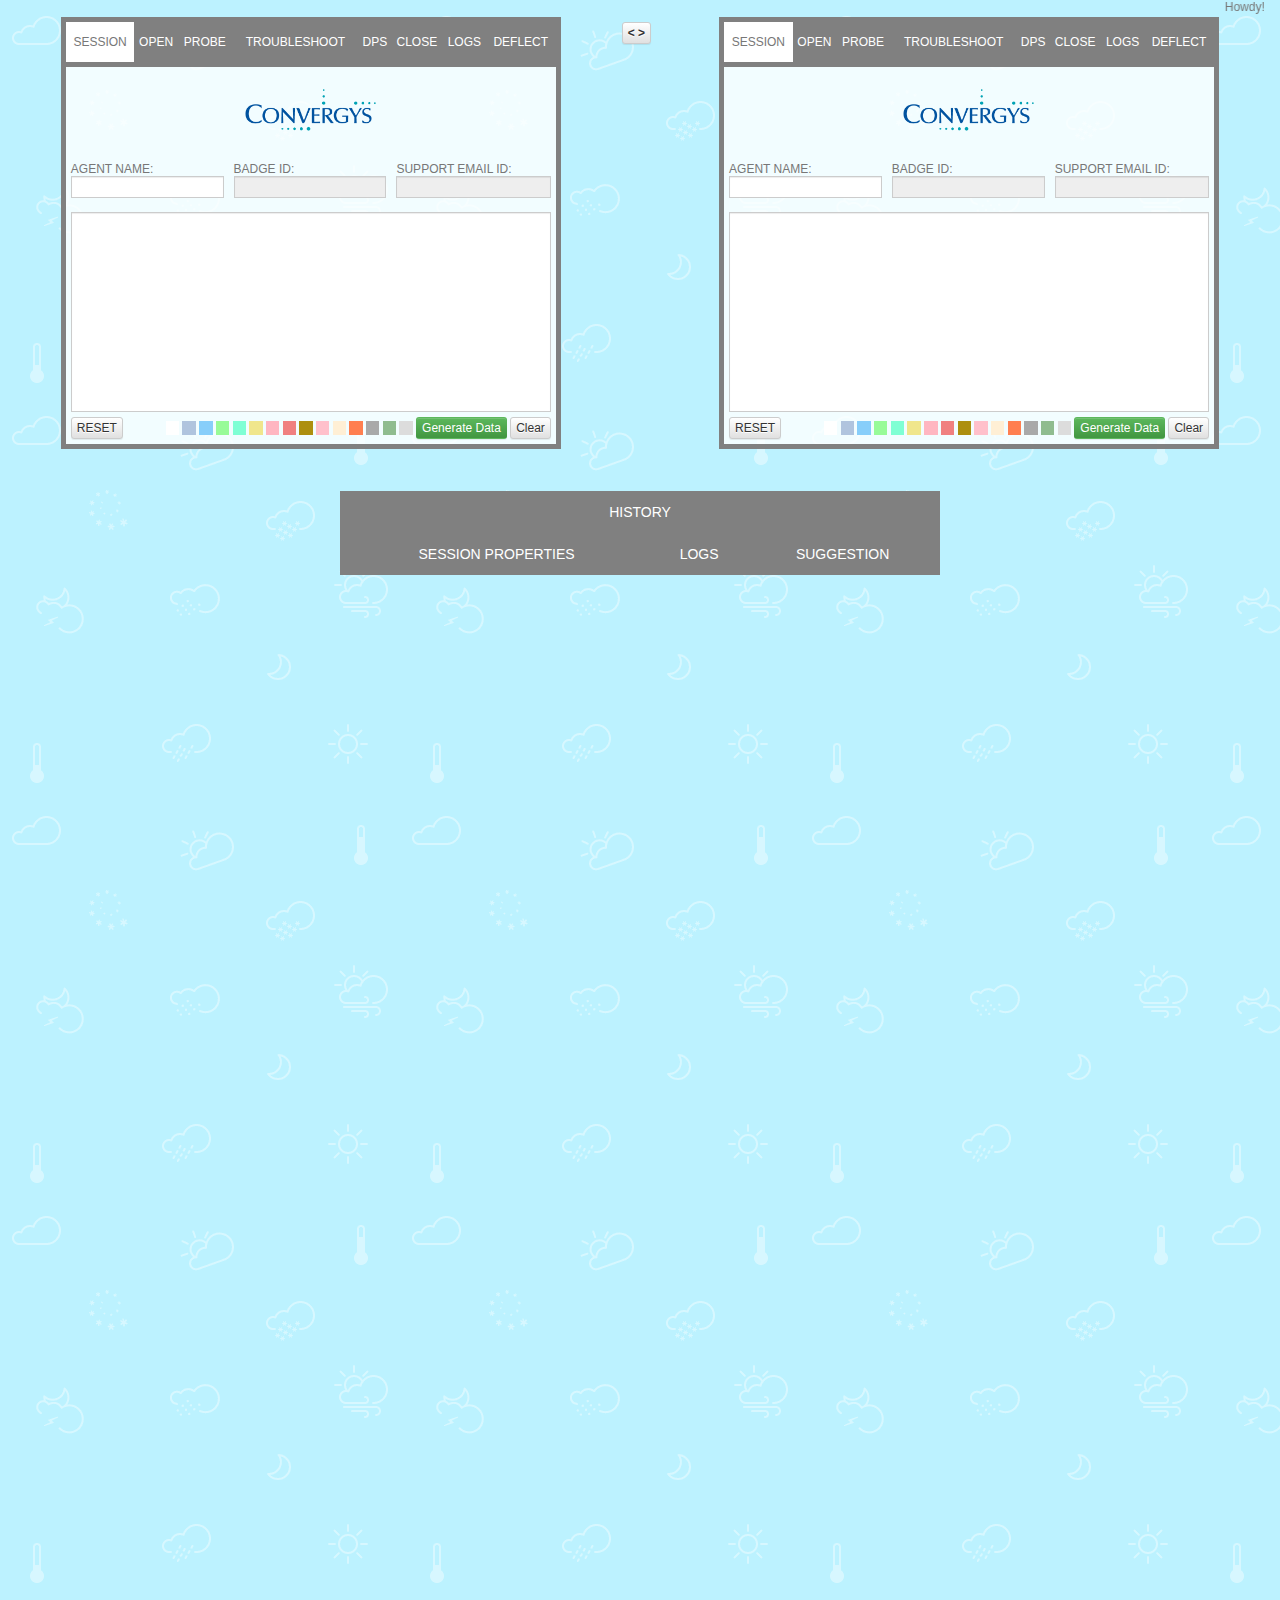
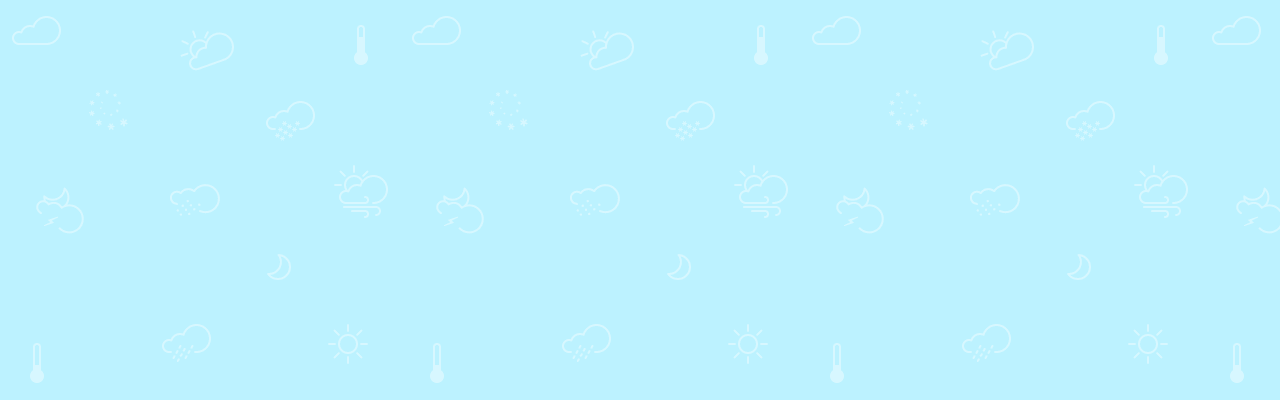
==== commit 5abc7ca6: "done" ====
--- a/Chat Logger Pune v 1.html
+++ b/Chat Logger Pune v 1.html
@@ -19233,6 +19233,13 @@
 				
 				$("#" + id + " .tblDispatchContainer").hide();
 				
+				
+				
+					if ($("#" + id + " .taAfLogs").val().length == 0){
+						$("#" + id + " .taAfLogs").val("Please Paste Copy-2-Clipboard log from Answer-Flow here.").addClass('watermark');
+					}
+
+							
 				// $(".tblDispatch").hide();
 				// $(".tblPartsToReplace").hide();
 				// $(".tblDispatchPOS").hide();
@@ -19836,7 +19843,7 @@
 $("#" + id + " .taCopyText").select();
 				document.execCommand('copy');
 			break;
-			case "Tag?":
+			case "System + Tag":
 				$("#" + id + " .taCopyText").val("Can you confirm that the System you need support with is " + $("#" + id + " .txtSysType").val() + " with Service Tag : " + $("#" + id + " .txtSrvTag").val() + "?");
 				
 				$("#" + id + " .taCopyText").select();
@@ -19844,7 +19851,7 @@
 				
 			break;
 			
-			case "In Warranty":
+			case "IW":
 				$("#" + id + " .taCopyText").val("Thank you for your confirmation. Just to let you know, your System still has an active Hardware Warranty valid till " + $("#" + id + " .txtExpDate").val() + ".");
 				
 				$("#" + id + " .cbToade").prop('checked', true);
@@ -19853,7 +19860,7 @@
 				document.execCommand('copy');
 				//pp
 			break;
-			case "Out Warranty":
+			case "OOW":
 				$("#" + id + " .taCopyText").val("Thank you for your confirmation. I'd like to inform you that your System's Hardware Warranty expired on " + $("#" + id + " .txtExpDate").val() + ".");
 				
 				$("#" + id + " .cbToade").prop('checked', true);
@@ -19862,14 +19869,14 @@
 				document.execCommand('copy');
 				
 			break;
-			case "Confirm Contact":
+			case "Phone & Email":
 				$("#" + id + " .taCopyText").val("I'd like to confirm that if in case we get disconnected from this chat, can I reach you on "+ $("#" + id + " .txtPhone").val() +" or email you at "+ $("#" + id + " .txtEmail").val() +"?");
 				
 				$("#" + id + " .taCopyText").select();
 				document.execCommand('copy');
 				
 			break;
-			case "I Will Call Back":
+			case "Disconnect OB":
 				$("#" + id + " .taCopyText").val("Perfect. If in case we get disconnected, keep your phone line free & please allow me 2-3 minutes to call you back. Alright?");
 				
 				$("#" + id + " .taCopyText").select();
@@ -20281,6 +20288,15 @@
 			
 			case "VDI NBD":
 				$("#" + id + " .taCopyText").val("Can you please provide\n\n1) Name and Phone Number (preferably of the person who will co-ordinate with the Technician) &\n2) Complete Address including Zip-Code where the service needs to be conducted?");
+				$("#" + id + " .cbVdi").prop('checked', true);
+				
+				$("#" + id + " .taCopyText").select();
+				document.execCommand('copy');
+				
+			break;
+			
+			case "SmartID NBD":
+				$("#" + id + " .taCopyText").val("Please be aware that in order to make sure that the appropriate system is being serviced, the Onsite technician will be confirming the service tag before beginning repairs.");
 				$("#" + id + " .cbVdi").prop('checked', true);
 				
 				$("#" + id + " .taCopyText").select();
@@ -20367,7 +20383,14 @@
 				document.execCommand('copy');
 				
 			break;
-			
+			case "SmartID RTD":
+				$("#" + id + " .taCopyText").val("Please be aware that in order to make sure that the appropriate system is being serviced, the Depot technician will be confirming the service tag before beginning repairs.");
+				$("#" + id + " .cbVdi").prop('checked', true);
+				
+				$("#" + id + " .taCopyText").select();
+				document.execCommand('copy');
+				
+			break;
 			case "DEPOT-PPF-DPS":
 				$("#" + id + " .taCopyText").val("Based on the symptoms & troubleshooting results, it is evident that components internal to your system need to be replaced. Since your system has Prepaid-Freight Depot warranty, it needs to be sent to our Repair Center and the turn-around-time for the repair process would be 10-12 Business days. Let me set it up for you, Okay?");
 				//$("#" + id + " .cbPosd").prop('checked', true);
@@ -20484,7 +20507,9 @@
 			case "HEAT CHECK":
 				$("#" + id + " .taCopyText").val( $("#" + id + " .txtFname").val() + ", how was your Overall experience with Dell? Is there anything that we could have done better to improve our services?");
 				//$("#" + id + " .cbPosd").prop('checked', true);
-				
+				$("#" + id + " .selHeatCheck").prop('disabled', false);
+				$("#" + id + " .selHeatCheck").css('background-color', '#fff');
+				//$("#" + id + " .selHeatCheck").css('background-color', 'red');
 				$("#" + id + " .taCopyText").select();
 				document.execCommand('copy');
 				
@@ -20517,8 +20542,8 @@
 				
 			break;
 			
-			case "Follow-up":
-				$("#" + id + " .taCopyText").val("As discussed, I'd own & follow-up on this issue to confirm resolution. I already have your Phone number. What is the best-time to reach you?");
+			case "OWN + BTTR":
+				$("#" + id + " .taCopyText").val("Let me assure you that we'll own & follow-up on this issue till resolution. I already have your Phone number. What is the best-time to reach you?");
 				//$("#" + id + " .cbPosd").prop('checked', true);
 				
 				$("#" + id + " .taCopyText").select();
@@ -20553,7 +20578,7 @@
 				
 			break;
 			
-			case "WILL EMAIL":
+			case "MOXIE Email Edu":
 				$("#" + id + " .taCopyText").val("I'm going to send you Summary email at the end. It'll contain Service Request # & other vital info pertaining to today's Chat conversation.");
 				//$("#" + id + " .cbPosd").prop('checked', true);
 				
@@ -20562,7 +20587,7 @@
 				
 			break;
 			
-			case "REPLY EMAIL":
+			case "MOXIE Life-Line":
 				$("#" + id + " .taCopyText").val("Please reply back to that Email & my team would contact you. That way we can pick-up where we left-off & save you a lot of time & trouble.");
 				
 				$("#" + id + " .taCopyText").select();
@@ -20582,9 +20607,9 @@
 				
 			break;
 			
-			case "EDUCATE":
-				$("#" + id + " .taCopyText").val("You can always get support for your PC, including diagnostic tests, driver downloads, how-to articles, videos, FAQs on www.Dell.com/Support.");
-				//$("#" + id + " .cbPosd").prop('checked', true);
+			case "SDC Site Edu":
+				$("#" + id + " .taCopyText").val("You can always get support for your PC including System & Warranty info, Diagnostics, Drivers & Downloads, Dispatch status etc. on www.Dell.com/Support.");
+				$("#" + id + " .cbSdcSiteEdu").prop('checked', true);
 				
 				$("#" + id + " .taCopyText").select();
 				document.execCommand('copy');
@@ -20964,40 +20989,60 @@
 	//END FUNCTION
 	
 	
+	//AF LOGS water mark logic
 	
+	$('.taAfLogs').blur(function(){
+  		if ($(this).val().length == 0){
+    		$(this).val("Please Paste Copy-2-Clipboard log from Answer-Flow here.").addClass('watermark');
+		}
+ 	});
 	
+	$('.taAfLogs').focusin(function(){
+		
+  		if ($(this).val() == "Please Paste Copy-2-Clipboard log from Answer-Flow here."){
+    		$(this).val("").removeClass('watermark');;
+		}
+ 	});
 	
+	//AF LOGS  LOGIC end
 	
 	//if blur and no value inside, set watermark text and class again.
  	$('.txtPhysicalDamageDesc').blur(function(){
+		var adSpeil = "To maintain an accurate log & for requisite approvals, please respond to the following questions\n\nWhen & How did the damage occur?\nWhere was the system at the time of the incident?\nWhat is the extent of the damage?";
   		if ($(this).val().length == 0){
-    		$(this).val("Describe the nature of physical damage.").addClass('watermark');
+    		$(this).val(adSpeil).addClass('watermark');
 		}
  	});
 
 	//if focus and text is watermrk, set it to empty and remove the watermark class
 	$('.txtPhysicalDamageDesc').focus(function(){
-		
-  		if ($(this).val() == "Describe the nature of physical damage."){
+		var adSpeil = "To maintain an accurate log & for requisite approvals, please respond to the following questions\n\nWhen & How did the damage occur?\nWhere was the system at the time of the incident?\nWhat is the extent of the damage?";
+  		if ($(this).val() == adSpeil){
     		$(this).val('').removeClass('watermark');
 		}
  	});
 	
 	
 	// Is Physical Damage
+	<!-- To maintain an accurate log & for requisite approvals, please respond to the following questions - -->
+<!-- - When & How did the damage occur? -->
+<!-- - Where was the system at the time of the incident? -->
+<!-- - What is the extent of the damage? -->
+
 	
 	$('.selIsTherePhysicalDamage').on('change', function (e) {
 		
 		
 		var ids = $(this).closest('.tblcl').attr('id');
+		var adSpeil = "To maintain an accurate log & for requisite approvals, please respond to the following questions\n\nWhen & How did the damage occur?\nWhere was the system at the time of the incident?\nWhat is the extent of the damage?";
 		
-		if ($('.selIsTherePhysicalDamage').val() == "No") {
+		if ($(this).val() == "No") {
 		$("#" + ids + " .txtPhysicalDamageDesc").prop('disabled',true);
 		$("#" + ids + " .txtPhysicalDamageDesc").val("");
 		$("#" + ids + " .txtPhysicalDamageDesc").css('background-color',"#EEE");
 		}
 		else {
-			$("#" + ids + " .txtPhysicalDamageDesc").val("Describe the nature of physical damage.").addClass('watermark');
+			$("#" + ids + " .txtPhysicalDamageDesc").val(adSpeil).addClass('watermark');
 			$("#" + ids + " .txtPhysicalDamageDesc").prop('disabled',false);
 			$("#" + ids + " .txtPhysicalDamageDesc").css('background-color',"#fff");	
 		}
@@ -21131,13 +21176,13 @@
 			$("#" + id + " .tblL2Name").show();
 			$("#" + id + " .tblHddConcent").hide();
 			$("#" + id + " .tblAddress").show();
-			$("#" + id + " .tblDispatchNotes").hide();
+			$("#" + id + " .tblDispatchNotes").show();
 			
 			$("#" + id + " .tblDispatchSYSXC").hide();
 			$("#" + id + " .tblStamps").show();
 			$("#" + id + " .tblCopyText").show();
 			
-			//$("#" + id + " .taDispatchNotes").val("Replace Parts a necessary");
+			$("#" + id + " .taDispatchNotes").val("Replace Parts a necessary.\n- Ensure BIOS is updated after the service is done.\n- Run the ePSA test after the service is done\n- Transfer the stickers/service tag label if replacing part like base cover to the new one.");
 			
 			
 		}
@@ -21153,13 +21198,14 @@
 			$("#" + id + " .tblL2Name").show();
 			$("#" + id + " .tblHddConcent").hide();
 			$("#" + id + " .tblAddress").show();
-			$("#" + id + " .tblDispatchNotes").hide();
+			$("#" + id + " .tblDispatchNotes").show();
 			
 			$("#" + id + " .tblStamps").show();
 			$("#" + id + " .tblCopyText").show();
 			
 			$("#" + id + " .tblDispatchSYSXC").hide();
 			//$("#" + id + " .taDispatchNotes").val("Replace Parts a necessasry");
+			$("#" + id + " .taDispatchNotes").val("Replace Parts a necessary.\n- Ensure BIOS is updated after the service is done.\n- Run the ePSA test after the service is done\n- Transfer the stickers/service tag label if replacing part like base cover to the new one.");
 			
 		}
 		else if (valueSelected == "sysxc") {
@@ -21297,300 +21343,326 @@
 	function generateDeltaLogs(id) {
 		
 		
-		var deltaLogs = '';
-		
-		<!-- if ($("#" + id + " .txtFname").val() != "") { -->
-			<!-- deltaLogs = '- NAME: ' + $("#" + id + " .txtFname").val(); -->
-		<!-- } -->
-		
-		<!-- if ($("#" + id + " .txtSrvTag").val() != "") { -->
-		<!-- deltaLogs += '\n- SERVICE TAG: ' + $("#" + id + " .txtSrvTag").val(); -->
-		<!-- } -->
-		
-		<!-- if ($("#" + id + " .txtSysType").val() != "") { -->
-		<!-- deltaLogs += '\n- SYSTEM TYPE: ' + $("#" + id + " .txtSysType").val(); -->
-		<!-- } -->
-		
-		if($("#" + id + " .selDispatchType").val() == "ndps") {
-			deltaLogs += '** THIS IS A NON-DISPATCH CASE **\n\n';
+		if($("#" + id + " .selSmartId").val() != "0") {
+				var deltaLogs = '';
+				if($("#" + id + " .selDispatchType").val() == "ndps") {
+					deltaLogs += '** THIS IS A NON-DISPATCH CASE **\n\n';
+					
+				}
+				else if($("#" + id + " .selDispatchType").val() == "pos") {
+					deltaLogs += '** THIS IS A PARTS-ONLY SERVICE CASE **\n\n';
+				}
+				else if($("#" + id + " .selDispatchType").val() == "nbd") {
+					deltaLogs += '** THIS IS A NEXT BUSINESS DAY SERVICE CASE **\n\n';
+				}
+				else if($("#" + id + " .selDispatchType").val() == "rtd") {
+					deltaLogs += '** THIS IS A DEPOT / EXP DEPOT CASE **\n\n';
+				}
+				
+				
+				<!-- if ($("#" + id + " .txtSessionID").val() != "") { -->
+				<!-- deltaLogs += '- SESSION ID: ' + $("#" + id + " .txtSessionID").val(); -->
+				<!-- } -->
+				
+				deltaLogs += '\nSESSION ID: \n- ' + $("#" + id + " .txtSessionID").val();
+
+				deltaLogs += '\n\nSTAMPS:\n- '; 
+				
+				<!-- if ($("#" + id + " .cbVa").prop('checked')==true){  -->
+				<!-- //do something -->
+				<!-- deltaLogs += 'VA'; -->
+				<!-- } -->
+				<!-- else { -->
+					<!-- deltaLogs += 'VA NOT DONE'; -->
+				<!-- } -->
+				
+				deltaLogs += $("#" + id + " .selSmartId").val();
+				
+				if ($("#" + id + " .cbVdi").prop('checked')==true){ 
+				//do something
+				deltaLogs += '; VDI';
+				}
+				
+				if ($("#" + id + " .cbToade").prop('checked')==true){ 
+				//do something
+				deltaLogs += '; TOADE';
+				}
+				
+				if ($("#" + id + " .cbTat").prop('checked')==true){ 
+				//do something
+				deltaLogs += '; TAT';
+				}
+				
+				if ($("#" + id + " .cbTarp").prop('checked')==true){ 
+				//do something
+				deltaLogs += '; TARP';
+				}
+				
+				if ($("#" + id + " .cbHddDl").prop('checked')==true){ 
+				//do something
+				deltaLogs += '; DATA LOSS';
+				}
+				
+				
+				if ($("#" + id + " .cbPosd").prop('checked')==true){ 
+				//do something
+				deltaLogs += '; FRU TO CRU';
+				}
+				
+				if ($("#" + id + " .cbCidar").prop('checked')==true){ 
+				//do something
+				deltaLogs += '; CIDAR';
+				}
+				
+				if ($("#" + id + " .cbVkprs").prop('checked')==true){ 
+				//do something
+				deltaLogs += '; VKPRS';
+				}
+				
+				if ($("#" + id + " .cbGavesr").prop('checked')==true){ 
+				//do something
+				deltaLogs += '; GAVE SR';
+				}
+				
+				if ($("#" + id + " .cbSummarysent").prop('checked')==true){ 
+				//do something
+				deltaLogs += '; SUMMARY EMAIL SENT';
+				}
+				
+				
+				if ($("#" + id + " .cbSdcSiteEdu").prop('checked')==true){ 
+				//do something
+				deltaLogs += '; SDC Site Edu';
+				}
+				
+				
+				if ($("#" + id + " .cbNoi").prop('checked')==true){ 
+				//do something
+				deltaLogs += '; NOI';
+				}
+				
+				
+				deltaLogs += '\n\n\nCUSTOMER STATED ISSUE: \n' + $("#" + id + " .taCustomerConcern").val();
+				
+				deltaLogs += '\n\nANSFER FLOW LOGS : \n' + $("#" + id + " .taAfLogs").val();
+								
+				deltaLogs += '\n\nTROUBLESHOOTING PERFORMED: \n' + $("#" + id + " .taTroubleshootingLogs").val();
+				
+				deltaLogs += '\n\nNEXT STEP / SOLUTION: \n' + $("#" + id + " .taNextAction").val();
+				
+				deltaLogs += '\n\nORACLE ID: \n- ' + $("#" + id + " .txtOracleID").val() + "\n\n";
+				
+				
+				// if (session1_diagsRun == ''){
+					// alert("Please select the diagnostic test you used.");
+					// headerTabClick(currentSession, 'TS');
+					// return;
+				// }
+				
+				// deltaLogs += '\n\n DIAGNOSTIC:';
+				
+				// if($('.selDiagnosticRAN').val() == "notran") {
+					// deltaLogs += '\n- NOT RUN REASON: ' + $("#" + id + " #taNoDiagRunReason").val();
+				// }
+				// else if($('.selDiagnosticRAN').val() == "other") {
+					// deltaLogs += '\n- ' + $("#" + id + " #taOtherDiagRun").val();
+				// }
+				// else {
+					// deltaLogs += '\n- EPSA: ';
+					// if($("#" + id + " #selEpsaResult").val() == "pass") {
+						// deltaLogs += "Passed";
+					// }
+					// else {
+						// deltaLogs += "Failed" + "\n- Error Code : 2000 " + $(	
+			//"#" + id + " #txtErrCode").val();
+								// deltaLogs += "\n- Validation Code : 2000 " + $("#" + id + " #txtValidationCode").val();
+						// deltaLogs += "\n- Validity : 2000 " + $("#" + id + " #txtValidationDate").val();
+					// }
+				// }
+				
+				// deltaLogs += '\n- Part to replace: ' + $("#" + id + " #txtPartToReplace").val();
+				
+				
+				
+				if($("#" + id + " .selDispatchType").val() == "ndps") {
+					//deltaLogs += '\n\n** THIS IS A NON-DISPATCH CALL **\n\n';
+					
+				}
+				else {
+					deltaLogs += '\nL2 ' +  $("#" + id + " .selL2Name").val() + ' APPROVED DPS for ' + $("#" + id + " .txtPartToReplace").val() + "\n\n";
+				}
+				
+				
+				
+				// TO DO VPRSD PARTS
+				//session1_deltaLog += '\n- Additional Parts (VPKRS): ' + session1_plasticToReplace;
+				
+				
+				if($("#" + id + " #cbDl").prop('checked')==true) {
+					deltaLogs += '\n- EDUCATE CX ABOUT HDD DATA LOSS';
+				}
+				
+				if($("#" + id + " #cbPosd").prop('checked')==true) {
+					deltaLogs += '\n- FRU TO CRU, CX AGREE WITH POS DISCLAIMER';
+				}
+				
+				
+				
+				
+			  // if (session1_HDDConsent != ''){
+				// if(session1_HDDConsent=='Accept')
+				  // session1_deltaLog += '\n- Additional note to depot: CUSTOMER IS OKAY WITH HDD RE-IMAGE/REPLACEMENT AND AWARE OF DATA LOSS.';
+				// else
+				  // session1_deltaLog += '\n- Additional note to depot: ** DO NOT REPLACE / RE-IMAGE THE HARD DRIVE **';
+			  // }
+
+			  // if (session1_MediaCheck != ''){
+				// if(session1_MediaCheck == '')
+				  // session1_deltaLog += '';
+				// else if(session1_MediaCheck == 'N/A')
+				  // session1_deltaLog += '\n- Media Check: Not applicable for this dispatch';
+				// else if(session1_MediaCheck =='YES')
+				  // session1_deltaLog += '\n- Media Check: Will send media';
+				// else if(session1_MediaCheck =='NO')
+				  // session1_deltaLog += '\n- Media Check: Offered media, customer declined';
+				// else if(session1_MediaCheck == 'YES-M')
+				  // session1_deltaLog += '\n- Media Check: This is a Media ONLY DPS';
+			  // }
+				
+				
+				//deltaLogs += '\n- SERVICE REQUEST #: '  + $("#" + id + " .txtServiceRequest").val();
+				//deltaLogs += '\n- DISPATCH #: '  + $("#" + id + " .txtDispatchNumber").val();
+				
+				deltaLogs += '\n- BTTR: ' + $("#" + id + " .txtBttr").val();
+				
+				//deltaLogs += '\n\n- Gave Service Request Number, email: ' +  + $("#" + id + " .txtSupportEmailId").val();;
+				//deltaLogs += '\n- Email Address and Phone Number Obtained and Updated in SR';
+				
+				deltaLogs += '\n- HEAT CHECK : '  + $("#" + id + " .selHeatCheck").val();
+				
+				deltaLogs += '\n- SELF RATING : '  + $("#" + id + " .selSelfRating").val();
+				
+				//deltaLogs += '\n- Sent Summary Email';
+				
+				
+				
+				
+				
+				 
+				 $("#" + id + " .taDl").val(deltaLogs);
+						 
+				 var gl  = "Issue Description\n";
+				 gl += '- ' + $("#" + id + " .hfIssueInShort").val();
+				 gl += '\n\n';
+				 
+				 gl += "Troubleshooting Summary\n";
+				 gl += '' + $("#" + id + " .taTroubleshootingLogs").val();
+				 gl += '\n\n';
+				 
+				 if ($("#" + id + " .cbHddDl").prop('checked')==true){ 
+				//do something
+					gl += 'DATA LOSS informed. Cx acknowledged.\n';
+				}
+				
+				
+				if ($("#" + id + " .cbCidar").prop('checked')==true){ 
+				//do something
+					gl += 'CIDAR informed. Cx acknowledged.\n';
+				}
+				gl += '\n';
+				 
+				 gl += "Diagnostics Status\n";
+				 //gl += '- ' + $("#" + id + " .txtPartToReplace").val();
+				 gl += '\n\n';
+				 
+				 
+				 
+				 gl += "Best Time To Reach\n";
+				 gl += '- ' + $("#" + id + " .txtBttr").val();
+				 gl += '\n\n';
+				 
+				 gl += "Suggested Next Steps\n";
+				 gl += '- ' + $("#" + id + " .taNextAction").val();
+				 gl += '\n';
+				 gl += '- ' + $("#" + id + " .taDispatchNotes").val();
+				 gl += '\n\n';
+				 
+				 <!-- gl += "PHONE\n"; -->
+				 <!-- gl += '- ' + $("#" + id + " .txtPhone").val() + '\n- ' + $("#" + id + " .txtAltPhone").val(); -->
+				 <!-- gl += '\n\n'; -->
+				 
+				
+				 
+				 
+				 
+				 $("#" + id + " .taGl").val(gl);
+				
+				
+				// SR TITLE and DELTA NEXT ACTION
+				
+				var srTitle = "";
+				
+				if($("#" + id + " .selDispatchType").val() == "ndps") {
+					srTitle += "NDPS" + " - " +  $("#" + id + " .hfIssueInShort").val() + " - " + $("#" + id + " .taNextAction").val();
+					$("#" + id + " .txtDeltaNextAction").val("Follow-up for NDPS");
+				}
+				else if ($("#" + id + " .selDispatchType").val() == "pos") {
+					srTitle += "POS" + " - " +  $("#" + id + " .hfIssueInShort").val() + " - " + $("#" + id + " .taNextAction").val();
+					$("#" + id + " .txtDeltaNextAction").val("Follow-up for POS");
+				}
+				else if ($("#" + id + " .selDispatchType").val() == "nbd") {
+					srTitle += "NBD" + " - " +  $("#" + id + " .hfIssueInShort").val() + " - " + $("#" + id + " .taNextAction").val();
+					$("#" + id + " .txtDeltaNextAction").val("Follow-up for NBD");
+				}
+				else {
+					// ELSE RTD
+					srTitle += "RTD" + " - " +  $("#" + id + " .hfIssueInShort").val() + " - " + $("#" + id + " .taNextAction").val();
+					$("#" + id + " .txtDeltaNextAction").val("Follow-up for BOX");
+				}
+				
+				$("#" + id + " .taSrTitle").val(srTitle);
+				
+				
+				//  txtEmailSubjectLine
+				
+				
+				
+				$("#" + id + " .taEmailSubjectLine").val("#RT# Dell Basic Warranty Support | Service Request Number : " + $("#" + id + " .txtServiceRequest").val());
+				
+				$("#" + id + " .aCopyDl").click(function() {
+					$("#" + id + " .taDl").select();
+						document.execCommand('copy');
+				});
+				
+				$("#" + id + " .aCopyGl").click(function() {
+					$("#" + id + " .taGl").select();
+						document.execCommand('copy');
+				});
+				
+				$("#" + id + " .aCopySrTitle").click(function() {
+					$("#" + id + " .taSrTitle").select();
+						document.execCommand('copy');
+				});
+				
+				$("#" + id + " .aCopyDeltaNextAction").click(function() {
+					$("#" + id + " .txtDeltaNextAction").select();
+						document.execCommand('copy');
+				});
+				
+				$("#" + id + " .aCopyEmailSubjectLine").click(function() {
+					$("#" + id + " .taEmailSubjectLine").select();
+						document.execCommand('copy');
+				});
+		}
+		else {
 			
-		}
-		else if($("#" + id + " .selDispatchType").val() == "pos") {
-			deltaLogs += '** THIS IS A PARTS-ONLY SERVICE CASE **\n\n';
-		}
-		else if($("#" + id + " .selDispatchType").val() == "nbd") {
-			deltaLogs += '** THIS IS A NEXT BUSINESS DAY SERVICE CASE **\n\n';
-		}
-		else if($("#" + id + " .selDispatchType").val() == "rtd") {
-			deltaLogs += '** THIS IS A DEPOT / EXP DEPOT CASE **\n\n';
-		}
-		
-		
-		<!-- if ($("#" + id + " .txtSessionID").val() != "") { -->
-		<!-- deltaLogs += '- SESSION ID: ' + $("#" + id + " .txtSessionID").val(); -->
-		<!-- } -->
-		
-		deltaLogs += '\nSESSION ID: \n- ' + $("#" + id + " .txtSessionID").val();
-
-		deltaLogs += '\n\nSTAMPS:\n- '; 
-		
-		if ($("#" + id + " .cbVa").prop('checked')==true){ 
-        //do something
-		deltaLogs += 'VA';
-		}
-		else {
-			deltaLogs += 'VA NOT DONE';
-		}
-		
-		if ($("#" + id + " .cbVdi").prop('checked')==true){ 
-        //do something
-		deltaLogs += '; VDI';
-		}
-		
-		if ($("#" + id + " .cbToade").prop('checked')==true){ 
-        //do something
-		deltaLogs += '; TOADE';
-		}
-		
-		if ($("#" + id + " .cbTat").prop('checked')==true){ 
-        //do something
-		deltaLogs += '; TAT';
-		}
-		
-		if ($("#" + id + " .cbTarp").prop('checked')==true){ 
-        //do something
-		deltaLogs += '; TARP';
-		}
-		
-		if ($("#" + id + " .cbHddDl").prop('checked')==true){ 
-        //do something
-		deltaLogs += '; DATA LOSS';
-		}
-		
-		
-		if ($("#" + id + " .cbPosd").prop('checked')==true){ 
-        //do something
-		deltaLogs += '; FRU TO CRU';
-		}
-		
-		if ($("#" + id + " .cbCidar").prop('checked')==true){ 
-        //do something
-		deltaLogs += '; CIDAR';
-		}
-		
-		if ($("#" + id + " .cbVkprs").prop('checked')==true){ 
-        //do something
-		deltaLogs += '; VKPRS';
-		}
-		
-		if ($("#" + id + " .cbGavesr").prop('checked')==true){ 
-        //do something
-		deltaLogs += '; GAVE SR';
-		}
-		
-		if ($("#" + id + " .cbSummarysent").prop('checked')==true){ 
-        //do something
-		deltaLogs += '; SUMMARY EMAIL SENT';
-		}
-		
-		if ($("#" + id + " .cbNoi").prop('checked')==true){ 
-        //do something
-		deltaLogs += '; NOI';
-		}
-		
-		
-		deltaLogs += '\n\n\nCUSTOMER STATED ISSUE: \n' + $("#" + id + " .taCustomerConcern").val();
-		
-		deltaLogs += '\n\nTROUBLESHOOTING PERFORMED: \n' + $("#" + id + " .taTroubleshootingLogs").val();
-		
-		deltaLogs += '\n\nNEXT STEP / SOLUTION: \n' + $("#" + id + " .taNextAction").val();
-		
-		deltaLogs += '\n\nORACLE ID: \n- ' + $("#" + id + " .txtOracleID").val() + "\n\n";
-		
-		
-		// if (session1_diagsRun == ''){
-			// alert("Please select the diagnostic test you used.");
-			// headerTabClick(currentSession, 'TS');
-			// return;
-		// }
-		
-		// deltaLogs += '\n\n DIAGNOSTIC:';
-		
-		// if($('.selDiagnosticRAN').val() == "notran") {
-			// deltaLogs += '\n- NOT RUN REASON: ' + $("#" + id + " #taNoDiagRunReason").val();
-		// }
-		// else if($('.selDiagnosticRAN').val() == "other") {
-			// deltaLogs += '\n- ' + $("#" + id + " #taOtherDiagRun").val();
-		// }
-		// else {
-			// deltaLogs += '\n- EPSA: ';
-			// if($("#" + id + " #selEpsaResult").val() == "pass") {
-				// deltaLogs += "Passed";
-			// }
-			// else {
-				// deltaLogs += "Failed" + "\n- Error Code : 2000 " + $(	
-	//"#" + id + " #txtErrCode").val();
-						// deltaLogs += "\n- Validation Code : 2000 " + $("#" + id + " #txtValidationCode").val();
-				// deltaLogs += "\n- Validity : 2000 " + $("#" + id + " #txtValidationDate").val();
-			// }
-		// }
-		
-		// deltaLogs += '\n- Part to replace: ' + $("#" + id + " #txtPartToReplace").val();
-		
-		
-		
-		if($("#" + id + " .selDispatchType").val() == "ndps") {
-			//deltaLogs += '\n\n** THIS IS A NON-DISPATCH CALL **\n\n';
+			$("#" + id + " .taDl").val("PLEASE SELECT THE SMART ID METHOD");
+			$("#" + id + " .taEmailSubjectLine").val("");
+			$("#" + id + " .taGl").val("");
+			$("#" + id + " .taSrTitle").val("");
+			$("#" + id + " .txtDeltaNextAction").val("");
 			
 		}
-		else {
-			deltaLogs += '\nL2 ' +  $("#" + id + " .selL2Name").val() + ' APPROVED DPS for ' + $("#" + id + " .txtPartToReplace").val() + "\n\n";
-		}
-		
-		
-		
-		// TO DO VPRSD PARTS
-		//session1_deltaLog += '\n- Additional Parts (VPKRS): ' + session1_plasticToReplace;
-		
-		
-		if($("#" + id + " #cbDl").prop('checked')==true) {
-			deltaLogs += '\n- EDUCATE CX ABOUT HDD DATA LOSS';
-		}
-		
-		if($("#" + id + " #cbPosd").prop('checked')==true) {
-			deltaLogs += '\n- FRU TO CRU, CX AGREE WITH POS DISCLAIMER';
-		}
-		
-		
-		
-		
-	  // if (session1_HDDConsent != ''){
-		// if(session1_HDDConsent=='Accept')
-		  // session1_deltaLog += '\n- Additional note to depot: CUSTOMER IS OKAY WITH HDD RE-IMAGE/REPLACEMENT AND AWARE OF DATA LOSS.';
-		// else
-		  // session1_deltaLog += '\n- Additional note to depot: ** DO NOT REPLACE / RE-IMAGE THE HARD DRIVE **';
-	  // }
-
-	  // if (session1_MediaCheck != ''){
-		// if(session1_MediaCheck == '')
-		  // session1_deltaLog += '';
-		// else if(session1_MediaCheck == 'N/A')
-		  // session1_deltaLog += '\n- Media Check: Not applicable for this dispatch';
-		// else if(session1_MediaCheck =='YES')
-		  // session1_deltaLog += '\n- Media Check: Will send media';
-		// else if(session1_MediaCheck =='NO')
-		  // session1_deltaLog += '\n- Media Check: Offered media, customer declined';
-		// else if(session1_MediaCheck == 'YES-M')
-		  // session1_deltaLog += '\n- Media Check: This is a Media ONLY DPS';
-	  // }
-		
-		
-		deltaLogs += '\n- SERVICE REQUEST #: '  + $("#" + id + " .txtServiceRequest").val();
-		deltaLogs += '\n- DISPATCH #: '  + $("#" + id + " .txtDispatchNumber").val();
-		
-		deltaLogs += '\n- BTTR: ' + $("#" + id + " .txtBttr").val();
-		
-		//deltaLogs += '\n\n- Gave Service Request Number, email: ' +  + $("#" + id + " .txtSupportEmailId").val();;
-		//deltaLogs += '\n- Email Address and Phone Number Obtained and Updated in SR';
-		
-		deltaLogs += '\n- HEAT CHECK : '  + $("#" + id + " .selHeatCheck").val();
-		
-		deltaLogs += '\n- SELF RATING : '  + $("#" + id + " .selSelfRating").val();
-		
-		//deltaLogs += '\n- Sent Summary Email';
-		
-		
-		
-		
-		
-		 
-		 $("#" + id + " .taDl").val(deltaLogs);
-		 		 
-		 var gl  = "ISSUE\n";
-		 gl += '- ' + $("#" + id + " .hfIssueInShort").val();
-		 gl += '\n\n';
-		 
-		 gl += "TS\n";
-		 gl += '' + $("#" + id + " .taTroubleshootingLogs").val();
-		 gl += '\n\n';
-		 
-		 //gl += "SUSPECTED PART\n";
-		 //gl += '- ' + $("#" + id + " .txtPartToReplace").val();
-		 //gl += '\n\n';
-		 
-		 
-		 
-		 gl += "SOLUTION\n";
-		 gl += '- ' + $("#" + id + " .taNextAction").val();
-		 gl += '\n\n';
-		 
-		 gl += "PHONE\n";
-		 gl += '- ' + $("#" + id + " .txtPhone").val() + '\n- ' + $("#" + id + " .txtAltPhone").val();
-		 gl += '\n\n';
-		 
-		 gl += "BTTR\n";
-		 gl += '- ' + $("#" + id + " .txtBttr").val();
-		 
-		 
-		 
-		 $("#" + id + " .taGl").val(gl);
-		
-		
-		// SR TITLE and DELTA NEXT ACTION
-		
-		var srTitle = "";
-		
-		if($("#" + id + " .selDispatchType").val() == "ndps") {
-			srTitle += "NDPS" + " | " +  $("#" + id + " .hfIssueInShort").val() + " | " + $("#" + id + " .taNextAction").val();
-			$("#" + id + " .txtDeltaNextAction").val("Follow-up for NDPS");
-		}
-		else if ($("#" + id + " .selDispatchType").val() == "pos") {
-			srTitle += "POS" + " | " +  $("#" + id + " .hfIssueInShort").val() + " | " + $("#" + id + " .taNextAction").val();
-			$("#" + id + " .txtDeltaNextAction").val("Follow-up for POS");
-		}
-		else if ($("#" + id + " .selDispatchType").val() == "nbd") {
-			srTitle += "NBD" + " | " +  $("#" + id + " .hfIssueInShort").val() + " | " + $("#" + id + " .taNextAction").val();
-			$("#" + id + " .txtDeltaNextAction").val("Follow-up for NBD");
-		}
-		else {
-			// ELSE RTD
-			srTitle += "RTD" + " | " +  $("#" + id + " .hfIssueInShort").val() + " | " + $("#" + id + " .taNextAction").val();
-			$("#" + id + " .txtDeltaNextAction").val("Follow-up for BOX");
-		}
-		
-		$("#" + id + " .taSrTitle").val(srTitle);
-		
-		
-		//  txtEmailSubjectLine
-		
-		
-		
-		$("#" + id + " .taEmailSubjectLine").val("#RT# Dell Basic Warranty Support | Service Request Number : " + $("#" + id + " .txtServiceRequest").val());
-		
-		$("#" + id + " .aCopyDl").click(function() {
-			$("#" + id + " .taDl").select();
-				document.execCommand('copy');
-		});
-		
-		$("#" + id + " .aCopyGl").click(function() {
-			$("#" + id + " .taGl").select();
-				document.execCommand('copy');
-		});
-		
-		$("#" + id + " .aCopySrTitle").click(function() {
-			$("#" + id + " .taSrTitle").select();
-				document.execCommand('copy');
-		});
-		
-		$("#" + id + " .aCopyDeltaNextAction").click(function() {
-			$("#" + id + " .txtDeltaNextAction").select();
-				document.execCommand('copy');
-		});
-		
-		$("#" + id + " .aCopyEmailSubjectLine").click(function() {
-			$("#" + id + " .taEmailSubjectLine").select();
-				document.execCommand('copy');
-		});
 		
 		
 		
@@ -21763,21 +21835,19 @@
 													
 													<tr class="tbdCustInfoRow">
 														<td style="">TAG:<br/><input type="text" class="form-control txtSrvTag" id=""  /></td>
-														<td>MODEL:<br/><input type="text" class="form-control txtSysType" id=""   /></td>
-														<td>EXP DATE:<br/><input type="text" class="form-control txtExpDate"  id=""  /></td>
+														<td>MODEL:<br/><input type="text" class="form-control txtSysType" id="" style="background-color:	#FFFFE0;"  /></td>
+														<td>EXP DATE:<br/><input type="text" class="form-control txtExpDate"  id="" style="background-color:	#FFFFE0;"  /></td>
 													</tr>
 													<tr class="tbdCustInfoRow">
-														<td>WARRANTY TYPE:<br/>
-															<select class="form-control selWarrantyType" id="">
-																<option>ONSITE</option>
-																<option>MAIL IN</option>
-																<option>OTHER</option>
-															</select>
-														</td>
-														<td>BTTR:<br/><input type="text" class="form-control txtBttr" id=""   /></td>
+														<!-- <td>WARRANTY TYPE:<br/> -->
+															<!-- <select class="form-control selWarrantyType" id=""> -->
+																<!-- <option>ONSITE</option> -->
+																<!-- <option>MAIL IN</option> -->
+																<!-- <option>OTHER</option> -->
+															<!-- </select> -->
+														<!-- </td> -->
+														<td>BTTR:<br/><input type="text" class="form-control txtBttr" id="" style="background-color:	#FFFFE0;"   /></td>
 														<td>SESSION ID:<br/><input type="text" class="form-control txtSessionID" id="" /></td>
-													</tr>
-													<tr class="tbdCustInfoRow">
 														<td>IS CHAT TRANSFERED?
 															<select class="form-control selIsChatTransfered" id="">
 																<option value="No" selected="selected" >No</option>
@@ -21785,9 +21855,18 @@
 															
 															</select>
 														</td>
-														<td></td>
-														<td></td>
 													</tr>
+													<!-- <tr class="tbdCustInfoRow"> -->
+														<!-- <td>IS CHAT TRANSFERED? -->
+															<!-- <select class="form-control selIsChatTransfered" id=""> -->
+																<!-- <option value="No" selected="selected" >No</option> -->
+																<!-- <option value="Yes">Yes</option> -->
+															
+															<!-- </select> -->
+														<!-- </td> -->
+														<!-- <td></td> -->
+														<!-- <td></td> -->
+													<!-- </tr> -->
 												</table>
 											</td>
 										<tr>
@@ -21804,16 +21883,18 @@
 												<br/>
 																								
 												<button class="btn btn-default" type="submit">Hello</button>
+												<button class="btn btn-default" type="submit">Confirm Issue ?</button>
+												
+												<button class="btn btn-default" type="submit">Empathy</button>
+												
+												<input type="hidden" name="hfIssueInShort" class="hfIssueInShort" value="">
+												
+												<br/>
 												
 												
 												<button class="btn btn-default" type="submit">Repeat Caller</button>
 												<button class="btn btn-default" type="submit">Repeat Caller Apologise</button>
-												
-												<button class="btn btn-default" type="submit">Confirm Issue ?</button>
-												
-												<input type="hidden" name="hfIssueInShort" class="hfIssueInShort" value="">
-												
-												<button class="btn btn-default" type="submit">Empathy</button>
+
 												<button class="btn btn-default" type="submit">Assurance</button>
 												
 												
@@ -21887,24 +21968,37 @@
 												
 												VERIFICATION:<br/>
 												
-												<button class="btn btn-default" type="submit">Tag?</button>
+												<button class="btn btn-default" type="submit">System + Tag</button>
 												<!-- <button class="btn btn-default" type="submit">TOADE</button> -->
 												
-												<button class="btn btn-default" type="submit">In Warranty</button>
-												<button class="btn btn-default" type="submit">Out Warranty</button>
+												<button class="btn btn-default" type="submit">IW</button>
+												<button class="btn btn-default" type="submit">OOW</button>
 												<!-- <button class="btn btn-default" type="submit">TOADE</button> -->
 												
 												<!-- <button class="btn btn-default" type="submit">Probe Permit</button> -->
 												<!-- <button class="btn btn-default" type="submit">Game Plan</button> -->
 												
-												<button class="btn btn-default" type="submit">Confirm Contact</button>
-												<button class="btn btn-default" type="submit">I Will Call Back</button>
-																								
-												<button class="btn btn-default" type="submit">VA</button>
+												<button class="btn btn-default" type="submit">Phone & Email</button>
+												<button class="btn btn-default" type="submit">Disconnect OB</button>
+												
+												<button class="btn btn-default btn-nogradient btn-100perwidth btn-script " type="submit">OWN + BTTR </button>
+												<!-- <button class="btn btn-default" type="submit">VA</button> -->
 												<button class="btn btn-default" type="submit">At System</button>
 												
 												<br/><br/>
+												DELL SMART ID:<br/>
 												
+												<select id="" class="form-control selSmartId">
+													<option value="0">SELECT DELL SMART ID METHOD</option>
+													<option value="SMART ID - BIOS">BIOS</option>
+													<option value="SMART ID - EPSA">EPSA</option>
+													<option value="SMART ID - PPID">PPID</option>
+													<option value="SMART ID - DELL-CONNECT">DELL-CONNECT</option>
+													<option value="SMART ID - NBD / RTD">NBD / RTD</option>
+													<option value="SMART ID - DOMAIN">DOMAIN (Only IT)</option>
+												</select>
+												
+												<br/><br/>
 												PROBE:<br/>
 												<button class="btn btn-default" type="submit">Permit</button>
 												<button class="btn btn-default" type="submit">1st</button>
@@ -21972,8 +22066,8 @@
 												<!-- </textarea> -->
 												<!-- <br/> -->
 												<!-- </div> -->
-												ORACLE ID:
-												<input type="text" class="form-control txtOracleID" id="" />
+												ANSWER-FLOW LOG:
+												<textarea class="form-control taAfLogs" id=""></textarea>
 												<br/>
 												
 												TECH RESPONSE / TROUBLESHOOTING LOGS:
@@ -22008,79 +22102,79 @@
 												
 												
 												
-												<!-- <br/> -->
-												<!-- DIAGNOSTICS: -->
-												<!-- <select id="selDiagnosticRAN" class="form-control selDiagnosticRAN"> -->
-													<!-- <option value="notrun">Not Run</option> -->
-													<!-- <option value="epsa">ePSA</option> -->
-													<!-- <option value="other">Other</option> -->
-												<!-- </select> -->
-												<!-- <br/> -->
+												<br/>
+												DIAGNOSTICS:<br/>
+												<select id="selDiagnosticRAN" class="form-control selDiagnosticRAN">
+													<option value="notrun">Not Run</option>
+													<option value="epsa">ePSA</option>
+													<option value="other">Other</option>
+												</select>
 												
-												<!-- <table class="tblEpsaDiagTest"> -->
-													<!-- <tr> -->
+												
+												<table class="tblEpsaDiagTest">
+													<tr>
 														
-														<!-- <td> -->
-															<!-- ePSA STATE: -->
-															<!-- <select id="selEpsaResult" class="form-control selEpsaResult"> -->
-																<!-- <option value="pass">Pass</option> -->
-																<!-- <option value="fail">Fail</option> -->
-															<!-- </select> -->
-															<!-- <br/> -->
-														<!-- </td> -->
-													<!-- </tr> -->
-													<!-- <tr> -->
+														<td>
+															ePSA STATE:
+															<select id="selEpsaResult" class="form-control selEpsaResult">
+																<option value="pass">Pass</option>
+																<option value="fail">Fail</option>
+															</select>
+															<br/>
+														</td>
+													</tr>
+													<tr>
 														
-														<!-- <td> -->
-															<!-- <table class="tblEpsaErrorCodes"> -->
-																<!-- <tr> -->
-																	<!-- <td style="padding:0px;" colspan="2"> -->
-																		<!-- ERR CODE:																	 -->
-																	<!-- </td> -->
-																<!-- </tr> -->
-																<!-- <tr> -->
-																	<!-- <td style="padding:0px;"> -->
-																		<!-- <input type="text" class="form-control" id="txtErrCode2000" value="2000"   /> -->
-																	<!-- </td> -->
-																	<!-- <td style="padding:0px;"> -->
-																		<!-- <input type="text" class="form-control" id="txtErrCode" /> -->
-																	<!-- </td> -->
-																<!-- </tr> -->
-																<!-- <tr> -->
-																	<!-- <td style="padding:0px;" colspan="2"> -->
-																		<!-- VALIDATION CODE: -->
-																		<!-- <input type="text" class="form-control" id="txtValidationCode" />														 -->
-																	<!-- </td> -->
-																<!-- </tr> -->
-																<!-- <tr> -->
+														<td>
+															<table class="tblEpsaErrorCodes">
+																<tr>
+																	<td style="padding:0px;" colspan="2">
+																		ERR CODE:																	
+																	</td>
+																</tr>
+																<tr>
+																	<td style="padding:0px;">
+																		<input type="text" class="form-control" id="txtErrCode2000" value="2000"   />
+																	</td>
+																	<td style="padding:0px;">
+																		<input type="text" class="form-control" id="txtErrCode" />
+																	</td>
+																</tr>
+																<tr>
+																	<td style="padding:0px;" colspan="2">
+																		VALIDATION CODE:
+																		<input type="text" class="form-control" id="txtValidationCode" />														
+																	</td>
+																</tr>
+																<tr>
 														
-																	<!-- <td style="padding:0px;" colspan="2">DATE:<input type="text" class="form-control" id="txtValidationDate" disabled="disabled" /></td> -->
-																<!-- </tr> -->
-															<!-- </table> -->
+																	<td style="padding:0px;" colspan="2">DATE:<input type="text" class="form-control" id="txtValidationDate" disabled="disabled" /></td>
+																</tr>
+															</table>
 														
 														
 														
-														<!-- </td> -->
-													<!-- </tr> -->
-												<!-- </table> -->
+														</td>
+													</tr>
+												</table>
 												
 												
-												<!-- <table class="tblNoDiagTestRan"> -->
-													<!-- <tr> -->
-														<!-- <td>NO DIAGNOSTICS RUN REASON: -->
-															<!-- <textarea class="form-control" style="height:70px;" id="taNoDiagRunReason"></textarea> -->
-														<!-- </td> -->
-													<!-- </tr> -->
-												<!-- </table> -->
+												<table class="tblNoDiagTestRan">
+													<tr>
+														<td>NO DIAGNOSTICS RUN REASON:
+															<textarea class="form-control" style="height:70px;" id="taNoDiagRunReason"></textarea>
+														</td>
+													</tr>
+												</table>
 												
 												
-												<!-- <table class="tblOtherDiagTestRan"> -->
-													<!-- <tr> -->
-														<!-- <td>OTHER DIAGNOSTICS RUN: -->
-															<!-- <textarea class="form-control" style="height:70px;" id="taOtherDiagRun"></textarea> -->
-														<!-- </td> -->
-													<!-- </tr> -->
-												<!-- </table> -->
+												<table class="tblOtherDiagTestRan">
+													<tr>
+														<td>OTHER DIAGNOSTICS RUN:
+															<textarea class="form-control" style="height:70px;" id="taOtherDiagRun"></textarea>
+														</td>
+													</tr>
+												</table>
 												
 												
 												
@@ -22238,6 +22332,7 @@
 															
 																
 																<button class="btn btn-default btn-nogradient btn-100perwidth btn-script " type="submit">Dispatch NBD</button>
+																<button class="btn btn-default btn-nogradient btn-100perwidth btn-script " type="submit">SmartID NBD</button>
 																<button class="btn btn-default btn-nogradient btn-100perwidth btn-script " type="submit">FRU to CRU</button>
 																<button class="btn btn-default btn-nogradient btn-100perwidth btn-script " type="submit">HDD Data Loss</button>
 																<button class="btn btn-default btn-nogradient btn-100perwidth btn-script " type="submit">NBD TAT</button>
@@ -22266,6 +22361,8 @@
 																	
 																	<button class="btn btn-default btn-nogradient btn-100perwidth btn-script " type="submit">EXP-DEPOT</button>
 																	
+																	<button class="btn btn-default btn-nogradient btn-100perwidth btn-script " type="submit">SmartID RTD</button>
+																	<br/>
 																	<button class="btn btn-default btn-nogradient btn-100perwidth btn-script " type="submit">DEPOT-PPF-DPS</button>
 																	
 																	<button class="btn btn-default btn-nogradient btn-100perwidth btn-script " type="submit">DEPOT-PPF-TAT</button>
@@ -22325,7 +22422,7 @@
 																L2 NAME:
 																<select id="" class="form-control selL2Name">
 																	<option value="Ajinkya Dumbre"  selected="selected" >Ajinkya Dumbre</option>
-																	<option value="Ggandeep Saini">Ggandeep Saini</option>
+																	<option value="Gagandeep Saini">Ggandeep Saini</option>
 																	<option value="Sachin Ulape">Sachin Ulape</option>
 																	<option value="Siddhi Bhattacharya">Siddhi Bhattacharya</option>
 																	<option value="Kapil Sadwani">Kapil Sadwani</option>
@@ -22451,15 +22548,15 @@
 												
 												<br/><br/>
 												CLOSING:<br/>
-												<button class="btn btn-default btn-nogradient btn-100perwidth btn-script " type="submit">Follow-up</button>
+												
 												<button class="btn btn-default btn-nogradient btn-100perwidth btn-script " type="submit">SR No.</button>
 												<button class="btn btn-default btn-nogradient btn-100perwidth btn-script " type="submit">DPS No.</button>
 												
-												<button class="btn btn-default btn-nogradient btn-100perwidth btn-script " type="submit">WILL EMAIL</button>
-												<button class="btn btn-default btn-nogradient btn-100perwidth btn-script " type="submit">REPLY EMAIL</button>
+												<button class="btn btn-default btn-nogradient btn-100perwidth btn-script " type="submit">MOXIE Email Edu</button>
+												<button class="btn btn-default btn-nogradient btn-100perwidth btn-script " type="submit">MOXIE Life-Line</button>
 												
 												<button class="btn btn-default btn-nogradient btn-100perwidth btn-script " type="submit">Anything Else?</button>
-												<button class="btn btn-default btn-nogradient btn-100perwidth btn-script " type="submit">EDUCATE</button>
+												<button class="btn btn-default btn-nogradient btn-100perwidth btn-script " type="submit">SDC Site Edu</button>
 												
 												<button class="btn btn-default btn-nogradient btn-100perwidth btn-script " type="submit">CLOSE</button>
 
@@ -22476,11 +22573,11 @@
 												
 												
 												HEAT CHECK:
-												<select id="" class="form-control selHeatCheck">
-													<option value="Sat"  selected="selected" >Sat</option>
+												<select id="" class="form-control selHeatCheck" disabled="">
+													<option value="N/A">N/A</option>
+													<option value="Sat">Sat</option>
 													<option value="Neutral">Neutral</option>
 													<option value="Dsat">Dsat</option>
-													<option value="N/A">N/A</option>
 												</select><br/>
 												
 												SELF RATING:
@@ -22616,12 +22713,13 @@
 											</td>
 										</tr>
 										
-										<tr class="">
-											<td colspan=""> <label><input type="checkbox" id="" class="cbVa" /> VA</label> </td>
-											<td colspan=""> <label><input type="checkbox" id="" class="cbVdi"  /> VDI</label> </td>
-											<td colspan=""> <label><input type="checkbox" id="" class="cbToade"  /> TOADE</label> </td>
-											<td colspan=""> <label><input type="checkbox" id="" class="cbTat"  /> TAT</label> </td>
-										</tr>
+										<!-- <tr class=""> -->
+											<!-- <td colspan=""> <label><input type="checkbox" id="" class="cbVa" /> DSID EMAIL DOMAIN</label> </td> -->
+											<!-- <td colspan=""> <label><input type="checkbox" id="" class="cbVdi"  />  DSID PHOTO</label> </td> -->
+											<!-- <td colspan=""> <label><input type="checkbox" id="" class="cbToade"  />  DSID PPID</label> </td> -->
+											<!-- <td colspan=""> <label><input type="checkbox" id="" class="cbTat"  />  DSID NBD</label> </td> -->
+										<!-- </tr> -->
+										
 										<tr class="">
 											<td colspan="4">
 												<div style="height:5px; ">&nbsp;</div>
@@ -22630,7 +22728,8 @@
 											</td>
 										</tr>
 										<tr class="">
-											<td colspan=""> <label><input type="checkbox" id="" class="cbVa" /> VA</label> </td>
+																						
+											<td colspan=""> <label><input type="checkbox" id="" class="cbVkprs"  /> VKPRS</label> </td>
 											<td colspan=""> <label><input type="checkbox" id="" class="cbVdi"  /> VDI</label> </td>
 											<td colspan=""> <label><input type="checkbox" id="" class="cbToade"  /> TOADE</label> </td>
 											<td colspan=""> <label><input type="checkbox" id="" class="cbTat"  /> TAT</label> </td>
@@ -22642,11 +22741,11 @@
 											<td colspan=""> <label><input type="checkbox" id="" class="cbCidar"  /> CIDAR</label> </td>
 										</tr>
 										<tr>
-											<td colspan=""> <label><input type="checkbox" id="" class="cbVkprs"  /> VKPRS</label> </td>
+											
 											<td colspan=""> <label><input type="checkbox" id="" class="cbGavesr"  /> GAVE SR</label> </td>
+											<td colspan=""> <label><input type="checkbox" id="" class="cbSdcSiteEdu"  /> SDC </label> </td> 
+											<td colspan=""> <label><input type="checkbox" id="" class="cbNoi"  /> NOI</label> </td>
 											<td colspan=""> <label><input type="checkbox" id="" class="cbSummarysent"  /> SENT SUMMARY EMAIL</label> </td>
-											<td colspan=""> <label><input type="checkbox" id="" class="cbNoi"  /> NOI</label> </td>
-											<td colspan="">  </td>
 										</tr>
 									</table>
 									
--- a/style_ie11.css
+++ b/style_ie11.css
@@ -28,8 +28,8 @@
 			 border-color:#fff;
 		}
 		
-		input.watermark { color: #999; }
-		
+		input.watermark { color: #eee; font-style: italic; }
+		.watermark { color: #eee; font-style: italic; }
 		table {
 			border-spacing: 0px !important;
 			padding:0px !important;
@@ -403,7 +403,7 @@
 		}
 
 		.taTroubleshootingLogs {
-			height:120px;
+			height:100px;
 		}
 		
 		.taNextAction {
@@ -704,7 +704,9 @@
 				padding-right:5px;
 		}
 		
-		
+		.selHeatCheck {
+			background-color:#eee;
+		}
 		
 		
 		
@@ -819,7 +821,7 @@
     font-size: 12px;
    
     color: #555;
-    background-color: #fff;
+    /* background-color: #fff; */
     background-image: none;
     border: 1px solid #ccc;
     /* border-radius: 4px; */
